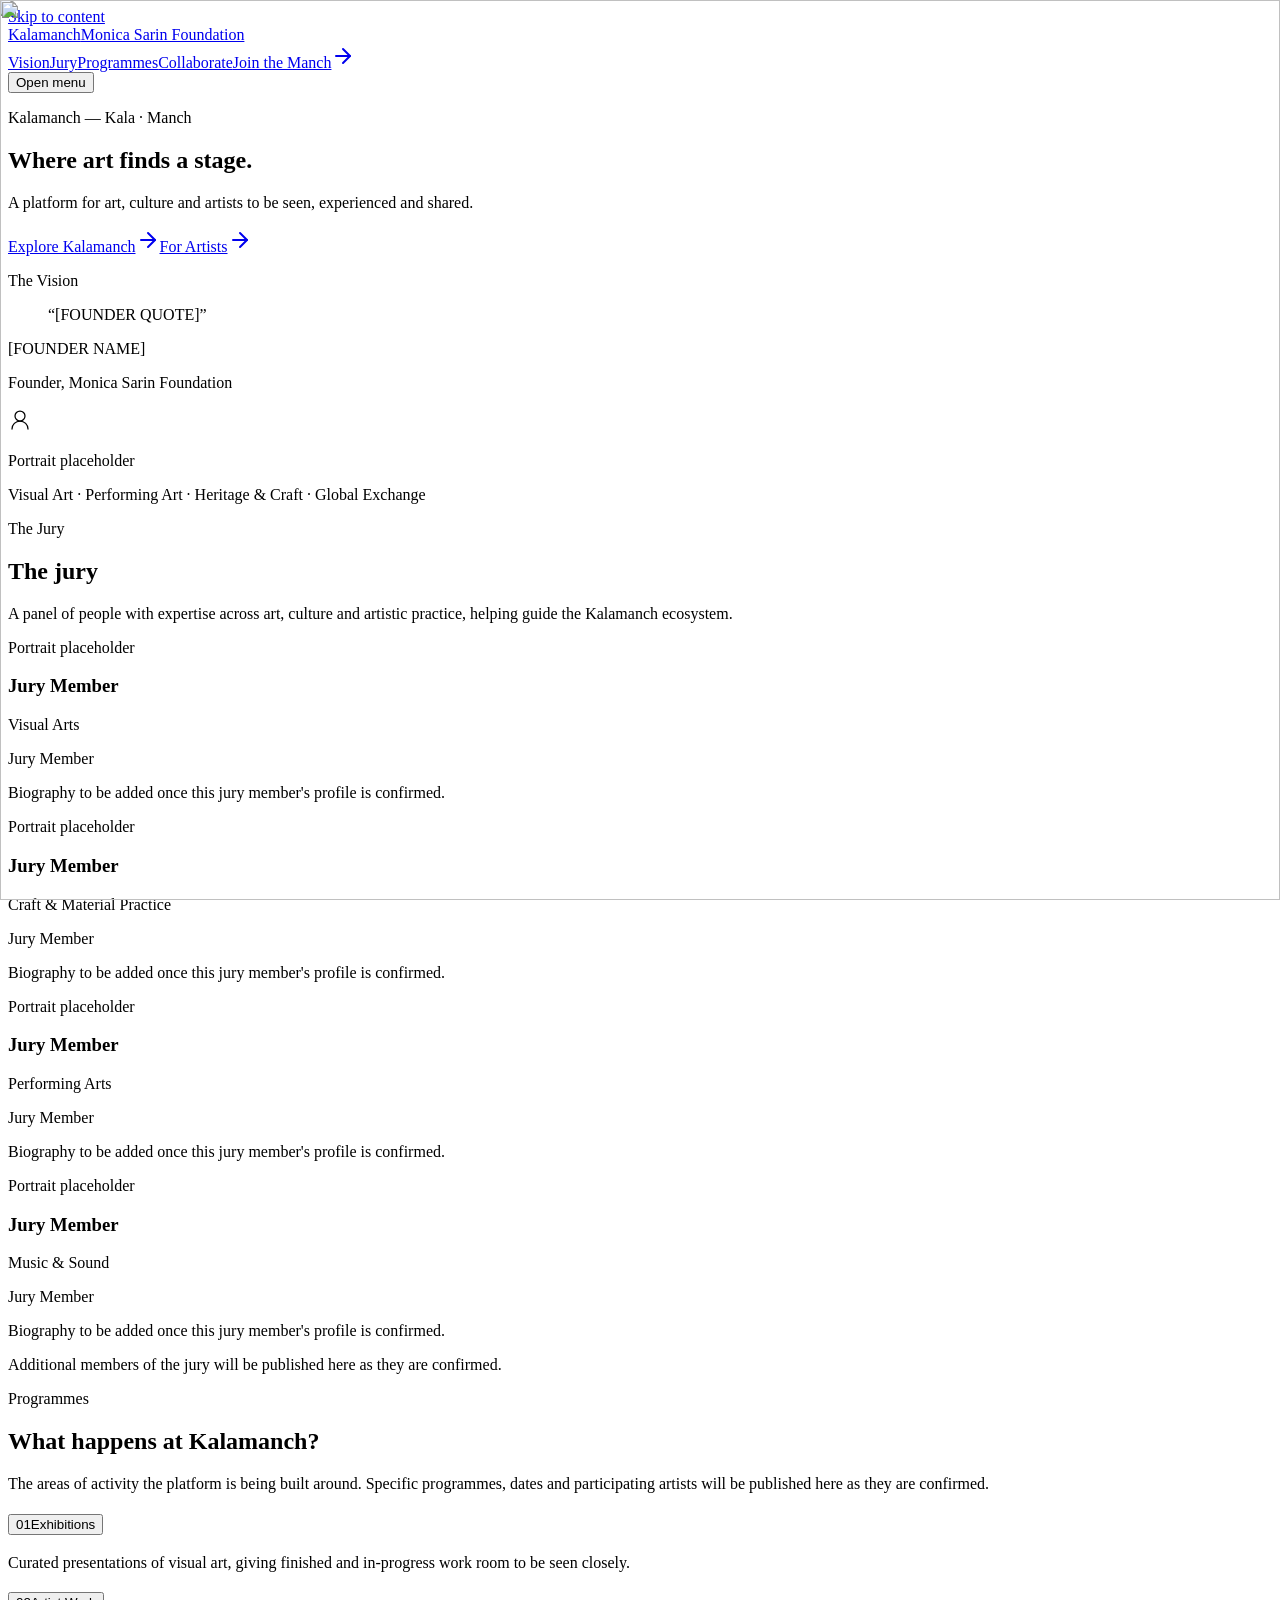
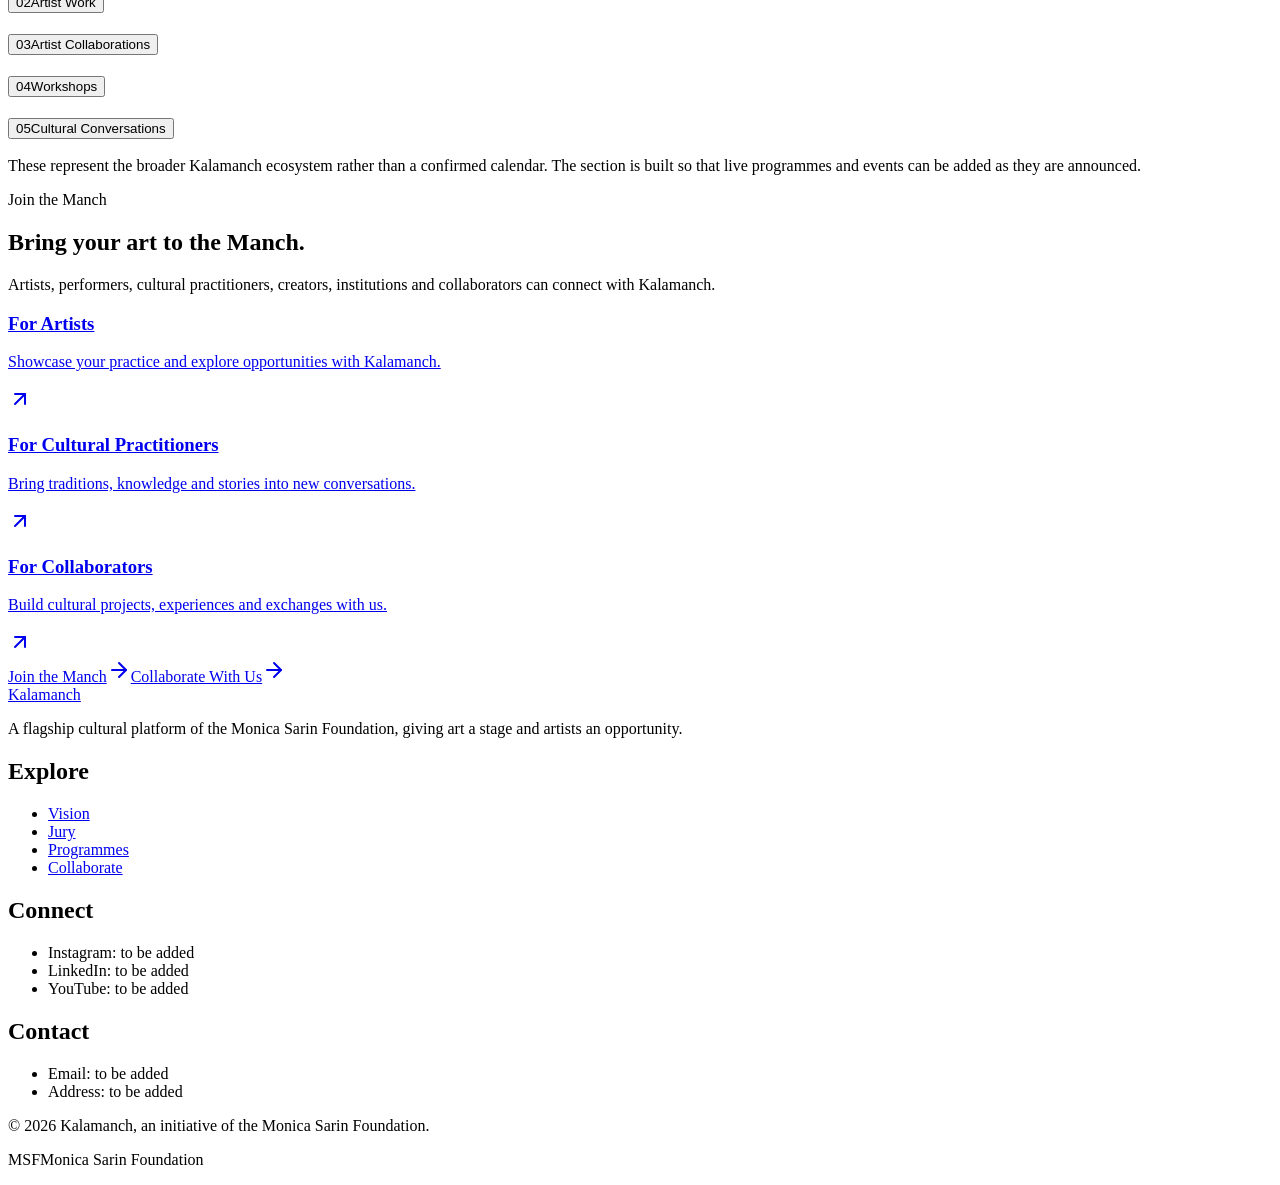
==== out/index.html @ 4ba671d3 "Fix image paths for GitHub Pages" ====
<!DOCTYPE html><html lang="en" class="fraunces_ef290524-module__5t-Gzq__variable inter_2fe1ab3d-module__-T-KAq__variable bg-background"><head><meta charSet="utf-8"/><meta name="viewport" content="width=device-width, initial-scale=1"/><link rel="preload" href="/kalamanch-v2/_next/static/media/83afe278b6a6bb3c-s.p.2bn3s6zvc0dyp.woff2" as="font" crossorigin="" type="font/woff2"/><link rel="preload" href="/kalamanch-v2/_next/static/media/a6041e237e27a445-s.p.2lwxdxizmwehf.woff2" as="font" crossorigin="" type="font/woff2"/><link rel="preload" as="image" href="/kalamanch-logo.png"/><link rel="preload" as="image" href="/kalamanch-v2/images/hero-stage.png"/><link rel="stylesheet" href="/kalamanch-v2/_next/static/chunks/0r3k7pwsnffpk.css" data-precedence="next"/><link rel="preload" as="script" fetchPriority="low" href="/kalamanch-v2/_next/static/chunks/0kc5hi77u4wka.js"/><script src="/kalamanch-v2/_next/static/chunks/29g4vswr2myr8.js" async=""></script><script src="/kalamanch-v2/_next/static/chunks/30pigy8l4e836.js" async=""></script><script src="/kalamanch-v2/_next/static/chunks/0e-dav2k1g3tx.js" async=""></script><script src="/kalamanch-v2/_next/static/chunks/turbopack-3z13fwh3l58ls.js" async=""></script><script src="/kalamanch-v2/_next/static/chunks/1d0_554bsnbe1.js" async="" crossorigin=""></script><script src="/kalamanch-v2/_next/static/chunks/0z7b8clh95cde.js" async="" crossorigin=""></script><meta name="theme-color" content="#efe8d9"/><meta name="color-scheme" content="light"/><title>Kalamanch — Where Art Finds a Stage</title><meta name="description" content="Kalamanch is a flagship cultural platform of the Monica Sarin Foundation, giving artists a stage through curated programmes and a jury of cultural practitioners."/><meta name="application-name" content="Kalamanch"/><meta name="generator" content="v0.app"/><meta name="keywords" content="Kalamanch,Monica Sarin Foundation,Indian art platform,visual art,performing arts,artist opportunities,cultural jury"/><link rel="canonical" href="https://kalamanch.example"/><meta property="og:title" content="Kalamanch — Where Art Finds a Stage"/><meta property="og:description" content="A cultural platform for visual art, performing arts, heritage and global cultural exchange. A flagship initiative of the Monica Sarin Foundation."/><meta property="og:url" content="https://kalamanch.example"/><meta property="og:site_name" content="Kalamanch"/><meta property="og:image" content="https://kalamanch.example/images/hero-stage.png"/><meta property="og:image:width" content="1200"/><meta property="og:image:height" content="630"/><meta property="og:image:alt" content="Kalamanch"/><meta property="og:type" content="website"/><meta name="twitter:card" content="summary_large_image"/><meta name="twitter:title" content="Kalamanch — Where Art Finds a Stage"/><meta name="twitter:description" content="A cultural platform for visual art, performing arts, heritage and global cultural exchange."/><meta name="twitter:image" content="https://kalamanch.example/images/hero-stage.png"/><link rel="icon" href="/icon-light-32x32.png" media="(prefers-color-scheme: light)"/><link rel="icon" href="/icon-dark-32x32.png" media="(prefers-color-scheme: dark)"/><link rel="icon" href="/icon.svg" type="image/svg+xml"/><link rel="apple-touch-icon" href="/apple-icon.png"/><meta name="next-size-adjust" content=""/><script src="/kalamanch-v2/_next/static/chunks/0cz1d0mv5g_q7.js" noModule=""></script></head><body class="antialiased"><div hidden=""><!--$--><!--/$--></div><a href="#main" class="sr-only focus-visible:not-sr-only focus-visible:fixed focus-visible:left-4 focus-visible:top-4 focus-visible:z-200 focus-visible:bg-ink focus-visible:px-4 focus-visible:py-2 focus-visible:text-bone">Skip to content</a><header class="fixed inset-x-0 top-0 z-100 border-b transition-[padding,background,border-color] duration-500 ease-editorial border-transparent bg-transparent"><div class="mx-auto flex max-w-[1340px] items-center justify-between px-5 transition-all duration-500 ease-editorial sm:px-8 lg:px-14 py-5"><a href="#top" class="group flex items-center gap-3" aria-label="Kalamanch, home"><span class="relative shrink-0 transition-all duration-500 ease-editorial size-10"><img alt="" decoding="async" data-nimg="fill" class="object-contain" style="position:absolute;height:100%;width:100%;left:0;top:0;right:0;bottom:0;color:transparent" src="/kalamanch-logo.png"/></span><span class="flex flex-col leading-none"><span class="km-display text-[1.05rem] tracking-[0.16em] uppercase transition-colors duration-500 text-bone">Kalamanch</span><span class="mt-1 text-[0.55rem] font-medium tracking-[0.2em] uppercase transition-colors duration-500 text-bone/60">Monica Sarin Foundation</span></span></a><nav aria-label="Primary" class="hidden items-center gap-9 lg:flex"><a href="#vision" class="relative py-1 text-[0.83rem] font-medium transition-colors after:absolute after:inset-x-0 after:bottom-0 after:h-px after:origin-left after:scale-x-0 after:bg-ochre after:transition-transform after:duration-300 hover:after:scale-x-100 text-bone/70 hover:text-bone focus-visible:text-bone">Vision</a><a href="#jury" class="relative py-1 text-[0.83rem] font-medium transition-colors after:absolute after:inset-x-0 after:bottom-0 after:h-px after:origin-left after:scale-x-0 after:bg-ochre after:transition-transform after:duration-300 hover:after:scale-x-100 text-bone/70 hover:text-bone focus-visible:text-bone">Jury</a><a href="#programmes" class="relative py-1 text-[0.83rem] font-medium transition-colors after:absolute after:inset-x-0 after:bottom-0 after:h-px after:origin-left after:scale-x-0 after:bg-ochre after:transition-transform after:duration-300 hover:after:scale-x-100 text-bone/70 hover:text-bone focus-visible:text-bone">Programmes</a><a href="#join" class="relative py-1 text-[0.83rem] font-medium transition-colors after:absolute after:inset-x-0 after:bottom-0 after:h-px after:origin-left after:scale-x-0 after:bg-ochre after:transition-transform after:duration-300 hover:after:scale-x-100 text-bone/70 hover:text-bone focus-visible:text-bone">Collaborate</a><a href="#join" class="group inline-flex items-center gap-2 px-5 py-3 text-[0.7rem] font-semibold tracking-[0.14em] uppercase transition-colors border border-bone/35 text-bone hover:bg-bone hover:text-ink">Join the Manch<svg xmlns="http://www.w3.org/2000/svg" width="24" height="24" viewBox="0 0 24 24" fill="none" stroke="currentColor" stroke-width="2" stroke-linecap="round" stroke-linejoin="round" class="lucide lucide-arrow-right size-[1em] shrink-0 transition-transform duration-300 ease-editorial group-hover:translate-x-1" aria-hidden="true"><path d="M5 12h14"></path><path d="m12 5 7 7-7 7"></path></svg></a></nav><button type="button" aria-expanded="false" aria-controls="mobile-menu" class="flex size-11 items-center justify-center lg:hidden"><span class="sr-only">Open menu</span><span aria-hidden="true" class="flex flex-col gap-[6px]"><span class="block h-px w-6 bg-bone"></span><span class="block h-px w-6 bg-bone"></span><span class="block h-px w-4 bg-bone"></span></span></button></div></header><div id="mobile-menu" hidden="" class="fixed inset-0 z-200 flex flex-col bg-ink px-6 pt-6 pb-10 text-bone lg:hidden"><div class="flex items-center justify-between"><span class="km-display text-[0.95rem] tracking-[0.18em] uppercase">Kalamanch</span><button type="button" class="flex size-11 items-center justify-center text-2xl"><span class="sr-only">Close menu</span><span aria-hidden="true">×</span></button></div><nav aria-label="Mobile" class="mt-auto mb-auto flex flex-col gap-1"><a href="#vision" class="km-display flex items-baseline gap-4 border-b border-bone/10 py-4 text-[clamp(1.9rem,9vw,2.8rem)] text-bone"><span class="font-sans text-[0.6rem] tracking-[0.2em] text-ochre">01</span>Vision</a><a href="#jury" class="km-display flex items-baseline gap-4 border-b border-bone/10 py-4 text-[clamp(1.9rem,9vw,2.8rem)] text-bone"><span class="font-sans text-[0.6rem] tracking-[0.2em] text-ochre">02</span>Jury</a><a href="#programmes" class="km-display flex items-baseline gap-4 border-b border-bone/10 py-4 text-[clamp(1.9rem,9vw,2.8rem)] text-bone"><span class="font-sans text-[0.6rem] tracking-[0.2em] text-ochre">03</span>Programmes</a><a href="#join" class="km-display flex items-baseline gap-4 border-b border-bone/10 py-4 text-[clamp(1.9rem,9vw,2.8rem)] text-bone"><span class="font-sans text-[0.6rem] tracking-[0.2em] text-ochre">04</span>Collaborate</a></nav><a href="#join" class="group inline-flex items-center justify-center gap-2 bg-ochre px-6 py-4 text-[0.7rem] font-semibold tracking-[0.16em] text-ink uppercase">Join the Manch <svg xmlns="http://www.w3.org/2000/svg" width="24" height="24" viewBox="0 0 24 24" fill="none" stroke="currentColor" stroke-width="2" stroke-linecap="round" stroke-linejoin="round" class="lucide lucide-arrow-right size-[1em] shrink-0 transition-transform duration-300 ease-editorial group-hover:translate-x-1" aria-hidden="true"><path d="M5 12h14"></path><path d="m12 5 7 7-7 7"></path></svg></a></div><main id="main"><section id="top" class="relative flex min-h-[92svh] flex-col justify-end overflow-hidden bg-indigo"><div class="absolute inset-0"><img alt="An empty stage lit by a single shaft of warm light, with a tabla and a folded handwoven textile at the edge of the light" decoding="async" data-nimg="fill" class="animate-drift object-cover object-center" style="position:absolute;height:100%;width:100%;left:0;top:0;right:0;bottom:0;color:transparent" src="/kalamanch-v2/images/hero-stage.png"/><div aria-hidden="true" class="absolute inset-0 bg-linear-to-b from-indigo/25 via-indigo/55 to-indigo/95"></div></div><div class="relative mx-auto w-full max-w-[1340px] px-5 pt-32 pb-16 sm:px-8 sm:pb-20 lg:px-14 lg:pb-24"><p class="eyebrow flex items-center gap-3 text-ochre/90"><span aria-hidden="true" class="h-px w-8 bg-current"></span>Kalamanch — Kala · Manch</p><h1 class="km-display mt-7 max-w-[15ch] text-balance text-[clamp(2.6rem,8vw,6.4rem)] text-bone">Where art finds a stage.</h1><p class="mt-7 max-w-[40ch] text-[clamp(0.95rem,1.6vw,1.1rem)] leading-relaxed text-bone/75">A platform for art, culture and artists to be seen, experienced and shared.</p><div class="mt-10 flex flex-wrap items-center gap-4"><a href="#programmes" class="group inline-flex items-center gap-2 bg-ochre px-7 py-4 text-[0.72rem] font-semibold tracking-[0.16em] text-ink uppercase transition-colors hover:bg-bone">Explore Kalamanch<svg xmlns="http://www.w3.org/2000/svg" width="24" height="24" viewBox="0 0 24 24" fill="none" stroke="currentColor" stroke-width="2" stroke-linecap="round" stroke-linejoin="round" class="lucide lucide-arrow-right size-[1em] shrink-0 transition-transform duration-300 ease-editorial group-hover:translate-x-1" aria-hidden="true"><path d="M5 12h14"></path><path d="m12 5 7 7-7 7"></path></svg></a><a href="#join" class="group inline-flex items-center gap-2 border border-bone/35 px-7 py-4 text-[0.72rem] font-semibold tracking-[0.16em] text-bone uppercase transition-colors hover:bg-bone hover:text-ink">For Artists<svg xmlns="http://www.w3.org/2000/svg" width="24" height="24" viewBox="0 0 24 24" fill="none" stroke="currentColor" stroke-width="2" stroke-linecap="round" stroke-linejoin="round" class="lucide lucide-arrow-right size-[1em] shrink-0 transition-transform duration-300 ease-editorial group-hover:translate-x-1" aria-hidden="true"><path d="M5 12h14"></path><path d="m12 5 7 7-7 7"></path></svg></a></div></div></section><section id="vision" class="bg-background py-20 sm:py-28 lg:py-36"><div class="mx-auto max-w-[1340px] px-5 sm:px-8 lg:px-14"><div class="grid gap-14 lg:grid-cols-[1.1fr_1fr] lg:items-center lg:gap-20"><div data-in-view="false" class="reveal"><p class="eyebrow flex items-center gap-3 text-ochre"><span aria-hidden="true" class="h-px w-7 bg-current"></span>The Vision</p><blockquote class="km-display mt-8 max-w-[22ch] text-balance text-[clamp(1.9rem,4.4vw,3.2rem)] text-ink">“[FOUNDER QUOTE]”</blockquote><div class="mt-9 flex items-center gap-4"><span aria-hidden="true" class="h-px w-10 bg-ochre"></span><div><p class="km-display text-[1.05rem] text-ink">[FOUNDER NAME]</p><p class="mt-1 text-[0.68rem] font-semibold tracking-[0.16em] text-muted-foreground uppercase">Founder, Monica Sarin Foundation</p></div></div></div><div data-in-view="false" style="transition-delay:120ms" class="reveal"><div class="grid grid-cols-2 gap-3 sm:gap-4"><div class="relative row-span-2 aspect-3/4 overflow-hidden grain bg-linear-to-br from-indigo/12 via-secondary to-ink/8"><div class="flex h-full w-full items-center justify-center"><svg xmlns="http://www.w3.org/2000/svg" width="24" height="24" viewBox="0 0 24 24" fill="none" stroke="currentColor" stroke-width="1.25" stroke-linecap="round" stroke-linejoin="round" class="lucide lucide-user-round size-10 text-ink/20" aria-hidden="true"><circle cx="12" cy="8" r="5"></circle><path d="M20 21a8 8 0 0 0-16 0"></path></svg></div><p class="absolute top-0 left-0 bg-ink/75 px-3 py-2 text-[0.55rem] font-medium tracking-[0.18em] text-bone/85 uppercase backdrop-blur-xs">Portrait placeholder</p></div><div class="relative aspect-4/3 overflow-hidden grain"><img alt="Impasto brushstrokes of ochre and indigo pigment on raw canvas" loading="lazy" decoding="async" data-nimg="fill" class="object-cover" style="position:absolute;height:100%;width:100%;left:0;top:0;right:0;bottom:0;color:transparent" src="/kalamanch-v2/images/expr-visual-art.png"/></div><div class="relative aspect-4/3 overflow-hidden grain"><img alt="A classical Indian dancer mid-turn, skirt and ankle bells in motion" loading="lazy" decoding="async" data-nimg="fill" class="object-cover" style="position:absolute;height:100%;width:100%;left:0;top:0;right:0;bottom:0;color:transparent" src="/kalamanch-v2/images/expr-performing-art.png"/></div></div><p class="mt-5 text-[0.68rem] font-medium tracking-[0.14em] text-muted-foreground uppercase">Visual Art · Performing Art · Heritage &amp; Craft · Global Exchange</p></div></div></div></section><section id="jury" class="bg-background py-20 sm:py-28 lg:py-36"><div class="mx-auto max-w-[1340px] px-5 sm:px-8 lg:px-14"><div data-in-view="false" class="reveal flex flex-col gap-8 md:flex-row md:items-end md:justify-between md:gap-16"><div class="max-w-[42rem] flex-1"><p class="eyebrow flex items-center gap-3 text-ochre"><span aria-hidden="true" class="h-px w-7 bg-current"></span>The Jury</p><h2 class="km-display mt-6 text-balance text-[clamp(2rem,5vw,3.6rem)] text-ink">The jury</h2></div><p class="max-w-[40ch] text-[0.95rem] leading-relaxed md:pb-2 text-muted-foreground">A panel of people with expertise across art, culture and artistic practice, helping guide the Kalamanch ecosystem.</p></div><div class="mt-14 grid grid-cols-1 gap-x-6 gap-y-12 sm:grid-cols-2 lg:grid-cols-4 lg:gap-x-8"><div data-in-view="false" class="reveal"><article class="group flex flex-col bg-background"><div class="relative aspect-3/4 overflow-hidden grain"><img alt="A painter&#x27;s studio corner with an unfinished canvas in soft window light" loading="lazy" decoding="async" data-nimg="fill" class="object-cover transition-transform duration-[1.4s] ease-editorial group-hover:scale-[1.06]" style="position:absolute;height:100%;width:100%;left:0;top:0;right:0;bottom:0;color:transparent" src="/images/artist-painter.png"/><div aria-hidden="true" class="absolute inset-0 bg-linear-to-t from-ink/70 via-transparent to-transparent opacity-0 transition-opacity duration-700 group-hover:opacity-100"></div><p class="absolute top-0 left-0 bg-ink/75 px-3 py-2 text-[0.55rem] font-medium tracking-[0.18em] text-bone/85 uppercase backdrop-blur-xs">Portrait placeholder</p></div><div class="flex flex-1 flex-col px-1 pt-5 pb-6"><h3 class="km-display text-[1.3rem] text-ink">Jury Member</h3><p class="mt-2 text-[0.65rem] font-semibold tracking-[0.16em] text-ochre uppercase">Visual Arts</p><p class="mt-3 text-[0.85rem] text-muted-foreground">Jury Member</p><p class="mt-3 max-w-[32ch] text-[0.85rem] leading-relaxed text-muted-foreground md:mt-0 md:max-h-0 md:overflow-hidden md:opacity-0 md:transition-[max-height,opacity,margin] md:duration-500 md:ease-editorial md:group-hover:mt-3 md:group-hover:max-h-32 md:group-hover:opacity-100 md:group-focus-within:mt-3 md:group-focus-within:max-h-32 md:group-focus-within:opacity-100">Biography to be added once this jury member&#x27;s profile is confirmed.</p></div></article></div><div data-in-view="false" style="transition-delay:90ms" class="reveal"><article class="group flex flex-col bg-background"><div class="relative aspect-3/4 overflow-hidden grain"><img alt="An unfinished stone sculpture on a workshop turntable with chisels" loading="lazy" decoding="async" data-nimg="fill" class="object-cover transition-transform duration-[1.4s] ease-editorial group-hover:scale-[1.06]" style="position:absolute;height:100%;width:100%;left:0;top:0;right:0;bottom:0;color:transparent" src="/images/artist-sculptor.png"/><div aria-hidden="true" class="absolute inset-0 bg-linear-to-t from-ink/70 via-transparent to-transparent opacity-0 transition-opacity duration-700 group-hover:opacity-100"></div><p class="absolute top-0 left-0 bg-ink/75 px-3 py-2 text-[0.55rem] font-medium tracking-[0.18em] text-bone/85 uppercase backdrop-blur-xs">Portrait placeholder</p></div><div class="flex flex-1 flex-col px-1 pt-5 pb-6"><h3 class="km-display text-[1.3rem] text-ink">Jury Member</h3><p class="mt-2 text-[0.65rem] font-semibold tracking-[0.16em] text-ochre uppercase">Craft &amp; Material Practice</p><p class="mt-3 text-[0.85rem] text-muted-foreground">Jury Member</p><p class="mt-3 max-w-[32ch] text-[0.85rem] leading-relaxed text-muted-foreground md:mt-0 md:max-h-0 md:overflow-hidden md:opacity-0 md:transition-[max-height,opacity,margin] md:duration-500 md:ease-editorial md:group-hover:mt-3 md:group-hover:max-h-32 md:group-hover:opacity-100 md:group-focus-within:mt-3 md:group-focus-within:max-h-32 md:group-focus-within:opacity-100">Biography to be added once this jury member&#x27;s profile is confirmed.</p></div></article></div><div data-in-view="false" style="transition-delay:180ms" class="reveal"><article class="group flex flex-col bg-background"><div class="relative aspect-3/4 overflow-hidden grain"><img alt="A dancer&#x27;s feet and ankle bells mid-step on a rehearsal floor" loading="lazy" decoding="async" data-nimg="fill" class="object-cover transition-transform duration-[1.4s] ease-editorial group-hover:scale-[1.06]" style="position:absolute;height:100%;width:100%;left:0;top:0;right:0;bottom:0;color:transparent" src="/images/artist-dancer.png"/><div aria-hidden="true" class="absolute inset-0 bg-linear-to-t from-ink/70 via-transparent to-transparent opacity-0 transition-opacity duration-700 group-hover:opacity-100"></div><p class="absolute top-0 left-0 bg-ink/75 px-3 py-2 text-[0.55rem] font-medium tracking-[0.18em] text-bone/85 uppercase backdrop-blur-xs">Portrait placeholder</p></div><div class="flex flex-1 flex-col px-1 pt-5 pb-6"><h3 class="km-display text-[1.3rem] text-ink">Jury Member</h3><p class="mt-2 text-[0.65rem] font-semibold tracking-[0.16em] text-ochre uppercase">Performing Arts</p><p class="mt-3 text-[0.85rem] text-muted-foreground">Jury Member</p><p class="mt-3 max-w-[32ch] text-[0.85rem] leading-relaxed text-muted-foreground md:mt-0 md:max-h-0 md:overflow-hidden md:opacity-0 md:transition-[max-height,opacity,margin] md:duration-500 md:ease-editorial md:group-hover:mt-3 md:group-hover:max-h-32 md:group-hover:opacity-100 md:group-focus-within:mt-3 md:group-focus-within:max-h-32 md:group-focus-within:opacity-100">Biography to be added once this jury member&#x27;s profile is confirmed.</p></div></article></div><div data-in-view="false" style="transition-delay:270ms" class="reveal"><article class="group flex flex-col bg-background"><div class="relative aspect-3/4 overflow-hidden grain"><img alt="A sitar resting against a plaster wall, hands tuning the pegs" loading="lazy" decoding="async" data-nimg="fill" class="object-cover transition-transform duration-[1.4s] ease-editorial group-hover:scale-[1.06]" style="position:absolute;height:100%;width:100%;left:0;top:0;right:0;bottom:0;color:transparent" src="/images/artist-musician.png"/><div aria-hidden="true" class="absolute inset-0 bg-linear-to-t from-ink/70 via-transparent to-transparent opacity-0 transition-opacity duration-700 group-hover:opacity-100"></div><p class="absolute top-0 left-0 bg-ink/75 px-3 py-2 text-[0.55rem] font-medium tracking-[0.18em] text-bone/85 uppercase backdrop-blur-xs">Portrait placeholder</p></div><div class="flex flex-1 flex-col px-1 pt-5 pb-6"><h3 class="km-display text-[1.3rem] text-ink">Jury Member</h3><p class="mt-2 text-[0.65rem] font-semibold tracking-[0.16em] text-ochre uppercase">Music &amp; Sound</p><p class="mt-3 text-[0.85rem] text-muted-foreground">Jury Member</p><p class="mt-3 max-w-[32ch] text-[0.85rem] leading-relaxed text-muted-foreground md:mt-0 md:max-h-0 md:overflow-hidden md:opacity-0 md:transition-[max-height,opacity,margin] md:duration-500 md:ease-editorial md:group-hover:mt-3 md:group-hover:max-h-32 md:group-hover:opacity-100 md:group-focus-within:mt-3 md:group-focus-within:max-h-32 md:group-focus-within:opacity-100">Biography to be added once this jury member&#x27;s profile is confirmed.</p></div></article></div></div><div data-in-view="false" class="reveal mt-14 border-t border-border pt-8"><p class="max-w-[62ch] text-[0.85rem] leading-relaxed text-muted-foreground">Additional members of the jury will be published here as they are confirmed.</p></div></div></section><section id="programmes" class="bg-ink py-20 sm:py-28 lg:py-36"><div class="mx-auto max-w-[1340px] px-5 sm:px-8 lg:px-14"><div data-in-view="false" class="reveal flex flex-col gap-8 md:flex-row md:items-end md:justify-between md:gap-16"><div class="max-w-[42rem] flex-1"><p class="eyebrow flex items-center gap-3 text-ochre/90"><span aria-hidden="true" class="h-px w-7 bg-current"></span>Programmes</p><h2 class="km-display mt-6 text-balance text-[clamp(2rem,5vw,3.6rem)] text-bone">What happens at Kalamanch?</h2></div><p class="max-w-[40ch] text-[0.95rem] leading-relaxed md:pb-2 text-bone/65">The areas of activity the platform is being built around. Specific programmes, dates and participating artists will be published here as they are confirmed.</p></div><div data-in-view="false" class="reveal mt-14 border-t border-bone/15"><div class="border-b border-bone/15"><h3><button type="button" aria-expanded="true" aria-controls="programme-panel-01" class="flex w-full items-center gap-5 py-6 text-left"><span class="km-display w-8 shrink-0 text-[0.8rem] text-ochre/90">01</span><span class="km-display flex-1 text-[clamp(1.25rem,2.6vw,1.9rem)] transition-colors duration-300 text-bone">Exhibitions</span><span aria-hidden="true" class="relative size-5 shrink-0 text-ochre transition-transform duration-400 ease-editorial rotate-45"><span class="absolute top-1/2 left-0 h-px w-full -translate-y-1/2 bg-current"></span><span class="absolute top-0 left-1/2 h-full w-px -translate-x-1/2 bg-current"></span></span></button></h3><div id="programme-panel-01" class="grid overflow-hidden pl-13 transition-all"><p class="max-w-[62ch] pb-8 text-[0.95rem] leading-relaxed text-bone/65">Curated presentations of visual art, giving finished and in-progress work room to be seen closely.</p></div></div><div class="border-b border-bone/15"><h3><button type="button" aria-expanded="false" aria-controls="programme-panel-02" class="flex w-full items-center gap-5 py-6 text-left"><span class="km-display w-8 shrink-0 text-[0.8rem] text-ochre/90">02</span><span class="km-display flex-1 text-[clamp(1.25rem,2.6vw,1.9rem)] transition-colors duration-300 text-bone/75">Artist Work</span><span aria-hidden="true" class="relative size-5 shrink-0 text-ochre transition-transform duration-400 ease-editorial"><span class="absolute top-1/2 left-0 h-px w-full -translate-y-1/2 bg-current"></span><span class="absolute top-0 left-1/2 h-full w-px -translate-x-1/2 bg-current"></span></span></button></h3><div id="programme-panel-02" hidden="" class="grid overflow-hidden pl-13 transition-all"><p class="max-w-[62ch] pb-8 text-[0.95rem] leading-relaxed text-bone/65">The practice and process behind an artist&#x27;s work, presented as it takes shape rather than only as a finished piece.</p></div></div><div class="border-b border-bone/15"><h3><button type="button" aria-expanded="false" aria-controls="programme-panel-03" class="flex w-full items-center gap-5 py-6 text-left"><span class="km-display w-8 shrink-0 text-[0.8rem] text-ochre/90">03</span><span class="km-display flex-1 text-[clamp(1.25rem,2.6vw,1.9rem)] transition-colors duration-300 text-bone/75">Artist Collaborations</span><span aria-hidden="true" class="relative size-5 shrink-0 text-ochre transition-transform duration-400 ease-editorial"><span class="absolute top-1/2 left-0 h-px w-full -translate-y-1/2 bg-current"></span><span class="absolute top-0 left-1/2 h-full w-px -translate-x-1/2 bg-current"></span></span></button></h3><div id="programme-panel-03" hidden="" class="grid overflow-hidden pl-13 transition-all"><p class="max-w-[62ch] pb-8 text-[0.95rem] leading-relaxed text-bone/65">Joint projects between artists, institutions and communities, built around a shared cultural idea.</p></div></div><div class="border-b border-bone/15"><h3><button type="button" aria-expanded="false" aria-controls="programme-panel-04" class="flex w-full items-center gap-5 py-6 text-left"><span class="km-display w-8 shrink-0 text-[0.8rem] text-ochre/90">04</span><span class="km-display flex-1 text-[clamp(1.25rem,2.6vw,1.9rem)] transition-colors duration-300 text-bone/75">Workshops</span><span aria-hidden="true" class="relative size-5 shrink-0 text-ochre transition-transform duration-400 ease-editorial"><span class="absolute top-1/2 left-0 h-px w-full -translate-y-1/2 bg-current"></span><span class="absolute top-0 left-1/2 h-full w-px -translate-x-1/2 bg-current"></span></span></button></h3><div id="programme-panel-04" hidden="" class="grid overflow-hidden pl-13 transition-all"><p class="max-w-[62ch] pb-8 text-[0.95rem] leading-relaxed text-bone/65">Hands-on sessions where technique and craft are taught directly, practitioner to participant.</p></div></div><div class="border-b border-bone/15"><h3><button type="button" aria-expanded="false" aria-controls="programme-panel-05" class="flex w-full items-center gap-5 py-6 text-left"><span class="km-display w-8 shrink-0 text-[0.8rem] text-ochre/90">05</span><span class="km-display flex-1 text-[clamp(1.25rem,2.6vw,1.9rem)] transition-colors duration-300 text-bone/75">Cultural Conversations</span><span aria-hidden="true" class="relative size-5 shrink-0 text-ochre transition-transform duration-400 ease-editorial"><span class="absolute top-1/2 left-0 h-px w-full -translate-y-1/2 bg-current"></span><span class="absolute top-0 left-1/2 h-full w-px -translate-x-1/2 bg-current"></span></span></button></h3><div id="programme-panel-05" hidden="" class="grid overflow-hidden pl-13 transition-all"><p class="max-w-[62ch] pb-8 text-[0.95rem] leading-relaxed text-bone/65">Dialogue-led sessions with artists and cultural thinkers on practice, context and meaning.</p></div></div></div><div data-in-view="false" class="reveal mt-12 max-w-[58ch] text-[0.82rem] leading-relaxed text-bone/45">These represent the broader Kalamanch ecosystem rather than a confirmed calendar. The section is built so that live programmes and events can be added as they are announced.</div></div></section><section id="join" class="bg-secondary py-20 sm:py-28 lg:py-36"><div class="mx-auto max-w-[1340px] px-5 sm:px-8 lg:px-14"><div data-in-view="false" class="reveal max-w-[24ch]"><p class="eyebrow flex items-center gap-3 text-ochre"><span aria-hidden="true" class="h-px w-7 bg-current"></span>Join the Manch</p><h2 class="km-display mt-6 text-balance text-[clamp(2.2rem,6vw,4.4rem)] text-ink">Bring your art to the Manch.</h2></div><div data-in-view="false" style="transition-delay:80ms" class="reveal mt-8 max-w-[52ch] leading-relaxed text-muted-foreground">Artists, performers, cultural practitioners, creators, institutions and collaborators can connect with Kalamanch.</div><div class="mt-14 grid gap-px bg-ink/12 md:grid-cols-3"><div data-in-view="false" class="reveal"><a href="#join" class="group flex h-full min-h-56 flex-col justify-between bg-secondary p-7 transition-colors duration-500 hover:bg-ink lg:p-9"><div><h3 class="km-display text-[1.5rem] text-ink transition-colors duration-500 group-hover:text-bone">For Artists</h3><p class="mt-4 max-w-[30ch] text-[0.92rem] leading-relaxed text-muted-foreground transition-colors duration-500 group-hover:text-bone/70">Showcase your practice and explore opportunities with Kalamanch.</p></div><svg xmlns="http://www.w3.org/2000/svg" width="24" height="24" viewBox="0 0 24 24" fill="none" stroke="currentColor" stroke-width="2" stroke-linecap="round" stroke-linejoin="round" class="lucide lucide-arrow-up-right shrink-0 transition-transform duration-300 ease-editorial group-hover:translate-x-0.5 group-hover:-translate-y-0.5 mt-8 size-5 text-ochre" aria-hidden="true"><path d="M7 7h10v10"></path><path d="M7 17 17 7"></path></svg></a></div><div data-in-view="false" style="transition-delay:100ms" class="reveal"><a href="#join" class="group flex h-full min-h-56 flex-col justify-between bg-secondary p-7 transition-colors duration-500 hover:bg-ink lg:p-9"><div><h3 class="km-display text-[1.5rem] text-ink transition-colors duration-500 group-hover:text-bone">For Cultural Practitioners</h3><p class="mt-4 max-w-[30ch] text-[0.92rem] leading-relaxed text-muted-foreground transition-colors duration-500 group-hover:text-bone/70">Bring traditions, knowledge and stories into new conversations.</p></div><svg xmlns="http://www.w3.org/2000/svg" width="24" height="24" viewBox="0 0 24 24" fill="none" stroke="currentColor" stroke-width="2" stroke-linecap="round" stroke-linejoin="round" class="lucide lucide-arrow-up-right shrink-0 transition-transform duration-300 ease-editorial group-hover:translate-x-0.5 group-hover:-translate-y-0.5 mt-8 size-5 text-ochre" aria-hidden="true"><path d="M7 7h10v10"></path><path d="M7 17 17 7"></path></svg></a></div><div data-in-view="false" style="transition-delay:200ms" class="reveal"><a href="#join" class="group flex h-full min-h-56 flex-col justify-between bg-secondary p-7 transition-colors duration-500 hover:bg-ink lg:p-9"><div><h3 class="km-display text-[1.5rem] text-ink transition-colors duration-500 group-hover:text-bone">For Collaborators</h3><p class="mt-4 max-w-[30ch] text-[0.92rem] leading-relaxed text-muted-foreground transition-colors duration-500 group-hover:text-bone/70">Build cultural projects, experiences and exchanges with us.</p></div><svg xmlns="http://www.w3.org/2000/svg" width="24" height="24" viewBox="0 0 24 24" fill="none" stroke="currentColor" stroke-width="2" stroke-linecap="round" stroke-linejoin="round" class="lucide lucide-arrow-up-right shrink-0 transition-transform duration-300 ease-editorial group-hover:translate-x-0.5 group-hover:-translate-y-0.5 mt-8 size-5 text-ochre" aria-hidden="true"><path d="M7 7h10v10"></path><path d="M7 17 17 7"></path></svg></a></div></div><div data-in-view="false" class="reveal mt-14 flex flex-col gap-4 sm:flex-row sm:items-center"><a href="#join" class="group inline-flex items-center justify-center gap-2 bg-ink px-8 py-4 text-[0.72rem] font-semibold tracking-[0.16em] text-bone uppercase transition-colors hover:bg-indigo">Join the Manch<svg xmlns="http://www.w3.org/2000/svg" width="24" height="24" viewBox="0 0 24 24" fill="none" stroke="currentColor" stroke-width="2" stroke-linecap="round" stroke-linejoin="round" class="lucide lucide-arrow-right size-[1em] shrink-0 transition-transform duration-300 ease-editorial group-hover:translate-x-1" aria-hidden="true"><path d="M5 12h14"></path><path d="m12 5 7 7-7 7"></path></svg></a><a href="#join" class="group inline-flex items-center justify-center gap-2 border border-input px-8 py-4 text-[0.72rem] font-semibold tracking-[0.16em] text-ink uppercase transition-colors hover:bg-ink hover:text-bone">Collaborate With Us<svg xmlns="http://www.w3.org/2000/svg" width="24" height="24" viewBox="0 0 24 24" fill="none" stroke="currentColor" stroke-width="2" stroke-linecap="round" stroke-linejoin="round" class="lucide lucide-arrow-right size-[1em] shrink-0 transition-transform duration-300 ease-editorial group-hover:translate-x-1" aria-hidden="true"><path d="M5 12h14"></path><path d="m12 5 7 7-7 7"></path></svg></a></div></div></section></main><footer class="bg-ink pt-16 pb-10 text-bone sm:pt-20"><div class="mx-auto max-w-[1340px] px-5 sm:px-8 lg:px-14"><div class="grid gap-12 md:grid-cols-2 lg:grid-cols-[1.4fr_1fr_1fr_1fr]"><div><a href="#top" class="flex items-center gap-3" aria-label="Kalamanch, back to top"><span class="relative size-10 shrink-0"><img alt="" loading="lazy" decoding="async" data-nimg="fill" class="object-contain" style="position:absolute;height:100%;width:100%;left:0;top:0;right:0;bottom:0;color:transparent" src="/kalamanch-logo.png"/></span><span class="km-display text-[1.15rem] tracking-[0.16em] uppercase">Kalamanch</span></a><p class="mt-6 max-w-[34ch] text-[0.9rem] leading-relaxed text-bone/60">A flagship cultural platform of the<!-- --> <span class="text-bone">Monica Sarin Foundation</span>, giving art a stage and artists an opportunity.</p></div><nav aria-label="Footer"><h2 class="eyebrow text-bone/45">Explore</h2><ul class="mt-5 flex flex-col gap-3"><li><a href="#vision" class="text-[0.9rem] text-bone/70 transition-colors hover:text-ochre">Vision</a></li><li><a href="#jury" class="text-[0.9rem] text-bone/70 transition-colors hover:text-ochre">Jury</a></li><li><a href="#programmes" class="text-[0.9rem] text-bone/70 transition-colors hover:text-ochre">Programmes</a></li><li><a href="#join" class="text-[0.9rem] text-bone/70 transition-colors hover:text-ochre">Collaborate</a></li></ul></nav><div><h2 class="eyebrow text-bone/45">Connect</h2><ul class="mt-5 flex flex-col gap-3 text-[0.9rem] text-bone/45"><li>Instagram: to be added</li><li>LinkedIn: to be added</li><li>YouTube: to be added</li></ul></div><div><h2 class="eyebrow text-bone/45">Contact</h2><ul class="mt-5 flex flex-col gap-3 text-[0.9rem] text-bone/45"><li>Email: to be added</li><li>Address: to be added</li></ul></div></div><div class="mt-14 flex flex-col gap-6 border-t border-bone/15 pt-7 text-[0.75rem] text-bone/45 sm:flex-row sm:items-center sm:justify-between"><p>© <!-- -->2026<!-- --> Kalamanch, an initiative of the Monica Sarin Foundation.</p><p class="flex items-center gap-3"><span class="flex size-8 items-center justify-center border border-bone/25 text-[0.6rem] font-semibold tracking-[0.1em] text-bone/70">MSF</span><span class="tracking-[0.14em] uppercase">Monica Sarin Foundation</span></p></div></div></footer><script type="application/ld+json">{"@context":"https://schema.org","@type":"Organization","name":"Kalamanch","description":"A flagship cultural platform of the Monica Sarin Foundation for visual art, performing arts, heritage and global cultural exchange.","parentOrganization":{"@type":"Organization","name":"Monica Sarin Foundation"}}</script><!--$--><!--/$--><!--$!--><template data-dgst="BAILOUT_TO_CLIENT_SIDE_RENDERING"></template><!--/$--><script src="/kalamanch-v2/_next/static/chunks/0kc5hi77u4wka.js" id="_R_" async=""></script><script>(self.__next_f=self.__next_f||[]).push([0])</script><script>self.__next_f.push([1,"1:\"$Sreact.fragment\"\n2:I[6304,[\"/kalamanch-v2/_next/static/chunks/1d0_554bsnbe1.js\"],\"default\"]\n3:I[80528,[\"/kalamanch-v2/_next/static/chunks/1d0_554bsnbe1.js\"],\"default\"]\n4:I[59170,[\"/kalamanch-v2/_next/static/chunks/1d0_554bsnbe1.js\"],\"Analytics\"]\n5:I[48303,[\"/kalamanch-v2/_next/static/chunks/1d0_554bsnbe1.js\",\"/kalamanch-v2/_next/static/chunks/0z7b8clh95cde.js\"],\"SiteHeader\"]\n6:I[79101,[\"/kalamanch-v2/_next/static/chunks/1d0_554bsnbe1.js\",\"/kalamanch-v2/_next/static/chunks/0z7b8clh95cde.js\"],\"Image\"]\n7:I[92339,[\"/kalamanch-v2/_next/static/chunks/1d0_554bsnbe1.js\",\"/kalamanch-v2/_next/static/chunks/0z7b8clh95cde.js\"],\"default\"]\n11:I[10590,[\"/kalamanch-v2/_next/static/chunks/1d0_554bsnbe1.js\"],\"default\",1]\n:HL[\"/kalamanch-v2/_next/static/chunks/0r3k7pwsnffpk.css\",\"style\"]\n:HL[\"/kalamanch-v2/_next/static/media/83afe278b6a6bb3c-s.p.2bn3s6zvc0dyp.woff2\",\"font\",{\"crossOrigin\":\"\",\"type\":\"font/woff2\"}]\n:HL[\"/kalamanch-v2/_next/static/media/a6041e237e27a445-s.p.2lwxdxizmwehf.woff2\",\"font\",{\"crossOrigin\":\"\",\"type\":\"font/woff2\"}]\n0:{\"P\":null,\"c\":[\"\",\"\"],\"q\":\"\",\"i\":false,\"f\":[[[\"\",{\"children\":[\"__PAGE__\",{},\"$undefined\",\"$undefined\",4608]},\"$undefined\",\"$undefined\",4624],[[\"$\",\"$1\",\"c\",{\"children\":[[[\"$\",\"link\",\"0\",{\"rel\":\"stylesheet\",\"href\":\"/kalamanch-v2/_next/static/chunks/0r3k7pwsnffpk.css\",\"precedence\":\"next\",\"crossOrigin\":\"$undefined\",\"nonce\":\"$undefined\"}],[\"$\",\"script\",\"script-0\",{\"src\":\"/kalamanch-v2/_next/static/chunks/1d0_554bsnbe1.js\",\"async\":true,\"nonce\":\"$undefined\"}]],[\"$\",\"html\",null,{\"lang\":\"en\",\"className\":\"fraunces_ef290524-module__5t-Gzq__variable inter_2fe1ab3d-module__-T-KAq__variable bg-background\",\"children\":[\"$\",\"body\",null,{\"className\":\"antialiased\",\"children\":[[\"$\",\"$L2\",null,{\"parallelRouterKey\":\"children\",\"error\":\"$undefined\",\"errorStyles\":\"$undefined\",\"errorScripts\":\"$undefined\",\"template\":[\"$\",\"$L3\",null,{}],\"templateStyles\":\"$undefined\",\"templateScripts\":\"$undefined\",\"notFound\":[[[\"$\",\"title\",null,{\"children\":\"404: This page could not be found.\"}],[\"$\",\"div\",null,{\"style\":{\"fontFamily\":\"system-ui,\\\"Segoe UI\\\",Roboto,Helvetica,Arial,sans-serif,\\\"Apple Color Emoji\\\",\\\"Segoe UI Emoji\\\"\",\"height\":\"100vh\",\"textAlign\":\"center\",\"display\":\"flex\",\"flexDirection\":\"column\",\"alignItems\":\"center\",\"justifyContent\":\"center\"},\"children\":[\"$\",\"div\",null,{\"children\":[[\"$\",\"style\",null,{\"dangerouslySetInnerHTML\":{\"__html\":\"body{color:#000;background:#fff;margin:0}.next-error-h1{border-right:1px solid rgba(0,0,0,.3)}@media (prefers-color-scheme:dark){body{color:#fff;background:#000}.next-error-h1{border-right:1px solid rgba(255,255,255,.3)}}\"}}],[\"$\",\"h1\",null,{\"className\":\"next-error-h1\",\"style\":{\"display\":\"inline-block\",\"margin\":\"0 20px 0 0\",\"padding\":\"0 23px 0 0\",\"fontSize\":24,\"fontWeight\":500,\"verticalAlign\":\"top\",\"lineHeight\":\"49px\"},\"children\":404}],[\"$\",\"div\",null,{\"style\":{\"display\":\"inline-block\"},\"children\":[\"$\",\"h2\",null,{\"style\":{\"fontSize\":14,\"fontWeight\":400,\"lineHeight\":\"49px\",\"margin\":0},\"children\":\"This page could not be found.\"}]}]]}]}]],[]],\"forbidden\":\"$undefined\",\"unauthorized\":\"$undefined\"}],[\"$\",\"$L4\",null,{}]]}]}]]}],{\"children\":[[\"$\",\"$1\",\"c\",{\"children\":[[[\"$\",\"$L5\",null,{}],[\"$\",\"main\",null,{\"id\":\"main\",\"children\":[[\"$\",\"section\",null,{\"id\":\"top\",\"className\":\"relative flex min-h-[92svh] flex-col justify-end overflow-hidden bg-indigo\",\"children\":[[\"$\",\"div\",null,{\"className\":\"absolute inset-0\",\"children\":[[\"$\",\"$L6\",null,{\"src\":\"/kalamanch-v2/images/hero-stage.png\",\"alt\":\"An empty stage lit by a single shaft of warm light, with a tabla and a folded handwoven textile at the edge of the light\",\"fill\":true,\"priority\":true,\"sizes\":\"100vw\",\"className\":\"animate-drift object-cover object-center\"}],[\"$\",\"div\",null,{\"aria-hidden\":\"true\",\"className\":\"absolute inset-0 bg-linear-to-b from-indigo/25 via-indigo/55 to-indigo/95\"}]]}],[\"$\",\"div\",null,{\"className\":\"relative mx-auto w-full max-w-[1340px] px-5 pt-32 pb-16 sm:px-8 sm:pb-20 lg:px-14 lg:pb-24\",\"children\":[[\"$\",\"p\",null,{\"className\":\"eyebrow flex items-center gap-3 text-ochre/90\",\"children\":[[\"$\",\"span\",null,{\"aria-hidden\":\"true\",\"className\":\"h-px w-8 bg-current\"}],\"Kalamanch — Kala · Manch\"]}],[\"$\",\"h1\",null,{\"className\":\"km-display mt-7 max-w-[15ch] text-balance text-[clamp(2.6rem,8vw,6.4rem)] text-bone\",\"children\":\"Where art finds a stage.\"}],[\"$\",\"p\",null,{\"className\":\"mt-7 max-w-[40ch] text-[clamp(0.95rem,1.6vw,1.1rem)] leading-relaxed text-bone/75\",\"children\":\"A platform for art, culture and artists to be seen, experienced and shared.\"}],[\"$\",\"div\",null,{\"className\":\"mt-10 flex flex-wrap items-center gap-4\",\"children\":[[\"$\",\"a\",null,{\"href\":\"#programmes\",\"className\":\"group inline-flex items-center gap-2 bg-ochre px-7 py-4 text-[0.72rem] font-semibold tracking-[0.16em] text-ink uppercase transition-colors hover:bg-bone\",\"children\":[\"Explore Kalamanch\",[\"$\",\"$L7\",null,{\"ref\":\"$undefined\",\"iconNode\":[[\"path\",{\"d\":\"M5 12h14\",\"key\":\"1ays0h\"}],[\"path\",{\"d\":\"m12 5 7 7-7 7\",\"key\":\"xquz4c\"}]],\"className\":\"lucide-arrow-right size-[1em] shrink-0 transition-transform duration-300 ease-editorial group-hover:translate-x-1\",\"aria-hidden\":\"true\"}]]}],[\"$\",\"a\",null,{\"href\":\"#join\",\"className\":\"group inline-flex items-center gap-2 border border-bone/35 px-7 py-4 text-[0.72rem] font-semibold tracking-[0.16em] text-bone uppercase transition-colors hover:bg-bone hover:text-ink\",\"children\":[\"For Artists\",[\"$\",\"$L7\",null,{\"ref\":\"$undefined\",\"iconNode\":\"$0:f:0:1:1:children:0:props:children:0:1:props:children:0:props:children:1:props:children:3:props:children:0:props:children:1:props:iconNode\",\"className\":\"lucide-arrow-right size-[1em] shrink-0 transition-transform duration-300 ease-editorial group-hover:translate-x-1\",\"aria-hidden\":\"true\"}]]}]]}]]}]]}],\"$L8\",\"$L9\",\"$La\",\"$Lb\"]}],\"$Lc\",\"$Ld\"],[\"$Le\"],\"$Lf\"]}],{},null,false,null]},null,false,null],\"$L10\",false]],\"m\":\"$undefined\",\"G\":[\"$11\",[\"$L12\"]],\"S\":true,\"h\":null,\"r\":\"$undefined\",\"s\":\"$undefined\",\"a\":\"$undefined\",\"l\":\"$undefined\",\"p\":\"$undefined\",\"d\":\"$undefined\",\"b\":\"pUUrlUtyiSogyk4r-8sME\"}\n13:I[49675,[\"/kalamanch-v2/_next/static/chunks/1d0_554bsnbe1.js\",\"/kalamanch-v2/_next/static/chunks/0z7b8clh95cde.js\"],\"Reveal\"]\n1a:I[15663,[\"/kalamanch-v2/_next/static/chunks/1d0_554bsnbe1.js\",\"/kalamanch-v2/_next/static/chunks/0z7b8clh95cde.js\"],\"ProgrammesSection\"]\n1d:I[82118,[\"/kalamanch-v2/_next/static/chunks/1d0_554bsnbe1.js\"],\"OutletBoundary\"]\n1e:\"$Sreact.suspense\"\n20:I[82118,[\"/kalamanch-v2/_next/static/chunks/1d0_554bsnbe1.js\"],\"ViewportBoundary\"]\n22:I[82118,[\"/kalamanch-v2/_next/static/chunks/1d0_554bsnbe1.js\"],\"MetadataBoundary\"]\n8:[\"$\",\"section\",null,{\"id\":\"vision\",\"className\":\"bg-background py-20 sm:py-28 lg:py-36\",\"children\":[\"$\",\"div\",null,{\"className\":\"mx-auto max-w-[1340px] px-5 sm:px-8 lg:px-14\",\"children\":[\"$\",\"div\",null,{\"className\":\"grid gap-14 lg:grid-cols-[1.1fr_1fr] lg:items-center lg:gap-20\",\"children\":[[\"$\",\"$L13\",null,{\"children\":[[\"$\",\"p\",null,{\"className\":\"eyebrow flex items-center gap-3 text-ochre\",\"children\":[[\"$\",\"span\",null,{\"aria-hidden\":\"true\",\"className\":\"h-px w-7 bg-current\"}],\"The Vision\"]}],[\"$\",\"blockquote\",null,{\"className\":\"km-display mt-8 max-w-[22ch] text-balance text-[clamp(1.9rem,4.4vw,3.2rem)] text-ink\",\"children\":\"“[FOUNDER QUOTE]”\"}],[\"$\",\"div\",null,{\"className\":\"mt-9 flex items-center gap-4\",\"children\":[[\"$\",\"span\",null,{\"aria-hidden\":\"true\",\"className\":\"h-px w-10 bg-ochre\"}],[\"$\",\"div\",null,{\"children\":[[\"$\",\"p\",null,{\"className\":\"km-display text-[1.05rem] text-ink\",\"children\":\"[FOUNDER NAME]\"}],[\"$\",\"p\",null,{\"className\":\"mt-1 text-[0.68rem] font-semibold tracking-[0.16em] text-muted-foreground uppercase\",\"children\":\"Founder, Monica Sarin Foundation\"}]]}]]}]]}],[\"$\",\"$L13\",null,{\"delay\":120,\"children\":[[\"$\",\"div\",null,{\"className\":\"grid grid-cols-2 gap-3 sm:gap-4\",\"children\":[[\"$\",\"div\",null,{\"className\":\"relative row-span-2 aspect-3/4 overflow-hidden grain bg-linear-to-br from-indigo/12 via-secondary to-ink/8\",\"children\":[[\"$\",\"div\",null,{\"className\":\"flex h-full w-full items-center justify-center\",\"children\":[\"$\",\"$L7\",null,{\"ref\":\"$undefined\",\"iconNode\":[[\"circle\",{\"cx\":\"12\",\"cy\":\"8\",\"r\":\"5\",\"key\":\"1hypcn\"}],[\"path\",{\"d\":\"M20 21a8 8 0 0 0-16 0\",\"key\":\"rfgkzh\"}]],\"className\":\"lucide-user-round size-10 text-ink/20\",\"aria-hidden\":\"true\",\"strokeWidth\":1.25}]}],[\"$\",\"p\",null,{\"className\":\"absolute top-0 left-0 bg-ink/75 px-3 py-2 text-[0.55rem] font-medium tracking-[0.18em] text-bone/85 uppercase backdrop-blur-xs\",\"children\":\"Portrait placeholder\"}]]}],[\"$\",\"div\",null,{\"className\":\"relative aspect-4/3 overflow-hidden grain\",\"children\":[\"$\",\"$L6\",null,{\"src\":\"/kalamanch-v2/images/expr-visual-art.png\",\"alt\":\"Impasto brushstrokes of ochre and indigo pigment on raw canvas\",\"fill\":true,\"sizes\":\"(max-width: 1024px) 50vw, 25vw\",\"className\":\"object-cover\"}]}],[\"$\",\"div\",null,{\"className\":\"relative aspect-4/3 overflow-hidden grain\",\"children\":[\"$\",\"$L6\",null,{\"src\":\"/kalamanch-v2/images/expr-performing-art.png\",\"alt\":\"A classical Indian dancer mid-turn, skirt and ankle bells in motion\",\"fill\":true,\"sizes\":\"(max-width: 1024px) 50vw, 25vw\",\"className\":\"object-cover\"}]}]]}],[\"$\",\"p\",null,{\"className\":\"mt-5 text-[0.68rem] font-medium tracking-[0.14em] text-muted-foreground uppercase\",\"children\":\"Visual Art · Performing Art · Heritage \u0026 Craft · Global Exchange\"}]]}]]}]}]}]\n9:[\"$\",\"section\",null,{\"id\":\"jury\",\"className\":\"bg-background py-20 sm:py-28 lg:py-36\",\"children\":[\"$\",\"div\",null,{\"className\":\"mx-auto max-w-[1340px] px-5 sm:px-8 lg:px-14\",\"children\":[[\"$\",\"$L13\",null,{\"className\":\"flex flex-col gap-8 md:flex-row md:items-end md:justify-between md:gap-16\",\"children\":[[\"$\",\"div\",null,{\"className\":\"max-w-[42rem] flex-1\",\"children\":[[\"$\",\"p\",null,{\"className\":\"eyebrow flex items-center gap-3 text-ochre\",\"children\":[[\"$\",\"span\",null,{\"aria-hidden\":\"true\",\"className\":\"h-px w-7 bg-current\"}],\"The Jury\"]}],[\"$\",\"h2\",null,{\"className\":\"km-display mt-6 text-balance text-[clamp(2rem,5vw,3.6rem)] text-ink\",\"children\":\"The jury\"}]]}],[\"$\",\"p\",null,{\"className\":\"max-w-[40ch] text-[0.95rem] leading-relaxed md:pb-2 text-muted-foreground\",\"children\":\"A panel of people with expertise across art, culture and artistic practice, helping guide the Kalamanch ecosystem.\"}]]}],[\"$\",\"div\",null,{\"className\":\"mt-14 grid grid-cols-1 gap-x-6 gap-y-12 sm:grid-cols-2 lg:grid-cols-4 lg:gap-x-8\",\"children\":[[\"$\",\"$L13\",\"Visual Arts-0\",{\"delay\":0,\"children\":[\"$\",\"article\",null,{\"className\":\"group flex flex-col bg-background\",\"children\":[[\"$\",\"div\",null,{\"className\":\"relative aspect-3/4 overflow-hidden grain\",\"children\":[[\"$\",\"$L6\",null,{\"src\":\"/images/artist-painter.png\",\"alt\":\"A painter's studio corner with an unfinished canvas in soft window light\",\"fill\":true,\"sizes\":\"(max-width: 640px) 100vw, (max-width: 1024px) 50vw, 25vw\",\"className\":\"object-cover transition-transform duration-[1.4s] ease-editorial group-hover:scale-[1.06]\"}],[\"$\",\"div\",null,{\"aria-hidden\":\"true\",\"className\":\"absolute inset-0 bg-linear-to-t from-ink/70 via-transparent to-transparent opacity-0 transition-opacity duration-700 group-hover:opacity-100\"}],[\"$\",\"p\",null,{\"className\":\"absolute top-0 left-0 bg-ink/75 px-3 py-2 text-[0.55rem] font-medium tracking-[0.18em] text-bone/85 uppercase backdrop-blur-xs\",\"children\":\"Portrait placeholder\"}]]}],[\"$\",\"div\",null,{\"className\":\"flex flex-1 flex-col px-1 pt-5 pb-6\",\"children\":[[\"$\",\"h3\",null,{\"className\":\"km-display text-[1.3rem] text-ink\",\"children\":\"Jury Member\"}],[\"$\",\"p\",null,{\"className\":\"mt-2 text-[0.65rem] font-semibold tracking-[0.16em] text-ochre uppercase\",\"children\":\"Visual Arts\"}],[\"$\",\"p\",null,{\"className\":\"mt-3 text-[0.85rem] text-muted-foreground\",\"children\":\"Jury Member\"}],[\"$\",\"p\",null,{\"className\":\"mt-3 max-w-[32ch] text-[0.85rem] leading-relaxed text-muted-foreground md:mt-0 md:max-h-0 md:overflow-hidden md:opacity-0 md:transition-[max-height,opacity,margin] md:duration-500 md:ease-editorial md:group-hover:mt-3 md:group-hover:max-h-32 md:group-hover:opacity-100 md:group-focus-within:mt-3 md:group-focus-within:max-h-32 md:group-focus-within:opacity-100\",\"children\":\"Biography to be added once this jury member's profile is confirmed.\"}]]}]]}]}],[\"$\",\"$L13\",\"Craft \u0026 Material Practice-1\",{\"delay\":90,\"children\":[\"$\",\"article\",null,{\"className\":\"group flex flex-col bg-background\",\"children\":[[\"$\",\"div\",null,{\"className\":\"relative aspect-3/4 overflow-hidden grain\",\"children\":[[\"$\",\"$L6\",null,{\"src\":\"/images/artist-sculptor.png\",\"alt\":\"An unfinished stone sculpture on a workshop turntable with chisels\",\"fill\":true,\"sizes\":\"(max-width: 640px) 100vw, (max-width: 1024px) 50vw, 25vw\",\"className\":\"object-cover transition-transform duration-[1.4s] ease-editorial group-hover:scale-[1.06]\"}],[\"$\",\"div\",null,{\"aria-hidden\":\"true\",\"className\":\"absolute inset-0 bg-linear-to-t from-ink/70 via-transparent to-transparent opacity-0 transition-opacity duration-700 group-hover:opacity-100\"}],[\"$\",\"p\",null,{\"className\":\"absolute top-0 left-0 bg-ink/75 px-3 py-2 text-[0.55rem] font-medium tracking-[0.18em] text-bone/85 uppercase backdrop-blur-xs\",\"children\":\"Portrait placeholder\"}]]}],[\"$\",\"div\",null,{\"className\":\"flex flex-1 flex-col px-1 pt-5 pb-6\",\"children\":[[\"$\",\"h3\",null,{\"className\":\"km-display text-[1.3rem] text-ink\",\"children\":\"Jury Member\"}],\"$L14\",\"$L15\",\"$L16\"]}]]}]}],\"$L17\",\"$L18\"]}],\"$L19\"]}]}]\na:[\"$\",\"$L1a\",null,{}]\nb:[\"$\",\"section\",null,{\"id\":\"join\",\"className\":\"bg-secondary py-20 sm:py-28 lg:py-36\",\"children\":[\"$\",\"div\",null,{\"className\":\"mx-auto max-w-[1340px] px-5 sm:px-8 lg:px-14\",\"children\":[[\"$\",\"$L13\",null,{\"className\":\"max-w-[24ch]\",\"children\":[[\"$\",\"p\",null,{\"className\":\"eyebrow flex items-center gap-3 text-ochre\",\"children\":[[\"$\",\"span\",null,{\"aria-hidden\":\"true\",\"className\":\"h-px w-7 bg-current\"}],\"Join the Manch\"]}],[\"$\",\"h2\",null,{\"className\":\"km-display mt-6 text-balance text-[clamp(2.2rem,6vw,4.4rem)] text-ink\",\"children\":\"Bring your art to the Manch.\"}]]}],[\"$\",\"$L13\",null,{\"delay\":80,\"className\":\"mt-8 max-w-[52ch] leading-relaxed text-muted-foreground\",\"children\":\"Artists, performers, cultural practitioners, creators, institutions and collaborators can connect with Kalamanch.\"}],[\"$\",\"div\",null,{\"className\":\"mt-14 grid gap-px bg-ink/12 md:grid-cols-3\",\"children\":[[\"$\",\"$L13\",\"For Artists\",{\"delay\":0,\"children\":[\"$\",\"a\",null,{\"href\":\"#join\",\"className\":\"group flex h-full min-h-56 flex-col justify-between bg-secondary p-7 transition-colors duration-500 hover:bg-ink lg:p-9\",\"children\":[[\"$\",\"div\",null,{\"children\":[[\"$\",\"h3\",null,{\"className\":\"km-display text-[1.5rem] text-ink transition-colors duration-500 group-hover:text-bone\",\"children\":\"For Artists\"}],[\"$\",\"p\",null,{\"className\":\"mt-4 max-w-[30ch] text-[0.92rem] leading-relaxed text-muted-foreground transition-colors duration-500 group-hover:text-bone/70\",\"children\":\"Showcase your practice and explore opportunities with Kalamanch.\"}]]}],[\"$\",\"$L7\",null,{\"ref\":\"$undefined\",\"iconNode\":[[\"path\",{\"d\":\"M7 7h10v10\",\"key\":\"1tivn9\"}],[\"path\",{\"d\":\"M7 17 17 7\",\"key\":\"1vkiza\"}]],\"className\":\"lucide-arrow-up-right shrink-0 transition-transform duration-300 ease-editorial group-hover:translate-x-0.5 group-hover:-translate-y-0.5 mt-8 size-5 text-ochre\",\"aria-hidden\":\"true\"}]]}]}],[\"$\",\"$L13\",\"For Cultural Practitioners\",{\"delay\":100,\"children\":[\"$\",\"a\",null,{\"href\":\"#join\",\"className\":\"group flex h-full min-h-56 flex-col justify-between bg-secondary p-7 transition-colors duration-500 hover:bg-ink lg:p-9\",\"children\":[[\"$\",\"div\",null,{\"children\":[[\"$\",\"h3\",null,{\"className\":\"km-display text-[1.5rem] text-ink transition-colors duration-500 group-hover:text-bone\",\"children\":\"For Cultural Practitioners\"}],[\"$\",\"p\",null,{\"className\":\"mt-4 max-w-[30ch] text-[0.92rem] leading-relaxed text-muted-foreground transition-colors duration-500 group-hover:text-bone/70\",\"children\":\"Bring traditions, knowledge and stories into new conversations.\"}]]}],[\"$\",\"$L7\",null,{\"ref\":\"$undefined\",\"iconNode\":\"$b:props:children:props:children:2:props:children:0:props:children:props:children:1:props:iconNode\",\"className\":\"lucide-arrow-up-right shrink-0 transition-transform duration-300 ease-editorial group-hover:translate-x-0.5 group-hover:-translate-y-0.5 mt-8 size-5 text-ochre\",\"aria-hidden\":\"true\"}]]}]}],[\"$\",\"$L13\",\"For Collaborators\",{\"delay\":200,\"children\":[\"$\",\"a\",null,{\"href\":\"#join\",\"className\":\"group flex h-full min-h-56 flex-col justify-between bg-secondary p-7 transition-colors duration-500 hover:bg-ink lg:p-9\",\"children\":[[\"$\",\"div\",null,{\"children\":[[\"$\",\"h3\",null,{\"className\":\"km-display text-[1.5rem] text-ink transition-colors duration-500 group-hover:text-bone\",\"children\":\"For Collaborators\"}],[\"$\",\"p\",null,{\"className\":\"mt-4 max-w-[30ch] text-[0.92rem] leading-relaxed text-muted-foreground transition-colors duration-500 group-hover:text-bone/70\",\"children\":\"Build cultural projects, experiences and exchanges with us.\"}]]}],[\"$\",\"$L7\",null,{\"ref\":\"$undefined\",\"iconNode\":\"$b:props:children:props:children:2:props:children:0:props:children:props:children:1:props:iconNode\",\"className\":\"lucide-arrow-up-right shrink-0 transition-transform duration-300 ease-editorial group-hover:translate-x-0.5 group-hover:-translate-y-0.5 mt-8 size-5 text-ochre\",\"aria-hidden\":\"true\"}]]}]}]]}],[\"$\",\"$L13\",null,{\"className\":\"mt-14 flex flex-col gap-4 sm:flex-row sm:items-center\",\"children\":[[\"$\",\"a\",null,{\"href\":\"#join\",\"className\":\"group inline-flex items-center justify-center gap-2 bg-ink px-8 py-4 text-[0.72rem] font-semibold tracking-[0.16em] text-bone uppercase transition-colors hover:bg-indigo\",\"children\":[\"Join the Manch\",\"$L1b\"]}],\"$L1c\"]}]]}]}]\nc:[\"$\",\"footer\",null,{\"className\":\"bg-ink pt-16 pb-10 text-bone sm:pt-20\",\"children\":[\"$\",\"div\",null,{\"className\":\"mx-auto max-w-[1340px] px-5 sm:px-8 lg:px-14\",\"children\":[[\"$\",\"div\",null,{\"className\":\"grid gap-12 md:grid-cols-2 lg:grid-cols-[1.4fr_1fr_1fr_1fr]\",\"children\":[[\"$\",\"div\",null,{\"children\":[[\"$\",\"a\",null,{\"href\":\"#top\",\"className\":\"flex items-center gap-3\",\"aria-label\":\"Kalamanch, back to top\",\"children\":[[\"$\",\"span\",null,{\"className\":\"relative size-10 shrink-0\",\"children\":[\"$\",\"$L6\",null,{\"src\":\"/kalamanch-logo.png\",\"alt\":\"\",\"fill\":true,\"sizes\":\"40px\",\"className\":\"object-contain\"}]}],[\"$\",\"span\",null,{\"className\":\"km-display text-[1.15rem] tracking-[0.16em] uppercase\",\"children\":\"Kalamanch\"}]]}],[\"$\",\"p\",null,{\"className\":\"mt-6 max-w-[34ch] text-[0.9rem] leading-relaxed text-bone/60\",\"children\":[\"A flagship cultural platform of the\",\" \",[\"$\",\"span\",null,{\"className\":\"text-bone\",\"children\":\"Monica Sarin Foundation\"}],\", giving art a stage and artists an opportunity.\"]}]]}],[\"$\",\"nav\",null,{\"aria-label\":\"Footer\",\"children\":[[\"$\",\"h2\",null,{\"className\":\"eyebrow text-bone/45\",\"children\":\"Explore\"}],[\"$\",\"ul\",null,{\"className\":\"mt-5 flex flex-col gap-3\",\"children\":[[\"$\",\"li\",\"Vision\",{\"children\":[\"$\",\"a\",null,{\"href\":\"#vision\",\"className\":\"text-[0.9rem] text-bone/70 transition-colors hover:text-ochre\",\"children\":\"Vision\"}]}],[\"$\",\"li\",\"Jury\",{\"children\":[\"$\",\"a\",null,{\"href\":\"#jury\",\"className\":\"text-[0.9rem] text-bone/70 transition-colors hover:text-ochre\",\"children\":\"Jury\"}]}],[\"$\",\"li\",\"Programmes\",{\"children\":[\"$\",\"a\",null,{\"href\":\"#programmes\",\"className\":\"text-[0.9rem] text-bone/70 transition-colors hover:text-ochre\",\"children\":\"Programmes\"}]}],[\"$\",\"li\",\"Collaborate\",{\"children\":[\"$\",\"a\",null,{\"href\":\"#join\",\"className\":\"text-[0.9rem] text-bone/70 transition-colors hover:text-ochre\",\"children\":\"Collaborate\"}]}]]}]]}],[\"$\",\"div\",null,{\"children\":[[\"$\",\"h2\",null,{\"className\":\"eyebrow text-bone/45\",\"children\":\"Connect\"}],[\"$\",\"ul\",null,{\"className\":\"mt-5 flex flex-col gap-3 text-[0.9rem] text-bone/45\",\"children\":[[\"$\",\"li\",null,{\"children\":\"Instagram: to be added\"}],[\"$\",\"li\",null,{\"children\":\"LinkedIn: to be added\"}],[\"$\",\"li\",null,{\"children\":\"YouTube: to be added\"}]]}]]}],[\"$\",\"div\",null,{\"children\":[[\"$\",\"h2\",null,{\"className\":\"eyebrow text-bone/45\",\"children\":\"Contact\"}],[\"$\",\"ul\",null,{\"className\":\"mt-5 flex flex-col gap-3 text-[0.9rem] text-bone/45\",\"children\":[[\"$\",\"li\",null,{\"children\":\"Email: to be added\"}],[\"$\",\"li\",null,{\"children\":\"Address: to be added\"}]]}]]}]]}],[\"$\",\"div\",null,{\"className\":\"mt-14 flex flex-col gap-6 border-t border-bone/15 pt-7 text-[0.75rem] text-bone/45 sm:flex-row sm:items-center sm:justify-between\",\"children\":[[\"$\",\"p\",null,{\"children\":[\"© \",2026,\" Kalamanch, an initiative of the Monica Sarin Foundation.\"]}],[\"$\",\"p\",null,{\"className\":\"flex items-center gap-3\",\"children\":[[\"$\",\"span\",null,{\"className\":\"flex size-8 items-center justify-center border border-bone/25 text-[0.6rem] font-semibold tracking-[0.1em] text-bone/70\",\"children\":\"MSF\"}],[\"$\",\"span\",null,{\"className\":\"tracking-[0.14em] uppercase\",\"children\":\"Monica Sarin Foundation\"}]]}]]}]]}]}]\n"])</script><script>self.__next_f.push([1,"d:[\"$\",\"script\",null,{\"type\":\"application/ld+json\",\"dangerouslySetInnerHTML\":{\"__html\":\"{\\\"@context\\\":\\\"https://schema.org\\\",\\\"@type\\\":\\\"Organization\\\",\\\"name\\\":\\\"Kalamanch\\\",\\\"description\\\":\\\"A flagship cultural platform of the Monica Sarin Foundation for visual art, performing arts, heritage and global cultural exchange.\\\",\\\"parentOrganization\\\":{\\\"@type\\\":\\\"Organization\\\",\\\"name\\\":\\\"Monica Sarin Foundation\\\"}}\"}}]\ne:[\"$\",\"script\",\"script-0\",{\"src\":\"/kalamanch-v2/_next/static/chunks/0z7b8clh95cde.js\",\"async\":true,\"nonce\":\"$undefined\"}]\nf:[\"$\",\"$L1d\",null,{\"children\":[\"$\",\"$1e\",null,{\"name\":\"Next.MetadataOutlet\",\"children\":\"$@1f\"}]}]\n10:[\"$\",\"$1\",\"h\",{\"children\":[null,[\"$\",\"$L20\",null,{\"children\":\"$L21\"}],[\"$\",\"div\",null,{\"hidden\":true,\"children\":[\"$\",\"$L22\",null,{\"children\":[\"$\",\"$1e\",null,{\"name\":\"Next.Metadata\",\"children\":\"$L23\"}]}]}],[\"$\",\"meta\",null,{\"name\":\"next-size-adjust\",\"content\":\"\"}]]}]\n12:[\"$\",\"link\",\"0\",{\"rel\":\"stylesheet\",\"href\":\"/kalamanch-v2/_next/static/chunks/0r3k7pwsnffpk.css\",\"precedence\":\"next\",\"crossOrigin\":\"$undefined\",\"nonce\":\"$undefined\"}]\n14:[\"$\",\"p\",null,{\"className\":\"mt-2 text-[0.65rem] font-semibold tracking-[0.16em] text-ochre uppercase\",\"children\":\"Craft \u0026 Material Practice\"}]\n15:[\"$\",\"p\",null,{\"className\":\"mt-3 text-[0.85rem] text-muted-foreground\",\"children\":\"Jury Member\"}]\n16:[\"$\",\"p\",null,{\"className\":\"mt-3 max-w-[32ch] text-[0.85rem] leading-relaxed text-muted-foreground md:mt-0 md:max-h-0 md:overflow-hidden md:opacity-0 md:transition-[max-height,opacity,margin] md:duration-500 md:ease-editorial md:group-hover:mt-3 md:group-hover:max-h-32 md:group-hover:opacity-100 md:group-focus-within:mt-3 md:group-focus-within:max-h-32 md:group-focus-within:opacity-100\",\"children\":\"Biography to be added once this jury member's profile is confirmed.\"}]\n17:[\"$\",\"$L13\",\"Performing Arts-2\",{\"delay\":180,\"children\":[\"$\",\"article\",null,{\"className\":\"group flex flex-col bg-background\",\"children\":[[\"$\",\"div\",null,{\"className\":\"relative aspect-3/4 overflow-hidden grain\",\"children\":[[\"$\",\"$L6\",null,{\"src\":\"/images/artist-dancer.png\",\"alt\":\"A dancer's feet and ankle bells mid-step on a rehearsal floor\",\"fill\":true,\"sizes\":\"(max-width: 640px) 100vw, (max-width: 1024px) 50vw, 25vw\",\"className\":\"object-cover transition-transform duration-[1.4s] ease-editorial group-hover:scale-[1.06]\"}],[\"$\",\"div\",null,{\"aria-hidden\":\"true\",\"className\":\"absolute inset-0 bg-linear-to-t from-ink/70 via-transparent to-transparent opacity-0 transition-opacity duration-700 group-hover:opacity-100\"}],[\"$\",\"p\",null,{\"className\":\"absolute top-0 left-0 bg-ink/75 px-3 py-2 text-[0.55rem] font-medium tracking-[0.18em] text-bone/85 uppercase backdrop-blur-xs\",\"children\":\"Portrait placeholder\"}]]}],[\"$\",\"div\",null,{\"className\":\"flex flex-1 flex-col px-1 pt-5 pb-6\",\"children\":[[\"$\",\"h3\",null,{\"className\":\"km-display text-[1.3rem] text-ink\",\"children\":\"Jury Member\"}],[\"$\",\"p\",null,{\"className\":\"mt-2 text-[0.65rem] font-semibold tracking-[0.16em] text-ochre uppercase\",\"children\":\"Performing Arts\"}],[\"$\",\"p\",null,{\"className\":\"mt-3 text-[0.85rem] text-muted-foreground\",\"children\":\"Jury Member\"}],[\"$\",\"p\",null,{\"className\":\"mt-3 max-w-[32ch] text-[0.85rem] leading-relaxed text-muted-foreground md:mt-0 md:max-h-0 md:overflow-hidden md:opacity-0 md:transition-[max-height,opacity,margin] md:duration-500 md:ease-editorial md:group-hover:mt-3 md:group-hover:max-h-32 md:group-hover:opacity-100 md:group-focus-within:mt-3 md:group-focus-within:max-h-32 md:group-focus-within:opacity-100\",\"children\":\"Biography to be added once this jury member's profile is confirmed.\"}]]}]]}]}]\n18:[\"$\",\"$L13\",\"Music \u0026 Sound-3\",{\"delay\":270,\"children\":[\"$\",\"article\",null,{\"className\":\"group flex flex-col bg-background\",\"children\":[[\"$\",\"div\",null,{\"className\":\"relative aspect-3/4 overflow-hidden grain\",\"children\":[[\"$\",\"$L6\",null,{\"src\":\"/images/artist-musician.png\",\"alt\":\"A sitar resting against a plaster wall, hands tuning the pegs\",\"fill\":true,\"sizes\":\"(max-width: 640px) 100vw, (max-width: 1024px) 50vw, 25vw\",\"className\":\"object-cover transition-transform duration-[1.4s] ease-editorial group-hover:scale-[1.06]\"}],[\"$\",\"div\",null,{\"aria-hidden\":\"true\",\"className\":\"absolute inset-0 bg-linear-to-t from-ink/70 via-transparent to-transparent opacity-0 transition-opacity duration-700 group-hover:opacity-100\"}],[\"$\",\"p\",null,{\"className\":\"absolute top-0 left-0 bg-ink/75 px-3 py-2 text-[0.55rem] font-medium tracking-[0.18em] text-bone/85 uppercase backdrop-blur-xs\",\"children\":\"Portrait placeholder\"}]]}],[\"$\",\"div\",null,{\"className\":\"flex flex-1 flex-col px-1 pt-5 pb-6\",\"children\":[[\"$\",\"h3\",null,{\"className\":\"km-display text-[1.3rem] text-ink\",\"children\":\"Jury Member\"}],[\"$\",\"p\",null,{\"className\":\"mt-2 text-[0.65rem] font-semibold tracking-[0.16em] text-ochre uppercase\",\"children\":\"Music \u0026 Sound\"}],[\"$\",\"p\",null,{\"className\":\"mt-3 text-[0.85rem] text-muted-foreground\",\"children\":\"Jury Member\"}],[\"$\",\"p\",null,{\"className\":\"mt-3 max-w-[32ch] text-[0.85rem] leading-relaxed text-muted-foreground md:mt-0 md:max-h-0 md:overflow-hidden md:opacity-0 md:transition-[max-height,opacity,margin] md:duration-500 md:ease-editorial md:group-hover:mt-3 md:group-hover:max-h-32 md:group-hover:opacity-100 md:group-focus-within:mt-3 md:group-focus-within:max-h-32 md:group-focus-within:opacity-100\",\"children\":\"Biography to be added once this jury member's profile is confirmed.\"}]]}]]}]}]\n19:[\"$\",\"$L13\",null,{\"className\":\"mt-14 border-t border-border pt-8\",\"children\":[\"$\",\"p\",null,{\"className\":\"max-w-[62ch] text-[0.85rem] leading-relaxed text-muted-foreground\",\"children\":\"Additional members of the jury will be published here as they are confirmed.\"}]}]\n1b:[\"$\",\"$L7\",null,{\"ref\":\"$undefined\",\"iconNode\":\"$0:f:0:1:1:children:0:props:children:0:1:props:children:0:props:children:1:props:children:3:props:children:0:props:children:1:props:iconNode\",\"className\":\"lucide-arrow-right size-[1em] shrink-0 transition-transform duration-300 ease-editorial group-hover:translate-x-1\",\"aria-hidden\":\"true\"}]\n1c:[\"$\",\"a\",null,{\"href\":\"#join\",\"className\":\"group inline-flex items-center justify-center gap-2 border border-input px-8 py-4 text-[0.72rem] font-semibold tracking-[0.16em] text-ink uppercase transition-colors hover:bg-ink hover:text-bone\",\"children\":[\"Collaborate With Us\",[\"$\",\"$L7\",null,{\"ref\":\"$undefined\",\"iconNode\":\"$0:f:0:1:1:children:0:props:children:0:1:props:children:0:props:children:1:props:children:3:props:children:0:props:children:1:props:iconNode\",\"className\":\"lucide-arrow-right size-[1em] shrink-0 transition-transform duration-300 ease-editorial group-hover:translate-x-1\",\"aria-hidden\":\"true\"}]]}]\n21:[[\"$\",\"meta\",\"0\",{\"charSet\":\"utf-8\"}],[\"$\",\"meta\",\"1\",{\"name\":\"viewport\",\"content\":\"width=device-width, initial-scale=1\"}],[\"$\",\"meta\",\"2\",{\"name\":\"theme-color\",\"content\":\"#efe8d9\"}],[\"$\",\"meta\",\"3\",{\"name\":\"color-scheme\",\"content\":\"light\"}]]\n24:I[52252,[\"/kalamanch-v2/_next/static/chunks/1d0_554bsnbe1.js\"],\"IconMark\"]\n1f:null\n23:[[\"$\",\"title\",\"0\",{\"children\":\"Kalamanch — Where Art Finds a Stage\"}],[\"$\",\"meta\",\"1\",{\"name\":\"description\",\"content\":\"Kalamanch is a flagship cultural platform of the Monica Sarin Foundation, giving artists a stage through curated programmes and a jury of cultural practitioners.\"}],[\"$\",\"meta\",\"2\",{\"name\":\"application-name\",\"content\":\"Kalamanch\"}],[\"$\",\"meta\",\"3\",{\"name\":\"generator\",\"content\":\"v0.app\"}],[\"$\",\"meta\",\"4\",{\"name\":\"keywords\",\"content\":\"Kalamanch,Monica Sarin Foundation,Indian art platform,visual art,performing arts,artist opportunities,cultural jury\"}],[\"$\",\"link\",\"5\",{\"rel\":\"canonical\",\"href\":\"https://kalamanch.example\"}],[\"$\",\"meta\",\"6\",{\"property\":\"og:title\",\"content\":\"Kalamanch — Where Art Finds a Stage\"}],[\"$\",\"meta\",\"7\",{\"property\":\"og:description\",\"content\":\"A cultural platform for visual art, performing arts, heritage and global cultural exchange. A flagship initiative of the Monica Sarin Foundation.\"}],[\"$\",\"meta\",\"8\",{\"property\":\"og:url\",\"content\":\"https://kalamanch.example\"}],[\"$\",\"meta\",\"9\",{\"property\":\"og:site_name\",\"content\":\"Kalamanch\"}],[\"$\",\"meta\",\"10\",{\"property\":\"og:image\",\"content\":\"https://kalamanch.example/images/hero-stage.png\"}],[\"$\",\"meta\",\"11\",{\"property\":\"og:image:width\",\"content\":\"1200\"}],[\"$\",\"meta\",\"12\",{\"property\":\"og:image:height\",\"content\":\"630\"}],[\"$\",\"meta\",\"13\",{\"property\":\"og:image:alt\",\"content\":\"Kalamanch\"}],[\"$\",\"meta\",\"14\",{\"property\":\"og:type\",\"content\":\"website\"}],[\"$\",\"meta\",\"15\",{\"name\":\"twitter:card\",\"content\":\"summary_large_image\"}],[\"$\",\"meta\",\"16\",{\"name\":\"twitter:title\",\"content\":\"Kalamanch — Where Art Finds a Stage\"}],[\"$\",\"meta\",\"17\",{\"name\":\"twitter:description\",\"content\":\"A cultural platform for visual art, performing arts, heritage and global cultural exchange.\"}],[\"$\",\"meta\",\"18\",{\"name\":\"twitter:image\",\"content\":\"https://kalamanch.example/images/hero-stage.png\"}],[\"$\",\"link\",\"19\",{\"rel\":\"icon\",\"href\":\"/icon-light-32x32.png\",\"media\":\"(prefers-color-scheme: light)\"}],[\"$\",\"link\",\"20\",{\"rel\":\"icon\",\"href\":\"/icon-dark-32x32.png\",\"media\":\"(prefers-color-scheme: dark)\"}],[\"$\",\"link\",\"21\",{\"rel\":\"icon\",\"href\":\"/icon.svg\",\"type\":\"image/svg+xml\"}],[\"$\",\"link\",\"22\",{\"rel\":\"apple-touch-icon\",\"href\":\"/apple-icon.png\"}],[\"$\",\"$L24\",\"23\",{}]]\n"])</script></body></html>
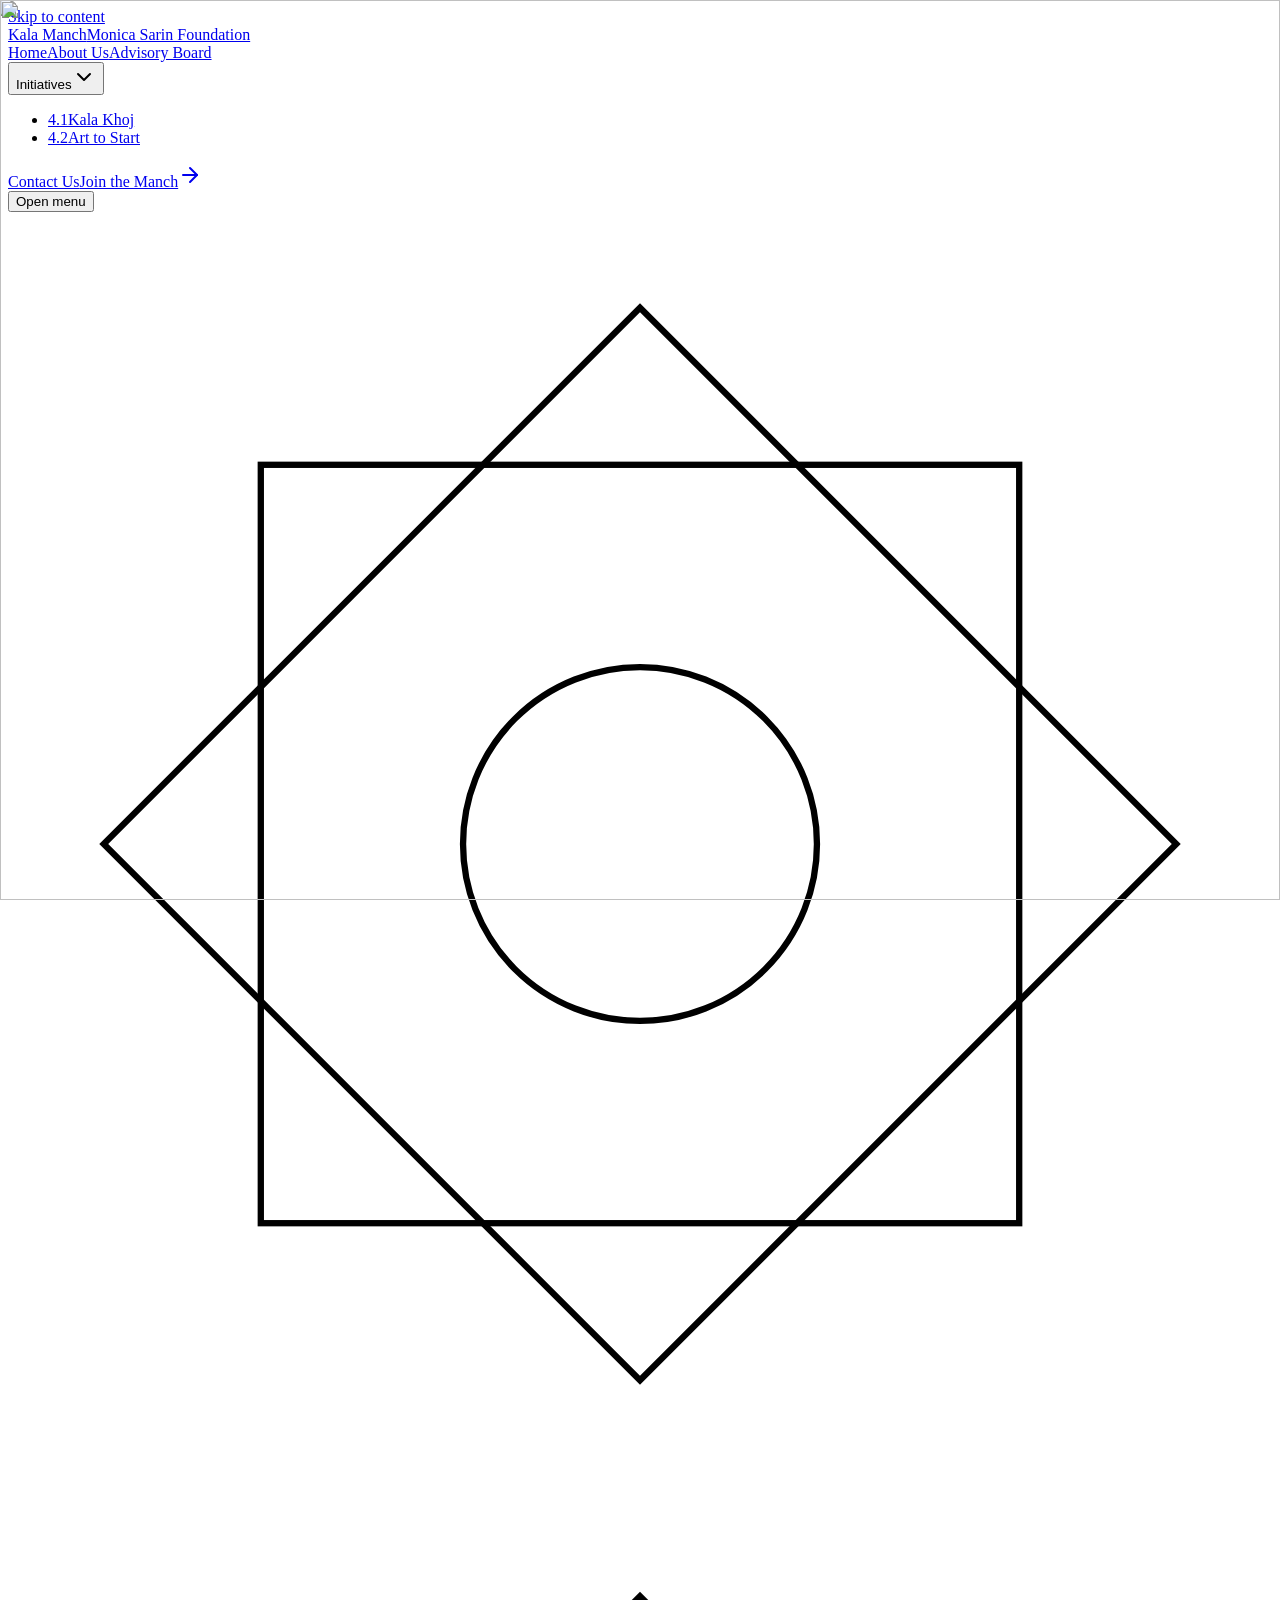
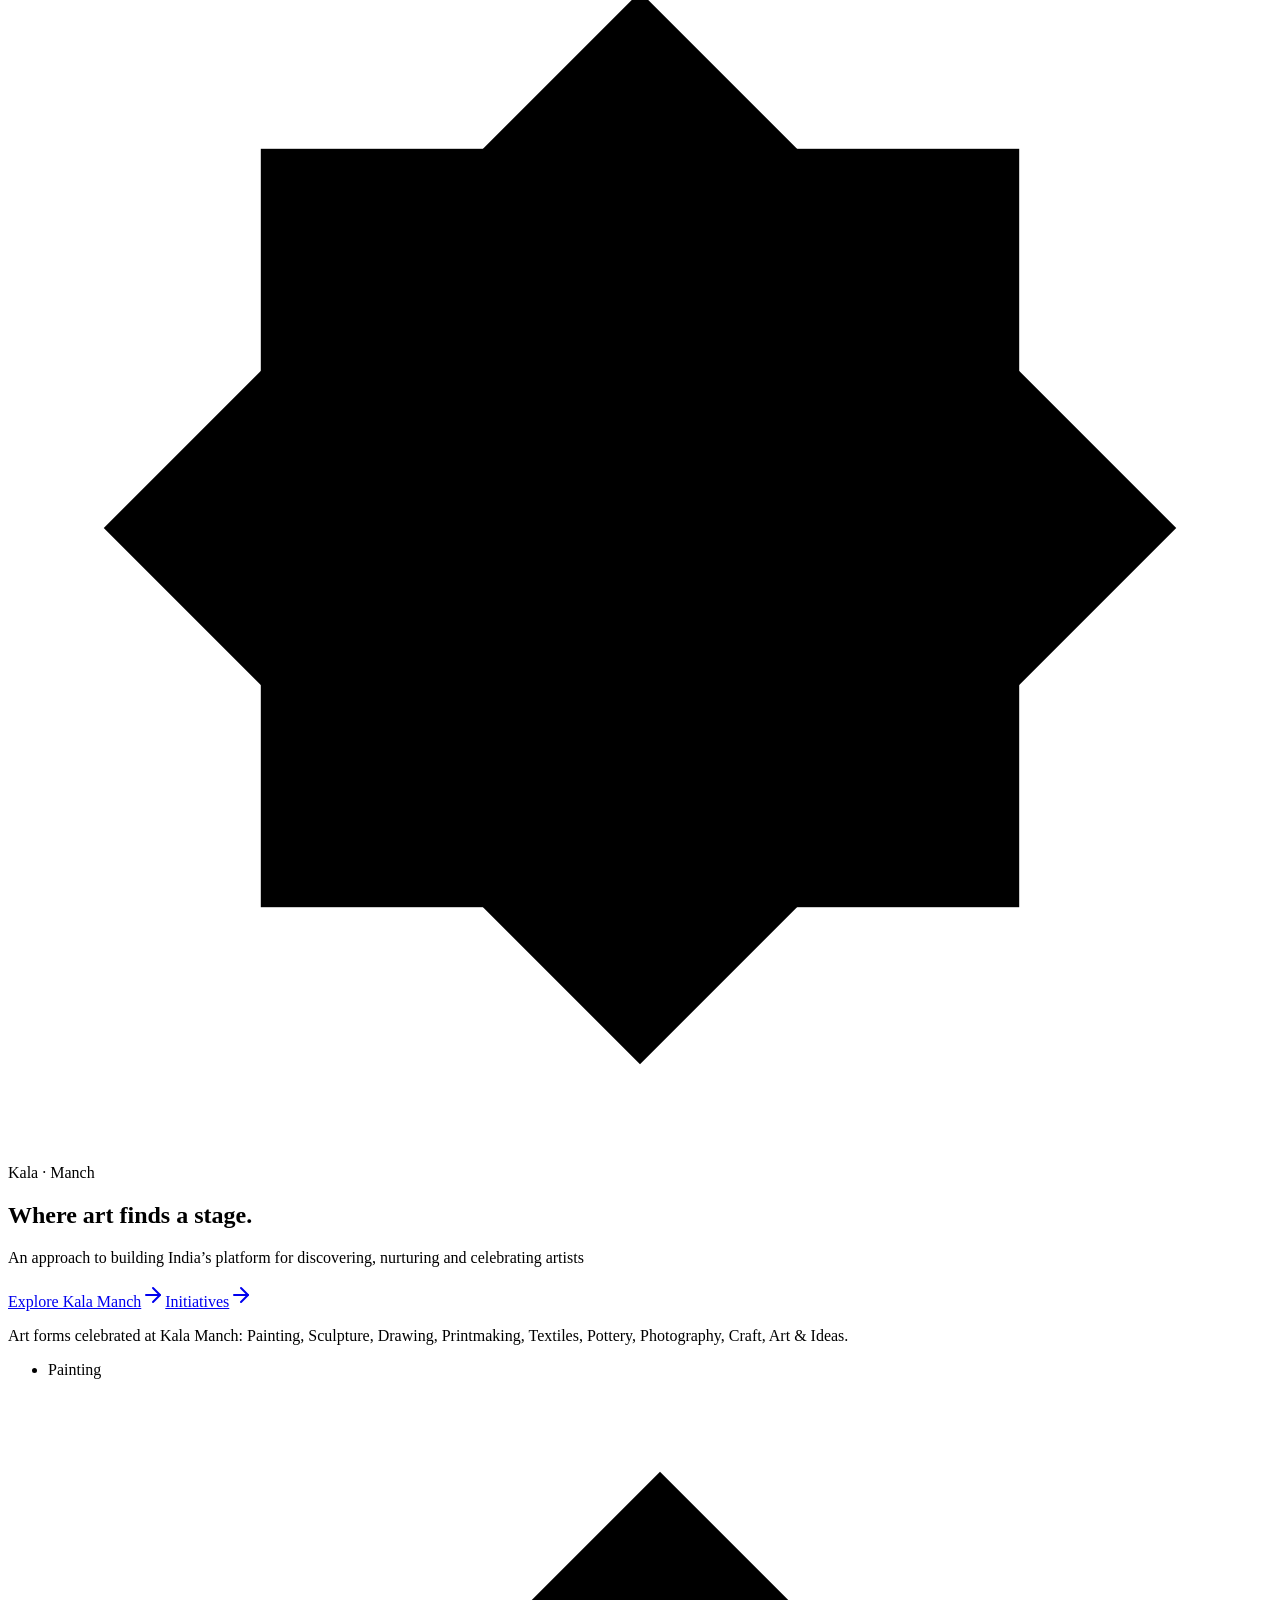
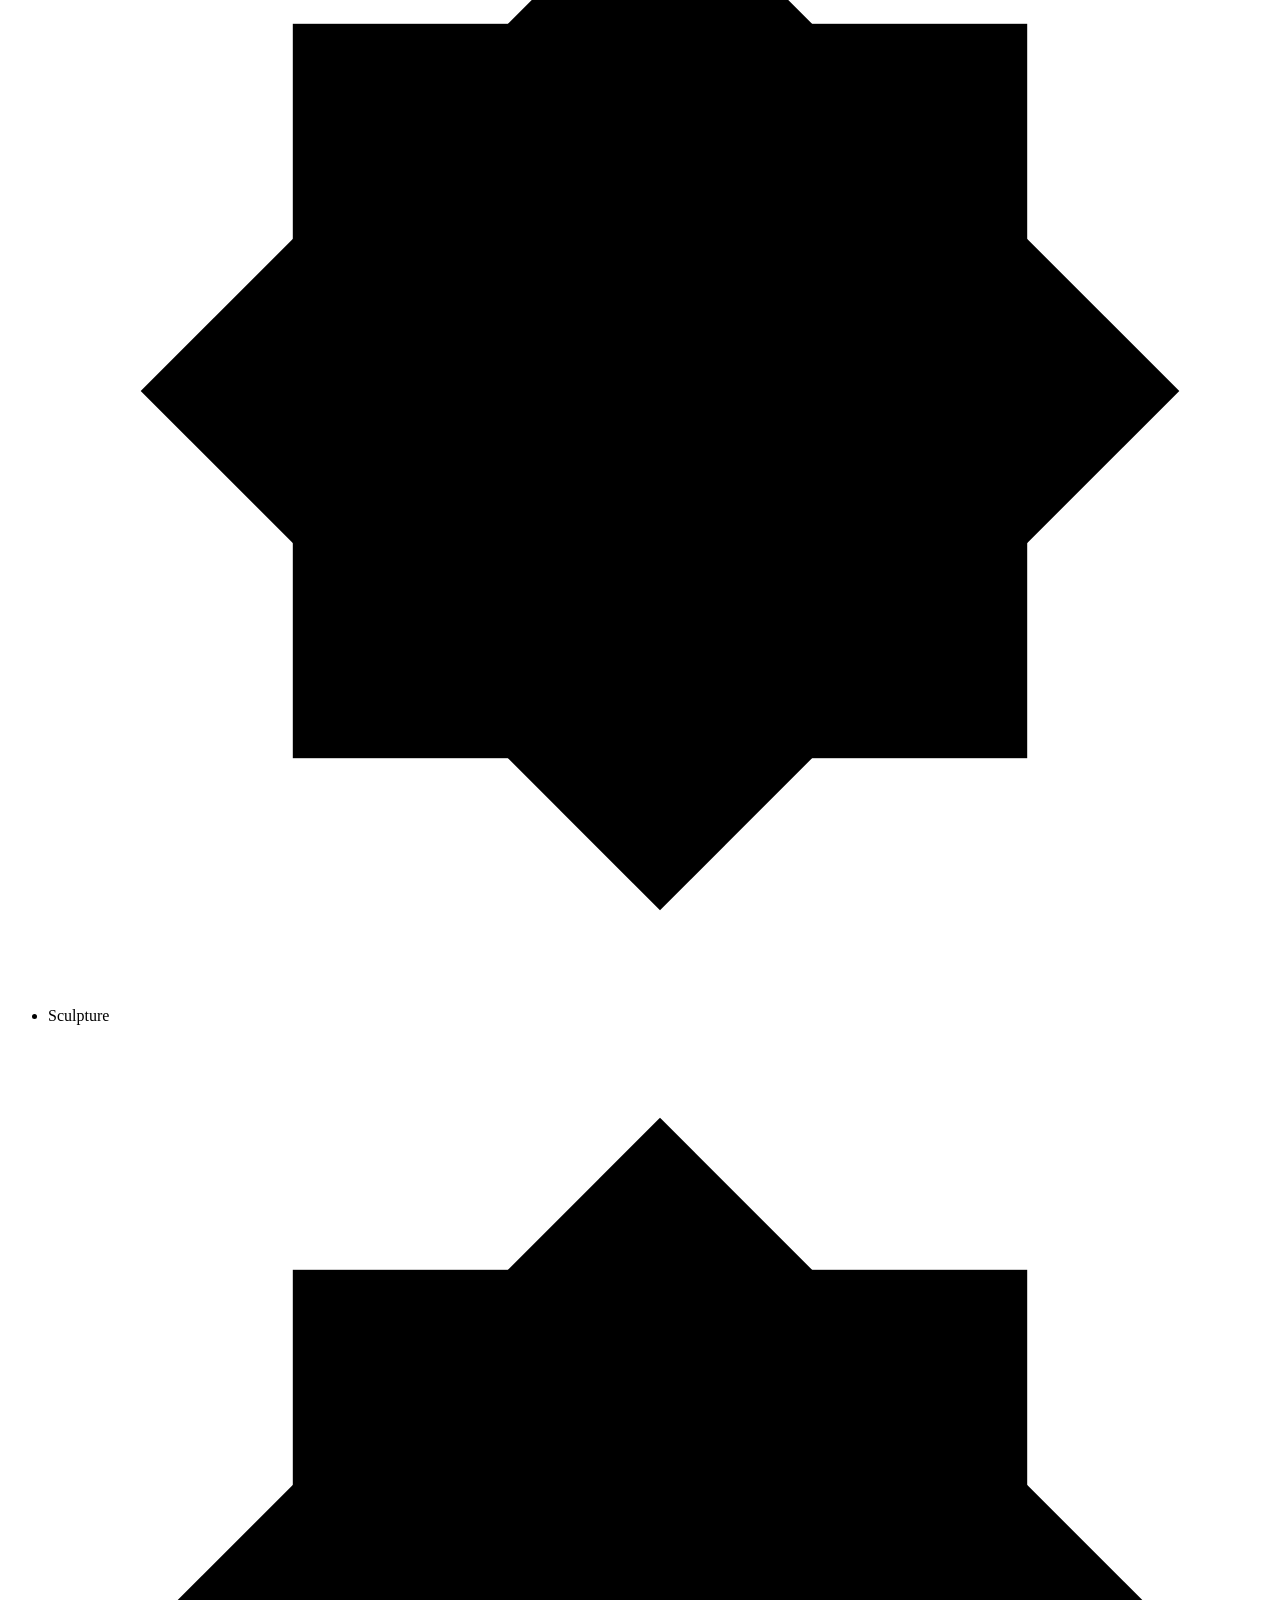
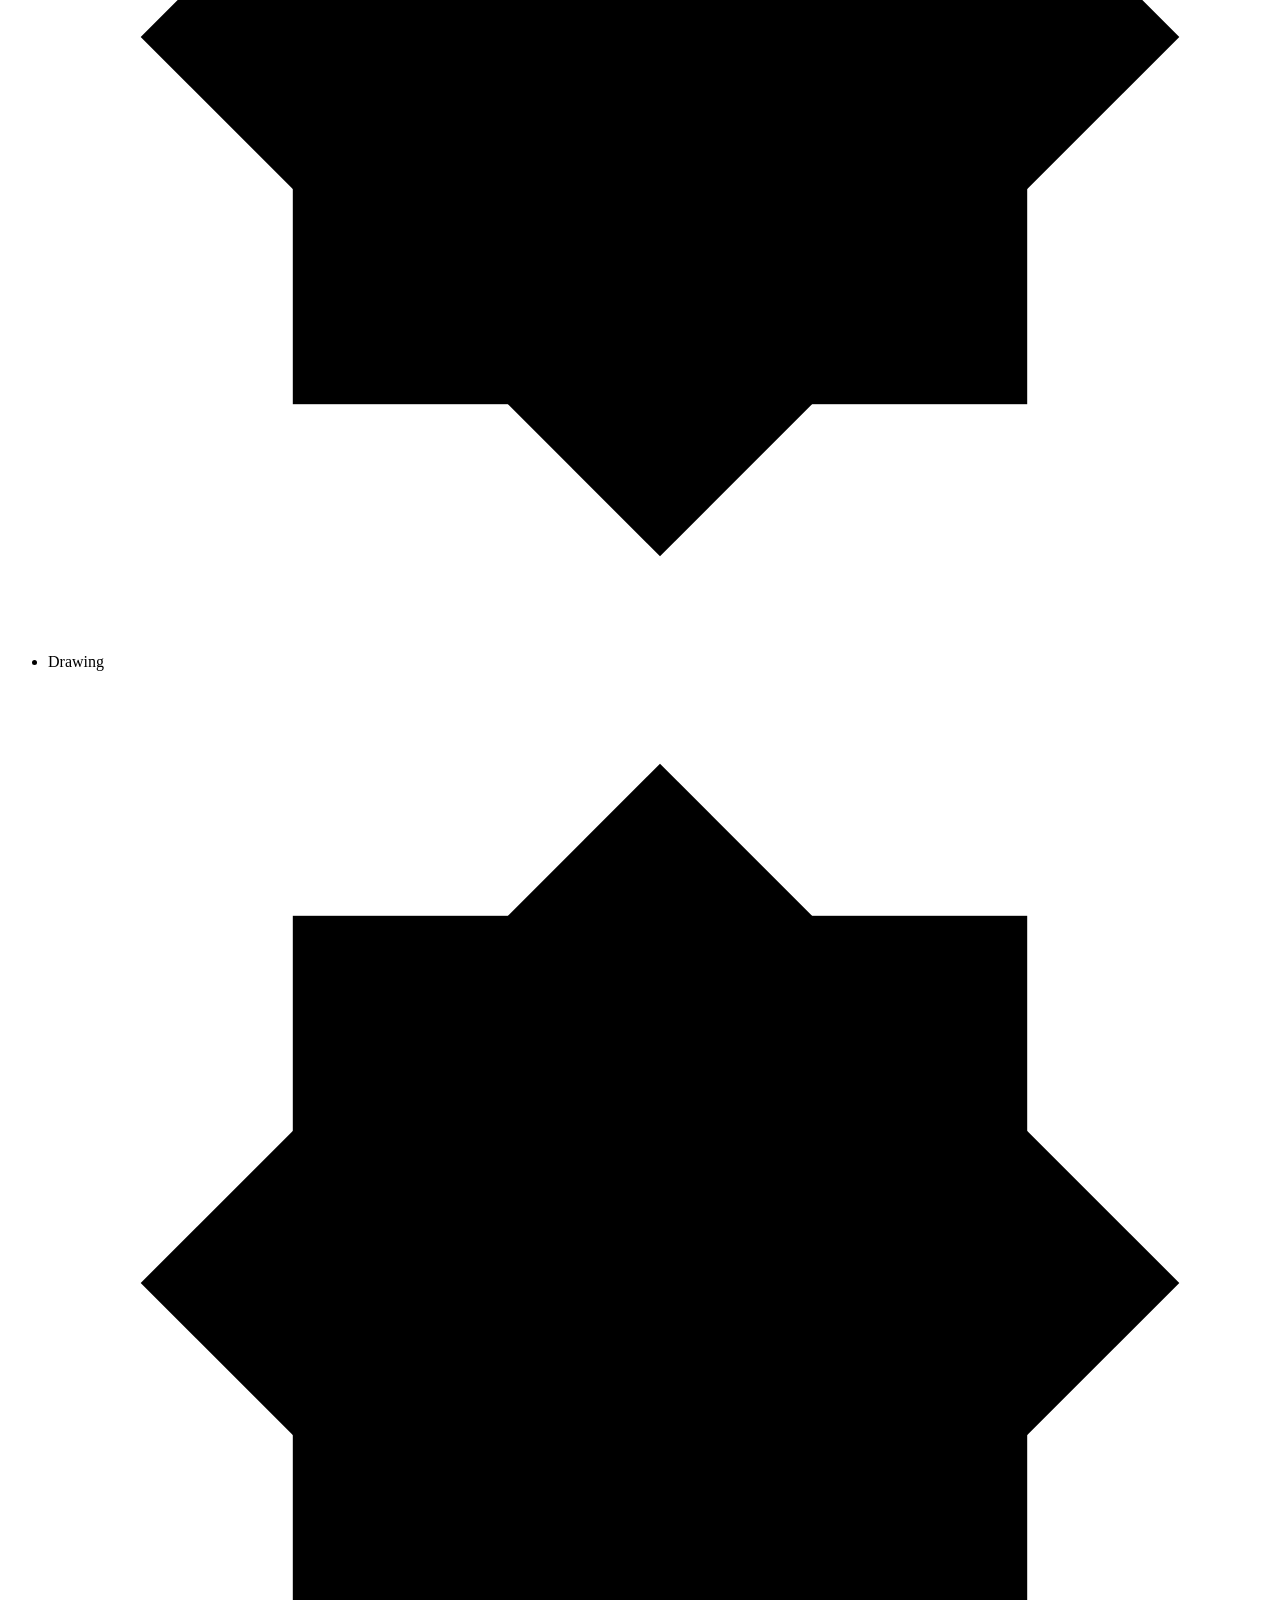
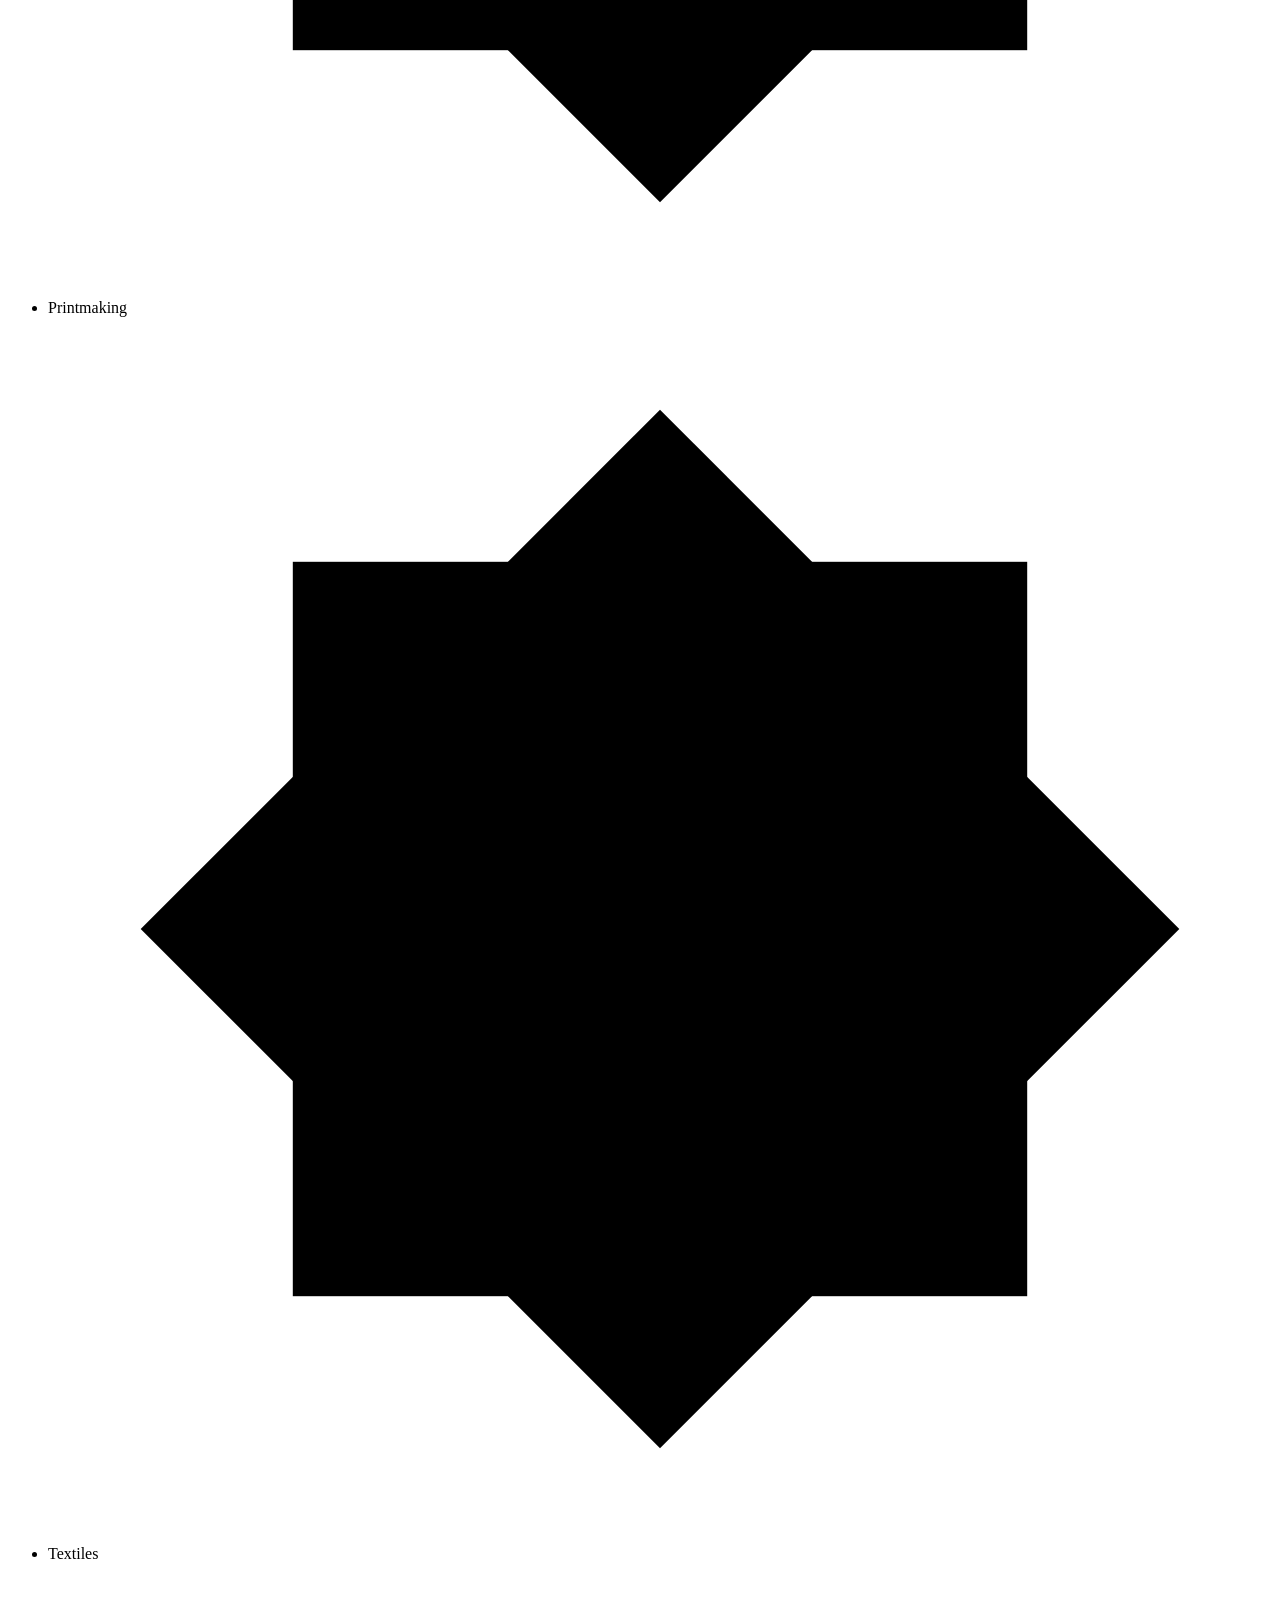
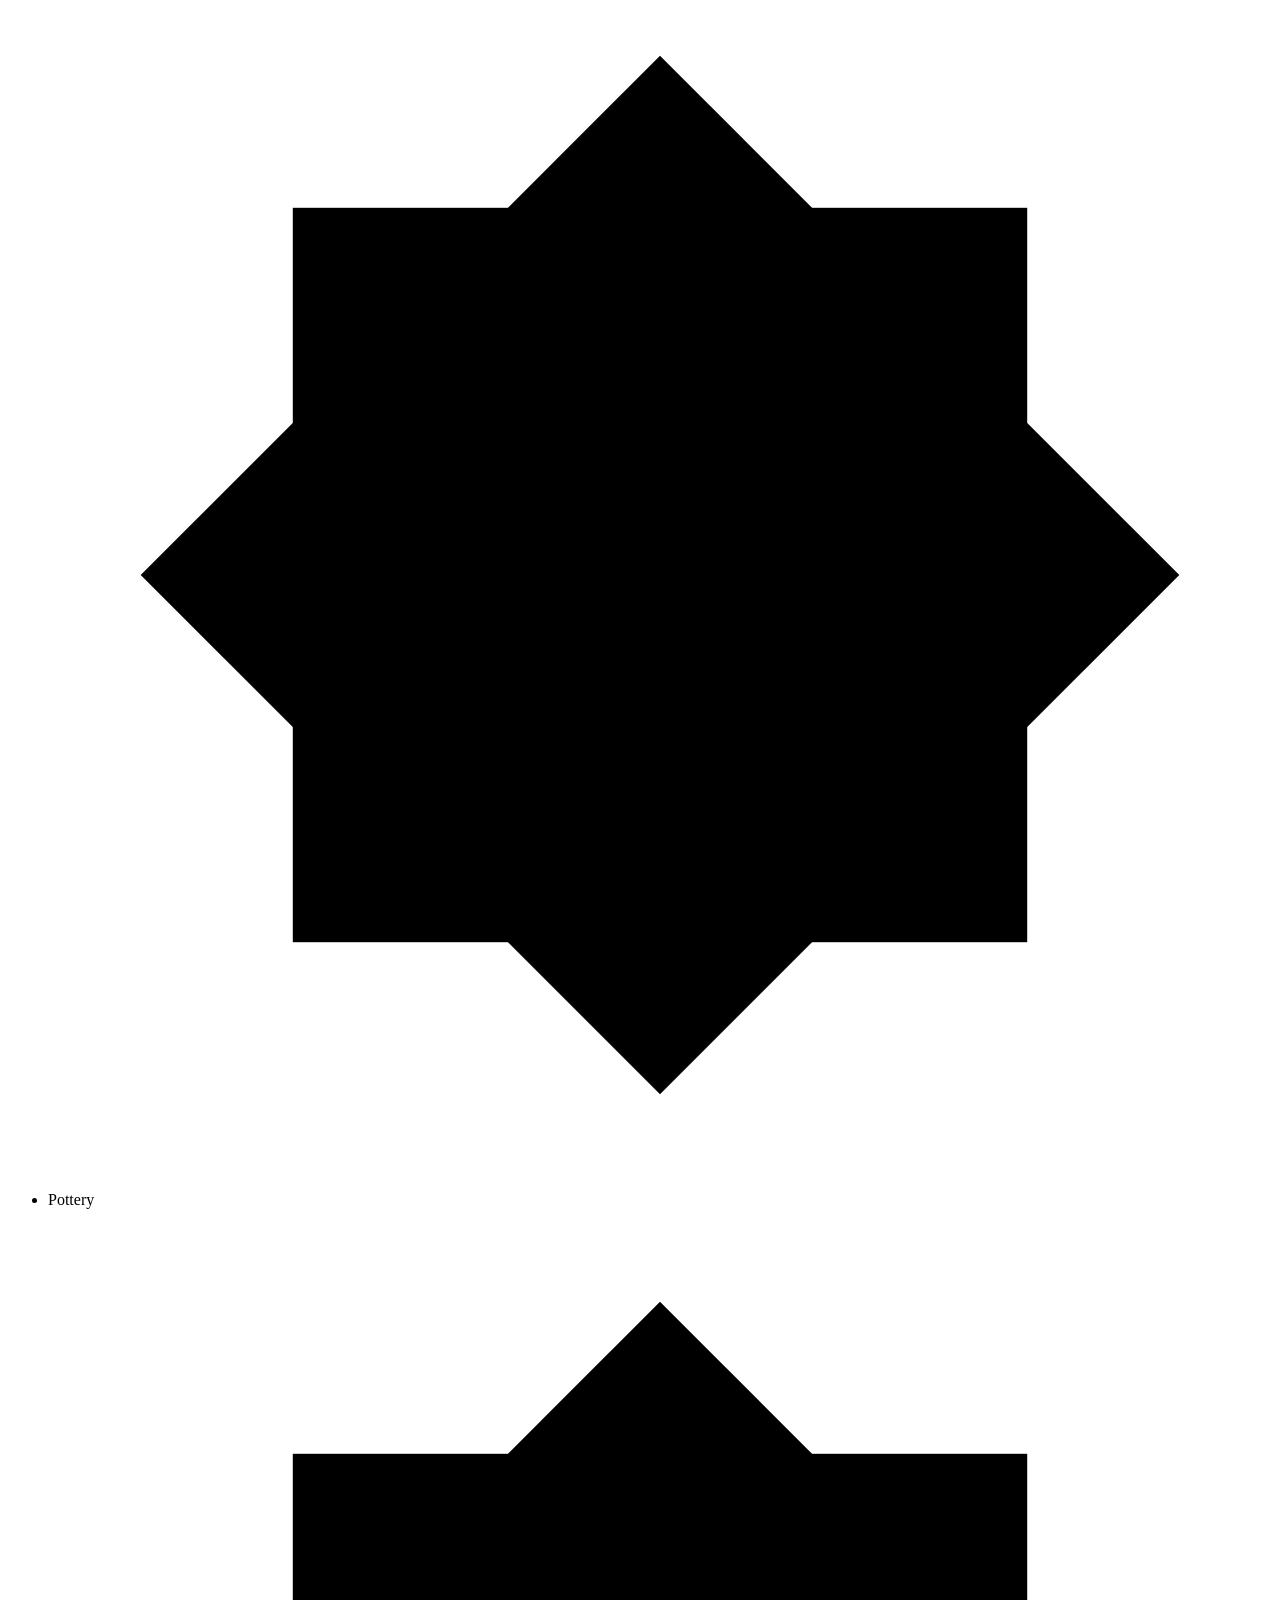
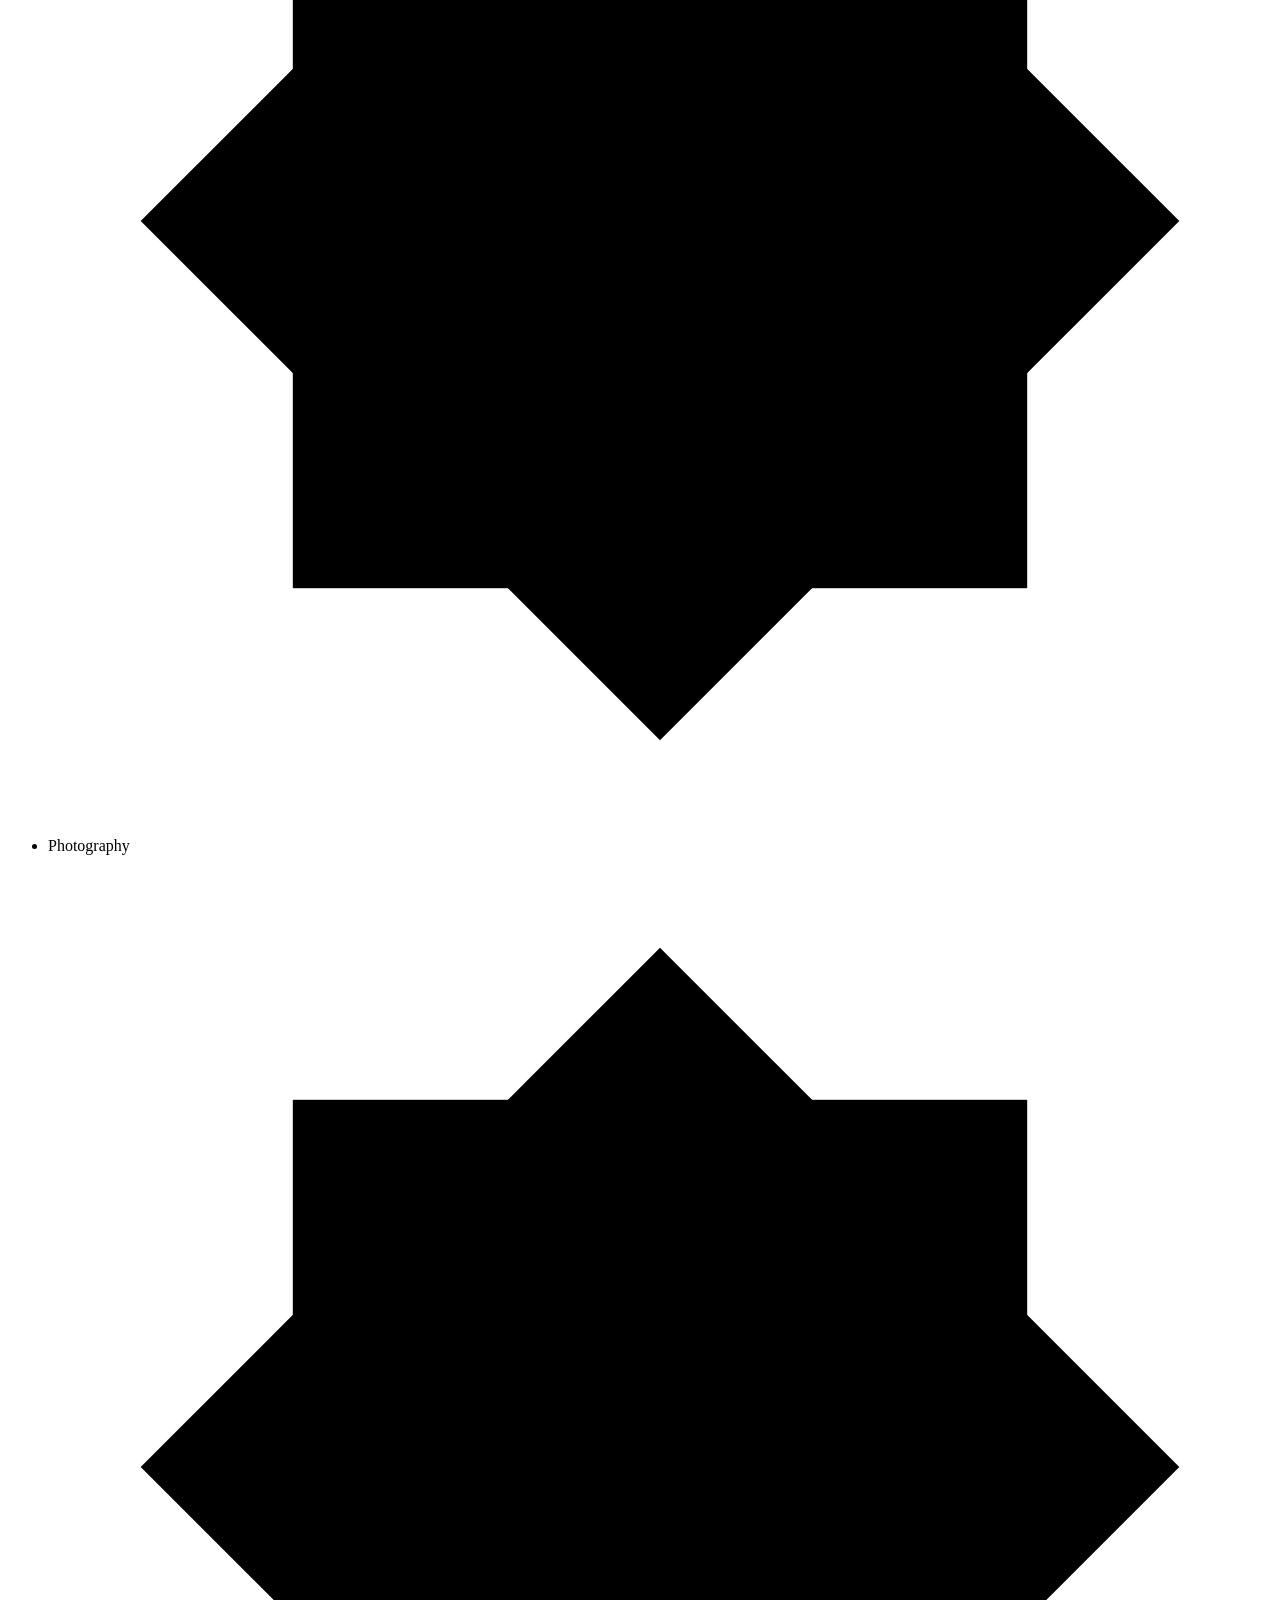
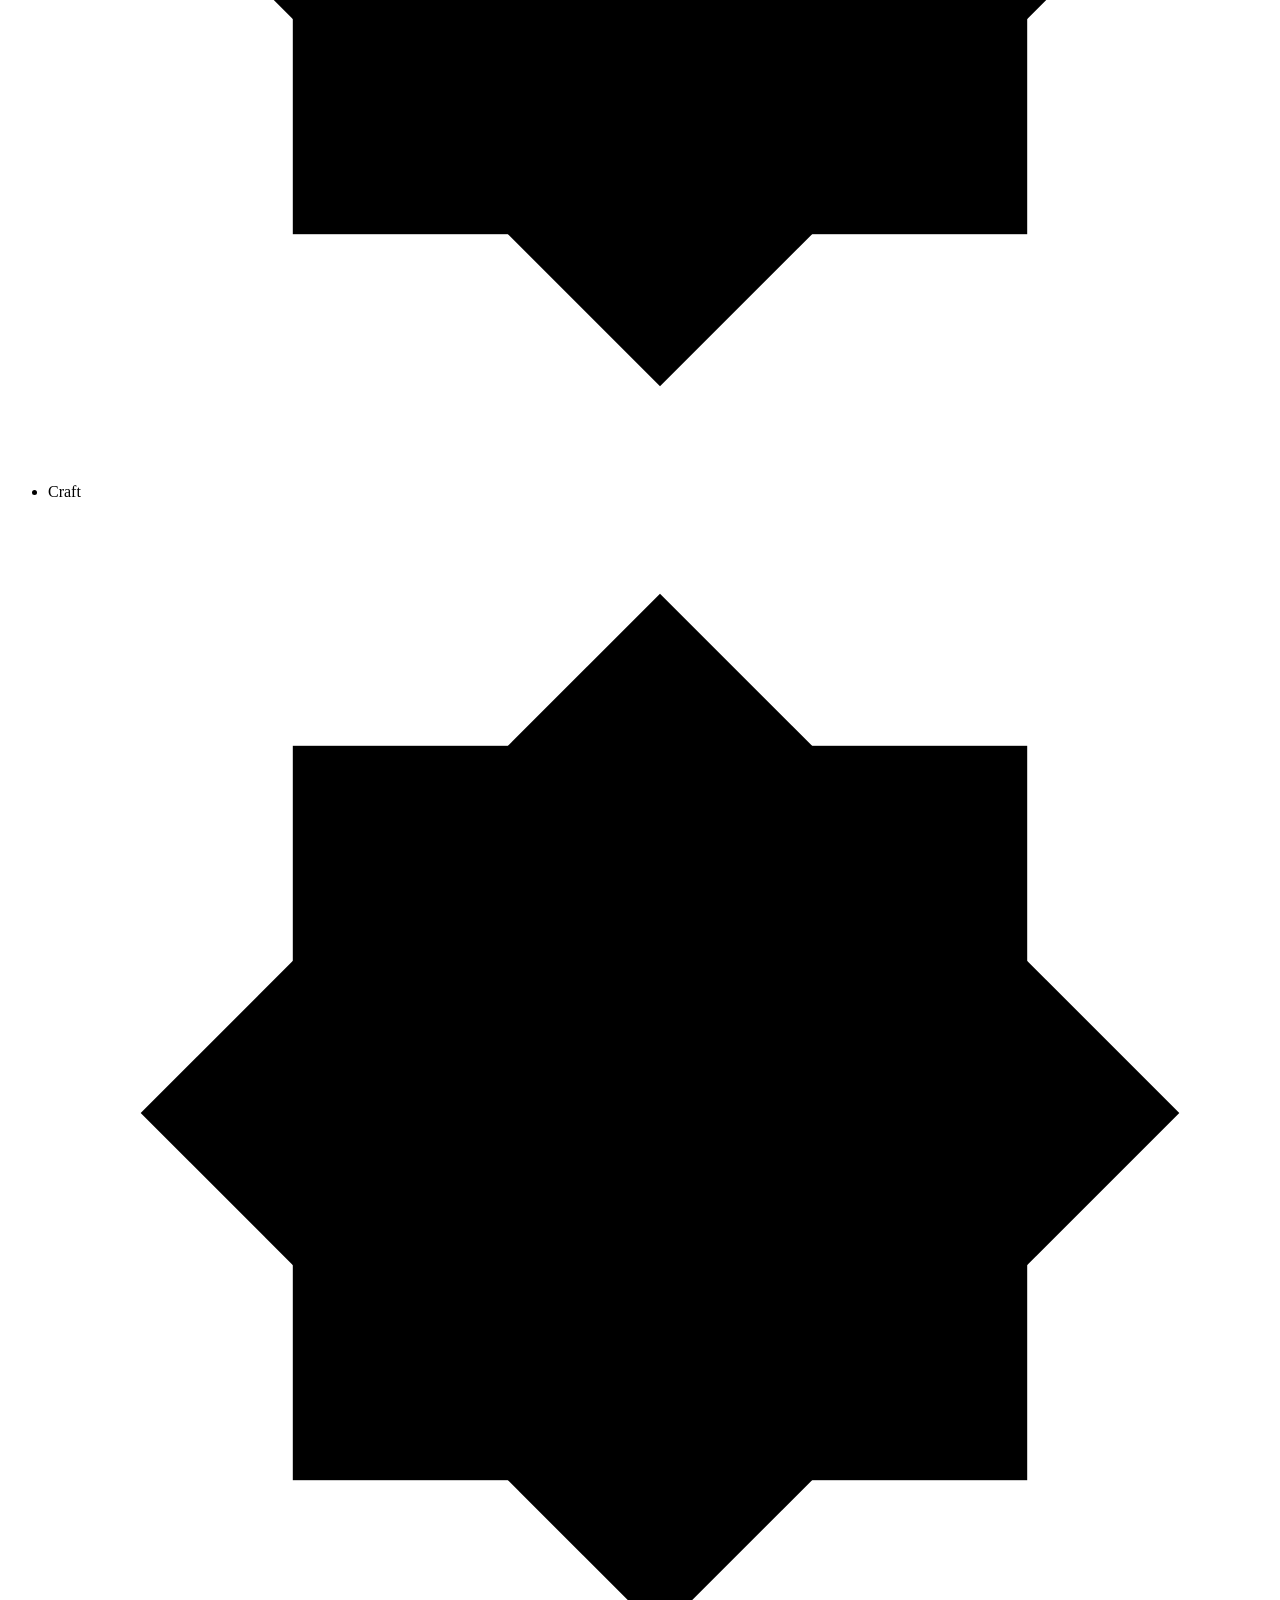
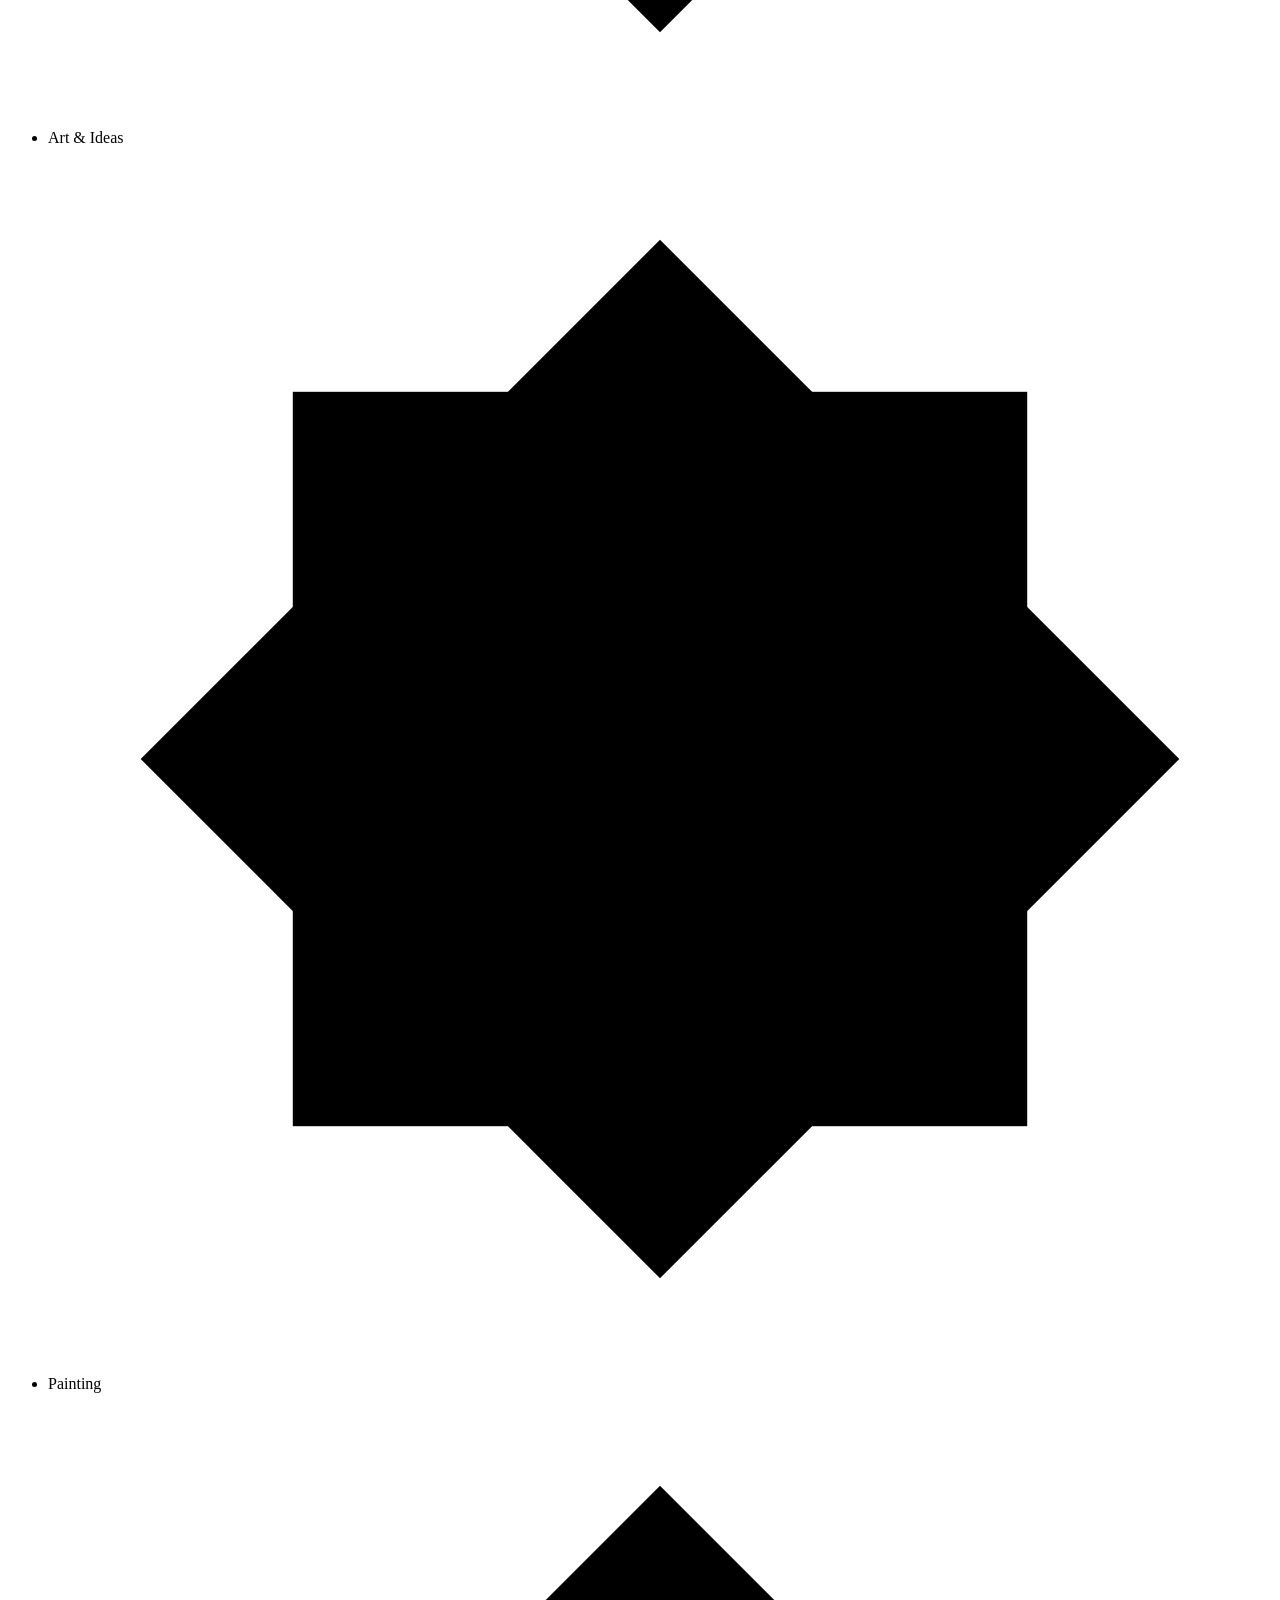
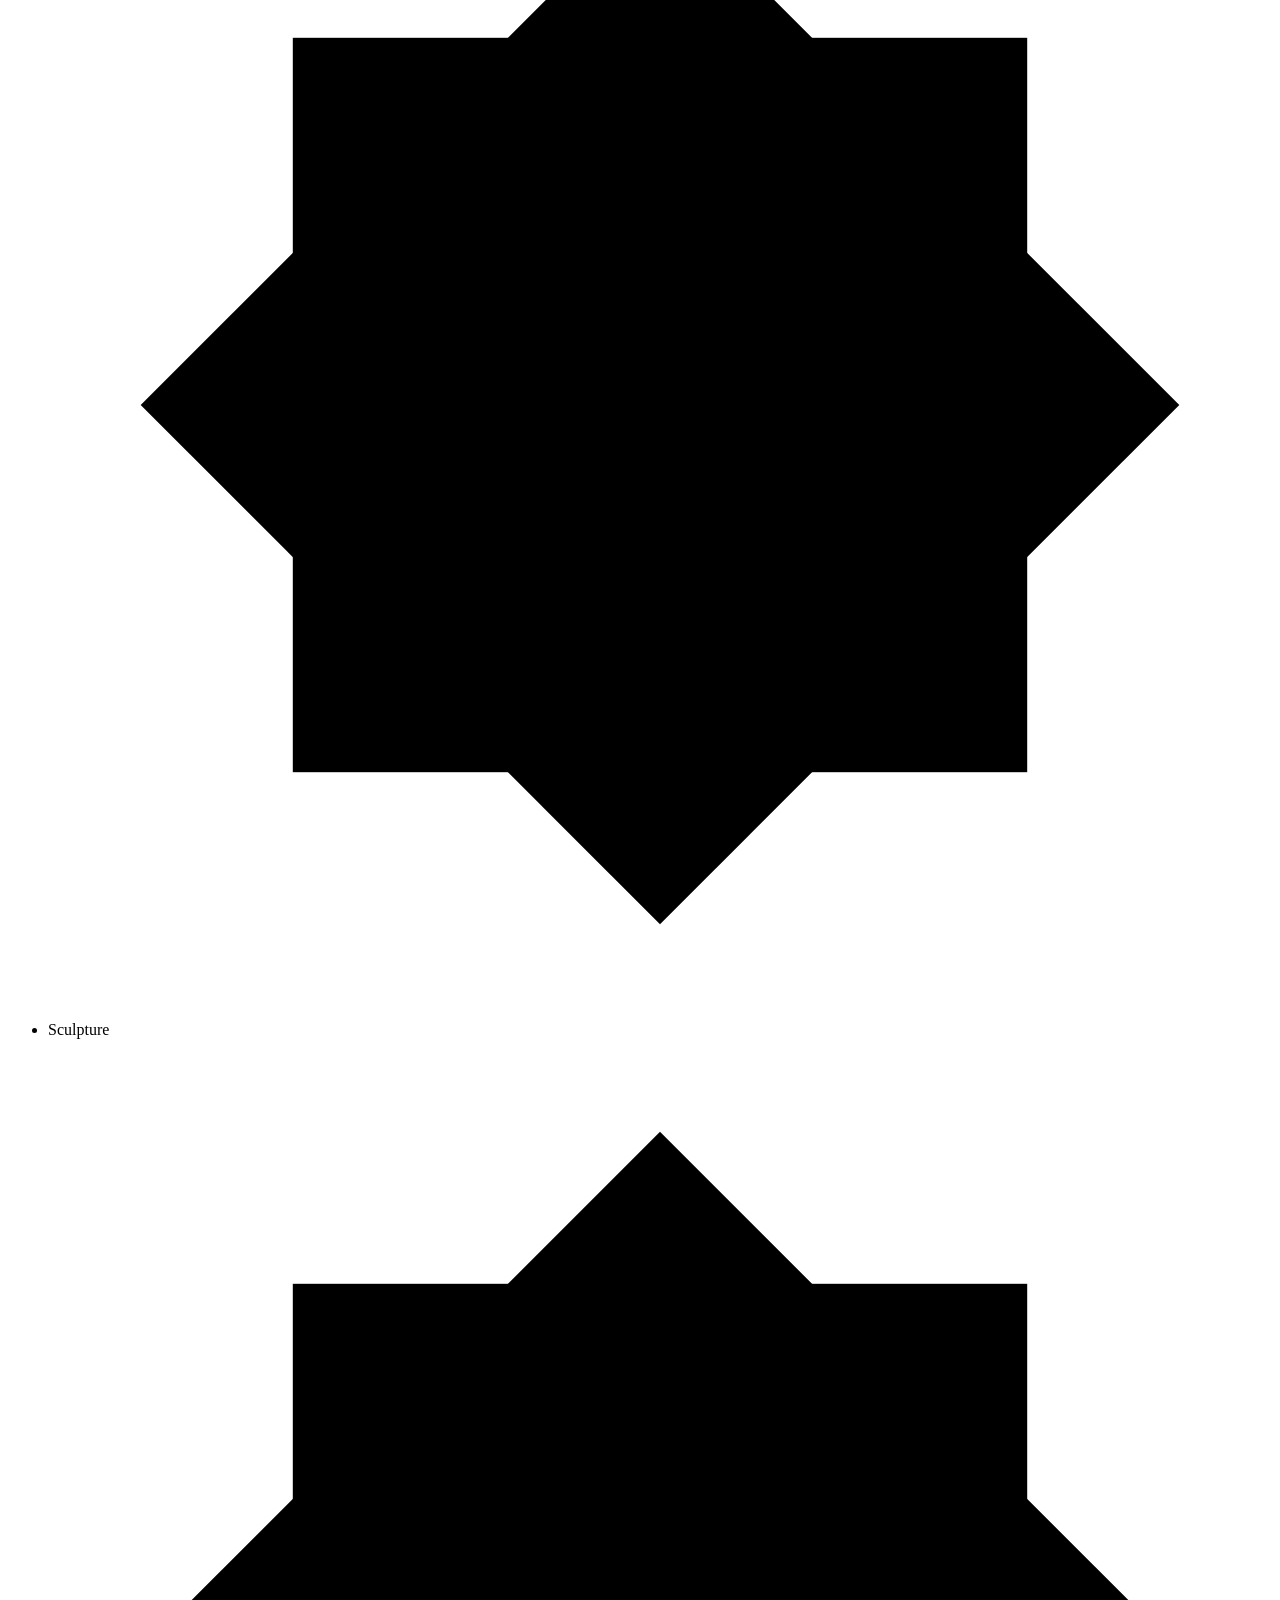
==== commit 1ddf971f: "Initial commit" ====
--- a/out/index.html
+++ b/out/index.html
@@ -1 +1 @@
-<!DOCTYPE html><html lang="en" class="fraunces_ef290524-module__5t-Gzq__variable inter_2fe1ab3d-module__-T-KAq__variable bg-background"><head><meta charSet="utf-8"/><meta name="viewport" content="width=device-width, initial-scale=1"/><link rel="preload" href="/kalamanch-v2/_next/static/media/83afe278b6a6bb3c-s.p.2bn3s6zvc0dyp.woff2" as="font" crossorigin="" type="font/woff2"/><link rel="preload" href="/kalamanch-v2/_next/static/media/a6041e237e27a445-s.p.2lwxdxizmwehf.woff2" as="font" crossorigin="" type="font/woff2"/><link rel="preload" as="image" href="/kalamanch-logo.png"/><link rel="preload" as="image" href="/kalamanch-v2/images/hero-stage.png"/><link rel="stylesheet" href="/kalamanch-v2/_next/static/chunks/0r3k7pwsnffpk.css" data-precedence="next"/><link rel="preload" as="script" fetchPriority="low" href="/kalamanch-v2/_next/static/chunks/0kc5hi77u4wka.js"/><script src="/kalamanch-v2/_next/static/chunks/29g4vswr2myr8.js" async=""></script><script src="/kalamanch-v2/_next/static/chunks/30pigy8l4e836.js" async=""></script><script src="/kalamanch-v2/_next/static/chunks/0e-dav2k1g3tx.js" async=""></script><script src="/kalamanch-v2/_next/static/chunks/turbopack-3z13fwh3l58ls.js" async=""></script><script src="/kalamanch-v2/_next/static/chunks/1d0_554bsnbe1.js" async="" crossorigin=""></script><script src="/kalamanch-v2/_next/static/chunks/0z7b8clh95cde.js" async="" crossorigin=""></script><meta name="theme-color" content="#efe8d9"/><meta name="color-scheme" content="light"/><title>Kalamanch — Where Art Finds a Stage</title><meta name="description" content="Kalamanch is a flagship cultural platform of the Monica Sarin Foundation, giving artists a stage through curated programmes and a jury of cultural practitioners."/><meta name="application-name" content="Kalamanch"/><meta name="generator" content="v0.app"/><meta name="keywords" content="Kalamanch,Monica Sarin Foundation,Indian art platform,visual art,performing arts,artist opportunities,cultural jury"/><link rel="canonical" href="https://kalamanch.example"/><meta property="og:title" content="Kalamanch — Where Art Finds a Stage"/><meta property="og:description" content="A cultural platform for visual art, performing arts, heritage and global cultural exchange. A flagship initiative of the Monica Sarin Foundation."/><meta property="og:url" content="https://kalamanch.example"/><meta property="og:site_name" content="Kalamanch"/><meta property="og:image" content="https://kalamanch.example/images/hero-stage.png"/><meta property="og:image:width" content="1200"/><meta property="og:image:height" content="630"/><meta property="og:image:alt" content="Kalamanch"/><meta property="og:type" content="website"/><meta name="twitter:card" content="summary_large_image"/><meta name="twitter:title" content="Kalamanch — Where Art Finds a Stage"/><meta name="twitter:description" content="A cultural platform for visual art, performing arts, heritage and global cultural exchange."/><meta name="twitter:image" content="https://kalamanch.example/images/hero-stage.png"/><link rel="icon" href="/icon-light-32x32.png" media="(prefers-color-scheme: light)"/><link rel="icon" href="/icon-dark-32x32.png" media="(prefers-color-scheme: dark)"/><link rel="icon" href="/icon.svg" type="image/svg+xml"/><link rel="apple-touch-icon" href="/apple-icon.png"/><meta name="next-size-adjust" content=""/><script src="/kalamanch-v2/_next/static/chunks/0cz1d0mv5g_q7.js" noModule=""></script></head><body class="antialiased"><div hidden=""><!--$--><!--/$--></div><a href="#main" class="sr-only focus-visible:not-sr-only focus-visible:fixed focus-visible:left-4 focus-visible:top-4 focus-visible:z-200 focus-visible:bg-ink focus-visible:px-4 focus-visible:py-2 focus-visible:text-bone">Skip to content</a><header class="fixed inset-x-0 top-0 z-100 border-b transition-[padding,background,border-color] duration-500 ease-editorial border-transparent bg-transparent"><div class="mx-auto flex max-w-[1340px] items-center justify-between px-5 transition-all duration-500 ease-editorial sm:px-8 lg:px-14 py-5"><a href="#top" class="group flex items-center gap-3" aria-label="Kalamanch, home"><span class="relative shrink-0 transition-all duration-500 ease-editorial size-10"><img alt="" decoding="async" data-nimg="fill" class="object-contain" style="position:absolute;height:100%;width:100%;left:0;top:0;right:0;bottom:0;color:transparent" src="/kalamanch-logo.png"/></span><span class="flex flex-col leading-none"><span class="km-display text-[1.05rem] tracking-[0.16em] uppercase transition-colors duration-500 text-bone">Kalamanch</span><span class="mt-1 text-[0.55rem] font-medium tracking-[0.2em] uppercase transition-colors duration-500 text-bone/60">Monica Sarin Foundation</span></span></a><nav aria-label="Primary" class="hidden items-center gap-9 lg:flex"><a href="#vision" class="relative py-1 text-[0.83rem] font-medium transition-colors after:absolute after:inset-x-0 after:bottom-0 after:h-px after:origin-left after:scale-x-0 after:bg-ochre after:transition-transform after:duration-300 hover:after:scale-x-100 text-bone/70 hover:text-bone focus-visible:text-bone">Vision</a><a href="#jury" class="relative py-1 text-[0.83rem] font-medium transition-colors after:absolute after:inset-x-0 after:bottom-0 after:h-px after:origin-left after:scale-x-0 after:bg-ochre after:transition-transform after:duration-300 hover:after:scale-x-100 text-bone/70 hover:text-bone focus-visible:text-bone">Jury</a><a href="#programmes" class="relative py-1 text-[0.83rem] font-medium transition-colors after:absolute after:inset-x-0 after:bottom-0 after:h-px after:origin-left after:scale-x-0 after:bg-ochre after:transition-transform after:duration-300 hover:after:scale-x-100 text-bone/70 hover:text-bone focus-visible:text-bone">Programmes</a><a href="#join" class="relative py-1 text-[0.83rem] font-medium transition-colors after:absolute after:inset-x-0 after:bottom-0 after:h-px after:origin-left after:scale-x-0 after:bg-ochre after:transition-transform after:duration-300 hover:after:scale-x-100 text-bone/70 hover:text-bone focus-visible:text-bone">Collaborate</a><a href="#join" class="group inline-flex items-center gap-2 px-5 py-3 text-[0.7rem] font-semibold tracking-[0.14em] uppercase transition-colors border border-bone/35 text-bone hover:bg-bone hover:text-ink">Join the Manch<svg xmlns="http://www.w3.org/2000/svg" width="24" height="24" viewBox="0 0 24 24" fill="none" stroke="currentColor" stroke-width="2" stroke-linecap="round" stroke-linejoin="round" class="lucide lucide-arrow-right size-[1em] shrink-0 transition-transform duration-300 ease-editorial group-hover:translate-x-1" aria-hidden="true"><path d="M5 12h14"></path><path d="m12 5 7 7-7 7"></path></svg></a></nav><button type="button" aria-expanded="false" aria-controls="mobile-menu" class="flex size-11 items-center justify-center lg:hidden"><span class="sr-only">Open menu</span><span aria-hidden="true" class="flex flex-col gap-[6px]"><span class="block h-px w-6 bg-bone"></span><span class="block h-px w-6 bg-bone"></span><span class="block h-px w-4 bg-bone"></span></span></button></div></header><div id="mobile-menu" hidden="" class="fixed inset-0 z-200 flex flex-col bg-ink px-6 pt-6 pb-10 text-bone lg:hidden"><div class="flex items-center justify-between"><span class="km-display text-[0.95rem] tracking-[0.18em] uppercase">Kalamanch</span><button type="button" class="flex size-11 items-center justify-center text-2xl"><span class="sr-only">Close menu</span><span aria-hidden="true">×</span></button></div><nav aria-label="Mobile" class="mt-auto mb-auto flex flex-col gap-1"><a href="#vision" class="km-display flex items-baseline gap-4 border-b border-bone/10 py-4 text-[clamp(1.9rem,9vw,2.8rem)] text-bone"><span class="font-sans text-[0.6rem] tracking-[0.2em] text-ochre">01</span>Vision</a><a href="#jury" class="km-display flex items-baseline gap-4 border-b border-bone/10 py-4 text-[clamp(1.9rem,9vw,2.8rem)] text-bone"><span class="font-sans text-[0.6rem] tracking-[0.2em] text-ochre">02</span>Jury</a><a href="#programmes" class="km-display flex items-baseline gap-4 border-b border-bone/10 py-4 text-[clamp(1.9rem,9vw,2.8rem)] text-bone"><span class="font-sans text-[0.6rem] tracking-[0.2em] text-ochre">03</span>Programmes</a><a href="#join" class="km-display flex items-baseline gap-4 border-b border-bone/10 py-4 text-[clamp(1.9rem,9vw,2.8rem)] text-bone"><span class="font-sans text-[0.6rem] tracking-[0.2em] text-ochre">04</span>Collaborate</a></nav><a href="#join" class="group inline-flex items-center justify-center gap-2 bg-ochre px-6 py-4 text-[0.7rem] font-semibold tracking-[0.16em] text-ink uppercase">Join the Manch <svg xmlns="http://www.w3.org/2000/svg" width="24" height="24" viewBox="0 0 24 24" fill="none" stroke="currentColor" stroke-width="2" stroke-linecap="round" stroke-linejoin="round" class="lucide lucide-arrow-right size-[1em] shrink-0 transition-transform duration-300 ease-editorial group-hover:translate-x-1" aria-hidden="true"><path d="M5 12h14"></path><path d="m12 5 7 7-7 7"></path></svg></a></div><main id="main"><section id="top" class="relative flex min-h-[92svh] flex-col justify-end overflow-hidden bg-indigo"><div class="absolute inset-0"><img alt="An empty stage lit by a single shaft of warm light, with a tabla and a folded handwoven textile at the edge of the light" decoding="async" data-nimg="fill" class="animate-drift object-cover object-center" style="position:absolute;height:100%;width:100%;left:0;top:0;right:0;bottom:0;color:transparent" src="/kalamanch-v2/images/hero-stage.png"/><div aria-hidden="true" class="absolute inset-0 bg-linear-to-b from-indigo/25 via-indigo/55 to-indigo/95"></div></div><div class="relative mx-auto w-full max-w-[1340px] px-5 pt-32 pb-16 sm:px-8 sm:pb-20 lg:px-14 lg:pb-24"><p class="eyebrow flex items-center gap-3 text-ochre/90"><span aria-hidden="true" class="h-px w-8 bg-current"></span>Kalamanch — Kala · Manch</p><h1 class="km-display mt-7 max-w-[15ch] text-balance text-[clamp(2.6rem,8vw,6.4rem)] text-bone">Where art finds a stage.</h1><p class="mt-7 max-w-[40ch] text-[clamp(0.95rem,1.6vw,1.1rem)] leading-relaxed text-bone/75">A platform for art, culture and artists to be seen, experienced and shared.</p><div class="mt-10 flex flex-wrap items-center gap-4"><a href="#programmes" class="group inline-flex items-center gap-2 bg-ochre px-7 py-4 text-[0.72rem] font-semibold tracking-[0.16em] text-ink uppercase transition-colors hover:bg-bone">Explore Kalamanch<svg xmlns="http://www.w3.org/2000/svg" width="24" height="24" viewBox="0 0 24 24" fill="none" stroke="currentColor" stroke-width="2" stroke-linecap="round" stroke-linejoin="round" class="lucide lucide-arrow-right size-[1em] shrink-0 transition-transform duration-300 ease-editorial group-hover:translate-x-1" aria-hidden="true"><path d="M5 12h14"></path><path d="m12 5 7 7-7 7"></path></svg></a><a href="#join" class="group inline-flex items-center gap-2 border border-bone/35 px-7 py-4 text-[0.72rem] font-semibold tracking-[0.16em] text-bone uppercase transition-colors hover:bg-bone hover:text-ink">For Artists<svg xmlns="http://www.w3.org/2000/svg" width="24" height="24" viewBox="0 0 24 24" fill="none" stroke="currentColor" stroke-width="2" stroke-linecap="round" stroke-linejoin="round" class="lucide lucide-arrow-right size-[1em] shrink-0 transition-transform duration-300 ease-editorial group-hover:translate-x-1" aria-hidden="true"><path d="M5 12h14"></path><path d="m12 5 7 7-7 7"></path></svg></a></div></div></section><section id="vision" class="bg-background py-20 sm:py-28 lg:py-36"><div class="mx-auto max-w-[1340px] px-5 sm:px-8 lg:px-14"><div class="grid gap-14 lg:grid-cols-[1.1fr_1fr] lg:items-center lg:gap-20"><div data-in-view="false" class="reveal"><p class="eyebrow flex items-center gap-3 text-ochre"><span aria-hidden="true" class="h-px w-7 bg-current"></span>The Vision</p><blockquote class="km-display mt-8 max-w-[22ch] text-balance text-[clamp(1.9rem,4.4vw,3.2rem)] text-ink">“[FOUNDER QUOTE]”</blockquote><div class="mt-9 flex items-center gap-4"><span aria-hidden="true" class="h-px w-10 bg-ochre"></span><div><p class="km-display text-[1.05rem] text-ink">[FOUNDER NAME]</p><p class="mt-1 text-[0.68rem] font-semibold tracking-[0.16em] text-muted-foreground uppercase">Founder, Monica Sarin Foundation</p></div></div></div><div data-in-view="false" style="transition-delay:120ms" class="reveal"><div class="grid grid-cols-2 gap-3 sm:gap-4"><div class="relative row-span-2 aspect-3/4 overflow-hidden grain bg-linear-to-br from-indigo/12 via-secondary to-ink/8"><div class="flex h-full w-full items-center justify-center"><svg xmlns="http://www.w3.org/2000/svg" width="24" height="24" viewBox="0 0 24 24" fill="none" stroke="currentColor" stroke-width="1.25" stroke-linecap="round" stroke-linejoin="round" class="lucide lucide-user-round size-10 text-ink/20" aria-hidden="true"><circle cx="12" cy="8" r="5"></circle><path d="M20 21a8 8 0 0 0-16 0"></path></svg></div><p class="absolute top-0 left-0 bg-ink/75 px-3 py-2 text-[0.55rem] font-medium tracking-[0.18em] text-bone/85 uppercase backdrop-blur-xs">Portrait placeholder</p></div><div class="relative aspect-4/3 overflow-hidden grain"><img alt="Impasto brushstrokes of ochre and indigo pigment on raw canvas" loading="lazy" decoding="async" data-nimg="fill" class="object-cover" style="position:absolute;height:100%;width:100%;left:0;top:0;right:0;bottom:0;color:transparent" src="/kalamanch-v2/images/expr-visual-art.png"/></div><div class="relative aspect-4/3 overflow-hidden grain"><img alt="A classical Indian dancer mid-turn, skirt and ankle bells in motion" loading="lazy" decoding="async" data-nimg="fill" class="object-cover" style="position:absolute;height:100%;width:100%;left:0;top:0;right:0;bottom:0;color:transparent" src="/kalamanch-v2/images/expr-performing-art.png"/></div></div><p class="mt-5 text-[0.68rem] font-medium tracking-[0.14em] text-muted-foreground uppercase">Visual Art · Performing Art · Heritage &amp; Craft · Global Exchange</p></div></div></div></section><section id="jury" class="bg-background py-20 sm:py-28 lg:py-36"><div class="mx-auto max-w-[1340px] px-5 sm:px-8 lg:px-14"><div data-in-view="false" class="reveal flex flex-col gap-8 md:flex-row md:items-end md:justify-between md:gap-16"><div class="max-w-[42rem] flex-1"><p class="eyebrow flex items-center gap-3 text-ochre"><span aria-hidden="true" class="h-px w-7 bg-current"></span>The Jury</p><h2 class="km-display mt-6 text-balance text-[clamp(2rem,5vw,3.6rem)] text-ink">The jury</h2></div><p class="max-w-[40ch] text-[0.95rem] leading-relaxed md:pb-2 text-muted-foreground">A panel of people with expertise across art, culture and artistic practice, helping guide the Kalamanch ecosystem.</p></div><div class="mt-14 grid grid-cols-1 gap-x-6 gap-y-12 sm:grid-cols-2 lg:grid-cols-4 lg:gap-x-8"><div data-in-view="false" class="reveal"><article class="group flex flex-col bg-background"><div class="relative aspect-3/4 overflow-hidden grain"><img alt="A painter&#x27;s studio corner with an unfinished canvas in soft window light" loading="lazy" decoding="async" data-nimg="fill" class="object-cover transition-transform duration-[1.4s] ease-editorial group-hover:scale-[1.06]" style="position:absolute;height:100%;width:100%;left:0;top:0;right:0;bottom:0;color:transparent" src="/images/artist-painter.png"/><div aria-hidden="true" class="absolute inset-0 bg-linear-to-t from-ink/70 via-transparent to-transparent opacity-0 transition-opacity duration-700 group-hover:opacity-100"></div><p class="absolute top-0 left-0 bg-ink/75 px-3 py-2 text-[0.55rem] font-medium tracking-[0.18em] text-bone/85 uppercase backdrop-blur-xs">Portrait placeholder</p></div><div class="flex flex-1 flex-col px-1 pt-5 pb-6"><h3 class="km-display text-[1.3rem] text-ink">Jury Member</h3><p class="mt-2 text-[0.65rem] font-semibold tracking-[0.16em] text-ochre uppercase">Visual Arts</p><p class="mt-3 text-[0.85rem] text-muted-foreground">Jury Member</p><p class="mt-3 max-w-[32ch] text-[0.85rem] leading-relaxed text-muted-foreground md:mt-0 md:max-h-0 md:overflow-hidden md:opacity-0 md:transition-[max-height,opacity,margin] md:duration-500 md:ease-editorial md:group-hover:mt-3 md:group-hover:max-h-32 md:group-hover:opacity-100 md:group-focus-within:mt-3 md:group-focus-within:max-h-32 md:group-focus-within:opacity-100">Biography to be added once this jury member&#x27;s profile is confirmed.</p></div></article></div><div data-in-view="false" style="transition-delay:90ms" class="reveal"><article class="group flex flex-col bg-background"><div class="relative aspect-3/4 overflow-hidden grain"><img alt="An unfinished stone sculpture on a workshop turntable with chisels" loading="lazy" decoding="async" data-nimg="fill" class="object-cover transition-transform duration-[1.4s] ease-editorial group-hover:scale-[1.06]" style="position:absolute;height:100%;width:100%;left:0;top:0;right:0;bottom:0;color:transparent" src="/images/artist-sculptor.png"/><div aria-hidden="true" class="absolute inset-0 bg-linear-to-t from-ink/70 via-transparent to-transparent opacity-0 transition-opacity duration-700 group-hover:opacity-100"></div><p class="absolute top-0 left-0 bg-ink/75 px-3 py-2 text-[0.55rem] font-medium tracking-[0.18em] text-bone/85 uppercase backdrop-blur-xs">Portrait placeholder</p></div><div class="flex flex-1 flex-col px-1 pt-5 pb-6"><h3 class="km-display text-[1.3rem] text-ink">Jury Member</h3><p class="mt-2 text-[0.65rem] font-semibold tracking-[0.16em] text-ochre uppercase">Craft &amp; Material Practice</p><p class="mt-3 text-[0.85rem] text-muted-foreground">Jury Member</p><p class="mt-3 max-w-[32ch] text-[0.85rem] leading-relaxed text-muted-foreground md:mt-0 md:max-h-0 md:overflow-hidden md:opacity-0 md:transition-[max-height,opacity,margin] md:duration-500 md:ease-editorial md:group-hover:mt-3 md:group-hover:max-h-32 md:group-hover:opacity-100 md:group-focus-within:mt-3 md:group-focus-within:max-h-32 md:group-focus-within:opacity-100">Biography to be added once this jury member&#x27;s profile is confirmed.</p></div></article></div><div data-in-view="false" style="transition-delay:180ms" class="reveal"><article class="group flex flex-col bg-background"><div class="relative aspect-3/4 overflow-hidden grain"><img alt="A dancer&#x27;s feet and ankle bells mid-step on a rehearsal floor" loading="lazy" decoding="async" data-nimg="fill" class="object-cover transition-transform duration-[1.4s] ease-editorial group-hover:scale-[1.06]" style="position:absolute;height:100%;width:100%;left:0;top:0;right:0;bottom:0;color:transparent" src="/images/artist-dancer.png"/><div aria-hidden="true" class="absolute inset-0 bg-linear-to-t from-ink/70 via-transparent to-transparent opacity-0 transition-opacity duration-700 group-hover:opacity-100"></div><p class="absolute top-0 left-0 bg-ink/75 px-3 py-2 text-[0.55rem] font-medium tracking-[0.18em] text-bone/85 uppercase backdrop-blur-xs">Portrait placeholder</p></div><div class="flex flex-1 flex-col px-1 pt-5 pb-6"><h3 class="km-display text-[1.3rem] text-ink">Jury Member</h3><p class="mt-2 text-[0.65rem] font-semibold tracking-[0.16em] text-ochre uppercase">Performing Arts</p><p class="mt-3 text-[0.85rem] text-muted-foreground">Jury Member</p><p class="mt-3 max-w-[32ch] text-[0.85rem] leading-relaxed text-muted-foreground md:mt-0 md:max-h-0 md:overflow-hidden md:opacity-0 md:transition-[max-height,opacity,margin] md:duration-500 md:ease-editorial md:group-hover:mt-3 md:group-hover:max-h-32 md:group-hover:opacity-100 md:group-focus-within:mt-3 md:group-focus-within:max-h-32 md:group-focus-within:opacity-100">Biography to be added once this jury member&#x27;s profile is confirmed.</p></div></article></div><div data-in-view="false" style="transition-delay:270ms" class="reveal"><article class="group flex flex-col bg-background"><div class="relative aspect-3/4 overflow-hidden grain"><img alt="A sitar resting against a plaster wall, hands tuning the pegs" loading="lazy" decoding="async" data-nimg="fill" class="object-cover transition-transform duration-[1.4s] ease-editorial group-hover:scale-[1.06]" style="position:absolute;height:100%;width:100%;left:0;top:0;right:0;bottom:0;color:transparent" src="/images/artist-musician.png"/><div aria-hidden="true" class="absolute inset-0 bg-linear-to-t from-ink/70 via-transparent to-transparent opacity-0 transition-opacity duration-700 group-hover:opacity-100"></div><p class="absolute top-0 left-0 bg-ink/75 px-3 py-2 text-[0.55rem] font-medium tracking-[0.18em] text-bone/85 uppercase backdrop-blur-xs">Portrait placeholder</p></div><div class="flex flex-1 flex-col px-1 pt-5 pb-6"><h3 class="km-display text-[1.3rem] text-ink">Jury Member</h3><p class="mt-2 text-[0.65rem] font-semibold tracking-[0.16em] text-ochre uppercase">Music &amp; Sound</p><p class="mt-3 text-[0.85rem] text-muted-foreground">Jury Member</p><p class="mt-3 max-w-[32ch] text-[0.85rem] leading-relaxed text-muted-foreground md:mt-0 md:max-h-0 md:overflow-hidden md:opacity-0 md:transition-[max-height,opacity,margin] md:duration-500 md:ease-editorial md:group-hover:mt-3 md:group-hover:max-h-32 md:group-hover:opacity-100 md:group-focus-within:mt-3 md:group-focus-within:max-h-32 md:group-focus-within:opacity-100">Biography to be added once this jury member&#x27;s profile is confirmed.</p></div></article></div></div><div data-in-view="false" class="reveal mt-14 border-t border-border pt-8"><p class="max-w-[62ch] text-[0.85rem] leading-relaxed text-muted-foreground">Additional members of the jury will be published here as they are confirmed.</p></div></div></section><section id="programmes" class="bg-ink py-20 sm:py-28 lg:py-36"><div class="mx-auto max-w-[1340px] px-5 sm:px-8 lg:px-14"><div data-in-view="false" class="reveal flex flex-col gap-8 md:flex-row md:items-end md:justify-between md:gap-16"><div class="max-w-[42rem] flex-1"><p class="eyebrow flex items-center gap-3 text-ochre/90"><span aria-hidden="true" class="h-px w-7 bg-current"></span>Programmes</p><h2 class="km-display mt-6 text-balance text-[clamp(2rem,5vw,3.6rem)] text-bone">What happens at Kalamanch?</h2></div><p class="max-w-[40ch] text-[0.95rem] leading-relaxed md:pb-2 text-bone/65">The areas of activity the platform is being built around. Specific programmes, dates and participating artists will be published here as they are confirmed.</p></div><div data-in-view="false" class="reveal mt-14 border-t border-bone/15"><div class="border-b border-bone/15"><h3><button type="button" aria-expanded="true" aria-controls="programme-panel-01" class="flex w-full items-center gap-5 py-6 text-left"><span class="km-display w-8 shrink-0 text-[0.8rem] text-ochre/90">01</span><span class="km-display flex-1 text-[clamp(1.25rem,2.6vw,1.9rem)] transition-colors duration-300 text-bone">Exhibitions</span><span aria-hidden="true" class="relative size-5 shrink-0 text-ochre transition-transform duration-400 ease-editorial rotate-45"><span class="absolute top-1/2 left-0 h-px w-full -translate-y-1/2 bg-current"></span><span class="absolute top-0 left-1/2 h-full w-px -translate-x-1/2 bg-current"></span></span></button></h3><div id="programme-panel-01" class="grid overflow-hidden pl-13 transition-all"><p class="max-w-[62ch] pb-8 text-[0.95rem] leading-relaxed text-bone/65">Curated presentations of visual art, giving finished and in-progress work room to be seen closely.</p></div></div><div class="border-b border-bone/15"><h3><button type="button" aria-expanded="false" aria-controls="programme-panel-02" class="flex w-full items-center gap-5 py-6 text-left"><span class="km-display w-8 shrink-0 text-[0.8rem] text-ochre/90">02</span><span class="km-display flex-1 text-[clamp(1.25rem,2.6vw,1.9rem)] transition-colors duration-300 text-bone/75">Artist Work</span><span aria-hidden="true" class="relative size-5 shrink-0 text-ochre transition-transform duration-400 ease-editorial"><span class="absolute top-1/2 left-0 h-px w-full -translate-y-1/2 bg-current"></span><span class="absolute top-0 left-1/2 h-full w-px -translate-x-1/2 bg-current"></span></span></button></h3><div id="programme-panel-02" hidden="" class="grid overflow-hidden pl-13 transition-all"><p class="max-w-[62ch] pb-8 text-[0.95rem] leading-relaxed text-bone/65">The practice and process behind an artist&#x27;s work, presented as it takes shape rather than only as a finished piece.</p></div></div><div class="border-b border-bone/15"><h3><button type="button" aria-expanded="false" aria-controls="programme-panel-03" class="flex w-full items-center gap-5 py-6 text-left"><span class="km-display w-8 shrink-0 text-[0.8rem] text-ochre/90">03</span><span class="km-display flex-1 text-[clamp(1.25rem,2.6vw,1.9rem)] transition-colors duration-300 text-bone/75">Artist Collaborations</span><span aria-hidden="true" class="relative size-5 shrink-0 text-ochre transition-transform duration-400 ease-editorial"><span class="absolute top-1/2 left-0 h-px w-full -translate-y-1/2 bg-current"></span><span class="absolute top-0 left-1/2 h-full w-px -translate-x-1/2 bg-current"></span></span></button></h3><div id="programme-panel-03" hidden="" class="grid overflow-hidden pl-13 transition-all"><p class="max-w-[62ch] pb-8 text-[0.95rem] leading-relaxed text-bone/65">Joint projects between artists, institutions and communities, built around a shared cultural idea.</p></div></div><div class="border-b border-bone/15"><h3><button type="button" aria-expanded="false" aria-controls="programme-panel-04" class="flex w-full items-center gap-5 py-6 text-left"><span class="km-display w-8 shrink-0 text-[0.8rem] text-ochre/90">04</span><span class="km-display flex-1 text-[clamp(1.25rem,2.6vw,1.9rem)] transition-colors duration-300 text-bone/75">Workshops</span><span aria-hidden="true" class="relative size-5 shrink-0 text-ochre transition-transform duration-400 ease-editorial"><span class="absolute top-1/2 left-0 h-px w-full -translate-y-1/2 bg-current"></span><span class="absolute top-0 left-1/2 h-full w-px -translate-x-1/2 bg-current"></span></span></button></h3><div id="programme-panel-04" hidden="" class="grid overflow-hidden pl-13 transition-all"><p class="max-w-[62ch] pb-8 text-[0.95rem] leading-relaxed text-bone/65">Hands-on sessions where technique and craft are taught directly, practitioner to participant.</p></div></div><div class="border-b border-bone/15"><h3><button type="button" aria-expanded="false" aria-controls="programme-panel-05" class="flex w-full items-center gap-5 py-6 text-left"><span class="km-display w-8 shrink-0 text-[0.8rem] text-ochre/90">05</span><span class="km-display flex-1 text-[clamp(1.25rem,2.6vw,1.9rem)] transition-colors duration-300 text-bone/75">Cultural Conversations</span><span aria-hidden="true" class="relative size-5 shrink-0 text-ochre transition-transform duration-400 ease-editorial"><span class="absolute top-1/2 left-0 h-px w-full -translate-y-1/2 bg-current"></span><span class="absolute top-0 left-1/2 h-full w-px -translate-x-1/2 bg-current"></span></span></button></h3><div id="programme-panel-05" hidden="" class="grid overflow-hidden pl-13 transition-all"><p class="max-w-[62ch] pb-8 text-[0.95rem] leading-relaxed text-bone/65">Dialogue-led sessions with artists and cultural thinkers on practice, context and meaning.</p></div></div></div><div data-in-view="false" class="reveal mt-12 max-w-[58ch] text-[0.82rem] leading-relaxed text-bone/45">These represent the broader Kalamanch ecosystem rather than a confirmed calendar. The section is built so that live programmes and events can be added as they are announced.</div></div></section><section id="join" class="bg-secondary py-20 sm:py-28 lg:py-36"><div class="mx-auto max-w-[1340px] px-5 sm:px-8 lg:px-14"><div data-in-view="false" class="reveal max-w-[24ch]"><p class="eyebrow flex items-center gap-3 text-ochre"><span aria-hidden="true" class="h-px w-7 bg-current"></span>Join the Manch</p><h2 class="km-display mt-6 text-balance text-[clamp(2.2rem,6vw,4.4rem)] text-ink">Bring your art to the Manch.</h2></div><div data-in-view="false" style="transition-delay:80ms" class="reveal mt-8 max-w-[52ch] leading-relaxed text-muted-foreground">Artists, performers, cultural practitioners, creators, institutions and collaborators can connect with Kalamanch.</div><div class="mt-14 grid gap-px bg-ink/12 md:grid-cols-3"><div data-in-view="false" class="reveal"><a href="#join" class="group flex h-full min-h-56 flex-col justify-between bg-secondary p-7 transition-colors duration-500 hover:bg-ink lg:p-9"><div><h3 class="km-display text-[1.5rem] text-ink transition-colors duration-500 group-hover:text-bone">For Artists</h3><p class="mt-4 max-w-[30ch] text-[0.92rem] leading-relaxed text-muted-foreground transition-colors duration-500 group-hover:text-bone/70">Showcase your practice and explore opportunities with Kalamanch.</p></div><svg xmlns="http://www.w3.org/2000/svg" width="24" height="24" viewBox="0 0 24 24" fill="none" stroke="currentColor" stroke-width="2" stroke-linecap="round" stroke-linejoin="round" class="lucide lucide-arrow-up-right shrink-0 transition-transform duration-300 ease-editorial group-hover:translate-x-0.5 group-hover:-translate-y-0.5 mt-8 size-5 text-ochre" aria-hidden="true"><path d="M7 7h10v10"></path><path d="M7 17 17 7"></path></svg></a></div><div data-in-view="false" style="transition-delay:100ms" class="reveal"><a href="#join" class="group flex h-full min-h-56 flex-col justify-between bg-secondary p-7 transition-colors duration-500 hover:bg-ink lg:p-9"><div><h3 class="km-display text-[1.5rem] text-ink transition-colors duration-500 group-hover:text-bone">For Cultural Practitioners</h3><p class="mt-4 max-w-[30ch] text-[0.92rem] leading-relaxed text-muted-foreground transition-colors duration-500 group-hover:text-bone/70">Bring traditions, knowledge and stories into new conversations.</p></div><svg xmlns="http://www.w3.org/2000/svg" width="24" height="24" viewBox="0 0 24 24" fill="none" stroke="currentColor" stroke-width="2" stroke-linecap="round" stroke-linejoin="round" class="lucide lucide-arrow-up-right shrink-0 transition-transform duration-300 ease-editorial group-hover:translate-x-0.5 group-hover:-translate-y-0.5 mt-8 size-5 text-ochre" aria-hidden="true"><path d="M7 7h10v10"></path><path d="M7 17 17 7"></path></svg></a></div><div data-in-view="false" style="transition-delay:200ms" class="reveal"><a href="#join" class="group flex h-full min-h-56 flex-col justify-between bg-secondary p-7 transition-colors duration-500 hover:bg-ink lg:p-9"><div><h3 class="km-display text-[1.5rem] text-ink transition-colors duration-500 group-hover:text-bone">For Collaborators</h3><p class="mt-4 max-w-[30ch] text-[0.92rem] leading-relaxed text-muted-foreground transition-colors duration-500 group-hover:text-bone/70">Build cultural projects, experiences and exchanges with us.</p></div><svg xmlns="http://www.w3.org/2000/svg" width="24" height="24" viewBox="0 0 24 24" fill="none" stroke="currentColor" stroke-width="2" stroke-linecap="round" stroke-linejoin="round" class="lucide lucide-arrow-up-right shrink-0 transition-transform duration-300 ease-editorial group-hover:translate-x-0.5 group-hover:-translate-y-0.5 mt-8 size-5 text-ochre" aria-hidden="true"><path d="M7 7h10v10"></path><path d="M7 17 17 7"></path></svg></a></div></div><div data-in-view="false" class="reveal mt-14 flex flex-col gap-4 sm:flex-row sm:items-center"><a href="#join" class="group inline-flex items-center justify-center gap-2 bg-ink px-8 py-4 text-[0.72rem] font-semibold tracking-[0.16em] text-bone uppercase transition-colors hover:bg-indigo">Join the Manch<svg xmlns="http://www.w3.org/2000/svg" width="24" height="24" viewBox="0 0 24 24" fill="none" stroke="currentColor" stroke-width="2" stroke-linecap="round" stroke-linejoin="round" class="lucide lucide-arrow-right size-[1em] shrink-0 transition-transform duration-300 ease-editorial group-hover:translate-x-1" aria-hidden="true"><path d="M5 12h14"></path><path d="m12 5 7 7-7 7"></path></svg></a><a href="#join" class="group inline-flex items-center justify-center gap-2 border border-input px-8 py-4 text-[0.72rem] font-semibold tracking-[0.16em] text-ink uppercase transition-colors hover:bg-ink hover:text-bone">Collaborate With Us<svg xmlns="http://www.w3.org/2000/svg" width="24" height="24" viewBox="0 0 24 24" fill="none" stroke="currentColor" stroke-width="2" stroke-linecap="round" stroke-linejoin="round" class="lucide lucide-arrow-right size-[1em] shrink-0 transition-transform duration-300 ease-editorial group-hover:translate-x-1" aria-hidden="true"><path d="M5 12h14"></path><path d="m12 5 7 7-7 7"></path></svg></a></div></div></section></main><footer class="bg-ink pt-16 pb-10 text-bone sm:pt-20"><div class="mx-auto max-w-[1340px] px-5 sm:px-8 lg:px-14"><div class="grid gap-12 md:grid-cols-2 lg:grid-cols-[1.4fr_1fr_1fr_1fr]"><div><a href="#top" class="flex items-center gap-3" aria-label="Kalamanch, back to top"><span class="relative size-10 shrink-0"><img alt="" loading="lazy" decoding="async" data-nimg="fill" class="object-contain" style="position:absolute;height:100%;width:100%;left:0;top:0;right:0;bottom:0;color:transparent" src="/kalamanch-logo.png"/></span><span class="km-display text-[1.15rem] tracking-[0.16em] uppercase">Kalamanch</span></a><p class="mt-6 max-w-[34ch] text-[0.9rem] leading-relaxed text-bone/60">A flagship cultural platform of the<!-- --> <span class="text-bone">Monica Sarin Foundation</span>, giving art a stage and artists an opportunity.</p></div><nav aria-label="Footer"><h2 class="eyebrow text-bone/45">Explore</h2><ul class="mt-5 flex flex-col gap-3"><li><a href="#vision" class="text-[0.9rem] text-bone/70 transition-colors hover:text-ochre">Vision</a></li><li><a href="#jury" class="text-[0.9rem] text-bone/70 transition-colors hover:text-ochre">Jury</a></li><li><a href="#programmes" class="text-[0.9rem] text-bone/70 transition-colors hover:text-ochre">Programmes</a></li><li><a href="#join" class="text-[0.9rem] text-bone/70 transition-colors hover:text-ochre">Collaborate</a></li></ul></nav><div><h2 class="eyebrow text-bone/45">Connect</h2><ul class="mt-5 flex flex-col gap-3 text-[0.9rem] text-bone/45"><li>Instagram: to be added</li><li>LinkedIn: to be added</li><li>YouTube: to be added</li></ul></div><div><h2 class="eyebrow text-bone/45">Contact</h2><ul class="mt-5 flex flex-col gap-3 text-[0.9rem] text-bone/45"><li>Email: to be added</li><li>Address: to be added</li></ul></div></div><div class="mt-14 flex flex-col gap-6 border-t border-bone/15 pt-7 text-[0.75rem] text-bone/45 sm:flex-row sm:items-center sm:justify-between"><p>© <!-- -->2026<!-- --> Kalamanch, an initiative of the Monica Sarin Foundation.</p><p class="flex items-center gap-3"><span class="flex size-8 items-center justify-center border border-bone/25 text-[0.6rem] font-semibold tracking-[0.1em] text-bone/70">MSF</span><span class="tracking-[0.14em] uppercase">Monica Sarin Foundation</span></p></div></div></footer><script type="application/ld+json">{"@context":"https://schema.org","@type":"Organization","name":"Kalamanch","description":"A flagship cultural platform of the Monica Sarin Foundation for visual art, performing arts, heritage and global cultural exchange.","parentOrganization":{"@type":"Organization","name":"Monica Sarin Foundation"}}</script><!--$--><!--/$--><!--$!--><template data-dgst="BAILOUT_TO_CLIENT_SIDE_RENDERING"></template><!--/$--><script src="/kalamanch-v2/_next/static/chunks/0kc5hi77u4wka.js" id="_R_" async=""></script><script>(self.__next_f=self.__next_f||[]).push([0])</script><script>self.__next_f.push([1,"1:\"$Sreact.fragment\"\n2:I[6304,[\"/kalamanch-v2/_next/static/chunks/1d0_554bsnbe1.js\"],\"default\"]\n3:I[80528,[\"/kalamanch-v2/_next/static/chunks/1d0_554bsnbe1.js\"],\"default\"]\n4:I[59170,[\"/kalamanch-v2/_next/static/chunks/1d0_554bsnbe1.js\"],\"Analytics\"]\n5:I[48303,[\"/kalamanch-v2/_next/static/chunks/1d0_554bsnbe1.js\",\"/kalamanch-v2/_next/static/chunks/0z7b8clh95cde.js\"],\"SiteHeader\"]\n6:I[79101,[\"/kalamanch-v2/_next/static/chunks/1d0_554bsnbe1.js\",\"/kalamanch-v2/_next/static/chunks/0z7b8clh95cde.js\"],\"Image\"]\n7:I[92339,[\"/kalamanch-v2/_next/static/chunks/1d0_554bsnbe1.js\",\"/kalamanch-v2/_next/static/chunks/0z7b8clh95cde.js\"],\"default\"]\n11:I[10590,[\"/kalamanch-v2/_next/static/chunks/1d0_554bsnbe1.js\"],\"default\",1]\n:HL[\"/kalamanch-v2/_next/static/chunks/0r3k7pwsnffpk.css\",\"style\"]\n:HL[\"/kalamanch-v2/_next/static/media/83afe278b6a6bb3c-s.p.2bn3s6zvc0dyp.woff2\",\"font\",{\"crossOrigin\":\"\",\"type\":\"font/woff2\"}]\n:HL[\"/kalamanch-v2/_next/static/media/a6041e237e27a445-s.p.2lwxdxizmwehf.woff2\",\"font\",{\"crossOrigin\":\"\",\"type\":\"font/woff2\"}]\n0:{\"P\":null,\"c\":[\"\",\"\"],\"q\":\"\",\"i\":false,\"f\":[[[\"\",{\"children\":[\"__PAGE__\",{},\"$undefined\",\"$undefined\",4608]},\"$undefined\",\"$undefined\",4624],[[\"$\",\"$1\",\"c\",{\"children\":[[[\"$\",\"link\",\"0\",{\"rel\":\"stylesheet\",\"href\":\"/kalamanch-v2/_next/static/chunks/0r3k7pwsnffpk.css\",\"precedence\":\"next\",\"crossOrigin\":\"$undefined\",\"nonce\":\"$undefined\"}],[\"$\",\"script\",\"script-0\",{\"src\":\"/kalamanch-v2/_next/static/chunks/1d0_554bsnbe1.js\",\"async\":true,\"nonce\":\"$undefined\"}]],[\"$\",\"html\",null,{\"lang\":\"en\",\"className\":\"fraunces_ef290524-module__5t-Gzq__variable inter_2fe1ab3d-module__-T-KAq__variable bg-background\",\"children\":[\"$\",\"body\",null,{\"className\":\"antialiased\",\"children\":[[\"$\",\"$L2\",null,{\"parallelRouterKey\":\"children\",\"error\":\"$undefined\",\"errorStyles\":\"$undefined\",\"errorScripts\":\"$undefined\",\"template\":[\"$\",\"$L3\",null,{}],\"templateStyles\":\"$undefined\",\"templateScripts\":\"$undefined\",\"notFound\":[[[\"$\",\"title\",null,{\"children\":\"404: This page could not be found.\"}],[\"$\",\"div\",null,{\"style\":{\"fontFamily\":\"system-ui,\\\"Segoe UI\\\",Roboto,Helvetica,Arial,sans-serif,\\\"Apple Color Emoji\\\",\\\"Segoe UI Emoji\\\"\",\"height\":\"100vh\",\"textAlign\":\"center\",\"display\":\"flex\",\"flexDirection\":\"column\",\"alignItems\":\"center\",\"justifyContent\":\"center\"},\"children\":[\"$\",\"div\",null,{\"children\":[[\"$\",\"style\",null,{\"dangerouslySetInnerHTML\":{\"__html\":\"body{color:#000;background:#fff;margin:0}.next-error-h1{border-right:1px solid rgba(0,0,0,.3)}@media (prefers-color-scheme:dark){body{color:#fff;background:#000}.next-error-h1{border-right:1px solid rgba(255,255,255,.3)}}\"}}],[\"$\",\"h1\",null,{\"className\":\"next-error-h1\",\"style\":{\"display\":\"inline-block\",\"margin\":\"0 20px 0 0\",\"padding\":\"0 23px 0 0\",\"fontSize\":24,\"fontWeight\":500,\"verticalAlign\":\"top\",\"lineHeight\":\"49px\"},\"children\":404}],[\"$\",\"div\",null,{\"style\":{\"display\":\"inline-block\"},\"children\":[\"$\",\"h2\",null,{\"style\":{\"fontSize\":14,\"fontWeight\":400,\"lineHeight\":\"49px\",\"margin\":0},\"children\":\"This page could not be found.\"}]}]]}]}]],[]],\"forbidden\":\"$undefined\",\"unauthorized\":\"$undefined\"}],[\"$\",\"$L4\",null,{}]]}]}]]}],{\"children\":[[\"$\",\"$1\",\"c\",{\"children\":[[[\"$\",\"$L5\",null,{}],[\"$\",\"main\",null,{\"id\":\"main\",\"children\":[[\"$\",\"section\",null,{\"id\":\"top\",\"className\":\"relative flex min-h-[92svh] flex-col justify-end overflow-hidden bg-indigo\",\"children\":[[\"$\",\"div\",null,{\"className\":\"absolute inset-0\",\"children\":[[\"$\",\"$L6\",null,{\"src\":\"/kalamanch-v2/images/hero-stage.png\",\"alt\":\"An empty stage lit by a single shaft of warm light, with a tabla and a folded handwoven textile at the edge of the light\",\"fill\":true,\"priority\":true,\"sizes\":\"100vw\",\"className\":\"animate-drift object-cover object-center\"}],[\"$\",\"div\",null,{\"aria-hidden\":\"true\",\"className\":\"absolute inset-0 bg-linear-to-b from-indigo/25 via-indigo/55 to-indigo/95\"}]]}],[\"$\",\"div\",null,{\"className\":\"relative mx-auto w-full max-w-[1340px] px-5 pt-32 pb-16 sm:px-8 sm:pb-20 lg:px-14 lg:pb-24\",\"children\":[[\"$\",\"p\",null,{\"className\":\"eyebrow flex items-center gap-3 text-ochre/90\",\"children\":[[\"$\",\"span\",null,{\"aria-hidden\":\"true\",\"className\":\"h-px w-8 bg-current\"}],\"Kalamanch — Kala · Manch\"]}],[\"$\",\"h1\",null,{\"className\":\"km-display mt-7 max-w-[15ch] text-balance text-[clamp(2.6rem,8vw,6.4rem)] text-bone\",\"children\":\"Where art finds a stage.\"}],[\"$\",\"p\",null,{\"className\":\"mt-7 max-w-[40ch] text-[clamp(0.95rem,1.6vw,1.1rem)] leading-relaxed text-bone/75\",\"children\":\"A platform for art, culture and artists to be seen, experienced and shared.\"}],[\"$\",\"div\",null,{\"className\":\"mt-10 flex flex-wrap items-center gap-4\",\"children\":[[\"$\",\"a\",null,{\"href\":\"#programmes\",\"className\":\"group inline-flex items-center gap-2 bg-ochre px-7 py-4 text-[0.72rem] font-semibold tracking-[0.16em] text-ink uppercase transition-colors hover:bg-bone\",\"children\":[\"Explore Kalamanch\",[\"$\",\"$L7\",null,{\"ref\":\"$undefined\",\"iconNode\":[[\"path\",{\"d\":\"M5 12h14\",\"key\":\"1ays0h\"}],[\"path\",{\"d\":\"m12 5 7 7-7 7\",\"key\":\"xquz4c\"}]],\"className\":\"lucide-arrow-right size-[1em] shrink-0 transition-transform duration-300 ease-editorial group-hover:translate-x-1\",\"aria-hidden\":\"true\"}]]}],[\"$\",\"a\",null,{\"href\":\"#join\",\"className\":\"group inline-flex items-center gap-2 border border-bone/35 px-7 py-4 text-[0.72rem] font-semibold tracking-[0.16em] text-bone uppercase transition-colors hover:bg-bone hover:text-ink\",\"children\":[\"For Artists\",[\"$\",\"$L7\",null,{\"ref\":\"$undefined\",\"iconNode\":\"$0:f:0:1:1:children:0:props:children:0:1:props:children:0:props:children:1:props:children:3:props:children:0:props:children:1:props:iconNode\",\"className\":\"lucide-arrow-right size-[1em] shrink-0 transition-transform duration-300 ease-editorial group-hover:translate-x-1\",\"aria-hidden\":\"true\"}]]}]]}]]}]]}],\"$L8\",\"$L9\",\"$La\",\"$Lb\"]}],\"$Lc\",\"$Ld\"],[\"$Le\"],\"$Lf\"]}],{},null,false,null]},null,false,null],\"$L10\",false]],\"m\":\"$undefined\",\"G\":[\"$11\",[\"$L12\"]],\"S\":true,\"h\":null,\"r\":\"$undefined\",\"s\":\"$undefined\",\"a\":\"$undefined\",\"l\":\"$undefined\",\"p\":\"$undefined\",\"d\":\"$undefined\",\"b\":\"pUUrlUtyiSogyk4r-8sME\"}\n13:I[49675,[\"/kalamanch-v2/_next/static/chunks/1d0_554bsnbe1.js\",\"/kalamanch-v2/_next/static/chunks/0z7b8clh95cde.js\"],\"Reveal\"]\n1a:I[15663,[\"/kalamanch-v2/_next/static/chunks/1d0_554bsnbe1.js\",\"/kalamanch-v2/_next/static/chunks/0z7b8clh95cde.js\"],\"ProgrammesSection\"]\n1d:I[82118,[\"/kalamanch-v2/_next/static/chunks/1d0_554bsnbe1.js\"],\"OutletBoundary\"]\n1e:\"$Sreact.suspense\"\n20:I[82118,[\"/kalamanch-v2/_next/static/chunks/1d0_554bsnbe1.js\"],\"ViewportBoundary\"]\n22:I[82118,[\"/kalamanch-v2/_next/static/chunks/1d0_554bsnbe1.js\"],\"MetadataBoundary\"]\n8:[\"$\",\"section\",null,{\"id\":\"vision\",\"className\":\"bg-background py-20 sm:py-28 lg:py-36\",\"children\":[\"$\",\"div\",null,{\"className\":\"mx-auto max-w-[1340px] px-5 sm:px-8 lg:px-14\",\"children\":[\"$\",\"div\",null,{\"className\":\"grid gap-14 lg:grid-cols-[1.1fr_1fr] lg:items-center lg:gap-20\",\"children\":[[\"$\",\"$L13\",null,{\"children\":[[\"$\",\"p\",null,{\"className\":\"eyebrow flex items-center gap-3 text-ochre\",\"children\":[[\"$\",\"span\",null,{\"aria-hidden\":\"true\",\"className\":\"h-px w-7 bg-current\"}],\"The Vision\"]}],[\"$\",\"blockquote\",null,{\"className\":\"km-display mt-8 max-w-[22ch] text-balance text-[clamp(1.9rem,4.4vw,3.2rem)] text-ink\",\"children\":\"“[FOUNDER QUOTE]”\"}],[\"$\",\"div\",null,{\"className\":\"mt-9 flex items-center gap-4\",\"children\":[[\"$\",\"span\",null,{\"aria-hidden\":\"true\",\"className\":\"h-px w-10 bg-ochre\"}],[\"$\",\"div\",null,{\"children\":[[\"$\",\"p\",null,{\"className\":\"km-display text-[1.05rem] text-ink\",\"children\":\"[FOUNDER NAME]\"}],[\"$\",\"p\",null,{\"className\":\"mt-1 text-[0.68rem] font-semibold tracking-[0.16em] text-muted-foreground uppercase\",\"children\":\"Founder, Monica Sarin Foundation\"}]]}]]}]]}],[\"$\",\"$L13\",null,{\"delay\":120,\"children\":[[\"$\",\"div\",null,{\"className\":\"grid grid-cols-2 gap-3 sm:gap-4\",\"children\":[[\"$\",\"div\",null,{\"className\":\"relative row-span-2 aspect-3/4 overflow-hidden grain bg-linear-to-br from-indigo/12 via-secondary to-ink/8\",\"children\":[[\"$\",\"div\",null,{\"className\":\"flex h-full w-full items-center justify-center\",\"children\":[\"$\",\"$L7\",null,{\"ref\":\"$undefined\",\"iconNode\":[[\"circle\",{\"cx\":\"12\",\"cy\":\"8\",\"r\":\"5\",\"key\":\"1hypcn\"}],[\"path\",{\"d\":\"M20 21a8 8 0 0 0-16 0\",\"key\":\"rfgkzh\"}]],\"className\":\"lucide-user-round size-10 text-ink/20\",\"aria-hidden\":\"true\",\"strokeWidth\":1.25}]}],[\"$\",\"p\",null,{\"className\":\"absolute top-0 left-0 bg-ink/75 px-3 py-2 text-[0.55rem] font-medium tracking-[0.18em] text-bone/85 uppercase backdrop-blur-xs\",\"children\":\"Portrait placeholder\"}]]}],[\"$\",\"div\",null,{\"className\":\"relative aspect-4/3 overflow-hidden grain\",\"children\":[\"$\",\"$L6\",null,{\"src\":\"/kalamanch-v2/images/expr-visual-art.png\",\"alt\":\"Impasto brushstrokes of ochre and indigo pigment on raw canvas\",\"fill\":true,\"sizes\":\"(max-width: 1024px) 50vw, 25vw\",\"className\":\"object-cover\"}]}],[\"$\",\"div\",null,{\"className\":\"relative aspect-4/3 overflow-hidden grain\",\"children\":[\"$\",\"$L6\",null,{\"src\":\"/kalamanch-v2/images/expr-performing-art.png\",\"alt\":\"A classical Indian dancer mid-turn, skirt and ankle bells in motion\",\"fill\":true,\"sizes\":\"(max-width: 1024px) 50vw, 25vw\",\"className\":\"object-cover\"}]}]]}],[\"$\",\"p\",null,{\"className\":\"mt-5 text-[0.68rem] font-medium tracking-[0.14em] text-muted-foreground uppercase\",\"children\":\"Visual Art · Performing Art · Heritage \u0026 Craft · Global Exchange\"}]]}]]}]}]}]\n9:[\"$\",\"section\",null,{\"id\":\"jury\",\"className\":\"bg-background py-20 sm:py-28 lg:py-36\",\"children\":[\"$\",\"div\",null,{\"className\":\"mx-auto max-w-[1340px] px-5 sm:px-8 lg:px-14\",\"children\":[[\"$\",\"$L13\",null,{\"className\":\"flex flex-col gap-8 md:flex-row md:items-end md:justify-between md:gap-16\",\"children\":[[\"$\",\"div\",null,{\"className\":\"max-w-[42rem] flex-1\",\"children\":[[\"$\",\"p\",null,{\"className\":\"eyebrow flex items-center gap-3 text-ochre\",\"children\":[[\"$\",\"span\",null,{\"aria-hidden\":\"true\",\"className\":\"h-px w-7 bg-current\"}],\"The Jury\"]}],[\"$\",\"h2\",null,{\"className\":\"km-display mt-6 text-balance text-[clamp(2rem,5vw,3.6rem)] text-ink\",\"children\":\"The jury\"}]]}],[\"$\",\"p\",null,{\"className\":\"max-w-[40ch] text-[0.95rem] leading-relaxed md:pb-2 text-muted-foreground\",\"children\":\"A panel of people with expertise across art, culture and artistic practice, helping guide the Kalamanch ecosystem.\"}]]}],[\"$\",\"div\",null,{\"className\":\"mt-14 grid grid-cols-1 gap-x-6 gap-y-12 sm:grid-cols-2 lg:grid-cols-4 lg:gap-x-8\",\"children\":[[\"$\",\"$L13\",\"Visual Arts-0\",{\"delay\":0,\"children\":[\"$\",\"article\",null,{\"className\":\"group flex flex-col bg-background\",\"children\":[[\"$\",\"div\",null,{\"className\":\"relative aspect-3/4 overflow-hidden grain\",\"children\":[[\"$\",\"$L6\",null,{\"src\":\"/images/artist-painter.png\",\"alt\":\"A painter's studio corner with an unfinished canvas in soft window light\",\"fill\":true,\"sizes\":\"(max-width: 640px) 100vw, (max-width: 1024px) 50vw, 25vw\",\"className\":\"object-cover transition-transform duration-[1.4s] ease-editorial group-hover:scale-[1.06]\"}],[\"$\",\"div\",null,{\"aria-hidden\":\"true\",\"className\":\"absolute inset-0 bg-linear-to-t from-ink/70 via-transparent to-transparent opacity-0 transition-opacity duration-700 group-hover:opacity-100\"}],[\"$\",\"p\",null,{\"className\":\"absolute top-0 left-0 bg-ink/75 px-3 py-2 text-[0.55rem] font-medium tracking-[0.18em] text-bone/85 uppercase backdrop-blur-xs\",\"children\":\"Portrait placeholder\"}]]}],[\"$\",\"div\",null,{\"className\":\"flex flex-1 flex-col px-1 pt-5 pb-6\",\"children\":[[\"$\",\"h3\",null,{\"className\":\"km-display text-[1.3rem] text-ink\",\"children\":\"Jury Member\"}],[\"$\",\"p\",null,{\"className\":\"mt-2 text-[0.65rem] font-semibold tracking-[0.16em] text-ochre uppercase\",\"children\":\"Visual Arts\"}],[\"$\",\"p\",null,{\"className\":\"mt-3 text-[0.85rem] text-muted-foreground\",\"children\":\"Jury Member\"}],[\"$\",\"p\",null,{\"className\":\"mt-3 max-w-[32ch] text-[0.85rem] leading-relaxed text-muted-foreground md:mt-0 md:max-h-0 md:overflow-hidden md:opacity-0 md:transition-[max-height,opacity,margin] md:duration-500 md:ease-editorial md:group-hover:mt-3 md:group-hover:max-h-32 md:group-hover:opacity-100 md:group-focus-within:mt-3 md:group-focus-within:max-h-32 md:group-focus-within:opacity-100\",\"children\":\"Biography to be added once this jury member's profile is confirmed.\"}]]}]]}]}],[\"$\",\"$L13\",\"Craft \u0026 Material Practice-1\",{\"delay\":90,\"children\":[\"$\",\"article\",null,{\"className\":\"group flex flex-col bg-background\",\"children\":[[\"$\",\"div\",null,{\"className\":\"relative aspect-3/4 overflow-hidden grain\",\"children\":[[\"$\",\"$L6\",null,{\"src\":\"/images/artist-sculptor.png\",\"alt\":\"An unfinished stone sculpture on a workshop turntable with chisels\",\"fill\":true,\"sizes\":\"(max-width: 640px) 100vw, (max-width: 1024px) 50vw, 25vw\",\"className\":\"object-cover transition-transform duration-[1.4s] ease-editorial group-hover:scale-[1.06]\"}],[\"$\",\"div\",null,{\"aria-hidden\":\"true\",\"className\":\"absolute inset-0 bg-linear-to-t from-ink/70 via-transparent to-transparent opacity-0 transition-opacity duration-700 group-hover:opacity-100\"}],[\"$\",\"p\",null,{\"className\":\"absolute top-0 left-0 bg-ink/75 px-3 py-2 text-[0.55rem] font-medium tracking-[0.18em] text-bone/85 uppercase backdrop-blur-xs\",\"children\":\"Portrait placeholder\"}]]}],[\"$\",\"div\",null,{\"className\":\"flex flex-1 flex-col px-1 pt-5 pb-6\",\"children\":[[\"$\",\"h3\",null,{\"className\":\"km-display text-[1.3rem] text-ink\",\"children\":\"Jury Member\"}],\"$L14\",\"$L15\",\"$L16\"]}]]}]}],\"$L17\",\"$L18\"]}],\"$L19\"]}]}]\na:[\"$\",\"$L1a\",null,{}]\nb:[\"$\",\"section\",null,{\"id\":\"join\",\"className\":\"bg-secondary py-20 sm:py-28 lg:py-36\",\"children\":[\"$\",\"div\",null,{\"className\":\"mx-auto max-w-[1340px] px-5 sm:px-8 lg:px-14\",\"children\":[[\"$\",\"$L13\",null,{\"className\":\"max-w-[24ch]\",\"children\":[[\"$\",\"p\",null,{\"className\":\"eyebrow flex items-center gap-3 text-ochre\",\"children\":[[\"$\",\"span\",null,{\"aria-hidden\":\"true\",\"className\":\"h-px w-7 bg-current\"}],\"Join the Manch\"]}],[\"$\",\"h2\",null,{\"className\":\"km-display mt-6 text-balance text-[clamp(2.2rem,6vw,4.4rem)] text-ink\",\"children\":\"Bring your art to the Manch.\"}]]}],[\"$\",\"$L13\",null,{\"delay\":80,\"className\":\"mt-8 max-w-[52ch] leading-relaxed text-muted-foreground\",\"children\":\"Artists, performers, cultural practitioners, creators, institutions and collaborators can connect with Kalamanch.\"}],[\"$\",\"div\",null,{\"className\":\"mt-14 grid gap-px bg-ink/12 md:grid-cols-3\",\"children\":[[\"$\",\"$L13\",\"For Artists\",{\"delay\":0,\"children\":[\"$\",\"a\",null,{\"href\":\"#join\",\"className\":\"group flex h-full min-h-56 flex-col justify-between bg-secondary p-7 transition-colors duration-500 hover:bg-ink lg:p-9\",\"children\":[[\"$\",\"div\",null,{\"children\":[[\"$\",\"h3\",null,{\"className\":\"km-display text-[1.5rem] text-ink transition-colors duration-500 group-hover:text-bone\",\"children\":\"For Artists\"}],[\"$\",\"p\",null,{\"className\":\"mt-4 max-w-[30ch] text-[0.92rem] leading-relaxed text-muted-foreground transition-colors duration-500 group-hover:text-bone/70\",\"children\":\"Showcase your practice and explore opportunities with Kalamanch.\"}]]}],[\"$\",\"$L7\",null,{\"ref\":\"$undefined\",\"iconNode\":[[\"path\",{\"d\":\"M7 7h10v10\",\"key\":\"1tivn9\"}],[\"path\",{\"d\":\"M7 17 17 7\",\"key\":\"1vkiza\"}]],\"className\":\"lucide-arrow-up-right shrink-0 transition-transform duration-300 ease-editorial group-hover:translate-x-0.5 group-hover:-translate-y-0.5 mt-8 size-5 text-ochre\",\"aria-hidden\":\"true\"}]]}]}],[\"$\",\"$L13\",\"For Cultural Practitioners\",{\"delay\":100,\"children\":[\"$\",\"a\",null,{\"href\":\"#join\",\"className\":\"group flex h-full min-h-56 flex-col justify-between bg-secondary p-7 transition-colors duration-500 hover:bg-ink lg:p-9\",\"children\":[[\"$\",\"div\",null,{\"children\":[[\"$\",\"h3\",null,{\"className\":\"km-display text-[1.5rem] text-ink transition-colors duration-500 group-hover:text-bone\",\"children\":\"For Cultural Practitioners\"}],[\"$\",\"p\",null,{\"className\":\"mt-4 max-w-[30ch] text-[0.92rem] leading-relaxed text-muted-foreground transition-colors duration-500 group-hover:text-bone/70\",\"children\":\"Bring traditions, knowledge and stories into new conversations.\"}]]}],[\"$\",\"$L7\",null,{\"ref\":\"$undefined\",\"iconNode\":\"$b:props:children:props:children:2:props:children:0:props:children:props:children:1:props:iconNode\",\"className\":\"lucide-arrow-up-right shrink-0 transition-transform duration-300 ease-editorial group-hover:translate-x-0.5 group-hover:-translate-y-0.5 mt-8 size-5 text-ochre\",\"aria-hidden\":\"true\"}]]}]}],[\"$\",\"$L13\",\"For Collaborators\",{\"delay\":200,\"children\":[\"$\",\"a\",null,{\"href\":\"#join\",\"className\":\"group flex h-full min-h-56 flex-col justify-between bg-secondary p-7 transition-colors duration-500 hover:bg-ink lg:p-9\",\"children\":[[\"$\",\"div\",null,{\"children\":[[\"$\",\"h3\",null,{\"className\":\"km-display text-[1.5rem] text-ink transition-colors duration-500 group-hover:text-bone\",\"children\":\"For Collaborators\"}],[\"$\",\"p\",null,{\"className\":\"mt-4 max-w-[30ch] text-[0.92rem] leading-relaxed text-muted-foreground transition-colors duration-500 group-hover:text-bone/70\",\"children\":\"Build cultural projects, experiences and exchanges with us.\"}]]}],[\"$\",\"$L7\",null,{\"ref\":\"$undefined\",\"iconNode\":\"$b:props:children:props:children:2:props:children:0:props:children:props:children:1:props:iconNode\",\"className\":\"lucide-arrow-up-right shrink-0 transition-transform duration-300 ease-editorial group-hover:translate-x-0.5 group-hover:-translate-y-0.5 mt-8 size-5 text-ochre\",\"aria-hidden\":\"true\"}]]}]}]]}],[\"$\",\"$L13\",null,{\"className\":\"mt-14 flex flex-col gap-4 sm:flex-row sm:items-center\",\"children\":[[\"$\",\"a\",null,{\"href\":\"#join\",\"className\":\"group inline-flex items-center justify-center gap-2 bg-ink px-8 py-4 text-[0.72rem] font-semibold tracking-[0.16em] text-bone uppercase transition-colors hover:bg-indigo\",\"children\":[\"Join the Manch\",\"$L1b\"]}],\"$L1c\"]}]]}]}]\nc:[\"$\",\"footer\",null,{\"className\":\"bg-ink pt-16 pb-10 text-bone sm:pt-20\",\"children\":[\"$\",\"div\",null,{\"className\":\"mx-auto max-w-[1340px] px-5 sm:px-8 lg:px-14\",\"children\":[[\"$\",\"div\",null,{\"className\":\"grid gap-12 md:grid-cols-2 lg:grid-cols-[1.4fr_1fr_1fr_1fr]\",\"children\":[[\"$\",\"div\",null,{\"children\":[[\"$\",\"a\",null,{\"href\":\"#top\",\"className\":\"flex items-center gap-3\",\"aria-label\":\"Kalamanch, back to top\",\"children\":[[\"$\",\"span\",null,{\"className\":\"relative size-10 shrink-0\",\"children\":[\"$\",\"$L6\",null,{\"src\":\"/kalamanch-logo.png\",\"alt\":\"\",\"fill\":true,\"sizes\":\"40px\",\"className\":\"object-contain\"}]}],[\"$\",\"span\",null,{\"className\":\"km-display text-[1.15rem] tracking-[0.16em] uppercase\",\"children\":\"Kalamanch\"}]]}],[\"$\",\"p\",null,{\"className\":\"mt-6 max-w-[34ch] text-[0.9rem] leading-relaxed text-bone/60\",\"children\":[\"A flagship cultural platform of the\",\" \",[\"$\",\"span\",null,{\"className\":\"text-bone\",\"children\":\"Monica Sarin Foundation\"}],\", giving art a stage and artists an opportunity.\"]}]]}],[\"$\",\"nav\",null,{\"aria-label\":\"Footer\",\"children\":[[\"$\",\"h2\",null,{\"className\":\"eyebrow text-bone/45\",\"children\":\"Explore\"}],[\"$\",\"ul\",null,{\"className\":\"mt-5 flex flex-col gap-3\",\"children\":[[\"$\",\"li\",\"Vision\",{\"children\":[\"$\",\"a\",null,{\"href\":\"#vision\",\"className\":\"text-[0.9rem] text-bone/70 transition-colors hover:text-ochre\",\"children\":\"Vision\"}]}],[\"$\",\"li\",\"Jury\",{\"children\":[\"$\",\"a\",null,{\"href\":\"#jury\",\"className\":\"text-[0.9rem] text-bone/70 transition-colors hover:text-ochre\",\"children\":\"Jury\"}]}],[\"$\",\"li\",\"Programmes\",{\"children\":[\"$\",\"a\",null,{\"href\":\"#programmes\",\"className\":\"text-[0.9rem] text-bone/70 transition-colors hover:text-ochre\",\"children\":\"Programmes\"}]}],[\"$\",\"li\",\"Collaborate\",{\"children\":[\"$\",\"a\",null,{\"href\":\"#join\",\"className\":\"text-[0.9rem] text-bone/70 transition-colors hover:text-ochre\",\"children\":\"Collaborate\"}]}]]}]]}],[\"$\",\"div\",null,{\"children\":[[\"$\",\"h2\",null,{\"className\":\"eyebrow text-bone/45\",\"children\":\"Connect\"}],[\"$\",\"ul\",null,{\"className\":\"mt-5 flex flex-col gap-3 text-[0.9rem] text-bone/45\",\"children\":[[\"$\",\"li\",null,{\"children\":\"Instagram: to be added\"}],[\"$\",\"li\",null,{\"children\":\"LinkedIn: to be added\"}],[\"$\",\"li\",null,{\"children\":\"YouTube: to be added\"}]]}]]}],[\"$\",\"div\",null,{\"children\":[[\"$\",\"h2\",null,{\"className\":\"eyebrow text-bone/45\",\"children\":\"Contact\"}],[\"$\",\"ul\",null,{\"className\":\"mt-5 flex flex-col gap-3 text-[0.9rem] text-bone/45\",\"children\":[[\"$\",\"li\",null,{\"children\":\"Email: to be added\"}],[\"$\",\"li\",null,{\"children\":\"Address: to be added\"}]]}]]}]]}],[\"$\",\"div\",null,{\"className\":\"mt-14 flex flex-col gap-6 border-t border-bone/15 pt-7 text-[0.75rem] text-bone/45 sm:flex-row sm:items-center sm:justify-between\",\"children\":[[\"$\",\"p\",null,{\"children\":[\"© \",2026,\" Kalamanch, an initiative of the Monica Sarin Foundation.\"]}],[\"$\",\"p\",null,{\"className\":\"flex items-center gap-3\",\"children\":[[\"$\",\"span\",null,{\"className\":\"flex size-8 items-center justify-center border border-bone/25 text-[0.6rem] font-semibold tracking-[0.1em] text-bone/70\",\"children\":\"MSF\"}],[\"$\",\"span\",null,{\"className\":\"tracking-[0.14em] uppercase\",\"children\":\"Monica Sarin Foundation\"}]]}]]}]]}]}]\n"])</script><script>self.__next_f.push([1,"d:[\"$\",\"script\",null,{\"type\":\"application/ld+json\",\"dangerouslySetInnerHTML\":{\"__html\":\"{\\\"@context\\\":\\\"https://schema.org\\\",\\\"@type\\\":\\\"Organization\\\",\\\"name\\\":\\\"Kalamanch\\\",\\\"description\\\":\\\"A flagship cultural platform of the Monica Sarin Foundation for visual art, performing arts, heritage and global cultural exchange.\\\",\\\"parentOrganization\\\":{\\\"@type\\\":\\\"Organization\\\",\\\"name\\\":\\\"Monica Sarin Foundation\\\"}}\"}}]\ne:[\"$\",\"script\",\"script-0\",{\"src\":\"/kalamanch-v2/_next/static/chunks/0z7b8clh95cde.js\",\"async\":true,\"nonce\":\"$undefined\"}]\nf:[\"$\",\"$L1d\",null,{\"children\":[\"$\",\"$1e\",null,{\"name\":\"Next.MetadataOutlet\",\"children\":\"$@1f\"}]}]\n10:[\"$\",\"$1\",\"h\",{\"children\":[null,[\"$\",\"$L20\",null,{\"children\":\"$L21\"}],[\"$\",\"div\",null,{\"hidden\":true,\"children\":[\"$\",\"$L22\",null,{\"children\":[\"$\",\"$1e\",null,{\"name\":\"Next.Metadata\",\"children\":\"$L23\"}]}]}],[\"$\",\"meta\",null,{\"name\":\"next-size-adjust\",\"content\":\"\"}]]}]\n12:[\"$\",\"link\",\"0\",{\"rel\":\"stylesheet\",\"href\":\"/kalamanch-v2/_next/static/chunks/0r3k7pwsnffpk.css\",\"precedence\":\"next\",\"crossOrigin\":\"$undefined\",\"nonce\":\"$undefined\"}]\n14:[\"$\",\"p\",null,{\"className\":\"mt-2 text-[0.65rem] font-semibold tracking-[0.16em] text-ochre uppercase\",\"children\":\"Craft \u0026 Material Practice\"}]\n15:[\"$\",\"p\",null,{\"className\":\"mt-3 text-[0.85rem] text-muted-foreground\",\"children\":\"Jury Member\"}]\n16:[\"$\",\"p\",null,{\"className\":\"mt-3 max-w-[32ch] text-[0.85rem] leading-relaxed text-muted-foreground md:mt-0 md:max-h-0 md:overflow-hidden md:opacity-0 md:transition-[max-height,opacity,margin] md:duration-500 md:ease-editorial md:group-hover:mt-3 md:group-hover:max-h-32 md:group-hover:opacity-100 md:group-focus-within:mt-3 md:group-focus-within:max-h-32 md:group-focus-within:opacity-100\",\"children\":\"Biography to be added once this jury member's profile is confirmed.\"}]\n17:[\"$\",\"$L13\",\"Performing Arts-2\",{\"delay\":180,\"children\":[\"$\",\"article\",null,{\"className\":\"group flex flex-col bg-background\",\"children\":[[\"$\",\"div\",null,{\"className\":\"relative aspect-3/4 overflow-hidden grain\",\"children\":[[\"$\",\"$L6\",null,{\"src\":\"/images/artist-dancer.png\",\"alt\":\"A dancer's feet and ankle bells mid-step on a rehearsal floor\",\"fill\":true,\"sizes\":\"(max-width: 640px) 100vw, (max-width: 1024px) 50vw, 25vw\",\"className\":\"object-cover transition-transform duration-[1.4s] ease-editorial group-hover:scale-[1.06]\"}],[\"$\",\"div\",null,{\"aria-hidden\":\"true\",\"className\":\"absolute inset-0 bg-linear-to-t from-ink/70 via-transparent to-transparent opacity-0 transition-opacity duration-700 group-hover:opacity-100\"}],[\"$\",\"p\",null,{\"className\":\"absolute top-0 left-0 bg-ink/75 px-3 py-2 text-[0.55rem] font-medium tracking-[0.18em] text-bone/85 uppercase backdrop-blur-xs\",\"children\":\"Portrait placeholder\"}]]}],[\"$\",\"div\",null,{\"className\":\"flex flex-1 flex-col px-1 pt-5 pb-6\",\"children\":[[\"$\",\"h3\",null,{\"className\":\"km-display text-[1.3rem] text-ink\",\"children\":\"Jury Member\"}],[\"$\",\"p\",null,{\"className\":\"mt-2 text-[0.65rem] font-semibold tracking-[0.16em] text-ochre uppercase\",\"children\":\"Performing Arts\"}],[\"$\",\"p\",null,{\"className\":\"mt-3 text-[0.85rem] text-muted-foreground\",\"children\":\"Jury Member\"}],[\"$\",\"p\",null,{\"className\":\"mt-3 max-w-[32ch] text-[0.85rem] leading-relaxed text-muted-foreground md:mt-0 md:max-h-0 md:overflow-hidden md:opacity-0 md:transition-[max-height,opacity,margin] md:duration-500 md:ease-editorial md:group-hover:mt-3 md:group-hover:max-h-32 md:group-hover:opacity-100 md:group-focus-within:mt-3 md:group-focus-within:max-h-32 md:group-focus-within:opacity-100\",\"children\":\"Biography to be added once this jury member's profile is confirmed.\"}]]}]]}]}]\n18:[\"$\",\"$L13\",\"Music \u0026 Sound-3\",{\"delay\":270,\"children\":[\"$\",\"article\",null,{\"className\":\"group flex flex-col bg-background\",\"children\":[[\"$\",\"div\",null,{\"className\":\"relative aspect-3/4 overflow-hidden grain\",\"children\":[[\"$\",\"$L6\",null,{\"src\":\"/images/artist-musician.png\",\"alt\":\"A sitar resting against a plaster wall, hands tuning the pegs\",\"fill\":true,\"sizes\":\"(max-width: 640px) 100vw, (max-width: 1024px) 50vw, 25vw\",\"className\":\"object-cover transition-transform duration-[1.4s] ease-editorial group-hover:scale-[1.06]\"}],[\"$\",\"div\",null,{\"aria-hidden\":\"true\",\"className\":\"absolute inset-0 bg-linear-to-t from-ink/70 via-transparent to-transparent opacity-0 transition-opacity duration-700 group-hover:opacity-100\"}],[\"$\",\"p\",null,{\"className\":\"absolute top-0 left-0 bg-ink/75 px-3 py-2 text-[0.55rem] font-medium tracking-[0.18em] text-bone/85 uppercase backdrop-blur-xs\",\"children\":\"Portrait placeholder\"}]]}],[\"$\",\"div\",null,{\"className\":\"flex flex-1 flex-col px-1 pt-5 pb-6\",\"children\":[[\"$\",\"h3\",null,{\"className\":\"km-display text-[1.3rem] text-ink\",\"children\":\"Jury Member\"}],[\"$\",\"p\",null,{\"className\":\"mt-2 text-[0.65rem] font-semibold tracking-[0.16em] text-ochre uppercase\",\"children\":\"Music \u0026 Sound\"}],[\"$\",\"p\",null,{\"className\":\"mt-3 text-[0.85rem] text-muted-foreground\",\"children\":\"Jury Member\"}],[\"$\",\"p\",null,{\"className\":\"mt-3 max-w-[32ch] text-[0.85rem] leading-relaxed text-muted-foreground md:mt-0 md:max-h-0 md:overflow-hidden md:opacity-0 md:transition-[max-height,opacity,margin] md:duration-500 md:ease-editorial md:group-hover:mt-3 md:group-hover:max-h-32 md:group-hover:opacity-100 md:group-focus-within:mt-3 md:group-focus-within:max-h-32 md:group-focus-within:opacity-100\",\"children\":\"Biography to be added once this jury member's profile is confirmed.\"}]]}]]}]}]\n19:[\"$\",\"$L13\",null,{\"className\":\"mt-14 border-t border-border pt-8\",\"children\":[\"$\",\"p\",null,{\"className\":\"max-w-[62ch] text-[0.85rem] leading-relaxed text-muted-foreground\",\"children\":\"Additional members of the jury will be published here as they are confirmed.\"}]}]\n1b:[\"$\",\"$L7\",null,{\"ref\":\"$undefined\",\"iconNode\":\"$0:f:0:1:1:children:0:props:children:0:1:props:children:0:props:children:1:props:children:3:props:children:0:props:children:1:props:iconNode\",\"className\":\"lucide-arrow-right size-[1em] shrink-0 transition-transform duration-300 ease-editorial group-hover:translate-x-1\",\"aria-hidden\":\"true\"}]\n1c:[\"$\",\"a\",null,{\"href\":\"#join\",\"className\":\"group inline-flex items-center justify-center gap-2 border border-input px-8 py-4 text-[0.72rem] font-semibold tracking-[0.16em] text-ink uppercase transition-colors hover:bg-ink hover:text-bone\",\"children\":[\"Collaborate With Us\",[\"$\",\"$L7\",null,{\"ref\":\"$undefined\",\"iconNode\":\"$0:f:0:1:1:children:0:props:children:0:1:props:children:0:props:children:1:props:children:3:props:children:0:props:children:1:props:iconNode\",\"className\":\"lucide-arrow-right size-[1em] shrink-0 transition-transform duration-300 ease-editorial group-hover:translate-x-1\",\"aria-hidden\":\"true\"}]]}]\n21:[[\"$\",\"meta\",\"0\",{\"charSet\":\"utf-8\"}],[\"$\",\"meta\",\"1\",{\"name\":\"viewport\",\"content\":\"width=device-width, initial-scale=1\"}],[\"$\",\"meta\",\"2\",{\"name\":\"theme-color\",\"content\":\"#efe8d9\"}],[\"$\",\"meta\",\"3\",{\"name\":\"color-scheme\",\"content\":\"light\"}]]\n24:I[52252,[\"/kalamanch-v2/_next/static/chunks/1d0_554bsnbe1.js\"],\"IconMark\"]\n1f:null\n23:[[\"$\",\"title\",\"0\",{\"children\":\"Kalamanch — Where Art Finds a Stage\"}],[\"$\",\"meta\",\"1\",{\"name\":\"description\",\"content\":\"Kalamanch is a flagship cultural platform of the Monica Sarin Foundation, giving artists a stage through curated programmes and a jury of cultural practitioners.\"}],[\"$\",\"meta\",\"2\",{\"name\":\"application-name\",\"content\":\"Kalamanch\"}],[\"$\",\"meta\",\"3\",{\"name\":\"generator\",\"content\":\"v0.app\"}],[\"$\",\"meta\",\"4\",{\"name\":\"keywords\",\"content\":\"Kalamanch,Monica Sarin Foundation,Indian art platform,visual art,performing arts,artist opportunities,cultural jury\"}],[\"$\",\"link\",\"5\",{\"rel\":\"canonical\",\"href\":\"https://kalamanch.example\"}],[\"$\",\"meta\",\"6\",{\"property\":\"og:title\",\"content\":\"Kalamanch — Where Art Finds a Stage\"}],[\"$\",\"meta\",\"7\",{\"property\":\"og:description\",\"content\":\"A cultural platform for visual art, performing arts, heritage and global cultural exchange. A flagship initiative of the Monica Sarin Foundation.\"}],[\"$\",\"meta\",\"8\",{\"property\":\"og:url\",\"content\":\"https://kalamanch.example\"}],[\"$\",\"meta\",\"9\",{\"property\":\"og:site_name\",\"content\":\"Kalamanch\"}],[\"$\",\"meta\",\"10\",{\"property\":\"og:image\",\"content\":\"https://kalamanch.example/images/hero-stage.png\"}],[\"$\",\"meta\",\"11\",{\"property\":\"og:image:width\",\"content\":\"1200\"}],[\"$\",\"meta\",\"12\",{\"property\":\"og:image:height\",\"content\":\"630\"}],[\"$\",\"meta\",\"13\",{\"property\":\"og:image:alt\",\"content\":\"Kalamanch\"}],[\"$\",\"meta\",\"14\",{\"property\":\"og:type\",\"content\":\"website\"}],[\"$\",\"meta\",\"15\",{\"name\":\"twitter:card\",\"content\":\"summary_large_image\"}],[\"$\",\"meta\",\"16\",{\"name\":\"twitter:title\",\"content\":\"Kalamanch — Where Art Finds a Stage\"}],[\"$\",\"meta\",\"17\",{\"name\":\"twitter:description\",\"content\":\"A cultural platform for visual art, performing arts, heritage and global cultural exchange.\"}],[\"$\",\"meta\",\"18\",{\"name\":\"twitter:image\",\"content\":\"https://kalamanch.example/images/hero-stage.png\"}],[\"$\",\"link\",\"19\",{\"rel\":\"icon\",\"href\":\"/icon-light-32x32.png\",\"media\":\"(prefers-color-scheme: light)\"}],[\"$\",\"link\",\"20\",{\"rel\":\"icon\",\"href\":\"/icon-dark-32x32.png\",\"media\":\"(prefers-color-scheme: dark)\"}],[\"$\",\"link\",\"21\",{\"rel\":\"icon\",\"href\":\"/icon.svg\",\"type\":\"image/svg+xml\"}],[\"$\",\"link\",\"22\",{\"rel\":\"apple-touch-icon\",\"href\":\"/apple-icon.png\"}],[\"$\",\"$L24\",\"23\",{}]]\n"])</script></body></html>+<!DOCTYPE html><html lang="en" class="fraunces_ef290524-module__5t-Gzq__variable inter_2fe1ab3d-module__-T-KAq__variable jetbrains_mono_748bc5e8-module__TOZs3a__variable yatra_one_9173a7da-module__SV6vVG__variable jaini_55afbda5-module__Rr_72W__variable bg-background"><head><meta charSet="utf-8"/><meta name="viewport" content="width=device-width, initial-scale=1"/><link rel="preload" href="/kalamanch-v2/_next/static/media/70bc3e132a0a741e-s.p.3t6q91iet4nsy.woff2" as="font" crossorigin="" type="font/woff2"/><link rel="preload" href="/kalamanch-v2/_next/static/media/83afe278b6a6bb3c-s.p.2bn3s6zvc0dyp.woff2" as="font" crossorigin="" type="font/woff2"/><link rel="preload" href="/kalamanch-v2/_next/static/media/a6041e237e27a445-s.p.2lwxdxizmwehf.woff2" as="font" crossorigin="" type="font/woff2"/><link rel="preload" href="/kalamanch-v2/_next/static/media/a8653d0c7c623374-s.p.2de4i1ptm9b37.woff2" as="font" crossorigin="" type="font/woff2"/><link rel="preload" href="/kalamanch-v2/_next/static/media/b1e335ca251eec34-s.p.3k1hmwsicmale.woff2" as="font" crossorigin="" type="font/woff2"/><link rel="preload" as="image" href="/kalamanch-v2/kalamanch-mark.png"/><link rel="preload" as="image" href="/kalamanch-v2/images/hero-stage.png"/><link rel="stylesheet" href="/kalamanch-v2/_next/static/chunks/260e85w9m8_u9.css" data-precedence="next"/><link rel="preload" as="script" fetchPriority="low" href="/kalamanch-v2/_next/static/chunks/0kc5hi77u4wka.js"/><script src="/kalamanch-v2/_next/static/chunks/29g4vswr2myr8.js" async=""></script><script src="/kalamanch-v2/_next/static/chunks/30pigy8l4e836.js" async=""></script><script src="/kalamanch-v2/_next/static/chunks/0e-dav2k1g3tx.js" async=""></script><script src="/kalamanch-v2/_next/static/chunks/turbopack-3z13fwh3l58ls.js" async=""></script><script src="/kalamanch-v2/_next/static/chunks/1d0_554bsnbe1.js" async="" crossorigin=""></script><script src="/kalamanch-v2/_next/static/chunks/3hq6xz17zg18b.js" async="" crossorigin=""></script><meta name="next-size-adjust" content=""/><meta name="theme-color" content="#fbf8f2"/><meta name="color-scheme" content="light"/><title>Kala Manch — Where Art Finds a Stage</title><meta name="description" content="Kala Manch is a flagship cultural platform of the Monica Sarin Foundation, giving artists a stage through curated programmes and guidance from an advisory committee of cultural practitioners."/><meta name="application-name" content="Kala Manch"/><meta name="generator" content="Dipesh Mishra"/><meta name="keywords" content="Kala Manch,Monica Sarin Foundation,Indian art platform,visual art,performing arts,artist opportunities,advisory committee"/><link rel="canonical" href="https://kalamanch.example"/><meta property="og:title" content="Kala Manch — Where Art Finds a Stage"/><meta property="og:description" content="A cultural platform for visual art, performing arts, heritage and global cultural exchange. A flagship initiative of the Monica Sarin Foundation."/><meta property="og:url" content="https://kalamanch.example"/><meta property="og:site_name" content="Kala Manch"/><meta property="og:image" content="https://kalamanch.example/images/hero-stage.png"/><meta property="og:image:width" content="1200"/><meta property="og:image:height" content="630"/><meta property="og:image:alt" content="Kala Manch"/><meta property="og:type" content="website"/><meta name="twitter:card" content="summary_large_image"/><meta name="twitter:title" content="Kala Manch — Where Art Finds a Stage"/><meta name="twitter:description" content="A cultural platform for visual art, performing arts, heritage and global cultural exchange."/><meta name="twitter:image" content="https://kalamanch.example/images/hero-stage.png"/><link rel="icon" href="/kalamanch-v2/kalamanch-logo.png"/><link rel="apple-touch-icon" href="/kalamanch-v2/kalamanch-logo.png"/><script src="/kalamanch-v2/_next/static/chunks/0cz1d0mv5g_q7.js" noModule=""></script></head><body class="antialiased"><div hidden=""><!--$--><!--/$--></div><a href="#main" class="sr-only focus-visible:not-sr-only focus-visible:fixed focus-visible:left-4 focus-visible:top-4 focus-visible:z-200 focus-visible:bg-navy focus-visible:px-4 focus-visible:py-2 focus-visible:text-white">Skip to content</a><header data-solid="false" class="group/header fixed inset-x-0 top-0 z-100 transition-[background-color,box-shadow,backdrop-filter] duration-500 ease-editorial bg-transparent"><div class="transition-opacity duration-500 opacity-0"><div aria-hidden="true" class="flex h-1"><span class="flex-1 bg-blue"></span><span class="flex-1 bg-yellow"></span><span class="flex-1 bg-orange"></span><span class="flex-1 bg-purple"></span><span class="flex-1 bg-green"></span></div></div><div class="mx-auto flex max-w-[1340px] items-center justify-between px-5 transition-[padding] duration-500 ease-editorial sm:px-8 lg:px-14 py-4"><a href="#top" class="flex items-center gap-3" aria-label="Kala Manch, home"><span class="relative shrink-0 transition-all duration-500 ease-editorial size-14"><img alt="" decoding="async" data-nimg="fill" class="object-contain drop-shadow-[0_2px_6px_rgba(0,0,0,0.18)]" style="position:absolute;height:100%;width:100%;left:0;top:0;right:0;bottom:0;color:transparent" src="/kalamanch-v2/kalamanch-mark.png"/></span><span class="flex flex-col leading-none"><span class="km-display text-[1.35rem] tracking-[0.14em] uppercase transition-colors duration-500 text-white">Kala Manch</span><span class="mt-1.5 text-[0.6rem] font-semibold tracking-[0.2em] uppercase transition-colors duration-500 text-white/70">Monica Sarin Foundation</span></span></a><nav aria-label="Primary" class="hidden items-center gap-8 lg:flex"><a href="#top" class="relative py-1 text-[0.83rem] font-medium transition-colors after:absolute after:inset-x-0 after:-bottom-0.5 after:h-0.5 after:origin-left after:scale-x-0 after:bg-orange after:transition-transform after:duration-300 hover:after:scale-x-100 text-white/90 hover:text-white">Home</a><a href="#vision" class="relative py-1 text-[0.83rem] font-medium transition-colors after:absolute after:inset-x-0 after:-bottom-0.5 after:h-0.5 after:origin-left after:scale-x-0 after:bg-orange after:transition-transform after:duration-300 hover:after:scale-x-100 text-white/90 hover:text-white">About Us</a><a href="#jury" class="relative py-1 text-[0.83rem] font-medium transition-colors after:absolute after:inset-x-0 after:-bottom-0.5 after:h-0.5 after:origin-left after:scale-x-0 after:bg-orange after:transition-transform after:duration-300 hover:after:scale-x-100 text-white/90 hover:text-white">Advisory Board</a><div class="relative"><button type="button" aria-expanded="false" aria-haspopup="true" class="relative py-1 text-[0.83rem] font-medium transition-colors after:absolute after:inset-x-0 after:-bottom-0.5 after:h-0.5 after:origin-left after:scale-x-0 after:bg-orange after:transition-transform after:duration-300 hover:after:scale-x-100 text-white/90 hover:text-white inline-flex items-center gap-1">Initiatives<svg xmlns="http://www.w3.org/2000/svg" width="24" height="24" viewBox="0 0 24 24" fill="none" stroke="currentColor" stroke-width="2" stroke-linecap="round" stroke-linejoin="round" class="lucide lucide-chevron-down size-3.5 transition-transform duration-300" aria-hidden="true"><path d="m6 9 6 6 6-6"></path></svg></button><div class="absolute top-full left-1/2 -translate-x-1/2 pt-4 transition-all duration-300 ease-editorial invisible -translate-y-1 opacity-0"><ul class="min-w-52 overflow-hidden rounded-sm bg-canvas p-2 shadow-[0_18px_40px_-16px_rgba(24,37,103,0.35)] ring-1 ring-navy/10"><li><a href="#kala-khoj" class="flex items-center gap-3 rounded-sm px-4 py-3 text-[0.85rem] font-medium text-ink/80 transition-colors hover:bg-navy/5 hover:text-blue"><span class="font-mono text-[0.65rem] text-orange">4.1</span>Kala Khoj</a></li><li><a href="#art-to-start" class="flex items-center gap-3 rounded-sm px-4 py-3 text-[0.85rem] font-medium text-ink/80 transition-colors hover:bg-navy/5 hover:text-blue"><span class="font-mono text-[0.65rem] text-orange">4.2</span>Art to Start</a></li></ul></div></div><a href="#join" class="relative py-1 text-[0.83rem] font-medium transition-colors after:absolute after:inset-x-0 after:-bottom-0.5 after:h-0.5 after:origin-left after:scale-x-0 after:bg-orange after:transition-transform after:duration-300 hover:after:scale-x-100 text-white/90 hover:text-white">Contact Us</a><a href="#join" class="group inline-flex items-center gap-2 rounded-sm px-5 py-3 text-[0.7rem] font-semibold tracking-[0.14em] uppercase transition-colors bg-yellow text-navy hover:bg-white">Join the Manch<svg xmlns="http://www.w3.org/2000/svg" width="24" height="24" viewBox="0 0 24 24" fill="none" stroke="currentColor" stroke-width="2" stroke-linecap="round" stroke-linejoin="round" class="lucide lucide-arrow-right size-[1em] shrink-0 transition-transform duration-300 ease-editorial group-hover:translate-x-1" aria-hidden="true"><path d="M5 12h14"></path><path d="m12 5 7 7-7 7"></path></svg></a></nav><button type="button" aria-expanded="false" aria-controls="mobile-menu" class="flex size-11 items-center justify-center lg:hidden"><span class="sr-only">Open menu</span><span aria-hidden="true" class="flex flex-col items-end gap-[6px]"><span class="block h-0.5 w-6 bg-white"></span><span class="block h-0.5 w-6 bg-white"></span><span class="block h-0.5 w-4 bg-orange"></span></span></button></div></header><div id="mobile-menu" role="dialog" aria-modal="true" aria-label="Menu" hidden="" class="fixed inset-0 z-200 flex flex-col overflow-y-auto bg-blue px-6 pt-6 pb-10 text-white lg:hidden"><svg viewBox="0 0 100 100" aria-hidden="true" class="pointer-events-none absolute -right-24 -bottom-24 size-96 text-white/10" fill="none" stroke="currentColor" stroke-width="0.6"><rect x="20" y="20" width="60" height="60"></rect><rect x="20" y="20" width="60" height="60" transform="rotate(45 50 50)"></rect><circle cx="50" cy="50" r="14"></circle></svg><div class="relative flex items-center justify-between"><span class="km-display text-[1rem] tracking-[0.18em] uppercase">Kala Manch</span><button type="button" class="flex size-11 items-center justify-center"><span class="sr-only">Close menu</span><svg xmlns="http://www.w3.org/2000/svg" width="24" height="24" viewBox="0 0 24 24" fill="none" stroke="currentColor" stroke-width="2" stroke-linecap="round" stroke-linejoin="round" class="lucide lucide-x size-6" aria-hidden="true"><path d="M18 6 6 18"></path><path d="m6 6 12 12"></path></svg></button></div><nav aria-label="Mobile" class="relative my-auto flex flex-col gap-1 py-8"><div class="border-b border-white/15 py-4"><a href="#top" class="km-display flex items-baseline gap-4 text-[clamp(1.8rem,8vw,2.6rem)]"><span class="font-sans text-[0.65rem] font-semibold tracking-[0.2em] text-yellow">01</span>Home</a></div><div class="border-b border-white/15 py-4"><a href="#vision" class="km-display flex items-baseline gap-4 text-[clamp(1.8rem,8vw,2.6rem)]"><span class="font-sans text-[0.65rem] font-semibold tracking-[0.2em] text-yellow">02</span>About Us</a></div><div class="border-b border-white/15 py-4"><a href="#jury" class="km-display flex items-baseline gap-4 text-[clamp(1.8rem,8vw,2.6rem)]"><span class="font-sans text-[0.65rem] font-semibold tracking-[0.2em] text-yellow">03</span>Advisory Board</a></div><div class="border-b border-white/15 py-4"><a href="#events" class="km-display flex items-baseline gap-4 text-[clamp(1.8rem,8vw,2.6rem)]"><span class="font-sans text-[0.65rem] font-semibold tracking-[0.2em] text-yellow">04</span>Initiatives</a><ul class="mt-3 flex flex-col gap-2 pl-9"><li><a href="#kala-khoj" class="flex items-baseline gap-3 text-[1.05rem] text-white/85"><span class="font-mono text-[0.65rem] text-yellow/80">4.1</span>Kala Khoj</a></li><li><a href="#art-to-start" class="flex items-baseline gap-3 text-[1.05rem] text-white/85"><span class="font-mono text-[0.65rem] text-yellow/80">4.2</span>Art to Start</a></li></ul></div><div class="border-b border-white/15 py-4"><a href="#join" class="km-display flex items-baseline gap-4 text-[clamp(1.8rem,8vw,2.6rem)]"><span class="font-sans text-[0.65rem] font-semibold tracking-[0.2em] text-yellow">05</span>Contact Us</a></div></nav><a href="#join" class="group relative inline-flex items-center justify-center gap-2 rounded-sm bg-yellow px-6 py-4 text-[0.72rem] font-semibold tracking-[0.16em] text-navy uppercase">Join the Manch <svg xmlns="http://www.w3.org/2000/svg" width="24" height="24" viewBox="0 0 24 24" fill="none" stroke="currentColor" stroke-width="2" stroke-linecap="round" stroke-linejoin="round" class="lucide lucide-arrow-right size-[1em] shrink-0 transition-transform duration-300 ease-editorial group-hover:translate-x-1" aria-hidden="true"><path d="M5 12h14"></path><path d="m12 5 7 7-7 7"></path></svg></a></div><main id="main"><section id="top" class="relative bg-navy"><div class="relative flex min-h-[92svh] flex-col justify-end overflow-hidden"><div class="absolute inset-0"><img alt="A warmly lit stage with Pichwai paintings, brass lamps, paint brushes and handwoven textiles" decoding="async" data-nimg="fill" class="animate-drift object-cover object-center" style="position:absolute;height:100%;width:100%;left:0;top:0;right:0;bottom:0;color:transparent" src="/kalamanch-v2/images/hero-stage.png"/><div aria-hidden="true" class="absolute inset-0 bg-linear-to-t from-navy/95 via-navy/45 to-navy/5"></div><div aria-hidden="true" class="absolute inset-0 bg-linear-to-r from-navy/70 via-navy/20 to-transparent"></div></div><svg viewBox="0 0 100 100" aria-hidden="true" class="animate-spin-slow pointer-events-none absolute top-[12%] -right-28 hidden size-[30rem] text-yellow/35 md:block" fill="none" stroke="currentColor" stroke-width="0.5"><rect x="20" y="20" width="60" height="60"></rect><rect x="20" y="20" width="60" height="60" transform="rotate(45 50 50)"></rect><circle cx="50" cy="50" r="14"></circle></svg><div class="relative mx-auto w-full max-w-[1340px] px-5 pt-36 pb-16 sm:px-8 sm:pb-20 lg:px-14 lg:pb-24"><p class="eyebrow inline-flex items-center gap-3 rounded-sm bg-white/10 px-3 py-2 text-yellow backdrop-blur-sm"><svg viewBox="0 0 100 100" aria-hidden="true" class="size-3" fill="currentColor" stroke="none" stroke-width="1"><rect x="20" y="20" width="60" height="60"></rect><rect x="20" y="20" width="60" height="60" transform="rotate(45 50 50)"></rect></svg>Kala <span class="text-white/50">·</span> Manch</p><h1 class="km-display mt-7 max-w-[15ch] text-balance text-[clamp(2.6rem,8vw,6.4rem)] text-white">Where art finds a <span class="text-yellow italic">stage.</span></h1><p class="mt-7 max-w-[42ch] text-[clamp(1rem,1.6vw,1.15rem)] leading-relaxed text-white/85">An approach to building India’s platform for discovering, nurturing and celebrating artists</p><div class="mt-10 flex flex-wrap items-center gap-4"><a href="#vision" class="group inline-flex items-center gap-2 rounded-sm bg-yellow px-7 py-4 text-[0.72rem] font-semibold tracking-[0.16em] text-navy uppercase transition-colors hover:bg-white">Explore Kala Manch<svg xmlns="http://www.w3.org/2000/svg" width="24" height="24" viewBox="0 0 24 24" fill="none" stroke="currentColor" stroke-width="2" stroke-linecap="round" stroke-linejoin="round" class="lucide lucide-arrow-right size-[1em] shrink-0 transition-transform duration-300 ease-editorial group-hover:translate-x-1" aria-hidden="true"><path d="M5 12h14"></path><path d="m12 5 7 7-7 7"></path></svg></a><a href="#events" class="group inline-flex items-center gap-2 rounded-sm border border-white/50 px-7 py-4 text-[0.72rem] font-semibold tracking-[0.16em] text-white uppercase transition-colors hover:border-white hover:bg-white hover:text-navy">Initiatives<svg xmlns="http://www.w3.org/2000/svg" width="24" height="24" viewBox="0 0 24 24" fill="none" stroke="currentColor" stroke-width="2" stroke-linecap="round" stroke-linejoin="round" class="lucide lucide-arrow-right size-[1em] shrink-0 transition-transform duration-300 ease-editorial group-hover:translate-x-1" aria-hidden="true"><path d="M5 12h14"></path><path d="m12 5 7 7-7 7"></path></svg></a></div></div></div><div class="relative z-10 bg-yellow text-navy"><div class="scallop-up absolute inset-x-0 -top-[13px] text-yellow" aria-hidden="true"></div><p class="sr-only">Art forms celebrated at Kala Manch: <!-- -->Painting, Sculpture, Drawing, Printmaking, Textiles, Pottery, Photography, Craft, Art &amp; Ideas<!-- -->.</p><div aria-hidden="true" class="overflow-hidden py-3.5"><ul class="animate-marquee flex w-max items-center"><li class="flex items-center gap-6 pr-6 text-[0.72rem] font-semibold tracking-[0.2em] uppercase">Painting<svg viewBox="0 0 100 100" aria-hidden="true" class="size-2.5 text-orange" fill="currentColor" stroke="none" stroke-width="1"><rect x="20" y="20" width="60" height="60"></rect><rect x="20" y="20" width="60" height="60" transform="rotate(45 50 50)"></rect></svg></li><li class="flex items-center gap-6 pr-6 text-[0.72rem] font-semibold tracking-[0.2em] uppercase">Sculpture<svg viewBox="0 0 100 100" aria-hidden="true" class="size-2.5 text-orange" fill="currentColor" stroke="none" stroke-width="1"><rect x="20" y="20" width="60" height="60"></rect><rect x="20" y="20" width="60" height="60" transform="rotate(45 50 50)"></rect></svg></li><li class="flex items-center gap-6 pr-6 text-[0.72rem] font-semibold tracking-[0.2em] uppercase">Drawing<svg viewBox="0 0 100 100" aria-hidden="true" class="size-2.5 text-orange" fill="currentColor" stroke="none" stroke-width="1"><rect x="20" y="20" width="60" height="60"></rect><rect x="20" y="20" width="60" height="60" transform="rotate(45 50 50)"></rect></svg></li><li class="flex items-center gap-6 pr-6 text-[0.72rem] font-semibold tracking-[0.2em] uppercase">Printmaking<svg viewBox="0 0 100 100" aria-hidden="true" class="size-2.5 text-orange" fill="currentColor" stroke="none" stroke-width="1"><rect x="20" y="20" width="60" height="60"></rect><rect x="20" y="20" width="60" height="60" transform="rotate(45 50 50)"></rect></svg></li><li class="flex items-center gap-6 pr-6 text-[0.72rem] font-semibold tracking-[0.2em] uppercase">Textiles<svg viewBox="0 0 100 100" aria-hidden="true" class="size-2.5 text-orange" fill="currentColor" stroke="none" stroke-width="1"><rect x="20" y="20" width="60" height="60"></rect><rect x="20" y="20" width="60" height="60" transform="rotate(45 50 50)"></rect></svg></li><li class="flex items-center gap-6 pr-6 text-[0.72rem] font-semibold tracking-[0.2em] uppercase">Pottery<svg viewBox="0 0 100 100" aria-hidden="true" class="size-2.5 text-orange" fill="currentColor" stroke="none" stroke-width="1"><rect x="20" y="20" width="60" height="60"></rect><rect x="20" y="20" width="60" height="60" transform="rotate(45 50 50)"></rect></svg></li><li class="flex items-center gap-6 pr-6 text-[0.72rem] font-semibold tracking-[0.2em] uppercase">Photography<svg viewBox="0 0 100 100" aria-hidden="true" class="size-2.5 text-orange" fill="currentColor" stroke="none" stroke-width="1"><rect x="20" y="20" width="60" height="60"></rect><rect x="20" y="20" width="60" height="60" transform="rotate(45 50 50)"></rect></svg></li><li class="flex items-center gap-6 pr-6 text-[0.72rem] font-semibold tracking-[0.2em] uppercase">Craft<svg viewBox="0 0 100 100" aria-hidden="true" class="size-2.5 text-orange" fill="currentColor" stroke="none" stroke-width="1"><rect x="20" y="20" width="60" height="60"></rect><rect x="20" y="20" width="60" height="60" transform="rotate(45 50 50)"></rect></svg></li><li class="flex items-center gap-6 pr-6 text-[0.72rem] font-semibold tracking-[0.2em] uppercase">Art &amp; Ideas<svg viewBox="0 0 100 100" aria-hidden="true" class="size-2.5 text-orange" fill="currentColor" stroke="none" stroke-width="1"><rect x="20" y="20" width="60" height="60"></rect><rect x="20" y="20" width="60" height="60" transform="rotate(45 50 50)"></rect></svg></li><li class="flex items-center gap-6 pr-6 text-[0.72rem] font-semibold tracking-[0.2em] uppercase">Painting<svg viewBox="0 0 100 100" aria-hidden="true" class="size-2.5 text-orange" fill="currentColor" stroke="none" stroke-width="1"><rect x="20" y="20" width="60" height="60"></rect><rect x="20" y="20" width="60" height="60" transform="rotate(45 50 50)"></rect></svg></li><li class="flex items-center gap-6 pr-6 text-[0.72rem] font-semibold tracking-[0.2em] uppercase">Sculpture<svg viewBox="0 0 100 100" aria-hidden="true" class="size-2.5 text-orange" fill="currentColor" stroke="none" stroke-width="1"><rect x="20" y="20" width="60" height="60"></rect><rect x="20" y="20" width="60" height="60" transform="rotate(45 50 50)"></rect></svg></li><li class="flex items-center gap-6 pr-6 text-[0.72rem] font-semibold tracking-[0.2em] uppercase">Drawing<svg viewBox="0 0 100 100" aria-hidden="true" class="size-2.5 text-orange" fill="currentColor" stroke="none" stroke-width="1"><rect x="20" y="20" width="60" height="60"></rect><rect x="20" y="20" width="60" height="60" transform="rotate(45 50 50)"></rect></svg></li><li class="flex items-center gap-6 pr-6 text-[0.72rem] font-semibold tracking-[0.2em] uppercase">Printmaking<svg viewBox="0 0 100 100" aria-hidden="true" class="size-2.5 text-orange" fill="currentColor" stroke="none" stroke-width="1"><rect x="20" y="20" width="60" height="60"></rect><rect x="20" y="20" width="60" height="60" transform="rotate(45 50 50)"></rect></svg></li><li class="flex items-center gap-6 pr-6 text-[0.72rem] font-semibold tracking-[0.2em] uppercase">Textiles<svg viewBox="0 0 100 100" aria-hidden="true" class="size-2.5 text-orange" fill="currentColor" stroke="none" stroke-width="1"><rect x="20" y="20" width="60" height="60"></rect><rect x="20" y="20" width="60" height="60" transform="rotate(45 50 50)"></rect></svg></li><li class="flex items-center gap-6 pr-6 text-[0.72rem] font-semibold tracking-[0.2em] uppercase">Pottery<svg viewBox="0 0 100 100" aria-hidden="true" class="size-2.5 text-orange" fill="currentColor" stroke="none" stroke-width="1"><rect x="20" y="20" width="60" height="60"></rect><rect x="20" y="20" width="60" height="60" transform="rotate(45 50 50)"></rect></svg></li><li class="flex items-center gap-6 pr-6 text-[0.72rem] font-semibold tracking-[0.2em] uppercase">Photography<svg viewBox="0 0 100 100" aria-hidden="true" class="size-2.5 text-orange" fill="currentColor" stroke="none" stroke-width="1"><rect x="20" y="20" width="60" height="60"></rect><rect x="20" y="20" width="60" height="60" transform="rotate(45 50 50)"></rect></svg></li><li class="flex items-center gap-6 pr-6 text-[0.72rem] font-semibold tracking-[0.2em] uppercase">Craft<svg viewBox="0 0 100 100" aria-hidden="true" class="size-2.5 text-orange" fill="currentColor" stroke="none" stroke-width="1"><rect x="20" y="20" width="60" height="60"></rect><rect x="20" y="20" width="60" height="60" transform="rotate(45 50 50)"></rect></svg></li><li class="flex items-center gap-6 pr-6 text-[0.72rem] font-semibold tracking-[0.2em] uppercase">Art &amp; Ideas<svg viewBox="0 0 100 100" aria-hidden="true" class="size-2.5 text-orange" fill="currentColor" stroke="none" stroke-width="1"><rect x="20" y="20" width="60" height="60"></rect><rect x="20" y="20" width="60" height="60" transform="rotate(45 50 50)"></rect></svg></li></ul></div><div class="scallop-down absolute inset-x-0 -bottom-[13px] text-yellow" aria-hidden="true"></div></div></section><section id="vision" class="relative overflow-hidden bg-canvas pt-24 pb-14 sm:pt-28 sm:pb-20 lg:pt-32 lg:pb-24"><div aria-hidden="true" class="star-lattice absolute inset-y-0 right-0 w-1/2 text-blue/[0.06]"></div><div class="relative mx-auto max-w-[1340px] px-5 sm:px-8 lg:px-14"><div class="grid gap-14 lg:grid-cols-[1.1fr_1fr] lg:items-center lg:gap-20"><div data-in-view="false" class="reveal"><p class="eyebrow flex items-center gap-3 text-marigold-deep"><svg viewBox="0 0 100 100" aria-hidden="true" class="size-3 shrink-0" fill="currentColor" stroke="none" stroke-width="1"><rect x="20" y="20" width="60" height="60"></rect><rect x="20" y="20" width="60" height="60" transform="rotate(45 50 50)"></rect></svg>The Vision</p><blockquote class="km-display mt-8 max-w-[22ch] text-balance text-[clamp(1.9rem,4.4vw,3.2rem)] text-navy"><span aria-hidden="true" class="mr-1 text-orange">“</span>[FOUNDER QUOTE]<span aria-hidden="true" class="ml-1 text-orange">”</span></blockquote><div class="mt-9 flex items-center gap-4"><span aria-hidden="true" class="h-0.5 w-10 bg-orange"></span><div><p class="km-display text-[1.1rem] text-ink">[FOUNDER NAME]</p><p class="mt-1 text-[0.68rem] font-semibold tracking-[0.16em] text-muted-foreground uppercase">Founder, Monica Sarin Foundation</p></div></div><p class="mt-12 max-w-[52ch] border-l-2 border-blue pl-5 leading-relaxed text-muted-foreground">Kala Manch is a space for art to be seen, shared and experienced. It brings artists, ideas and audiences together through thoughtful programmes, conversations and opportunities for creative expression.</p></div><div data-in-view="false" style="transition-delay:120ms" class="reveal"><div class="relative"><div aria-hidden="true" class="absolute -top-4 -left-4 size-28 bg-yellow sm:size-36"></div><div aria-hidden="true" class="absolute -right-4 -bottom-4 size-24 bg-purple sm:size-32"></div><div class="relative grid grid-cols-2 gap-3 sm:gap-4"><div class="relative row-span-2 overflow-hidden bg-blue grain"><svg viewBox="0 0 100 100" aria-hidden="true" class="absolute -bottom-10 -left-10 size-56 text-white/15" fill="none" stroke="currentColor" stroke-width="0.8"><rect x="20" y="20" width="60" height="60"></rect><rect x="20" y="20" width="60" height="60" transform="rotate(45 50 50)"></rect><circle cx="50" cy="50" r="14"></circle></svg><div class="flex h-full min-h-64 w-full items-center justify-center"><svg xmlns="http://www.w3.org/2000/svg" width="24" height="24" viewBox="0 0 24 24" fill="none" stroke="currentColor" stroke-width="1.25" stroke-linecap="round" stroke-linejoin="round" class="lucide lucide-user-round size-12 text-white/50" aria-hidden="true"><circle cx="12" cy="8" r="5"></circle><path d="M20 21a8 8 0 0 0-16 0"></path></svg></div><p class="absolute top-0 left-0 bg-navy/80 px-3 py-2 text-[0.55rem] font-medium tracking-[0.18em] text-white/85 uppercase backdrop-blur-xs">Portrait placeholder</p></div><div class="relative aspect-4/3 overflow-hidden grain"><img alt="Impasto brushstrokes of ochre and indigo pigment on raw canvas" loading="lazy" decoding="async" data-nimg="fill" class="object-cover" style="position:absolute;height:100%;width:100%;left:0;top:0;right:0;bottom:0;color:transparent" src="/kalamanch-v2/images/expr-visual-art.png"/></div><div class="relative aspect-4/3 overflow-hidden bg-orange grain"><img alt="Handmade craft materials arranged in a warm studio" loading="lazy" decoding="async" data-nimg="fill" class="object-cover" style="position:absolute;height:100%;width:100%;left:0;top:0;right:0;bottom:0;color:transparent" src="/kalamanch-v2/images/expr-heritage.png"/></div></div></div><ul class="mt-9 flex flex-wrap gap-2"><li class="rounded-sm px-3 py-1.5 text-[0.66rem] font-semibold tracking-[0.14em] uppercase bg-blue/10 text-blue">Visual Art</li><li class="rounded-sm px-3 py-1.5 text-[0.66rem] font-semibold tracking-[0.14em] uppercase bg-orange/15 text-marigold-deep">Heritage &amp; Craft</li><li class="rounded-sm px-3 py-1.5 text-[0.66rem] font-semibold tracking-[0.14em] uppercase bg-green/20 text-green-deep">Global Exchange</li></ul></div></div></div></section><section id="jury" class="bg-paper py-14 sm:py-20 lg:py-24"><div class="mx-auto max-w-[1340px] px-5 sm:px-8 lg:px-14"><div data-in-view="false" class="reveal flex flex-col gap-8 md:flex-row md:items-end md:justify-between md:gap-16"><div class="max-w-[42rem] flex-1"><p class="eyebrow flex items-center gap-3 text-marigold-deep"><svg viewBox="0 0 100 100" aria-hidden="true" class="size-3 shrink-0" fill="currentColor" stroke="none" stroke-width="1"><rect x="20" y="20" width="60" height="60"></rect><rect x="20" y="20" width="60" height="60" transform="rotate(45 50 50)"></rect></svg>Advisory Committee</p><h2 class="km-display mt-6 text-balance text-[clamp(2rem,5vw,3.6rem)] text-navy">The People Who Shape Us</h2></div><p class="max-w-[40ch] text-[0.98rem] leading-relaxed md:pb-2 text-muted-foreground">A group of people with expertise across art, culture and artistic practice, helping guide the Kala Manch ecosystem.</p></div><div class="mt-14 grid grid-cols-1 gap-x-6 gap-y-8 sm:grid-cols-2 lg:grid-cols-4 lg:gap-x-6"><div data-in-view="false" class="reveal h-full"><article class="group flex h-full flex-col bg-card shadow-[0_1px_0_rgba(45,41,41,0.06)] transition-shadow duration-500 hover:shadow-[0_18px_40px_-20px_rgba(24,37,103,0.35)]"><div class="relative aspect-3/4 overflow-hidden grain"><img alt="A painter&#x27;s studio corner with an unfinished canvas in soft window light" loading="lazy" decoding="async" data-nimg="fill" class="object-cover transition-transform duration-[1.4s] ease-editorial group-hover:scale-[1.06]" style="position:absolute;height:100%;width:100%;left:0;top:0;right:0;bottom:0;color:transparent" src="/kalamanch-v2/images/artist-painter.png"/><div aria-hidden="true" class="absolute inset-0 bg-linear-to-t from-navy/60 via-transparent to-transparent opacity-0 transition-opacity duration-700 group-hover:opacity-100"></div><p class="absolute top-0 left-0 bg-navy/80 px-3 py-2 text-[0.55rem] font-medium tracking-[0.18em] text-white/85 uppercase backdrop-blur-xs">Portrait placeholder</p><p class="absolute bottom-0 left-0 px-3 py-2 text-[0.6rem] font-semibold tracking-[0.16em] uppercase bg-blue text-white">Visual Arts</p></div><span aria-hidden="true" class="h-1 w-full bg-blue"></span><div class="flex flex-1 flex-col px-5 pt-5 pb-6"><h3 class="km-display text-[1.3rem] text-navy">Person 1</h3><p class="mt-1.5 text-[0.85rem] text-muted-foreground">Advisory Committee Member</p><p class="mt-3 max-w-[32ch] text-[0.85rem] leading-relaxed text-muted-foreground md:mt-0 md:max-h-0 md:overflow-hidden md:opacity-0 md:transition-[max-height,opacity,margin] md:duration-500 md:ease-editorial md:group-hover:mt-3 md:group-hover:max-h-32 md:group-hover:opacity-100 md:group-focus-within:mt-3 md:group-focus-within:max-h-32 md:group-focus-within:opacity-100">Biography to be added once this committee member&#x27;s profile is confirmed.</p></div></article></div><div data-in-view="false" style="transition-delay:90ms" class="reveal h-full"><article class="group flex h-full flex-col bg-card shadow-[0_1px_0_rgba(45,41,41,0.06)] transition-shadow duration-500 hover:shadow-[0_18px_40px_-20px_rgba(24,37,103,0.35)]"><div class="relative aspect-3/4 overflow-hidden grain"><img alt="An unfinished stone sculpture on a workshop turntable with chisels" loading="lazy" decoding="async" data-nimg="fill" class="object-cover transition-transform duration-[1.4s] ease-editorial group-hover:scale-[1.06]" style="position:absolute;height:100%;width:100%;left:0;top:0;right:0;bottom:0;color:transparent" src="/kalamanch-v2/images/artist-sculptor.png"/><div aria-hidden="true" class="absolute inset-0 bg-linear-to-t from-navy/60 via-transparent to-transparent opacity-0 transition-opacity duration-700 group-hover:opacity-100"></div><p class="absolute top-0 left-0 bg-navy/80 px-3 py-2 text-[0.55rem] font-medium tracking-[0.18em] text-white/85 uppercase backdrop-blur-xs">Portrait placeholder</p><p class="absolute bottom-0 left-0 px-3 py-2 text-[0.6rem] font-semibold tracking-[0.16em] uppercase bg-orange text-ink">Craft &amp; Material Practice</p></div><span aria-hidden="true" class="h-1 w-full bg-orange"></span><div class="flex flex-1 flex-col px-5 pt-5 pb-6"><h3 class="km-display text-[1.3rem] text-navy">Person 2</h3><p class="mt-1.5 text-[0.85rem] text-muted-foreground">Advisory Committee Member</p><p class="mt-3 max-w-[32ch] text-[0.85rem] leading-relaxed text-muted-foreground md:mt-0 md:max-h-0 md:overflow-hidden md:opacity-0 md:transition-[max-height,opacity,margin] md:duration-500 md:ease-editorial md:group-hover:mt-3 md:group-hover:max-h-32 md:group-hover:opacity-100 md:group-focus-within:mt-3 md:group-focus-within:max-h-32 md:group-focus-within:opacity-100">Biography to be added once this committee member&#x27;s profile is confirmed.</p></div></article></div><div data-in-view="false" style="transition-delay:180ms" class="reveal h-full"><article class="group flex h-full flex-col bg-card shadow-[0_1px_0_rgba(45,41,41,0.06)] transition-shadow duration-500 hover:shadow-[0_18px_40px_-20px_rgba(24,37,103,0.35)]"><div class="relative aspect-3/4 overflow-hidden grain"><img alt="An artist&#x27;s hands preparing a work in a sunlit studio" loading="lazy" decoding="async" data-nimg="fill" class="object-cover transition-transform duration-[1.4s] ease-editorial group-hover:scale-[1.06]" style="position:absolute;height:100%;width:100%;left:0;top:0;right:0;bottom:0;color:transparent" src="/kalamanch-v2/images/artist-dancer.png"/><div aria-hidden="true" class="absolute inset-0 bg-linear-to-t from-navy/60 via-transparent to-transparent opacity-0 transition-opacity duration-700 group-hover:opacity-100"></div><p class="absolute top-0 left-0 bg-navy/80 px-3 py-2 text-[0.55rem] font-medium tracking-[0.18em] text-white/85 uppercase backdrop-blur-xs">Portrait placeholder</p><p class="absolute bottom-0 left-0 px-3 py-2 text-[0.6rem] font-semibold tracking-[0.16em] uppercase bg-purple text-white">Painting &amp; Sculpture</p></div><span aria-hidden="true" class="h-1 w-full bg-purple"></span><div class="flex flex-1 flex-col px-5 pt-5 pb-6"><h3 class="km-display text-[1.3rem] text-navy">Person 3</h3><p class="mt-1.5 text-[0.85rem] text-muted-foreground">Advisory Committee Member</p><p class="mt-3 max-w-[32ch] text-[0.85rem] leading-relaxed text-muted-foreground md:mt-0 md:max-h-0 md:overflow-hidden md:opacity-0 md:transition-[max-height,opacity,margin] md:duration-500 md:ease-editorial md:group-hover:mt-3 md:group-hover:max-h-32 md:group-hover:opacity-100 md:group-focus-within:mt-3 md:group-focus-within:max-h-32 md:group-focus-within:opacity-100">Biography to be added once this committee member&#x27;s profile is confirmed.</p></div></article></div><div data-in-view="false" style="transition-delay:270ms" class="reveal h-full"><article class="group flex h-full flex-col bg-card shadow-[0_1px_0_rgba(45,41,41,0.06)] transition-shadow duration-500 hover:shadow-[0_18px_40px_-20px_rgba(24,37,103,0.35)]"><div class="relative aspect-3/4 overflow-hidden grain"><img alt="A creative practice in progress with tools and materials nearby" loading="lazy" decoding="async" data-nimg="fill" class="object-cover transition-transform duration-[1.4s] ease-editorial group-hover:scale-[1.06]" style="position:absolute;height:100%;width:100%;left:0;top:0;right:0;bottom:0;color:transparent" src="/kalamanch-v2/images/artist-musician.png"/><div aria-hidden="true" class="absolute inset-0 bg-linear-to-t from-navy/60 via-transparent to-transparent opacity-0 transition-opacity duration-700 group-hover:opacity-100"></div><p class="absolute top-0 left-0 bg-navy/80 px-3 py-2 text-[0.55rem] font-medium tracking-[0.18em] text-white/85 uppercase backdrop-blur-xs">Portrait placeholder</p><p class="absolute bottom-0 left-0 px-3 py-2 text-[0.6rem] font-semibold tracking-[0.16em] uppercase bg-green text-ink">Heritage &amp; Craft</p></div><span aria-hidden="true" class="h-1 w-full bg-green"></span><div class="flex flex-1 flex-col px-5 pt-5 pb-6"><h3 class="km-display text-[1.3rem] text-navy">Person 4</h3><p class="mt-1.5 text-[0.85rem] text-muted-foreground">Advisory Committee Member</p><p class="mt-3 max-w-[32ch] text-[0.85rem] leading-relaxed text-muted-foreground md:mt-0 md:max-h-0 md:overflow-hidden md:opacity-0 md:transition-[max-height,opacity,margin] md:duration-500 md:ease-editorial md:group-hover:mt-3 md:group-hover:max-h-32 md:group-hover:opacity-100 md:group-focus-within:mt-3 md:group-focus-within:max-h-32 md:group-focus-within:opacity-100">Biography to be added once this committee member&#x27;s profile is confirmed.</p></div></article></div></div><div data-in-view="false" class="reveal mt-14 border-t border-ink/15 pt-8"><p class="max-w-[62ch] text-[0.88rem] leading-relaxed text-muted-foreground">Additional members of the advisory committee will be published here as they are confirmed.</p></div></div></section><section id="events" class="scroll-mt-20 bg-canvas py-14 sm:py-20 lg:py-24"><div class="mx-auto grid max-w-[1340px] gap-14 px-5 sm:px-8 lg:grid-cols-[0.8fr_1.6fr] lg:items-center lg:gap-16 lg:px-14"><div data-in-view="false" class="reveal"><p class="flex items-center gap-3 font-mono text-[0.68rem] tracking-[0.18em] text-navy/70 uppercase"><span aria-hidden="true" class="size-1.5 rounded-full bg-blue"></span>The Events</p><h2 class="mt-6 font-sans text-[clamp(2.5rem,4.4vw,4rem)] leading-[0.95] font-bold tracking-[-0.035em] text-navy"><span class="block whitespace-nowrap">Two ways to</span><span class="mt-1 block font-serif font-normal tracking-[-0.02em] italic">take the manch.</span></h2><p class="mt-8 max-w-[34ch] text-[0.98rem] leading-relaxed text-ink/70">Designed to meet artists where they are — and take them where they want to go.</p><p class="mt-6 font-mono text-[0.68rem] tracking-[0.14em] text-navy/50 uppercase">Tap a card to turn it over</p></div><div class="grid gap-6 sm:grid-cols-2"><div data-in-view="false" style="transition-delay:80ms" class="reveal h-full"><article id="kala-khoj" class="flip-scene h-full scroll-mt-28"><button type="button" aria-pressed="false" aria-label="Kala Khoj: show the next steps" class="group block h-full w-full text-left focus-visible:outline-2 focus-visible:outline-offset-4 focus-visible:outline-blue"><div class="flip-inner h-full" data-flipped="false"><div aria-hidden="false" class="flip-face relative flex min-h-[30rem] flex-col overflow-hidden p-6 text-navy sm:p-7 bg-yellow"><span aria-hidden="true" class="pointer-events-none absolute top-[28%] -right-24 size-72 rounded-full border border-navy/15"></span><div class="relative flex items-start justify-between font-mono text-[0.62rem] tracking-[0.14em] uppercase"><span>Discovery + Development</span><span class="text-[0.9rem] tracking-normal">01</span></div><h3 class="relative mt-auto pt-16 text-[clamp(3rem,6vw,4.25rem)] leading-[0.92] tracking-[-0.03em]"><span class="block font-sans font-normal">Kala</span><span class="block font-serif italic">Khoj</span></h3><p class="relative mt-6 max-w-[32ch] text-[0.86rem] leading-relaxed text-navy/85">A nationwide artist discovery programme travelling through 12 cultural landscapes, rooted in the 12 Jyotirlingas.</p><div class="relative mt-10 flex items-end justify-between"><ul class="flex flex-col gap-1 font-mono text-[0.62rem] tracking-[0.12em] uppercase"><li>12 Artists</li><li>12 Landscapes</li><li>1 National Search</li></ul><span class="flex size-11 items-center justify-center rounded-full border border-navy/70 transition-transform duration-500 group-hover:rotate-45"><svg xmlns="http://www.w3.org/2000/svg" width="24" height="24" viewBox="0 0 24 24" fill="none" stroke="currentColor" stroke-width="2" stroke-linecap="round" stroke-linejoin="round" class="lucide lucide-arrow-up-right size-4" aria-hidden="true"><path d="M7 7h10v10"></path><path d="M7 17 17 7"></path></svg></span></div></div><div aria-hidden="true" class="flip-face flip-back relative flex min-h-[30rem] flex-col overflow-hidden bg-navy p-6 text-white sm:p-7"><div class="flex items-start justify-between font-mono text-[0.62rem] tracking-[0.14em] text-white/70 uppercase"><span>Kala<!-- --> <!-- -->Khoj</span><span class="text-[0.9rem] tracking-normal">01</span></div><h4 class="mt-6 font-serif text-[1.9rem] leading-tight italic text-yellow">The next steps</h4><div class="mt-6 rounded-sm p-5 bg-yellow"><ol class="flex flex-col gap-4"><li class="flex gap-3"><span class="pt-0.5 font-mono text-[0.68rem] text-navy/60">01</span><div><p class="text-[0.92rem] font-semibold text-navy">Digital open call</p><p class="mt-1 text-[0.8rem] leading-relaxed text-navy/75">Announced on the Kala Manch website and MSF Instagram, with WhatsApp outreach through partner networks.</p></div></li><li class="flex gap-3"><span class="pt-0.5 font-mono text-[0.68rem] text-navy/60">02</span><div><p class="text-[0.92rem] font-semibold text-navy">Mainstream amplification</p><p class="mt-1 text-[0.8rem] leading-relaxed text-navy/75">Arts and culture publications, national and regional media, and artist stories that drive participation.</p></div></li><li class="flex gap-3"><span class="pt-0.5 font-mono text-[0.68rem] text-navy/60">03</span><div><p class="text-[0.92rem] font-semibold text-navy">Institutional outreach</p><p class="mt-1 text-[0.8rem] leading-relaxed text-navy/75">Art colleges, academies, nonprofits and community organisations across all 12 landscapes.</p></div></li><li class="flex gap-3"><span class="pt-0.5 font-mono text-[0.68rem] text-navy/60">04</span><div><p class="text-[0.92rem] font-semibold text-navy">Evaluation &amp; selection</p><p class="mt-1 text-[0.8rem] leading-relaxed text-navy/75">12 criteria inspired by the 12 Jyotirlingas — one artist chosen from each landscape.</p></div></li></ol></div><div class="mt-auto flex items-end justify-between pt-6"><p class="font-mono text-[0.62rem] tracking-[0.12em] text-white/70 uppercase">12-artist cohort · Year one</p><span class="flex size-11 items-center justify-center rounded-full border border-white/60"><svg xmlns="http://www.w3.org/2000/svg" width="24" height="24" viewBox="0 0 24 24" fill="none" stroke="currentColor" stroke-width="2" stroke-linecap="round" stroke-linejoin="round" class="lucide lucide-rotate-ccw size-4" aria-hidden="true"><path d="M3 12a9 9 0 1 0 9-9 9.75 9.75 0 0 0-6.74 2.74L3 8"></path><path d="M3 3v5h5"></path></svg></span></div></div></div></button></article></div><div data-in-view="false" style="transition-delay:160ms" class="reveal h-full"><article id="art-to-start" class="flip-scene h-full scroll-mt-28"><button type="button" aria-pressed="false" aria-label="Art to Start: show where we begin" class="group block h-full w-full text-left focus-visible:outline-2 focus-visible:outline-offset-4 focus-visible:outline-blue"><div class="flip-inner h-full" data-flipped="false"><div aria-hidden="false" class="flip-face relative flex min-h-[30rem] flex-col overflow-hidden p-6 text-navy sm:p-7 bg-sage"><span aria-hidden="true" class="pointer-events-none absolute top-[28%] -right-24 size-72 rounded-full border border-navy/15"></span><div class="relative flex items-start justify-between font-mono text-[0.62rem] tracking-[0.14em] uppercase"><span>Launch + Momentum</span><span class="text-[0.9rem] tracking-normal">02</span></div><h3 class="relative mt-auto pt-16 text-[clamp(3rem,6vw,4.25rem)] leading-[0.92] tracking-[-0.03em]"><span class="block font-sans font-normal">Art to</span><span class="block font-serif italic">Start</span></h3><p class="relative mt-6 max-w-[32ch] text-[0.86rem] leading-relaxed text-navy/85">Our first-stage launch — taking Kala Manch beyond the metros into the cultural heartlands of India.</p><div class="relative mt-10 flex items-end justify-between"><ul class="flex flex-col gap-1 font-mono text-[0.62rem] tracking-[0.12em] uppercase"><li>Stage One</li><li>4 States</li><li>8 Cities</li></ul><span class="flex size-11 items-center justify-center rounded-full border border-navy/70 transition-transform duration-500 group-hover:rotate-45"><svg xmlns="http://www.w3.org/2000/svg" width="24" height="24" viewBox="0 0 24 24" fill="none" stroke="currentColor" stroke-width="2" stroke-linecap="round" stroke-linejoin="round" class="lucide lucide-arrow-up-right size-4" aria-hidden="true"><path d="M7 7h10v10"></path><path d="M7 17 17 7"></path></svg></span></div></div><div aria-hidden="true" class="flip-face flip-back relative flex min-h-[30rem] flex-col overflow-hidden bg-navy p-6 text-white sm:p-7"><div class="flex items-start justify-between font-mono text-[0.62rem] tracking-[0.14em] text-white/70 uppercase"><span>Art to<!-- --> <!-- -->Start</span><span class="text-[0.9rem] tracking-normal">02</span></div><h4 class="mt-6 font-serif text-[1.9rem] leading-tight italic text-yellow">Where we begin</h4><div class="mt-6 rounded-sm p-5 bg-sage"><ul class="grid grid-cols-2 gap-x-4 gap-y-5"><li><p class="font-mono text-[0.62rem] tracking-[0.14em] text-navy/60 uppercase">Rajasthan</p><ul class="mt-2 flex flex-col gap-1"><li class="font-serif text-[1.3rem] leading-tight text-navy italic">Jaipur</li><li class="font-serif text-[1.3rem] leading-tight text-navy italic">Udaipur</li></ul></li><li><p class="font-mono text-[0.62rem] tracking-[0.14em] text-navy/60 uppercase">Gujarat</p><ul class="mt-2 flex flex-col gap-1"><li class="font-serif text-[1.3rem] leading-tight text-navy italic">Vadodara</li><li class="font-serif text-[1.3rem] leading-tight text-navy italic">Surat</li></ul></li><li><p class="font-mono text-[0.62rem] tracking-[0.14em] text-navy/60 uppercase">Punjab</p><ul class="mt-2 flex flex-col gap-1"><li class="font-serif text-[1.3rem] leading-tight text-navy italic">Amritsar</li><li class="font-serif text-[1.3rem] leading-tight text-navy italic">Ludhiana</li></ul></li><li><p class="font-mono text-[0.62rem] tracking-[0.14em] text-navy/60 uppercase">West Bengal</p><ul class="mt-2 flex flex-col gap-1"><li class="font-serif text-[1.3rem] leading-tight text-navy italic">Siliguri</li><li class="font-serif text-[1.3rem] leading-tight text-navy italic">Durgapur</li></ul></li></ul></div><div class="mt-auto flex items-end justify-between pt-6"><p class="font-mono text-[0.62rem] tracking-[0.12em] text-white/70 uppercase">Tier 2 cities · First stage</p><span class="flex size-11 items-center justify-center rounded-full border border-white/60"><svg xmlns="http://www.w3.org/2000/svg" width="24" height="24" viewBox="0 0 24 24" fill="none" stroke="currentColor" stroke-width="2" stroke-linecap="round" stroke-linejoin="round" class="lucide lucide-rotate-ccw size-4" aria-hidden="true"><path d="M3 12a9 9 0 1 0 9-9 9.75 9.75 0 0 0-6.74 2.74L3 8"></path><path d="M3 3v5h5"></path></svg></span></div></div></div></button></article></div></div></div></section><section id="landscapes" class="relative overflow-hidden bg-mist py-14 sm:py-20 lg:py-24"><div class="mx-auto grid max-w-[1340px] gap-14 px-5 sm:px-8 lg:grid-cols-[0.85fr_1.15fr] lg:items-center lg:gap-16 lg:px-14"><div data-in-view="false" class="reveal"><p class="flex items-center gap-3 font-mono text-[0.68rem] tracking-[0.18em] text-navy/70 uppercase"><span aria-hidden="true" class="size-1.5 rounded-full bg-green"></span>Year One — 2026</p><h2 class="mt-6 text-[clamp(2.4rem,4.6vw,4.2rem)] leading-[0.95] tracking-[-0.035em] text-navy"><span class="block font-sans font-bold sm:whitespace-nowrap">12 landscapes.</span><span class="mt-1 block font-serif font-normal italic">One constellation.</span></h2><p class="mt-8 max-w-[44ch] text-[0.98rem] leading-relaxed text-ink/70">In year one, Kala Khoj uses the regions surrounding India&#x27;s 12 Jyotirlingas as geographic anchors — selecting one artist from each landscape to form a diverse 12-artist cohort. Across these landscapes, the search will uncover:</p><ul class="mt-6 flex max-w-[44ch] flex-col gap-2.5"><li class="flex gap-3 text-[0.92rem] leading-snug text-navy/85"><span aria-hidden="true" class="mt-[0.45em] size-1.5 shrink-0 rotate-45 bg-orange"></span>Emerging contemporary visual artists</li><li class="flex gap-3 text-[0.92rem] leading-snug text-navy/85"><span aria-hidden="true" class="mt-[0.45em] size-1.5 shrink-0 rotate-45 bg-orange"></span>Regional and traditional art practices</li><li class="flex gap-3 text-[0.92rem] leading-snug text-navy/85"><span aria-hidden="true" class="mt-[0.45em] size-1.5 shrink-0 rotate-45 bg-orange"></span>Artists connected to colleges, collectives and community networks</li><li class="flex gap-3 text-[0.92rem] leading-snug text-navy/85"><span aria-hidden="true" class="mt-[0.45em] size-1.5 shrink-0 rotate-45 bg-orange"></span>Lesser-known materials and techniques</li><li class="flex gap-3 text-[0.92rem] leading-snug text-navy/85"><span aria-hidden="true" class="mt-[0.45em] size-1.5 shrink-0 rotate-45 bg-orange"></span>Underrepresented local and cultural narratives</li></ul><a href="#join" class="group mt-10 inline-flex items-center gap-2 rounded-full bg-blue px-6 py-3.5 text-[0.78rem] font-semibold text-white transition-colors hover:bg-navy">Follow the search<svg xmlns="http://www.w3.org/2000/svg" width="24" height="24" viewBox="0 0 24 24" fill="none" stroke="currentColor" stroke-width="2" stroke-linecap="round" stroke-linejoin="round" class="lucide lucide-arrow-up-right size-[1em] shrink-0 transition-transform duration-300 ease-editorial group-hover:translate-x-0.5 group-hover:-translate-y-0.5" aria-hidden="true"><path d="M7 7h10v10"></path><path d="M7 17 17 7"></path></svg></a></div><ol class="grid grid-cols-2 gap-3 sm:grid-cols-3 sm:gap-4 xl:grid-cols-4"><li data-in-view="false" class="reveal group flex flex-col border border-navy/10 bg-white/80 p-2 shadow-[0_8px_24px_-16px_rgba(24,37,103,0.35)] transition-all duration-500 ease-editorial hover:rotate-0 hover:-translate-y-1 hover:bg-white -rotate-1"><div class="relative aspect-square overflow-hidden bg-navy/5"><img src="/kalamanch-v2/landscapes/somnath.png" alt="Folk painting of a patterned blue deer beneath a tree of life on a whitewashed wall" loading="lazy" decoding="async" class="size-full object-cover transition-transform duration-700 ease-editorial group-hover:scale-105"/><span class="absolute top-2 left-2 bg-white/90 px-1.5 py-0.5 font-mono text-[0.6rem] text-orange backdrop-blur-xs">01</span></div><span class="px-1.5 pt-2.5 pb-1"><span class="block text-[0.88rem] leading-tight font-semibold text-navy">Somnath</span><span class="mt-0.5 block text-[0.7rem] text-ink/55">Gujarat</span></span></li><li data-in-view="false" style="transition-delay:60ms" class="reveal group flex flex-col border border-navy/10 bg-white/80 p-2 shadow-[0_8px_24px_-16px_rgba(24,37,103,0.35)] transition-all duration-500 ease-editorial hover:rotate-0 hover:-translate-y-1 hover:bg-white rotate-[0.6deg]"><div class="relative aspect-square overflow-hidden bg-navy/5"><img src="/kalamanch-v2/landscapes/nageshwar.png" alt="Red mirror-work Kutch embroidery hanging outside a mud home" loading="lazy" decoding="async" class="size-full object-cover transition-transform duration-700 ease-editorial group-hover:scale-105"/><span class="absolute top-2 left-2 bg-white/90 px-1.5 py-0.5 font-mono text-[0.6rem] text-orange backdrop-blur-xs">02</span></div><span class="px-1.5 pt-2.5 pb-1"><span class="block text-[0.88rem] leading-tight font-semibold text-navy">Nageshwar</span><span class="mt-0.5 block text-[0.7rem] text-ink/55">Gujarat</span></span></li><li data-in-view="false" style="transition-delay:120ms" class="reveal group flex flex-col border border-navy/10 bg-white/80 p-2 shadow-[0_8px_24px_-16px_rgba(24,37,103,0.35)] transition-all duration-500 ease-editorial hover:rotate-0 hover:-translate-y-1 hover:bg-white -rotate-[0.4deg]"><div class="relative aspect-square overflow-hidden bg-navy/5"><img src="/kalamanch-v2/landscapes/bhimashankar.png" alt="Warli painting of dancing figures in white on a red-brown wall" loading="lazy" decoding="async" class="size-full object-cover transition-transform duration-700 ease-editorial group-hover:scale-105"/><span class="absolute top-2 left-2 bg-white/90 px-1.5 py-0.5 font-mono text-[0.6rem] text-orange backdrop-blur-xs">03</span></div><span class="px-1.5 pt-2.5 pb-1"><span class="block text-[0.88rem] leading-tight font-semibold text-navy">Bhimashankar</span><span class="mt-0.5 block text-[0.7rem] text-ink/55">Maharashtra</span></span></li><li data-in-view="false" style="transition-delay:180ms" class="reveal group flex flex-col border border-navy/10 bg-white/80 p-2 shadow-[0_8px_24px_-16px_rgba(24,37,103,0.35)] transition-all duration-500 ease-editorial hover:rotate-0 hover:-translate-y-1 hover:bg-white rotate-[0.8deg]"><div class="relative aspect-square overflow-hidden bg-navy/5"><img src="/kalamanch-v2/landscapes/trimbakeshwar.png" alt="Hand-painted yellow and red folk masks on a lime-plaster wall" loading="lazy" decoding="async" class="size-full object-cover transition-transform duration-700 ease-editorial group-hover:scale-105"/><span class="absolute top-2 left-2 bg-white/90 px-1.5 py-0.5 font-mono text-[0.6rem] text-orange backdrop-blur-xs">04</span></div><span class="px-1.5 pt-2.5 pb-1"><span class="block text-[0.88rem] leading-tight font-semibold text-navy">Trimbakeshwar</span><span class="mt-0.5 block text-[0.7rem] text-ink/55">Maharashtra</span></span></li><li data-in-view="false" style="transition-delay:240ms" class="reveal group flex flex-col border border-navy/10 bg-white/80 p-2 shadow-[0_8px_24px_-16px_rgba(24,37,103,0.35)] transition-all duration-500 ease-editorial hover:rotate-0 hover:-translate-y-1 hover:bg-white -rotate-[0.7deg]"><div class="relative aspect-square overflow-hidden bg-navy/5"><img src="/kalamanch-v2/landscapes/grishneshwar.png" alt="Silk textile with peacock motifs being woven on a wooden handloom" loading="lazy" decoding="async" class="size-full object-cover transition-transform duration-700 ease-editorial group-hover:scale-105"/><span class="absolute top-2 left-2 bg-white/90 px-1.5 py-0.5 font-mono text-[0.6rem] text-orange backdrop-blur-xs">05</span></div><span class="px-1.5 pt-2.5 pb-1"><span class="block text-[0.88rem] leading-tight font-semibold text-navy">Grishneshwar</span><span class="mt-0.5 block text-[0.7rem] text-ink/55">Maharashtra</span></span></li><li data-in-view="false" style="transition-delay:300ms" class="reveal group flex flex-col border border-navy/10 bg-white/80 p-2 shadow-[0_8px_24px_-16px_rgba(24,37,103,0.35)] transition-all duration-500 ease-editorial hover:rotate-0 hover:-translate-y-1 hover:bg-white rotate-[0.3deg]"><div class="relative aspect-square overflow-hidden bg-navy/5"><img src="/kalamanch-v2/landscapes/mahakaleshwar.png" alt="Gond painting of a tree of life with birds and deer on teal" loading="lazy" decoding="async" class="size-full object-cover transition-transform duration-700 ease-editorial group-hover:scale-105"/><span class="absolute top-2 left-2 bg-white/90 px-1.5 py-0.5 font-mono text-[0.6rem] text-orange backdrop-blur-xs">06</span></div><span class="px-1.5 pt-2.5 pb-1"><span class="block text-[0.88rem] leading-tight font-semibold text-navy">Mahakaleshwar</span><span class="mt-0.5 block text-[0.7rem] text-ink/55">Madhya Pradesh</span></span></li><li data-in-view="false" class="reveal group flex flex-col border border-navy/10 bg-white/80 p-2 shadow-[0_8px_24px_-16px_rgba(24,37,103,0.35)] transition-all duration-500 ease-editorial hover:rotate-0 hover:-translate-y-1 hover:bg-white -rotate-1"><div class="relative aspect-square overflow-hidden bg-navy/5"><img src="/kalamanch-v2/landscapes/omkareshwar.png" alt="Bhil dot painting of a tortoise on a vivid red background" loading="lazy" decoding="async" class="size-full object-cover transition-transform duration-700 ease-editorial group-hover:scale-105"/><span class="absolute top-2 left-2 bg-white/90 px-1.5 py-0.5 font-mono text-[0.6rem] text-orange backdrop-blur-xs">07</span></div><span class="px-1.5 pt-2.5 pb-1"><span class="block text-[0.88rem] leading-tight font-semibold text-navy">Omkareshwar</span><span class="mt-0.5 block text-[0.7rem] text-ink/55">Madhya Pradesh</span></span></li><li data-in-view="false" style="transition-delay:60ms" class="reveal group flex flex-col border border-navy/10 bg-white/80 p-2 shadow-[0_8px_24px_-16px_rgba(24,37,103,0.35)] transition-all duration-500 ease-editorial hover:rotate-0 hover:-translate-y-1 hover:bg-white rotate-[0.6deg]"><div class="relative aspect-square overflow-hidden bg-navy/5"><img src="/kalamanch-v2/landscapes/kedarnath.png" alt="White Aipan mandala drawn on a brick-red ochre surface" loading="lazy" decoding="async" class="size-full object-cover transition-transform duration-700 ease-editorial group-hover:scale-105"/><span class="absolute top-2 left-2 bg-white/90 px-1.5 py-0.5 font-mono text-[0.6rem] text-orange backdrop-blur-xs">08</span></div><span class="px-1.5 pt-2.5 pb-1"><span class="block text-[0.88rem] leading-tight font-semibold text-navy">Kedarnath</span><span class="mt-0.5 block text-[0.7rem] text-ink/55">Uttarakhand</span></span></li><li data-in-view="false" style="transition-delay:120ms" class="reveal group flex flex-col border border-navy/10 bg-white/80 p-2 shadow-[0_8px_24px_-16px_rgba(24,37,103,0.35)] transition-all duration-500 ease-editorial hover:rotate-0 hover:-translate-y-1 hover:bg-white -rotate-[0.4deg]"><div class="relative aspect-square overflow-hidden bg-navy/5"><img src="/kalamanch-v2/landscapes/kashi-vishwanath.png" alt="Pink meenakari enamel elephant resting on Banarasi silk brocade" loading="lazy" decoding="async" class="size-full object-cover transition-transform duration-700 ease-editorial group-hover:scale-105"/><span class="absolute top-2 left-2 bg-white/90 px-1.5 py-0.5 font-mono text-[0.6rem] text-orange backdrop-blur-xs">09</span></div><span class="px-1.5 pt-2.5 pb-1"><span class="block text-[0.88rem] leading-tight font-semibold text-navy">Kashi Vishwanath</span><span class="mt-0.5 block text-[0.7rem] text-ink/55">Uttar Pradesh</span></span></li><li data-in-view="false" style="transition-delay:180ms" class="reveal group flex flex-col border border-navy/10 bg-white/80 p-2 shadow-[0_8px_24px_-16px_rgba(24,37,103,0.35)] transition-all duration-500 ease-editorial hover:rotate-0 hover:-translate-y-1 hover:bg-white rotate-[0.8deg]"><div class="relative aspect-square overflow-hidden bg-navy/5"><img src="/kalamanch-v2/landscapes/vaidyanath.png" alt="Sohrai mural of a tree and women painted in earth pigments" loading="lazy" decoding="async" class="size-full object-cover transition-transform duration-700 ease-editorial group-hover:scale-105"/><span class="absolute top-2 left-2 bg-white/90 px-1.5 py-0.5 font-mono text-[0.6rem] text-orange backdrop-blur-xs">10</span></div><span class="px-1.5 pt-2.5 pb-1"><span class="block text-[0.88rem] leading-tight font-semibold text-navy">Vaidyanath</span><span class="mt-0.5 block text-[0.7rem] text-ink/55">Jharkhand</span></span></li><li data-in-view="false" style="transition-delay:240ms" class="reveal group flex flex-col border border-navy/10 bg-white/80 p-2 shadow-[0_8px_24px_-16px_rgba(24,37,103,0.35)] transition-all duration-500 ease-editorial hover:rotate-0 hover:-translate-y-1 hover:bg-white -rotate-[0.7deg]"><div class="relative aspect-square overflow-hidden bg-navy/5"><img src="/kalamanch-v2/landscapes/mallikarjuna.png" alt="Artisan drawing Kalamkari motifs on cotton with a bamboo pen" loading="lazy" decoding="async" class="size-full object-cover transition-transform duration-700 ease-editorial group-hover:scale-105"/><span class="absolute top-2 left-2 bg-white/90 px-1.5 py-0.5 font-mono text-[0.6rem] text-orange backdrop-blur-xs">11</span></div><span class="px-1.5 pt-2.5 pb-1"><span class="block text-[0.88rem] leading-tight font-semibold text-navy">Mallikarjuna</span><span class="mt-0.5 block text-[0.7rem] text-ink/55">Andhra Pradesh</span></span></li><li data-in-view="false" style="transition-delay:300ms" class="reveal group flex flex-col border border-navy/10 bg-white/80 p-2 shadow-[0_8px_24px_-16px_rgba(24,37,103,0.35)] transition-all duration-500 ease-editorial hover:rotate-0 hover:-translate-y-1 hover:bg-white rotate-[0.3deg]"><div class="relative aspect-square overflow-hidden bg-navy/5"><img src="/kalamanch-v2/landscapes/rameshwaram.png" alt="Detail of a Tanjore painting with embossed gold leaf and inlaid stones" loading="lazy" decoding="async" class="size-full object-cover transition-transform duration-700 ease-editorial group-hover:scale-105"/><span class="absolute top-2 left-2 bg-white/90 px-1.5 py-0.5 font-mono text-[0.6rem] text-orange backdrop-blur-xs">12</span></div><span class="px-1.5 pt-2.5 pb-1"><span class="block text-[0.88rem] leading-tight font-semibold text-navy">Rameshwaram</span><span class="mt-0.5 block text-[0.7rem] text-ink/55">Tamil Nadu</span></span></li></ol></div></section><section id="join" class="relative overflow-hidden bg-yellow py-14 sm:py-20 lg:py-24"><div aria-hidden="true" class="star-lattice absolute inset-0 text-navy/[0.06]"></div><div class="relative mx-auto max-w-[1340px] px-5 sm:px-8 lg:px-14"><div class="grid gap-12 lg:grid-cols-[0.9fr_1.1fr] lg:items-center lg:gap-20"><div data-in-view="false" class="reveal"><p class="eyebrow flex items-center gap-3 text-navy"><svg viewBox="0 0 100 100" aria-hidden="true" class="size-3 shrink-0" fill="currentColor" stroke="none" stroke-width="1"><rect x="20" y="20" width="60" height="60"></rect><rect x="20" y="20" width="60" height="60" transform="rotate(45 50 50)"></rect></svg>Join the Manch</p><h2 class="km-display mt-6 text-balance text-[clamp(2.2rem,6vw,4.4rem)] text-navy">Bring your<!-- --> <span lang="hi" class="font-kala inline-block text-[1.12em] leading-none text-navy">कला</span> <!-- -->to the Manch.</h2><p class="mt-8 max-w-[52ch] text-[1.02rem] leading-relaxed text-navy/85">Painters, sculptors, craftspeople, cultural practitioners, creators, institutions and collaborators can connect with Kala Manch.</p></div><div data-in-view="false" style="transition-delay:100ms" class="reveal"><div class="relative"><div aria-hidden="true" class="absolute inset-0 translate-x-3 translate-y-3 bg-blue"></div><div class="group relative aspect-4/3 overflow-hidden"><img alt="Indian performing artist on stage" loading="lazy" decoding="async" data-nimg="fill" class="object-cover transition-transform duration-700 group-hover:scale-105" style="position:absolute;height:100%;width:100%;left:0;top:0;right:0;bottom:0;color:transparent" src="/kalamanch-v2/images/expr-performing-art.png"/><div class="absolute inset-0 bg-linear-to-t from-navy/60 via-transparent to-transparent"></div><p class="absolute bottom-5 left-5 flex items-center gap-2 text-[0.65rem] font-semibold tracking-[0.16em] text-white uppercase"><svg viewBox="0 0 100 100" aria-hidden="true" class="size-3 text-yellow" fill="currentColor" stroke="none" stroke-width="1"><rect x="20" y="20" width="60" height="60"></rect><rect x="20" y="20" width="60" height="60" transform="rotate(45 50 50)"></rect></svg>Artists · Performers · Creators</p></div></div></div></div><ul class="mt-16 grid gap-4 md:grid-cols-3"><li data-in-view="false" class="reveal h-full"><a href="#join" class="group flex h-full min-h-56 flex-col justify-between bg-canvas transition-colors duration-500 hover:bg-navy"><span aria-hidden="true" class="h-1.5 w-full bg-blue"></span><div class="flex flex-1 flex-col justify-between p-7 lg:p-9"><div><h3 class="km-display text-[1.5rem] text-navy transition-colors duration-500 group-hover:text-white">For Artists</h3><p class="mt-4 max-w-[30ch] text-[0.92rem] leading-relaxed text-muted-foreground transition-colors duration-500 group-hover:text-white/80">Showcase your practice and explore opportunities with Kala Manch.</p></div><svg xmlns="http://www.w3.org/2000/svg" width="24" height="24" viewBox="0 0 24 24" fill="none" stroke="currentColor" stroke-width="2" stroke-linecap="round" stroke-linejoin="round" class="lucide lucide-arrow-up-right shrink-0 duration-300 ease-editorial group-hover:translate-x-0.5 group-hover:-translate-y-0.5 mt-8 size-5 text-blue transition-colors group-hover:text-yellow" aria-hidden="true"><path d="M7 7h10v10"></path><path d="M7 17 17 7"></path></svg></div></a></li><li data-in-view="false" style="transition-delay:100ms" class="reveal h-full"><a href="#join" class="group flex h-full min-h-56 flex-col justify-between bg-canvas transition-colors duration-500 hover:bg-navy"><span aria-hidden="true" class="h-1.5 w-full bg-orange"></span><div class="flex flex-1 flex-col justify-between p-7 lg:p-9"><div><h3 class="km-display text-[1.5rem] text-navy transition-colors duration-500 group-hover:text-white">For Cultural Practitioners</h3><p class="mt-4 max-w-[30ch] text-[0.92rem] leading-relaxed text-muted-foreground transition-colors duration-500 group-hover:text-white/80">Bring traditions, knowledge and stories into new conversations.</p></div><svg xmlns="http://www.w3.org/2000/svg" width="24" height="24" viewBox="0 0 24 24" fill="none" stroke="currentColor" stroke-width="2" stroke-linecap="round" stroke-linejoin="round" class="lucide lucide-arrow-up-right shrink-0 duration-300 ease-editorial group-hover:translate-x-0.5 group-hover:-translate-y-0.5 mt-8 size-5 text-blue transition-colors group-hover:text-yellow" aria-hidden="true"><path d="M7 7h10v10"></path><path d="M7 17 17 7"></path></svg></div></a></li><li data-in-view="false" style="transition-delay:200ms" class="reveal h-full"><a href="#join" class="group flex h-full min-h-56 flex-col justify-between bg-canvas transition-colors duration-500 hover:bg-navy"><span aria-hidden="true" class="h-1.5 w-full bg-purple"></span><div class="flex flex-1 flex-col justify-between p-7 lg:p-9"><div><h3 class="km-display text-[1.5rem] text-navy transition-colors duration-500 group-hover:text-white">For Collaborators</h3><p class="mt-4 max-w-[30ch] text-[0.92rem] leading-relaxed text-muted-foreground transition-colors duration-500 group-hover:text-white/80">Build cultural projects, experiences and exchanges with us.</p></div><svg xmlns="http://www.w3.org/2000/svg" width="24" height="24" viewBox="0 0 24 24" fill="none" stroke="currentColor" stroke-width="2" stroke-linecap="round" stroke-linejoin="round" class="lucide lucide-arrow-up-right shrink-0 duration-300 ease-editorial group-hover:translate-x-0.5 group-hover:-translate-y-0.5 mt-8 size-5 text-blue transition-colors group-hover:text-yellow" aria-hidden="true"><path d="M7 7h10v10"></path><path d="M7 17 17 7"></path></svg></div></a></li></ul><div data-in-view="false" class="reveal mt-14 flex flex-col gap-4 sm:flex-row sm:items-center"><a href="#join" class="group inline-flex items-center justify-center gap-2 rounded-sm bg-navy px-8 py-4 text-[0.72rem] font-semibold tracking-[0.16em] text-white uppercase transition-colors hover:bg-blue">Join the Manch<svg xmlns="http://www.w3.org/2000/svg" width="24" height="24" viewBox="0 0 24 24" fill="none" stroke="currentColor" stroke-width="2" stroke-linecap="round" stroke-linejoin="round" class="lucide lucide-arrow-right size-[1em] shrink-0 transition-transform duration-300 ease-editorial group-hover:translate-x-1" aria-hidden="true"><path d="M5 12h14"></path><path d="m12 5 7 7-7 7"></path></svg></a><a href="#join" class="group inline-flex items-center justify-center gap-2 rounded-sm border-2 border-navy px-8 py-[14px] text-[0.72rem] font-semibold tracking-[0.16em] text-navy uppercase transition-colors hover:bg-navy hover:text-white">Collaborate With Us<svg xmlns="http://www.w3.org/2000/svg" width="24" height="24" viewBox="0 0 24 24" fill="none" stroke="currentColor" stroke-width="2" stroke-linecap="round" stroke-linejoin="round" class="lucide lucide-arrow-right size-[1em] shrink-0 transition-transform duration-300 ease-editorial group-hover:translate-x-1" aria-hidden="true"><path d="M5 12h14"></path><path d="m12 5 7 7-7 7"></path></svg></a></div></div></section></main><footer class="relative overflow-hidden bg-navy text-white"><div aria-hidden="true" class="flex h-1.5"><span class="flex-1 bg-blue"></span><span class="flex-1 bg-yellow"></span><span class="flex-1 bg-orange"></span><span class="flex-1 bg-purple"></span><span class="flex-1 bg-green"></span></div><svg viewBox="0 0 100 100" aria-hidden="true" class="pointer-events-none absolute -right-32 -bottom-32 size-[28rem] text-white/[0.07]" fill="none" stroke="currentColor" stroke-width="0.5"><rect x="20" y="20" width="60" height="60"></rect><rect x="20" y="20" width="60" height="60" transform="rotate(45 50 50)"></rect><circle cx="50" cy="50" r="14"></circle></svg><div class="relative mx-auto max-w-[1340px] px-5 pt-16 pb-10 sm:px-8 sm:pt-20 lg:px-14"><div class="grid gap-12 md:grid-cols-2 lg:grid-cols-[1.4fr_1fr_1fr_1fr]"><div><a href="#top" class="flex items-center gap-3" aria-label="Kala Manch, back to top"><span class="relative size-14 shrink-0 rounded-sm bg-canvas p-1"><img alt="" loading="lazy" decoding="async" data-nimg="fill" class="object-contain object-top p-1" style="position:absolute;height:100%;width:100%;left:0;top:0;right:0;bottom:0;color:transparent" src="/kalamanch-v2/kalamanch-logo.png"/></span><span class="km-display text-[1.2rem] tracking-[0.16em] uppercase">Kala Manch</span></a><p class="mt-6 max-w-[34ch] text-[0.92rem] leading-relaxed text-white/75">A flagship cultural platform of the<!-- --> <span class="text-yellow">Monica Sarin Foundation</span>, giving art a stage and artists an opportunity.</p></div><nav aria-label="Footer"><h2 class="eyebrow text-yellow">Explore</h2><ul class="mt-5 flex flex-col gap-3"><li><a href="#top" class="text-[0.92rem] text-white/80 transition-colors hover:text-yellow">Home</a></li><li><a href="#vision" class="text-[0.92rem] text-white/80 transition-colors hover:text-yellow">About Us</a></li><li><a href="#jury" class="text-[0.92rem] text-white/80 transition-colors hover:text-yellow">Advisory Board</a></li><li><a href="#events" class="text-[0.92rem] text-white/80 transition-colors hover:text-yellow">Initiatives</a></li><li><a href="#join" class="text-[0.92rem] text-white/80 transition-colors hover:text-yellow">Contact Us</a></li></ul></nav><div><h2 class="eyebrow text-yellow">Connect</h2><ul class="mt-5 flex flex-col gap-3 text-[0.92rem] text-white/60"><li>Instagram: to be added</li><li>LinkedIn: to be added</li><li>YouTube: to be added</li></ul></div><div><h2 class="eyebrow text-yellow">Contact</h2><ul class="mt-5 flex flex-col gap-3 text-[0.92rem] text-white/60"><li>Email: to be added</li><li>Address: to be added</li></ul></div></div><div class="mt-14 flex flex-col gap-6 border-t border-white/15 pt-7 text-[0.78rem] text-white/60 sm:flex-row sm:items-center sm:justify-between"><p>© <!-- -->2026<!-- --> Kala Manch, an initiative of the Monica Sarin Foundation.</p><p class="flex items-center gap-3"><span class="flex size-8 items-center justify-center rounded-sm bg-white text-[0.6rem] font-bold tracking-[0.08em] text-blue">MSF</span><span class="tracking-[0.14em] uppercase">Monica Sarin Foundation</span></p></div></div></footer><a href="https://wa.me/919999999999?text=Hello%20Kala%20Manch%2C%20I%20would%20like%20to%20know%20more." target="_blank" rel="noopener noreferrer" aria-label="Chat with Kala Manch on WhatsApp (opens in a new tab)" class="group fixed right-4 bottom-4 z-90 flex items-center gap-3 rounded-full bg-navy py-2 pr-2 pl-2 text-white shadow-[0_18px_40px_-14px_rgba(24,37,103,0.6)] ring-1 ring-white/10 transition-all duration-500 ease-editorial hover:-translate-y-0.5 hover:pr-5 sm:right-6 sm:bottom-6"><span class="relative flex size-12 shrink-0 items-center justify-center rounded-full bg-canvas ring-2 ring-yellow"><img alt="" loading="lazy" width="36" height="36" decoding="async" data-nimg="1" class="size-8 object-contain" style="color:transparent" src="/kalamanch-v2/kalamanch-mark.png"/><span aria-hidden="true" class="absolute -right-0.5 -bottom-0.5 flex size-5 items-center justify-center rounded-full bg-[#25D366] ring-2 ring-navy"><svg viewBox="0 0 24 24" class="size-3 fill-white" aria-hidden="true"><path d="M17.47 14.38c-.3-.15-1.76-.87-2.03-.97-.27-.1-.47-.15-.67.15-.2.3-.77.97-.94 1.17-.17.2-.35.22-.65.07-.3-.15-1.26-.46-2.4-1.48-.89-.79-1.49-1.77-1.66-2.07-.17-.3-.02-.46.13-.61.13-.13.3-.35.45-.52.15-.17.2-.3.3-.5.1-.2.05-.37-.02-.52-.08-.15-.67-1.62-.92-2.22-.24-.58-.49-.5-.67-.51h-.57c-.2 0-.52.07-.79.37-.27.3-1.04 1.02-1.04 2.48s1.07 2.88 1.21 3.08c.15.2 2.1 3.2 5.08 4.49.71.31 1.26.49 1.69.63.71.23 1.36.2 1.87.12.57-.08 1.76-.72 2.01-1.42.25-.7.25-1.29.17-1.42-.07-.13-.27-.2-.57-.35zM12.05 21.5h-.01a9.4 9.4 0 0 1-4.79-1.31l-.34-.2-3.56.93.95-3.47-.22-.36a9.4 9.4 0 0 1-1.44-5.01c0-5.2 4.23-9.43 9.43-9.43a9.37 9.37 0 0 1 9.42 9.44c0 5.2-4.23 9.42-9.43 9.42zm8.02-17.45A11.27 11.27 0 0 0 12.05.75C5.8.75.72 5.83.72 12.08c0 2 .52 3.95 1.52 5.66L.62 23.6l6-1.57a11.3 11.3 0 0 0 5.42 1.38h.01c6.25 0 11.33-5.08 11.33-11.33 0-3.03-1.18-5.87-3.31-8.01z"></path></svg></span></span><span class="hidden flex-col pr-3 leading-tight sm:flex"><span class="font-serif text-[0.98rem] italic">Talk to the Manch</span><span class="mt-0.5 flex items-center gap-1.5 font-mono text-[0.58rem] tracking-[0.14em] text-white/65 uppercase"><span class="size-1.5 animate-pulse rounded-full bg-[#25D366]"></span>On WhatsApp</span></span></a><script type="application/ld+json">{"@context":"https://schema.org","@type":"Organization","name":"Kala Manch","description":"An approach to building India’s platform for discovering, nurturing and celebrating artists. A flagship initiative of the Monica Sarin Foundation.","parentOrganization":{"@type":"Organization","name":"Monica Sarin Foundation"}}</script><!--$--><!--/$--><!--$!--><template data-dgst="BAILOUT_TO_CLIENT_SIDE_RENDERING"></template><!--/$--><script src="/kalamanch-v2/_next/static/chunks/0kc5hi77u4wka.js" id="_R_" async=""></script><script>(self.__next_f=self.__next_f||[]).push([0])</script><script>self.__next_f.push([1,"1:\"$Sreact.fragment\"\n2:I[6304,[\"/kalamanch-v2/_next/static/chunks/1d0_554bsnbe1.js\"],\"default\"]\n3:I[80528,[\"/kalamanch-v2/_next/static/chunks/1d0_554bsnbe1.js\"],\"default\"]\n4:I[59170,[\"/kalamanch-v2/_next/static/chunks/1d0_554bsnbe1.js\"],\"Analytics\"]\n5:I[48303,[\"/kalamanch-v2/_next/static/chunks/1d0_554bsnbe1.js\",\"/kalamanch-v2/_next/static/chunks/3hq6xz17zg18b.js\"],\"SiteHeader\"]\n6:I[79101,[\"/kalamanch-v2/_next/static/chunks/1d0_554bsnbe1.js\",\"/kalamanch-v2/_next/static/chunks/3hq6xz17zg18b.js\"],\"Image\"]\n14:I[10590,[\"/kalamanch-v2/_next/static/chunks/1d0_554bsnbe1.js\"],\"default\",1]\n:HL[\"/kalamanch-v2/_next/static/chunks/260e85w9m8_u9.css\",\"style\"]\n:HL[\"/kalamanch-v2/_next/static/media/70bc3e132a0a741e-s.p.3t6q91iet4nsy.woff2\",\"font\",{\"crossOrigin\":\"\",\"type\":\"font/woff2\"}]\n:HL[\"/kalamanch-v2/_next/static/media/83afe278b6a6bb3c-s.p.2bn3s6zvc0dyp.woff2\",\"font\",{\"crossOrigin\":\"\",\"type\":\"font/woff2\"}]\n:HL[\"/kalamanch-v2/_next/static/media/a6041e237e27a445-s.p.2lwxdxizmwehf.woff2\",\"font\",{\"crossOrigin\":\"\",\"type\":\"font/woff2\"}]\n:HL[\"/kalamanch-v2/_next/static/media/a8653d0c7c623374-s.p.2de4i1ptm9b37.woff2\",\"font\",{\"crossOrigin\":\"\",\"type\":\"font/woff2\"}]\n:HL[\"/kalamanch-v2/_next/static/media/b1e335ca251eec34-s.p.3k1hmwsicmale.woff2\",\"font\",{\"crossOrigin\":\"\",\"type\":\"font/woff2\"}]\n0:{\"P\":null,\"c\":[\"\",\"\"],\"q\":\"\",\"i\":false,\"f\":[[[\"\",{\"children\":[\"__PAGE__\",{},\"$undefined\",\"$undefined\",4608]},\"$undefined\",\"$undefined\",4624],[[\"$\",\"$1\",\"c\",{\"children\":[[[\"$\",\"link\",\"0\",{\"rel\":\"stylesheet\",\"href\":\"/kalamanch-v2/_next/static/chunks/260e85w9m8_u9.css\",\"precedence\":\"next\",\"crossOrigin\":\"$undefined\",\"nonce\":\"$undefined\"}],[\"$\",\"script\",\"script-0\",{\"src\":\"/kalamanch-v2/_next/static/chunks/1d0_554bsnbe1.js\",\"async\":true,\"nonce\":\"$undefined\"}]],[\"$\",\"html\",null,{\"lang\":\"en\",\"className\":\"fraunces_ef290524-module__5t-Gzq__variable inter_2fe1ab3d-module__-T-KAq__variable jetbrains_mono_748bc5e8-module__TOZs3a__variable yatra_one_9173a7da-module__SV6vVG__variable jaini_55afbda5-module__Rr_72W__variable bg-background\",\"children\":[\"$\",\"body\",null,{\"className\":\"antialiased\",\"children\":[[\"$\",\"$L2\",null,{\"parallelRouterKey\":\"children\",\"error\":\"$undefined\",\"errorStyles\":\"$undefined\",\"errorScripts\":\"$undefined\",\"template\":[\"$\",\"$L3\",null,{}],\"templateStyles\":\"$undefined\",\"templateScripts\":\"$undefined\",\"notFound\":[[[\"$\",\"title\",null,{\"children\":\"404: This page could not be found.\"}],[\"$\",\"div\",null,{\"style\":{\"fontFamily\":\"system-ui,\\\"Segoe UI\\\",Roboto,Helvetica,Arial,sans-serif,\\\"Apple Color Emoji\\\",\\\"Segoe UI Emoji\\\"\",\"height\":\"100vh\",\"textAlign\":\"center\",\"display\":\"flex\",\"flexDirection\":\"column\",\"alignItems\":\"center\",\"justifyContent\":\"center\"},\"children\":[\"$\",\"div\",null,{\"children\":[[\"$\",\"style\",null,{\"dangerouslySetInnerHTML\":{\"__html\":\"body{color:#000;background:#fff;margin:0}.next-error-h1{border-right:1px solid rgba(0,0,0,.3)}@media (prefers-color-scheme:dark){body{color:#fff;background:#000}.next-error-h1{border-right:1px solid rgba(255,255,255,.3)}}\"}}],[\"$\",\"h1\",null,{\"className\":\"next-error-h1\",\"style\":{\"display\":\"inline-block\",\"margin\":\"0 20px 0 0\",\"padding\":\"0 23px 0 0\",\"fontSize\":24,\"fontWeight\":500,\"verticalAlign\":\"top\",\"lineHeight\":\"49px\"},\"children\":404}],[\"$\",\"div\",null,{\"style\":{\"display\":\"inline-block\"},\"children\":[\"$\",\"h2\",null,{\"style\":{\"fontSize\":14,\"fontWeight\":400,\"lineHeight\":\"49px\",\"margin\":0},\"children\":\"This page could not be found.\"}]}]]}]}]],[]],\"forbidden\":\"$undefined\",\"unauthorized\":\"$undefined\"}],[\"$\",\"$L4\",null,{}]]}]}]]}],{\"children\":[[\"$\",\"$1\",\"c\",{\"children\":[[[\"$\",\"$L5\",null,{}],[\"$\",\"main\",null,{\"id\":\"main\",\"children\":[[\"$\",\"section\",null,{\"id\":\"top\",\"className\":\"relative bg-navy\",\"children\":[[\"$\",\"div\",null,{\"className\":\"relative flex min-h-[92svh] flex-col justify-end overflow-hidden\",\"children\":[[\"$\",\"div\",null,{\"className\":\"absolute inset-0\",\"children\":[[\"$\",\"$L6\",null,{\"src\":\"/kalamanch-v2/images/hero-stage.png\",\"alt\":\"A warmly lit stage with Pichwai paintings, brass lamps, paint brushes and handwoven textiles\",\"fill\":true,\"priority\":true,\"sizes\":\"100vw\",\"className\":\"animate-drift object-cover object-center\"}],[\"$\",\"div\",null,{\"aria-hidden\":\"true\",\"className\":\"absolute inset-0 bg-linear-to-t from-navy/95 via-navy/45 to-navy/5\"}],[\"$\",\"div\",null,{\"aria-hidden\":\"true\",\"className\":\"absolute inset-0 bg-linear-to-r from-navy/70 via-navy/20 to-transparent\"}]]}],[\"$\",\"svg\",null,{\"viewBox\":\"0 0 100 100\",\"aria-hidden\":\"true\",\"className\":\"animate-spin-slow pointer-events-none absolute top-[12%] -right-28 hidden size-[30rem] text-yellow/35 md:block\",\"fill\":\"none\",\"stroke\":\"currentColor\",\"strokeWidth\":0.5,\"children\":[[\"$\",\"rect\",null,{\"x\":\"20\",\"y\":\"20\",\"width\":\"60\",\"height\":\"60\"}],[\"$\",\"rect\",null,{\"x\":\"20\",\"y\":\"20\",\"width\":\"60\",\"height\":\"60\",\"transform\":\"rotate(45 50 50)\"}],[\"$\",\"circle\",null,{\"cx\":\"50\",\"cy\":\"50\",\"r\":\"14\"}]]}],[\"$\",\"div\",null,{\"className\":\"relative mx-auto w-full max-w-[1340px] px-5 pt-36 pb-16 sm:px-8 sm:pb-20 lg:px-14 lg:pb-24\",\"children\":[[\"$\",\"p\",null,{\"className\":\"eyebrow inline-flex items-center gap-3 rounded-sm bg-white/10 px-3 py-2 text-yellow backdrop-blur-sm\",\"children\":[[\"$\",\"svg\",null,{\"viewBox\":\"0 0 100 100\",\"aria-hidden\":\"true\",\"className\":\"size-3\",\"fill\":\"currentColor\",\"stroke\":\"none\",\"strokeWidth\":1,\"children\":[[\"$\",\"rect\",null,{\"x\":\"20\",\"y\":\"20\",\"width\":\"60\",\"height\":\"60\"}],[\"$\",\"rect\",null,{\"x\":\"20\",\"y\":\"20\",\"width\":\"60\",\"height\":\"60\",\"transform\":\"rotate(45 50 50)\"}],null]}],\"Kala \",[\"$\",\"span\",null,{\"className\":\"text-white/50\",\"children\":\"·\"}],\" Manch\"]}],[\"$\",\"h1\",null,{\"className\":\"km-display mt-7 max-w-[15ch] text-balance text-[clamp(2.6rem,8vw,6.4rem)] text-white\",\"children\":[\"Where art finds a \",[\"$\",\"span\",null,{\"className\":\"text-yellow italic\",\"children\":\"stage.\"}]]}],[\"$\",\"p\",null,{\"className\":\"mt-7 max-w-[42ch] text-[clamp(1rem,1.6vw,1.15rem)] leading-relaxed text-white/85\",\"children\":\"An approach to building India’s platform for discovering, nurturing and celebrating artists\"}],\"$L7\"]}]]}],\"$L8\"]}],\"$L9\",\"$La\",\"$Lb\",\"$Lc\",\"$Ld\"]}],\"$Le\",\"$Lf\",\"$L10\"],[\"$L11\"],\"$L12\"]}],{},null,false,null]},null,false,null],\"$L13\",false]],\"m\":\"$undefined\",\"G\":[\"$14\",[\"$L15\"]],\"S\":true,\"h\":null,\"r\":\"$undefined\",\"s\":\"$undefined\",\"a\":\"$undefined\",\"l\":\"$undefined\",\"p\":\"$undefined\",\"d\":\"$undefined\",\"b\":\"PXfSRAJnNmmIx6MfnR1Fb\"}\n16:I[92339,[\"/kalamanch-v2/_next/static/chunks/1d0_554bsnbe1.js\",\"/kalamanch-v2/_next/static/chunks/3hq6xz17zg18b.js\"],\"default\"]\n23:I[49675,[\"/kalamanch-v2/_next/static/chunks/1d0_554bsnbe1.js\",\"/kalamanch-v2/_next/static/chunks/3hq6xz17zg18b.js\"],\"Reveal\"]\n2e:I[94844,[\"/kalamanch-v2/_next/static/chunks/1d0_554bsnbe1.js\",\"/kalamanch-v2/_next/static/chunks/3hq6xz17zg18b.js\"],\"EventFlipCard\"]\n42:I[82118,[\"/kalamanch-v2/_next/static/chunks/1d0_554bsnbe1.js\"],\"OutletBoundary\"]\n43:\"$Sreact.suspense\"\n45:I[82118,[\"/kalamanch-v2/_next/static/chunks/1d0_554bsnbe1.js\"],\"ViewportBoundary\"]\n47:I[82118,[\"/kalamanch-v2/_next/static/chunks/1d0_554bsnbe1.js\"],\"MetadataBoundary\"]\n7:[\"$\",\"div\",null,{\"className\":\"mt-10 flex flex-wrap items-center gap-4\",\"children\":[[\"$\",\"a\",null,{\"href\":\"#vision\",\"className\":\"group inline-flex items-center gap-2 rounded-sm bg-yellow px-7 py-4 text-[0.72rem] font-semibold tracking-[0.16em] text-navy uppercase transition-colors hover:bg-white\",\"children\":[\"Explore Kala Manch\",[\"$\",\"$L16\",null,{\"ref\":\"$undefined\",\"iconNode\":[[\"path\",{\"d\":\"M5 12h14\",\"key\":\"1ays0h\"}],[\"path\",{\"d\":\"m12 5 7 7-7 7\",\"key\":\"xquz4c\"}]],\"className\":\"lucide-arrow-right size-[1em] shrink-0 transition-transform duration-300 ease-editorial group-hover:translate-x-1\",\"aria-hidden\":\"true\"}]]}],[\"$\",\"a\",null,{\"href\":\"#events\",\"className\":\"group inline-flex items-center gap-2 rounded-sm border border-white/50 px-7 py-4 text-[0.72rem] font-semibold tracking-[0.16em] text-white uppercase transition-colors hover:border-white hover:bg-white hover:text-navy\",\"children\":[\"Initiatives\",[\"$\",\"$L16\",null,{\"ref\":\"$undefined\",\"iconNode\":\"$7:props:children:0:props:children:1:props:iconNode\",\"className\":\"lucide-arrow-right size-[1em] shrink-0 transition-transform duration-300 ease-editorial group-hover:translate-x-1\",\"aria-hidden\":\"true\"}]]}]]}]\n8:[\"$\",\"div\",null,{\"className\":\"relative z-10 bg-yellow text-navy\",\"children\":[[\"$\",\"div\",null,{\"className\":\"scallop-up absolute inset-x-0 -top-[13px] text-yellow\",\"aria-hidden\":\"true\"}],[\"$\",\"p\",null,{\"className\":\"sr-only\",\"children\":[\"Art forms celebrated at Kala Manch: \",\"Painting, Sculpture, Drawing, Printmaking, Textiles, Pottery, Photography, Craft, Art \u0026 Ideas\",\".\"]}],[\"$\",\"div\",null,{\"aria-hidden\":\"true\",\"className\":\"overflow-hidden py-3.5\",\"children\":[\"$\",\"ul\",null,{\"className\":\"animate-marquee flex w-max items-center\",\"children\":[[\"$\",\"li\",\"Painting-0\",{\"className\":\"flex items-center gap-6 pr-6 text-[0.72rem] font-semibold tracking-[0.2em] uppercase\",\"children\":[\"Painting\",[\"$\",\"svg\",null,{\"viewBox\":\"0 0 100 100\",\"aria-hidden\":\"true\",\"className\":\"size-2.5 text-orange\",\"fill\":\"currentColor\",\"stroke\":\"none\",\"strokeWidth\":1,\"children\":[[\"$\",\"rect\",null,{\"x\":\"20\",\"y\":\"20\",\"width\":\"60\",\"height\":\"60\"}],[\"$\",\"rect\",null,{\"x\":\"20\",\"y\":\"20\",\"width\":\"60\",\"height\":\"60\",\"transform\":\"rotate(45 50 50)\"}],null]}]]}],[\"$\",\"li\",\"Sculpture-1\",{\"className\":\"flex items-center gap-6 pr-6 text-[0.72rem] font-semibold tracking-[0.2em] uppercase\",\"children\":[\"Sculpture\",[\"$\",\"svg\",null,{\"viewBox\":\"0 0 100 100\",\"aria-hidden\":\"true\",\"className\":\"size-2.5 text-orange\",\"fill\":\"currentColor\",\"stroke\":\"none\",\"strokeWidth\":1,\"children\":[[\"$\",\"rect\",null,{\"x\":\"20\",\"y\":\"20\",\"width\":\"60\",\"height\":\"60\"}],[\"$\",\"rect\",null,{\"x\":\"20\",\"y\":\"20\",\"width\":\"60\",\"height\":\"60\",\"transform\":\"rotate(45 50 50)\"}],null]}]]}],[\"$\",\"li\",\"Drawing-2\",{\"className\":\"flex items-center gap-6 pr-6 text-[0.72rem] font-semibold tracking-[0.2em] uppercase\",\"children\":[\"Drawing\",[\"$\",\"svg\",null,{\"viewBox\":\"0 0 100 100\",\"aria-hidden\":\"true\",\"className\":\"size-2.5 text-orange\",\"fill\":\"currentColor\",\"stroke\":\"none\",\"strokeWidth\":1,\"children\":[[\"$\",\"rect\",null,{\"x\":\"20\",\"y\":\"20\",\"width\":\"60\",\"height\":\"60\"}],[\"$\",\"rect\",null,{\"x\":\"20\",\"y\":\"20\",\"width\":\"60\",\"height\":\"60\",\"transform\":\"rotate(45 50 50)\"}],null]}]]}],[\"$\",\"li\",\"Printmaking-3\",{\"className\":\"flex items-center gap-6 pr-6 text-[0.72rem] font-semibold tracking-[0.2em] uppercase\",\"children\":[\"Printmaking\",[\"$\",\"svg\",null,{\"viewBox\":\"0 0 100 100\",\"aria-hidden\":\"true\",\"className\":\"size-2.5 text-orange\",\"fill\":\"currentColor\",\"stroke\":\"none\",\"strokeWidth\":1,\"children\":[[\"$\",\"rect\",null,{\"x\":\"20\",\"y\":\"20\",\"width\":\"60\",\"height\":\"60\"}],[\"$\",\"rect\",null,{\"x\":\"20\",\"y\":\"20\",\"width\":\"60\",\"height\":\"60\",\"transform\":\"rotate(45 50 50)\"}],null]}]]}],[\"$\",\"li\",\"Textiles-4\",{\"className\":\"flex items-center gap-6 pr-6 text-[0.72rem] font-semibold tracking-[0.2em] uppercase\",\"children\":[\"Textiles\",[\"$\",\"svg\",null,{\"viewBox\":\"0 0 100 100\",\"aria-hidden\":\"true\",\"className\":\"size-2.5 text-orange\",\"fill\":\"currentColor\",\"stroke\":\"none\",\"strokeWidth\":1,\"children\":[[\"$\",\"rect\",null,{\"x\":\"20\",\"y\":\"20\",\"width\":\"60\",\"height\":\"60\"}],[\"$\",\"rect\",null,{\"x\":\"20\",\"y\":\"20\",\"width\":\"60\",\"height\":\"60\",\"transform\":\"rotate(45 50 50)\"}],null]}]]}],[\"$\",\"li\",\"Pottery-5\",{\"className\":\"flex items-center gap-6 pr-6 text-[0.72rem] font-semibold tracking-[0.2em] uppercase\",\"children\":[\"Pottery\",[\"$\",\"svg\",null,{\"viewBox\":\"0 0 100 100\",\"aria-hidden\":\"true\",\"className\":\"size-2.5 text-orange\",\"fill\":\"currentColor\",\"stroke\":\"none\",\"strokeWidth\":1,\"children\":[[\"$\",\"rect\",null,{\"x\":\"20\",\"y\":\"20\",\"width\":\"60\",\"height\":\"60\"}],[\"$\",\"rect\",null,{\"x\":\"20\",\"y\":\"20\",\"width\":\"60\",\"height\":\"60\",\"transform\":\"rotate(45 50 50)\"}],null]}]]}],[\"$\",\"li\",\"Photography-6\",{\"className\":\"flex items-center gap-6 pr-6 text-[0.72rem] font-semibold tracking-[0.2em] uppercase\",\"children\":[\"Photography\",[\"$\",\"svg\",null,{\"viewBox\":\"0 0 100 100\",\"aria-hidden\":\"true\",\"className\":\"size-2.5 text-orange\",\"fill\":\"currentColor\",\"stroke\":\"none\",\"strokeWidth\":1,\"children\":[[\"$\",\"rect\",null,{\"x\":\"20\",\"y\":\"20\",\"width\":\"60\",\"height\":\"60\"}],[\"$\",\"rect\",null,{\"x\":\"20\",\"y\":\"20\",\"width\":\"60\",\"height\":\"60\",\"transform\":\"rotate(45 50 50)\"}],null]}]]}],[\"$\",\"li\",\"Craft-7\",{\"className\":\"flex items-center gap-6 pr-6 text-[0.72rem] font-semibold tracking-[0.2em] uppercase\",\"children\":[\"Craft\",[\"$\",\"svg\",null,{\"viewBox\":\"0 0 100 100\",\"aria-hidden\":\"true\",\"className\":\"size-2.5 text-orange\",\"fill\":\"currentColor\",\"stroke\":\"none\",\"strokeWidth\":1,\"children\":[[\"$\",\"rect\",null,{\"x\":\"20\",\"y\":\"20\",\"width\":\"60\",\"height\":\"60\"}],[\"$\",\"rect\",null,{\"x\":\"20\",\"y\":\"20\",\"width\":\"60\",\"height\":\"60\",\"transform\":\"rotate(45 50 50)\"}],null]}]]}],[\"$\",\"li\",\"Art \u0026 Ideas-8\",{\"className\":\"flex items-center gap-6 pr-6 text-[0.72rem] font-semibold tracking-[0.2em] uppercase\",\"children\":[\"Art \u0026 Ideas\",[\"$\",\"svg\",null,{\"viewBox\":\"0 0 100 100\",\"aria-hidden\":\"true\",\"className\":\"size-2.5 text-orange\",\"fill\":\"currentColor\",\"stroke\":\"none\",\"strokeWidth\":1,\"children\":[\"$L17\",\"$L18\",null]}]]}],\"$L19\",\"$L1a\",\"$L1b\",\"$L1c\",\"$L1d\",\"$L1e\",\"$L1f\",\"$L20\",\"$L21\"]}]}],\"$L22\"]}]\n9:[\"$\",\"section\",null,{\"id\":\"vision\",\"className\":\"relative overflow-hidden bg-canvas pt-24 pb-14 sm:pt-28 sm:pb-20 lg:pt-32 lg:pb-24\",\"children\":[[\"$\",\"div\",null,{\"aria-hidden\":\"true\",\"className\":\"star-lattice absolute inset-y-0 right-0 w-1/2 text-blue/[0.06]\"}],[\"$\",\"div\",null,{\"className\":\"relative mx-auto max-w-[1340px] px-5 sm:px-8 lg:px-14\",\"children\":[\"$\",\"div\",null,{\"className\":\"grid gap-14 lg:grid-cols-[1.1fr_1fr] lg:items-center lg:gap-20\",\"children\":[[\"$\",\"$L23\",null,{\"children\":[[\"$\",\"p\",null,{\"className\":\"eyebrow flex items-center gap-3 text-marigold-deep\",\"children\":[[\"$\",\"svg\",null,{\"viewBox\":\"0 0 100 100\",\"aria-hidden\":\"true\",\"className\":\"size-3 shrink-0\",\"fill\":\"currentColor\",\"stroke\":\"none\",\"strokeWidth\":1,\"children\":[[\"$\",\"rect\",null,{\"x\":\"20\",\"y\":\"20\",\"width\":\"60\",\"height\":\"60\"}],[\"$\",\"rect\",null,{\"x\":\"20\",\"y\":\"20\",\"width\":\"60\",\"height\":\"60\",\"transform\":\"rotate(45 50 50)\"}],null]}],\"The Vision\"]}],[\"$\",\"blockquote\",null,{\"className\":\"km-display mt-8 max-w-[22ch] text-balance text-[clamp(1.9rem,4.4vw,3.2rem)] text-navy\",\"children\":[[\"$\",\"span\",null,{\"aria-hidden\":\"true\",\"className\":\"mr-1 text-orange\",\"children\":\"“\"}],\"[FOUNDER QUOTE]\",[\"$\",\"span\",null,{\"aria-hidden\":\"true\",\"className\":\"ml-1 text-orange\",\"children\":\"”\"}]]}],[\"$\",\"div\",null,{\"className\":\"mt-9 flex items-center gap-4\",\"children\":[[\"$\",\"span\",null,{\"aria-hidden\":\"true\",\"className\":\"h-0.5 w-10 bg-orange\"}],[\"$\",\"div\",null,{\"children\":[[\"$\",\"p\",null,{\"className\":\"km-display text-[1.1rem] text-ink\",\"children\":\"[FOUNDER NAME]\"}],[\"$\",\"p\",null,{\"className\":\"mt-1 text-[0.68rem] font-semibold tracking-[0.16em] text-muted-foreground uppercase\",\"children\":\"Founder, Monica Sarin Foundation\"}]]}]]}],[\"$\",\"p\",null,{\"className\":\"mt-12 max-w-[52ch] border-l-2 border-blue pl-5 leading-relaxed text-muted-foreground\",\"children\":\"Kala Manch is a space for art to be seen, shared and experienced. It brings artists, ideas and audiences together through thoughtful programmes, conversations and opportunities for creative expression.\"}]]}],[\"$\",\"$L23\",null,{\"delay\":120,\"children\":[[\"$\",\"div\",null,{\"className\":\"relative\",\"children\":[[\"$\",\"div\",null,{\"aria-hidden\":\"true\",\"className\":\"absolute -top-4 -left-4 size-28 bg-yellow sm:size-36\"}],[\"$\",\"div\",null,{\"aria-hidden\":\"true\",\"className\":\"absolute -right-4 -bottom-4 size-24 bg-purple sm:size-32\"}],[\"$\",\"div\",null,{\"className\":\"relative grid grid-cols-2 gap-3 sm:gap-4\",\"children\":[[\"$\",\"div\",null,{\"className\":\"relative row-span-2 overflow-hidden bg-blue grain\",\"children\":[[\"$\",\"svg\",null,{\"viewBox\":\"0 0 100 100\",\"aria-hidden\":\"true\",\"className\":\"absolute -bottom-10 -left-10 size-56 text-white/15\",\"fill\":\"none\",\"stroke\":\"currentColor\",\"strokeWidth\":0.8,\"children\":[[\"$\",\"rect\",null,{\"x\":\"20\",\"y\":\"20\",\"width\":\"60\",\"height\":\"60\"}],[\"$\",\"rect\",null,{\"x\":\"20\",\"y\":\"20\",\"width\":\"60\",\"height\":\"60\",\"transform\":\"rotate(45 50 50)\"}],[\"$\",\"circle\",null,{\"cx\":\"50\",\"cy\":\"50\",\"r\":\"14\"}]]}],[\"$\",\"div\",null,{\"className\":\"flex h-full min-h-64 w-full items-center justify-center\",\"children\":[\"$\",\"$L16\",null,{\"ref\":\"$undefined\",\"iconNode\":[[\"circle\",{\"cx\":\"12\",\"cy\":\"8\",\"r\":\"5\",\"key\":\"1hypcn\"}],[\"path\",{\"d\":\"M20 21a8 8 0 0 0-16 0\",\"key\":\"rfgkzh\"}]],\"className\":\"lucide-user-round size-12 text-white/50\",\"aria-hidden\":\"true\",\"strokeWidth\":1.25}]}],[\"$\",\"p\",null,{\"className\":\"absolute top-0 left-0 bg-navy/80 px-3 py-2 text-[0.55rem] font-medium tracking-[0.18em] text-white/85 uppercase backdrop-blur-xs\",\"children\":\"Portrait placeholder\"}]]}],[\"$\",\"div\",null,{\"className\":\"relative aspect-4/3 overflow-hidden grain\",\"children\":[\"$\",\"$L6\",null,{\"src\":\"/kalamanch-v2/images/expr-visual-art.png\",\"alt\":\"Impasto brushstrokes of ochre and indigo pigment on raw canvas\",\"fill\":true,\"sizes\":\"(max-width: 1024px) 50vw, 25vw\",\"className\":\"object-cover\"}]}],[\"$\",\"div\",null,{\"className\":\"relative aspect-4/3 overflow-hidden bg-orange grain\",\"children\":[\"$\",\"$L6\",null,{\"src\":\"/kalamanch-v2/images/expr-heritage.png\",\"alt\":\"Handmade craft materials arranged in a warm studio\",\"fill\":true,\"sizes\":\"(max-width: 1024px) 50vw, 25vw\",\"className\":\"object-cover\"}]}]]}]]}],[\"$\",\"ul\",null,{\"className\":\"mt-9 flex flex-wrap gap-2\",\"children\":[[\"$\",\"li\",\"Visual Art\",{\"className\":\"rounded-sm px-3 py-1.5 text-[0.66rem] font-semibold tracking-[0.14em] uppercase bg-blue/10 text-blue\",\"children\":\"Visual Art\"}],\"$L24\",\"$L25\"]}]]}]]}]}]]}]\na:[\"$\",\"section\",null,{\"id\":\"jury\",\"className\":\"bg-paper py-14 sm:py-20 lg:py-24\",\"children\":[\"$\",\"div\",null,{\"className\":\"mx-auto max-w-[1340px] px-5 sm:px-8 lg:px-14\",\"children\":[[\"$\",\"$L23\",null,{\"className\":\"flex flex-col gap-8 md:flex-row md:items-end md:justify-between md:gap-16\",\"children\":[[\"$\",\"div\",null,{\"className\":\"max-w-[42rem] flex-1\",\"children\":[[\"$\",\"p\",null,{\"className\":\"eyebrow flex items-center gap-3 text-marigold-deep\",\"children\":[[\"$\",\"svg\",null,{\"viewBox\":\"0 0 100 100\",\"aria-hidden\":\"true\",\"className\":\"size-3 shrink-0\",\"fill\":\"currentColor\",\"stroke\":\"none\",\"strokeWidth\":1,\"children\":[[\"$\",\"rect\",null,{\"x\":\"20\",\"y\":\"20\",\"width\":\"60\",\"height\":\"60\"}],[\"$\",\"rect\",null,{\"x\":\"20\",\"y\":\"20\",\"width\":\"60\",\"height\":\"60\",\"transform\":\"rotate(45 50 50)\"}],null]}],\"Advisory Committee\"]}],[\"$\",\"h2\",null,{\"className\":\"km-display mt-6 text-balance text-[clamp(2rem,5vw,3.6rem)] text-navy\",\"children\":\"The People Who Shape Us\"}]]}],[\"$\",\"p\",null,{\"className\":\"max-w-[40ch] text-[0.98rem] leading-relaxed md:pb-2 text-muted-foreground\",\"children\":\"A group of people with expertise across art, culture and artistic practice, helping guide the Kala Manch ecosystem.\"}]]}],[\"$\",\"div\",null,{\"className\":\"mt-14 grid grid-cols-1 gap-x-6 gap-y-8 sm:grid-cols-2 lg:grid-cols-4 lg:gap-x-6\",\"children\":[[\"$\",\"$L23\",\"Visual Arts-0\",{\"delay\":0,\"className\":\"h-full\",\"children\":[\"$\",\"article\",null,{\"className\":\"group flex h-full flex-col bg-card shadow-[0_1px_0_rgba(45,41,41,0.06)] transition-shadow duration-500 hover:shadow-[0_18px_40px_-20px_rgba(24,37,103,0.35)]\",\"children\":[[\"$\",\"div\",null,{\"className\":\"relative aspect-3/4 overflow-hidden grain\",\"children\":[[\"$\",\"$L6\",null,{\"src\":\"/kalamanch-v2/images/artist-painter.png\",\"alt\":\"A painter's studio corner with an unfinished canvas in soft window light\",\"fill\":true,\"sizes\":\"(max-width: 640px) 100vw, (max-width: 1024px) 50vw, 25vw\",\"className\":\"object-cover transition-transform duration-[1.4s] ease-editorial group-hover:scale-[1.06]\"}],[\"$\",\"div\",null,{\"aria-hidden\":\"true\",\"className\":\"absolute inset-0 bg-linear-to-t from-navy/60 via-transparent to-transparent opacity-0 transition-opacity duration-700 group-hover:opacity-100\"}],[\"$\",\"p\",null,{\"className\":\"absolute top-0 left-0 bg-navy/80 px-3 py-2 text-[0.55rem] font-medium tracking-[0.18em] text-white/85 uppercase backdrop-blur-xs\",\"children\":\"Portrait placeholder\"}],[\"$\",\"p\",null,{\"className\":\"absolute bottom-0 left-0 px-3 py-2 text-[0.6rem] font-semibold tracking-[0.16em] uppercase bg-blue text-white\",\"children\":\"Visual Arts\"}]]}],[\"$\",\"span\",null,{\"aria-hidden\":\"true\",\"className\":\"h-1 w-full bg-blue\"}],[\"$\",\"div\",null,{\"className\":\"flex flex-1 flex-col px-5 pt-5 pb-6\",\"children\":[[\"$\",\"h3\",null,{\"className\":\"km-display text-[1.3rem] text-navy\",\"children\":\"Person 1\"}],[\"$\",\"p\",null,{\"className\":\"mt-1.5 text-[0.85rem] text-muted-foreground\",\"children\":\"Advisory Committee Member\"}],[\"$\",\"p\",null,{\"className\":\"mt-3 max-w-[32ch] text-[0.85rem] leading-relaxed text-muted-foreground md:mt-0 md:max-h-0 md:overflow-hidden md:opacity-0 md:transition-[max-height,opacity,margin] md:duration-500 md:ease-editorial md:group-hover:mt-3 md:group-hover:max-h-32 md:group-hover:opacity-100 md:group-focus-within:mt-3 md:group-focus-within:max-h-32 md:group-focus-within:opacity-100\",\"children\":\"Biography to be added once this committee member's profile is confirmed.\"}]]}]]}]}],[\"$\",\"$L23\",\"Craft \u0026 Material Practice-1\",{\"delay\":90,\"className\":\"h-full\",\"children\":[\"$\",\"article\",null,{\"className\":\"group flex h-full flex-col bg-card shadow-[0_1px_0_rgba(45,41,41,0.06)] transition-shadow duration-500 hover:shadow-[0_18px_40px_-20px_rgba(24,37,103,0.35)]\",\"children\":[[\"$\",\"div\",null,{\"className\":\"relative aspect-3/4 overflow-hidden grain\",\"children\":[[\"$\",\"$L6\",null,{\"src\":\"/kalamanch-v2/images/artist-sculptor.png\",\"alt\":\"An unfinished stone sculpture on a workshop turntable with chisels\",\"fill\":true,\"sizes\":\"(max-width: 640px) 100vw, (max-width: 1024px) 50vw, 25vw\",\"className\":\"object-cover transition-transform duration-[1.4s] ease-editorial group-hover:scale-[1.06]\"}],\"$L26\",\"$L27\",\"$L28\"]}],\"$L29\",\"$L2a\"]}]}],\"$L2b\",\"$L2c\"]}],\"$L2d\"]}]}]\n"])</script><script>self.__next_f.push([1,"b:[\"$\",\"section\",null,{\"id\":\"events\",\"className\":\"scroll-mt-20 bg-canvas py-14 sm:py-20 lg:py-24\",\"children\":[\"$\",\"div\",null,{\"className\":\"mx-auto grid max-w-[1340px] gap-14 px-5 sm:px-8 lg:grid-cols-[0.8fr_1.6fr] lg:items-center lg:gap-16 lg:px-14\",\"children\":[[\"$\",\"$L23\",null,{\"children\":[[\"$\",\"p\",null,{\"className\":\"flex items-center gap-3 font-mono text-[0.68rem] tracking-[0.18em] text-navy/70 uppercase\",\"children\":[[\"$\",\"span\",null,{\"aria-hidden\":\"true\",\"className\":\"size-1.5 rounded-full bg-blue\"}],\"The Events\"]}],[\"$\",\"h2\",null,{\"className\":\"mt-6 font-sans text-[clamp(2.5rem,4.4vw,4rem)] leading-[0.95] font-bold tracking-[-0.035em] text-navy\",\"children\":[[\"$\",\"span\",null,{\"className\":\"block whitespace-nowrap\",\"children\":\"Two ways to\"}],[\"$\",\"span\",null,{\"className\":\"mt-1 block font-serif font-normal tracking-[-0.02em] italic\",\"children\":\"take the manch.\"}]]}],[\"$\",\"p\",null,{\"className\":\"mt-8 max-w-[34ch] text-[0.98rem] leading-relaxed text-ink/70\",\"children\":\"Designed to meet artists where they are — and take them where they want to go.\"}],[\"$\",\"p\",null,{\"className\":\"mt-6 font-mono text-[0.68rem] tracking-[0.14em] text-navy/50 uppercase\",\"children\":\"Tap a card to turn it over\"}]]}],[\"$\",\"div\",null,{\"className\":\"grid gap-6 sm:grid-cols-2\",\"children\":[[\"$\",\"$L23\",null,{\"delay\":80,\"className\":\"h-full\",\"children\":[\"$\",\"$L2e\",null,{\"id\":\"kala-khoj\",\"index\":\"01\",\"tag\":\"Discovery + Development\",\"titleTop\":\"Kala\",\"titleBottom\":\"Khoj\",\"body\":\"A nationwide artist discovery programme travelling through 12 cultural landscapes, rooted in the 12 Jyotirlingas.\",\"meta\":[\"12 Artists\",\"12 Landscapes\",\"1 National Search\"],\"tone\":\"yellow\",\"backTitle\":\"The next steps\",\"back\":[\"$\",\"ol\",null,{\"className\":\"flex flex-col gap-4\",\"children\":[[\"$\",\"li\",\"Digital open call\",{\"className\":\"flex gap-3\",\"children\":[[\"$\",\"span\",null,{\"className\":\"pt-0.5 font-mono text-[0.68rem] text-navy/60\",\"children\":\"01\"}],[\"$\",\"div\",null,{\"children\":[[\"$\",\"p\",null,{\"className\":\"text-[0.92rem] font-semibold text-navy\",\"children\":\"Digital open call\"}],[\"$\",\"p\",null,{\"className\":\"mt-1 text-[0.8rem] leading-relaxed text-navy/75\",\"children\":\"Announced on the Kala Manch website and MSF Instagram, with WhatsApp outreach through partner networks.\"}]]}]]}],[\"$\",\"li\",\"Mainstream amplification\",{\"className\":\"flex gap-3\",\"children\":[[\"$\",\"span\",null,{\"className\":\"pt-0.5 font-mono text-[0.68rem] text-navy/60\",\"children\":\"02\"}],[\"$\",\"div\",null,{\"children\":[[\"$\",\"p\",null,{\"className\":\"text-[0.92rem] font-semibold text-navy\",\"children\":\"Mainstream amplification\"}],[\"$\",\"p\",null,{\"className\":\"mt-1 text-[0.8rem] leading-relaxed text-navy/75\",\"children\":\"Arts and culture publications, national and regional media, and artist stories that drive participation.\"}]]}]]}],[\"$\",\"li\",\"Institutional outreach\",{\"className\":\"flex gap-3\",\"children\":[[\"$\",\"span\",null,{\"className\":\"pt-0.5 font-mono text-[0.68rem] text-navy/60\",\"children\":\"03\"}],[\"$\",\"div\",null,{\"children\":[[\"$\",\"p\",null,{\"className\":\"text-[0.92rem] font-semibold text-navy\",\"children\":\"Institutional outreach\"}],[\"$\",\"p\",null,{\"className\":\"mt-1 text-[0.8rem] leading-relaxed text-navy/75\",\"children\":\"Art colleges, academies, nonprofits and community organisations across all 12 landscapes.\"}]]}]]}],[\"$\",\"li\",\"Evaluation \u0026 selection\",{\"className\":\"flex gap-3\",\"children\":[[\"$\",\"span\",null,{\"className\":\"pt-0.5 font-mono text-[0.68rem] text-navy/60\",\"children\":\"04\"}],[\"$\",\"div\",null,{\"children\":[[\"$\",\"p\",null,{\"className\":\"text-[0.92rem] font-semibold text-navy\",\"children\":\"Evaluation \u0026 selection\"}],[\"$\",\"p\",null,{\"className\":\"mt-1 text-[0.8rem] leading-relaxed text-navy/75\",\"children\":\"12 criteria inspired by the 12 Jyotirlingas — one artist chosen from each landscape.\"}]]}]]}]]}],\"backFooter\":\"12-artist cohort · Year one\"}]}],[\"$\",\"$L23\",null,{\"delay\":160,\"className\":\"h-full\",\"children\":[\"$\",\"$L2e\",null,{\"id\":\"art-to-start\",\"index\":\"02\",\"tag\":\"Launch + Momentum\",\"titleTop\":\"Art to\",\"titleBottom\":\"Start\",\"body\":\"Our first-stage launch — taking Kala Manch beyond the metros into the cultural heartlands of India.\",\"meta\":[\"Stage One\",\"4 States\",\"8 Cities\"],\"tone\":\"sage\",\"backTitle\":\"Where we begin\",\"back\":\"$L2f\",\"backFooter\":\"Tier 2 cities · First stage\"}]}]]}]]}]}]\nc:[\"$\",\"section\",null,{\"id\":\"landscapes\",\"className\":\"relative overflow-hidden bg-mist py-14 sm:py-20 lg:py-24\",\"children\":[\"$\",\"div\",null,{\"className\":\"mx-auto grid max-w-[1340px] gap-14 px-5 sm:px-8 lg:grid-cols-[0.85fr_1.15fr] lg:items-center lg:gap-16 lg:px-14\",\"children\":[[\"$\",\"$L23\",null,{\"children\":[[\"$\",\"p\",null,{\"className\":\"flex items-center gap-3 font-mono text-[0.68rem] tracking-[0.18em] text-navy/70 uppercase\",\"children\":[[\"$\",\"span\",null,{\"aria-hidden\":\"true\",\"className\":\"size-1.5 rounded-full bg-green\"}],\"Year One — 2026\"]}],[\"$\",\"h2\",null,{\"className\":\"mt-6 text-[clamp(2.4rem,4.6vw,4.2rem)] leading-[0.95] tracking-[-0.035em] text-navy\",\"children\":[[\"$\",\"span\",null,{\"className\":\"block font-sans font-bold sm:whitespace-nowrap\",\"children\":\"12 landscapes.\"}],[\"$\",\"span\",null,{\"className\":\"mt-1 block font-serif font-normal italic\",\"children\":\"One constellation.\"}]]}],[\"$\",\"p\",null,{\"className\":\"mt-8 max-w-[44ch] text-[0.98rem] leading-relaxed text-ink/70\",\"children\":\"In year one, Kala Khoj uses the regions surrounding India's 12 Jyotirlingas as geographic anchors — selecting one artist from each landscape to form a diverse 12-artist cohort. Across these landscapes, the search will uncover:\"}],[\"$\",\"ul\",null,{\"className\":\"mt-6 flex max-w-[44ch] flex-col gap-2.5\",\"children\":[[\"$\",\"li\",\"Emerging contemporary visual artists\",{\"className\":\"flex gap-3 text-[0.92rem] leading-snug text-navy/85\",\"children\":[[\"$\",\"span\",null,{\"aria-hidden\":\"true\",\"className\":\"mt-[0.45em] size-1.5 shrink-0 rotate-45 bg-orange\"}],\"Emerging contemporary visual artists\"]}],[\"$\",\"li\",\"Regional and traditional art practices\",{\"className\":\"flex gap-3 text-[0.92rem] leading-snug text-navy/85\",\"children\":[[\"$\",\"span\",null,{\"aria-hidden\":\"true\",\"className\":\"mt-[0.45em] size-1.5 shrink-0 rotate-45 bg-orange\"}],\"Regional and traditional art practices\"]}],[\"$\",\"li\",\"Artists connected to colleges, collectives and community networks\",{\"className\":\"flex gap-3 text-[0.92rem] leading-snug text-navy/85\",\"children\":[[\"$\",\"span\",null,{\"aria-hidden\":\"true\",\"className\":\"mt-[0.45em] size-1.5 shrink-0 rotate-45 bg-orange\"}],\"Artists connected to colleges, collectives and community networks\"]}],[\"$\",\"li\",\"Lesser-known materials and techniques\",{\"className\":\"flex gap-3 text-[0.92rem] leading-snug text-navy/85\",\"children\":[[\"$\",\"span\",null,{\"aria-hidden\":\"true\",\"className\":\"mt-[0.45em] size-1.5 shrink-0 rotate-45 bg-orange\"}],\"Lesser-known materials and techniques\"]}],[\"$\",\"li\",\"Underrepresented local and cultural narratives\",{\"className\":\"flex gap-3 text-[0.92rem] leading-snug text-navy/85\",\"children\":[[\"$\",\"span\",null,{\"aria-hidden\":\"true\",\"className\":\"mt-[0.45em] size-1.5 shrink-0 rotate-45 bg-orange\"}],\"Underrepresented local and cultural narratives\"]}]]}],[\"$\",\"a\",null,{\"href\":\"#join\",\"className\":\"group mt-10 inline-flex items-center gap-2 rounded-full bg-blue px-6 py-3.5 text-[0.78rem] font-semibold text-white transition-colors hover:bg-navy\",\"children\":[\"Follow the search\",[\"$\",\"$L16\",null,{\"ref\":\"$undefined\",\"iconNode\":[[\"path\",{\"d\":\"M7 7h10v10\",\"key\":\"1tivn9\"}],[\"path\",{\"d\":\"M7 17 17 7\",\"key\":\"1vkiza\"}]],\"className\":\"lucide-arrow-up-right size-[1em] shrink-0 transition-transform duration-300 ease-editorial group-hover:translate-x-0.5 group-hover:-translate-y-0.5\",\"aria-hidden\":\"true\"}]]}]]}],[\"$\",\"ol\",null,{\"className\":\"grid grid-cols-2 gap-3 sm:grid-cols-3 sm:gap-4 xl:grid-cols-4\",\"children\":[[\"$\",\"$L23\",\"Somnath\",{\"as\":\"li\",\"delay\":0,\"className\":\"group flex flex-col border border-navy/10 bg-white/80 p-2 shadow-[0_8px_24px_-16px_rgba(24,37,103,0.35)] transition-all duration-500 ease-editorial hover:rotate-0 hover:-translate-y-1 hover:bg-white -rotate-1\",\"children\":[[\"$\",\"div\",null,{\"className\":\"relative aspect-square overflow-hidden bg-navy/5\",\"children\":[[\"$\",\"img\",null,{\"src\":\"/kalamanch-v2/landscapes/somnath.png\",\"alt\":\"Folk painting of a patterned blue deer beneath a tree of life on a whitewashed wall\",\"loading\":\"lazy\",\"decoding\":\"async\",\"className\":\"size-full object-cover transition-transform duration-700 ease-editorial group-hover:scale-105\"}],\"$L30\"]}],\"$L31\"]}],\"$L32\",\"$L33\",\"$L34\",\"$L35\",\"$L36\",\"$L37\",\"$L38\",\"$L39\",\"$L3a\",\"$L3b\",\"$L3c\"]}]]}]}]\n49:I[52252,[\"/kalamanch-v2/_next/static/chunks/1d0_554bsnbe1.js\"],\"IconMark\"]\nd:[\"$\",\"section\",null,{\"id\":\"join\",\"className\":\"relative overflow-hidden bg-yellow py-14 sm:py-20 lg:py-24\",\"children\":[[\"$\",\"div\",null,{\"aria-hidden\":\"true\",\"className\":\"star-lattice absolute inset-0 text-navy/[0.06]\"}],[\"$\",\"div\",null,{\"className\":\"relative mx-auto max-w-[1340px] px-5 sm:px-8 lg:px-14\",\"children\":[[\"$\",\"div\",null,{\"className\":\"grid gap-12 lg:grid-cols-[0.9fr_1.1fr] lg:items-center lg:gap-20\",\"children\":[[\"$\",\"$L23\",null,{\"children\":[[\"$\",\"p\",null,{\"className\":\"eyebrow flex items-center gap-3 text-navy\",\"children\":[[\"$\",\"svg\",null,{\"viewBox\":\"0 0 100 100\",\"aria-hidden\":\"true\",\"className\":\"size-3 shrink-0\",\"fill\":\"currentColor\",\"stroke\":\"none\",\"strokeWidth\":1,\"children\":[[\"$\",\"rect\",null,{\"x\":\"20\",\"y\":\"20\",\"width\":\"60\",\"height\":\"60\"}],[\"$\",\"rect\",null,{\"x\":\"20\",\"y\":\"20\",\"width\":\"60\",\"height\":\"60\",\"transform\":\"rotate(45 50 50)\"}],null]}],\"Join the Manch\"]}],[\"$\",\"h2\",null,{\"className\":\"km-display mt-6 text-balance text-[clamp(2.2rem,6vw,4.4rem)] text-navy\",\"children\":[\"Bring your\",\" \",[\"$\",\"span\",null,{\"lang\":\"hi\",\"className\":\"font-kala inline-block text-[1.12em] leading-none text-navy\",\"children\":\"कला\"}],\" \",\"to the Manch.\"]}],[\"$\",\"p\",null,{\"className\":\"mt-8 max-w-[52ch] text-[1.02rem] leading-relaxed text-navy/85\",\"children\":\"Painters, sculptors, craftspeople, cultural practitioners, creators, institutions and collaborators can connect with Kala Manch.\"}]]}],[\"$\",\"$L23\",null,{\"delay\":100,\"children\":[\"$\",\"div\",null,{\"className\":\"relative\",\"children\":[[\"$\",\"div\",null,{\"aria-hidden\":\"true\",\"className\":\"absolute inset-0 translate-x-3 translate-y-3 bg-blue\"}],[\"$\",\"div\",null,{\"className\":\"group relative aspect-4/3 overflow-hidden\",\"children\":[[\"$\",\"$L6\",null,{\"src\":\"/kalamanch-v2/images/expr-performing-art.png\",\"alt\":\"Indian performing artist on stage\",\"fill\":true,\"sizes\":\"(max-width: 1024px) 100vw, 50vw\",\"className\":\"object-cover transition-transform duration-700 group-hover:scale-105\"}],[\"$\",\"div\",null,{\"className\":\"absolute inset-0 bg-linear-to-t from-navy/60 via-transparent to-transparent\"}],[\"$\",\"p\",null,{\"className\":\"absolute bottom-5 left-5 flex items-center gap-2 text-[0.65rem] font-semibold tracking-[0.16em] text-white uppercase\",\"children\":[[\"$\",\"svg\",null,{\"viewBox\":\"0 0 100 100\",\"aria-hidden\":\"true\",\"className\":\"size-3 text-yellow\",\"fill\":\"currentColor\",\"stroke\":\"none\",\"strokeWidth\":1,\"children\":[[\"$\",\"rect\",null,{\"x\":\"20\",\"y\":\"20\",\"width\":\"60\",\"height\":\"60\"}],[\"$\",\"rect\",null,{\"x\":\"20\",\"y\":\"20\",\"width\":\"60\",\"height\":\"60\",\"transform\":\"rotate(45 50 50)\"}],null]}],\"Artists · Performers · Creators\"]}]]}]]}]}]]}],[\"$\",\"ul\",null,{\"className\":\"mt-16 grid gap-4 md:grid-cols-3\",\"children\":[[\"$\",\"$L23\",\"For Artists\",{\"as\":\"li\",\"delay\":0,\"className\":\"h-full\",\"children\":[\"$\",\"a\",null,{\"href\":\"#join\",\"className\":\"group flex h-full min-h-56 flex-col justify-between bg-canvas transition-colors duration-500 hover:bg-navy\",\"children\":[[\"$\",\"span\",null,{\"aria-hidden\":\"true\",\"className\":\"h-1.5 w-full bg-blue\"}],[\"$\",\"div\",null,{\"className\":\"flex flex-1 flex-col justify-between p-7 lg:p-9\",\"children\":[[\"$\",\"div\",null,{\"children\":[[\"$\",\"h3\",null,{\"className\":\"km-display text-[1.5rem] text-navy transition-colors duration-500 group-hover:text-white\",\"children\":\"For Artists\"}],[\"$\",\"p\",null,{\"className\":\"mt-4 max-w-[30ch] text-[0.92rem] leading-relaxed text-muted-foreground transition-colors duration-500 group-hover:text-white/80\",\"children\":\"Showcase your practice and explore opportunities with Kala Manch.\"}]]}],[\"$\",\"$L16\",null,{\"ref\":\"$undefined\",\"iconNode\":\"$c:props:children:props:children:0:props:children:4:props:children:1:props:iconNode\",\"className\":\"lucide-arrow-up-right shrink-0 duration-300 ease-editorial group-hover:translate-x-0.5 group-hover:-translate-y-0.5 mt-8 size-5 text-blue transition-colors group-hover:text-yellow\",\"aria-hidden\":\"true\"}]]}]]}]}],[\"$\",\"$L23\",\"For Cultural Practitioners\",{\"as\":\"li\",\"delay\":100,\"className\":\"h-full\",\"children\":[\"$\",\"a\",null,{\"href\":\"#join\",\"className\":\"group flex h-full min-h-56 flex-col justify-between bg-canvas transition-colors duration-500 hover:bg-navy\",\"children\":[[\"$\",\"span\",null,{\"aria-hidden\":\"true\",\"className\":\"h-1.5 w-full bg-orange\"}],[\"$\",\"div\",null,{\"className\":\"flex flex-1 flex-col justify-between p-7 lg:p-9\",\"children\":[[\"$\",\"div\",null,{\"children\":[\"$L3d\",\"$L3e\"]}],\"$L3f\"]}]]}]}],\"$L40\"]}],\"$L41\"]}]]}]\ne:[\"$\",\"footer\",null,{\"className\":\"relative overflow-hidden bg-navy text-white\",\"children\":[[\"$\",\"div\",null,{\"aria-hidden\":\"true\",\"className\":\"flex h-1.5\",\"children\":[[\"$\",\"span\",\"bg-blue\",{\"className\":\"flex-1 bg-blue\"}],[\"$\",\"span\",\"bg-yellow\",{\"className\":\"flex-1 bg-yellow\"}],[\"$\",\"span\",\"bg-orange\",{\"className\":\"flex-1 bg-orange\"}],[\"$\",\"span\",\"bg-purple\",{\"className\":\"flex-1 bg-purple\"}],[\"$\",\"span\",\"bg-green\",{\"className\":\"flex-1 bg-green\"}]]}],[\"$\",\"svg\",null,{\"viewBox\":\"0 0 100 100\",\"aria-hidden\":\"true\",\"className\":\"pointer-events-none absolute -right-32 -bottom-32 size-[28rem] text-white/[0.07]\",\"fill\":\"none\",\"stroke\":\"currentColor\",\"strokeWidth\":0.5,\"children\":[[\"$\",\"rect\",null,{\"x\":\"20\",\"y\":\"20\",\"width\":\"60\",\"height\":\"60\"}],[\"$\",\"rect\",null,{\"x\":\"20\",\"y\":\"20\",\"width\":\"60\",\"height\":\"60\",\"transform\":\"rotate(45 50 50)\"}],[\"$\",\"circle\",null,{\"cx\":\"50\",\"cy\":\"50\",\"r\":\"14\"}]]}],[\"$\",\"div\",null,{\"className\":\"relative mx-auto max-w-[1340px] px-5 pt-16 pb-10 sm:px-8 sm:pt-20 lg:px-14\",\"children\":[[\"$\",\"div\",null,{\"className\":\"grid gap-12 md:grid-cols-2 lg:grid-cols-[1.4fr_1fr_1fr_1fr]\",\"children\":[[\"$\",\"div\",null,{\"children\":[[\"$\",\"a\",null,{\"href\":\"#top\",\"className\":\"flex items-center gap-3\",\"aria-label\":\"Kala Manch, back to top\",\"children\":[[\"$\",\"span\",null,{\"className\":\"relative size-14 shrink-0 rounded-sm bg-canvas p-1\",\"children\":[\"$\",\"$L6\",null,{\"src\":\"/kalamanch-v2/kalamanch-logo.png\",\"alt\":\"\",\"fill\":true,\"sizes\":\"56px\",\"className\":\"object-contain object-top p-1\"}]}],[\"$\",\"span\",null,{\"className\":\"km-display text-[1.2rem] tracking-[0.16em] uppercase\",\"children\":\"Kala Manch\"}]]}],[\"$\",\"p\",null,{\"className\":\"mt-6 max-w-[34ch] text-[0.92rem] leading-relaxed text-white/75\",\"children\":[\"A flagship cultural platform of the\",\" \",[\"$\",\"span\",null,{\"className\":\"text-yellow\",\"children\":\"Monica Sarin Foundation\"}],\", giving art a stage and artists an opportunity.\"]}]]}],[\"$\",\"nav\",null,{\"aria-label\":\"Footer\",\"children\":[[\"$\",\"h2\",null,{\"className\":\"eyebrow text-yellow\",\"children\":\"Explore\"}],[\"$\",\"ul\",null,{\"className\":\"mt-5 flex flex-col gap-3\",\"children\":[[\"$\",\"li\",\"Home\",{\"children\":[\"$\",\"a\",null,{\"href\":\"#top\",\"className\":\"text-[0.92rem] text-white/80 transition-colors hover:text-yellow\",\"children\":\"Home\"}]}],[\"$\",\"li\",\"About Us\",{\"children\":[\"$\",\"a\",null,{\"href\":\"#vision\",\"className\":\"text-[0.92rem] text-white/80 transition-colors hover:text-yellow\",\"children\":\"About Us\"}]}],[\"$\",\"li\",\"Advisory Board\",{\"children\":[\"$\",\"a\",null,{\"href\":\"#jury\",\"className\":\"text-[0.92rem] text-white/80 transition-colors hover:text-yellow\",\"children\":\"Advisory Board\"}]}],[\"$\",\"li\",\"Initiatives\",{\"children\":[\"$\",\"a\",null,{\"href\":\"#events\",\"className\":\"text-[0.92rem] text-white/80 transition-colors hover:text-yellow\",\"children\":\"Initiatives\"}]}],[\"$\",\"li\",\"Contact Us\",{\"children\":[\"$\",\"a\",null,{\"href\":\"#join\",\"className\":\"text-[0.92rem] text-white/80 transition-colors hover:text-yellow\",\"children\":\"Contact Us\"}]}]]}]]}],[\"$\",\"div\",null,{\"children\":[[\"$\",\"h2\",null,{\"className\":\"eyebrow text-yellow\",\"children\":\"Connect\"}],[\"$\",\"ul\",null,{\"className\":\"mt-5 flex flex-col gap-3 text-[0.92rem] text-white/60\",\"children\":[[\"$\",\"li\",null,{\"children\":\"Instagram: to be added\"}],[\"$\",\"li\",null,{\"children\":\"LinkedIn: to be added\"}],[\"$\",\"li\",null,{\"children\":\"YouTube: to be added\"}]]}]]}],[\"$\",\"div\",null,{\"children\":[[\"$\",\"h2\",null,{\"className\":\"eyebrow text-yellow\",\"children\":\"Contact\"}],[\"$\",\"ul\",null,{\"className\":\"mt-5 flex flex-col gap-3 text-[0.92rem] text-white/60\",\"children\":[[\"$\",\"li\",null,{\"children\":\"Email: to be added\"}],[\"$\",\"li\",null,{\"children\":\"Address: to be added\"}]]}]]}]]}],[\"$\",\"div\",null,{\"className\":\"mt-14 flex flex-col gap-6 border-t border-white/15 pt-7 text-[0.78rem] text-white/60 sm:flex-row sm:items-center sm:justify-between\",\"children\":[[\"$\",\"p\",null,{\"children\":[\"© \",2026,\" Kala Manch, an initiative of the Monica Sarin Foundation.\"]}],[\"$\",\"p\",null,{\"className\":\"flex items-center gap-3\",\"children\":[[\"$\",\"span\",null,{\"className\":\"flex size-8 items-center justify-center rounded-sm bg-white text-[0.6rem] font-bold tracking-[0.08em] text-blue\",\"children\":\"MSF\"}],[\"$\",\"span\",null,{\"className\":\"tracking-[0.14em] uppercase\",\"children\":\"Monica Sarin Foundation\"}]]}]]}]]}]]}]\n"])</script><script>self.__next_f.push([1,"f:[\"$\",\"a\",null,{\"href\":\"https://wa.me/919999999999?text=Hello%20Kala%20Manch%2C%20I%20would%20like%20to%20know%20more.\",\"target\":\"_blank\",\"rel\":\"noopener noreferrer\",\"aria-label\":\"Chat with Kala Manch on WhatsApp (opens in a new tab)\",\"className\":\"group fixed right-4 bottom-4 z-90 flex items-center gap-3 rounded-full bg-navy py-2 pr-2 pl-2 text-white shadow-[0_18px_40px_-14px_rgba(24,37,103,0.6)] ring-1 ring-white/10 transition-all duration-500 ease-editorial hover:-translate-y-0.5 hover:pr-5 sm:right-6 sm:bottom-6\",\"children\":[[\"$\",\"span\",null,{\"className\":\"relative flex size-12 shrink-0 items-center justify-center rounded-full bg-canvas ring-2 ring-yellow\",\"children\":[[\"$\",\"$L6\",null,{\"src\":\"/kalamanch-v2/kalamanch-mark.png\",\"alt\":\"\",\"width\":36,\"height\":36,\"className\":\"size-8 object-contain\"}],[\"$\",\"span\",null,{\"aria-hidden\":\"true\",\"className\":\"absolute -right-0.5 -bottom-0.5 flex size-5 items-center justify-center rounded-full bg-[#25D366] ring-2 ring-navy\",\"children\":[\"$\",\"svg\",null,{\"viewBox\":\"0 0 24 24\",\"className\":\"size-3 fill-white\",\"aria-hidden\":\"true\",\"children\":[\"$\",\"path\",null,{\"d\":\"M17.47 14.38c-.3-.15-1.76-.87-2.03-.97-.27-.1-.47-.15-.67.15-.2.3-.77.97-.94 1.17-.17.2-.35.22-.65.07-.3-.15-1.26-.46-2.4-1.48-.89-.79-1.49-1.77-1.66-2.07-.17-.3-.02-.46.13-.61.13-.13.3-.35.45-.52.15-.17.2-.3.3-.5.1-.2.05-.37-.02-.52-.08-.15-.67-1.62-.92-2.22-.24-.58-.49-.5-.67-.51h-.57c-.2 0-.52.07-.79.37-.27.3-1.04 1.02-1.04 2.48s1.07 2.88 1.21 3.08c.15.2 2.1 3.2 5.08 4.49.71.31 1.26.49 1.69.63.71.23 1.36.2 1.87.12.57-.08 1.76-.72 2.01-1.42.25-.7.25-1.29.17-1.42-.07-.13-.27-.2-.57-.35zM12.05 21.5h-.01a9.4 9.4 0 0 1-4.79-1.31l-.34-.2-3.56.93.95-3.47-.22-.36a9.4 9.4 0 0 1-1.44-5.01c0-5.2 4.23-9.43 9.43-9.43a9.37 9.37 0 0 1 9.42 9.44c0 5.2-4.23 9.42-9.43 9.42zm8.02-17.45A11.27 11.27 0 0 0 12.05.75C5.8.75.72 5.83.72 12.08c0 2 .52 3.95 1.52 5.66L.62 23.6l6-1.57a11.3 11.3 0 0 0 5.42 1.38h.01c6.25 0 11.33-5.08 11.33-11.33 0-3.03-1.18-5.87-3.31-8.01z\"}]}]}]]}],[\"$\",\"span\",null,{\"className\":\"hidden flex-col pr-3 leading-tight sm:flex\",\"children\":[[\"$\",\"span\",null,{\"className\":\"font-serif text-[0.98rem] italic\",\"children\":\"Talk to the Manch\"}],[\"$\",\"span\",null,{\"className\":\"mt-0.5 flex items-center gap-1.5 font-mono text-[0.58rem] tracking-[0.14em] text-white/65 uppercase\",\"children\":[[\"$\",\"span\",null,{\"className\":\"size-1.5 animate-pulse rounded-full bg-[#25D366]\"}],\"On WhatsApp\"]}]]}]]}]\n10:[\"$\",\"script\",null,{\"type\":\"application/ld+json\",\"dangerouslySetInnerHTML\":{\"__html\":\"{\\\"@context\\\":\\\"https://schema.org\\\",\\\"@type\\\":\\\"Organization\\\",\\\"name\\\":\\\"Kala Manch\\\",\\\"description\\\":\\\"An approach to building India’s platform for discovering, nurturing and celebrating artists. A flagship initiative of the Monica Sarin Foundation.\\\",\\\"parentOrganization\\\":{\\\"@type\\\":\\\"Organization\\\",\\\"name\\\":\\\"Monica Sarin Foundation\\\"}}\"}}]\n11:[\"$\",\"script\",\"script-0\",{\"src\":\"/kalamanch-v2/_next/static/chunks/3hq6xz17zg18b.js\",\"async\":true,\"nonce\":\"$undefined\"}]\n12:[\"$\",\"$L42\",null,{\"children\":[\"$\",\"$43\",null,{\"name\":\"Next.MetadataOutlet\",\"children\":\"$@44\"}]}]\n13:[\"$\",\"$1\",\"h\",{\"children\":[null,[\"$\",\"$L45\",null,{\"children\":\"$L46\"}],[\"$\",\"div\",null,{\"hidden\":true,\"children\":[\"$\",\"$L47\",null,{\"children\":[\"$\",\"$43\",null,{\"name\":\"Next.Metadata\",\"children\":\"$L48\"}]}]}],[\"$\",\"meta\",null,{\"name\":\"next-size-adjust\",\"content\":\"\"}]]}]\n15:[\"$\",\"link\",\"0\",{\"rel\":\"stylesheet\",\"href\":\"/kalamanch-v2/_next/static/chunks/260e85w9m8_u9.css\",\"precedence\":\"next\",\"crossOrigin\":\"$undefined\",\"nonce\":\"$undefined\"}]\n17:[\"$\",\"rect\",null,{\"x\":\"20\",\"y\":\"20\",\"width\":\"60\",\"height\":\"60\"}]\n18:[\"$\",\"rect\",null,{\"x\":\"20\",\"y\":\"20\",\"width\":\"60\",\"height\":\"60\",\"transform\":\"rotate(45 50 50)\"}]\n19:[\"$\",\"li\",\"Painting-9\",{\"className\":\"flex items-center gap-6 pr-6 text-[0.72rem] font-semibold tracking-[0.2em] uppercase\",\"children\":[\"Painting\",[\"$\",\"svg\",null,{\"viewBox\":\"0 0 100 100\",\"aria-hidden\":\"true\",\"className\":\"size-2.5 text-orange\",\"fill\":\"currentColor\",\"stroke\":\"none\",\"strokeWidth\":1,\"children\":[[\"$\",\"rect\",null,{\"x\":\"20\",\"y\":\"20\",\"width\":\"60\",\"height\":\"60\"}],[\"$\",\"rect\",null,{\"x\":\"20\",\"y\":\"20\",\"width\":\"60\",\"height\":\"60\",\"transform\":\"rotate(45 50 50)\"}],null]}]]}]\n1a:[\"$\",\"li\",\"Sculpture-10\",{\"className\":\"flex items-center gap-6 pr-6 text-[0.72rem] font-semibold tracking-[0.2em] uppercase\",\"children\":[\"Sculpture\",[\"$\",\"svg\",null,{\"viewBox\":\"0 0 100 100\",\"aria-hidden\":\"true\",\"className\":\"size-2.5 text-orange\",\"fill\":\"currentColor\",\"stroke\":\"none\",\"strokeWidth\":1,\"children\":[[\"$\",\"rect\",null,{\"x\":\"20\",\"y\":\"20\",\"width\":\"60\",\"height\":\"60\"}],[\"$\",\"rect\",null,{\"x\":\"20\",\"y\":\"20\",\"width\":\"60\",\"height\":\"60\",\"transform\":\"rotate(45 50 50)\"}],null]}]]}]\n1b:[\"$\",\"li\",\"Drawing-11\",{\"className\":\"flex items-center gap-6 pr-6 text-[0.72rem] font-semibold tracking-[0.2em] uppercase\",\"children\":[\"Drawing\",[\"$\",\"svg\",null,{\"viewBox\":\"0 0 100 100\",\"aria-hidden\":\"true\",\"className\":\"size-2.5 text-orange\",\"fill\":\"currentColor\",\"stroke\":\"none\",\"strokeWidth\":1,\"children\":[[\"$\",\"rect\",null,{\"x\":\"20\",\"y\":\"20\",\"width\":\"60\",\"height\":\"60\"}],[\"$\",\"rect\",null,{\"x\":\"20\",\"y\":\"20\",\"width\":\"60\",\"height\":\"60\",\"transform\":\"rotate(45 50 50)\"}],null]}]]}]\n1c:[\"$\",\"li\",\"Printmaking-12\",{\"className\":\"flex items-center gap-6 pr-6 text-[0.72rem] font-semibold tracking-[0.2em] uppercase\",\"children\":[\"Printmaking\",[\"$\",\"svg\",null,{\"viewBox\":\"0 0 100 100\",\"aria-hidden\":\"true\",\"className\":\"size-2.5 text-orange\",\"fill\":\"currentColor\",\"stroke\":\"none\",\"strokeWidth\":1,\"children\":[[\"$\",\"rect\",null,{\"x\":\"20\",\"y\":\"20\",\"width\":\"60\",\"height\":\"60\"}],[\"$\",\"rect\",null,{\"x\":\"20\",\"y\":\"20\",\"width\":\"60\",\"height\":\"60\",\"transform\":\"rotate(45 50 50)\"}],null]}]]}]\n1d:[\"$\",\"li\",\"Textiles-13\",{\"className\":\"flex items-center gap-6 pr-6 text-[0.72rem] font-semibold tracking-[0.2em] uppercase\",\"children\":[\"Textiles\",[\"$\",\"svg\",null,{\"viewBox\":\"0 0 100 100\",\"aria-hidden\":\"true\",\"className\":\"size-2.5 text-orange\",\"fill\":\"currentColor\",\"stroke\":\"none\",\"strokeWidth\":1,\"children\":[[\"$\",\"rect\",null,{\"x\":\"20\",\"y\":\"20\",\"width\":\"60\",\"height\":\"60\"}],[\"$\",\"rect\",null,{\"x\":\"20\",\"y\":\"20\",\"width\":\"60\",\"height\":\"60\",\"transform\":\"rotate(45 50 50)\"}],null]}]]}]\n1e:[\"$\",\"li\",\"Pottery-14\",{\"className\":\"flex items-center gap-6 pr-6 text-[0.72rem] font-semibold tracking-[0.2em] uppercase\",\"children\":[\"Pottery\",[\"$\",\"svg\",null,{\"viewBox\":\"0 0 100 100\",\"aria-hidden\":\"true\",\"className\":\"size-2.5 text-orange\",\"fill\":\"currentColor\",\"stroke\":\"none\",\"strokeWidth\":1,\"children\":[[\"$\",\"rect\",null,{\"x\":\"20\",\"y\":\"20\",\"width\":\"60\",\"height\":\"60\"}],[\"$\",\"rect\",null,{\"x\":\"20\",\"y\":\"20\",\"width\":\"60\",\"height\":\"60\",\"transform\":\"rotate(45 50 50)\"}],null]}]]}]\n1f:[\"$\",\"li\",\"Photography-15\",{\"className\":\"flex items-center gap-6 pr-6 text-[0.72rem] font-semibold tracking-[0.2em] uppercase\",\"children\":[\"Photography\",[\"$\",\"svg\",null,{\"viewBox\":\"0 0 100 100\",\"aria-hidden\":\"true\",\"className\":\"size-2.5 text-orange\",\"fill\":\"currentColor\",\"stroke\":\"none\",\"strokeWidth\":1,\"children\":[[\"$\",\"rect\",null,{\"x\":\"20\",\"y\":\"20\",\"width\":\"60\",\"height\":\"60\"}],[\"$\",\"rect\",null,{\"x\":\"20\",\"y\":\"20\",\"width\":\"60\",\"height\":\"60\",\"transform\":\"rotate(45 50 50)\"}],null]}]]}]\n20:[\"$\",\"li\",\"Craft-16\",{\"className\":\"flex items-center gap-6 pr-6 text-[0.72rem] font-semibold tracking-[0.2em] uppercase\",\"children\":[\"Craft\",[\"$\",\"svg\",null,{\"viewBox\":\"0 0 100 100\",\"aria-hidden\":\"true\",\"className\":\"size-2.5 text-orange\",\"fill\":\"currentColor\",\"stroke\":\"none\",\"strokeWidth\":1,\"children\":[[\"$\",\"rect\",null,{\"x\":\"20\",\"y\":\"20\",\"width\":\"60\",\"height\":\"60\"}],[\"$\",\"rect\",null,{\"x\":\"20\",\"y\":\"20\",\"width\":\"60\",\"height\":\"60\",\"transform\":\"rotate(45 50 50)\"}],null]}]]}]\n21:[\"$\",\"li\",\"Art \u0026 Ideas-17\",{\"className\":\"flex items-center gap-6 pr-6 text-[0.72rem] font-semibold tracking-[0.2em] uppercase\",\"children\":[\"Art \u0026 Ideas\",[\"$\",\"svg\",null,{\"viewBox\":\"0 0 100 100\",\"aria-hidden\":\"true\",\"className\":\"size-2.5 text-orange\",\"fill\":\"currentColor\",\"stroke\":\"none\",\"strokeWidth\":1,\"children\":[[\"$\",\"rect\",null,{\"x\":\"20\",\"y\":\"20\",\"width\":\"60\",\"height\":\"60\"}],[\"$\",\"rect\",null,{\"x\":\"20\",\"y\":\"20\",\"width\":\"60\",\"height\":\"60\",\"transform\":\"rotate(45 50 50)\"}],null]}]]}]\n22:[\"$\",\"div\",null,{\"className\":\"scallop-down absolute inset-x-0 -bottom-[13px] text-yellow\",\"aria-hidden\":\"true\"}]\n24:[\"$\",\"li\",\"Heritage \u0026 Craft\",{\"className\":\"rounded-sm px-3 py-1.5 text-[0.66rem] font-semibold tracking-[0.14em] uppercase bg-orange/15 text-marigold-deep\",\"children\":\"Heritage \u0026 Craft\"}]\n25:[\"$\",\"li\",\"Global Exchange\",{\"className\":\"rounded-sm px-3 py-1.5 text-[0.66rem] font-semibold tracking-[0.14em] uppercase bg-green/20 text-green-deep\",\"children\":\"Global Exchange\"}]\n26:[\"$\",\"div\",null,{\"aria-hidden\":\"true\",\"className\":\"absolute inset-0 bg-linear-to-t from-navy/60 via-transparent to-transparent opacity-0 transition-opacity duration-700 group-hover:opacity-100\"}]\n27:[\"$\",\"p\",null,{\"className\":\"absolute top-0 left-0 bg-navy/80 px-3 py-2 text-[0.55rem] font-medium tracking-[0.18em] text-white/85 uppercase backdrop-blur-xs\",\"children\":\"Portrait placeholder\"}]\n28:[\"$\",\"p\",null,{\"className\":\"absolute bottom-0 left-0 px-3 py-2 text-[0.6rem] font-semibold tracking-[0.16em] uppercase bg-orange text-ink\",\"children\":\"Craft \u0026 Material Practice\"}]\n29:[\"$\",\"span\",null,{\"aria-hidden\":\"true\",\"className\":\"h-1 w-full bg-orange\"}]\n2a:[\"$\",\"div\",null,{\"className\":\"flex flex-1 flex-col px-5 pt-5 pb-6\",\"children\":[[\"$\",\"h3\",null,{\"className\":\"km-display text-[1.3rem] text-navy\",\"children\":\"Person 2\"}],[\"$\",\"p\",null,{\"className\":\"mt-1.5 text-[0.85rem] text-muted-foreground\",\"children\":\"Advisory Committee Member\"}],[\"$\",\"p\",null,{\"className\":\"mt-3 max-w-[32ch] text-[0.85rem] leading-relaxed text-muted-foreground md:mt-0 md:max-h-0 md:overflow-hidden md:opacity-0 md:transition-[max-height,opacity,margin] md:duration-500 md:ease-editorial md:group-hover:mt-3 md:group-hover:max-h-32 md:group-hover:opacity-100 md:group-focus-within:mt-3 md:group-focus-within:max-h-32 md:group-focus-within:opacity-100\",\"children\":\"Biography to be added once this committee member's profile is confirmed.\"}]]}]\n2b:[\"$\",\"$L23\",\"Painting \u0026 Sculpture-2\",{\"delay\":180,\"className\":\"h-full\",\"children\":[\"$\",\"article\",null,{\"className\":\"group flex h-full flex-col bg-card shadow-[0_1px_0_rgba(45,41,41,0.06)] transition-shadow duration-500 hover:shadow-[0_18px_40px_-20px_rgba(24,37,103,0.35)]\",\"children\":[[\"$\",\"div\",null,{\"className\":\"relative aspect-3/4 overflow-hidden grain\",\"children\":[[\"$\",\"$L6\",null,{\"src\":\"/kalamanch-v2/images/artist-dancer.png\",\"alt\":\"An artist's hands preparing a work in a sunlit studio\",\"fill\":true,\"sizes\":\"(max-width: 640px) 100vw, (max-width: 1024px) 50vw, 25vw\",\"className\":\"object-cover transition-transform duration-[1.4s] ease-editorial group-hover:scale-[1.06]\"}],[\"$\",\"div\",null,{\"aria-hidden\":\"true\",\"className\":\"absolute inset-0 bg-linear-to-t from-navy/60 via-transparent to-transparent opacity-0 transition-opacity duration-700 group-hover:opacity-100\"}],[\"$\",\"p\",null,{\"className\":\"absolute top-0 left-0 bg-navy/80 px-3 py-2 text-[0.55rem] font-medium tracking-[0.18em] text-white/85 uppercase backdrop-blur-xs\",\"children\":\"Portrait placeholder\"}],[\"$\",\"p\",null,{\"className\":\"absolute bottom-0 left-0 px-3 py-2 text-[0.6rem] font-semibold tracking-[0.16em] uppercase bg-purple text-white\",\"children\":\"Painting \u0026 Sculpture\"}]]}],[\"$\",\"span\",null,{\"aria-hidden\":\"true\",\"className\":\"h-1 w-full bg-purple\"}],[\"$\",\"div\",null,{\"className\":\"flex flex-1 flex-col px-5 pt-5 pb-6\",\"children\":[[\"$\",\"h3\",null,{\"className\":\"km-display text-[1.3rem] text-navy\",\"children\":\"Person 3\"}],[\"$\",\"p\",null,{\"className\":\"mt-1.5 text-[0.85rem] text-muted-foreground\",\"children\":\"Advisory Committee Member\"}],[\"$\",\"p\",null,{\"className\":\"mt-3 max-w-[32ch] text-[0.85rem] leading-relaxed text-muted-foreground md:mt-0 md:max-h-0 md:overflow-hidden md:opacity-0 md:transition-[max-height,opacity,margin] md:duration-500 md:ease-editorial md:group-hover:mt-3 md:group-hover:max-h-32 md:group-hover:opacity-100 md:group-focus-within:mt-3 md:group-focus-within:max-h-32 md:group-focus-within:opacity-100\",\"children\":\"Biography to be added once this committee member's profile is confirmed.\"}]]}]]}]}]\n2c:[\"$\",\"$L23\",\"Heritage \u0026 Craft-3\",{\"delay\":270,\"className\":\"h-full\",\"children\":[\"$\",\"article\",null,{\"className\":\"group flex h-full flex-col bg-card shadow-[0_1px_0_rgba(45,41,41,0.06)] transition-shadow duration-500 hover:shadow-[0_18px_40px_-20px_rgba(24,37,103,0.35)]\",\"children\":[[\"$\",\"div\",null,{\"className\":\"relative aspect-3/4 overflow-hidden grain\",\"children\":[[\"$\",\"$L6\",null,{\"src\":\"/kalamanch-v2/images/artist-musician.png\",\"alt\":\"A creative practice in progress with tools and materials nearby\",\"fill\":true,\"sizes\":\"(max-width: 640px) 100vw, (max-width: 1024px) 50vw, 25vw\",\"className\":\"object-cover transition-transform duration-[1.4s] ease-editorial group-hover:scale-[1.06]\"}],[\"$\",\"div\",null,{\"aria-hidden\":\"true\",\"className\":\"absolute inset-0 bg-linear-to-t from-navy/60 via-transparent to-transparent opacity-0 transition-opacity duration-700 group-hover:opacity-100\"}],[\"$\",\"p\",null,{\"className\":\"absolute top-0 left-0 bg-navy/80 px-3 py-2 text-[0.55rem] font-medium tracking-[0.18em] text-white/85 uppercase backdrop-blur-xs\",\"children\":\"Portrait placeholder\"}],[\"$\",\"p\",null,{\"className\":\"absolute bottom-0 left-0 px-3 py-2 text-[0.6rem] font-semibold tracking-[0.16em] uppercase bg-green text-ink\",\"children\":\"Heritage \u0026 Craft\"}]]}],[\"$\",\"span\",null,{\"aria-hidden\":\"true\",\"className\":\"h-1 w-full bg-green\"}],[\"$\",\"div\",null,{\"className\":\"flex flex-1 flex-col px-5 pt-5 pb-6\",\"children\":[[\"$\",\"h3\",null,{\"className\":\"km-display text-[1.3rem] text-navy\",\"children\":\"Person 4\"}],[\"$\",\"p\",null,{\"className\":\"mt-1.5 text-[0.85rem] text-muted-foreground\",\"children\":\"Advisory Committee Member\"}],[\"$\",\"p\",null,{\"className\":\"mt-3 max-w-[32ch] text-[0.85rem] leading-relaxed text-muted-foreground md:mt-0 md:max-h-0 md:overflow-hidden md:opacity-0 md:transition-[max-height,opacity,margin] md:duration-500 md:ease-editorial md:group-hover:mt-3 md:group-hover:max-h-32 md:group-hover:opacity-100 md:group-focus-within:mt-3 md:group-focus-within:max-h-32 md:group-focus-within:opacity-100\",\"children\":\"Biography to be added once this committee member's profile is confirmed.\"}]]}]]}]}]\n2d:[\"$\",\"$L23\",null,{\"className\":\"mt-14 border-t border-ink/15 pt-8\",\"children\":[\"$\",\"p\",null,{\"className\":\"max-w-[62ch] text-[0.88rem] leading-relaxed text-muted-foreground\",\"children\":\"Additional members of the advisory committee will be published here as they are confirmed.\"}]}]\n2f:[\"$\",\"ul\",null,{\"className\":\"grid grid-cols-2 gap-x-4 gap-y-5\",\"children\":[[\"$\",\"li\",\"Rajasthan\",{\"children\":[[\"$\",\"p\",null,{\"className\":\"font-mono text-[0.62rem] tracking-[0.14em] text-navy/60 uppercase\",\"children\":\"Rajasthan\"}],[\"$\",\"ul\",null,{\"className\":\"mt-2 flex flex-col gap-1\",\"children\":[[\"$\",\"li\",\"Jaipur\",{\"className\":\"font-serif text-[1.3rem] leading-tight text-navy italic\",\"children\":\"Jaipur\"}],[\"$\",\"li\",\"Udaipur\",{\"className\":\"font-serif text-[1.3rem] leading-tight text-navy italic\",\"children\":\"Udaipur\"}]]}]]}],[\"$\",\"li\",\"Gujarat\",{\"children\":[[\"$\",\"p\",null,{\"className\":\"font-mono text-[0.62rem] tracking-[0.14em] text-navy/60 uppercase\",\"children\":\"Gujarat\"}],[\"$\",\"ul\",null,{\"className\":\"mt-2 flex flex-col gap-1\",\"children\":[[\"$\",\"li\",\"Vadodara\",{\"className\":\"font-serif text-[1.3rem] leading-tight text-navy italic\",\"children\":\"Vadodara\"}],[\"$\",\"li\",\"Surat\",{\"className\":\"font-serif text-[1.3rem] leading-tight text-navy italic\",\"children\":\"Surat\"}]]}]]}],[\"$\",\"li\",\"Punjab\",{\"children\":[[\"$\",\"p\",null,{\"className\":\"font-mono text-[0.62rem] tracking-[0.14em] text-navy/60 uppercase\",\"children\":\"Punjab\"}],[\"$\",\"ul\",null,{\"className\":\"mt-2 flex flex-col gap-1\",\"children\":[[\"$\",\"li\",\"Amritsar\",{\"className\":\"font-serif text-[1.3rem] leading-tight text-navy italic\",\"children\":\"Amritsar\"}],[\"$\",\"li\",\"Ludhiana\",{\"className\":\"font-serif text-[1.3rem] leading-tight text-navy italic\",\"children\":\"Ludhiana\"}]]}]]}],[\"$\",\"li\",\"West Bengal\",{\"children\":[[\"$\",\"p\",null,{\"className\":\"font-mono text-[0.62rem] tracking-[0.14em] text-navy/60 uppercase\",\"children\":\"West Bengal\"}],[\"$\",\"ul\",null,{\"className\":\"mt-2 flex flex-col gap-1\",\"children\":[[\"$\",\"li\",\"Siliguri\",{\"className\":\"font-serif text-[1.3rem] leading-tight text-navy italic\",\"children\":\"Siliguri\"}],[\"$\",\"li\",\"Durgapur\",{\"className\":\"font-serif text-[1.3rem] leading-tight text-navy italic\",\"children\":\"Durgapur\"}]]}]]}]]}]\n30:[\"$\",\"span\",null,{\"className\":\"absolute top-2 left-2 bg-white/90 px-1.5 py-0.5 font-mono text-[0.6rem] text-orange backdrop-blur-xs\",\"children\":\"01\"}]\n31:[\"$\",\"span\",null,{\"className\":\"px-1.5 pt-2.5 pb-1\",\"children\":[[\"$\",\"span\",null,{\"className\":\"block text-[0.88rem] leading-tight font-semibold text-navy\",\"children\":\"Somnath\"}],[\"$\",\"span\",null,{\"className\":\"mt-0.5 block text-[0.7rem] text-ink/55\",\"children\":\"Gujarat\"}]]}]\n32:[\"$\",\"$L23\",\"Nageshwar\",{\"as\":\"li\",\"delay\":60,\"className\":\"group flex flex-col border border-navy/10 bg-white/80 p-2 shadow-[0_8px_24px_-16px_rgba(24,37,103,0.35)] transition-all duration-500 ease-editorial hover:rotate-0 hover:-translate-y-1 hover:bg-white rotate-[0.6deg]\",\"children\":[[\"$\",\"div\",null,{\"className\":\"relative aspect-square overflow-hidden bg-navy/5\",\"children\":[[\"$\",\"img\",null,{\"src\":\"/kalamanch-v2/landscapes/nageshwar.png\",\"alt\":\"Red mirror-work Kutch embroidery hanging outside a mud home\",\"loading\":\"lazy\",\"decoding\":\"async\",\"className\":\"size-full object-cover transition-transform duration-700 ease-editorial group-hover:scale-105\"}],[\"$\",\"span\",null,{\"className\":\"absolute top-2 left-2 bg-white/90 px-1.5 py-0.5 font-mono text-[0.6rem] text-orange backdrop-blur-xs\",\"children\":\"02\"}]]}],[\"$\",\"span\",null,{\"className\":\"px-1.5 pt-2.5 pb-1\",\"children\":[[\"$\",\"span\",null,{\"className\":\"block text-[0.88rem] leading-tight font-semibold text-navy\",\"children\":\"Nageshwar\"}],[\"$\",\"span\",null,{\"className\":\"mt-0.5 block text-[0.7rem] text-ink/55\",\"children\":\"Gujarat\"}]]}]]}]\n33:[\"$\",\"$L23\",\"Bhimashankar\",{\"as\":\"li\",\"delay\":120,\"className\":\"group flex flex-col border border-navy/10 bg-white/80 p-2 shadow-[0_8px_24px_-16px_rgba(24,37,103,0.35)] transition-all duration-500 ease-editorial hover:rotate-0 hover:-translate-y-1 hover:bg-white -rotate-[0.4deg]\",\"children\":[[\"$\",\"div\",null,{\"className\":\"relative aspect-square overflow-hidden bg-navy/5\",\"children\":[[\"$\",\"img\",null,{\"src\":\"/kalamanch-v2/landscapes/bhimashankar.png\",\"alt\":\"Warli painting of dancing figures in white on a red-brown wall\",\"loading\":\"lazy\",\"decoding\":\"async\",\"className\":\"size-full object-cover transition-transform duration-700 ease-editorial group-hover:scale-105\"}],[\"$\",\"span\",null,{\"className\":\"absolute top-2 left-2 bg-white/90 px-1.5 py-0.5 font-mono text-[0.6rem] text-orange backdrop-blur-xs\",\"children\":\"03\"}]]}],[\"$\",\"span\",null,{\"className\":\"px-1.5 pt-2.5 pb-1\",\"children\":[[\"$\",\"span\",null,{\"className\":\"block text-[0.88rem] leading-tight font-semibold text-navy\",\"children\":\"Bhimashankar\"}],[\"$\",\"span\",null,{\"className\":\"mt-0.5 block text-[0.7rem] text-ink/55\",\"children\":\"Maharashtra\"}]]}]]}]\n34:[\"$\",\"$L23\",\"Trimbakeshwar\",{\"as\":\"li\",\"delay\":180,\"className\":\"group flex flex-col border border-navy/10 bg-white/80 p-2 shadow-[0_8px_24px_-16px_rgba(24,37,103,0.35)] transition-all duration-500 ease-editorial hover:rotate-0 hover:-translate-y-1 hover:bg-white rotate-[0.8deg]\",\"children\":[[\"$\",\"div\",null,{\"className\":\"relative aspect-square overflow-hidden bg-navy/5\",\"children\":[[\"$\",\"img\",null,{\"src\":\"/kalamanch-v2/landscapes/trimbakeshwar.png\",\"alt\":\"Hand-painted yellow and red folk masks on a lime-plaster wall\",\"loading\":\"lazy\",\"decoding\":\"async\",\"className\":\"size-full object-cover transition-transform duration-700 ease-editorial group-hover:scale-105\"}],[\"$\",\"span\",null,{\"className\":\"absolute top-2 left-2 bg-white/90 px-1.5 py-0.5 font-mono text-[0.6rem] text-orange backdrop-blur-xs\",\"children\":\"04\"}]]}],[\"$\",\"span\",null,{\"className\":\"px-1.5 pt-2.5 pb-1\",\"children\":[[\"$\",\"span\",null,{\"className\":\"block text-[0.88rem] leading-tight font-semibold text-navy\",\"children\":\"Trimbakeshwar\"}],[\"$\",\"span\",null,{\"className\":\"mt-0.5 block text-[0.7rem] text-ink/55\",\"children\":\"Maharashtra\"}]]}]]}]\n35:[\"$\",\"$L23\",\"Grishneshwar\",{\"as\":\"li\",\"delay\":240,\"className\":\"group flex flex-col border border-navy/10 bg-white/80 p-2 shadow-[0_8px_24px_-16px_rgba(24,37,103,0.35)] transition-all duration-500 ease-editorial hover:rotate-0 hover:-translate-y-1 hover:bg-white -rotate-[0.7deg]\",\"children\":[[\"$\",\"div\",null,{\"className\":\"relative aspect-square o"])</script><script>self.__next_f.push([1,"verflow-hidden bg-navy/5\",\"children\":[[\"$\",\"img\",null,{\"src\":\"/kalamanch-v2/landscapes/grishneshwar.png\",\"alt\":\"Silk textile with peacock motifs being woven on a wooden handloom\",\"loading\":\"lazy\",\"decoding\":\"async\",\"className\":\"size-full object-cover transition-transform duration-700 ease-editorial group-hover:scale-105\"}],[\"$\",\"span\",null,{\"className\":\"absolute top-2 left-2 bg-white/90 px-1.5 py-0.5 font-mono text-[0.6rem] text-orange backdrop-blur-xs\",\"children\":\"05\"}]]}],[\"$\",\"span\",null,{\"className\":\"px-1.5 pt-2.5 pb-1\",\"children\":[[\"$\",\"span\",null,{\"className\":\"block text-[0.88rem] leading-tight font-semibold text-navy\",\"children\":\"Grishneshwar\"}],[\"$\",\"span\",null,{\"className\":\"mt-0.5 block text-[0.7rem] text-ink/55\",\"children\":\"Maharashtra\"}]]}]]}]\n36:[\"$\",\"$L23\",\"Mahakaleshwar\",{\"as\":\"li\",\"delay\":300,\"className\":\"group flex flex-col border border-navy/10 bg-white/80 p-2 shadow-[0_8px_24px_-16px_rgba(24,37,103,0.35)] transition-all duration-500 ease-editorial hover:rotate-0 hover:-translate-y-1 hover:bg-white rotate-[0.3deg]\",\"children\":[[\"$\",\"div\",null,{\"className\":\"relative aspect-square overflow-hidden bg-navy/5\",\"children\":[[\"$\",\"img\",null,{\"src\":\"/kalamanch-v2/landscapes/mahakaleshwar.png\",\"alt\":\"Gond painting of a tree of life with birds and deer on teal\",\"loading\":\"lazy\",\"decoding\":\"async\",\"className\":\"size-full object-cover transition-transform duration-700 ease-editorial group-hover:scale-105\"}],[\"$\",\"span\",null,{\"className\":\"absolute top-2 left-2 bg-white/90 px-1.5 py-0.5 font-mono text-[0.6rem] text-orange backdrop-blur-xs\",\"children\":\"06\"}]]}],[\"$\",\"span\",null,{\"className\":\"px-1.5 pt-2.5 pb-1\",\"children\":[[\"$\",\"span\",null,{\"className\":\"block text-[0.88rem] leading-tight font-semibold text-navy\",\"children\":\"Mahakaleshwar\"}],[\"$\",\"span\",null,{\"className\":\"mt-0.5 block text-[0.7rem] text-ink/55\",\"children\":\"Madhya Pradesh\"}]]}]]}]\n37:[\"$\",\"$L23\",\"Omkareshwar\",{\"as\":\"li\",\"delay\":0,\"className\":\"group flex flex-col border border-navy/10 bg-white/80 p-2 shadow-[0_8px_24px_-16px_rgba(24,37,103,0.35)] transition-all duration-500 ease-editorial hover:rotate-0 hover:-translate-y-1 hover:bg-white -rotate-1\",\"children\":[[\"$\",\"div\",null,{\"className\":\"relative aspect-square overflow-hidden bg-navy/5\",\"children\":[[\"$\",\"img\",null,{\"src\":\"/kalamanch-v2/landscapes/omkareshwar.png\",\"alt\":\"Bhil dot painting of a tortoise on a vivid red background\",\"loading\":\"lazy\",\"decoding\":\"async\",\"className\":\"size-full object-cover transition-transform duration-700 ease-editorial group-hover:scale-105\"}],[\"$\",\"span\",null,{\"className\":\"absolute top-2 left-2 bg-white/90 px-1.5 py-0.5 font-mono text-[0.6rem] text-orange backdrop-blur-xs\",\"children\":\"07\"}]]}],[\"$\",\"span\",null,{\"className\":\"px-1.5 pt-2.5 pb-1\",\"children\":[[\"$\",\"span\",null,{\"className\":\"block text-[0.88rem] leading-tight font-semibold text-navy\",\"children\":\"Omkareshwar\"}],[\"$\",\"span\",null,{\"className\":\"mt-0.5 block text-[0.7rem] text-ink/55\",\"children\":\"Madhya Pradesh\"}]]}]]}]\n38:[\"$\",\"$L23\",\"Kedarnath\",{\"as\":\"li\",\"delay\":60,\"className\":\"group flex flex-col border border-navy/10 bg-white/80 p-2 shadow-[0_8px_24px_-16px_rgba(24,37,103,0.35)] transition-all duration-500 ease-editorial hover:rotate-0 hover:-translate-y-1 hover:bg-white rotate-[0.6deg]\",\"children\":[[\"$\",\"div\",null,{\"className\":\"relative aspect-square overflow-hidden bg-navy/5\",\"children\":[[\"$\",\"img\",null,{\"src\":\"/kalamanch-v2/landscapes/kedarnath.png\",\"alt\":\"White Aipan mandala drawn on a brick-red ochre surface\",\"loading\":\"lazy\",\"decoding\":\"async\",\"className\":\"size-full object-cover transition-transform duration-700 ease-editorial group-hover:scale-105\"}],[\"$\",\"span\",null,{\"className\":\"absolute top-2 left-2 bg-white/90 px-1.5 py-0.5 font-mono text-[0.6rem] text-orange backdrop-blur-xs\",\"children\":\"08\"}]]}],[\"$\",\"span\",null,{\"className\":\"px-1.5 pt-2.5 pb-1\",\"children\":[[\"$\",\"span\",null,{\"className\":\"block text-[0.88rem] leading-tight font-semibold text-navy\",\"children\":\"Kedarnath\"}],[\"$\",\"span\",null,{\"className\":\"mt-0.5 block text-[0.7rem] text-ink/55\",\"children\":\"Uttarakhand\"}]]}]]}]\n39:[\"$\",\"$L23\",\"Kashi Vishwanath\",{\"as\":\"li\",\"delay\":120,\"className\":\"group flex flex-col border border-navy/10 bg-white/80 p-2 shadow-[0_8px_24px_-16px_rgba(24,37,103,0.35)] transition-all duration-500 ease-editorial hover:rotate-0 hover:-translate-y-1 hover:bg-white -rotate-[0.4deg]\",\"children\":[[\"$\",\"div\",null,{\"className\":\"relative aspect-square overflow-hidden bg-navy/5\",\"children\":[[\"$\",\"img\",null,{\"src\":\"/kalamanch-v2/landscapes/kashi-vishwanath.png\",\"alt\":\"Pink meenakari enamel elephant resting on Banarasi silk brocade\",\"loading\":\"lazy\",\"decoding\":\"async\",\"className\":\"size-full object-cover transition-transform duration-700 ease-editorial group-hover:scale-105\"}],[\"$\",\"span\",null,{\"className\":\"absolute top-2 left-2 bg-white/90 px-1.5 py-0.5 font-mono text-[0.6rem] text-orange backdrop-blur-xs\",\"children\":\"09\"}]]}],[\"$\",\"span\",null,{\"className\":\"px-1.5 pt-2.5 pb-1\",\"children\":[[\"$\",\"span\",null,{\"className\":\"block text-[0.88rem] leading-tight font-semibold text-navy\",\"children\":\"Kashi Vishwanath\"}],[\"$\",\"span\",null,{\"className\":\"mt-0.5 block text-[0.7rem] text-ink/55\",\"children\":\"Uttar Pradesh\"}]]}]]}]\n3a:[\"$\",\"$L23\",\"Vaidyanath\",{\"as\":\"li\",\"delay\":180,\"className\":\"group flex flex-col border border-navy/10 bg-white/80 p-2 shadow-[0_8px_24px_-16px_rgba(24,37,103,0.35)] transition-all duration-500 ease-editorial hover:rotate-0 hover:-translate-y-1 hover:bg-white rotate-[0.8deg]\",\"children\":[[\"$\",\"div\",null,{\"className\":\"relative aspect-square overflow-hidden bg-navy/5\",\"children\":[[\"$\",\"img\",null,{\"src\":\"/kalamanch-v2/landscapes/vaidyanath.png\",\"alt\":\"Sohrai mural of a tree and women painted in earth pigments\",\"loading\":\"lazy\",\"decoding\":\"async\",\"className\":\"size-full object-cover transition-transform duration-700 ease-editorial group-hover:scale-105\"}],[\"$\",\"span\",null,{\"className\":\"absolute top-2 left-2 bg-white/90 px-1.5 py-0.5 font-mono text-[0.6rem] text-orange backdrop-blur-xs\",\"children\":\"10\"}]]}],[\"$\",\"span\",null,{\"className\":\"px-1.5 pt-2.5 pb-1\",\"children\":[[\"$\",\"span\",null,{\"className\":\"block text-[0.88rem] leading-tight font-semibold text-navy\",\"children\":\"Vaidyanath\"}],[\"$\",\"span\",null,{\"className\":\"mt-0.5 block text-[0.7rem] text-ink/55\",\"children\":\"Jharkhand\"}]]}]]}]\n3b:[\"$\",\"$L23\",\"Mallikarjuna\",{\"as\":\"li\",\"delay\":240,\"className\":\"group flex flex-col border border-navy/10 bg-white/80 p-2 shadow-[0_8px_24px_-16px_rgba(24,37,103,0.35)] transition-all duration-500 ease-editorial hover:rotate-0 hover:-translate-y-1 hover:bg-white -rotate-[0.7deg]\",\"children\":[[\"$\",\"div\",null,{\"className\":\"relative aspect-square overflow-hidden bg-navy/5\",\"children\":[[\"$\",\"img\",null,{\"src\":\"/kalamanch-v2/landscapes/mallikarjuna.png\",\"alt\":\"Artisan drawing Kalamkari motifs on cotton with a bamboo pen\",\"loading\":\"lazy\",\"decoding\":\"async\",\"className\":\"size-full object-cover transition-transform duration-700 ease-editorial group-hover:scale-105\"}],[\"$\",\"span\",null,{\"className\":\"absolute top-2 left-2 bg-white/90 px-1.5 py-0.5 font-mono text-[0.6rem] text-orange backdrop-blur-xs\",\"children\":\"11\"}]]}],[\"$\",\"span\",null,{\"className\":\"px-1.5 pt-2.5 pb-1\",\"children\":[[\"$\",\"span\",null,{\"className\":\"block text-[0.88rem] leading-tight font-semibold text-navy\",\"children\":\"Mallikarjuna\"}],[\"$\",\"span\",null,{\"className\":\"mt-0.5 block text-[0.7rem] text-ink/55\",\"children\":\"Andhra Pradesh\"}]]}]]}]\n3c:[\"$\",\"$L23\",\"Rameshwaram\",{\"as\":\"li\",\"delay\":300,\"className\":\"group flex flex-col border border-navy/10 bg-white/80 p-2 shadow-[0_8px_24px_-16px_rgba(24,37,103,0.35)] transition-all duration-500 ease-editorial hover:rotate-0 hover:-translate-y-1 hover:bg-white rotate-[0.3deg]\",\"children\":[[\"$\",\"div\",null,{\"className\":\"relative aspect-square overflow-hidden bg-navy/5\",\"children\":[[\"$\",\"img\",null,{\"src\":\"/kalamanch-v2/landscapes/rameshwaram.png\",\"alt\":\"Detail of a Tanjore painting with embossed gold leaf and inlaid stones\",\"loading\":\"lazy\",\"decoding\":\"async\",\"className\":\"size-full object-cover transition-transform duration-700 ease-editorial group-hover:scale-105\"}],[\"$\",\"span\",null,{\"className\":\"absolute top-2 left-2 bg-white/90 px-1.5 py-0.5 font-mono text-[0.6rem] text-orange backdrop-blur-xs\",\"children\":\"12\"}]]}],[\"$\",\"span\",null,{\"className\":\"px-1.5 pt-2.5 pb-1\",\"children\":[[\"$\",\"span\",null,{\"className\":\"block text-[0.88rem] leading-tight font-semibold text-navy\",\"children\":\"Rameshwaram\"}],[\"$\",\"span\",null,{\"className\":\"mt-0.5 block text-[0.7rem] text-ink/55\",\"children\":\"Tamil Nadu\"}]]}]]}]\n3d:[\"$\",\"h3\",null,{\"className\":\"km-display text-[1.5rem] text-navy transition-colors duration-500 group-hover:text-white\",\"children\":\"For Cultural Practitioners\"}]\n3e:[\"$\",\"p\",null,{\"className\":\"mt-4 max-w-[30ch] text-[0.92rem] leading-relaxed text-muted-foreground transition-colors duration-500 group-hover:text-white/80\",\"children\":\"Bring traditions, knowledge and stories into new conversations.\"}]\n3f:[\"$\",\"$L16\",null,{\"ref\":\"$undefined\",\"iconNode\":\"$c:props:children:props:children:0:props:children:4:props:children:1:props:iconNode\",\"className\":\"lucide-arrow-up-right shrink-0 duration-300 ease-editorial group-hover:translate-x-0.5 group-hover:-translate-y-0.5 mt-8 size-5 text-blue transition-colors group-hover:text-yellow\",\"aria-hidden\":\"true\"}]\n40:[\"$\",\"$L23\",\"For Collaborators\",{\"as\":\"li\",\"delay\":200,\"className\":\"h-full\",\"children\":[\"$\",\"a\",null,{\"href\":\"#join\",\"className\":\"group flex h-full min-h-56 flex-col justify-between bg-canvas transition-colors duration-500 hover:bg-navy\",\"children\":[[\"$\",\"span\",null,{\"aria-hidden\":\"true\",\"className\":\"h-1.5 w-full bg-purple\"}],[\"$\",\"div\",null,{\"className\":\"flex flex-1 flex-col justify-between p-7 lg:p-9\",\"children\":[[\"$\",\"div\",null,{\"children\":[[\"$\",\"h3\",null,{\"className\":\"km-display text-[1.5rem] text-navy transition-colors duration-500 group-hover:text-white\",\"children\":\"For Collaborators\"}],[\"$\",\"p\",null,{\"className\":\"mt-4 max-w-[30ch] text-[0.92rem] leading-relaxed text-muted-foreground transition-colors duration-500 group-hover:text-white/80\",\"children\":\"Build cultural projects, experiences and exchanges with us.\"}]]}],[\"$\",\"$L16\",null,{\"ref\":\"$undefined\",\"iconNode\":\"$c:props:children:props:children:0:props:children:4:props:children:1:props:iconNode\",\"className\":\"lucide-arrow-up-right shrink-0 duration-300 ease-editorial group-hover:translate-x-0.5 group-hover:-translate-y-0.5 mt-8 size-5 text-blue transition-colors group-hover:text-yellow\",\"aria-hidden\":\"true\"}]]}]]}]}]\n41:[\"$\",\"$L23\",null,{\"className\":\"mt-14 flex flex-col gap-4 sm:flex-row sm:items-center\",\"children\":[[\"$\",\"a\",null,{\"href\":\"#join\",\"className\":\"group inline-flex items-center justify-center gap-2 rounded-sm bg-navy px-8 py-4 text-[0.72rem] font-semibold tracking-[0.16em] text-white uppercase transition-colors hover:bg-blue\",\"children\":[\"Join the Manch\",[\"$\",\"$L16\",null,{\"ref\":\"$undefined\",\"iconNode\":\"$7:props:children:0:props:children:1:props:iconNode\",\"className\":\"lucide-arrow-right size-[1em] shrink-0 transition-transform duration-300 ease-editorial group-hover:translate-x-1\",\"aria-hidden\":\"true\"}]]}],[\"$\",\"a\",null,{\"href\":\"#join\",\"className\":\"group inline-flex items-center justify-center gap-2 rounded-sm border-2 border-navy px-8 py-[14px] text-[0.72rem] font-semibold tracking-[0.16em] text-navy uppercase transition-colors hover:bg-navy hover:text-white\",\"children\":[\"Collaborate With Us\",[\"$\",\"$L16\",null,{\"ref\":\"$undefined\",\"iconNode\":\"$7:props:children:0:props:children:1:props:iconNode\",\"className\":\"lucide-arrow-right size-[1em] shrink-0 transition-transform duration-300 ease-editorial group-hover:translate-x-1\",\"aria-hidden\":\"true\"}]]}]]}]\n46:[[\"$\",\"meta\",\"0\",{\"charSet\":\"utf-8\"}],[\"$\",\"meta\",\"1\",{\"name\":\"viewport\",\"content\":\"width=device-width, initial-scale=1\"}],[\"$\",\"meta\",\"2\",{\"name\":\"theme-color\",\"content\":\"#fbf8f2\"}],[\"$\",\"meta\",\"3\",{\"name\":\"color-scheme\",\"content\":\"light\"}]]\n44:null\n48:[[\"$\",\"title\",\"0\",{\"children\":\"Kala Manch — Where Art Finds a Stage\"}],[\"$\",\"meta\",\"1\",{\"name\":\"description\",\"content\":\"Kala Manch is a flagship cultural platform of the Monica Sarin Foundation, giving artists a stage through curated programmes and guidance from an advisory committee of cultural practitioners.\"}],[\"$\",\"meta\",\"2\",{\"name\":\"application-name\",\"content\":\"Kala Manch\"}],[\"$\",\"meta\",\"3\",{\"name\":\"generator\",\"content\":\"Dipesh Mishra\"}],[\"$\",\"meta\",\"4\",{\"name\":\"keywords\",\"content\":\"Kala Manch,Monica Sarin Foundation,Indian art platform,visual art,performing arts,artist opportunities,advisory committee\"}],[\"$\",\"link\",\"5\",{\"rel\":\"canonical\",\"href\":\"https://kalamanch.example\"}],[\"$\",\"meta\",\"6\",{\"property\":\"og:title\",\"content\":\"Kala Manch — Where Art Finds a Stage\"}],[\"$\",\"meta\",\"7\",{\"property\":\"og:description\",\"content\":\"A cultural platform for visual art, performing arts, heritage and global cultural exchange. A flagship initiative of the Monica Sarin Foundation.\"}],[\"$\",\"meta\",\"8\",{\"property\":\"og:url\",\"content\":\"https://kalamanch.example\"}],[\"$\",\"meta\",\"9\",{\"property\":\"og:site_name\",\"content\":\"Kala Manch\"}],[\"$\",\"meta\",\"10\",{\"property\":\"og:image\",\"content\":\"https://kalamanch.example/images/hero-stage.png\"}],[\"$\",\"meta\",\"11\",{\"property\":\"og:image:width\",\"content\":\"1200\"}],[\"$\",\"meta\",\"12\",{\"property\":\"og:image:height\",\"content\":\"630\"}],[\"$\",\"meta\",\"13\",{\"property\":\"og:image:alt\",\"content\":\"Kala Manch\"}],[\"$\",\"meta\",\"14\",{\"property\":\"og:type\",\"content\":\"website\"}],[\"$\",\"meta\",\"15\",{\"name\":\"twitter:card\",\"content\":\"summary_large_image\"}],[\"$\",\"meta\",\"16\",{\"name\":\"twitter:title\",\"content\":\"Kala Manch — Where Art Finds a Stage\"}],[\"$\",\"meta\",\"17\",{\"name\":\"twitter:description\",\"content\":\"A cultural platform for visual art, performing arts, heritage and global cultural exchange.\"}],[\"$\",\"meta\",\"18\",{\"name\":\"twitter:image\",\"content\":\"https://kalamanch.example/images/hero-stage.png\"}],[\"$\",\"link\",\"19\",{\"rel\":\"icon\",\"href\":\"/kalamanch-v2/kalamanch-logo.png\"}],[\"$\",\"link\",\"20\",{\"rel\":\"apple-touch-icon\",\"href\":\"/kalamanch-v2/kalamanch-logo.png\"}],[\"$\",\"$L49\",\"21\",{}]]\n"])</script></body></html>
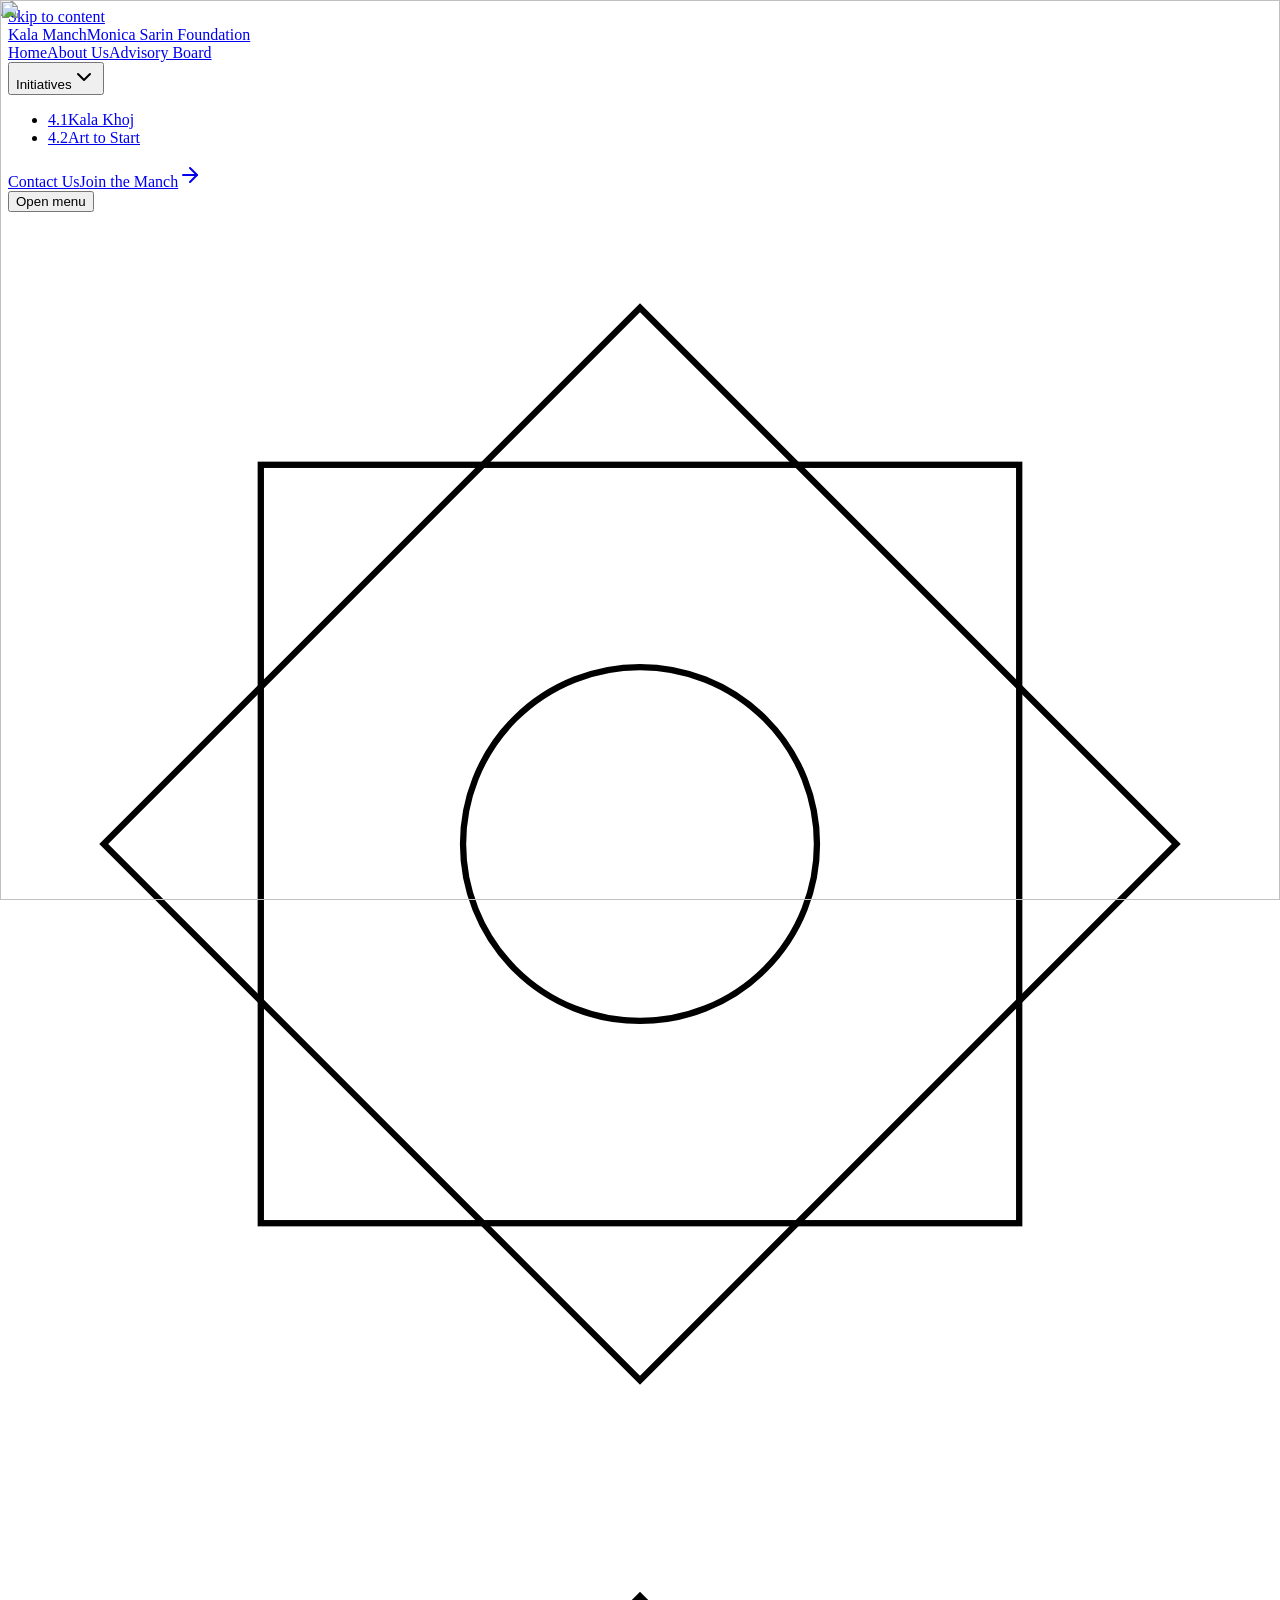
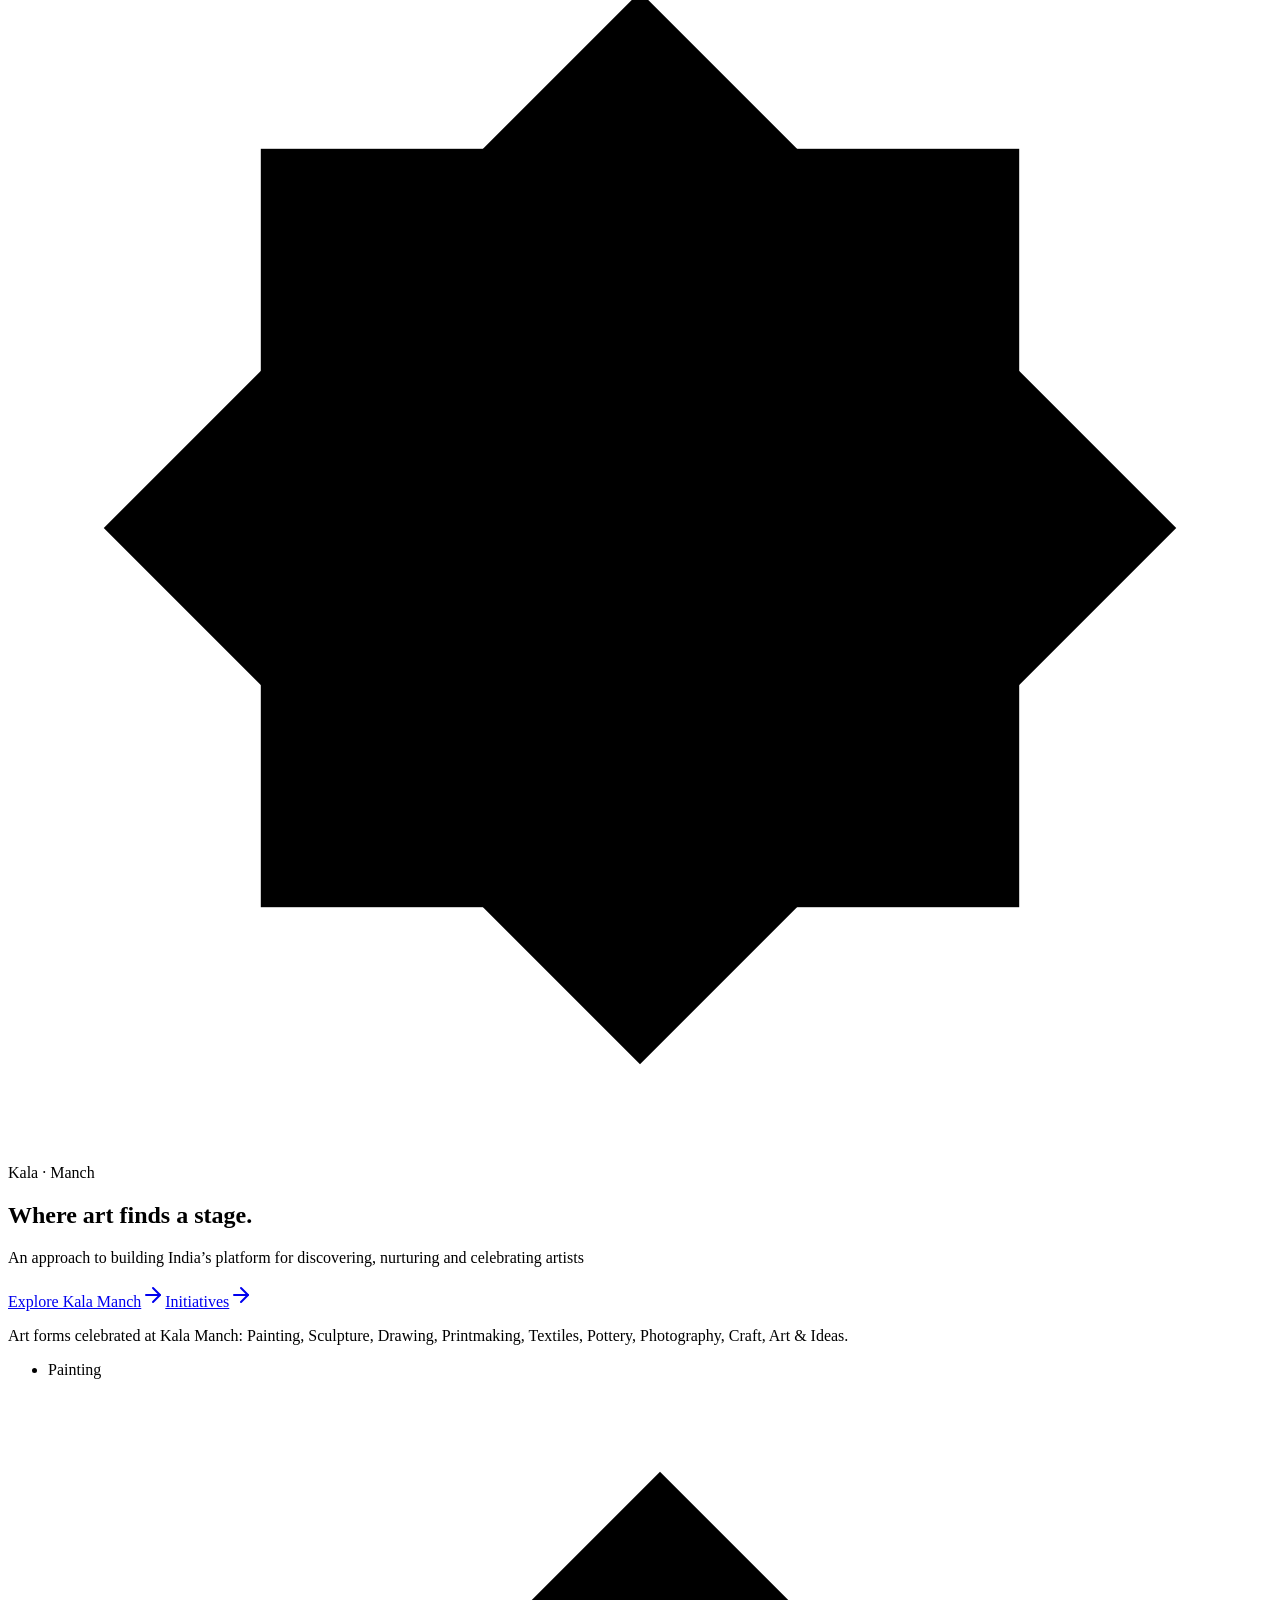
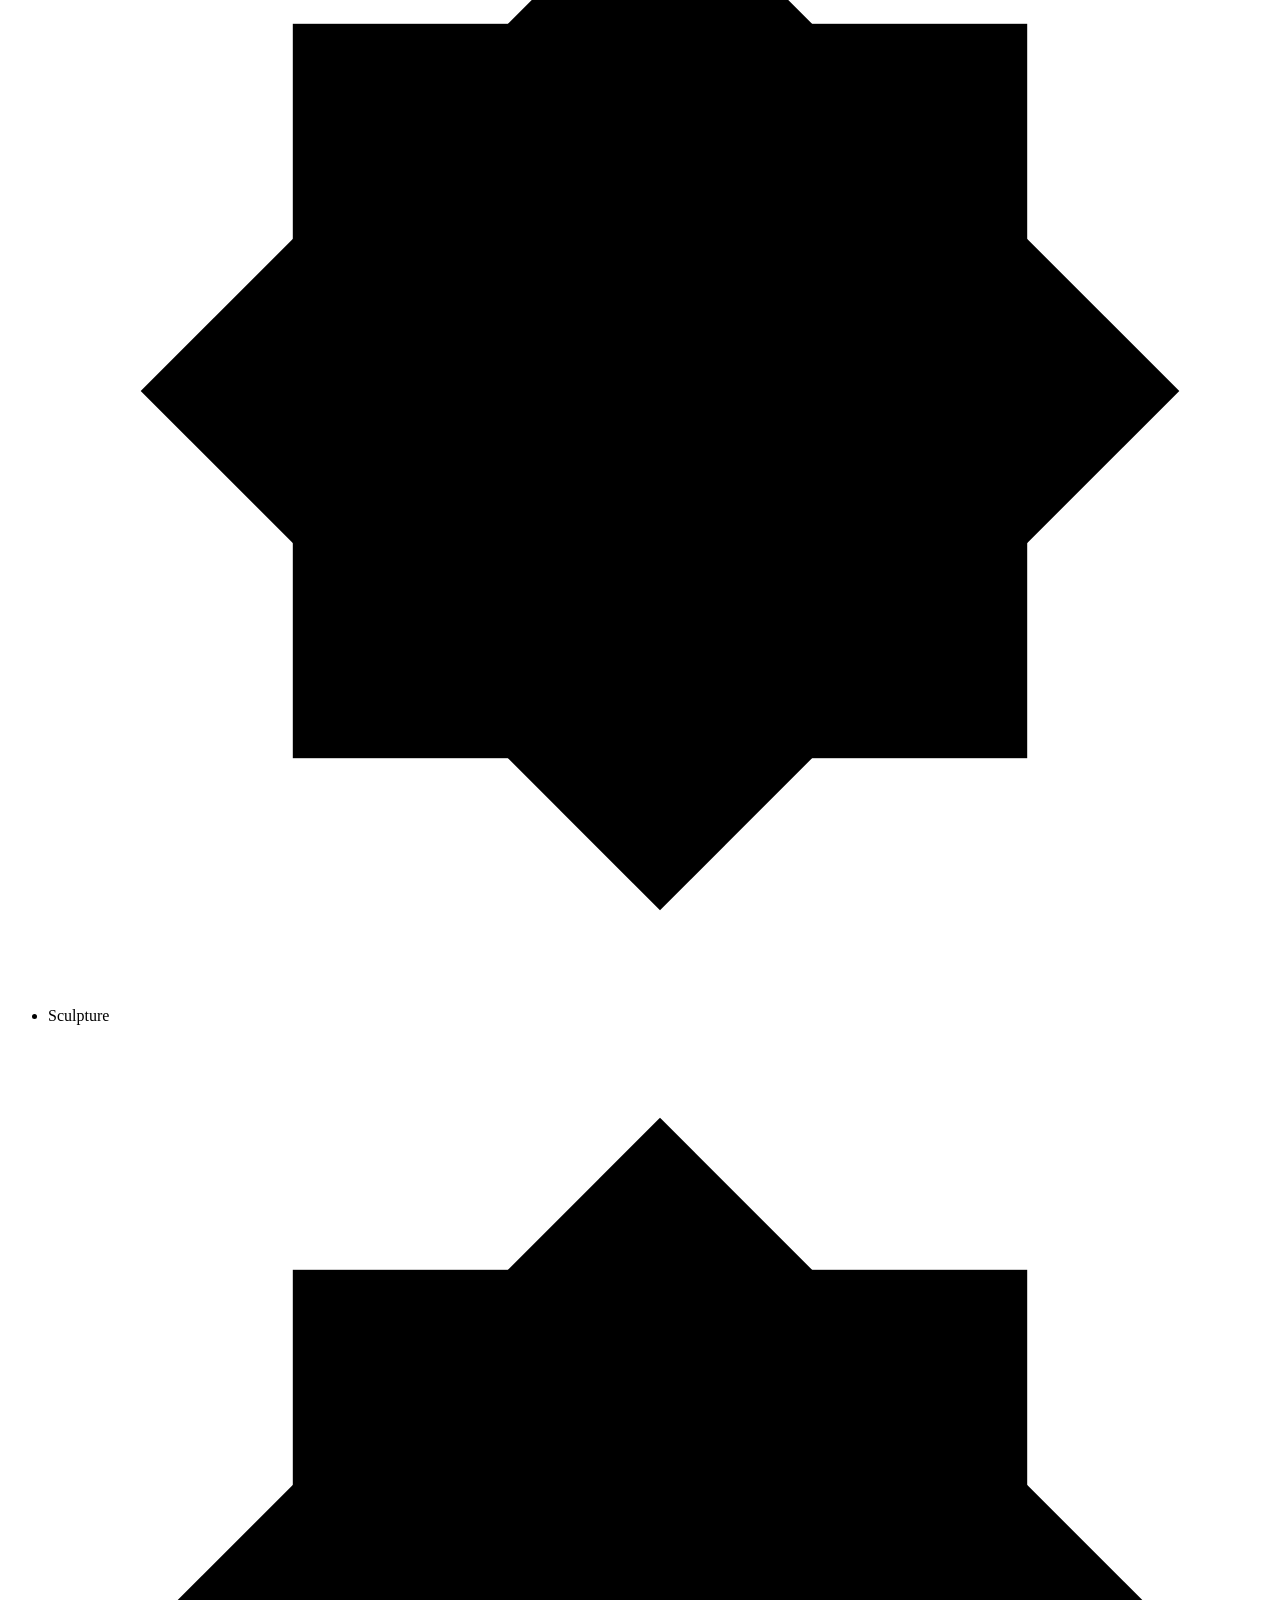
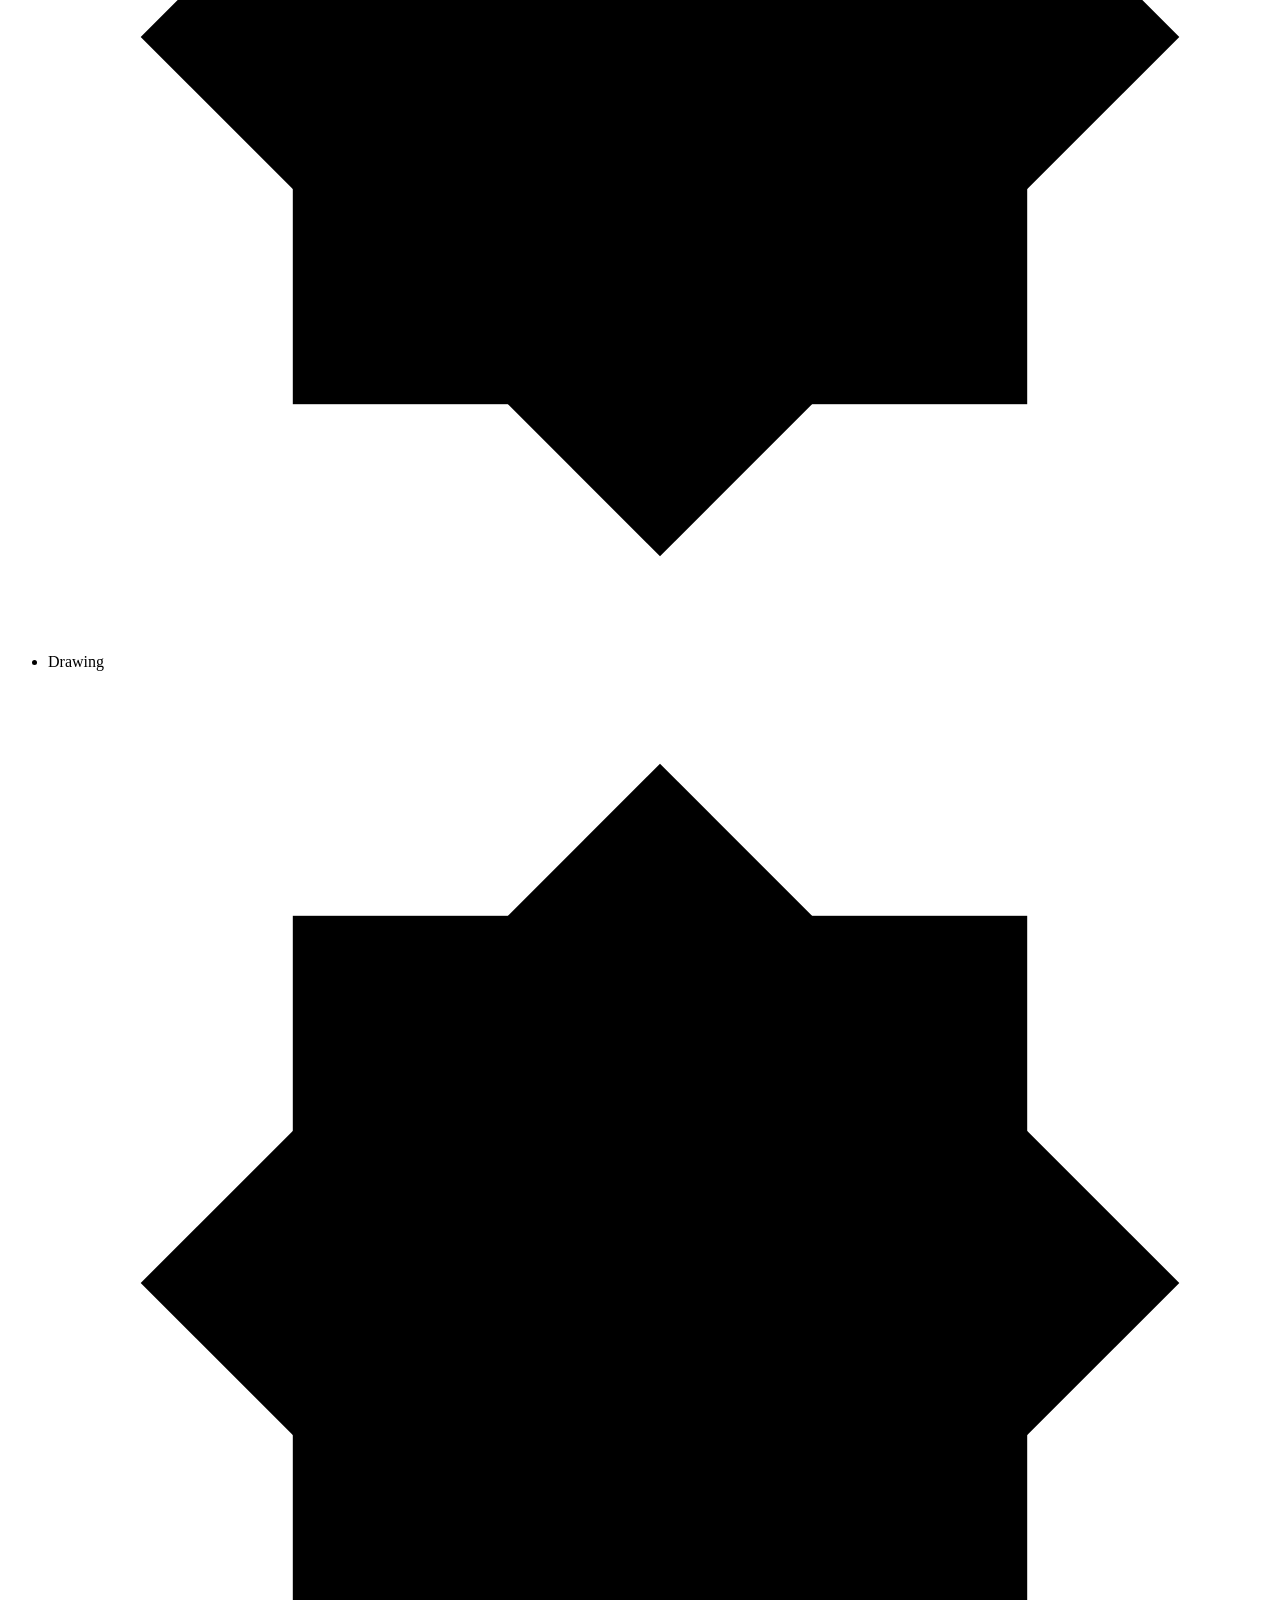
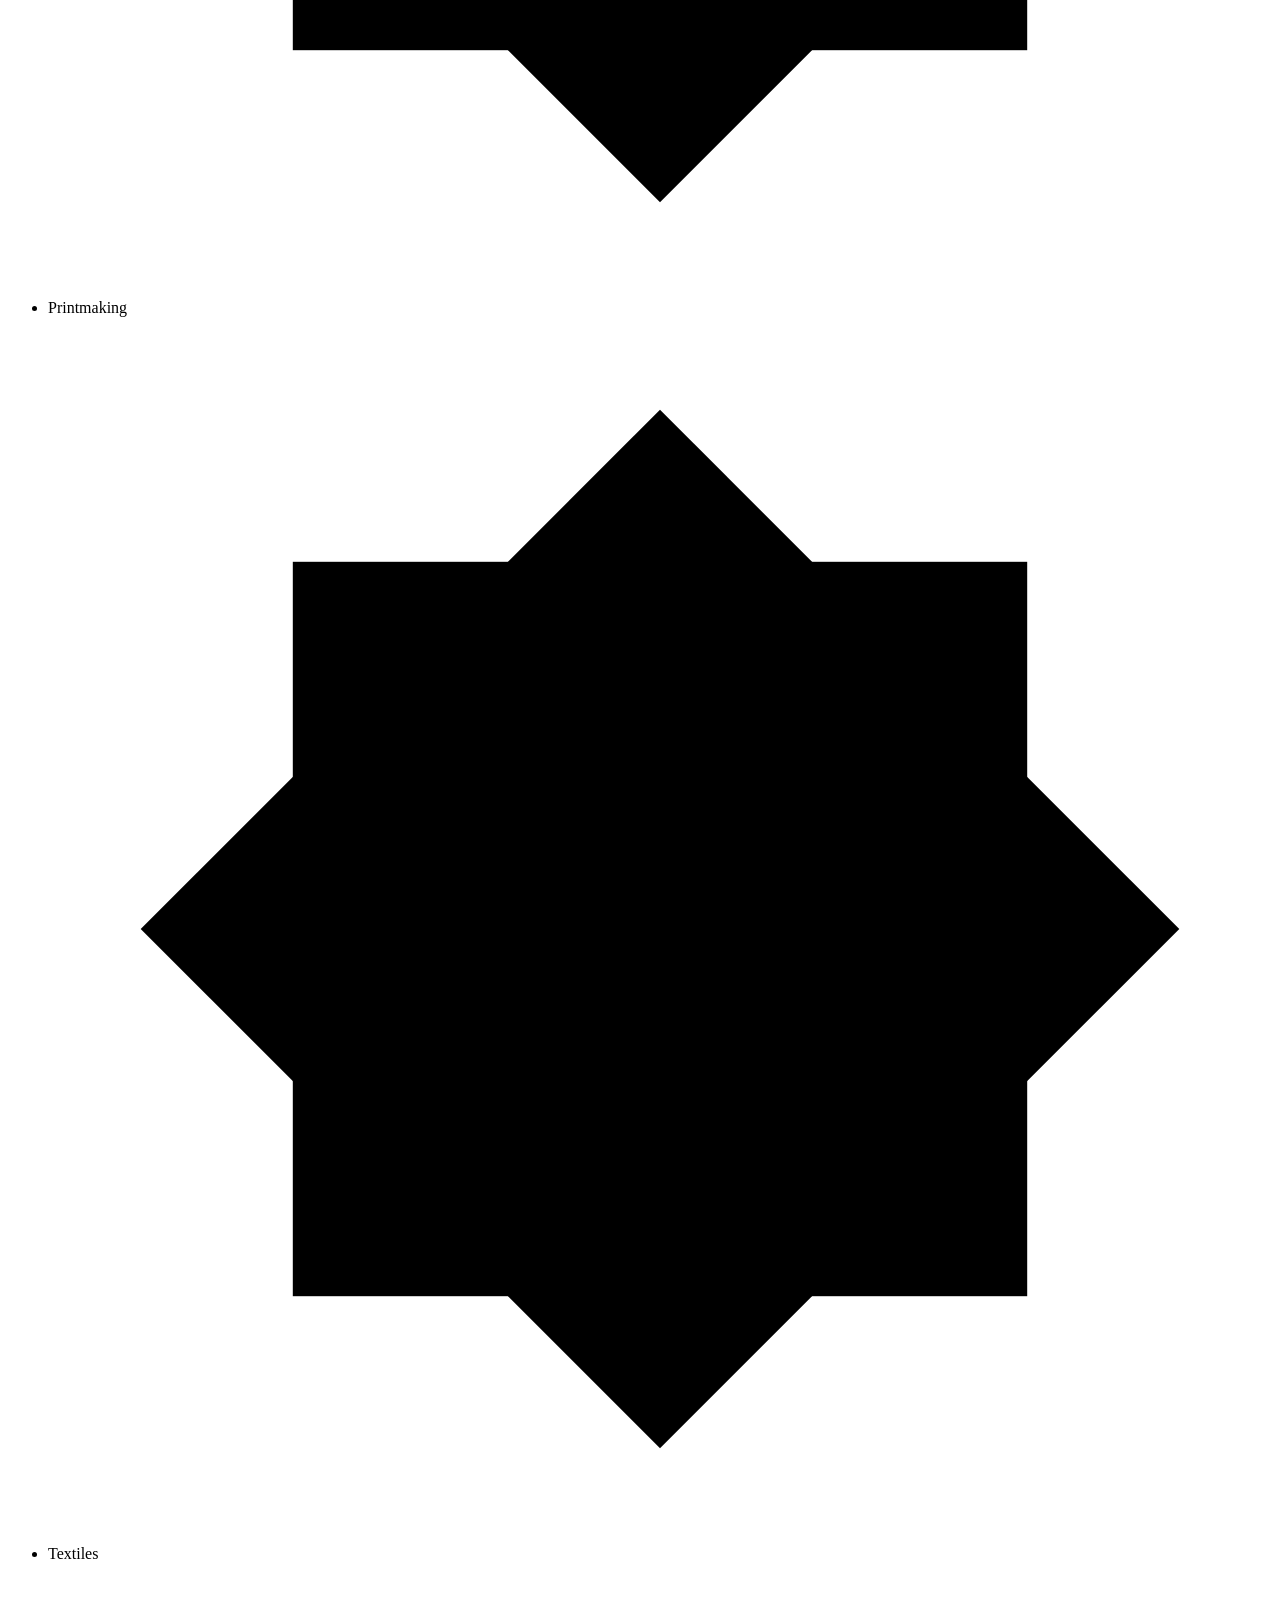
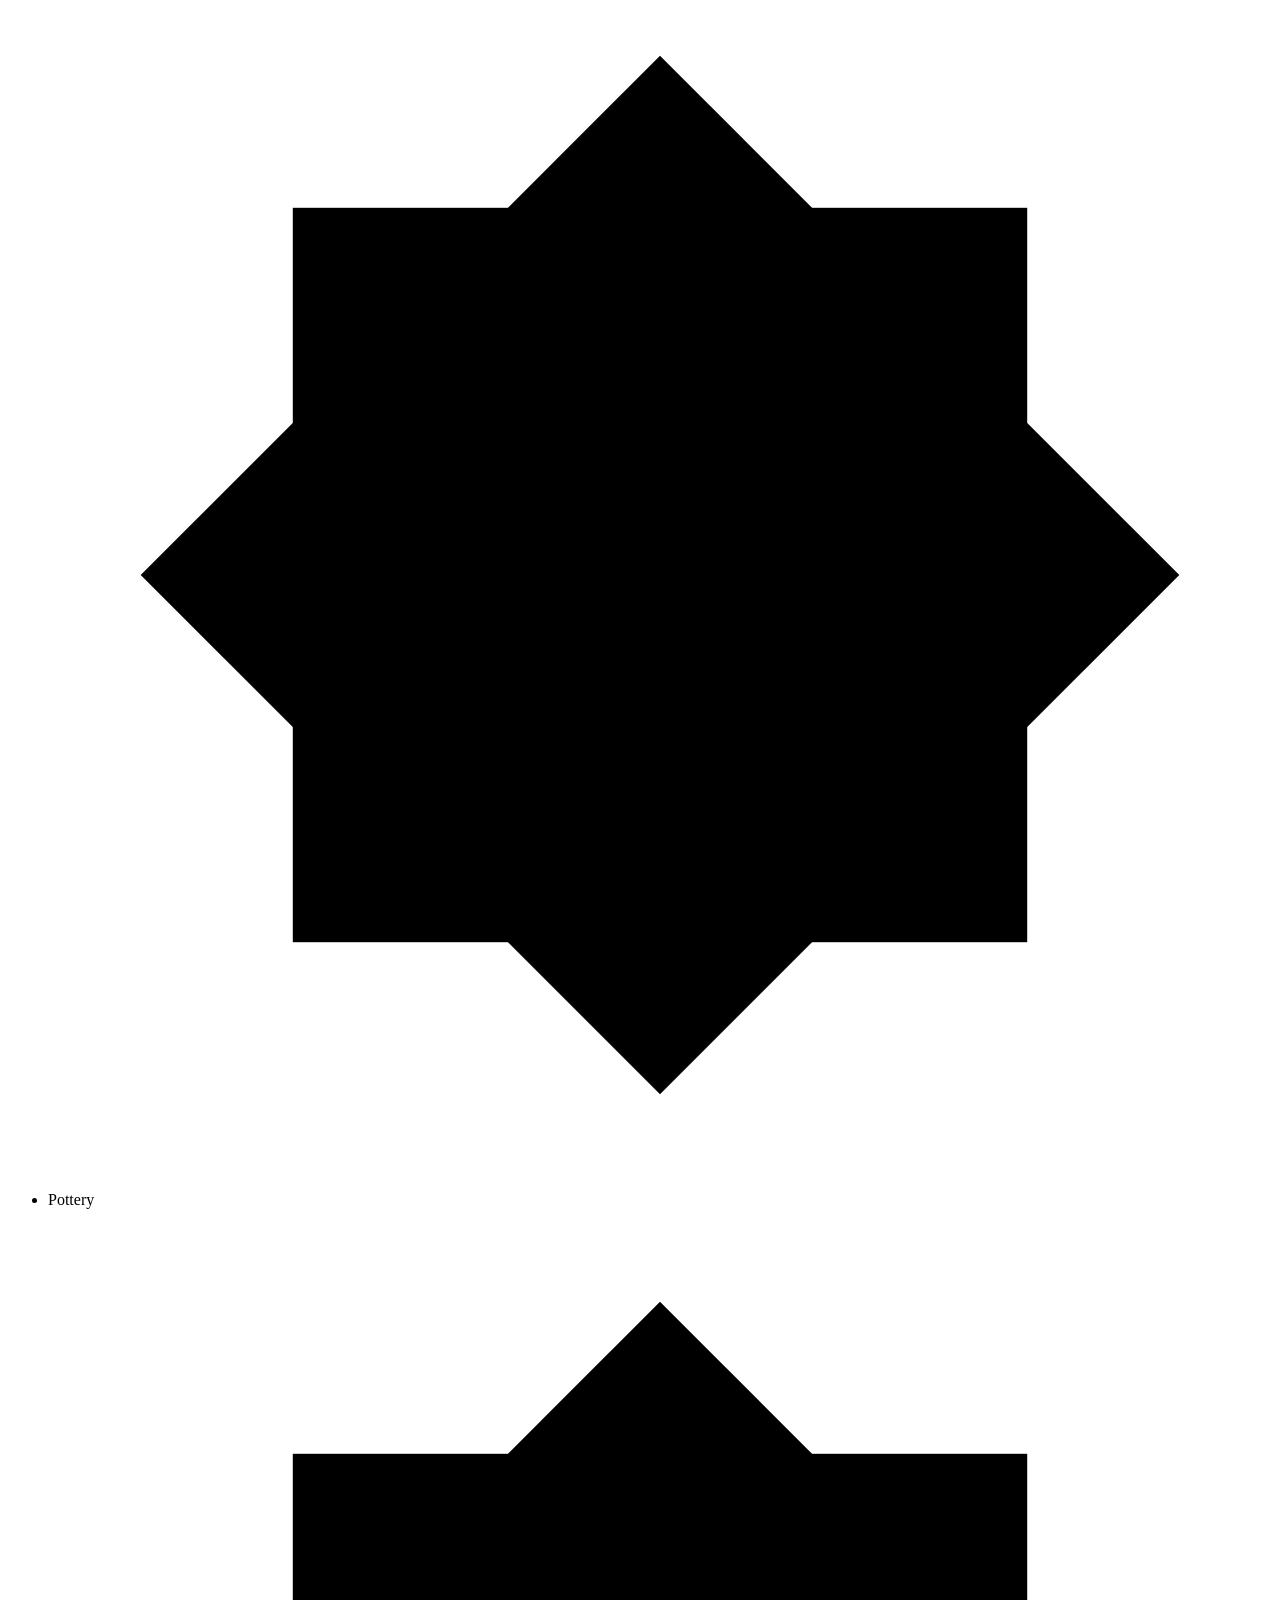
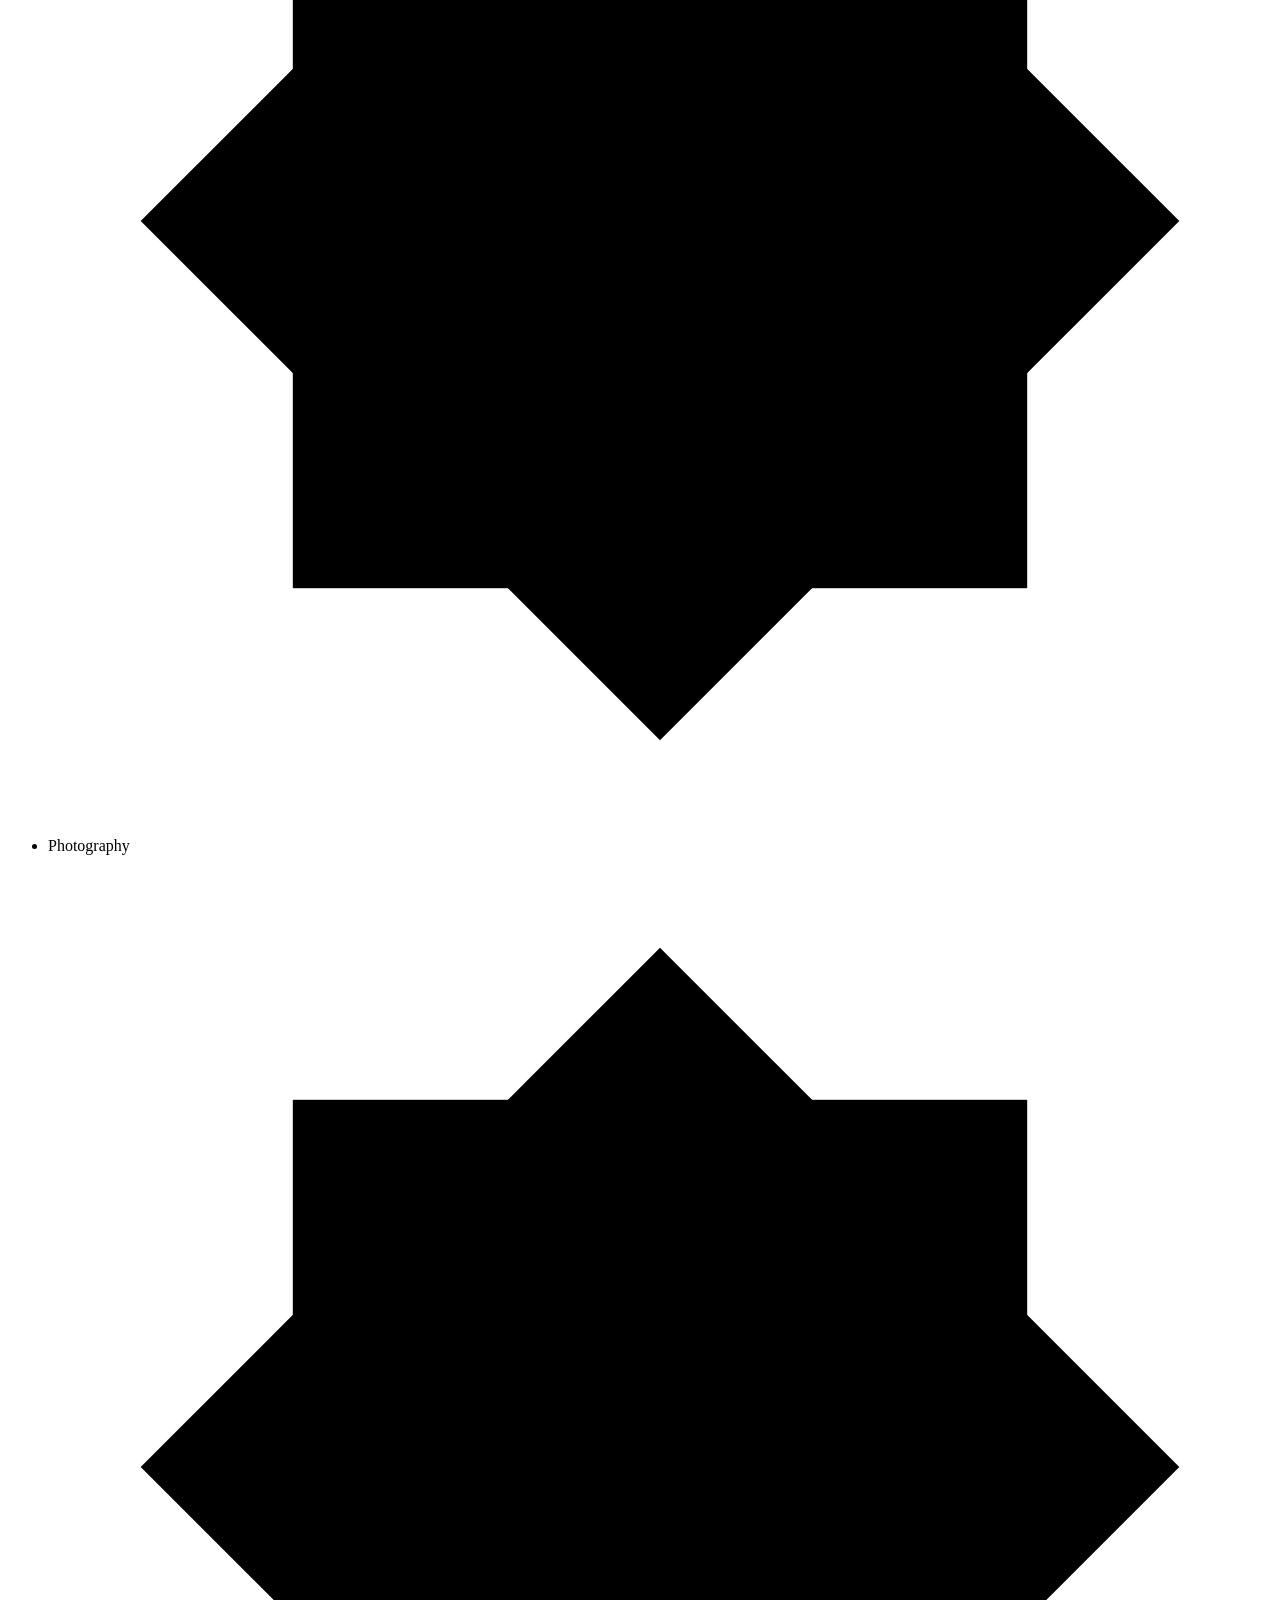
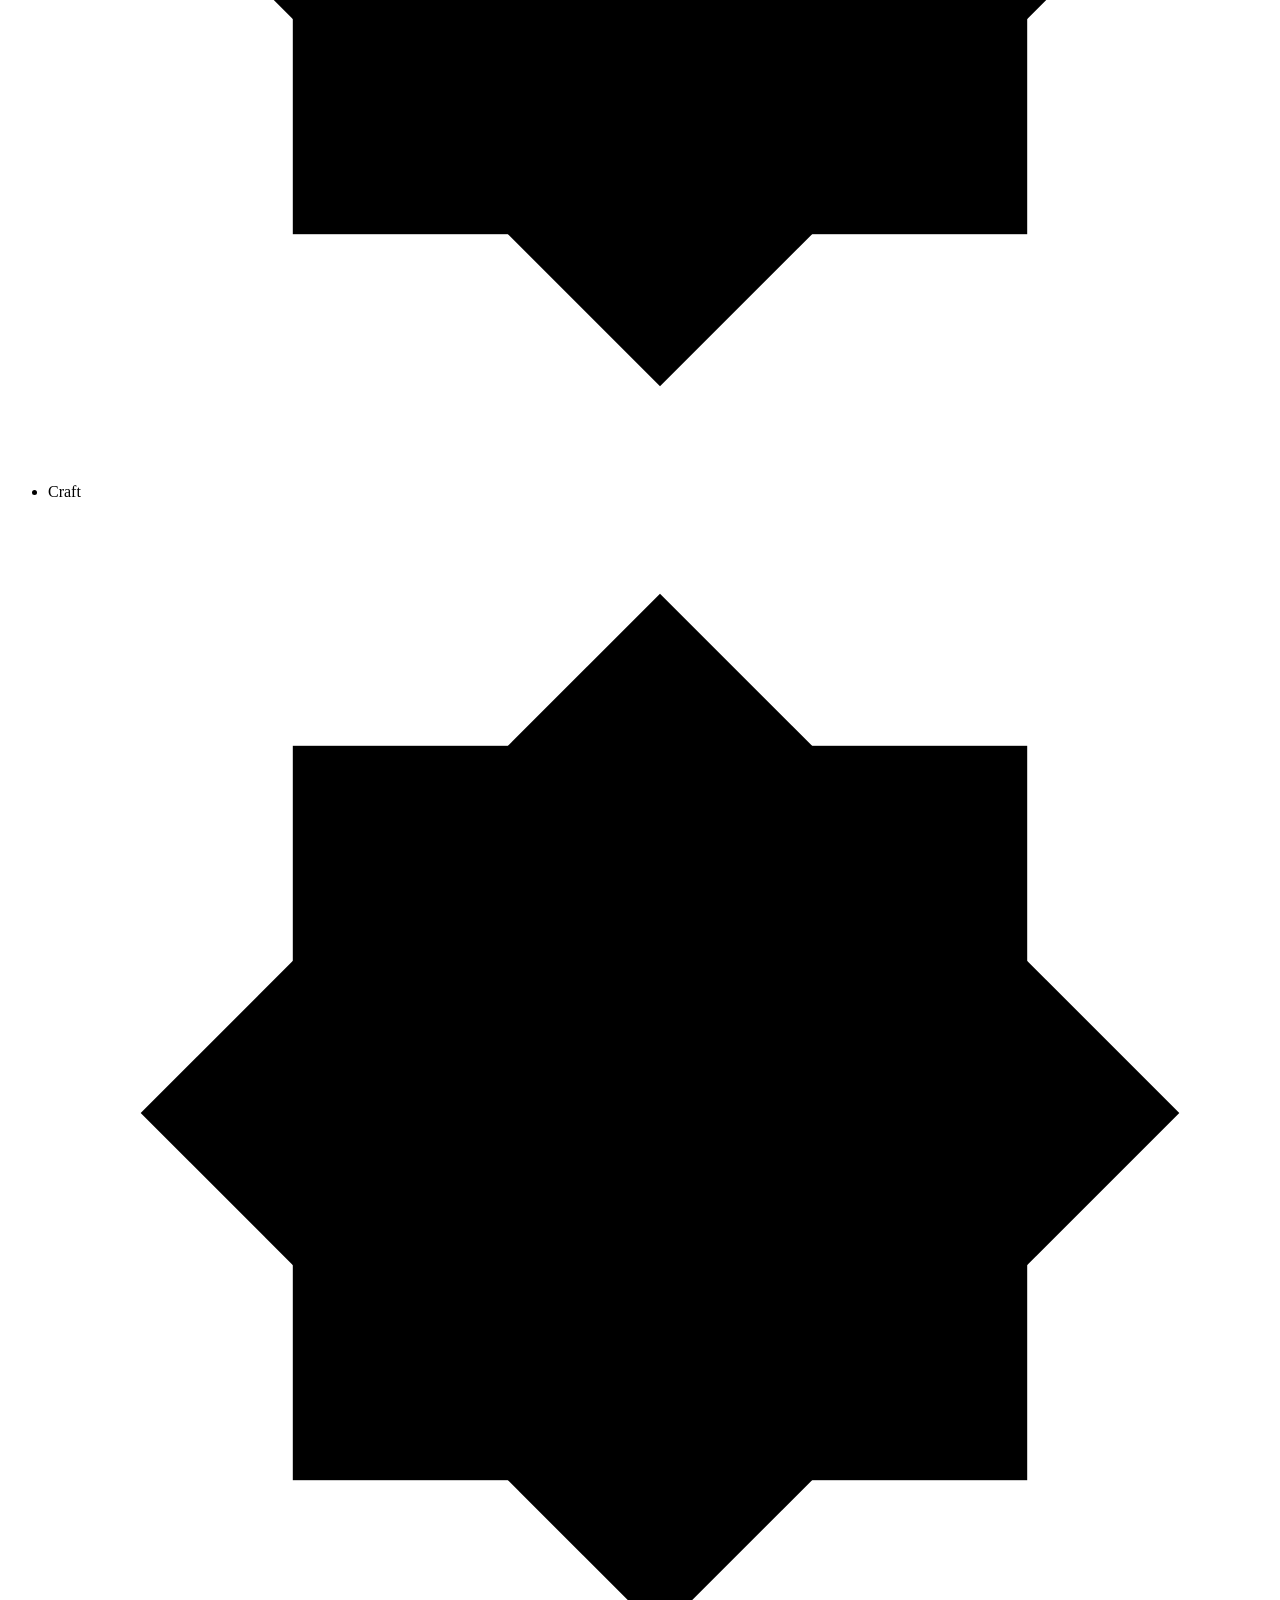
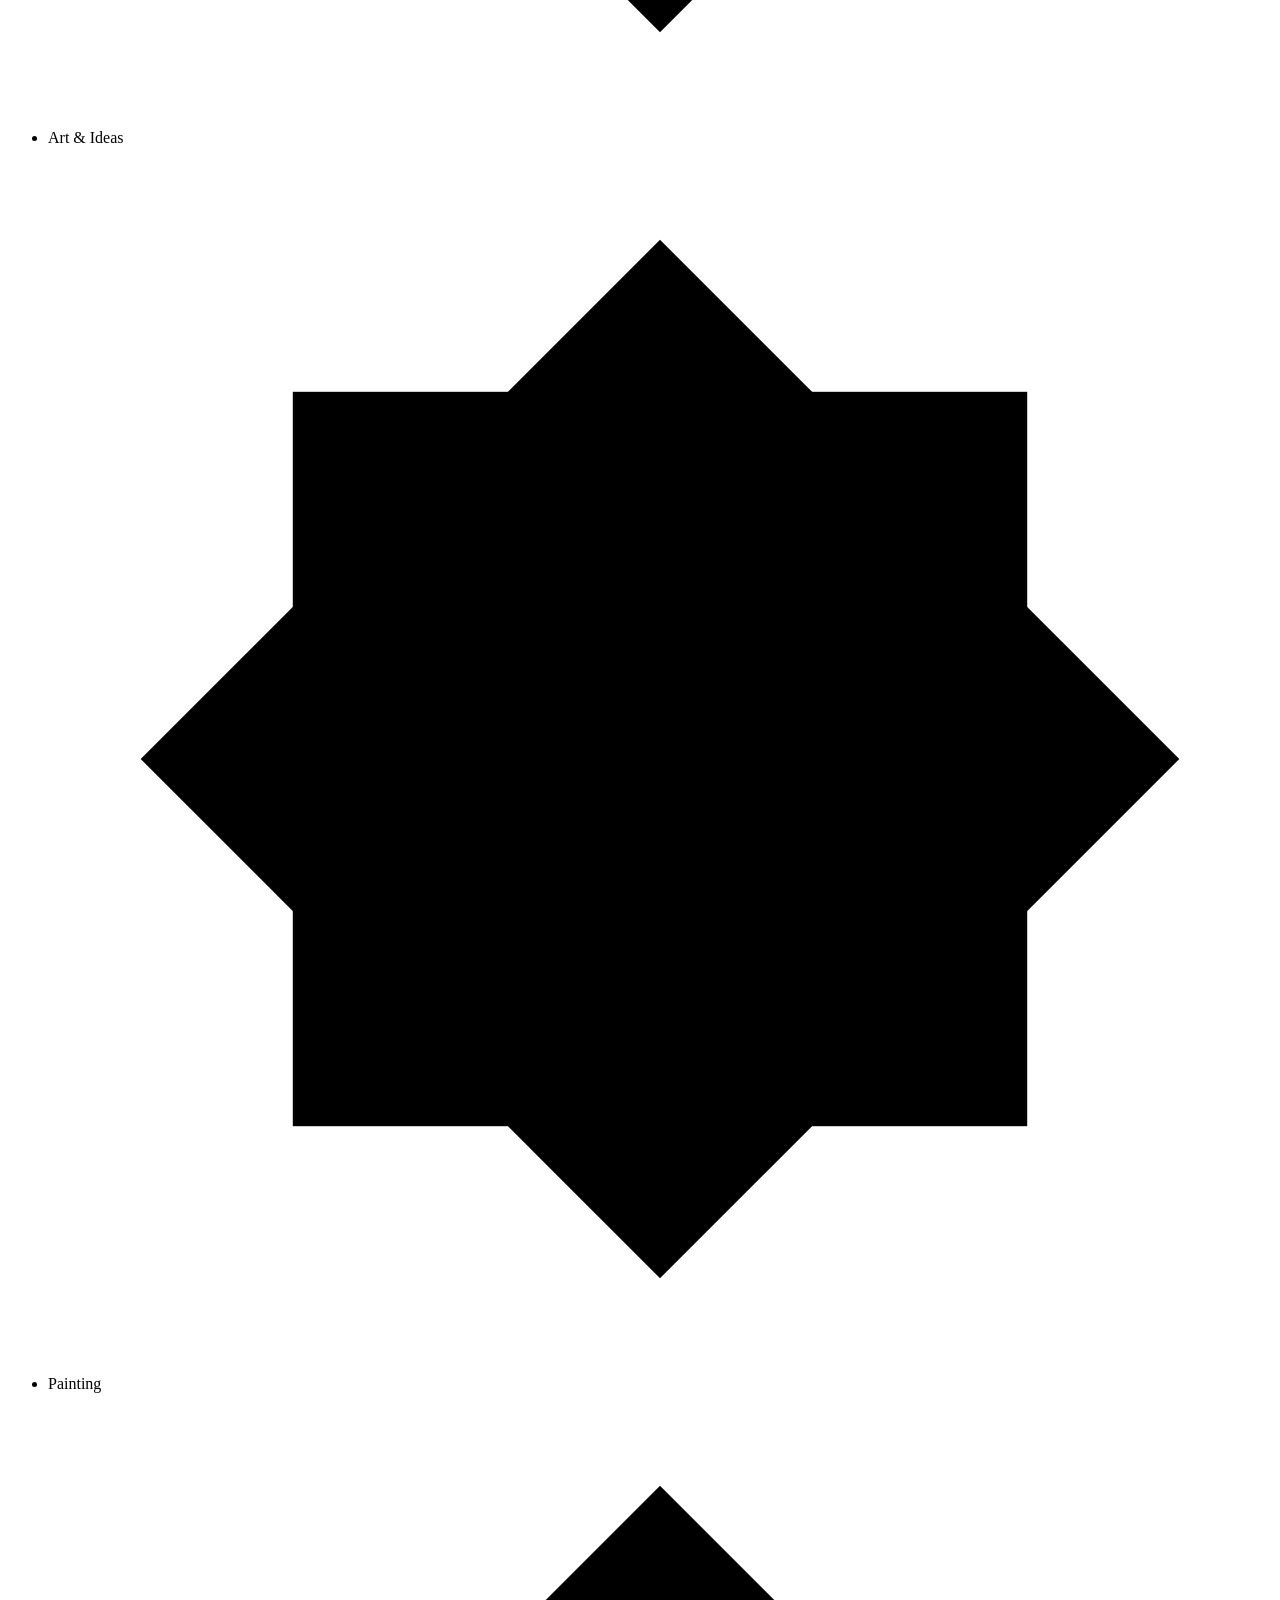
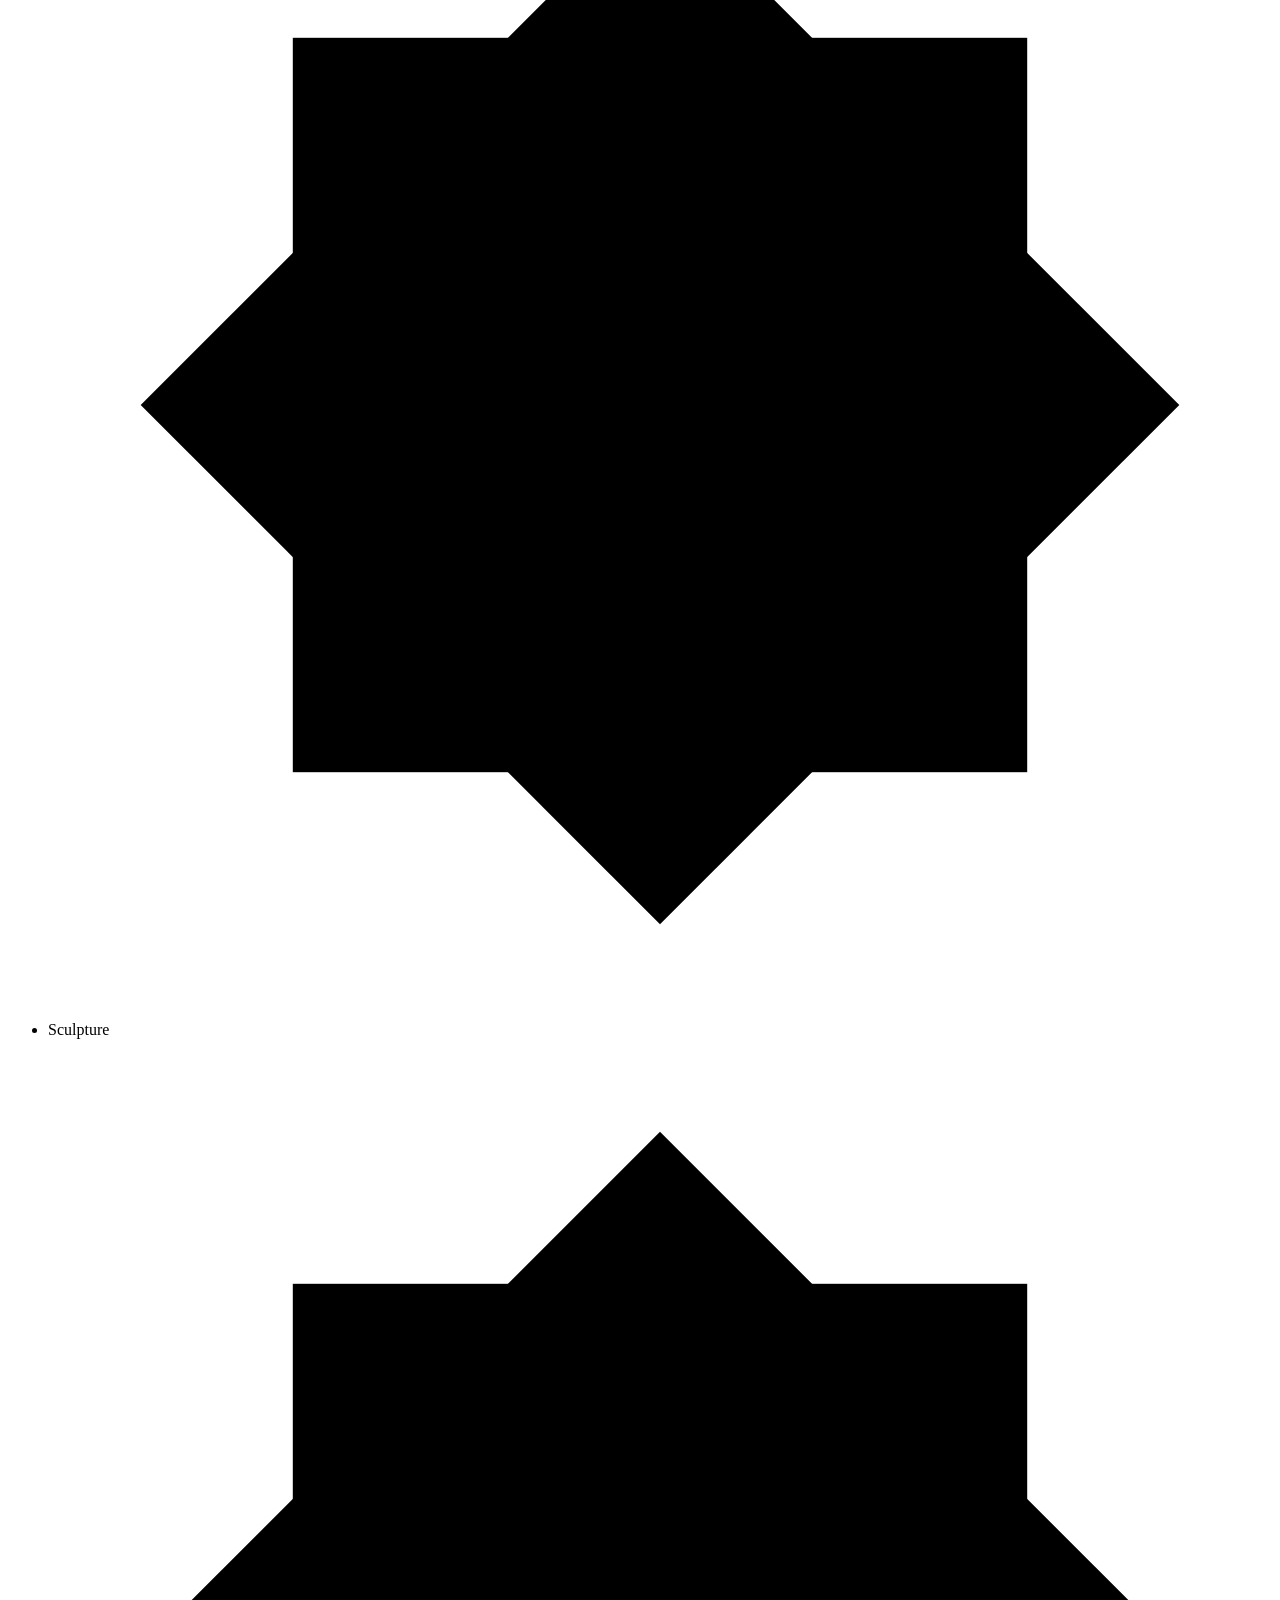
==== commit 4587c657: "Temporarily hide Advisory Committee section" ====
--- a/out/index.html
+++ b/out/index.html
@@ -1 +1 @@
-<!DOCTYPE html><html lang="en" class="fraunces_ef290524-module__5t-Gzq__variable inter_2fe1ab3d-module__-T-KAq__variable jetbrains_mono_748bc5e8-module__TOZs3a__variable yatra_one_9173a7da-module__SV6vVG__variable jaini_55afbda5-module__Rr_72W__variable bg-background"><head><meta charSet="utf-8"/><meta name="viewport" content="width=device-width, initial-scale=1"/><link rel="preload" href="/kalamanch-v2/_next/static/media/70bc3e132a0a741e-s.p.3t6q91iet4nsy.woff2" as="font" crossorigin="" type="font/woff2"/><link rel="preload" href="/kalamanch-v2/_next/static/media/83afe278b6a6bb3c-s.p.2bn3s6zvc0dyp.woff2" as="font" crossorigin="" type="font/woff2"/><link rel="preload" href="/kalamanch-v2/_next/static/media/a6041e237e27a445-s.p.2lwxdxizmwehf.woff2" as="font" crossorigin="" type="font/woff2"/><link rel="preload" href="/kalamanch-v2/_next/static/media/a8653d0c7c623374-s.p.2de4i1ptm9b37.woff2" as="font" crossorigin="" type="font/woff2"/><link rel="preload" href="/kalamanch-v2/_next/static/media/b1e335ca251eec34-s.p.3k1hmwsicmale.woff2" as="font" crossorigin="" type="font/woff2"/><link rel="preload" as="image" href="/kalamanch-v2/kalamanch-mark.png"/><link rel="preload" as="image" href="/kalamanch-v2/images/hero-stage.png"/><link rel="stylesheet" href="/kalamanch-v2/_next/static/chunks/260e85w9m8_u9.css" data-precedence="next"/><link rel="preload" as="script" fetchPriority="low" href="/kalamanch-v2/_next/static/chunks/0kc5hi77u4wka.js"/><script src="/kalamanch-v2/_next/static/chunks/29g4vswr2myr8.js" async=""></script><script src="/kalamanch-v2/_next/static/chunks/30pigy8l4e836.js" async=""></script><script src="/kalamanch-v2/_next/static/chunks/0e-dav2k1g3tx.js" async=""></script><script src="/kalamanch-v2/_next/static/chunks/turbopack-3z13fwh3l58ls.js" async=""></script><script src="/kalamanch-v2/_next/static/chunks/1d0_554bsnbe1.js" async="" crossorigin=""></script><script src="/kalamanch-v2/_next/static/chunks/3hq6xz17zg18b.js" async="" crossorigin=""></script><meta name="next-size-adjust" content=""/><meta name="theme-color" content="#fbf8f2"/><meta name="color-scheme" content="light"/><title>Kala Manch — Where Art Finds a Stage</title><meta name="description" content="Kala Manch is a flagship cultural platform of the Monica Sarin Foundation, giving artists a stage through curated programmes and guidance from an advisory committee of cultural practitioners."/><meta name="application-name" content="Kala Manch"/><meta name="generator" content="Dipesh Mishra"/><meta name="keywords" content="Kala Manch,Monica Sarin Foundation,Indian art platform,visual art,performing arts,artist opportunities,advisory committee"/><link rel="canonical" href="https://kalamanch.example"/><meta property="og:title" content="Kala Manch — Where Art Finds a Stage"/><meta property="og:description" content="A cultural platform for visual art, performing arts, heritage and global cultural exchange. A flagship initiative of the Monica Sarin Foundation."/><meta property="og:url" content="https://kalamanch.example"/><meta property="og:site_name" content="Kala Manch"/><meta property="og:image" content="https://kalamanch.example/images/hero-stage.png"/><meta property="og:image:width" content="1200"/><meta property="og:image:height" content="630"/><meta property="og:image:alt" content="Kala Manch"/><meta property="og:type" content="website"/><meta name="twitter:card" content="summary_large_image"/><meta name="twitter:title" content="Kala Manch — Where Art Finds a Stage"/><meta name="twitter:description" content="A cultural platform for visual art, performing arts, heritage and global cultural exchange."/><meta name="twitter:image" content="https://kalamanch.example/images/hero-stage.png"/><link rel="icon" href="/kalamanch-v2/kalamanch-logo.png"/><link rel="apple-touch-icon" href="/kalamanch-v2/kalamanch-logo.png"/><script src="/kalamanch-v2/_next/static/chunks/0cz1d0mv5g_q7.js" noModule=""></script></head><body class="antialiased"><div hidden=""><!--$--><!--/$--></div><a href="#main" class="sr-only focus-visible:not-sr-only focus-visible:fixed focus-visible:left-4 focus-visible:top-4 focus-visible:z-200 focus-visible:bg-navy focus-visible:px-4 focus-visible:py-2 focus-visible:text-white">Skip to content</a><header data-solid="false" class="group/header fixed inset-x-0 top-0 z-100 transition-[background-color,box-shadow,backdrop-filter] duration-500 ease-editorial bg-transparent"><div class="transition-opacity duration-500 opacity-0"><div aria-hidden="true" class="flex h-1"><span class="flex-1 bg-blue"></span><span class="flex-1 bg-yellow"></span><span class="flex-1 bg-orange"></span><span class="flex-1 bg-purple"></span><span class="flex-1 bg-green"></span></div></div><div class="mx-auto flex max-w-[1340px] items-center justify-between px-5 transition-[padding] duration-500 ease-editorial sm:px-8 lg:px-14 py-4"><a href="#top" class="flex items-center gap-3" aria-label="Kala Manch, home"><span class="relative shrink-0 transition-all duration-500 ease-editorial size-14"><img alt="" decoding="async" data-nimg="fill" class="object-contain drop-shadow-[0_2px_6px_rgba(0,0,0,0.18)]" style="position:absolute;height:100%;width:100%;left:0;top:0;right:0;bottom:0;color:transparent" src="/kalamanch-v2/kalamanch-mark.png"/></span><span class="flex flex-col leading-none"><span class="km-display text-[1.35rem] tracking-[0.14em] uppercase transition-colors duration-500 text-white">Kala Manch</span><span class="mt-1.5 text-[0.6rem] font-semibold tracking-[0.2em] uppercase transition-colors duration-500 text-white/70">Monica Sarin Foundation</span></span></a><nav aria-label="Primary" class="hidden items-center gap-8 lg:flex"><a href="#top" class="relative py-1 text-[0.83rem] font-medium transition-colors after:absolute after:inset-x-0 after:-bottom-0.5 after:h-0.5 after:origin-left after:scale-x-0 after:bg-orange after:transition-transform after:duration-300 hover:after:scale-x-100 text-white/90 hover:text-white">Home</a><a href="#vision" class="relative py-1 text-[0.83rem] font-medium transition-colors after:absolute after:inset-x-0 after:-bottom-0.5 after:h-0.5 after:origin-left after:scale-x-0 after:bg-orange after:transition-transform after:duration-300 hover:after:scale-x-100 text-white/90 hover:text-white">About Us</a><a href="#jury" class="relative py-1 text-[0.83rem] font-medium transition-colors after:absolute after:inset-x-0 after:-bottom-0.5 after:h-0.5 after:origin-left after:scale-x-0 after:bg-orange after:transition-transform after:duration-300 hover:after:scale-x-100 text-white/90 hover:text-white">Advisory Board</a><div class="relative"><button type="button" aria-expanded="false" aria-haspopup="true" class="relative py-1 text-[0.83rem] font-medium transition-colors after:absolute after:inset-x-0 after:-bottom-0.5 after:h-0.5 after:origin-left after:scale-x-0 after:bg-orange after:transition-transform after:duration-300 hover:after:scale-x-100 text-white/90 hover:text-white inline-flex items-center gap-1">Initiatives<svg xmlns="http://www.w3.org/2000/svg" width="24" height="24" viewBox="0 0 24 24" fill="none" stroke="currentColor" stroke-width="2" stroke-linecap="round" stroke-linejoin="round" class="lucide lucide-chevron-down size-3.5 transition-transform duration-300" aria-hidden="true"><path d="m6 9 6 6 6-6"></path></svg></button><div class="absolute top-full left-1/2 -translate-x-1/2 pt-4 transition-all duration-300 ease-editorial invisible -translate-y-1 opacity-0"><ul class="min-w-52 overflow-hidden rounded-sm bg-canvas p-2 shadow-[0_18px_40px_-16px_rgba(24,37,103,0.35)] ring-1 ring-navy/10"><li><a href="#kala-khoj" class="flex items-center gap-3 rounded-sm px-4 py-3 text-[0.85rem] font-medium text-ink/80 transition-colors hover:bg-navy/5 hover:text-blue"><span class="font-mono text-[0.65rem] text-orange">4.1</span>Kala Khoj</a></li><li><a href="#art-to-start" class="flex items-center gap-3 rounded-sm px-4 py-3 text-[0.85rem] font-medium text-ink/80 transition-colors hover:bg-navy/5 hover:text-blue"><span class="font-mono text-[0.65rem] text-orange">4.2</span>Art to Start</a></li></ul></div></div><a href="#join" class="relative py-1 text-[0.83rem] font-medium transition-colors after:absolute after:inset-x-0 after:-bottom-0.5 after:h-0.5 after:origin-left after:scale-x-0 after:bg-orange after:transition-transform after:duration-300 hover:after:scale-x-100 text-white/90 hover:text-white">Contact Us</a><a href="#join" class="group inline-flex items-center gap-2 rounded-sm px-5 py-3 text-[0.7rem] font-semibold tracking-[0.14em] uppercase transition-colors bg-yellow text-navy hover:bg-white">Join the Manch<svg xmlns="http://www.w3.org/2000/svg" width="24" height="24" viewBox="0 0 24 24" fill="none" stroke="currentColor" stroke-width="2" stroke-linecap="round" stroke-linejoin="round" class="lucide lucide-arrow-right size-[1em] shrink-0 transition-transform duration-300 ease-editorial group-hover:translate-x-1" aria-hidden="true"><path d="M5 12h14"></path><path d="m12 5 7 7-7 7"></path></svg></a></nav><button type="button" aria-expanded="false" aria-controls="mobile-menu" class="flex size-11 items-center justify-center lg:hidden"><span class="sr-only">Open menu</span><span aria-hidden="true" class="flex flex-col items-end gap-[6px]"><span class="block h-0.5 w-6 bg-white"></span><span class="block h-0.5 w-6 bg-white"></span><span class="block h-0.5 w-4 bg-orange"></span></span></button></div></header><div id="mobile-menu" role="dialog" aria-modal="true" aria-label="Menu" hidden="" class="fixed inset-0 z-200 flex flex-col overflow-y-auto bg-blue px-6 pt-6 pb-10 text-white lg:hidden"><svg viewBox="0 0 100 100" aria-hidden="true" class="pointer-events-none absolute -right-24 -bottom-24 size-96 text-white/10" fill="none" stroke="currentColor" stroke-width="0.6"><rect x="20" y="20" width="60" height="60"></rect><rect x="20" y="20" width="60" height="60" transform="rotate(45 50 50)"></rect><circle cx="50" cy="50" r="14"></circle></svg><div class="relative flex items-center justify-between"><span class="km-display text-[1rem] tracking-[0.18em] uppercase">Kala Manch</span><button type="button" class="flex size-11 items-center justify-center"><span class="sr-only">Close menu</span><svg xmlns="http://www.w3.org/2000/svg" width="24" height="24" viewBox="0 0 24 24" fill="none" stroke="currentColor" stroke-width="2" stroke-linecap="round" stroke-linejoin="round" class="lucide lucide-x size-6" aria-hidden="true"><path d="M18 6 6 18"></path><path d="m6 6 12 12"></path></svg></button></div><nav aria-label="Mobile" class="relative my-auto flex flex-col gap-1 py-8"><div class="border-b border-white/15 py-4"><a href="#top" class="km-display flex items-baseline gap-4 text-[clamp(1.8rem,8vw,2.6rem)]"><span class="font-sans text-[0.65rem] font-semibold tracking-[0.2em] text-yellow">01</span>Home</a></div><div class="border-b border-white/15 py-4"><a href="#vision" class="km-display flex items-baseline gap-4 text-[clamp(1.8rem,8vw,2.6rem)]"><span class="font-sans text-[0.65rem] font-semibold tracking-[0.2em] text-yellow">02</span>About Us</a></div><div class="border-b border-white/15 py-4"><a href="#jury" class="km-display flex items-baseline gap-4 text-[clamp(1.8rem,8vw,2.6rem)]"><span class="font-sans text-[0.65rem] font-semibold tracking-[0.2em] text-yellow">03</span>Advisory Board</a></div><div class="border-b border-white/15 py-4"><a href="#events" class="km-display flex items-baseline gap-4 text-[clamp(1.8rem,8vw,2.6rem)]"><span class="font-sans text-[0.65rem] font-semibold tracking-[0.2em] text-yellow">04</span>Initiatives</a><ul class="mt-3 flex flex-col gap-2 pl-9"><li><a href="#kala-khoj" class="flex items-baseline gap-3 text-[1.05rem] text-white/85"><span class="font-mono text-[0.65rem] text-yellow/80">4.1</span>Kala Khoj</a></li><li><a href="#art-to-start" class="flex items-baseline gap-3 text-[1.05rem] text-white/85"><span class="font-mono text-[0.65rem] text-yellow/80">4.2</span>Art to Start</a></li></ul></div><div class="border-b border-white/15 py-4"><a href="#join" class="km-display flex items-baseline gap-4 text-[clamp(1.8rem,8vw,2.6rem)]"><span class="font-sans text-[0.65rem] font-semibold tracking-[0.2em] text-yellow">05</span>Contact Us</a></div></nav><a href="#join" class="group relative inline-flex items-center justify-center gap-2 rounded-sm bg-yellow px-6 py-4 text-[0.72rem] font-semibold tracking-[0.16em] text-navy uppercase">Join the Manch <svg xmlns="http://www.w3.org/2000/svg" width="24" height="24" viewBox="0 0 24 24" fill="none" stroke="currentColor" stroke-width="2" stroke-linecap="round" stroke-linejoin="round" class="lucide lucide-arrow-right size-[1em] shrink-0 transition-transform duration-300 ease-editorial group-hover:translate-x-1" aria-hidden="true"><path d="M5 12h14"></path><path d="m12 5 7 7-7 7"></path></svg></a></div><main id="main"><section id="top" class="relative bg-navy"><div class="relative flex min-h-[92svh] flex-col justify-end overflow-hidden"><div class="absolute inset-0"><img alt="A warmly lit stage with Pichwai paintings, brass lamps, paint brushes and handwoven textiles" decoding="async" data-nimg="fill" class="animate-drift object-cover object-center" style="position:absolute;height:100%;width:100%;left:0;top:0;right:0;bottom:0;color:transparent" src="/kalamanch-v2/images/hero-stage.png"/><div aria-hidden="true" class="absolute inset-0 bg-linear-to-t from-navy/95 via-navy/45 to-navy/5"></div><div aria-hidden="true" class="absolute inset-0 bg-linear-to-r from-navy/70 via-navy/20 to-transparent"></div></div><svg viewBox="0 0 100 100" aria-hidden="true" class="animate-spin-slow pointer-events-none absolute top-[12%] -right-28 hidden size-[30rem] text-yellow/35 md:block" fill="none" stroke="currentColor" stroke-width="0.5"><rect x="20" y="20" width="60" height="60"></rect><rect x="20" y="20" width="60" height="60" transform="rotate(45 50 50)"></rect><circle cx="50" cy="50" r="14"></circle></svg><div class="relative mx-auto w-full max-w-[1340px] px-5 pt-36 pb-16 sm:px-8 sm:pb-20 lg:px-14 lg:pb-24"><p class="eyebrow inline-flex items-center gap-3 rounded-sm bg-white/10 px-3 py-2 text-yellow backdrop-blur-sm"><svg viewBox="0 0 100 100" aria-hidden="true" class="size-3" fill="currentColor" stroke="none" stroke-width="1"><rect x="20" y="20" width="60" height="60"></rect><rect x="20" y="20" width="60" height="60" transform="rotate(45 50 50)"></rect></svg>Kala <span class="text-white/50">·</span> Manch</p><h1 class="km-display mt-7 max-w-[15ch] text-balance text-[clamp(2.6rem,8vw,6.4rem)] text-white">Where art finds a <span class="text-yellow italic">stage.</span></h1><p class="mt-7 max-w-[42ch] text-[clamp(1rem,1.6vw,1.15rem)] leading-relaxed text-white/85">An approach to building India’s platform for discovering, nurturing and celebrating artists</p><div class="mt-10 flex flex-wrap items-center gap-4"><a href="#vision" class="group inline-flex items-center gap-2 rounded-sm bg-yellow px-7 py-4 text-[0.72rem] font-semibold tracking-[0.16em] text-navy uppercase transition-colors hover:bg-white">Explore Kala Manch<svg xmlns="http://www.w3.org/2000/svg" width="24" height="24" viewBox="0 0 24 24" fill="none" stroke="currentColor" stroke-width="2" stroke-linecap="round" stroke-linejoin="round" class="lucide lucide-arrow-right size-[1em] shrink-0 transition-transform duration-300 ease-editorial group-hover:translate-x-1" aria-hidden="true"><path d="M5 12h14"></path><path d="m12 5 7 7-7 7"></path></svg></a><a href="#events" class="group inline-flex items-center gap-2 rounded-sm border border-white/50 px-7 py-4 text-[0.72rem] font-semibold tracking-[0.16em] text-white uppercase transition-colors hover:border-white hover:bg-white hover:text-navy">Initiatives<svg xmlns="http://www.w3.org/2000/svg" width="24" height="24" viewBox="0 0 24 24" fill="none" stroke="currentColor" stroke-width="2" stroke-linecap="round" stroke-linejoin="round" class="lucide lucide-arrow-right size-[1em] shrink-0 transition-transform duration-300 ease-editorial group-hover:translate-x-1" aria-hidden="true"><path d="M5 12h14"></path><path d="m12 5 7 7-7 7"></path></svg></a></div></div></div><div class="relative z-10 bg-yellow text-navy"><div class="scallop-up absolute inset-x-0 -top-[13px] text-yellow" aria-hidden="true"></div><p class="sr-only">Art forms celebrated at Kala Manch: <!-- -->Painting, Sculpture, Drawing, Printmaking, Textiles, Pottery, Photography, Craft, Art &amp; Ideas<!-- -->.</p><div aria-hidden="true" class="overflow-hidden py-3.5"><ul class="animate-marquee flex w-max items-center"><li class="flex items-center gap-6 pr-6 text-[0.72rem] font-semibold tracking-[0.2em] uppercase">Painting<svg viewBox="0 0 100 100" aria-hidden="true" class="size-2.5 text-orange" fill="currentColor" stroke="none" stroke-width="1"><rect x="20" y="20" width="60" height="60"></rect><rect x="20" y="20" width="60" height="60" transform="rotate(45 50 50)"></rect></svg></li><li class="flex items-center gap-6 pr-6 text-[0.72rem] font-semibold tracking-[0.2em] uppercase">Sculpture<svg viewBox="0 0 100 100" aria-hidden="true" class="size-2.5 text-orange" fill="currentColor" stroke="none" stroke-width="1"><rect x="20" y="20" width="60" height="60"></rect><rect x="20" y="20" width="60" height="60" transform="rotate(45 50 50)"></rect></svg></li><li class="flex items-center gap-6 pr-6 text-[0.72rem] font-semibold tracking-[0.2em] uppercase">Drawing<svg viewBox="0 0 100 100" aria-hidden="true" class="size-2.5 text-orange" fill="currentColor" stroke="none" stroke-width="1"><rect x="20" y="20" width="60" height="60"></rect><rect x="20" y="20" width="60" height="60" transform="rotate(45 50 50)"></rect></svg></li><li class="flex items-center gap-6 pr-6 text-[0.72rem] font-semibold tracking-[0.2em] uppercase">Printmaking<svg viewBox="0 0 100 100" aria-hidden="true" class="size-2.5 text-orange" fill="currentColor" stroke="none" stroke-width="1"><rect x="20" y="20" width="60" height="60"></rect><rect x="20" y="20" width="60" height="60" transform="rotate(45 50 50)"></rect></svg></li><li class="flex items-center gap-6 pr-6 text-[0.72rem] font-semibold tracking-[0.2em] uppercase">Textiles<svg viewBox="0 0 100 100" aria-hidden="true" class="size-2.5 text-orange" fill="currentColor" stroke="none" stroke-width="1"><rect x="20" y="20" width="60" height="60"></rect><rect x="20" y="20" width="60" height="60" transform="rotate(45 50 50)"></rect></svg></li><li class="flex items-center gap-6 pr-6 text-[0.72rem] font-semibold tracking-[0.2em] uppercase">Pottery<svg viewBox="0 0 100 100" aria-hidden="true" class="size-2.5 text-orange" fill="currentColor" stroke="none" stroke-width="1"><rect x="20" y="20" width="60" height="60"></rect><rect x="20" y="20" width="60" height="60" transform="rotate(45 50 50)"></rect></svg></li><li class="flex items-center gap-6 pr-6 text-[0.72rem] font-semibold tracking-[0.2em] uppercase">Photography<svg viewBox="0 0 100 100" aria-hidden="true" class="size-2.5 text-orange" fill="currentColor" stroke="none" stroke-width="1"><rect x="20" y="20" width="60" height="60"></rect><rect x="20" y="20" width="60" height="60" transform="rotate(45 50 50)"></rect></svg></li><li class="flex items-center gap-6 pr-6 text-[0.72rem] font-semibold tracking-[0.2em] uppercase">Craft<svg viewBox="0 0 100 100" aria-hidden="true" class="size-2.5 text-orange" fill="currentColor" stroke="none" stroke-width="1"><rect x="20" y="20" width="60" height="60"></rect><rect x="20" y="20" width="60" height="60" transform="rotate(45 50 50)"></rect></svg></li><li class="flex items-center gap-6 pr-6 text-[0.72rem] font-semibold tracking-[0.2em] uppercase">Art &amp; Ideas<svg viewBox="0 0 100 100" aria-hidden="true" class="size-2.5 text-orange" fill="currentColor" stroke="none" stroke-width="1"><rect x="20" y="20" width="60" height="60"></rect><rect x="20" y="20" width="60" height="60" transform="rotate(45 50 50)"></rect></svg></li><li class="flex items-center gap-6 pr-6 text-[0.72rem] font-semibold tracking-[0.2em] uppercase">Painting<svg viewBox="0 0 100 100" aria-hidden="true" class="size-2.5 text-orange" fill="currentColor" stroke="none" stroke-width="1"><rect x="20" y="20" width="60" height="60"></rect><rect x="20" y="20" width="60" height="60" transform="rotate(45 50 50)"></rect></svg></li><li class="flex items-center gap-6 pr-6 text-[0.72rem] font-semibold tracking-[0.2em] uppercase">Sculpture<svg viewBox="0 0 100 100" aria-hidden="true" class="size-2.5 text-orange" fill="currentColor" stroke="none" stroke-width="1"><rect x="20" y="20" width="60" height="60"></rect><rect x="20" y="20" width="60" height="60" transform="rotate(45 50 50)"></rect></svg></li><li class="flex items-center gap-6 pr-6 text-[0.72rem] font-semibold tracking-[0.2em] uppercase">Drawing<svg viewBox="0 0 100 100" aria-hidden="true" class="size-2.5 text-orange" fill="currentColor" stroke="none" stroke-width="1"><rect x="20" y="20" width="60" height="60"></rect><rect x="20" y="20" width="60" height="60" transform="rotate(45 50 50)"></rect></svg></li><li class="flex items-center gap-6 pr-6 text-[0.72rem] font-semibold tracking-[0.2em] uppercase">Printmaking<svg viewBox="0 0 100 100" aria-hidden="true" class="size-2.5 text-orange" fill="currentColor" stroke="none" stroke-width="1"><rect x="20" y="20" width="60" height="60"></rect><rect x="20" y="20" width="60" height="60" transform="rotate(45 50 50)"></rect></svg></li><li class="flex items-center gap-6 pr-6 text-[0.72rem] font-semibold tracking-[0.2em] uppercase">Textiles<svg viewBox="0 0 100 100" aria-hidden="true" class="size-2.5 text-orange" fill="currentColor" stroke="none" stroke-width="1"><rect x="20" y="20" width="60" height="60"></rect><rect x="20" y="20" width="60" height="60" transform="rotate(45 50 50)"></rect></svg></li><li class="flex items-center gap-6 pr-6 text-[0.72rem] font-semibold tracking-[0.2em] uppercase">Pottery<svg viewBox="0 0 100 100" aria-hidden="true" class="size-2.5 text-orange" fill="currentColor" stroke="none" stroke-width="1"><rect x="20" y="20" width="60" height="60"></rect><rect x="20" y="20" width="60" height="60" transform="rotate(45 50 50)"></rect></svg></li><li class="flex items-center gap-6 pr-6 text-[0.72rem] font-semibold tracking-[0.2em] uppercase">Photography<svg viewBox="0 0 100 100" aria-hidden="true" class="size-2.5 text-orange" fill="currentColor" stroke="none" stroke-width="1"><rect x="20" y="20" width="60" height="60"></rect><rect x="20" y="20" width="60" height="60" transform="rotate(45 50 50)"></rect></svg></li><li class="flex items-center gap-6 pr-6 text-[0.72rem] font-semibold tracking-[0.2em] uppercase">Craft<svg viewBox="0 0 100 100" aria-hidden="true" class="size-2.5 text-orange" fill="currentColor" stroke="none" stroke-width="1"><rect x="20" y="20" width="60" height="60"></rect><rect x="20" y="20" width="60" height="60" transform="rotate(45 50 50)"></rect></svg></li><li class="flex items-center gap-6 pr-6 text-[0.72rem] font-semibold tracking-[0.2em] uppercase">Art &amp; Ideas<svg viewBox="0 0 100 100" aria-hidden="true" class="size-2.5 text-orange" fill="currentColor" stroke="none" stroke-width="1"><rect x="20" y="20" width="60" height="60"></rect><rect x="20" y="20" width="60" height="60" transform="rotate(45 50 50)"></rect></svg></li></ul></div><div class="scallop-down absolute inset-x-0 -bottom-[13px] text-yellow" aria-hidden="true"></div></div></section><section id="vision" class="relative overflow-hidden bg-canvas pt-24 pb-14 sm:pt-28 sm:pb-20 lg:pt-32 lg:pb-24"><div aria-hidden="true" class="star-lattice absolute inset-y-0 right-0 w-1/2 text-blue/[0.06]"></div><div class="relative mx-auto max-w-[1340px] px-5 sm:px-8 lg:px-14"><div class="grid gap-14 lg:grid-cols-[1.1fr_1fr] lg:items-center lg:gap-20"><div data-in-view="false" class="reveal"><p class="eyebrow flex items-center gap-3 text-marigold-deep"><svg viewBox="0 0 100 100" aria-hidden="true" class="size-3 shrink-0" fill="currentColor" stroke="none" stroke-width="1"><rect x="20" y="20" width="60" height="60"></rect><rect x="20" y="20" width="60" height="60" transform="rotate(45 50 50)"></rect></svg>The Vision</p><blockquote class="km-display mt-8 max-w-[22ch] text-balance text-[clamp(1.9rem,4.4vw,3.2rem)] text-navy"><span aria-hidden="true" class="mr-1 text-orange">“</span>[FOUNDER QUOTE]<span aria-hidden="true" class="ml-1 text-orange">”</span></blockquote><div class="mt-9 flex items-center gap-4"><span aria-hidden="true" class="h-0.5 w-10 bg-orange"></span><div><p class="km-display text-[1.1rem] text-ink">[FOUNDER NAME]</p><p class="mt-1 text-[0.68rem] font-semibold tracking-[0.16em] text-muted-foreground uppercase">Founder, Monica Sarin Foundation</p></div></div><p class="mt-12 max-w-[52ch] border-l-2 border-blue pl-5 leading-relaxed text-muted-foreground">Kala Manch is a space for art to be seen, shared and experienced. It brings artists, ideas and audiences together through thoughtful programmes, conversations and opportunities for creative expression.</p></div><div data-in-view="false" style="transition-delay:120ms" class="reveal"><div class="relative"><div aria-hidden="true" class="absolute -top-4 -left-4 size-28 bg-yellow sm:size-36"></div><div aria-hidden="true" class="absolute -right-4 -bottom-4 size-24 bg-purple sm:size-32"></div><div class="relative grid grid-cols-2 gap-3 sm:gap-4"><div class="relative row-span-2 overflow-hidden bg-blue grain"><svg viewBox="0 0 100 100" aria-hidden="true" class="absolute -bottom-10 -left-10 size-56 text-white/15" fill="none" stroke="currentColor" stroke-width="0.8"><rect x="20" y="20" width="60" height="60"></rect><rect x="20" y="20" width="60" height="60" transform="rotate(45 50 50)"></rect><circle cx="50" cy="50" r="14"></circle></svg><div class="flex h-full min-h-64 w-full items-center justify-center"><svg xmlns="http://www.w3.org/2000/svg" width="24" height="24" viewBox="0 0 24 24" fill="none" stroke="currentColor" stroke-width="1.25" stroke-linecap="round" stroke-linejoin="round" class="lucide lucide-user-round size-12 text-white/50" aria-hidden="true"><circle cx="12" cy="8" r="5"></circle><path d="M20 21a8 8 0 0 0-16 0"></path></svg></div><p class="absolute top-0 left-0 bg-navy/80 px-3 py-2 text-[0.55rem] font-medium tracking-[0.18em] text-white/85 uppercase backdrop-blur-xs">Portrait placeholder</p></div><div class="relative aspect-4/3 overflow-hidden grain"><img alt="Impasto brushstrokes of ochre and indigo pigment on raw canvas" loading="lazy" decoding="async" data-nimg="fill" class="object-cover" style="position:absolute;height:100%;width:100%;left:0;top:0;right:0;bottom:0;color:transparent" src="/kalamanch-v2/images/expr-visual-art.png"/></div><div class="relative aspect-4/3 overflow-hidden bg-orange grain"><img alt="Handmade craft materials arranged in a warm studio" loading="lazy" decoding="async" data-nimg="fill" class="object-cover" style="position:absolute;height:100%;width:100%;left:0;top:0;right:0;bottom:0;color:transparent" src="/kalamanch-v2/images/expr-heritage.png"/></div></div></div><ul class="mt-9 flex flex-wrap gap-2"><li class="rounded-sm px-3 py-1.5 text-[0.66rem] font-semibold tracking-[0.14em] uppercase bg-blue/10 text-blue">Visual Art</li><li class="rounded-sm px-3 py-1.5 text-[0.66rem] font-semibold tracking-[0.14em] uppercase bg-orange/15 text-marigold-deep">Heritage &amp; Craft</li><li class="rounded-sm px-3 py-1.5 text-[0.66rem] font-semibold tracking-[0.14em] uppercase bg-green/20 text-green-deep">Global Exchange</li></ul></div></div></div></section><section id="jury" class="bg-paper py-14 sm:py-20 lg:py-24"><div class="mx-auto max-w-[1340px] px-5 sm:px-8 lg:px-14"><div data-in-view="false" class="reveal flex flex-col gap-8 md:flex-row md:items-end md:justify-between md:gap-16"><div class="max-w-[42rem] flex-1"><p class="eyebrow flex items-center gap-3 text-marigold-deep"><svg viewBox="0 0 100 100" aria-hidden="true" class="size-3 shrink-0" fill="currentColor" stroke="none" stroke-width="1"><rect x="20" y="20" width="60" height="60"></rect><rect x="20" y="20" width="60" height="60" transform="rotate(45 50 50)"></rect></svg>Advisory Committee</p><h2 class="km-display mt-6 text-balance text-[clamp(2rem,5vw,3.6rem)] text-navy">The People Who Shape Us</h2></div><p class="max-w-[40ch] text-[0.98rem] leading-relaxed md:pb-2 text-muted-foreground">A group of people with expertise across art, culture and artistic practice, helping guide the Kala Manch ecosystem.</p></div><div class="mt-14 grid grid-cols-1 gap-x-6 gap-y-8 sm:grid-cols-2 lg:grid-cols-4 lg:gap-x-6"><div data-in-view="false" class="reveal h-full"><article class="group flex h-full flex-col bg-card shadow-[0_1px_0_rgba(45,41,41,0.06)] transition-shadow duration-500 hover:shadow-[0_18px_40px_-20px_rgba(24,37,103,0.35)]"><div class="relative aspect-3/4 overflow-hidden grain"><img alt="A painter&#x27;s studio corner with an unfinished canvas in soft window light" loading="lazy" decoding="async" data-nimg="fill" class="object-cover transition-transform duration-[1.4s] ease-editorial group-hover:scale-[1.06]" style="position:absolute;height:100%;width:100%;left:0;top:0;right:0;bottom:0;color:transparent" src="/kalamanch-v2/images/artist-painter.png"/><div aria-hidden="true" class="absolute inset-0 bg-linear-to-t from-navy/60 via-transparent to-transparent opacity-0 transition-opacity duration-700 group-hover:opacity-100"></div><p class="absolute top-0 left-0 bg-navy/80 px-3 py-2 text-[0.55rem] font-medium tracking-[0.18em] text-white/85 uppercase backdrop-blur-xs">Portrait placeholder</p><p class="absolute bottom-0 left-0 px-3 py-2 text-[0.6rem] font-semibold tracking-[0.16em] uppercase bg-blue text-white">Visual Arts</p></div><span aria-hidden="true" class="h-1 w-full bg-blue"></span><div class="flex flex-1 flex-col px-5 pt-5 pb-6"><h3 class="km-display text-[1.3rem] text-navy">Person 1</h3><p class="mt-1.5 text-[0.85rem] text-muted-foreground">Advisory Committee Member</p><p class="mt-3 max-w-[32ch] text-[0.85rem] leading-relaxed text-muted-foreground md:mt-0 md:max-h-0 md:overflow-hidden md:opacity-0 md:transition-[max-height,opacity,margin] md:duration-500 md:ease-editorial md:group-hover:mt-3 md:group-hover:max-h-32 md:group-hover:opacity-100 md:group-focus-within:mt-3 md:group-focus-within:max-h-32 md:group-focus-within:opacity-100">Biography to be added once this committee member&#x27;s profile is confirmed.</p></div></article></div><div data-in-view="false" style="transition-delay:90ms" class="reveal h-full"><article class="group flex h-full flex-col bg-card shadow-[0_1px_0_rgba(45,41,41,0.06)] transition-shadow duration-500 hover:shadow-[0_18px_40px_-20px_rgba(24,37,103,0.35)]"><div class="relative aspect-3/4 overflow-hidden grain"><img alt="An unfinished stone sculpture on a workshop turntable with chisels" loading="lazy" decoding="async" data-nimg="fill" class="object-cover transition-transform duration-[1.4s] ease-editorial group-hover:scale-[1.06]" style="position:absolute;height:100%;width:100%;left:0;top:0;right:0;bottom:0;color:transparent" src="/kalamanch-v2/images/artist-sculptor.png"/><div aria-hidden="true" class="absolute inset-0 bg-linear-to-t from-navy/60 via-transparent to-transparent opacity-0 transition-opacity duration-700 group-hover:opacity-100"></div><p class="absolute top-0 left-0 bg-navy/80 px-3 py-2 text-[0.55rem] font-medium tracking-[0.18em] text-white/85 uppercase backdrop-blur-xs">Portrait placeholder</p><p class="absolute bottom-0 left-0 px-3 py-2 text-[0.6rem] font-semibold tracking-[0.16em] uppercase bg-orange text-ink">Craft &amp; Material Practice</p></div><span aria-hidden="true" class="h-1 w-full bg-orange"></span><div class="flex flex-1 flex-col px-5 pt-5 pb-6"><h3 class="km-display text-[1.3rem] text-navy">Person 2</h3><p class="mt-1.5 text-[0.85rem] text-muted-foreground">Advisory Committee Member</p><p class="mt-3 max-w-[32ch] text-[0.85rem] leading-relaxed text-muted-foreground md:mt-0 md:max-h-0 md:overflow-hidden md:opacity-0 md:transition-[max-height,opacity,margin] md:duration-500 md:ease-editorial md:group-hover:mt-3 md:group-hover:max-h-32 md:group-hover:opacity-100 md:group-focus-within:mt-3 md:group-focus-within:max-h-32 md:group-focus-within:opacity-100">Biography to be added once this committee member&#x27;s profile is confirmed.</p></div></article></div><div data-in-view="false" style="transition-delay:180ms" class="reveal h-full"><article class="group flex h-full flex-col bg-card shadow-[0_1px_0_rgba(45,41,41,0.06)] transition-shadow duration-500 hover:shadow-[0_18px_40px_-20px_rgba(24,37,103,0.35)]"><div class="relative aspect-3/4 overflow-hidden grain"><img alt="An artist&#x27;s hands preparing a work in a sunlit studio" loading="lazy" decoding="async" data-nimg="fill" class="object-cover transition-transform duration-[1.4s] ease-editorial group-hover:scale-[1.06]" style="position:absolute;height:100%;width:100%;left:0;top:0;right:0;bottom:0;color:transparent" src="/kalamanch-v2/images/artist-dancer.png"/><div aria-hidden="true" class="absolute inset-0 bg-linear-to-t from-navy/60 via-transparent to-transparent opacity-0 transition-opacity duration-700 group-hover:opacity-100"></div><p class="absolute top-0 left-0 bg-navy/80 px-3 py-2 text-[0.55rem] font-medium tracking-[0.18em] text-white/85 uppercase backdrop-blur-xs">Portrait placeholder</p><p class="absolute bottom-0 left-0 px-3 py-2 text-[0.6rem] font-semibold tracking-[0.16em] uppercase bg-purple text-white">Painting &amp; Sculpture</p></div><span aria-hidden="true" class="h-1 w-full bg-purple"></span><div class="flex flex-1 flex-col px-5 pt-5 pb-6"><h3 class="km-display text-[1.3rem] text-navy">Person 3</h3><p class="mt-1.5 text-[0.85rem] text-muted-foreground">Advisory Committee Member</p><p class="mt-3 max-w-[32ch] text-[0.85rem] leading-relaxed text-muted-foreground md:mt-0 md:max-h-0 md:overflow-hidden md:opacity-0 md:transition-[max-height,opacity,margin] md:duration-500 md:ease-editorial md:group-hover:mt-3 md:group-hover:max-h-32 md:group-hover:opacity-100 md:group-focus-within:mt-3 md:group-focus-within:max-h-32 md:group-focus-within:opacity-100">Biography to be added once this committee member&#x27;s profile is confirmed.</p></div></article></div><div data-in-view="false" style="transition-delay:270ms" class="reveal h-full"><article class="group flex h-full flex-col bg-card shadow-[0_1px_0_rgba(45,41,41,0.06)] transition-shadow duration-500 hover:shadow-[0_18px_40px_-20px_rgba(24,37,103,0.35)]"><div class="relative aspect-3/4 overflow-hidden grain"><img alt="A creative practice in progress with tools and materials nearby" loading="lazy" decoding="async" data-nimg="fill" class="object-cover transition-transform duration-[1.4s] ease-editorial group-hover:scale-[1.06]" style="position:absolute;height:100%;width:100%;left:0;top:0;right:0;bottom:0;color:transparent" src="/kalamanch-v2/images/artist-musician.png"/><div aria-hidden="true" class="absolute inset-0 bg-linear-to-t from-navy/60 via-transparent to-transparent opacity-0 transition-opacity duration-700 group-hover:opacity-100"></div><p class="absolute top-0 left-0 bg-navy/80 px-3 py-2 text-[0.55rem] font-medium tracking-[0.18em] text-white/85 uppercase backdrop-blur-xs">Portrait placeholder</p><p class="absolute bottom-0 left-0 px-3 py-2 text-[0.6rem] font-semibold tracking-[0.16em] uppercase bg-green text-ink">Heritage &amp; Craft</p></div><span aria-hidden="true" class="h-1 w-full bg-green"></span><div class="flex flex-1 flex-col px-5 pt-5 pb-6"><h3 class="km-display text-[1.3rem] text-navy">Person 4</h3><p class="mt-1.5 text-[0.85rem] text-muted-foreground">Advisory Committee Member</p><p class="mt-3 max-w-[32ch] text-[0.85rem] leading-relaxed text-muted-foreground md:mt-0 md:max-h-0 md:overflow-hidden md:opacity-0 md:transition-[max-height,opacity,margin] md:duration-500 md:ease-editorial md:group-hover:mt-3 md:group-hover:max-h-32 md:group-hover:opacity-100 md:group-focus-within:mt-3 md:group-focus-within:max-h-32 md:group-focus-within:opacity-100">Biography to be added once this committee member&#x27;s profile is confirmed.</p></div></article></div></div><div data-in-view="false" class="reveal mt-14 border-t border-ink/15 pt-8"><p class="max-w-[62ch] text-[0.88rem] leading-relaxed text-muted-foreground">Additional members of the advisory committee will be published here as they are confirmed.</p></div></div></section><section id="events" class="scroll-mt-20 bg-canvas py-14 sm:py-20 lg:py-24"><div class="mx-auto grid max-w-[1340px] gap-14 px-5 sm:px-8 lg:grid-cols-[0.8fr_1.6fr] lg:items-center lg:gap-16 lg:px-14"><div data-in-view="false" class="reveal"><p class="flex items-center gap-3 font-mono text-[0.68rem] tracking-[0.18em] text-navy/70 uppercase"><span aria-hidden="true" class="size-1.5 rounded-full bg-blue"></span>The Events</p><h2 class="mt-6 font-sans text-[clamp(2.5rem,4.4vw,4rem)] leading-[0.95] font-bold tracking-[-0.035em] text-navy"><span class="block whitespace-nowrap">Two ways to</span><span class="mt-1 block font-serif font-normal tracking-[-0.02em] italic">take the manch.</span></h2><p class="mt-8 max-w-[34ch] text-[0.98rem] leading-relaxed text-ink/70">Designed to meet artists where they are — and take them where they want to go.</p><p class="mt-6 font-mono text-[0.68rem] tracking-[0.14em] text-navy/50 uppercase">Tap a card to turn it over</p></div><div class="grid gap-6 sm:grid-cols-2"><div data-in-view="false" style="transition-delay:80ms" class="reveal h-full"><article id="kala-khoj" class="flip-scene h-full scroll-mt-28"><button type="button" aria-pressed="false" aria-label="Kala Khoj: show the next steps" class="group block h-full w-full text-left focus-visible:outline-2 focus-visible:outline-offset-4 focus-visible:outline-blue"><div class="flip-inner h-full" data-flipped="false"><div aria-hidden="false" class="flip-face relative flex min-h-[30rem] flex-col overflow-hidden p-6 text-navy sm:p-7 bg-yellow"><span aria-hidden="true" class="pointer-events-none absolute top-[28%] -right-24 size-72 rounded-full border border-navy/15"></span><div class="relative flex items-start justify-between font-mono text-[0.62rem] tracking-[0.14em] uppercase"><span>Discovery + Development</span><span class="text-[0.9rem] tracking-normal">01</span></div><h3 class="relative mt-auto pt-16 text-[clamp(3rem,6vw,4.25rem)] leading-[0.92] tracking-[-0.03em]"><span class="block font-sans font-normal">Kala</span><span class="block font-serif italic">Khoj</span></h3><p class="relative mt-6 max-w-[32ch] text-[0.86rem] leading-relaxed text-navy/85">A nationwide artist discovery programme travelling through 12 cultural landscapes, rooted in the 12 Jyotirlingas.</p><div class="relative mt-10 flex items-end justify-between"><ul class="flex flex-col gap-1 font-mono text-[0.62rem] tracking-[0.12em] uppercase"><li>12 Artists</li><li>12 Landscapes</li><li>1 National Search</li></ul><span class="flex size-11 items-center justify-center rounded-full border border-navy/70 transition-transform duration-500 group-hover:rotate-45"><svg xmlns="http://www.w3.org/2000/svg" width="24" height="24" viewBox="0 0 24 24" fill="none" stroke="currentColor" stroke-width="2" stroke-linecap="round" stroke-linejoin="round" class="lucide lucide-arrow-up-right size-4" aria-hidden="true"><path d="M7 7h10v10"></path><path d="M7 17 17 7"></path></svg></span></div></div><div aria-hidden="true" class="flip-face flip-back relative flex min-h-[30rem] flex-col overflow-hidden bg-navy p-6 text-white sm:p-7"><div class="flex items-start justify-between font-mono text-[0.62rem] tracking-[0.14em] text-white/70 uppercase"><span>Kala<!-- --> <!-- -->Khoj</span><span class="text-[0.9rem] tracking-normal">01</span></div><h4 class="mt-6 font-serif text-[1.9rem] leading-tight italic text-yellow">The next steps</h4><div class="mt-6 rounded-sm p-5 bg-yellow"><ol class="flex flex-col gap-4"><li class="flex gap-3"><span class="pt-0.5 font-mono text-[0.68rem] text-navy/60">01</span><div><p class="text-[0.92rem] font-semibold text-navy">Digital open call</p><p class="mt-1 text-[0.8rem] leading-relaxed text-navy/75">Announced on the Kala Manch website and MSF Instagram, with WhatsApp outreach through partner networks.</p></div></li><li class="flex gap-3"><span class="pt-0.5 font-mono text-[0.68rem] text-navy/60">02</span><div><p class="text-[0.92rem] font-semibold text-navy">Mainstream amplification</p><p class="mt-1 text-[0.8rem] leading-relaxed text-navy/75">Arts and culture publications, national and regional media, and artist stories that drive participation.</p></div></li><li class="flex gap-3"><span class="pt-0.5 font-mono text-[0.68rem] text-navy/60">03</span><div><p class="text-[0.92rem] font-semibold text-navy">Institutional outreach</p><p class="mt-1 text-[0.8rem] leading-relaxed text-navy/75">Art colleges, academies, nonprofits and community organisations across all 12 landscapes.</p></div></li><li class="flex gap-3"><span class="pt-0.5 font-mono text-[0.68rem] text-navy/60">04</span><div><p class="text-[0.92rem] font-semibold text-navy">Evaluation &amp; selection</p><p class="mt-1 text-[0.8rem] leading-relaxed text-navy/75">12 criteria inspired by the 12 Jyotirlingas — one artist chosen from each landscape.</p></div></li></ol></div><div class="mt-auto flex items-end justify-between pt-6"><p class="font-mono text-[0.62rem] tracking-[0.12em] text-white/70 uppercase">12-artist cohort · Year one</p><span class="flex size-11 items-center justify-center rounded-full border border-white/60"><svg xmlns="http://www.w3.org/2000/svg" width="24" height="24" viewBox="0 0 24 24" fill="none" stroke="currentColor" stroke-width="2" stroke-linecap="round" stroke-linejoin="round" class="lucide lucide-rotate-ccw size-4" aria-hidden="true"><path d="M3 12a9 9 0 1 0 9-9 9.75 9.75 0 0 0-6.74 2.74L3 8"></path><path d="M3 3v5h5"></path></svg></span></div></div></div></button></article></div><div data-in-view="false" style="transition-delay:160ms" class="reveal h-full"><article id="art-to-start" class="flip-scene h-full scroll-mt-28"><button type="button" aria-pressed="false" aria-label="Art to Start: show where we begin" class="group block h-full w-full text-left focus-visible:outline-2 focus-visible:outline-offset-4 focus-visible:outline-blue"><div class="flip-inner h-full" data-flipped="false"><div aria-hidden="false" class="flip-face relative flex min-h-[30rem] flex-col overflow-hidden p-6 text-navy sm:p-7 bg-sage"><span aria-hidden="true" class="pointer-events-none absolute top-[28%] -right-24 size-72 rounded-full border border-navy/15"></span><div class="relative flex items-start justify-between font-mono text-[0.62rem] tracking-[0.14em] uppercase"><span>Launch + Momentum</span><span class="text-[0.9rem] tracking-normal">02</span></div><h3 class="relative mt-auto pt-16 text-[clamp(3rem,6vw,4.25rem)] leading-[0.92] tracking-[-0.03em]"><span class="block font-sans font-normal">Art to</span><span class="block font-serif italic">Start</span></h3><p class="relative mt-6 max-w-[32ch] text-[0.86rem] leading-relaxed text-navy/85">Our first-stage launch — taking Kala Manch beyond the metros into the cultural heartlands of India.</p><div class="relative mt-10 flex items-end justify-between"><ul class="flex flex-col gap-1 font-mono text-[0.62rem] tracking-[0.12em] uppercase"><li>Stage One</li><li>4 States</li><li>8 Cities</li></ul><span class="flex size-11 items-center justify-center rounded-full border border-navy/70 transition-transform duration-500 group-hover:rotate-45"><svg xmlns="http://www.w3.org/2000/svg" width="24" height="24" viewBox="0 0 24 24" fill="none" stroke="currentColor" stroke-width="2" stroke-linecap="round" stroke-linejoin="round" class="lucide lucide-arrow-up-right size-4" aria-hidden="true"><path d="M7 7h10v10"></path><path d="M7 17 17 7"></path></svg></span></div></div><div aria-hidden="true" class="flip-face flip-back relative flex min-h-[30rem] flex-col overflow-hidden bg-navy p-6 text-white sm:p-7"><div class="flex items-start justify-between font-mono text-[0.62rem] tracking-[0.14em] text-white/70 uppercase"><span>Art to<!-- --> <!-- -->Start</span><span class="text-[0.9rem] tracking-normal">02</span></div><h4 class="mt-6 font-serif text-[1.9rem] leading-tight italic text-yellow">Where we begin</h4><div class="mt-6 rounded-sm p-5 bg-sage"><ul class="grid grid-cols-2 gap-x-4 gap-y-5"><li><p class="font-mono text-[0.62rem] tracking-[0.14em] text-navy/60 uppercase">Rajasthan</p><ul class="mt-2 flex flex-col gap-1"><li class="font-serif text-[1.3rem] leading-tight text-navy italic">Jaipur</li><li class="font-serif text-[1.3rem] leading-tight text-navy italic">Udaipur</li></ul></li><li><p class="font-mono text-[0.62rem] tracking-[0.14em] text-navy/60 uppercase">Gujarat</p><ul class="mt-2 flex flex-col gap-1"><li class="font-serif text-[1.3rem] leading-tight text-navy italic">Vadodara</li><li class="font-serif text-[1.3rem] leading-tight text-navy italic">Surat</li></ul></li><li><p class="font-mono text-[0.62rem] tracking-[0.14em] text-navy/60 uppercase">Punjab</p><ul class="mt-2 flex flex-col gap-1"><li class="font-serif text-[1.3rem] leading-tight text-navy italic">Amritsar</li><li class="font-serif text-[1.3rem] leading-tight text-navy italic">Ludhiana</li></ul></li><li><p class="font-mono text-[0.62rem] tracking-[0.14em] text-navy/60 uppercase">West Bengal</p><ul class="mt-2 flex flex-col gap-1"><li class="font-serif text-[1.3rem] leading-tight text-navy italic">Siliguri</li><li class="font-serif text-[1.3rem] leading-tight text-navy italic">Durgapur</li></ul></li></ul></div><div class="mt-auto flex items-end justify-between pt-6"><p class="font-mono text-[0.62rem] tracking-[0.12em] text-white/70 uppercase">Tier 2 cities · First stage</p><span class="flex size-11 items-center justify-center rounded-full border border-white/60"><svg xmlns="http://www.w3.org/2000/svg" width="24" height="24" viewBox="0 0 24 24" fill="none" stroke="currentColor" stroke-width="2" stroke-linecap="round" stroke-linejoin="round" class="lucide lucide-rotate-ccw size-4" aria-hidden="true"><path d="M3 12a9 9 0 1 0 9-9 9.75 9.75 0 0 0-6.74 2.74L3 8"></path><path d="M3 3v5h5"></path></svg></span></div></div></div></button></article></div></div></div></section><section id="landscapes" class="relative overflow-hidden bg-mist py-14 sm:py-20 lg:py-24"><div class="mx-auto grid max-w-[1340px] gap-14 px-5 sm:px-8 lg:grid-cols-[0.85fr_1.15fr] lg:items-center lg:gap-16 lg:px-14"><div data-in-view="false" class="reveal"><p class="flex items-center gap-3 font-mono text-[0.68rem] tracking-[0.18em] text-navy/70 uppercase"><span aria-hidden="true" class="size-1.5 rounded-full bg-green"></span>Year One — 2026</p><h2 class="mt-6 text-[clamp(2.4rem,4.6vw,4.2rem)] leading-[0.95] tracking-[-0.035em] text-navy"><span class="block font-sans font-bold sm:whitespace-nowrap">12 landscapes.</span><span class="mt-1 block font-serif font-normal italic">One constellation.</span></h2><p class="mt-8 max-w-[44ch] text-[0.98rem] leading-relaxed text-ink/70">In year one, Kala Khoj uses the regions surrounding India&#x27;s 12 Jyotirlingas as geographic anchors — selecting one artist from each landscape to form a diverse 12-artist cohort. Across these landscapes, the search will uncover:</p><ul class="mt-6 flex max-w-[44ch] flex-col gap-2.5"><li class="flex gap-3 text-[0.92rem] leading-snug text-navy/85"><span aria-hidden="true" class="mt-[0.45em] size-1.5 shrink-0 rotate-45 bg-orange"></span>Emerging contemporary visual artists</li><li class="flex gap-3 text-[0.92rem] leading-snug text-navy/85"><span aria-hidden="true" class="mt-[0.45em] size-1.5 shrink-0 rotate-45 bg-orange"></span>Regional and traditional art practices</li><li class="flex gap-3 text-[0.92rem] leading-snug text-navy/85"><span aria-hidden="true" class="mt-[0.45em] size-1.5 shrink-0 rotate-45 bg-orange"></span>Artists connected to colleges, collectives and community networks</li><li class="flex gap-3 text-[0.92rem] leading-snug text-navy/85"><span aria-hidden="true" class="mt-[0.45em] size-1.5 shrink-0 rotate-45 bg-orange"></span>Lesser-known materials and techniques</li><li class="flex gap-3 text-[0.92rem] leading-snug text-navy/85"><span aria-hidden="true" class="mt-[0.45em] size-1.5 shrink-0 rotate-45 bg-orange"></span>Underrepresented local and cultural narratives</li></ul><a href="#join" class="group mt-10 inline-flex items-center gap-2 rounded-full bg-blue px-6 py-3.5 text-[0.78rem] font-semibold text-white transition-colors hover:bg-navy">Follow the search<svg xmlns="http://www.w3.org/2000/svg" width="24" height="24" viewBox="0 0 24 24" fill="none" stroke="currentColor" stroke-width="2" stroke-linecap="round" stroke-linejoin="round" class="lucide lucide-arrow-up-right size-[1em] shrink-0 transition-transform duration-300 ease-editorial group-hover:translate-x-0.5 group-hover:-translate-y-0.5" aria-hidden="true"><path d="M7 7h10v10"></path><path d="M7 17 17 7"></path></svg></a></div><ol class="grid grid-cols-2 gap-3 sm:grid-cols-3 sm:gap-4 xl:grid-cols-4"><li data-in-view="false" class="reveal group flex flex-col border border-navy/10 bg-white/80 p-2 shadow-[0_8px_24px_-16px_rgba(24,37,103,0.35)] transition-all duration-500 ease-editorial hover:rotate-0 hover:-translate-y-1 hover:bg-white -rotate-1"><div class="relative aspect-square overflow-hidden bg-navy/5"><img src="/kalamanch-v2/landscapes/somnath.png" alt="Folk painting of a patterned blue deer beneath a tree of life on a whitewashed wall" loading="lazy" decoding="async" class="size-full object-cover transition-transform duration-700 ease-editorial group-hover:scale-105"/><span class="absolute top-2 left-2 bg-white/90 px-1.5 py-0.5 font-mono text-[0.6rem] text-orange backdrop-blur-xs">01</span></div><span class="px-1.5 pt-2.5 pb-1"><span class="block text-[0.88rem] leading-tight font-semibold text-navy">Somnath</span><span class="mt-0.5 block text-[0.7rem] text-ink/55">Gujarat</span></span></li><li data-in-view="false" style="transition-delay:60ms" class="reveal group flex flex-col border border-navy/10 bg-white/80 p-2 shadow-[0_8px_24px_-16px_rgba(24,37,103,0.35)] transition-all duration-500 ease-editorial hover:rotate-0 hover:-translate-y-1 hover:bg-white rotate-[0.6deg]"><div class="relative aspect-square overflow-hidden bg-navy/5"><img src="/kalamanch-v2/landscapes/nageshwar.png" alt="Red mirror-work Kutch embroidery hanging outside a mud home" loading="lazy" decoding="async" class="size-full object-cover transition-transform duration-700 ease-editorial group-hover:scale-105"/><span class="absolute top-2 left-2 bg-white/90 px-1.5 py-0.5 font-mono text-[0.6rem] text-orange backdrop-blur-xs">02</span></div><span class="px-1.5 pt-2.5 pb-1"><span class="block text-[0.88rem] leading-tight font-semibold text-navy">Nageshwar</span><span class="mt-0.5 block text-[0.7rem] text-ink/55">Gujarat</span></span></li><li data-in-view="false" style="transition-delay:120ms" class="reveal group flex flex-col border border-navy/10 bg-white/80 p-2 shadow-[0_8px_24px_-16px_rgba(24,37,103,0.35)] transition-all duration-500 ease-editorial hover:rotate-0 hover:-translate-y-1 hover:bg-white -rotate-[0.4deg]"><div class="relative aspect-square overflow-hidden bg-navy/5"><img src="/kalamanch-v2/landscapes/bhimashankar.png" alt="Warli painting of dancing figures in white on a red-brown wall" loading="lazy" decoding="async" class="size-full object-cover transition-transform duration-700 ease-editorial group-hover:scale-105"/><span class="absolute top-2 left-2 bg-white/90 px-1.5 py-0.5 font-mono text-[0.6rem] text-orange backdrop-blur-xs">03</span></div><span class="px-1.5 pt-2.5 pb-1"><span class="block text-[0.88rem] leading-tight font-semibold text-navy">Bhimashankar</span><span class="mt-0.5 block text-[0.7rem] text-ink/55">Maharashtra</span></span></li><li data-in-view="false" style="transition-delay:180ms" class="reveal group flex flex-col border border-navy/10 bg-white/80 p-2 shadow-[0_8px_24px_-16px_rgba(24,37,103,0.35)] transition-all duration-500 ease-editorial hover:rotate-0 hover:-translate-y-1 hover:bg-white rotate-[0.8deg]"><div class="relative aspect-square overflow-hidden bg-navy/5"><img src="/kalamanch-v2/landscapes/trimbakeshwar.png" alt="Hand-painted yellow and red folk masks on a lime-plaster wall" loading="lazy" decoding="async" class="size-full object-cover transition-transform duration-700 ease-editorial group-hover:scale-105"/><span class="absolute top-2 left-2 bg-white/90 px-1.5 py-0.5 font-mono text-[0.6rem] text-orange backdrop-blur-xs">04</span></div><span class="px-1.5 pt-2.5 pb-1"><span class="block text-[0.88rem] leading-tight font-semibold text-navy">Trimbakeshwar</span><span class="mt-0.5 block text-[0.7rem] text-ink/55">Maharashtra</span></span></li><li data-in-view="false" style="transition-delay:240ms" class="reveal group flex flex-col border border-navy/10 bg-white/80 p-2 shadow-[0_8px_24px_-16px_rgba(24,37,103,0.35)] transition-all duration-500 ease-editorial hover:rotate-0 hover:-translate-y-1 hover:bg-white -rotate-[0.7deg]"><div class="relative aspect-square overflow-hidden bg-navy/5"><img src="/kalamanch-v2/landscapes/grishneshwar.png" alt="Silk textile with peacock motifs being woven on a wooden handloom" loading="lazy" decoding="async" class="size-full object-cover transition-transform duration-700 ease-editorial group-hover:scale-105"/><span class="absolute top-2 left-2 bg-white/90 px-1.5 py-0.5 font-mono text-[0.6rem] text-orange backdrop-blur-xs">05</span></div><span class="px-1.5 pt-2.5 pb-1"><span class="block text-[0.88rem] leading-tight font-semibold text-navy">Grishneshwar</span><span class="mt-0.5 block text-[0.7rem] text-ink/55">Maharashtra</span></span></li><li data-in-view="false" style="transition-delay:300ms" class="reveal group flex flex-col border border-navy/10 bg-white/80 p-2 shadow-[0_8px_24px_-16px_rgba(24,37,103,0.35)] transition-all duration-500 ease-editorial hover:rotate-0 hover:-translate-y-1 hover:bg-white rotate-[0.3deg]"><div class="relative aspect-square overflow-hidden bg-navy/5"><img src="/kalamanch-v2/landscapes/mahakaleshwar.png" alt="Gond painting of a tree of life with birds and deer on teal" loading="lazy" decoding="async" class="size-full object-cover transition-transform duration-700 ease-editorial group-hover:scale-105"/><span class="absolute top-2 left-2 bg-white/90 px-1.5 py-0.5 font-mono text-[0.6rem] text-orange backdrop-blur-xs">06</span></div><span class="px-1.5 pt-2.5 pb-1"><span class="block text-[0.88rem] leading-tight font-semibold text-navy">Mahakaleshwar</span><span class="mt-0.5 block text-[0.7rem] text-ink/55">Madhya Pradesh</span></span></li><li data-in-view="false" class="reveal group flex flex-col border border-navy/10 bg-white/80 p-2 shadow-[0_8px_24px_-16px_rgba(24,37,103,0.35)] transition-all duration-500 ease-editorial hover:rotate-0 hover:-translate-y-1 hover:bg-white -rotate-1"><div class="relative aspect-square overflow-hidden bg-navy/5"><img src="/kalamanch-v2/landscapes/omkareshwar.png" alt="Bhil dot painting of a tortoise on a vivid red background" loading="lazy" decoding="async" class="size-full object-cover transition-transform duration-700 ease-editorial group-hover:scale-105"/><span class="absolute top-2 left-2 bg-white/90 px-1.5 py-0.5 font-mono text-[0.6rem] text-orange backdrop-blur-xs">07</span></div><span class="px-1.5 pt-2.5 pb-1"><span class="block text-[0.88rem] leading-tight font-semibold text-navy">Omkareshwar</span><span class="mt-0.5 block text-[0.7rem] text-ink/55">Madhya Pradesh</span></span></li><li data-in-view="false" style="transition-delay:60ms" class="reveal group flex flex-col border border-navy/10 bg-white/80 p-2 shadow-[0_8px_24px_-16px_rgba(24,37,103,0.35)] transition-all duration-500 ease-editorial hover:rotate-0 hover:-translate-y-1 hover:bg-white rotate-[0.6deg]"><div class="relative aspect-square overflow-hidden bg-navy/5"><img src="/kalamanch-v2/landscapes/kedarnath.png" alt="White Aipan mandala drawn on a brick-red ochre surface" loading="lazy" decoding="async" class="size-full object-cover transition-transform duration-700 ease-editorial group-hover:scale-105"/><span class="absolute top-2 left-2 bg-white/90 px-1.5 py-0.5 font-mono text-[0.6rem] text-orange backdrop-blur-xs">08</span></div><span class="px-1.5 pt-2.5 pb-1"><span class="block text-[0.88rem] leading-tight font-semibold text-navy">Kedarnath</span><span class="mt-0.5 block text-[0.7rem] text-ink/55">Uttarakhand</span></span></li><li data-in-view="false" style="transition-delay:120ms" class="reveal group flex flex-col border border-navy/10 bg-white/80 p-2 shadow-[0_8px_24px_-16px_rgba(24,37,103,0.35)] transition-all duration-500 ease-editorial hover:rotate-0 hover:-translate-y-1 hover:bg-white -rotate-[0.4deg]"><div class="relative aspect-square overflow-hidden bg-navy/5"><img src="/kalamanch-v2/landscapes/kashi-vishwanath.png" alt="Pink meenakari enamel elephant resting on Banarasi silk brocade" loading="lazy" decoding="async" class="size-full object-cover transition-transform duration-700 ease-editorial group-hover:scale-105"/><span class="absolute top-2 left-2 bg-white/90 px-1.5 py-0.5 font-mono text-[0.6rem] text-orange backdrop-blur-xs">09</span></div><span class="px-1.5 pt-2.5 pb-1"><span class="block text-[0.88rem] leading-tight font-semibold text-navy">Kashi Vishwanath</span><span class="mt-0.5 block text-[0.7rem] text-ink/55">Uttar Pradesh</span></span></li><li data-in-view="false" style="transition-delay:180ms" class="reveal group flex flex-col border border-navy/10 bg-white/80 p-2 shadow-[0_8px_24px_-16px_rgba(24,37,103,0.35)] transition-all duration-500 ease-editorial hover:rotate-0 hover:-translate-y-1 hover:bg-white rotate-[0.8deg]"><div class="relative aspect-square overflow-hidden bg-navy/5"><img src="/kalamanch-v2/landscapes/vaidyanath.png" alt="Sohrai mural of a tree and women painted in earth pigments" loading="lazy" decoding="async" class="size-full object-cover transition-transform duration-700 ease-editorial group-hover:scale-105"/><span class="absolute top-2 left-2 bg-white/90 px-1.5 py-0.5 font-mono text-[0.6rem] text-orange backdrop-blur-xs">10</span></div><span class="px-1.5 pt-2.5 pb-1"><span class="block text-[0.88rem] leading-tight font-semibold text-navy">Vaidyanath</span><span class="mt-0.5 block text-[0.7rem] text-ink/55">Jharkhand</span></span></li><li data-in-view="false" style="transition-delay:240ms" class="reveal group flex flex-col border border-navy/10 bg-white/80 p-2 shadow-[0_8px_24px_-16px_rgba(24,37,103,0.35)] transition-all duration-500 ease-editorial hover:rotate-0 hover:-translate-y-1 hover:bg-white -rotate-[0.7deg]"><div class="relative aspect-square overflow-hidden bg-navy/5"><img src="/kalamanch-v2/landscapes/mallikarjuna.png" alt="Artisan drawing Kalamkari motifs on cotton with a bamboo pen" loading="lazy" decoding="async" class="size-full object-cover transition-transform duration-700 ease-editorial group-hover:scale-105"/><span class="absolute top-2 left-2 bg-white/90 px-1.5 py-0.5 font-mono text-[0.6rem] text-orange backdrop-blur-xs">11</span></div><span class="px-1.5 pt-2.5 pb-1"><span class="block text-[0.88rem] leading-tight font-semibold text-navy">Mallikarjuna</span><span class="mt-0.5 block text-[0.7rem] text-ink/55">Andhra Pradesh</span></span></li><li data-in-view="false" style="transition-delay:300ms" class="reveal group flex flex-col border border-navy/10 bg-white/80 p-2 shadow-[0_8px_24px_-16px_rgba(24,37,103,0.35)] transition-all duration-500 ease-editorial hover:rotate-0 hover:-translate-y-1 hover:bg-white rotate-[0.3deg]"><div class="relative aspect-square overflow-hidden bg-navy/5"><img src="/kalamanch-v2/landscapes/rameshwaram.png" alt="Detail of a Tanjore painting with embossed gold leaf and inlaid stones" loading="lazy" decoding="async" class="size-full object-cover transition-transform duration-700 ease-editorial group-hover:scale-105"/><span class="absolute top-2 left-2 bg-white/90 px-1.5 py-0.5 font-mono text-[0.6rem] text-orange backdrop-blur-xs">12</span></div><span class="px-1.5 pt-2.5 pb-1"><span class="block text-[0.88rem] leading-tight font-semibold text-navy">Rameshwaram</span><span class="mt-0.5 block text-[0.7rem] text-ink/55">Tamil Nadu</span></span></li></ol></div></section><section id="join" class="relative overflow-hidden bg-yellow py-14 sm:py-20 lg:py-24"><div aria-hidden="true" class="star-lattice absolute inset-0 text-navy/[0.06]"></div><div class="relative mx-auto max-w-[1340px] px-5 sm:px-8 lg:px-14"><div class="grid gap-12 lg:grid-cols-[0.9fr_1.1fr] lg:items-center lg:gap-20"><div data-in-view="false" class="reveal"><p class="eyebrow flex items-center gap-3 text-navy"><svg viewBox="0 0 100 100" aria-hidden="true" class="size-3 shrink-0" fill="currentColor" stroke="none" stroke-width="1"><rect x="20" y="20" width="60" height="60"></rect><rect x="20" y="20" width="60" height="60" transform="rotate(45 50 50)"></rect></svg>Join the Manch</p><h2 class="km-display mt-6 text-balance text-[clamp(2.2rem,6vw,4.4rem)] text-navy">Bring your<!-- --> <span lang="hi" class="font-kala inline-block text-[1.12em] leading-none text-navy">कला</span> <!-- -->to the Manch.</h2><p class="mt-8 max-w-[52ch] text-[1.02rem] leading-relaxed text-navy/85">Painters, sculptors, craftspeople, cultural practitioners, creators, institutions and collaborators can connect with Kala Manch.</p></div><div data-in-view="false" style="transition-delay:100ms" class="reveal"><div class="relative"><div aria-hidden="true" class="absolute inset-0 translate-x-3 translate-y-3 bg-blue"></div><div class="group relative aspect-4/3 overflow-hidden"><img alt="Indian performing artist on stage" loading="lazy" decoding="async" data-nimg="fill" class="object-cover transition-transform duration-700 group-hover:scale-105" style="position:absolute;height:100%;width:100%;left:0;top:0;right:0;bottom:0;color:transparent" src="/kalamanch-v2/images/expr-performing-art.png"/><div class="absolute inset-0 bg-linear-to-t from-navy/60 via-transparent to-transparent"></div><p class="absolute bottom-5 left-5 flex items-center gap-2 text-[0.65rem] font-semibold tracking-[0.16em] text-white uppercase"><svg viewBox="0 0 100 100" aria-hidden="true" class="size-3 text-yellow" fill="currentColor" stroke="none" stroke-width="1"><rect x="20" y="20" width="60" height="60"></rect><rect x="20" y="20" width="60" height="60" transform="rotate(45 50 50)"></rect></svg>Artists · Performers · Creators</p></div></div></div></div><ul class="mt-16 grid gap-4 md:grid-cols-3"><li data-in-view="false" class="reveal h-full"><a href="#join" class="group flex h-full min-h-56 flex-col justify-between bg-canvas transition-colors duration-500 hover:bg-navy"><span aria-hidden="true" class="h-1.5 w-full bg-blue"></span><div class="flex flex-1 flex-col justify-between p-7 lg:p-9"><div><h3 class="km-display text-[1.5rem] text-navy transition-colors duration-500 group-hover:text-white">For Artists</h3><p class="mt-4 max-w-[30ch] text-[0.92rem] leading-relaxed text-muted-foreground transition-colors duration-500 group-hover:text-white/80">Showcase your practice and explore opportunities with Kala Manch.</p></div><svg xmlns="http://www.w3.org/2000/svg" width="24" height="24" viewBox="0 0 24 24" fill="none" stroke="currentColor" stroke-width="2" stroke-linecap="round" stroke-linejoin="round" class="lucide lucide-arrow-up-right shrink-0 duration-300 ease-editorial group-hover:translate-x-0.5 group-hover:-translate-y-0.5 mt-8 size-5 text-blue transition-colors group-hover:text-yellow" aria-hidden="true"><path d="M7 7h10v10"></path><path d="M7 17 17 7"></path></svg></div></a></li><li data-in-view="false" style="transition-delay:100ms" class="reveal h-full"><a href="#join" class="group flex h-full min-h-56 flex-col justify-between bg-canvas transition-colors duration-500 hover:bg-navy"><span aria-hidden="true" class="h-1.5 w-full bg-orange"></span><div class="flex flex-1 flex-col justify-between p-7 lg:p-9"><div><h3 class="km-display text-[1.5rem] text-navy transition-colors duration-500 group-hover:text-white">For Cultural Practitioners</h3><p class="mt-4 max-w-[30ch] text-[0.92rem] leading-relaxed text-muted-foreground transition-colors duration-500 group-hover:text-white/80">Bring traditions, knowledge and stories into new conversations.</p></div><svg xmlns="http://www.w3.org/2000/svg" width="24" height="24" viewBox="0 0 24 24" fill="none" stroke="currentColor" stroke-width="2" stroke-linecap="round" stroke-linejoin="round" class="lucide lucide-arrow-up-right shrink-0 duration-300 ease-editorial group-hover:translate-x-0.5 group-hover:-translate-y-0.5 mt-8 size-5 text-blue transition-colors group-hover:text-yellow" aria-hidden="true"><path d="M7 7h10v10"></path><path d="M7 17 17 7"></path></svg></div></a></li><li data-in-view="false" style="transition-delay:200ms" class="reveal h-full"><a href="#join" class="group flex h-full min-h-56 flex-col justify-between bg-canvas transition-colors duration-500 hover:bg-navy"><span aria-hidden="true" class="h-1.5 w-full bg-purple"></span><div class="flex flex-1 flex-col justify-between p-7 lg:p-9"><div><h3 class="km-display text-[1.5rem] text-navy transition-colors duration-500 group-hover:text-white">For Collaborators</h3><p class="mt-4 max-w-[30ch] text-[0.92rem] leading-relaxed text-muted-foreground transition-colors duration-500 group-hover:text-white/80">Build cultural projects, experiences and exchanges with us.</p></div><svg xmlns="http://www.w3.org/2000/svg" width="24" height="24" viewBox="0 0 24 24" fill="none" stroke="currentColor" stroke-width="2" stroke-linecap="round" stroke-linejoin="round" class="lucide lucide-arrow-up-right shrink-0 duration-300 ease-editorial group-hover:translate-x-0.5 group-hover:-translate-y-0.5 mt-8 size-5 text-blue transition-colors group-hover:text-yellow" aria-hidden="true"><path d="M7 7h10v10"></path><path d="M7 17 17 7"></path></svg></div></a></li></ul><div data-in-view="false" class="reveal mt-14 flex flex-col gap-4 sm:flex-row sm:items-center"><a href="#join" class="group inline-flex items-center justify-center gap-2 rounded-sm bg-navy px-8 py-4 text-[0.72rem] font-semibold tracking-[0.16em] text-white uppercase transition-colors hover:bg-blue">Join the Manch<svg xmlns="http://www.w3.org/2000/svg" width="24" height="24" viewBox="0 0 24 24" fill="none" stroke="currentColor" stroke-width="2" stroke-linecap="round" stroke-linejoin="round" class="lucide lucide-arrow-right size-[1em] shrink-0 transition-transform duration-300 ease-editorial group-hover:translate-x-1" aria-hidden="true"><path d="M5 12h14"></path><path d="m12 5 7 7-7 7"></path></svg></a><a href="#join" class="group inline-flex items-center justify-center gap-2 rounded-sm border-2 border-navy px-8 py-[14px] text-[0.72rem] font-semibold tracking-[0.16em] text-navy uppercase transition-colors hover:bg-navy hover:text-white">Collaborate With Us<svg xmlns="http://www.w3.org/2000/svg" width="24" height="24" viewBox="0 0 24 24" fill="none" stroke="currentColor" stroke-width="2" stroke-linecap="round" stroke-linejoin="round" class="lucide lucide-arrow-right size-[1em] shrink-0 transition-transform duration-300 ease-editorial group-hover:translate-x-1" aria-hidden="true"><path d="M5 12h14"></path><path d="m12 5 7 7-7 7"></path></svg></a></div></div></section></main><footer class="relative overflow-hidden bg-navy text-white"><div aria-hidden="true" class="flex h-1.5"><span class="flex-1 bg-blue"></span><span class="flex-1 bg-yellow"></span><span class="flex-1 bg-orange"></span><span class="flex-1 bg-purple"></span><span class="flex-1 bg-green"></span></div><svg viewBox="0 0 100 100" aria-hidden="true" class="pointer-events-none absolute -right-32 -bottom-32 size-[28rem] text-white/[0.07]" fill="none" stroke="currentColor" stroke-width="0.5"><rect x="20" y="20" width="60" height="60"></rect><rect x="20" y="20" width="60" height="60" transform="rotate(45 50 50)"></rect><circle cx="50" cy="50" r="14"></circle></svg><div class="relative mx-auto max-w-[1340px] px-5 pt-16 pb-10 sm:px-8 sm:pt-20 lg:px-14"><div class="grid gap-12 md:grid-cols-2 lg:grid-cols-[1.4fr_1fr_1fr_1fr]"><div><a href="#top" class="flex items-center gap-3" aria-label="Kala Manch, back to top"><span class="relative size-14 shrink-0 rounded-sm bg-canvas p-1"><img alt="" loading="lazy" decoding="async" data-nimg="fill" class="object-contain object-top p-1" style="position:absolute;height:100%;width:100%;left:0;top:0;right:0;bottom:0;color:transparent" src="/kalamanch-v2/kalamanch-logo.png"/></span><span class="km-display text-[1.2rem] tracking-[0.16em] uppercase">Kala Manch</span></a><p class="mt-6 max-w-[34ch] text-[0.92rem] leading-relaxed text-white/75">A flagship cultural platform of the<!-- --> <span class="text-yellow">Monica Sarin Foundation</span>, giving art a stage and artists an opportunity.</p></div><nav aria-label="Footer"><h2 class="eyebrow text-yellow">Explore</h2><ul class="mt-5 flex flex-col gap-3"><li><a href="#top" class="text-[0.92rem] text-white/80 transition-colors hover:text-yellow">Home</a></li><li><a href="#vision" class="text-[0.92rem] text-white/80 transition-colors hover:text-yellow">About Us</a></li><li><a href="#jury" class="text-[0.92rem] text-white/80 transition-colors hover:text-yellow">Advisory Board</a></li><li><a href="#events" class="text-[0.92rem] text-white/80 transition-colors hover:text-yellow">Initiatives</a></li><li><a href="#join" class="text-[0.92rem] text-white/80 transition-colors hover:text-yellow">Contact Us</a></li></ul></nav><div><h2 class="eyebrow text-yellow">Connect</h2><ul class="mt-5 flex flex-col gap-3 text-[0.92rem] text-white/60"><li>Instagram: to be added</li><li>LinkedIn: to be added</li><li>YouTube: to be added</li></ul></div><div><h2 class="eyebrow text-yellow">Contact</h2><ul class="mt-5 flex flex-col gap-3 text-[0.92rem] text-white/60"><li>Email: to be added</li><li>Address: to be added</li></ul></div></div><div class="mt-14 flex flex-col gap-6 border-t border-white/15 pt-7 text-[0.78rem] text-white/60 sm:flex-row sm:items-center sm:justify-between"><p>© <!-- -->2026<!-- --> Kala Manch, an initiative of the Monica Sarin Foundation.</p><p class="flex items-center gap-3"><span class="flex size-8 items-center justify-center rounded-sm bg-white text-[0.6rem] font-bold tracking-[0.08em] text-blue">MSF</span><span class="tracking-[0.14em] uppercase">Monica Sarin Foundation</span></p></div></div></footer><a href="https://wa.me/919999999999?text=Hello%20Kala%20Manch%2C%20I%20would%20like%20to%20know%20more." target="_blank" rel="noopener noreferrer" aria-label="Chat with Kala Manch on WhatsApp (opens in a new tab)" class="group fixed right-4 bottom-4 z-90 flex items-center gap-3 rounded-full bg-navy py-2 pr-2 pl-2 text-white shadow-[0_18px_40px_-14px_rgba(24,37,103,0.6)] ring-1 ring-white/10 transition-all duration-500 ease-editorial hover:-translate-y-0.5 hover:pr-5 sm:right-6 sm:bottom-6"><span class="relative flex size-12 shrink-0 items-center justify-center rounded-full bg-canvas ring-2 ring-yellow"><img alt="" loading="lazy" width="36" height="36" decoding="async" data-nimg="1" class="size-8 object-contain" style="color:transparent" src="/kalamanch-v2/kalamanch-mark.png"/><span aria-hidden="true" class="absolute -right-0.5 -bottom-0.5 flex size-5 items-center justify-center rounded-full bg-[#25D366] ring-2 ring-navy"><svg viewBox="0 0 24 24" class="size-3 fill-white" aria-hidden="true"><path d="M17.47 14.38c-.3-.15-1.76-.87-2.03-.97-.27-.1-.47-.15-.67.15-.2.3-.77.97-.94 1.17-.17.2-.35.22-.65.07-.3-.15-1.26-.46-2.4-1.48-.89-.79-1.49-1.77-1.66-2.07-.17-.3-.02-.46.13-.61.13-.13.3-.35.45-.52.15-.17.2-.3.3-.5.1-.2.05-.37-.02-.52-.08-.15-.67-1.62-.92-2.22-.24-.58-.49-.5-.67-.51h-.57c-.2 0-.52.07-.79.37-.27.3-1.04 1.02-1.04 2.48s1.07 2.88 1.21 3.08c.15.2 2.1 3.2 5.08 4.49.71.31 1.26.49 1.69.63.71.23 1.36.2 1.87.12.57-.08 1.76-.72 2.01-1.42.25-.7.25-1.29.17-1.42-.07-.13-.27-.2-.57-.35zM12.05 21.5h-.01a9.4 9.4 0 0 1-4.79-1.31l-.34-.2-3.56.93.95-3.47-.22-.36a9.4 9.4 0 0 1-1.44-5.01c0-5.2 4.23-9.43 9.43-9.43a9.37 9.37 0 0 1 9.42 9.44c0 5.2-4.23 9.42-9.43 9.42zm8.02-17.45A11.27 11.27 0 0 0 12.05.75C5.8.75.72 5.83.72 12.08c0 2 .52 3.95 1.52 5.66L.62 23.6l6-1.57a11.3 11.3 0 0 0 5.42 1.38h.01c6.25 0 11.33-5.08 11.33-11.33 0-3.03-1.18-5.87-3.31-8.01z"></path></svg></span></span><span class="hidden flex-col pr-3 leading-tight sm:flex"><span class="font-serif text-[0.98rem] italic">Talk to the Manch</span><span class="mt-0.5 flex items-center gap-1.5 font-mono text-[0.58rem] tracking-[0.14em] text-white/65 uppercase"><span class="size-1.5 animate-pulse rounded-full bg-[#25D366]"></span>On WhatsApp</span></span></a><script type="application/ld+json">{"@context":"https://schema.org","@type":"Organization","name":"Kala Manch","description":"An approach to building India’s platform for discovering, nurturing and celebrating artists. A flagship initiative of the Monica Sarin Foundation.","parentOrganization":{"@type":"Organization","name":"Monica Sarin Foundation"}}</script><!--$--><!--/$--><!--$!--><template data-dgst="BAILOUT_TO_CLIENT_SIDE_RENDERING"></template><!--/$--><script src="/kalamanch-v2/_next/static/chunks/0kc5hi77u4wka.js" id="_R_" async=""></script><script>(self.__next_f=self.__next_f||[]).push([0])</script><script>self.__next_f.push([1,"1:\"$Sreact.fragment\"\n2:I[6304,[\"/kalamanch-v2/_next/static/chunks/1d0_554bsnbe1.js\"],\"default\"]\n3:I[80528,[\"/kalamanch-v2/_next/static/chunks/1d0_554bsnbe1.js\"],\"default\"]\n4:I[59170,[\"/kalamanch-v2/_next/static/chunks/1d0_554bsnbe1.js\"],\"Analytics\"]\n5:I[48303,[\"/kalamanch-v2/_next/static/chunks/1d0_554bsnbe1.js\",\"/kalamanch-v2/_next/static/chunks/3hq6xz17zg18b.js\"],\"SiteHeader\"]\n6:I[79101,[\"/kalamanch-v2/_next/static/chunks/1d0_554bsnbe1.js\",\"/kalamanch-v2/_next/static/chunks/3hq6xz17zg18b.js\"],\"Image\"]\n14:I[10590,[\"/kalamanch-v2/_next/static/chunks/1d0_554bsnbe1.js\"],\"default\",1]\n:HL[\"/kalamanch-v2/_next/static/chunks/260e85w9m8_u9.css\",\"style\"]\n:HL[\"/kalamanch-v2/_next/static/media/70bc3e132a0a741e-s.p.3t6q91iet4nsy.woff2\",\"font\",{\"crossOrigin\":\"\",\"type\":\"font/woff2\"}]\n:HL[\"/kalamanch-v2/_next/static/media/83afe278b6a6bb3c-s.p.2bn3s6zvc0dyp.woff2\",\"font\",{\"crossOrigin\":\"\",\"type\":\"font/woff2\"}]\n:HL[\"/kalamanch-v2/_next/static/media/a6041e237e27a445-s.p.2lwxdxizmwehf.woff2\",\"font\",{\"crossOrigin\":\"\",\"type\":\"font/woff2\"}]\n:HL[\"/kalamanch-v2/_next/static/media/a8653d0c7c623374-s.p.2de4i1ptm9b37.woff2\",\"font\",{\"crossOrigin\":\"\",\"type\":\"font/woff2\"}]\n:HL[\"/kalamanch-v2/_next/static/media/b1e335ca251eec34-s.p.3k1hmwsicmale.woff2\",\"font\",{\"crossOrigin\":\"\",\"type\":\"font/woff2\"}]\n0:{\"P\":null,\"c\":[\"\",\"\"],\"q\":\"\",\"i\":false,\"f\":[[[\"\",{\"children\":[\"__PAGE__\",{},\"$undefined\",\"$undefined\",4608]},\"$undefined\",\"$undefined\",4624],[[\"$\",\"$1\",\"c\",{\"children\":[[[\"$\",\"link\",\"0\",{\"rel\":\"stylesheet\",\"href\":\"/kalamanch-v2/_next/static/chunks/260e85w9m8_u9.css\",\"precedence\":\"next\",\"crossOrigin\":\"$undefined\",\"nonce\":\"$undefined\"}],[\"$\",\"script\",\"script-0\",{\"src\":\"/kalamanch-v2/_next/static/chunks/1d0_554bsnbe1.js\",\"async\":true,\"nonce\":\"$undefined\"}]],[\"$\",\"html\",null,{\"lang\":\"en\",\"className\":\"fraunces_ef290524-module__5t-Gzq__variable inter_2fe1ab3d-module__-T-KAq__variable jetbrains_mono_748bc5e8-module__TOZs3a__variable yatra_one_9173a7da-module__SV6vVG__variable jaini_55afbda5-module__Rr_72W__variable bg-background\",\"children\":[\"$\",\"body\",null,{\"className\":\"antialiased\",\"children\":[[\"$\",\"$L2\",null,{\"parallelRouterKey\":\"children\",\"error\":\"$undefined\",\"errorStyles\":\"$undefined\",\"errorScripts\":\"$undefined\",\"template\":[\"$\",\"$L3\",null,{}],\"templateStyles\":\"$undefined\",\"templateScripts\":\"$undefined\",\"notFound\":[[[\"$\",\"title\",null,{\"children\":\"404: This page could not be found.\"}],[\"$\",\"div\",null,{\"style\":{\"fontFamily\":\"system-ui,\\\"Segoe UI\\\",Roboto,Helvetica,Arial,sans-serif,\\\"Apple Color Emoji\\\",\\\"Segoe UI Emoji\\\"\",\"height\":\"100vh\",\"textAlign\":\"center\",\"display\":\"flex\",\"flexDirection\":\"column\",\"alignItems\":\"center\",\"justifyContent\":\"center\"},\"children\":[\"$\",\"div\",null,{\"children\":[[\"$\",\"style\",null,{\"dangerouslySetInnerHTML\":{\"__html\":\"body{color:#000;background:#fff;margin:0}.next-error-h1{border-right:1px solid rgba(0,0,0,.3)}@media (prefers-color-scheme:dark){body{color:#fff;background:#000}.next-error-h1{border-right:1px solid rgba(255,255,255,.3)}}\"}}],[\"$\",\"h1\",null,{\"className\":\"next-error-h1\",\"style\":{\"display\":\"inline-block\",\"margin\":\"0 20px 0 0\",\"padding\":\"0 23px 0 0\",\"fontSize\":24,\"fontWeight\":500,\"verticalAlign\":\"top\",\"lineHeight\":\"49px\"},\"children\":404}],[\"$\",\"div\",null,{\"style\":{\"display\":\"inline-block\"},\"children\":[\"$\",\"h2\",null,{\"style\":{\"fontSize\":14,\"fontWeight\":400,\"lineHeight\":\"49px\",\"margin\":0},\"children\":\"This page could not be found.\"}]}]]}]}]],[]],\"forbidden\":\"$undefined\",\"unauthorized\":\"$undefined\"}],[\"$\",\"$L4\",null,{}]]}]}]]}],{\"children\":[[\"$\",\"$1\",\"c\",{\"children\":[[[\"$\",\"$L5\",null,{}],[\"$\",\"main\",null,{\"id\":\"main\",\"children\":[[\"$\",\"section\",null,{\"id\":\"top\",\"className\":\"relative bg-navy\",\"children\":[[\"$\",\"div\",null,{\"className\":\"relative flex min-h-[92svh] flex-col justify-end overflow-hidden\",\"children\":[[\"$\",\"div\",null,{\"className\":\"absolute inset-0\",\"children\":[[\"$\",\"$L6\",null,{\"src\":\"/kalamanch-v2/images/hero-stage.png\",\"alt\":\"A warmly lit stage with Pichwai paintings, brass lamps, paint brushes and handwoven textiles\",\"fill\":true,\"priority\":true,\"sizes\":\"100vw\",\"className\":\"animate-drift object-cover object-center\"}],[\"$\",\"div\",null,{\"aria-hidden\":\"true\",\"className\":\"absolute inset-0 bg-linear-to-t from-navy/95 via-navy/45 to-navy/5\"}],[\"$\",\"div\",null,{\"aria-hidden\":\"true\",\"className\":\"absolute inset-0 bg-linear-to-r from-navy/70 via-navy/20 to-transparent\"}]]}],[\"$\",\"svg\",null,{\"viewBox\":\"0 0 100 100\",\"aria-hidden\":\"true\",\"className\":\"animate-spin-slow pointer-events-none absolute top-[12%] -right-28 hidden size-[30rem] text-yellow/35 md:block\",\"fill\":\"none\",\"stroke\":\"currentColor\",\"strokeWidth\":0.5,\"children\":[[\"$\",\"rect\",null,{\"x\":\"20\",\"y\":\"20\",\"width\":\"60\",\"height\":\"60\"}],[\"$\",\"rect\",null,{\"x\":\"20\",\"y\":\"20\",\"width\":\"60\",\"height\":\"60\",\"transform\":\"rotate(45 50 50)\"}],[\"$\",\"circle\",null,{\"cx\":\"50\",\"cy\":\"50\",\"r\":\"14\"}]]}],[\"$\",\"div\",null,{\"className\":\"relative mx-auto w-full max-w-[1340px] px-5 pt-36 pb-16 sm:px-8 sm:pb-20 lg:px-14 lg:pb-24\",\"children\":[[\"$\",\"p\",null,{\"className\":\"eyebrow inline-flex items-center gap-3 rounded-sm bg-white/10 px-3 py-2 text-yellow backdrop-blur-sm\",\"children\":[[\"$\",\"svg\",null,{\"viewBox\":\"0 0 100 100\",\"aria-hidden\":\"true\",\"className\":\"size-3\",\"fill\":\"currentColor\",\"stroke\":\"none\",\"strokeWidth\":1,\"children\":[[\"$\",\"rect\",null,{\"x\":\"20\",\"y\":\"20\",\"width\":\"60\",\"height\":\"60\"}],[\"$\",\"rect\",null,{\"x\":\"20\",\"y\":\"20\",\"width\":\"60\",\"height\":\"60\",\"transform\":\"rotate(45 50 50)\"}],null]}],\"Kala \",[\"$\",\"span\",null,{\"className\":\"text-white/50\",\"children\":\"·\"}],\" Manch\"]}],[\"$\",\"h1\",null,{\"className\":\"km-display mt-7 max-w-[15ch] text-balance text-[clamp(2.6rem,8vw,6.4rem)] text-white\",\"children\":[\"Where art finds a \",[\"$\",\"span\",null,{\"className\":\"text-yellow italic\",\"children\":\"stage.\"}]]}],[\"$\",\"p\",null,{\"className\":\"mt-7 max-w-[42ch] text-[clamp(1rem,1.6vw,1.15rem)] leading-relaxed text-white/85\",\"children\":\"An approach to building India’s platform for discovering, nurturing and celebrating artists\"}],\"$L7\"]}]]}],\"$L8\"]}],\"$L9\",\"$La\",\"$Lb\",\"$Lc\",\"$Ld\"]}],\"$Le\",\"$Lf\",\"$L10\"],[\"$L11\"],\"$L12\"]}],{},null,false,null]},null,false,null],\"$L13\",false]],\"m\":\"$undefined\",\"G\":[\"$14\",[\"$L15\"]],\"S\":true,\"h\":null,\"r\":\"$undefined\",\"s\":\"$undefined\",\"a\":\"$undefined\",\"l\":\"$undefined\",\"p\":\"$undefined\",\"d\":\"$undefined\",\"b\":\"PXfSRAJnNmmIx6MfnR1Fb\"}\n16:I[92339,[\"/kalamanch-v2/_next/static/chunks/1d0_554bsnbe1.js\",\"/kalamanch-v2/_next/static/chunks/3hq6xz17zg18b.js\"],\"default\"]\n23:I[49675,[\"/kalamanch-v2/_next/static/chunks/1d0_554bsnbe1.js\",\"/kalamanch-v2/_next/static/chunks/3hq6xz17zg18b.js\"],\"Reveal\"]\n2e:I[94844,[\"/kalamanch-v2/_next/static/chunks/1d0_554bsnbe1.js\",\"/kalamanch-v2/_next/static/chunks/3hq6xz17zg18b.js\"],\"EventFlipCard\"]\n42:I[82118,[\"/kalamanch-v2/_next/static/chunks/1d0_554bsnbe1.js\"],\"OutletBoundary\"]\n43:\"$Sreact.suspense\"\n45:I[82118,[\"/kalamanch-v2/_next/static/chunks/1d0_554bsnbe1.js\"],\"ViewportBoundary\"]\n47:I[82118,[\"/kalamanch-v2/_next/static/chunks/1d0_554bsnbe1.js\"],\"MetadataBoundary\"]\n7:[\"$\",\"div\",null,{\"className\":\"mt-10 flex flex-wrap items-center gap-4\",\"children\":[[\"$\",\"a\",null,{\"href\":\"#vision\",\"className\":\"group inline-flex items-center gap-2 rounded-sm bg-yellow px-7 py-4 text-[0.72rem] font-semibold tracking-[0.16em] text-navy uppercase transition-colors hover:bg-white\",\"children\":[\"Explore Kala Manch\",[\"$\",\"$L16\",null,{\"ref\":\"$undefined\",\"iconNode\":[[\"path\",{\"d\":\"M5 12h14\",\"key\":\"1ays0h\"}],[\"path\",{\"d\":\"m12 5 7 7-7 7\",\"key\":\"xquz4c\"}]],\"className\":\"lucide-arrow-right size-[1em] shrink-0 transition-transform duration-300 ease-editorial group-hover:translate-x-1\",\"aria-hidden\":\"true\"}]]}],[\"$\",\"a\",null,{\"href\":\"#events\",\"className\":\"group inline-flex items-center gap-2 rounded-sm border border-white/50 px-7 py-4 text-[0.72rem] font-semibold tracking-[0.16em] text-white uppercase transition-colors hover:border-white hover:bg-white hover:text-navy\",\"children\":[\"Initiatives\",[\"$\",\"$L16\",null,{\"ref\":\"$undefined\",\"iconNode\":\"$7:props:children:0:props:children:1:props:iconNode\",\"className\":\"lucide-arrow-right size-[1em] shrink-0 transition-transform duration-300 ease-editorial group-hover:translate-x-1\",\"aria-hidden\":\"true\"}]]}]]}]\n8:[\"$\",\"div\",null,{\"className\":\"relative z-10 bg-yellow text-navy\",\"children\":[[\"$\",\"div\",null,{\"className\":\"scallop-up absolute inset-x-0 -top-[13px] text-yellow\",\"aria-hidden\":\"true\"}],[\"$\",\"p\",null,{\"className\":\"sr-only\",\"children\":[\"Art forms celebrated at Kala Manch: \",\"Painting, Sculpture, Drawing, Printmaking, Textiles, Pottery, Photography, Craft, Art \u0026 Ideas\",\".\"]}],[\"$\",\"div\",null,{\"aria-hidden\":\"true\",\"className\":\"overflow-hidden py-3.5\",\"children\":[\"$\",\"ul\",null,{\"className\":\"animate-marquee flex w-max items-center\",\"children\":[[\"$\",\"li\",\"Painting-0\",{\"className\":\"flex items-center gap-6 pr-6 text-[0.72rem] font-semibold tracking-[0.2em] uppercase\",\"children\":[\"Painting\",[\"$\",\"svg\",null,{\"viewBox\":\"0 0 100 100\",\"aria-hidden\":\"true\",\"className\":\"size-2.5 text-orange\",\"fill\":\"currentColor\",\"stroke\":\"none\",\"strokeWidth\":1,\"children\":[[\"$\",\"rect\",null,{\"x\":\"20\",\"y\":\"20\",\"width\":\"60\",\"height\":\"60\"}],[\"$\",\"rect\",null,{\"x\":\"20\",\"y\":\"20\",\"width\":\"60\",\"height\":\"60\",\"transform\":\"rotate(45 50 50)\"}],null]}]]}],[\"$\",\"li\",\"Sculpture-1\",{\"className\":\"flex items-center gap-6 pr-6 text-[0.72rem] font-semibold tracking-[0.2em] uppercase\",\"children\":[\"Sculpture\",[\"$\",\"svg\",null,{\"viewBox\":\"0 0 100 100\",\"aria-hidden\":\"true\",\"className\":\"size-2.5 text-orange\",\"fill\":\"currentColor\",\"stroke\":\"none\",\"strokeWidth\":1,\"children\":[[\"$\",\"rect\",null,{\"x\":\"20\",\"y\":\"20\",\"width\":\"60\",\"height\":\"60\"}],[\"$\",\"rect\",null,{\"x\":\"20\",\"y\":\"20\",\"width\":\"60\",\"height\":\"60\",\"transform\":\"rotate(45 50 50)\"}],null]}]]}],[\"$\",\"li\",\"Drawing-2\",{\"className\":\"flex items-center gap-6 pr-6 text-[0.72rem] font-semibold tracking-[0.2em] uppercase\",\"children\":[\"Drawing\",[\"$\",\"svg\",null,{\"viewBox\":\"0 0 100 100\",\"aria-hidden\":\"true\",\"className\":\"size-2.5 text-orange\",\"fill\":\"currentColor\",\"stroke\":\"none\",\"strokeWidth\":1,\"children\":[[\"$\",\"rect\",null,{\"x\":\"20\",\"y\":\"20\",\"width\":\"60\",\"height\":\"60\"}],[\"$\",\"rect\",null,{\"x\":\"20\",\"y\":\"20\",\"width\":\"60\",\"height\":\"60\",\"transform\":\"rotate(45 50 50)\"}],null]}]]}],[\"$\",\"li\",\"Printmaking-3\",{\"className\":\"flex items-center gap-6 pr-6 text-[0.72rem] font-semibold tracking-[0.2em] uppercase\",\"children\":[\"Printmaking\",[\"$\",\"svg\",null,{\"viewBox\":\"0 0 100 100\",\"aria-hidden\":\"true\",\"className\":\"size-2.5 text-orange\",\"fill\":\"currentColor\",\"stroke\":\"none\",\"strokeWidth\":1,\"children\":[[\"$\",\"rect\",null,{\"x\":\"20\",\"y\":\"20\",\"width\":\"60\",\"height\":\"60\"}],[\"$\",\"rect\",null,{\"x\":\"20\",\"y\":\"20\",\"width\":\"60\",\"height\":\"60\",\"transform\":\"rotate(45 50 50)\"}],null]}]]}],[\"$\",\"li\",\"Textiles-4\",{\"className\":\"flex items-center gap-6 pr-6 text-[0.72rem] font-semibold tracking-[0.2em] uppercase\",\"children\":[\"Textiles\",[\"$\",\"svg\",null,{\"viewBox\":\"0 0 100 100\",\"aria-hidden\":\"true\",\"className\":\"size-2.5 text-orange\",\"fill\":\"currentColor\",\"stroke\":\"none\",\"strokeWidth\":1,\"children\":[[\"$\",\"rect\",null,{\"x\":\"20\",\"y\":\"20\",\"width\":\"60\",\"height\":\"60\"}],[\"$\",\"rect\",null,{\"x\":\"20\",\"y\":\"20\",\"width\":\"60\",\"height\":\"60\",\"transform\":\"rotate(45 50 50)\"}],null]}]]}],[\"$\",\"li\",\"Pottery-5\",{\"className\":\"flex items-center gap-6 pr-6 text-[0.72rem] font-semibold tracking-[0.2em] uppercase\",\"children\":[\"Pottery\",[\"$\",\"svg\",null,{\"viewBox\":\"0 0 100 100\",\"aria-hidden\":\"true\",\"className\":\"size-2.5 text-orange\",\"fill\":\"currentColor\",\"stroke\":\"none\",\"strokeWidth\":1,\"children\":[[\"$\",\"rect\",null,{\"x\":\"20\",\"y\":\"20\",\"width\":\"60\",\"height\":\"60\"}],[\"$\",\"rect\",null,{\"x\":\"20\",\"y\":\"20\",\"width\":\"60\",\"height\":\"60\",\"transform\":\"rotate(45 50 50)\"}],null]}]]}],[\"$\",\"li\",\"Photography-6\",{\"className\":\"flex items-center gap-6 pr-6 text-[0.72rem] font-semibold tracking-[0.2em] uppercase\",\"children\":[\"Photography\",[\"$\",\"svg\",null,{\"viewBox\":\"0 0 100 100\",\"aria-hidden\":\"true\",\"className\":\"size-2.5 text-orange\",\"fill\":\"currentColor\",\"stroke\":\"none\",\"strokeWidth\":1,\"children\":[[\"$\",\"rect\",null,{\"x\":\"20\",\"y\":\"20\",\"width\":\"60\",\"height\":\"60\"}],[\"$\",\"rect\",null,{\"x\":\"20\",\"y\":\"20\",\"width\":\"60\",\"height\":\"60\",\"transform\":\"rotate(45 50 50)\"}],null]}]]}],[\"$\",\"li\",\"Craft-7\",{\"className\":\"flex items-center gap-6 pr-6 text-[0.72rem] font-semibold tracking-[0.2em] uppercase\",\"children\":[\"Craft\",[\"$\",\"svg\",null,{\"viewBox\":\"0 0 100 100\",\"aria-hidden\":\"true\",\"className\":\"size-2.5 text-orange\",\"fill\":\"currentColor\",\"stroke\":\"none\",\"strokeWidth\":1,\"children\":[[\"$\",\"rect\",null,{\"x\":\"20\",\"y\":\"20\",\"width\":\"60\",\"height\":\"60\"}],[\"$\",\"rect\",null,{\"x\":\"20\",\"y\":\"20\",\"width\":\"60\",\"height\":\"60\",\"transform\":\"rotate(45 50 50)\"}],null]}]]}],[\"$\",\"li\",\"Art \u0026 Ideas-8\",{\"className\":\"flex items-center gap-6 pr-6 text-[0.72rem] font-semibold tracking-[0.2em] uppercase\",\"children\":[\"Art \u0026 Ideas\",[\"$\",\"svg\",null,{\"viewBox\":\"0 0 100 100\",\"aria-hidden\":\"true\",\"className\":\"size-2.5 text-orange\",\"fill\":\"currentColor\",\"stroke\":\"none\",\"strokeWidth\":1,\"children\":[\"$L17\",\"$L18\",null]}]]}],\"$L19\",\"$L1a\",\"$L1b\",\"$L1c\",\"$L1d\",\"$L1e\",\"$L1f\",\"$L20\",\"$L21\"]}]}],\"$L22\"]}]\n9:[\"$\",\"section\",null,{\"id\":\"vision\",\"className\":\"relative overflow-hidden bg-canvas pt-24 pb-14 sm:pt-28 sm:pb-20 lg:pt-32 lg:pb-24\",\"children\":[[\"$\",\"div\",null,{\"aria-hidden\":\"true\",\"className\":\"star-lattice absolute inset-y-0 right-0 w-1/2 text-blue/[0.06]\"}],[\"$\",\"div\",null,{\"className\":\"relative mx-auto max-w-[1340px] px-5 sm:px-8 lg:px-14\",\"children\":[\"$\",\"div\",null,{\"className\":\"grid gap-14 lg:grid-cols-[1.1fr_1fr] lg:items-center lg:gap-20\",\"children\":[[\"$\",\"$L23\",null,{\"children\":[[\"$\",\"p\",null,{\"className\":\"eyebrow flex items-center gap-3 text-marigold-deep\",\"children\":[[\"$\",\"svg\",null,{\"viewBox\":\"0 0 100 100\",\"aria-hidden\":\"true\",\"className\":\"size-3 shrink-0\",\"fill\":\"currentColor\",\"stroke\":\"none\",\"strokeWidth\":1,\"children\":[[\"$\",\"rect\",null,{\"x\":\"20\",\"y\":\"20\",\"width\":\"60\",\"height\":\"60\"}],[\"$\",\"rect\",null,{\"x\":\"20\",\"y\":\"20\",\"width\":\"60\",\"height\":\"60\",\"transform\":\"rotate(45 50 50)\"}],null]}],\"The Vision\"]}],[\"$\",\"blockquote\",null,{\"className\":\"km-display mt-8 max-w-[22ch] text-balance text-[clamp(1.9rem,4.4vw,3.2rem)] text-navy\",\"children\":[[\"$\",\"span\",null,{\"aria-hidden\":\"true\",\"className\":\"mr-1 text-orange\",\"children\":\"“\"}],\"[FOUNDER QUOTE]\",[\"$\",\"span\",null,{\"aria-hidden\":\"true\",\"className\":\"ml-1 text-orange\",\"children\":\"”\"}]]}],[\"$\",\"div\",null,{\"className\":\"mt-9 flex items-center gap-4\",\"children\":[[\"$\",\"span\",null,{\"aria-hidden\":\"true\",\"className\":\"h-0.5 w-10 bg-orange\"}],[\"$\",\"div\",null,{\"children\":[[\"$\",\"p\",null,{\"className\":\"km-display text-[1.1rem] text-ink\",\"children\":\"[FOUNDER NAME]\"}],[\"$\",\"p\",null,{\"className\":\"mt-1 text-[0.68rem] font-semibold tracking-[0.16em] text-muted-foreground uppercase\",\"children\":\"Founder, Monica Sarin Foundation\"}]]}]]}],[\"$\",\"p\",null,{\"className\":\"mt-12 max-w-[52ch] border-l-2 border-blue pl-5 leading-relaxed text-muted-foreground\",\"children\":\"Kala Manch is a space for art to be seen, shared and experienced. It brings artists, ideas and audiences together through thoughtful programmes, conversations and opportunities for creative expression.\"}]]}],[\"$\",\"$L23\",null,{\"delay\":120,\"children\":[[\"$\",\"div\",null,{\"className\":\"relative\",\"children\":[[\"$\",\"div\",null,{\"aria-hidden\":\"true\",\"className\":\"absolute -top-4 -left-4 size-28 bg-yellow sm:size-36\"}],[\"$\",\"div\",null,{\"aria-hidden\":\"true\",\"className\":\"absolute -right-4 -bottom-4 size-24 bg-purple sm:size-32\"}],[\"$\",\"div\",null,{\"className\":\"relative grid grid-cols-2 gap-3 sm:gap-4\",\"children\":[[\"$\",\"div\",null,{\"className\":\"relative row-span-2 overflow-hidden bg-blue grain\",\"children\":[[\"$\",\"svg\",null,{\"viewBox\":\"0 0 100 100\",\"aria-hidden\":\"true\",\"className\":\"absolute -bottom-10 -left-10 size-56 text-white/15\",\"fill\":\"none\",\"stroke\":\"currentColor\",\"strokeWidth\":0.8,\"children\":[[\"$\",\"rect\",null,{\"x\":\"20\",\"y\":\"20\",\"width\":\"60\",\"height\":\"60\"}],[\"$\",\"rect\",null,{\"x\":\"20\",\"y\":\"20\",\"width\":\"60\",\"height\":\"60\",\"transform\":\"rotate(45 50 50)\"}],[\"$\",\"circle\",null,{\"cx\":\"50\",\"cy\":\"50\",\"r\":\"14\"}]]}],[\"$\",\"div\",null,{\"className\":\"flex h-full min-h-64 w-full items-center justify-center\",\"children\":[\"$\",\"$L16\",null,{\"ref\":\"$undefined\",\"iconNode\":[[\"circle\",{\"cx\":\"12\",\"cy\":\"8\",\"r\":\"5\",\"key\":\"1hypcn\"}],[\"path\",{\"d\":\"M20 21a8 8 0 0 0-16 0\",\"key\":\"rfgkzh\"}]],\"className\":\"lucide-user-round size-12 text-white/50\",\"aria-hidden\":\"true\",\"strokeWidth\":1.25}]}],[\"$\",\"p\",null,{\"className\":\"absolute top-0 left-0 bg-navy/80 px-3 py-2 text-[0.55rem] font-medium tracking-[0.18em] text-white/85 uppercase backdrop-blur-xs\",\"children\":\"Portrait placeholder\"}]]}],[\"$\",\"div\",null,{\"className\":\"relative aspect-4/3 overflow-hidden grain\",\"children\":[\"$\",\"$L6\",null,{\"src\":\"/kalamanch-v2/images/expr-visual-art.png\",\"alt\":\"Impasto brushstrokes of ochre and indigo pigment on raw canvas\",\"fill\":true,\"sizes\":\"(max-width: 1024px) 50vw, 25vw\",\"className\":\"object-cover\"}]}],[\"$\",\"div\",null,{\"className\":\"relative aspect-4/3 overflow-hidden bg-orange grain\",\"children\":[\"$\",\"$L6\",null,{\"src\":\"/kalamanch-v2/images/expr-heritage.png\",\"alt\":\"Handmade craft materials arranged in a warm studio\",\"fill\":true,\"sizes\":\"(max-width: 1024px) 50vw, 25vw\",\"className\":\"object-cover\"}]}]]}]]}],[\"$\",\"ul\",null,{\"className\":\"mt-9 flex flex-wrap gap-2\",\"children\":[[\"$\",\"li\",\"Visual Art\",{\"className\":\"rounded-sm px-3 py-1.5 text-[0.66rem] font-semibold tracking-[0.14em] uppercase bg-blue/10 text-blue\",\"children\":\"Visual Art\"}],\"$L24\",\"$L25\"]}]]}]]}]}]]}]\na:[\"$\",\"section\",null,{\"id\":\"jury\",\"className\":\"bg-paper py-14 sm:py-20 lg:py-24\",\"children\":[\"$\",\"div\",null,{\"className\":\"mx-auto max-w-[1340px] px-5 sm:px-8 lg:px-14\",\"children\":[[\"$\",\"$L23\",null,{\"className\":\"flex flex-col gap-8 md:flex-row md:items-end md:justify-between md:gap-16\",\"children\":[[\"$\",\"div\",null,{\"className\":\"max-w-[42rem] flex-1\",\"children\":[[\"$\",\"p\",null,{\"className\":\"eyebrow flex items-center gap-3 text-marigold-deep\",\"children\":[[\"$\",\"svg\",null,{\"viewBox\":\"0 0 100 100\",\"aria-hidden\":\"true\",\"className\":\"size-3 shrink-0\",\"fill\":\"currentColor\",\"stroke\":\"none\",\"strokeWidth\":1,\"children\":[[\"$\",\"rect\",null,{\"x\":\"20\",\"y\":\"20\",\"width\":\"60\",\"height\":\"60\"}],[\"$\",\"rect\",null,{\"x\":\"20\",\"y\":\"20\",\"width\":\"60\",\"height\":\"60\",\"transform\":\"rotate(45 50 50)\"}],null]}],\"Advisory Committee\"]}],[\"$\",\"h2\",null,{\"className\":\"km-display mt-6 text-balance text-[clamp(2rem,5vw,3.6rem)] text-navy\",\"children\":\"The People Who Shape Us\"}]]}],[\"$\",\"p\",null,{\"className\":\"max-w-[40ch] text-[0.98rem] leading-relaxed md:pb-2 text-muted-foreground\",\"children\":\"A group of people with expertise across art, culture and artistic practice, helping guide the Kala Manch ecosystem.\"}]]}],[\"$\",\"div\",null,{\"className\":\"mt-14 grid grid-cols-1 gap-x-6 gap-y-8 sm:grid-cols-2 lg:grid-cols-4 lg:gap-x-6\",\"children\":[[\"$\",\"$L23\",\"Visual Arts-0\",{\"delay\":0,\"className\":\"h-full\",\"children\":[\"$\",\"article\",null,{\"className\":\"group flex h-full flex-col bg-card shadow-[0_1px_0_rgba(45,41,41,0.06)] transition-shadow duration-500 hover:shadow-[0_18px_40px_-20px_rgba(24,37,103,0.35)]\",\"children\":[[\"$\",\"div\",null,{\"className\":\"relative aspect-3/4 overflow-hidden grain\",\"children\":[[\"$\",\"$L6\",null,{\"src\":\"/kalamanch-v2/images/artist-painter.png\",\"alt\":\"A painter's studio corner with an unfinished canvas in soft window light\",\"fill\":true,\"sizes\":\"(max-width: 640px) 100vw, (max-width: 1024px) 50vw, 25vw\",\"className\":\"object-cover transition-transform duration-[1.4s] ease-editorial group-hover:scale-[1.06]\"}],[\"$\",\"div\",null,{\"aria-hidden\":\"true\",\"className\":\"absolute inset-0 bg-linear-to-t from-navy/60 via-transparent to-transparent opacity-0 transition-opacity duration-700 group-hover:opacity-100\"}],[\"$\",\"p\",null,{\"className\":\"absolute top-0 left-0 bg-navy/80 px-3 py-2 text-[0.55rem] font-medium tracking-[0.18em] text-white/85 uppercase backdrop-blur-xs\",\"children\":\"Portrait placeholder\"}],[\"$\",\"p\",null,{\"className\":\"absolute bottom-0 left-0 px-3 py-2 text-[0.6rem] font-semibold tracking-[0.16em] uppercase bg-blue text-white\",\"children\":\"Visual Arts\"}]]}],[\"$\",\"span\",null,{\"aria-hidden\":\"true\",\"className\":\"h-1 w-full bg-blue\"}],[\"$\",\"div\",null,{\"className\":\"flex flex-1 flex-col px-5 pt-5 pb-6\",\"children\":[[\"$\",\"h3\",null,{\"className\":\"km-display text-[1.3rem] text-navy\",\"children\":\"Person 1\"}],[\"$\",\"p\",null,{\"className\":\"mt-1.5 text-[0.85rem] text-muted-foreground\",\"children\":\"Advisory Committee Member\"}],[\"$\",\"p\",null,{\"className\":\"mt-3 max-w-[32ch] text-[0.85rem] leading-relaxed text-muted-foreground md:mt-0 md:max-h-0 md:overflow-hidden md:opacity-0 md:transition-[max-height,opacity,margin] md:duration-500 md:ease-editorial md:group-hover:mt-3 md:group-hover:max-h-32 md:group-hover:opacity-100 md:group-focus-within:mt-3 md:group-focus-within:max-h-32 md:group-focus-within:opacity-100\",\"children\":\"Biography to be added once this committee member's profile is confirmed.\"}]]}]]}]}],[\"$\",\"$L23\",\"Craft \u0026 Material Practice-1\",{\"delay\":90,\"className\":\"h-full\",\"children\":[\"$\",\"article\",null,{\"className\":\"group flex h-full flex-col bg-card shadow-[0_1px_0_rgba(45,41,41,0.06)] transition-shadow duration-500 hover:shadow-[0_18px_40px_-20px_rgba(24,37,103,0.35)]\",\"children\":[[\"$\",\"div\",null,{\"className\":\"relative aspect-3/4 overflow-hidden grain\",\"children\":[[\"$\",\"$L6\",null,{\"src\":\"/kalamanch-v2/images/artist-sculptor.png\",\"alt\":\"An unfinished stone sculpture on a workshop turntable with chisels\",\"fill\":true,\"sizes\":\"(max-width: 640px) 100vw, (max-width: 1024px) 50vw, 25vw\",\"className\":\"object-cover transition-transform duration-[1.4s] ease-editorial group-hover:scale-[1.06]\"}],\"$L26\",\"$L27\",\"$L28\"]}],\"$L29\",\"$L2a\"]}]}],\"$L2b\",\"$L2c\"]}],\"$L2d\"]}]}]\n"])</script><script>self.__next_f.push([1,"b:[\"$\",\"section\",null,{\"id\":\"events\",\"className\":\"scroll-mt-20 bg-canvas py-14 sm:py-20 lg:py-24\",\"children\":[\"$\",\"div\",null,{\"className\":\"mx-auto grid max-w-[1340px] gap-14 px-5 sm:px-8 lg:grid-cols-[0.8fr_1.6fr] lg:items-center lg:gap-16 lg:px-14\",\"children\":[[\"$\",\"$L23\",null,{\"children\":[[\"$\",\"p\",null,{\"className\":\"flex items-center gap-3 font-mono text-[0.68rem] tracking-[0.18em] text-navy/70 uppercase\",\"children\":[[\"$\",\"span\",null,{\"aria-hidden\":\"true\",\"className\":\"size-1.5 rounded-full bg-blue\"}],\"The Events\"]}],[\"$\",\"h2\",null,{\"className\":\"mt-6 font-sans text-[clamp(2.5rem,4.4vw,4rem)] leading-[0.95] font-bold tracking-[-0.035em] text-navy\",\"children\":[[\"$\",\"span\",null,{\"className\":\"block whitespace-nowrap\",\"children\":\"Two ways to\"}],[\"$\",\"span\",null,{\"className\":\"mt-1 block font-serif font-normal tracking-[-0.02em] italic\",\"children\":\"take the manch.\"}]]}],[\"$\",\"p\",null,{\"className\":\"mt-8 max-w-[34ch] text-[0.98rem] leading-relaxed text-ink/70\",\"children\":\"Designed to meet artists where they are — and take them where they want to go.\"}],[\"$\",\"p\",null,{\"className\":\"mt-6 font-mono text-[0.68rem] tracking-[0.14em] text-navy/50 uppercase\",\"children\":\"Tap a card to turn it over\"}]]}],[\"$\",\"div\",null,{\"className\":\"grid gap-6 sm:grid-cols-2\",\"children\":[[\"$\",\"$L23\",null,{\"delay\":80,\"className\":\"h-full\",\"children\":[\"$\",\"$L2e\",null,{\"id\":\"kala-khoj\",\"index\":\"01\",\"tag\":\"Discovery + Development\",\"titleTop\":\"Kala\",\"titleBottom\":\"Khoj\",\"body\":\"A nationwide artist discovery programme travelling through 12 cultural landscapes, rooted in the 12 Jyotirlingas.\",\"meta\":[\"12 Artists\",\"12 Landscapes\",\"1 National Search\"],\"tone\":\"yellow\",\"backTitle\":\"The next steps\",\"back\":[\"$\",\"ol\",null,{\"className\":\"flex flex-col gap-4\",\"children\":[[\"$\",\"li\",\"Digital open call\",{\"className\":\"flex gap-3\",\"children\":[[\"$\",\"span\",null,{\"className\":\"pt-0.5 font-mono text-[0.68rem] text-navy/60\",\"children\":\"01\"}],[\"$\",\"div\",null,{\"children\":[[\"$\",\"p\",null,{\"className\":\"text-[0.92rem] font-semibold text-navy\",\"children\":\"Digital open call\"}],[\"$\",\"p\",null,{\"className\":\"mt-1 text-[0.8rem] leading-relaxed text-navy/75\",\"children\":\"Announced on the Kala Manch website and MSF Instagram, with WhatsApp outreach through partner networks.\"}]]}]]}],[\"$\",\"li\",\"Mainstream amplification\",{\"className\":\"flex gap-3\",\"children\":[[\"$\",\"span\",null,{\"className\":\"pt-0.5 font-mono text-[0.68rem] text-navy/60\",\"children\":\"02\"}],[\"$\",\"div\",null,{\"children\":[[\"$\",\"p\",null,{\"className\":\"text-[0.92rem] font-semibold text-navy\",\"children\":\"Mainstream amplification\"}],[\"$\",\"p\",null,{\"className\":\"mt-1 text-[0.8rem] leading-relaxed text-navy/75\",\"children\":\"Arts and culture publications, national and regional media, and artist stories that drive participation.\"}]]}]]}],[\"$\",\"li\",\"Institutional outreach\",{\"className\":\"flex gap-3\",\"children\":[[\"$\",\"span\",null,{\"className\":\"pt-0.5 font-mono text-[0.68rem] text-navy/60\",\"children\":\"03\"}],[\"$\",\"div\",null,{\"children\":[[\"$\",\"p\",null,{\"className\":\"text-[0.92rem] font-semibold text-navy\",\"children\":\"Institutional outreach\"}],[\"$\",\"p\",null,{\"className\":\"mt-1 text-[0.8rem] leading-relaxed text-navy/75\",\"children\":\"Art colleges, academies, nonprofits and community organisations across all 12 landscapes.\"}]]}]]}],[\"$\",\"li\",\"Evaluation \u0026 selection\",{\"className\":\"flex gap-3\",\"children\":[[\"$\",\"span\",null,{\"className\":\"pt-0.5 font-mono text-[0.68rem] text-navy/60\",\"children\":\"04\"}],[\"$\",\"div\",null,{\"children\":[[\"$\",\"p\",null,{\"className\":\"text-[0.92rem] font-semibold text-navy\",\"children\":\"Evaluation \u0026 selection\"}],[\"$\",\"p\",null,{\"className\":\"mt-1 text-[0.8rem] leading-relaxed text-navy/75\",\"children\":\"12 criteria inspired by the 12 Jyotirlingas — one artist chosen from each landscape.\"}]]}]]}]]}],\"backFooter\":\"12-artist cohort · Year one\"}]}],[\"$\",\"$L23\",null,{\"delay\":160,\"className\":\"h-full\",\"children\":[\"$\",\"$L2e\",null,{\"id\":\"art-to-start\",\"index\":\"02\",\"tag\":\"Launch + Momentum\",\"titleTop\":\"Art to\",\"titleBottom\":\"Start\",\"body\":\"Our first-stage launch — taking Kala Manch beyond the metros into the cultural heartlands of India.\",\"meta\":[\"Stage One\",\"4 States\",\"8 Cities\"],\"tone\":\"sage\",\"backTitle\":\"Where we begin\",\"back\":\"$L2f\",\"backFooter\":\"Tier 2 cities · First stage\"}]}]]}]]}]}]\nc:[\"$\",\"section\",null,{\"id\":\"landscapes\",\"className\":\"relative overflow-hidden bg-mist py-14 sm:py-20 lg:py-24\",\"children\":[\"$\",\"div\",null,{\"className\":\"mx-auto grid max-w-[1340px] gap-14 px-5 sm:px-8 lg:grid-cols-[0.85fr_1.15fr] lg:items-center lg:gap-16 lg:px-14\",\"children\":[[\"$\",\"$L23\",null,{\"children\":[[\"$\",\"p\",null,{\"className\":\"flex items-center gap-3 font-mono text-[0.68rem] tracking-[0.18em] text-navy/70 uppercase\",\"children\":[[\"$\",\"span\",null,{\"aria-hidden\":\"true\",\"className\":\"size-1.5 rounded-full bg-green\"}],\"Year One — 2026\"]}],[\"$\",\"h2\",null,{\"className\":\"mt-6 text-[clamp(2.4rem,4.6vw,4.2rem)] leading-[0.95] tracking-[-0.035em] text-navy\",\"children\":[[\"$\",\"span\",null,{\"className\":\"block font-sans font-bold sm:whitespace-nowrap\",\"children\":\"12 landscapes.\"}],[\"$\",\"span\",null,{\"className\":\"mt-1 block font-serif font-normal italic\",\"children\":\"One constellation.\"}]]}],[\"$\",\"p\",null,{\"className\":\"mt-8 max-w-[44ch] text-[0.98rem] leading-relaxed text-ink/70\",\"children\":\"In year one, Kala Khoj uses the regions surrounding India's 12 Jyotirlingas as geographic anchors — selecting one artist from each landscape to form a diverse 12-artist cohort. Across these landscapes, the search will uncover:\"}],[\"$\",\"ul\",null,{\"className\":\"mt-6 flex max-w-[44ch] flex-col gap-2.5\",\"children\":[[\"$\",\"li\",\"Emerging contemporary visual artists\",{\"className\":\"flex gap-3 text-[0.92rem] leading-snug text-navy/85\",\"children\":[[\"$\",\"span\",null,{\"aria-hidden\":\"true\",\"className\":\"mt-[0.45em] size-1.5 shrink-0 rotate-45 bg-orange\"}],\"Emerging contemporary visual artists\"]}],[\"$\",\"li\",\"Regional and traditional art practices\",{\"className\":\"flex gap-3 text-[0.92rem] leading-snug text-navy/85\",\"children\":[[\"$\",\"span\",null,{\"aria-hidden\":\"true\",\"className\":\"mt-[0.45em] size-1.5 shrink-0 rotate-45 bg-orange\"}],\"Regional and traditional art practices\"]}],[\"$\",\"li\",\"Artists connected to colleges, collectives and community networks\",{\"className\":\"flex gap-3 text-[0.92rem] leading-snug text-navy/85\",\"children\":[[\"$\",\"span\",null,{\"aria-hidden\":\"true\",\"className\":\"mt-[0.45em] size-1.5 shrink-0 rotate-45 bg-orange\"}],\"Artists connected to colleges, collectives and community networks\"]}],[\"$\",\"li\",\"Lesser-known materials and techniques\",{\"className\":\"flex gap-3 text-[0.92rem] leading-snug text-navy/85\",\"children\":[[\"$\",\"span\",null,{\"aria-hidden\":\"true\",\"className\":\"mt-[0.45em] size-1.5 shrink-0 rotate-45 bg-orange\"}],\"Lesser-known materials and techniques\"]}],[\"$\",\"li\",\"Underrepresented local and cultural narratives\",{\"className\":\"flex gap-3 text-[0.92rem] leading-snug text-navy/85\",\"children\":[[\"$\",\"span\",null,{\"aria-hidden\":\"true\",\"className\":\"mt-[0.45em] size-1.5 shrink-0 rotate-45 bg-orange\"}],\"Underrepresented local and cultural narratives\"]}]]}],[\"$\",\"a\",null,{\"href\":\"#join\",\"className\":\"group mt-10 inline-flex items-center gap-2 rounded-full bg-blue px-6 py-3.5 text-[0.78rem] font-semibold text-white transition-colors hover:bg-navy\",\"children\":[\"Follow the search\",[\"$\",\"$L16\",null,{\"ref\":\"$undefined\",\"iconNode\":[[\"path\",{\"d\":\"M7 7h10v10\",\"key\":\"1tivn9\"}],[\"path\",{\"d\":\"M7 17 17 7\",\"key\":\"1vkiza\"}]],\"className\":\"lucide-arrow-up-right size-[1em] shrink-0 transition-transform duration-300 ease-editorial group-hover:translate-x-0.5 group-hover:-translate-y-0.5\",\"aria-hidden\":\"true\"}]]}]]}],[\"$\",\"ol\",null,{\"className\":\"grid grid-cols-2 gap-3 sm:grid-cols-3 sm:gap-4 xl:grid-cols-4\",\"children\":[[\"$\",\"$L23\",\"Somnath\",{\"as\":\"li\",\"delay\":0,\"className\":\"group flex flex-col border border-navy/10 bg-white/80 p-2 shadow-[0_8px_24px_-16px_rgba(24,37,103,0.35)] transition-all duration-500 ease-editorial hover:rotate-0 hover:-translate-y-1 hover:bg-white -rotate-1\",\"children\":[[\"$\",\"div\",null,{\"className\":\"relative aspect-square overflow-hidden bg-navy/5\",\"children\":[[\"$\",\"img\",null,{\"src\":\"/kalamanch-v2/landscapes/somnath.png\",\"alt\":\"Folk painting of a patterned blue deer beneath a tree of life on a whitewashed wall\",\"loading\":\"lazy\",\"decoding\":\"async\",\"className\":\"size-full object-cover transition-transform duration-700 ease-editorial group-hover:scale-105\"}],\"$L30\"]}],\"$L31\"]}],\"$L32\",\"$L33\",\"$L34\",\"$L35\",\"$L36\",\"$L37\",\"$L38\",\"$L39\",\"$L3a\",\"$L3b\",\"$L3c\"]}]]}]}]\n49:I[52252,[\"/kalamanch-v2/_next/static/chunks/1d0_554bsnbe1.js\"],\"IconMark\"]\nd:[\"$\",\"section\",null,{\"id\":\"join\",\"className\":\"relative overflow-hidden bg-yellow py-14 sm:py-20 lg:py-24\",\"children\":[[\"$\",\"div\",null,{\"aria-hidden\":\"true\",\"className\":\"star-lattice absolute inset-0 text-navy/[0.06]\"}],[\"$\",\"div\",null,{\"className\":\"relative mx-auto max-w-[1340px] px-5 sm:px-8 lg:px-14\",\"children\":[[\"$\",\"div\",null,{\"className\":\"grid gap-12 lg:grid-cols-[0.9fr_1.1fr] lg:items-center lg:gap-20\",\"children\":[[\"$\",\"$L23\",null,{\"children\":[[\"$\",\"p\",null,{\"className\":\"eyebrow flex items-center gap-3 text-navy\",\"children\":[[\"$\",\"svg\",null,{\"viewBox\":\"0 0 100 100\",\"aria-hidden\":\"true\",\"className\":\"size-3 shrink-0\",\"fill\":\"currentColor\",\"stroke\":\"none\",\"strokeWidth\":1,\"children\":[[\"$\",\"rect\",null,{\"x\":\"20\",\"y\":\"20\",\"width\":\"60\",\"height\":\"60\"}],[\"$\",\"rect\",null,{\"x\":\"20\",\"y\":\"20\",\"width\":\"60\",\"height\":\"60\",\"transform\":\"rotate(45 50 50)\"}],null]}],\"Join the Manch\"]}],[\"$\",\"h2\",null,{\"className\":\"km-display mt-6 text-balance text-[clamp(2.2rem,6vw,4.4rem)] text-navy\",\"children\":[\"Bring your\",\" \",[\"$\",\"span\",null,{\"lang\":\"hi\",\"className\":\"font-kala inline-block text-[1.12em] leading-none text-navy\",\"children\":\"कला\"}],\" \",\"to the Manch.\"]}],[\"$\",\"p\",null,{\"className\":\"mt-8 max-w-[52ch] text-[1.02rem] leading-relaxed text-navy/85\",\"children\":\"Painters, sculptors, craftspeople, cultural practitioners, creators, institutions and collaborators can connect with Kala Manch.\"}]]}],[\"$\",\"$L23\",null,{\"delay\":100,\"children\":[\"$\",\"div\",null,{\"className\":\"relative\",\"children\":[[\"$\",\"div\",null,{\"aria-hidden\":\"true\",\"className\":\"absolute inset-0 translate-x-3 translate-y-3 bg-blue\"}],[\"$\",\"div\",null,{\"className\":\"group relative aspect-4/3 overflow-hidden\",\"children\":[[\"$\",\"$L6\",null,{\"src\":\"/kalamanch-v2/images/expr-performing-art.png\",\"alt\":\"Indian performing artist on stage\",\"fill\":true,\"sizes\":\"(max-width: 1024px) 100vw, 50vw\",\"className\":\"object-cover transition-transform duration-700 group-hover:scale-105\"}],[\"$\",\"div\",null,{\"className\":\"absolute inset-0 bg-linear-to-t from-navy/60 via-transparent to-transparent\"}],[\"$\",\"p\",null,{\"className\":\"absolute bottom-5 left-5 flex items-center gap-2 text-[0.65rem] font-semibold tracking-[0.16em] text-white uppercase\",\"children\":[[\"$\",\"svg\",null,{\"viewBox\":\"0 0 100 100\",\"aria-hidden\":\"true\",\"className\":\"size-3 text-yellow\",\"fill\":\"currentColor\",\"stroke\":\"none\",\"strokeWidth\":1,\"children\":[[\"$\",\"rect\",null,{\"x\":\"20\",\"y\":\"20\",\"width\":\"60\",\"height\":\"60\"}],[\"$\",\"rect\",null,{\"x\":\"20\",\"y\":\"20\",\"width\":\"60\",\"height\":\"60\",\"transform\":\"rotate(45 50 50)\"}],null]}],\"Artists · Performers · Creators\"]}]]}]]}]}]]}],[\"$\",\"ul\",null,{\"className\":\"mt-16 grid gap-4 md:grid-cols-3\",\"children\":[[\"$\",\"$L23\",\"For Artists\",{\"as\":\"li\",\"delay\":0,\"className\":\"h-full\",\"children\":[\"$\",\"a\",null,{\"href\":\"#join\",\"className\":\"group flex h-full min-h-56 flex-col justify-between bg-canvas transition-colors duration-500 hover:bg-navy\",\"children\":[[\"$\",\"span\",null,{\"aria-hidden\":\"true\",\"className\":\"h-1.5 w-full bg-blue\"}],[\"$\",\"div\",null,{\"className\":\"flex flex-1 flex-col justify-between p-7 lg:p-9\",\"children\":[[\"$\",\"div\",null,{\"children\":[[\"$\",\"h3\",null,{\"className\":\"km-display text-[1.5rem] text-navy transition-colors duration-500 group-hover:text-white\",\"children\":\"For Artists\"}],[\"$\",\"p\",null,{\"className\":\"mt-4 max-w-[30ch] text-[0.92rem] leading-relaxed text-muted-foreground transition-colors duration-500 group-hover:text-white/80\",\"children\":\"Showcase your practice and explore opportunities with Kala Manch.\"}]]}],[\"$\",\"$L16\",null,{\"ref\":\"$undefined\",\"iconNode\":\"$c:props:children:props:children:0:props:children:4:props:children:1:props:iconNode\",\"className\":\"lucide-arrow-up-right shrink-0 duration-300 ease-editorial group-hover:translate-x-0.5 group-hover:-translate-y-0.5 mt-8 size-5 text-blue transition-colors group-hover:text-yellow\",\"aria-hidden\":\"true\"}]]}]]}]}],[\"$\",\"$L23\",\"For Cultural Practitioners\",{\"as\":\"li\",\"delay\":100,\"className\":\"h-full\",\"children\":[\"$\",\"a\",null,{\"href\":\"#join\",\"className\":\"group flex h-full min-h-56 flex-col justify-between bg-canvas transition-colors duration-500 hover:bg-navy\",\"children\":[[\"$\",\"span\",null,{\"aria-hidden\":\"true\",\"className\":\"h-1.5 w-full bg-orange\"}],[\"$\",\"div\",null,{\"className\":\"flex flex-1 flex-col justify-between p-7 lg:p-9\",\"children\":[[\"$\",\"div\",null,{\"children\":[\"$L3d\",\"$L3e\"]}],\"$L3f\"]}]]}]}],\"$L40\"]}],\"$L41\"]}]]}]\ne:[\"$\",\"footer\",null,{\"className\":\"relative overflow-hidden bg-navy text-white\",\"children\":[[\"$\",\"div\",null,{\"aria-hidden\":\"true\",\"className\":\"flex h-1.5\",\"children\":[[\"$\",\"span\",\"bg-blue\",{\"className\":\"flex-1 bg-blue\"}],[\"$\",\"span\",\"bg-yellow\",{\"className\":\"flex-1 bg-yellow\"}],[\"$\",\"span\",\"bg-orange\",{\"className\":\"flex-1 bg-orange\"}],[\"$\",\"span\",\"bg-purple\",{\"className\":\"flex-1 bg-purple\"}],[\"$\",\"span\",\"bg-green\",{\"className\":\"flex-1 bg-green\"}]]}],[\"$\",\"svg\",null,{\"viewBox\":\"0 0 100 100\",\"aria-hidden\":\"true\",\"className\":\"pointer-events-none absolute -right-32 -bottom-32 size-[28rem] text-white/[0.07]\",\"fill\":\"none\",\"stroke\":\"currentColor\",\"strokeWidth\":0.5,\"children\":[[\"$\",\"rect\",null,{\"x\":\"20\",\"y\":\"20\",\"width\":\"60\",\"height\":\"60\"}],[\"$\",\"rect\",null,{\"x\":\"20\",\"y\":\"20\",\"width\":\"60\",\"height\":\"60\",\"transform\":\"rotate(45 50 50)\"}],[\"$\",\"circle\",null,{\"cx\":\"50\",\"cy\":\"50\",\"r\":\"14\"}]]}],[\"$\",\"div\",null,{\"className\":\"relative mx-auto max-w-[1340px] px-5 pt-16 pb-10 sm:px-8 sm:pt-20 lg:px-14\",\"children\":[[\"$\",\"div\",null,{\"className\":\"grid gap-12 md:grid-cols-2 lg:grid-cols-[1.4fr_1fr_1fr_1fr]\",\"children\":[[\"$\",\"div\",null,{\"children\":[[\"$\",\"a\",null,{\"href\":\"#top\",\"className\":\"flex items-center gap-3\",\"aria-label\":\"Kala Manch, back to top\",\"children\":[[\"$\",\"span\",null,{\"className\":\"relative size-14 shrink-0 rounded-sm bg-canvas p-1\",\"children\":[\"$\",\"$L6\",null,{\"src\":\"/kalamanch-v2/kalamanch-logo.png\",\"alt\":\"\",\"fill\":true,\"sizes\":\"56px\",\"className\":\"object-contain object-top p-1\"}]}],[\"$\",\"span\",null,{\"className\":\"km-display text-[1.2rem] tracking-[0.16em] uppercase\",\"children\":\"Kala Manch\"}]]}],[\"$\",\"p\",null,{\"className\":\"mt-6 max-w-[34ch] text-[0.92rem] leading-relaxed text-white/75\",\"children\":[\"A flagship cultural platform of the\",\" \",[\"$\",\"span\",null,{\"className\":\"text-yellow\",\"children\":\"Monica Sarin Foundation\"}],\", giving art a stage and artists an opportunity.\"]}]]}],[\"$\",\"nav\",null,{\"aria-label\":\"Footer\",\"children\":[[\"$\",\"h2\",null,{\"className\":\"eyebrow text-yellow\",\"children\":\"Explore\"}],[\"$\",\"ul\",null,{\"className\":\"mt-5 flex flex-col gap-3\",\"children\":[[\"$\",\"li\",\"Home\",{\"children\":[\"$\",\"a\",null,{\"href\":\"#top\",\"className\":\"text-[0.92rem] text-white/80 transition-colors hover:text-yellow\",\"children\":\"Home\"}]}],[\"$\",\"li\",\"About Us\",{\"children\":[\"$\",\"a\",null,{\"href\":\"#vision\",\"className\":\"text-[0.92rem] text-white/80 transition-colors hover:text-yellow\",\"children\":\"About Us\"}]}],[\"$\",\"li\",\"Advisory Board\",{\"children\":[\"$\",\"a\",null,{\"href\":\"#jury\",\"className\":\"text-[0.92rem] text-white/80 transition-colors hover:text-yellow\",\"children\":\"Advisory Board\"}]}],[\"$\",\"li\",\"Initiatives\",{\"children\":[\"$\",\"a\",null,{\"href\":\"#events\",\"className\":\"text-[0.92rem] text-white/80 transition-colors hover:text-yellow\",\"children\":\"Initiatives\"}]}],[\"$\",\"li\",\"Contact Us\",{\"children\":[\"$\",\"a\",null,{\"href\":\"#join\",\"className\":\"text-[0.92rem] text-white/80 transition-colors hover:text-yellow\",\"children\":\"Contact Us\"}]}]]}]]}],[\"$\",\"div\",null,{\"children\":[[\"$\",\"h2\",null,{\"className\":\"eyebrow text-yellow\",\"children\":\"Connect\"}],[\"$\",\"ul\",null,{\"className\":\"mt-5 flex flex-col gap-3 text-[0.92rem] text-white/60\",\"children\":[[\"$\",\"li\",null,{\"children\":\"Instagram: to be added\"}],[\"$\",\"li\",null,{\"children\":\"LinkedIn: to be added\"}],[\"$\",\"li\",null,{\"children\":\"YouTube: to be added\"}]]}]]}],[\"$\",\"div\",null,{\"children\":[[\"$\",\"h2\",null,{\"className\":\"eyebrow text-yellow\",\"children\":\"Contact\"}],[\"$\",\"ul\",null,{\"className\":\"mt-5 flex flex-col gap-3 text-[0.92rem] text-white/60\",\"children\":[[\"$\",\"li\",null,{\"children\":\"Email: to be added\"}],[\"$\",\"li\",null,{\"children\":\"Address: to be added\"}]]}]]}]]}],[\"$\",\"div\",null,{\"className\":\"mt-14 flex flex-col gap-6 border-t border-white/15 pt-7 text-[0.78rem] text-white/60 sm:flex-row sm:items-center sm:justify-between\",\"children\":[[\"$\",\"p\",null,{\"children\":[\"© \",2026,\" Kala Manch, an initiative of the Monica Sarin Foundation.\"]}],[\"$\",\"p\",null,{\"className\":\"flex items-center gap-3\",\"children\":[[\"$\",\"span\",null,{\"className\":\"flex size-8 items-center justify-center rounded-sm bg-white text-[0.6rem] font-bold tracking-[0.08em] text-blue\",\"children\":\"MSF\"}],[\"$\",\"span\",null,{\"className\":\"tracking-[0.14em] uppercase\",\"children\":\"Monica Sarin Foundation\"}]]}]]}]]}]]}]\n"])</script><script>self.__next_f.push([1,"f:[\"$\",\"a\",null,{\"href\":\"https://wa.me/919999999999?text=Hello%20Kala%20Manch%2C%20I%20would%20like%20to%20know%20more.\",\"target\":\"_blank\",\"rel\":\"noopener noreferrer\",\"aria-label\":\"Chat with Kala Manch on WhatsApp (opens in a new tab)\",\"className\":\"group fixed right-4 bottom-4 z-90 flex items-center gap-3 rounded-full bg-navy py-2 pr-2 pl-2 text-white shadow-[0_18px_40px_-14px_rgba(24,37,103,0.6)] ring-1 ring-white/10 transition-all duration-500 ease-editorial hover:-translate-y-0.5 hover:pr-5 sm:right-6 sm:bottom-6\",\"children\":[[\"$\",\"span\",null,{\"className\":\"relative flex size-12 shrink-0 items-center justify-center rounded-full bg-canvas ring-2 ring-yellow\",\"children\":[[\"$\",\"$L6\",null,{\"src\":\"/kalamanch-v2/kalamanch-mark.png\",\"alt\":\"\",\"width\":36,\"height\":36,\"className\":\"size-8 object-contain\"}],[\"$\",\"span\",null,{\"aria-hidden\":\"true\",\"className\":\"absolute -right-0.5 -bottom-0.5 flex size-5 items-center justify-center rounded-full bg-[#25D366] ring-2 ring-navy\",\"children\":[\"$\",\"svg\",null,{\"viewBox\":\"0 0 24 24\",\"className\":\"size-3 fill-white\",\"aria-hidden\":\"true\",\"children\":[\"$\",\"path\",null,{\"d\":\"M17.47 14.38c-.3-.15-1.76-.87-2.03-.97-.27-.1-.47-.15-.67.15-.2.3-.77.97-.94 1.17-.17.2-.35.22-.65.07-.3-.15-1.26-.46-2.4-1.48-.89-.79-1.49-1.77-1.66-2.07-.17-.3-.02-.46.13-.61.13-.13.3-.35.45-.52.15-.17.2-.3.3-.5.1-.2.05-.37-.02-.52-.08-.15-.67-1.62-.92-2.22-.24-.58-.49-.5-.67-.51h-.57c-.2 0-.52.07-.79.37-.27.3-1.04 1.02-1.04 2.48s1.07 2.88 1.21 3.08c.15.2 2.1 3.2 5.08 4.49.71.31 1.26.49 1.69.63.71.23 1.36.2 1.87.12.57-.08 1.76-.72 2.01-1.42.25-.7.25-1.29.17-1.42-.07-.13-.27-.2-.57-.35zM12.05 21.5h-.01a9.4 9.4 0 0 1-4.79-1.31l-.34-.2-3.56.93.95-3.47-.22-.36a9.4 9.4 0 0 1-1.44-5.01c0-5.2 4.23-9.43 9.43-9.43a9.37 9.37 0 0 1 9.42 9.44c0 5.2-4.23 9.42-9.43 9.42zm8.02-17.45A11.27 11.27 0 0 0 12.05.75C5.8.75.72 5.83.72 12.08c0 2 .52 3.95 1.52 5.66L.62 23.6l6-1.57a11.3 11.3 0 0 0 5.42 1.38h.01c6.25 0 11.33-5.08 11.33-11.33 0-3.03-1.18-5.87-3.31-8.01z\"}]}]}]]}],[\"$\",\"span\",null,{\"className\":\"hidden flex-col pr-3 leading-tight sm:flex\",\"children\":[[\"$\",\"span\",null,{\"className\":\"font-serif text-[0.98rem] italic\",\"children\":\"Talk to the Manch\"}],[\"$\",\"span\",null,{\"className\":\"mt-0.5 flex items-center gap-1.5 font-mono text-[0.58rem] tracking-[0.14em] text-white/65 uppercase\",\"children\":[[\"$\",\"span\",null,{\"className\":\"size-1.5 animate-pulse rounded-full bg-[#25D366]\"}],\"On WhatsApp\"]}]]}]]}]\n10:[\"$\",\"script\",null,{\"type\":\"application/ld+json\",\"dangerouslySetInnerHTML\":{\"__html\":\"{\\\"@context\\\":\\\"https://schema.org\\\",\\\"@type\\\":\\\"Organization\\\",\\\"name\\\":\\\"Kala Manch\\\",\\\"description\\\":\\\"An approach to building India’s platform for discovering, nurturing and celebrating artists. A flagship initiative of the Monica Sarin Foundation.\\\",\\\"parentOrganization\\\":{\\\"@type\\\":\\\"Organization\\\",\\\"name\\\":\\\"Monica Sarin Foundation\\\"}}\"}}]\n11:[\"$\",\"script\",\"script-0\",{\"src\":\"/kalamanch-v2/_next/static/chunks/3hq6xz17zg18b.js\",\"async\":true,\"nonce\":\"$undefined\"}]\n12:[\"$\",\"$L42\",null,{\"children\":[\"$\",\"$43\",null,{\"name\":\"Next.MetadataOutlet\",\"children\":\"$@44\"}]}]\n13:[\"$\",\"$1\",\"h\",{\"children\":[null,[\"$\",\"$L45\",null,{\"children\":\"$L46\"}],[\"$\",\"div\",null,{\"hidden\":true,\"children\":[\"$\",\"$L47\",null,{\"children\":[\"$\",\"$43\",null,{\"name\":\"Next.Metadata\",\"children\":\"$L48\"}]}]}],[\"$\",\"meta\",null,{\"name\":\"next-size-adjust\",\"content\":\"\"}]]}]\n15:[\"$\",\"link\",\"0\",{\"rel\":\"stylesheet\",\"href\":\"/kalamanch-v2/_next/static/chunks/260e85w9m8_u9.css\",\"precedence\":\"next\",\"crossOrigin\":\"$undefined\",\"nonce\":\"$undefined\"}]\n17:[\"$\",\"rect\",null,{\"x\":\"20\",\"y\":\"20\",\"width\":\"60\",\"height\":\"60\"}]\n18:[\"$\",\"rect\",null,{\"x\":\"20\",\"y\":\"20\",\"width\":\"60\",\"height\":\"60\",\"transform\":\"rotate(45 50 50)\"}]\n19:[\"$\",\"li\",\"Painting-9\",{\"className\":\"flex items-center gap-6 pr-6 text-[0.72rem] font-semibold tracking-[0.2em] uppercase\",\"children\":[\"Painting\",[\"$\",\"svg\",null,{\"viewBox\":\"0 0 100 100\",\"aria-hidden\":\"true\",\"className\":\"size-2.5 text-orange\",\"fill\":\"currentColor\",\"stroke\":\"none\",\"strokeWidth\":1,\"children\":[[\"$\",\"rect\",null,{\"x\":\"20\",\"y\":\"20\",\"width\":\"60\",\"height\":\"60\"}],[\"$\",\"rect\",null,{\"x\":\"20\",\"y\":\"20\",\"width\":\"60\",\"height\":\"60\",\"transform\":\"rotate(45 50 50)\"}],null]}]]}]\n1a:[\"$\",\"li\",\"Sculpture-10\",{\"className\":\"flex items-center gap-6 pr-6 text-[0.72rem] font-semibold tracking-[0.2em] uppercase\",\"children\":[\"Sculpture\",[\"$\",\"svg\",null,{\"viewBox\":\"0 0 100 100\",\"aria-hidden\":\"true\",\"className\":\"size-2.5 text-orange\",\"fill\":\"currentColor\",\"stroke\":\"none\",\"strokeWidth\":1,\"children\":[[\"$\",\"rect\",null,{\"x\":\"20\",\"y\":\"20\",\"width\":\"60\",\"height\":\"60\"}],[\"$\",\"rect\",null,{\"x\":\"20\",\"y\":\"20\",\"width\":\"60\",\"height\":\"60\",\"transform\":\"rotate(45 50 50)\"}],null]}]]}]\n1b:[\"$\",\"li\",\"Drawing-11\",{\"className\":\"flex items-center gap-6 pr-6 text-[0.72rem] font-semibold tracking-[0.2em] uppercase\",\"children\":[\"Drawing\",[\"$\",\"svg\",null,{\"viewBox\":\"0 0 100 100\",\"aria-hidden\":\"true\",\"className\":\"size-2.5 text-orange\",\"fill\":\"currentColor\",\"stroke\":\"none\",\"strokeWidth\":1,\"children\":[[\"$\",\"rect\",null,{\"x\":\"20\",\"y\":\"20\",\"width\":\"60\",\"height\":\"60\"}],[\"$\",\"rect\",null,{\"x\":\"20\",\"y\":\"20\",\"width\":\"60\",\"height\":\"60\",\"transform\":\"rotate(45 50 50)\"}],null]}]]}]\n1c:[\"$\",\"li\",\"Printmaking-12\",{\"className\":\"flex items-center gap-6 pr-6 text-[0.72rem] font-semibold tracking-[0.2em] uppercase\",\"children\":[\"Printmaking\",[\"$\",\"svg\",null,{\"viewBox\":\"0 0 100 100\",\"aria-hidden\":\"true\",\"className\":\"size-2.5 text-orange\",\"fill\":\"currentColor\",\"stroke\":\"none\",\"strokeWidth\":1,\"children\":[[\"$\",\"rect\",null,{\"x\":\"20\",\"y\":\"20\",\"width\":\"60\",\"height\":\"60\"}],[\"$\",\"rect\",null,{\"x\":\"20\",\"y\":\"20\",\"width\":\"60\",\"height\":\"60\",\"transform\":\"rotate(45 50 50)\"}],null]}]]}]\n1d:[\"$\",\"li\",\"Textiles-13\",{\"className\":\"flex items-center gap-6 pr-6 text-[0.72rem] font-semibold tracking-[0.2em] uppercase\",\"children\":[\"Textiles\",[\"$\",\"svg\",null,{\"viewBox\":\"0 0 100 100\",\"aria-hidden\":\"true\",\"className\":\"size-2.5 text-orange\",\"fill\":\"currentColor\",\"stroke\":\"none\",\"strokeWidth\":1,\"children\":[[\"$\",\"rect\",null,{\"x\":\"20\",\"y\":\"20\",\"width\":\"60\",\"height\":\"60\"}],[\"$\",\"rect\",null,{\"x\":\"20\",\"y\":\"20\",\"width\":\"60\",\"height\":\"60\",\"transform\":\"rotate(45 50 50)\"}],null]}]]}]\n1e:[\"$\",\"li\",\"Pottery-14\",{\"className\":\"flex items-center gap-6 pr-6 text-[0.72rem] font-semibold tracking-[0.2em] uppercase\",\"children\":[\"Pottery\",[\"$\",\"svg\",null,{\"viewBox\":\"0 0 100 100\",\"aria-hidden\":\"true\",\"className\":\"size-2.5 text-orange\",\"fill\":\"currentColor\",\"stroke\":\"none\",\"strokeWidth\":1,\"children\":[[\"$\",\"rect\",null,{\"x\":\"20\",\"y\":\"20\",\"width\":\"60\",\"height\":\"60\"}],[\"$\",\"rect\",null,{\"x\":\"20\",\"y\":\"20\",\"width\":\"60\",\"height\":\"60\",\"transform\":\"rotate(45 50 50)\"}],null]}]]}]\n1f:[\"$\",\"li\",\"Photography-15\",{\"className\":\"flex items-center gap-6 pr-6 text-[0.72rem] font-semibold tracking-[0.2em] uppercase\",\"children\":[\"Photography\",[\"$\",\"svg\",null,{\"viewBox\":\"0 0 100 100\",\"aria-hidden\":\"true\",\"className\":\"size-2.5 text-orange\",\"fill\":\"currentColor\",\"stroke\":\"none\",\"strokeWidth\":1,\"children\":[[\"$\",\"rect\",null,{\"x\":\"20\",\"y\":\"20\",\"width\":\"60\",\"height\":\"60\"}],[\"$\",\"rect\",null,{\"x\":\"20\",\"y\":\"20\",\"width\":\"60\",\"height\":\"60\",\"transform\":\"rotate(45 50 50)\"}],null]}]]}]\n20:[\"$\",\"li\",\"Craft-16\",{\"className\":\"flex items-center gap-6 pr-6 text-[0.72rem] font-semibold tracking-[0.2em] uppercase\",\"children\":[\"Craft\",[\"$\",\"svg\",null,{\"viewBox\":\"0 0 100 100\",\"aria-hidden\":\"true\",\"className\":\"size-2.5 text-orange\",\"fill\":\"currentColor\",\"stroke\":\"none\",\"strokeWidth\":1,\"children\":[[\"$\",\"rect\",null,{\"x\":\"20\",\"y\":\"20\",\"width\":\"60\",\"height\":\"60\"}],[\"$\",\"rect\",null,{\"x\":\"20\",\"y\":\"20\",\"width\":\"60\",\"height\":\"60\",\"transform\":\"rotate(45 50 50)\"}],null]}]]}]\n21:[\"$\",\"li\",\"Art \u0026 Ideas-17\",{\"className\":\"flex items-center gap-6 pr-6 text-[0.72rem] font-semibold tracking-[0.2em] uppercase\",\"children\":[\"Art \u0026 Ideas\",[\"$\",\"svg\",null,{\"viewBox\":\"0 0 100 100\",\"aria-hidden\":\"true\",\"className\":\"size-2.5 text-orange\",\"fill\":\"currentColor\",\"stroke\":\"none\",\"strokeWidth\":1,\"children\":[[\"$\",\"rect\",null,{\"x\":\"20\",\"y\":\"20\",\"width\":\"60\",\"height\":\"60\"}],[\"$\",\"rect\",null,{\"x\":\"20\",\"y\":\"20\",\"width\":\"60\",\"height\":\"60\",\"transform\":\"rotate(45 50 50)\"}],null]}]]}]\n22:[\"$\",\"div\",null,{\"className\":\"scallop-down absolute inset-x-0 -bottom-[13px] text-yellow\",\"aria-hidden\":\"true\"}]\n24:[\"$\",\"li\",\"Heritage \u0026 Craft\",{\"className\":\"rounded-sm px-3 py-1.5 text-[0.66rem] font-semibold tracking-[0.14em] uppercase bg-orange/15 text-marigold-deep\",\"children\":\"Heritage \u0026 Craft\"}]\n25:[\"$\",\"li\",\"Global Exchange\",{\"className\":\"rounded-sm px-3 py-1.5 text-[0.66rem] font-semibold tracking-[0.14em] uppercase bg-green/20 text-green-deep\",\"children\":\"Global Exchange\"}]\n26:[\"$\",\"div\",null,{\"aria-hidden\":\"true\",\"className\":\"absolute inset-0 bg-linear-to-t from-navy/60 via-transparent to-transparent opacity-0 transition-opacity duration-700 group-hover:opacity-100\"}]\n27:[\"$\",\"p\",null,{\"className\":\"absolute top-0 left-0 bg-navy/80 px-3 py-2 text-[0.55rem] font-medium tracking-[0.18em] text-white/85 uppercase backdrop-blur-xs\",\"children\":\"Portrait placeholder\"}]\n28:[\"$\",\"p\",null,{\"className\":\"absolute bottom-0 left-0 px-3 py-2 text-[0.6rem] font-semibold tracking-[0.16em] uppercase bg-orange text-ink\",\"children\":\"Craft \u0026 Material Practice\"}]\n29:[\"$\",\"span\",null,{\"aria-hidden\":\"true\",\"className\":\"h-1 w-full bg-orange\"}]\n2a:[\"$\",\"div\",null,{\"className\":\"flex flex-1 flex-col px-5 pt-5 pb-6\",\"children\":[[\"$\",\"h3\",null,{\"className\":\"km-display text-[1.3rem] text-navy\",\"children\":\"Person 2\"}],[\"$\",\"p\",null,{\"className\":\"mt-1.5 text-[0.85rem] text-muted-foreground\",\"children\":\"Advisory Committee Member\"}],[\"$\",\"p\",null,{\"className\":\"mt-3 max-w-[32ch] text-[0.85rem] leading-relaxed text-muted-foreground md:mt-0 md:max-h-0 md:overflow-hidden md:opacity-0 md:transition-[max-height,opacity,margin] md:duration-500 md:ease-editorial md:group-hover:mt-3 md:group-hover:max-h-32 md:group-hover:opacity-100 md:group-focus-within:mt-3 md:group-focus-within:max-h-32 md:group-focus-within:opacity-100\",\"children\":\"Biography to be added once this committee member's profile is confirmed.\"}]]}]\n2b:[\"$\",\"$L23\",\"Painting \u0026 Sculpture-2\",{\"delay\":180,\"className\":\"h-full\",\"children\":[\"$\",\"article\",null,{\"className\":\"group flex h-full flex-col bg-card shadow-[0_1px_0_rgba(45,41,41,0.06)] transition-shadow duration-500 hover:shadow-[0_18px_40px_-20px_rgba(24,37,103,0.35)]\",\"children\":[[\"$\",\"div\",null,{\"className\":\"relative aspect-3/4 overflow-hidden grain\",\"children\":[[\"$\",\"$L6\",null,{\"src\":\"/kalamanch-v2/images/artist-dancer.png\",\"alt\":\"An artist's hands preparing a work in a sunlit studio\",\"fill\":true,\"sizes\":\"(max-width: 640px) 100vw, (max-width: 1024px) 50vw, 25vw\",\"className\":\"object-cover transition-transform duration-[1.4s] ease-editorial group-hover:scale-[1.06]\"}],[\"$\",\"div\",null,{\"aria-hidden\":\"true\",\"className\":\"absolute inset-0 bg-linear-to-t from-navy/60 via-transparent to-transparent opacity-0 transition-opacity duration-700 group-hover:opacity-100\"}],[\"$\",\"p\",null,{\"className\":\"absolute top-0 left-0 bg-navy/80 px-3 py-2 text-[0.55rem] font-medium tracking-[0.18em] text-white/85 uppercase backdrop-blur-xs\",\"children\":\"Portrait placeholder\"}],[\"$\",\"p\",null,{\"className\":\"absolute bottom-0 left-0 px-3 py-2 text-[0.6rem] font-semibold tracking-[0.16em] uppercase bg-purple text-white\",\"children\":\"Painting \u0026 Sculpture\"}]]}],[\"$\",\"span\",null,{\"aria-hidden\":\"true\",\"className\":\"h-1 w-full bg-purple\"}],[\"$\",\"div\",null,{\"className\":\"flex flex-1 flex-col px-5 pt-5 pb-6\",\"children\":[[\"$\",\"h3\",null,{\"className\":\"km-display text-[1.3rem] text-navy\",\"children\":\"Person 3\"}],[\"$\",\"p\",null,{\"className\":\"mt-1.5 text-[0.85rem] text-muted-foreground\",\"children\":\"Advisory Committee Member\"}],[\"$\",\"p\",null,{\"className\":\"mt-3 max-w-[32ch] text-[0.85rem] leading-relaxed text-muted-foreground md:mt-0 md:max-h-0 md:overflow-hidden md:opacity-0 md:transition-[max-height,opacity,margin] md:duration-500 md:ease-editorial md:group-hover:mt-3 md:group-hover:max-h-32 md:group-hover:opacity-100 md:group-focus-within:mt-3 md:group-focus-within:max-h-32 md:group-focus-within:opacity-100\",\"children\":\"Biography to be added once this committee member's profile is confirmed.\"}]]}]]}]}]\n2c:[\"$\",\"$L23\",\"Heritage \u0026 Craft-3\",{\"delay\":270,\"className\":\"h-full\",\"children\":[\"$\",\"article\",null,{\"className\":\"group flex h-full flex-col bg-card shadow-[0_1px_0_rgba(45,41,41,0.06)] transition-shadow duration-500 hover:shadow-[0_18px_40px_-20px_rgba(24,37,103,0.35)]\",\"children\":[[\"$\",\"div\",null,{\"className\":\"relative aspect-3/4 overflow-hidden grain\",\"children\":[[\"$\",\"$L6\",null,{\"src\":\"/kalamanch-v2/images/artist-musician.png\",\"alt\":\"A creative practice in progress with tools and materials nearby\",\"fill\":true,\"sizes\":\"(max-width: 640px) 100vw, (max-width: 1024px) 50vw, 25vw\",\"className\":\"object-cover transition-transform duration-[1.4s] ease-editorial group-hover:scale-[1.06]\"}],[\"$\",\"div\",null,{\"aria-hidden\":\"true\",\"className\":\"absolute inset-0 bg-linear-to-t from-navy/60 via-transparent to-transparent opacity-0 transition-opacity duration-700 group-hover:opacity-100\"}],[\"$\",\"p\",null,{\"className\":\"absolute top-0 left-0 bg-navy/80 px-3 py-2 text-[0.55rem] font-medium tracking-[0.18em] text-white/85 uppercase backdrop-blur-xs\",\"children\":\"Portrait placeholder\"}],[\"$\",\"p\",null,{\"className\":\"absolute bottom-0 left-0 px-3 py-2 text-[0.6rem] font-semibold tracking-[0.16em] uppercase bg-green text-ink\",\"children\":\"Heritage \u0026 Craft\"}]]}],[\"$\",\"span\",null,{\"aria-hidden\":\"true\",\"className\":\"h-1 w-full bg-green\"}],[\"$\",\"div\",null,{\"className\":\"flex flex-1 flex-col px-5 pt-5 pb-6\",\"children\":[[\"$\",\"h3\",null,{\"className\":\"km-display text-[1.3rem] text-navy\",\"children\":\"Person 4\"}],[\"$\",\"p\",null,{\"className\":\"mt-1.5 text-[0.85rem] text-muted-foreground\",\"children\":\"Advisory Committee Member\"}],[\"$\",\"p\",null,{\"className\":\"mt-3 max-w-[32ch] text-[0.85rem] leading-relaxed text-muted-foreground md:mt-0 md:max-h-0 md:overflow-hidden md:opacity-0 md:transition-[max-height,opacity,margin] md:duration-500 md:ease-editorial md:group-hover:mt-3 md:group-hover:max-h-32 md:group-hover:opacity-100 md:group-focus-within:mt-3 md:group-focus-within:max-h-32 md:group-focus-within:opacity-100\",\"children\":\"Biography to be added once this committee member's profile is confirmed.\"}]]}]]}]}]\n2d:[\"$\",\"$L23\",null,{\"className\":\"mt-14 border-t border-ink/15 pt-8\",\"children\":[\"$\",\"p\",null,{\"className\":\"max-w-[62ch] text-[0.88rem] leading-relaxed text-muted-foreground\",\"children\":\"Additional members of the advisory committee will be published here as they are confirmed.\"}]}]\n2f:[\"$\",\"ul\",null,{\"className\":\"grid grid-cols-2 gap-x-4 gap-y-5\",\"children\":[[\"$\",\"li\",\"Rajasthan\",{\"children\":[[\"$\",\"p\",null,{\"className\":\"font-mono text-[0.62rem] tracking-[0.14em] text-navy/60 uppercase\",\"children\":\"Rajasthan\"}],[\"$\",\"ul\",null,{\"className\":\"mt-2 flex flex-col gap-1\",\"children\":[[\"$\",\"li\",\"Jaipur\",{\"className\":\"font-serif text-[1.3rem] leading-tight text-navy italic\",\"children\":\"Jaipur\"}],[\"$\",\"li\",\"Udaipur\",{\"className\":\"font-serif text-[1.3rem] leading-tight text-navy italic\",\"children\":\"Udaipur\"}]]}]]}],[\"$\",\"li\",\"Gujarat\",{\"children\":[[\"$\",\"p\",null,{\"className\":\"font-mono text-[0.62rem] tracking-[0.14em] text-navy/60 uppercase\",\"children\":\"Gujarat\"}],[\"$\",\"ul\",null,{\"className\":\"mt-2 flex flex-col gap-1\",\"children\":[[\"$\",\"li\",\"Vadodara\",{\"className\":\"font-serif text-[1.3rem] leading-tight text-navy italic\",\"children\":\"Vadodara\"}],[\"$\",\"li\",\"Surat\",{\"className\":\"font-serif text-[1.3rem] leading-tight text-navy italic\",\"children\":\"Surat\"}]]}]]}],[\"$\",\"li\",\"Punjab\",{\"children\":[[\"$\",\"p\",null,{\"className\":\"font-mono text-[0.62rem] tracking-[0.14em] text-navy/60 uppercase\",\"children\":\"Punjab\"}],[\"$\",\"ul\",null,{\"className\":\"mt-2 flex flex-col gap-1\",\"children\":[[\"$\",\"li\",\"Amritsar\",{\"className\":\"font-serif text-[1.3rem] leading-tight text-navy italic\",\"children\":\"Amritsar\"}],[\"$\",\"li\",\"Ludhiana\",{\"className\":\"font-serif text-[1.3rem] leading-tight text-navy italic\",\"children\":\"Ludhiana\"}]]}]]}],[\"$\",\"li\",\"West Bengal\",{\"children\":[[\"$\",\"p\",null,{\"className\":\"font-mono text-[0.62rem] tracking-[0.14em] text-navy/60 uppercase\",\"children\":\"West Bengal\"}],[\"$\",\"ul\",null,{\"className\":\"mt-2 flex flex-col gap-1\",\"children\":[[\"$\",\"li\",\"Siliguri\",{\"className\":\"font-serif text-[1.3rem] leading-tight text-navy italic\",\"children\":\"Siliguri\"}],[\"$\",\"li\",\"Durgapur\",{\"className\":\"font-serif text-[1.3rem] leading-tight text-navy italic\",\"children\":\"Durgapur\"}]]}]]}]]}]\n30:[\"$\",\"span\",null,{\"className\":\"absolute top-2 left-2 bg-white/90 px-1.5 py-0.5 font-mono text-[0.6rem] text-orange backdrop-blur-xs\",\"children\":\"01\"}]\n31:[\"$\",\"span\",null,{\"className\":\"px-1.5 pt-2.5 pb-1\",\"children\":[[\"$\",\"span\",null,{\"className\":\"block text-[0.88rem] leading-tight font-semibold text-navy\",\"children\":\"Somnath\"}],[\"$\",\"span\",null,{\"className\":\"mt-0.5 block text-[0.7rem] text-ink/55\",\"children\":\"Gujarat\"}]]}]\n32:[\"$\",\"$L23\",\"Nageshwar\",{\"as\":\"li\",\"delay\":60,\"className\":\"group flex flex-col border border-navy/10 bg-white/80 p-2 shadow-[0_8px_24px_-16px_rgba(24,37,103,0.35)] transition-all duration-500 ease-editorial hover:rotate-0 hover:-translate-y-1 hover:bg-white rotate-[0.6deg]\",\"children\":[[\"$\",\"div\",null,{\"className\":\"relative aspect-square overflow-hidden bg-navy/5\",\"children\":[[\"$\",\"img\",null,{\"src\":\"/kalamanch-v2/landscapes/nageshwar.png\",\"alt\":\"Red mirror-work Kutch embroidery hanging outside a mud home\",\"loading\":\"lazy\",\"decoding\":\"async\",\"className\":\"size-full object-cover transition-transform duration-700 ease-editorial group-hover:scale-105\"}],[\"$\",\"span\",null,{\"className\":\"absolute top-2 left-2 bg-white/90 px-1.5 py-0.5 font-mono text-[0.6rem] text-orange backdrop-blur-xs\",\"children\":\"02\"}]]}],[\"$\",\"span\",null,{\"className\":\"px-1.5 pt-2.5 pb-1\",\"children\":[[\"$\",\"span\",null,{\"className\":\"block text-[0.88rem] leading-tight font-semibold text-navy\",\"children\":\"Nageshwar\"}],[\"$\",\"span\",null,{\"className\":\"mt-0.5 block text-[0.7rem] text-ink/55\",\"children\":\"Gujarat\"}]]}]]}]\n33:[\"$\",\"$L23\",\"Bhimashankar\",{\"as\":\"li\",\"delay\":120,\"className\":\"group flex flex-col border border-navy/10 bg-white/80 p-2 shadow-[0_8px_24px_-16px_rgba(24,37,103,0.35)] transition-all duration-500 ease-editorial hover:rotate-0 hover:-translate-y-1 hover:bg-white -rotate-[0.4deg]\",\"children\":[[\"$\",\"div\",null,{\"className\":\"relative aspect-square overflow-hidden bg-navy/5\",\"children\":[[\"$\",\"img\",null,{\"src\":\"/kalamanch-v2/landscapes/bhimashankar.png\",\"alt\":\"Warli painting of dancing figures in white on a red-brown wall\",\"loading\":\"lazy\",\"decoding\":\"async\",\"className\":\"size-full object-cover transition-transform duration-700 ease-editorial group-hover:scale-105\"}],[\"$\",\"span\",null,{\"className\":\"absolute top-2 left-2 bg-white/90 px-1.5 py-0.5 font-mono text-[0.6rem] text-orange backdrop-blur-xs\",\"children\":\"03\"}]]}],[\"$\",\"span\",null,{\"className\":\"px-1.5 pt-2.5 pb-1\",\"children\":[[\"$\",\"span\",null,{\"className\":\"block text-[0.88rem] leading-tight font-semibold text-navy\",\"children\":\"Bhimashankar\"}],[\"$\",\"span\",null,{\"className\":\"mt-0.5 block text-[0.7rem] text-ink/55\",\"children\":\"Maharashtra\"}]]}]]}]\n34:[\"$\",\"$L23\",\"Trimbakeshwar\",{\"as\":\"li\",\"delay\":180,\"className\":\"group flex flex-col border border-navy/10 bg-white/80 p-2 shadow-[0_8px_24px_-16px_rgba(24,37,103,0.35)] transition-all duration-500 ease-editorial hover:rotate-0 hover:-translate-y-1 hover:bg-white rotate-[0.8deg]\",\"children\":[[\"$\",\"div\",null,{\"className\":\"relative aspect-square overflow-hidden bg-navy/5\",\"children\":[[\"$\",\"img\",null,{\"src\":\"/kalamanch-v2/landscapes/trimbakeshwar.png\",\"alt\":\"Hand-painted yellow and red folk masks on a lime-plaster wall\",\"loading\":\"lazy\",\"decoding\":\"async\",\"className\":\"size-full object-cover transition-transform duration-700 ease-editorial group-hover:scale-105\"}],[\"$\",\"span\",null,{\"className\":\"absolute top-2 left-2 bg-white/90 px-1.5 py-0.5 font-mono text-[0.6rem] text-orange backdrop-blur-xs\",\"children\":\"04\"}]]}],[\"$\",\"span\",null,{\"className\":\"px-1.5 pt-2.5 pb-1\",\"children\":[[\"$\",\"span\",null,{\"className\":\"block text-[0.88rem] leading-tight font-semibold text-navy\",\"children\":\"Trimbakeshwar\"}],[\"$\",\"span\",null,{\"className\":\"mt-0.5 block text-[0.7rem] text-ink/55\",\"children\":\"Maharashtra\"}]]}]]}]\n35:[\"$\",\"$L23\",\"Grishneshwar\",{\"as\":\"li\",\"delay\":240,\"className\":\"group flex flex-col border border-navy/10 bg-white/80 p-2 shadow-[0_8px_24px_-16px_rgba(24,37,103,0.35)] transition-all duration-500 ease-editorial hover:rotate-0 hover:-translate-y-1 hover:bg-white -rotate-[0.7deg]\",\"children\":[[\"$\",\"div\",null,{\"className\":\"relative aspect-square o"])</script><script>self.__next_f.push([1,"verflow-hidden bg-navy/5\",\"children\":[[\"$\",\"img\",null,{\"src\":\"/kalamanch-v2/landscapes/grishneshwar.png\",\"alt\":\"Silk textile with peacock motifs being woven on a wooden handloom\",\"loading\":\"lazy\",\"decoding\":\"async\",\"className\":\"size-full object-cover transition-transform duration-700 ease-editorial group-hover:scale-105\"}],[\"$\",\"span\",null,{\"className\":\"absolute top-2 left-2 bg-white/90 px-1.5 py-0.5 font-mono text-[0.6rem] text-orange backdrop-blur-xs\",\"children\":\"05\"}]]}],[\"$\",\"span\",null,{\"className\":\"px-1.5 pt-2.5 pb-1\",\"children\":[[\"$\",\"span\",null,{\"className\":\"block text-[0.88rem] leading-tight font-semibold text-navy\",\"children\":\"Grishneshwar\"}],[\"$\",\"span\",null,{\"className\":\"mt-0.5 block text-[0.7rem] text-ink/55\",\"children\":\"Maharashtra\"}]]}]]}]\n36:[\"$\",\"$L23\",\"Mahakaleshwar\",{\"as\":\"li\",\"delay\":300,\"className\":\"group flex flex-col border border-navy/10 bg-white/80 p-2 shadow-[0_8px_24px_-16px_rgba(24,37,103,0.35)] transition-all duration-500 ease-editorial hover:rotate-0 hover:-translate-y-1 hover:bg-white rotate-[0.3deg]\",\"children\":[[\"$\",\"div\",null,{\"className\":\"relative aspect-square overflow-hidden bg-navy/5\",\"children\":[[\"$\",\"img\",null,{\"src\":\"/kalamanch-v2/landscapes/mahakaleshwar.png\",\"alt\":\"Gond painting of a tree of life with birds and deer on teal\",\"loading\":\"lazy\",\"decoding\":\"async\",\"className\":\"size-full object-cover transition-transform duration-700 ease-editorial group-hover:scale-105\"}],[\"$\",\"span\",null,{\"className\":\"absolute top-2 left-2 bg-white/90 px-1.5 py-0.5 font-mono text-[0.6rem] text-orange backdrop-blur-xs\",\"children\":\"06\"}]]}],[\"$\",\"span\",null,{\"className\":\"px-1.5 pt-2.5 pb-1\",\"children\":[[\"$\",\"span\",null,{\"className\":\"block text-[0.88rem] leading-tight font-semibold text-navy\",\"children\":\"Mahakaleshwar\"}],[\"$\",\"span\",null,{\"className\":\"mt-0.5 block text-[0.7rem] text-ink/55\",\"children\":\"Madhya Pradesh\"}]]}]]}]\n37:[\"$\",\"$L23\",\"Omkareshwar\",{\"as\":\"li\",\"delay\":0,\"className\":\"group flex flex-col border border-navy/10 bg-white/80 p-2 shadow-[0_8px_24px_-16px_rgba(24,37,103,0.35)] transition-all duration-500 ease-editorial hover:rotate-0 hover:-translate-y-1 hover:bg-white -rotate-1\",\"children\":[[\"$\",\"div\",null,{\"className\":\"relative aspect-square overflow-hidden bg-navy/5\",\"children\":[[\"$\",\"img\",null,{\"src\":\"/kalamanch-v2/landscapes/omkareshwar.png\",\"alt\":\"Bhil dot painting of a tortoise on a vivid red background\",\"loading\":\"lazy\",\"decoding\":\"async\",\"className\":\"size-full object-cover transition-transform duration-700 ease-editorial group-hover:scale-105\"}],[\"$\",\"span\",null,{\"className\":\"absolute top-2 left-2 bg-white/90 px-1.5 py-0.5 font-mono text-[0.6rem] text-orange backdrop-blur-xs\",\"children\":\"07\"}]]}],[\"$\",\"span\",null,{\"className\":\"px-1.5 pt-2.5 pb-1\",\"children\":[[\"$\",\"span\",null,{\"className\":\"block text-[0.88rem] leading-tight font-semibold text-navy\",\"children\":\"Omkareshwar\"}],[\"$\",\"span\",null,{\"className\":\"mt-0.5 block text-[0.7rem] text-ink/55\",\"children\":\"Madhya Pradesh\"}]]}]]}]\n38:[\"$\",\"$L23\",\"Kedarnath\",{\"as\":\"li\",\"delay\":60,\"className\":\"group flex flex-col border border-navy/10 bg-white/80 p-2 shadow-[0_8px_24px_-16px_rgba(24,37,103,0.35)] transition-all duration-500 ease-editorial hover:rotate-0 hover:-translate-y-1 hover:bg-white rotate-[0.6deg]\",\"children\":[[\"$\",\"div\",null,{\"className\":\"relative aspect-square overflow-hidden bg-navy/5\",\"children\":[[\"$\",\"img\",null,{\"src\":\"/kalamanch-v2/landscapes/kedarnath.png\",\"alt\":\"White Aipan mandala drawn on a brick-red ochre surface\",\"loading\":\"lazy\",\"decoding\":\"async\",\"className\":\"size-full object-cover transition-transform duration-700 ease-editorial group-hover:scale-105\"}],[\"$\",\"span\",null,{\"className\":\"absolute top-2 left-2 bg-white/90 px-1.5 py-0.5 font-mono text-[0.6rem] text-orange backdrop-blur-xs\",\"children\":\"08\"}]]}],[\"$\",\"span\",null,{\"className\":\"px-1.5 pt-2.5 pb-1\",\"children\":[[\"$\",\"span\",null,{\"className\":\"block text-[0.88rem] leading-tight font-semibold text-navy\",\"children\":\"Kedarnath\"}],[\"$\",\"span\",null,{\"className\":\"mt-0.5 block text-[0.7rem] text-ink/55\",\"children\":\"Uttarakhand\"}]]}]]}]\n39:[\"$\",\"$L23\",\"Kashi Vishwanath\",{\"as\":\"li\",\"delay\":120,\"className\":\"group flex flex-col border border-navy/10 bg-white/80 p-2 shadow-[0_8px_24px_-16px_rgba(24,37,103,0.35)] transition-all duration-500 ease-editorial hover:rotate-0 hover:-translate-y-1 hover:bg-white -rotate-[0.4deg]\",\"children\":[[\"$\",\"div\",null,{\"className\":\"relative aspect-square overflow-hidden bg-navy/5\",\"children\":[[\"$\",\"img\",null,{\"src\":\"/kalamanch-v2/landscapes/kashi-vishwanath.png\",\"alt\":\"Pink meenakari enamel elephant resting on Banarasi silk brocade\",\"loading\":\"lazy\",\"decoding\":\"async\",\"className\":\"size-full object-cover transition-transform duration-700 ease-editorial group-hover:scale-105\"}],[\"$\",\"span\",null,{\"className\":\"absolute top-2 left-2 bg-white/90 px-1.5 py-0.5 font-mono text-[0.6rem] text-orange backdrop-blur-xs\",\"children\":\"09\"}]]}],[\"$\",\"span\",null,{\"className\":\"px-1.5 pt-2.5 pb-1\",\"children\":[[\"$\",\"span\",null,{\"className\":\"block text-[0.88rem] leading-tight font-semibold text-navy\",\"children\":\"Kashi Vishwanath\"}],[\"$\",\"span\",null,{\"className\":\"mt-0.5 block text-[0.7rem] text-ink/55\",\"children\":\"Uttar Pradesh\"}]]}]]}]\n3a:[\"$\",\"$L23\",\"Vaidyanath\",{\"as\":\"li\",\"delay\":180,\"className\":\"group flex flex-col border border-navy/10 bg-white/80 p-2 shadow-[0_8px_24px_-16px_rgba(24,37,103,0.35)] transition-all duration-500 ease-editorial hover:rotate-0 hover:-translate-y-1 hover:bg-white rotate-[0.8deg]\",\"children\":[[\"$\",\"div\",null,{\"className\":\"relative aspect-square overflow-hidden bg-navy/5\",\"children\":[[\"$\",\"img\",null,{\"src\":\"/kalamanch-v2/landscapes/vaidyanath.png\",\"alt\":\"Sohrai mural of a tree and women painted in earth pigments\",\"loading\":\"lazy\",\"decoding\":\"async\",\"className\":\"size-full object-cover transition-transform duration-700 ease-editorial group-hover:scale-105\"}],[\"$\",\"span\",null,{\"className\":\"absolute top-2 left-2 bg-white/90 px-1.5 py-0.5 font-mono text-[0.6rem] text-orange backdrop-blur-xs\",\"children\":\"10\"}]]}],[\"$\",\"span\",null,{\"className\":\"px-1.5 pt-2.5 pb-1\",\"children\":[[\"$\",\"span\",null,{\"className\":\"block text-[0.88rem] leading-tight font-semibold text-navy\",\"children\":\"Vaidyanath\"}],[\"$\",\"span\",null,{\"className\":\"mt-0.5 block text-[0.7rem] text-ink/55\",\"children\":\"Jharkhand\"}]]}]]}]\n3b:[\"$\",\"$L23\",\"Mallikarjuna\",{\"as\":\"li\",\"delay\":240,\"className\":\"group flex flex-col border border-navy/10 bg-white/80 p-2 shadow-[0_8px_24px_-16px_rgba(24,37,103,0.35)] transition-all duration-500 ease-editorial hover:rotate-0 hover:-translate-y-1 hover:bg-white -rotate-[0.7deg]\",\"children\":[[\"$\",\"div\",null,{\"className\":\"relative aspect-square overflow-hidden bg-navy/5\",\"children\":[[\"$\",\"img\",null,{\"src\":\"/kalamanch-v2/landscapes/mallikarjuna.png\",\"alt\":\"Artisan drawing Kalamkari motifs on cotton with a bamboo pen\",\"loading\":\"lazy\",\"decoding\":\"async\",\"className\":\"size-full object-cover transition-transform duration-700 ease-editorial group-hover:scale-105\"}],[\"$\",\"span\",null,{\"className\":\"absolute top-2 left-2 bg-white/90 px-1.5 py-0.5 font-mono text-[0.6rem] text-orange backdrop-blur-xs\",\"children\":\"11\"}]]}],[\"$\",\"span\",null,{\"className\":\"px-1.5 pt-2.5 pb-1\",\"children\":[[\"$\",\"span\",null,{\"className\":\"block text-[0.88rem] leading-tight font-semibold text-navy\",\"children\":\"Mallikarjuna\"}],[\"$\",\"span\",null,{\"className\":\"mt-0.5 block text-[0.7rem] text-ink/55\",\"children\":\"Andhra Pradesh\"}]]}]]}]\n3c:[\"$\",\"$L23\",\"Rameshwaram\",{\"as\":\"li\",\"delay\":300,\"className\":\"group flex flex-col border border-navy/10 bg-white/80 p-2 shadow-[0_8px_24px_-16px_rgba(24,37,103,0.35)] transition-all duration-500 ease-editorial hover:rotate-0 hover:-translate-y-1 hover:bg-white rotate-[0.3deg]\",\"children\":[[\"$\",\"div\",null,{\"className\":\"relative aspect-square overflow-hidden bg-navy/5\",\"children\":[[\"$\",\"img\",null,{\"src\":\"/kalamanch-v2/landscapes/rameshwaram.png\",\"alt\":\"Detail of a Tanjore painting with embossed gold leaf and inlaid stones\",\"loading\":\"lazy\",\"decoding\":\"async\",\"className\":\"size-full object-cover transition-transform duration-700 ease-editorial group-hover:scale-105\"}],[\"$\",\"span\",null,{\"className\":\"absolute top-2 left-2 bg-white/90 px-1.5 py-0.5 font-mono text-[0.6rem] text-orange backdrop-blur-xs\",\"children\":\"12\"}]]}],[\"$\",\"span\",null,{\"className\":\"px-1.5 pt-2.5 pb-1\",\"children\":[[\"$\",\"span\",null,{\"className\":\"block text-[0.88rem] leading-tight font-semibold text-navy\",\"children\":\"Rameshwaram\"}],[\"$\",\"span\",null,{\"className\":\"mt-0.5 block text-[0.7rem] text-ink/55\",\"children\":\"Tamil Nadu\"}]]}]]}]\n3d:[\"$\",\"h3\",null,{\"className\":\"km-display text-[1.5rem] text-navy transition-colors duration-500 group-hover:text-white\",\"children\":\"For Cultural Practitioners\"}]\n3e:[\"$\",\"p\",null,{\"className\":\"mt-4 max-w-[30ch] text-[0.92rem] leading-relaxed text-muted-foreground transition-colors duration-500 group-hover:text-white/80\",\"children\":\"Bring traditions, knowledge and stories into new conversations.\"}]\n3f:[\"$\",\"$L16\",null,{\"ref\":\"$undefined\",\"iconNode\":\"$c:props:children:props:children:0:props:children:4:props:children:1:props:iconNode\",\"className\":\"lucide-arrow-up-right shrink-0 duration-300 ease-editorial group-hover:translate-x-0.5 group-hover:-translate-y-0.5 mt-8 size-5 text-blue transition-colors group-hover:text-yellow\",\"aria-hidden\":\"true\"}]\n40:[\"$\",\"$L23\",\"For Collaborators\",{\"as\":\"li\",\"delay\":200,\"className\":\"h-full\",\"children\":[\"$\",\"a\",null,{\"href\":\"#join\",\"className\":\"group flex h-full min-h-56 flex-col justify-between bg-canvas transition-colors duration-500 hover:bg-navy\",\"children\":[[\"$\",\"span\",null,{\"aria-hidden\":\"true\",\"className\":\"h-1.5 w-full bg-purple\"}],[\"$\",\"div\",null,{\"className\":\"flex flex-1 flex-col justify-between p-7 lg:p-9\",\"children\":[[\"$\",\"div\",null,{\"children\":[[\"$\",\"h3\",null,{\"className\":\"km-display text-[1.5rem] text-navy transition-colors duration-500 group-hover:text-white\",\"children\":\"For Collaborators\"}],[\"$\",\"p\",null,{\"className\":\"mt-4 max-w-[30ch] text-[0.92rem] leading-relaxed text-muted-foreground transition-colors duration-500 group-hover:text-white/80\",\"children\":\"Build cultural projects, experiences and exchanges with us.\"}]]}],[\"$\",\"$L16\",null,{\"ref\":\"$undefined\",\"iconNode\":\"$c:props:children:props:children:0:props:children:4:props:children:1:props:iconNode\",\"className\":\"lucide-arrow-up-right shrink-0 duration-300 ease-editorial group-hover:translate-x-0.5 group-hover:-translate-y-0.5 mt-8 size-5 text-blue transition-colors group-hover:text-yellow\",\"aria-hidden\":\"true\"}]]}]]}]}]\n41:[\"$\",\"$L23\",null,{\"className\":\"mt-14 flex flex-col gap-4 sm:flex-row sm:items-center\",\"children\":[[\"$\",\"a\",null,{\"href\":\"#join\",\"className\":\"group inline-flex items-center justify-center gap-2 rounded-sm bg-navy px-8 py-4 text-[0.72rem] font-semibold tracking-[0.16em] text-white uppercase transition-colors hover:bg-blue\",\"children\":[\"Join the Manch\",[\"$\",\"$L16\",null,{\"ref\":\"$undefined\",\"iconNode\":\"$7:props:children:0:props:children:1:props:iconNode\",\"className\":\"lucide-arrow-right size-[1em] shrink-0 transition-transform duration-300 ease-editorial group-hover:translate-x-1\",\"aria-hidden\":\"true\"}]]}],[\"$\",\"a\",null,{\"href\":\"#join\",\"className\":\"group inline-flex items-center justify-center gap-2 rounded-sm border-2 border-navy px-8 py-[14px] text-[0.72rem] font-semibold tracking-[0.16em] text-navy uppercase transition-colors hover:bg-navy hover:text-white\",\"children\":[\"Collaborate With Us\",[\"$\",\"$L16\",null,{\"ref\":\"$undefined\",\"iconNode\":\"$7:props:children:0:props:children:1:props:iconNode\",\"className\":\"lucide-arrow-right size-[1em] shrink-0 transition-transform duration-300 ease-editorial group-hover:translate-x-1\",\"aria-hidden\":\"true\"}]]}]]}]\n46:[[\"$\",\"meta\",\"0\",{\"charSet\":\"utf-8\"}],[\"$\",\"meta\",\"1\",{\"name\":\"viewport\",\"content\":\"width=device-width, initial-scale=1\"}],[\"$\",\"meta\",\"2\",{\"name\":\"theme-color\",\"content\":\"#fbf8f2\"}],[\"$\",\"meta\",\"3\",{\"name\":\"color-scheme\",\"content\":\"light\"}]]\n44:null\n48:[[\"$\",\"title\",\"0\",{\"children\":\"Kala Manch — Where Art Finds a Stage\"}],[\"$\",\"meta\",\"1\",{\"name\":\"description\",\"content\":\"Kala Manch is a flagship cultural platform of the Monica Sarin Foundation, giving artists a stage through curated programmes and guidance from an advisory committee of cultural practitioners.\"}],[\"$\",\"meta\",\"2\",{\"name\":\"application-name\",\"content\":\"Kala Manch\"}],[\"$\",\"meta\",\"3\",{\"name\":\"generator\",\"content\":\"Dipesh Mishra\"}],[\"$\",\"meta\",\"4\",{\"name\":\"keywords\",\"content\":\"Kala Manch,Monica Sarin Foundation,Indian art platform,visual art,performing arts,artist opportunities,advisory committee\"}],[\"$\",\"link\",\"5\",{\"rel\":\"canonical\",\"href\":\"https://kalamanch.example\"}],[\"$\",\"meta\",\"6\",{\"property\":\"og:title\",\"content\":\"Kala Manch — Where Art Finds a Stage\"}],[\"$\",\"meta\",\"7\",{\"property\":\"og:description\",\"content\":\"A cultural platform for visual art, performing arts, heritage and global cultural exchange. A flagship initiative of the Monica Sarin Foundation.\"}],[\"$\",\"meta\",\"8\",{\"property\":\"og:url\",\"content\":\"https://kalamanch.example\"}],[\"$\",\"meta\",\"9\",{\"property\":\"og:site_name\",\"content\":\"Kala Manch\"}],[\"$\",\"meta\",\"10\",{\"property\":\"og:image\",\"content\":\"https://kalamanch.example/images/hero-stage.png\"}],[\"$\",\"meta\",\"11\",{\"property\":\"og:image:width\",\"content\":\"1200\"}],[\"$\",\"meta\",\"12\",{\"property\":\"og:image:height\",\"content\":\"630\"}],[\"$\",\"meta\",\"13\",{\"property\":\"og:image:alt\",\"content\":\"Kala Manch\"}],[\"$\",\"meta\",\"14\",{\"property\":\"og:type\",\"content\":\"website\"}],[\"$\",\"meta\",\"15\",{\"name\":\"twitter:card\",\"content\":\"summary_large_image\"}],[\"$\",\"meta\",\"16\",{\"name\":\"twitter:title\",\"content\":\"Kala Manch — Where Art Finds a Stage\"}],[\"$\",\"meta\",\"17\",{\"name\":\"twitter:description\",\"content\":\"A cultural platform for visual art, performing arts, heritage and global cultural exchange.\"}],[\"$\",\"meta\",\"18\",{\"name\":\"twitter:image\",\"content\":\"https://kalamanch.example/images/hero-stage.png\"}],[\"$\",\"link\",\"19\",{\"rel\":\"icon\",\"href\":\"/kalamanch-v2/kalamanch-logo.png\"}],[\"$\",\"link\",\"20\",{\"rel\":\"apple-touch-icon\",\"href\":\"/kalamanch-v2/kalamanch-logo.png\"}],[\"$\",\"$L49\",\"21\",{}]]\n"])</script></body></html>+<!DOCTYPE html><html lang="en" class="fraunces_ef290524-module__5t-Gzq__variable inter_2fe1ab3d-module__-T-KAq__variable jetbrains_mono_748bc5e8-module__TOZs3a__variable yatra_one_9173a7da-module__SV6vVG__variable jaini_55afbda5-module__Rr_72W__variable bg-background"><head><meta charSet="utf-8"/><meta name="viewport" content="width=device-width, initial-scale=1"/><link rel="preload" href="/kalamanch-v2/_next/static/media/70bc3e132a0a741e-s.p.3t6q91iet4nsy.woff2" as="font" crossorigin="" type="font/woff2"/><link rel="preload" href="/kalamanch-v2/_next/static/media/83afe278b6a6bb3c-s.p.2bn3s6zvc0dyp.woff2" as="font" crossorigin="" type="font/woff2"/><link rel="preload" href="/kalamanch-v2/_next/static/media/a6041e237e27a445-s.p.2lwxdxizmwehf.woff2" as="font" crossorigin="" type="font/woff2"/><link rel="preload" href="/kalamanch-v2/_next/static/media/a8653d0c7c623374-s.p.2de4i1ptm9b37.woff2" as="font" crossorigin="" type="font/woff2"/><link rel="preload" href="/kalamanch-v2/_next/static/media/b1e335ca251eec34-s.p.3k1hmwsicmale.woff2" as="font" crossorigin="" type="font/woff2"/><link rel="preload" as="image" href="/kalamanch-v2/kalamanch-mark.png"/><link rel="preload" as="image" href="/kalamanch-v2/images/hero-stage.png"/><link rel="stylesheet" href="/kalamanch-v2/_next/static/chunks/0mwg0g8xcutzz.css" data-precedence="next"/><link rel="preload" as="script" fetchPriority="low" href="/kalamanch-v2/_next/static/chunks/0kc5hi77u4wka.js"/><script src="/kalamanch-v2/_next/static/chunks/29g4vswr2myr8.js" async=""></script><script src="/kalamanch-v2/_next/static/chunks/30pigy8l4e836.js" async=""></script><script src="/kalamanch-v2/_next/static/chunks/0e-dav2k1g3tx.js" async=""></script><script src="/kalamanch-v2/_next/static/chunks/turbopack-3z13fwh3l58ls.js" async=""></script><script src="/kalamanch-v2/_next/static/chunks/1d0_554bsnbe1.js" async="" crossorigin=""></script><script src="/kalamanch-v2/_next/static/chunks/3hq6xz17zg18b.js" async="" crossorigin=""></script><meta name="next-size-adjust" content=""/><meta name="theme-color" content="#fbf8f2"/><meta name="color-scheme" content="light"/><title>Kala Manch — Where Art Finds a Stage</title><meta name="description" content="Kala Manch is a flagship cultural platform of the Monica Sarin Foundation, giving artists a stage through curated programmes and guidance from an advisory committee of cultural practitioners."/><meta name="application-name" content="Kala Manch"/><meta name="generator" content="Dipesh Mishra"/><meta name="keywords" content="Kala Manch,Monica Sarin Foundation,Indian art platform,visual art,performing arts,artist opportunities,advisory committee"/><link rel="canonical" href="https://kalamanch.example"/><meta property="og:title" content="Kala Manch — Where Art Finds a Stage"/><meta property="og:description" content="A cultural platform for visual art, performing arts, heritage and global cultural exchange. A flagship initiative of the Monica Sarin Foundation."/><meta property="og:url" content="https://kalamanch.example"/><meta property="og:site_name" content="Kala Manch"/><meta property="og:image" content="https://kalamanch.example/images/hero-stage.png"/><meta property="og:image:width" content="1200"/><meta property="og:image:height" content="630"/><meta property="og:image:alt" content="Kala Manch"/><meta property="og:type" content="website"/><meta name="twitter:card" content="summary_large_image"/><meta name="twitter:title" content="Kala Manch — Where Art Finds a Stage"/><meta name="twitter:description" content="A cultural platform for visual art, performing arts, heritage and global cultural exchange."/><meta name="twitter:image" content="https://kalamanch.example/images/hero-stage.png"/><link rel="icon" href="/kalamanch-v2/kalamanch-logo.png"/><link rel="apple-touch-icon" href="/kalamanch-v2/kalamanch-logo.png"/><script src="/kalamanch-v2/_next/static/chunks/0cz1d0mv5g_q7.js" noModule=""></script></head><body class="antialiased"><div hidden=""><!--$--><!--/$--></div><a href="#main" class="sr-only focus-visible:not-sr-only focus-visible:fixed focus-visible:left-4 focus-visible:top-4 focus-visible:z-200 focus-visible:bg-navy focus-visible:px-4 focus-visible:py-2 focus-visible:text-white">Skip to content</a><header data-solid="false" class="group/header fixed inset-x-0 top-0 z-100 transition-[background-color,box-shadow,backdrop-filter] duration-500 ease-editorial bg-transparent"><div class="transition-opacity duration-500 opacity-0"><div aria-hidden="true" class="flex h-1"><span class="flex-1 bg-blue"></span><span class="flex-1 bg-yellow"></span><span class="flex-1 bg-orange"></span><span class="flex-1 bg-purple"></span><span class="flex-1 bg-green"></span></div></div><div class="mx-auto flex max-w-[1340px] items-center justify-between px-5 transition-[padding] duration-500 ease-editorial sm:px-8 lg:px-14 py-4"><a href="#top" class="flex items-center gap-3" aria-label="Kala Manch, home"><span class="relative shrink-0 transition-all duration-500 ease-editorial size-14"><img alt="" decoding="async" data-nimg="fill" class="object-contain drop-shadow-[0_2px_6px_rgba(0,0,0,0.18)]" style="position:absolute;height:100%;width:100%;left:0;top:0;right:0;bottom:0;color:transparent" src="/kalamanch-v2/kalamanch-mark.png"/></span><span class="flex flex-col leading-none"><span class="km-display text-[1.35rem] tracking-[0.14em] uppercase transition-colors duration-500 text-white">Kala Manch</span><span class="mt-1.5 text-[0.6rem] font-semibold tracking-[0.2em] uppercase transition-colors duration-500 text-white/70">Monica Sarin Foundation</span></span></a><nav aria-label="Primary" class="hidden items-center gap-8 lg:flex"><a href="#top" class="relative py-1 text-[0.83rem] font-medium transition-colors after:absolute after:inset-x-0 after:-bottom-0.5 after:h-0.5 after:origin-left after:scale-x-0 after:bg-orange after:transition-transform after:duration-300 hover:after:scale-x-100 text-white/90 hover:text-white">Home</a><a href="#vision" class="relative py-1 text-[0.83rem] font-medium transition-colors after:absolute after:inset-x-0 after:-bottom-0.5 after:h-0.5 after:origin-left after:scale-x-0 after:bg-orange after:transition-transform after:duration-300 hover:after:scale-x-100 text-white/90 hover:text-white">About Us</a><a href="#jury" class="relative py-1 text-[0.83rem] font-medium transition-colors after:absolute after:inset-x-0 after:-bottom-0.5 after:h-0.5 after:origin-left after:scale-x-0 after:bg-orange after:transition-transform after:duration-300 hover:after:scale-x-100 text-white/90 hover:text-white">Advisory Board</a><div class="relative"><button type="button" aria-expanded="false" aria-haspopup="true" class="relative py-1 text-[0.83rem] font-medium transition-colors after:absolute after:inset-x-0 after:-bottom-0.5 after:h-0.5 after:origin-left after:scale-x-0 after:bg-orange after:transition-transform after:duration-300 hover:after:scale-x-100 text-white/90 hover:text-white inline-flex items-center gap-1">Initiatives<svg xmlns="http://www.w3.org/2000/svg" width="24" height="24" viewBox="0 0 24 24" fill="none" stroke="currentColor" stroke-width="2" stroke-linecap="round" stroke-linejoin="round" class="lucide lucide-chevron-down size-3.5 transition-transform duration-300" aria-hidden="true"><path d="m6 9 6 6 6-6"></path></svg></button><div class="absolute top-full left-1/2 -translate-x-1/2 pt-4 transition-all duration-300 ease-editorial invisible -translate-y-1 opacity-0"><ul class="min-w-52 overflow-hidden rounded-sm bg-canvas p-2 shadow-[0_18px_40px_-16px_rgba(24,37,103,0.35)] ring-1 ring-navy/10"><li><a href="#kala-khoj" class="flex items-center gap-3 rounded-sm px-4 py-3 text-[0.85rem] font-medium text-ink/80 transition-colors hover:bg-navy/5 hover:text-blue"><span class="font-mono text-[0.65rem] text-orange">4.1</span>Kala Khoj</a></li><li><a href="#art-to-start" class="flex items-center gap-3 rounded-sm px-4 py-3 text-[0.85rem] font-medium text-ink/80 transition-colors hover:bg-navy/5 hover:text-blue"><span class="font-mono text-[0.65rem] text-orange">4.2</span>Art to Start</a></li></ul></div></div><a href="#join" class="relative py-1 text-[0.83rem] font-medium transition-colors after:absolute after:inset-x-0 after:-bottom-0.5 after:h-0.5 after:origin-left after:scale-x-0 after:bg-orange after:transition-transform after:duration-300 hover:after:scale-x-100 text-white/90 hover:text-white">Contact Us</a><a href="#join" class="group inline-flex items-center gap-2 rounded-sm px-5 py-3 text-[0.7rem] font-semibold tracking-[0.14em] uppercase transition-colors bg-yellow text-navy hover:bg-white">Join the Manch<svg xmlns="http://www.w3.org/2000/svg" width="24" height="24" viewBox="0 0 24 24" fill="none" stroke="currentColor" stroke-width="2" stroke-linecap="round" stroke-linejoin="round" class="lucide lucide-arrow-right size-[1em] shrink-0 transition-transform duration-300 ease-editorial group-hover:translate-x-1" aria-hidden="true"><path d="M5 12h14"></path><path d="m12 5 7 7-7 7"></path></svg></a></nav><button type="button" aria-expanded="false" aria-controls="mobile-menu" class="flex size-11 items-center justify-center lg:hidden"><span class="sr-only">Open menu</span><span aria-hidden="true" class="flex flex-col items-end gap-[6px]"><span class="block h-0.5 w-6 bg-white"></span><span class="block h-0.5 w-6 bg-white"></span><span class="block h-0.5 w-4 bg-orange"></span></span></button></div></header><div id="mobile-menu" role="dialog" aria-modal="true" aria-label="Menu" hidden="" class="fixed inset-0 z-200 flex flex-col overflow-y-auto bg-blue px-6 pt-6 pb-10 text-white lg:hidden"><svg viewBox="0 0 100 100" aria-hidden="true" class="pointer-events-none absolute -right-24 -bottom-24 size-96 text-white/10" fill="none" stroke="currentColor" stroke-width="0.6"><rect x="20" y="20" width="60" height="60"></rect><rect x="20" y="20" width="60" height="60" transform="rotate(45 50 50)"></rect><circle cx="50" cy="50" r="14"></circle></svg><div class="relative flex items-center justify-between"><span class="km-display text-[1rem] tracking-[0.18em] uppercase">Kala Manch</span><button type="button" class="flex size-11 items-center justify-center"><span class="sr-only">Close menu</span><svg xmlns="http://www.w3.org/2000/svg" width="24" height="24" viewBox="0 0 24 24" fill="none" stroke="currentColor" stroke-width="2" stroke-linecap="round" stroke-linejoin="round" class="lucide lucide-x size-6" aria-hidden="true"><path d="M18 6 6 18"></path><path d="m6 6 12 12"></path></svg></button></div><nav aria-label="Mobile" class="relative my-auto flex flex-col gap-1 py-8"><div class="border-b border-white/15 py-4"><a href="#top" class="km-display flex items-baseline gap-4 text-[clamp(1.8rem,8vw,2.6rem)]"><span class="font-sans text-[0.65rem] font-semibold tracking-[0.2em] text-yellow">01</span>Home</a></div><div class="border-b border-white/15 py-4"><a href="#vision" class="km-display flex items-baseline gap-4 text-[clamp(1.8rem,8vw,2.6rem)]"><span class="font-sans text-[0.65rem] font-semibold tracking-[0.2em] text-yellow">02</span>About Us</a></div><div class="border-b border-white/15 py-4"><a href="#jury" class="km-display flex items-baseline gap-4 text-[clamp(1.8rem,8vw,2.6rem)]"><span class="font-sans text-[0.65rem] font-semibold tracking-[0.2em] text-yellow">03</span>Advisory Board</a></div><div class="border-b border-white/15 py-4"><a href="#events" class="km-display flex items-baseline gap-4 text-[clamp(1.8rem,8vw,2.6rem)]"><span class="font-sans text-[0.65rem] font-semibold tracking-[0.2em] text-yellow">04</span>Initiatives</a><ul class="mt-3 flex flex-col gap-2 pl-9"><li><a href="#kala-khoj" class="flex items-baseline gap-3 text-[1.05rem] text-white/85"><span class="font-mono text-[0.65rem] text-yellow/80">4.1</span>Kala Khoj</a></li><li><a href="#art-to-start" class="flex items-baseline gap-3 text-[1.05rem] text-white/85"><span class="font-mono text-[0.65rem] text-yellow/80">4.2</span>Art to Start</a></li></ul></div><div class="border-b border-white/15 py-4"><a href="#join" class="km-display flex items-baseline gap-4 text-[clamp(1.8rem,8vw,2.6rem)]"><span class="font-sans text-[0.65rem] font-semibold tracking-[0.2em] text-yellow">05</span>Contact Us</a></div></nav><a href="#join" class="group relative inline-flex items-center justify-center gap-2 rounded-sm bg-yellow px-6 py-4 text-[0.72rem] font-semibold tracking-[0.16em] text-navy uppercase">Join the Manch <svg xmlns="http://www.w3.org/2000/svg" width="24" height="24" viewBox="0 0 24 24" fill="none" stroke="currentColor" stroke-width="2" stroke-linecap="round" stroke-linejoin="round" class="lucide lucide-arrow-right size-[1em] shrink-0 transition-transform duration-300 ease-editorial group-hover:translate-x-1" aria-hidden="true"><path d="M5 12h14"></path><path d="m12 5 7 7-7 7"></path></svg></a></div><main id="main"><section id="top" class="relative bg-navy"><div class="relative flex min-h-[92svh] flex-col justify-end overflow-hidden"><div class="absolute inset-0"><img alt="A warmly lit stage with Pichwai paintings, brass lamps, paint brushes and handwoven textiles" decoding="async" data-nimg="fill" class="animate-drift object-cover object-center" style="position:absolute;height:100%;width:100%;left:0;top:0;right:0;bottom:0;color:transparent" src="/kalamanch-v2/images/hero-stage.png"/><div aria-hidden="true" class="absolute inset-0 bg-linear-to-t from-navy/95 via-navy/45 to-navy/5"></div><div aria-hidden="true" class="absolute inset-0 bg-linear-to-r from-navy/70 via-navy/20 to-transparent"></div></div><svg viewBox="0 0 100 100" aria-hidden="true" class="animate-spin-slow pointer-events-none absolute top-[12%] -right-28 hidden size-[30rem] text-yellow/35 md:block" fill="none" stroke="currentColor" stroke-width="0.5"><rect x="20" y="20" width="60" height="60"></rect><rect x="20" y="20" width="60" height="60" transform="rotate(45 50 50)"></rect><circle cx="50" cy="50" r="14"></circle></svg><div class="relative mx-auto w-full max-w-[1340px] px-5 pt-36 pb-16 sm:px-8 sm:pb-20 lg:px-14 lg:pb-24"><p class="eyebrow inline-flex items-center gap-3 rounded-sm bg-white/10 px-3 py-2 text-yellow backdrop-blur-sm"><svg viewBox="0 0 100 100" aria-hidden="true" class="size-3" fill="currentColor" stroke="none" stroke-width="1"><rect x="20" y="20" width="60" height="60"></rect><rect x="20" y="20" width="60" height="60" transform="rotate(45 50 50)"></rect></svg>Kala <span class="text-white/50">·</span> Manch</p><h1 class="km-display mt-7 max-w-[15ch] text-balance text-[clamp(2.6rem,8vw,6.4rem)] text-white">Where art finds a <span class="text-yellow italic">stage.</span></h1><p class="mt-7 max-w-[42ch] text-[clamp(1rem,1.6vw,1.15rem)] leading-relaxed text-white/85">An approach to building India’s platform for discovering, nurturing and celebrating artists</p><div class="mt-10 flex flex-wrap items-center gap-4"><a href="#vision" class="group inline-flex items-center gap-2 rounded-sm bg-yellow px-7 py-4 text-[0.72rem] font-semibold tracking-[0.16em] text-navy uppercase transition-colors hover:bg-white">Explore Kala Manch<svg xmlns="http://www.w3.org/2000/svg" width="24" height="24" viewBox="0 0 24 24" fill="none" stroke="currentColor" stroke-width="2" stroke-linecap="round" stroke-linejoin="round" class="lucide lucide-arrow-right size-[1em] shrink-0 transition-transform duration-300 ease-editorial group-hover:translate-x-1" aria-hidden="true"><path d="M5 12h14"></path><path d="m12 5 7 7-7 7"></path></svg></a><a href="#events" class="group inline-flex items-center gap-2 rounded-sm border border-white/50 px-7 py-4 text-[0.72rem] font-semibold tracking-[0.16em] text-white uppercase transition-colors hover:border-white hover:bg-white hover:text-navy">Initiatives<svg xmlns="http://www.w3.org/2000/svg" width="24" height="24" viewBox="0 0 24 24" fill="none" stroke="currentColor" stroke-width="2" stroke-linecap="round" stroke-linejoin="round" class="lucide lucide-arrow-right size-[1em] shrink-0 transition-transform duration-300 ease-editorial group-hover:translate-x-1" aria-hidden="true"><path d="M5 12h14"></path><path d="m12 5 7 7-7 7"></path></svg></a></div></div></div><div class="relative z-10 bg-yellow text-navy"><div class="scallop-up absolute inset-x-0 -top-[13px] text-yellow" aria-hidden="true"></div><p class="sr-only">Art forms celebrated at Kala Manch: <!-- -->Painting, Sculpture, Drawing, Printmaking, Textiles, Pottery, Photography, Craft, Art &amp; Ideas<!-- -->.</p><div aria-hidden="true" class="overflow-hidden py-3.5"><ul class="animate-marquee flex w-max items-center"><li class="flex items-center gap-6 pr-6 text-[0.72rem] font-semibold tracking-[0.2em] uppercase">Painting<svg viewBox="0 0 100 100" aria-hidden="true" class="size-2.5 text-orange" fill="currentColor" stroke="none" stroke-width="1"><rect x="20" y="20" width="60" height="60"></rect><rect x="20" y="20" width="60" height="60" transform="rotate(45 50 50)"></rect></svg></li><li class="flex items-center gap-6 pr-6 text-[0.72rem] font-semibold tracking-[0.2em] uppercase">Sculpture<svg viewBox="0 0 100 100" aria-hidden="true" class="size-2.5 text-orange" fill="currentColor" stroke="none" stroke-width="1"><rect x="20" y="20" width="60" height="60"></rect><rect x="20" y="20" width="60" height="60" transform="rotate(45 50 50)"></rect></svg></li><li class="flex items-center gap-6 pr-6 text-[0.72rem] font-semibold tracking-[0.2em] uppercase">Drawing<svg viewBox="0 0 100 100" aria-hidden="true" class="size-2.5 text-orange" fill="currentColor" stroke="none" stroke-width="1"><rect x="20" y="20" width="60" height="60"></rect><rect x="20" y="20" width="60" height="60" transform="rotate(45 50 50)"></rect></svg></li><li class="flex items-center gap-6 pr-6 text-[0.72rem] font-semibold tracking-[0.2em] uppercase">Printmaking<svg viewBox="0 0 100 100" aria-hidden="true" class="size-2.5 text-orange" fill="currentColor" stroke="none" stroke-width="1"><rect x="20" y="20" width="60" height="60"></rect><rect x="20" y="20" width="60" height="60" transform="rotate(45 50 50)"></rect></svg></li><li class="flex items-center gap-6 pr-6 text-[0.72rem] font-semibold tracking-[0.2em] uppercase">Textiles<svg viewBox="0 0 100 100" aria-hidden="true" class="size-2.5 text-orange" fill="currentColor" stroke="none" stroke-width="1"><rect x="20" y="20" width="60" height="60"></rect><rect x="20" y="20" width="60" height="60" transform="rotate(45 50 50)"></rect></svg></li><li class="flex items-center gap-6 pr-6 text-[0.72rem] font-semibold tracking-[0.2em] uppercase">Pottery<svg viewBox="0 0 100 100" aria-hidden="true" class="size-2.5 text-orange" fill="currentColor" stroke="none" stroke-width="1"><rect x="20" y="20" width="60" height="60"></rect><rect x="20" y="20" width="60" height="60" transform="rotate(45 50 50)"></rect></svg></li><li class="flex items-center gap-6 pr-6 text-[0.72rem] font-semibold tracking-[0.2em] uppercase">Photography<svg viewBox="0 0 100 100" aria-hidden="true" class="size-2.5 text-orange" fill="currentColor" stroke="none" stroke-width="1"><rect x="20" y="20" width="60" height="60"></rect><rect x="20" y="20" width="60" height="60" transform="rotate(45 50 50)"></rect></svg></li><li class="flex items-center gap-6 pr-6 text-[0.72rem] font-semibold tracking-[0.2em] uppercase">Craft<svg viewBox="0 0 100 100" aria-hidden="true" class="size-2.5 text-orange" fill="currentColor" stroke="none" stroke-width="1"><rect x="20" y="20" width="60" height="60"></rect><rect x="20" y="20" width="60" height="60" transform="rotate(45 50 50)"></rect></svg></li><li class="flex items-center gap-6 pr-6 text-[0.72rem] font-semibold tracking-[0.2em] uppercase">Art &amp; Ideas<svg viewBox="0 0 100 100" aria-hidden="true" class="size-2.5 text-orange" fill="currentColor" stroke="none" stroke-width="1"><rect x="20" y="20" width="60" height="60"></rect><rect x="20" y="20" width="60" height="60" transform="rotate(45 50 50)"></rect></svg></li><li class="flex items-center gap-6 pr-6 text-[0.72rem] font-semibold tracking-[0.2em] uppercase">Painting<svg viewBox="0 0 100 100" aria-hidden="true" class="size-2.5 text-orange" fill="currentColor" stroke="none" stroke-width="1"><rect x="20" y="20" width="60" height="60"></rect><rect x="20" y="20" width="60" height="60" transform="rotate(45 50 50)"></rect></svg></li><li class="flex items-center gap-6 pr-6 text-[0.72rem] font-semibold tracking-[0.2em] uppercase">Sculpture<svg viewBox="0 0 100 100" aria-hidden="true" class="size-2.5 text-orange" fill="currentColor" stroke="none" stroke-width="1"><rect x="20" y="20" width="60" height="60"></rect><rect x="20" y="20" width="60" height="60" transform="rotate(45 50 50)"></rect></svg></li><li class="flex items-center gap-6 pr-6 text-[0.72rem] font-semibold tracking-[0.2em] uppercase">Drawing<svg viewBox="0 0 100 100" aria-hidden="true" class="size-2.5 text-orange" fill="currentColor" stroke="none" stroke-width="1"><rect x="20" y="20" width="60" height="60"></rect><rect x="20" y="20" width="60" height="60" transform="rotate(45 50 50)"></rect></svg></li><li class="flex items-center gap-6 pr-6 text-[0.72rem] font-semibold tracking-[0.2em] uppercase">Printmaking<svg viewBox="0 0 100 100" aria-hidden="true" class="size-2.5 text-orange" fill="currentColor" stroke="none" stroke-width="1"><rect x="20" y="20" width="60" height="60"></rect><rect x="20" y="20" width="60" height="60" transform="rotate(45 50 50)"></rect></svg></li><li class="flex items-center gap-6 pr-6 text-[0.72rem] font-semibold tracking-[0.2em] uppercase">Textiles<svg viewBox="0 0 100 100" aria-hidden="true" class="size-2.5 text-orange" fill="currentColor" stroke="none" stroke-width="1"><rect x="20" y="20" width="60" height="60"></rect><rect x="20" y="20" width="60" height="60" transform="rotate(45 50 50)"></rect></svg></li><li class="flex items-center gap-6 pr-6 text-[0.72rem] font-semibold tracking-[0.2em] uppercase">Pottery<svg viewBox="0 0 100 100" aria-hidden="true" class="size-2.5 text-orange" fill="currentColor" stroke="none" stroke-width="1"><rect x="20" y="20" width="60" height="60"></rect><rect x="20" y="20" width="60" height="60" transform="rotate(45 50 50)"></rect></svg></li><li class="flex items-center gap-6 pr-6 text-[0.72rem] font-semibold tracking-[0.2em] uppercase">Photography<svg viewBox="0 0 100 100" aria-hidden="true" class="size-2.5 text-orange" fill="currentColor" stroke="none" stroke-width="1"><rect x="20" y="20" width="60" height="60"></rect><rect x="20" y="20" width="60" height="60" transform="rotate(45 50 50)"></rect></svg></li><li class="flex items-center gap-6 pr-6 text-[0.72rem] font-semibold tracking-[0.2em] uppercase">Craft<svg viewBox="0 0 100 100" aria-hidden="true" class="size-2.5 text-orange" fill="currentColor" stroke="none" stroke-width="1"><rect x="20" y="20" width="60" height="60"></rect><rect x="20" y="20" width="60" height="60" transform="rotate(45 50 50)"></rect></svg></li><li class="flex items-center gap-6 pr-6 text-[0.72rem] font-semibold tracking-[0.2em] uppercase">Art &amp; Ideas<svg viewBox="0 0 100 100" aria-hidden="true" class="size-2.5 text-orange" fill="currentColor" stroke="none" stroke-width="1"><rect x="20" y="20" width="60" height="60"></rect><rect x="20" y="20" width="60" height="60" transform="rotate(45 50 50)"></rect></svg></li></ul></div><div class="scallop-down absolute inset-x-0 -bottom-[13px] text-yellow" aria-hidden="true"></div></div></section><section id="vision" class="relative overflow-hidden bg-canvas pt-24 pb-14 sm:pt-28 sm:pb-20 lg:pt-32 lg:pb-24"><div aria-hidden="true" class="star-lattice absolute inset-y-0 right-0 w-1/2 text-blue/[0.06]"></div><div class="relative mx-auto max-w-[1340px] px-5 sm:px-8 lg:px-14"><div class="grid gap-14 lg:grid-cols-[1.1fr_1fr] lg:items-center lg:gap-20"><div data-in-view="false" class="reveal"><p class="eyebrow flex items-center gap-3 text-marigold-deep"><svg viewBox="0 0 100 100" aria-hidden="true" class="size-3 shrink-0" fill="currentColor" stroke="none" stroke-width="1"><rect x="20" y="20" width="60" height="60"></rect><rect x="20" y="20" width="60" height="60" transform="rotate(45 50 50)"></rect></svg>The Vision</p><blockquote class="km-display mt-8 max-w-[22ch] text-balance text-[clamp(1.9rem,4.4vw,3.2rem)] text-navy"><span aria-hidden="true" class="mr-1 text-orange">“</span>[FOUNDER QUOTE]<span aria-hidden="true" class="ml-1 text-orange">”</span></blockquote><div class="mt-9 flex items-center gap-4"><span aria-hidden="true" class="h-0.5 w-10 bg-orange"></span><div><p class="km-display text-[1.1rem] text-ink">[FOUNDER NAME]</p><p class="mt-1 text-[0.68rem] font-semibold tracking-[0.16em] text-muted-foreground uppercase">Founder, Monica Sarin Foundation</p></div></div><p class="mt-12 max-w-[52ch] border-l-2 border-blue pl-5 leading-relaxed text-muted-foreground">Kala Manch is a space for art to be seen, shared and experienced. It brings artists, ideas and audiences together through thoughtful programmes, conversations and opportunities for creative expression.</p></div><div data-in-view="false" style="transition-delay:120ms" class="reveal"><div class="relative"><div aria-hidden="true" class="absolute -top-4 -left-4 size-28 bg-yellow sm:size-36"></div><div aria-hidden="true" class="absolute -right-4 -bottom-4 size-24 bg-purple sm:size-32"></div><div class="relative grid grid-cols-2 gap-3 sm:gap-4"><div class="relative row-span-2 overflow-hidden bg-blue grain"><svg viewBox="0 0 100 100" aria-hidden="true" class="absolute -bottom-10 -left-10 size-56 text-white/15" fill="none" stroke="currentColor" stroke-width="0.8"><rect x="20" y="20" width="60" height="60"></rect><rect x="20" y="20" width="60" height="60" transform="rotate(45 50 50)"></rect><circle cx="50" cy="50" r="14"></circle></svg><div class="flex h-full min-h-64 w-full items-center justify-center"><svg xmlns="http://www.w3.org/2000/svg" width="24" height="24" viewBox="0 0 24 24" fill="none" stroke="currentColor" stroke-width="1.25" stroke-linecap="round" stroke-linejoin="round" class="lucide lucide-user-round size-12 text-white/50" aria-hidden="true"><circle cx="12" cy="8" r="5"></circle><path d="M20 21a8 8 0 0 0-16 0"></path></svg></div><p class="absolute top-0 left-0 bg-navy/80 px-3 py-2 text-[0.55rem] font-medium tracking-[0.18em] text-white/85 uppercase backdrop-blur-xs">Portrait placeholder</p></div><div class="relative aspect-4/3 overflow-hidden grain"><img alt="Impasto brushstrokes of ochre and indigo pigment on raw canvas" loading="lazy" decoding="async" data-nimg="fill" class="object-cover" style="position:absolute;height:100%;width:100%;left:0;top:0;right:0;bottom:0;color:transparent" src="/kalamanch-v2/images/expr-visual-art.png"/></div><div class="relative aspect-4/3 overflow-hidden bg-orange grain"><img alt="Handmade craft materials arranged in a warm studio" loading="lazy" decoding="async" data-nimg="fill" class="object-cover" style="position:absolute;height:100%;width:100%;left:0;top:0;right:0;bottom:0;color:transparent" src="/kalamanch-v2/images/expr-heritage.png"/></div></div></div><ul class="mt-9 flex flex-wrap gap-2"><li class="rounded-sm px-3 py-1.5 text-[0.66rem] font-semibold tracking-[0.14em] uppercase bg-blue/10 text-blue">Visual Art</li><li class="rounded-sm px-3 py-1.5 text-[0.66rem] font-semibold tracking-[0.14em] uppercase bg-orange/15 text-marigold-deep">Heritage &amp; Craft</li><li class="rounded-sm px-3 py-1.5 text-[0.66rem] font-semibold tracking-[0.14em] uppercase bg-green/20 text-green-deep">Global Exchange</li></ul></div></div></div></section><section id="events" class="scroll-mt-20 bg-canvas py-14 sm:py-20 lg:py-24"><div class="mx-auto grid max-w-[1340px] gap-14 px-5 sm:px-8 lg:grid-cols-[0.8fr_1.6fr] lg:items-center lg:gap-16 lg:px-14"><div data-in-view="false" class="reveal"><p class="flex items-center gap-3 font-mono text-[0.68rem] tracking-[0.18em] text-navy/70 uppercase"><span aria-hidden="true" class="size-1.5 rounded-full bg-blue"></span>The Events</p><h2 class="mt-6 font-sans text-[clamp(2.5rem,4.4vw,4rem)] leading-[0.95] font-bold tracking-[-0.035em] text-navy"><span class="block whitespace-nowrap">Two ways to</span><span class="mt-1 block font-serif font-normal tracking-[-0.02em] italic">take the manch.</span></h2><p class="mt-8 max-w-[34ch] text-[0.98rem] leading-relaxed text-ink/70">Designed to meet artists where they are — and take them where they want to go.</p><p class="mt-6 font-mono text-[0.68rem] tracking-[0.14em] text-navy/50 uppercase">Tap a card to turn it over</p></div><div class="grid gap-6 sm:grid-cols-2"><div data-in-view="false" style="transition-delay:80ms" class="reveal h-full"><article id="kala-khoj" class="flip-scene h-full scroll-mt-28"><button type="button" aria-pressed="false" aria-label="Kala Khoj: show the next steps" class="group block h-full w-full text-left focus-visible:outline-2 focus-visible:outline-offset-4 focus-visible:outline-blue"><div class="flip-inner h-full" data-flipped="false"><div aria-hidden="false" class="flip-face relative flex min-h-[30rem] flex-col overflow-hidden p-6 text-navy sm:p-7 bg-yellow"><span aria-hidden="true" class="pointer-events-none absolute top-[28%] -right-24 size-72 rounded-full border border-navy/15"></span><div class="relative flex items-start justify-between font-mono text-[0.62rem] tracking-[0.14em] uppercase"><span>Discovery + Development</span><span class="text-[0.9rem] tracking-normal">01</span></div><h3 class="relative mt-auto pt-16 text-[clamp(3rem,6vw,4.25rem)] leading-[0.92] tracking-[-0.03em]"><span class="block font-sans font-normal">Kala</span><span class="block font-serif italic">Khoj</span></h3><p class="relative mt-6 max-w-[32ch] text-[0.86rem] leading-relaxed text-navy/85">A nationwide artist discovery programme travelling through 12 cultural landscapes, rooted in the 12 Jyotirlingas.</p><div class="relative mt-10 flex items-end justify-between"><ul class="flex flex-col gap-1 font-mono text-[0.62rem] tracking-[0.12em] uppercase"><li>12 Artists</li><li>12 Landscapes</li><li>1 National Search</li></ul><span class="flex size-11 items-center justify-center rounded-full border border-navy/70 transition-transform duration-500 group-hover:rotate-45"><svg xmlns="http://www.w3.org/2000/svg" width="24" height="24" viewBox="0 0 24 24" fill="none" stroke="currentColor" stroke-width="2" stroke-linecap="round" stroke-linejoin="round" class="lucide lucide-arrow-up-right size-4" aria-hidden="true"><path d="M7 7h10v10"></path><path d="M7 17 17 7"></path></svg></span></div></div><div aria-hidden="true" class="flip-face flip-back relative flex min-h-[30rem] flex-col overflow-hidden bg-navy p-6 text-white sm:p-7"><div class="flex items-start justify-between font-mono text-[0.62rem] tracking-[0.14em] text-white/70 uppercase"><span>Kala<!-- --> <!-- -->Khoj</span><span class="text-[0.9rem] tracking-normal">01</span></div><h4 class="mt-6 font-serif text-[1.9rem] leading-tight italic text-yellow">The next steps</h4><div class="mt-6 rounded-sm p-5 bg-yellow"><ol class="flex flex-col gap-4"><li class="flex gap-3"><span class="pt-0.5 font-mono text-[0.68rem] text-navy/60">01</span><div><p class="text-[0.92rem] font-semibold text-navy">Digital open call</p><p class="mt-1 text-[0.8rem] leading-relaxed text-navy/75">Announced on the Kala Manch website and MSF Instagram, with WhatsApp outreach through partner networks.</p></div></li><li class="flex gap-3"><span class="pt-0.5 font-mono text-[0.68rem] text-navy/60">02</span><div><p class="text-[0.92rem] font-semibold text-navy">Mainstream amplification</p><p class="mt-1 text-[0.8rem] leading-relaxed text-navy/75">Arts and culture publications, national and regional media, and artist stories that drive participation.</p></div></li><li class="flex gap-3"><span class="pt-0.5 font-mono text-[0.68rem] text-navy/60">03</span><div><p class="text-[0.92rem] font-semibold text-navy">Institutional outreach</p><p class="mt-1 text-[0.8rem] leading-relaxed text-navy/75">Art colleges, academies, nonprofits and community organisations across all 12 landscapes.</p></div></li><li class="flex gap-3"><span class="pt-0.5 font-mono text-[0.68rem] text-navy/60">04</span><div><p class="text-[0.92rem] font-semibold text-navy">Evaluation &amp; selection</p><p class="mt-1 text-[0.8rem] leading-relaxed text-navy/75">12 criteria inspired by the 12 Jyotirlingas — one artist chosen from each landscape.</p></div></li></ol></div><div class="mt-auto flex items-end justify-between pt-6"><p class="font-mono text-[0.62rem] tracking-[0.12em] text-white/70 uppercase">12-artist cohort · Year one</p><span class="flex size-11 items-center justify-center rounded-full border border-white/60"><svg xmlns="http://www.w3.org/2000/svg" width="24" height="24" viewBox="0 0 24 24" fill="none" stroke="currentColor" stroke-width="2" stroke-linecap="round" stroke-linejoin="round" class="lucide lucide-rotate-ccw size-4" aria-hidden="true"><path d="M3 12a9 9 0 1 0 9-9 9.75 9.75 0 0 0-6.74 2.74L3 8"></path><path d="M3 3v5h5"></path></svg></span></div></div></div></button></article></div><div data-in-view="false" style="transition-delay:160ms" class="reveal h-full"><article id="art-to-start" class="flip-scene h-full scroll-mt-28"><button type="button" aria-pressed="false" aria-label="Art to Start: show where we begin" class="group block h-full w-full text-left focus-visible:outline-2 focus-visible:outline-offset-4 focus-visible:outline-blue"><div class="flip-inner h-full" data-flipped="false"><div aria-hidden="false" class="flip-face relative flex min-h-[30rem] flex-col overflow-hidden p-6 text-navy sm:p-7 bg-sage"><span aria-hidden="true" class="pointer-events-none absolute top-[28%] -right-24 size-72 rounded-full border border-navy/15"></span><div class="relative flex items-start justify-between font-mono text-[0.62rem] tracking-[0.14em] uppercase"><span>Launch + Momentum</span><span class="text-[0.9rem] tracking-normal">02</span></div><h3 class="relative mt-auto pt-16 text-[clamp(3rem,6vw,4.25rem)] leading-[0.92] tracking-[-0.03em]"><span class="block font-sans font-normal">Art to</span><span class="block font-serif italic">Start</span></h3><p class="relative mt-6 max-w-[32ch] text-[0.86rem] leading-relaxed text-navy/85">Our first-stage launch — taking Kala Manch beyond the metros into the cultural heartlands of India.</p><div class="relative mt-10 flex items-end justify-between"><ul class="flex flex-col gap-1 font-mono text-[0.62rem] tracking-[0.12em] uppercase"><li>Stage One</li><li>4 States</li><li>8 Cities</li></ul><span class="flex size-11 items-center justify-center rounded-full border border-navy/70 transition-transform duration-500 group-hover:rotate-45"><svg xmlns="http://www.w3.org/2000/svg" width="24" height="24" viewBox="0 0 24 24" fill="none" stroke="currentColor" stroke-width="2" stroke-linecap="round" stroke-linejoin="round" class="lucide lucide-arrow-up-right size-4" aria-hidden="true"><path d="M7 7h10v10"></path><path d="M7 17 17 7"></path></svg></span></div></div><div aria-hidden="true" class="flip-face flip-back relative flex min-h-[30rem] flex-col overflow-hidden bg-navy p-6 text-white sm:p-7"><div class="flex items-start justify-between font-mono text-[0.62rem] tracking-[0.14em] text-white/70 uppercase"><span>Art to<!-- --> <!-- -->Start</span><span class="text-[0.9rem] tracking-normal">02</span></div><h4 class="mt-6 font-serif text-[1.9rem] leading-tight italic text-yellow">Where we begin</h4><div class="mt-6 rounded-sm p-5 bg-sage"><ul class="grid grid-cols-2 gap-x-4 gap-y-5"><li><p class="font-mono text-[0.62rem] tracking-[0.14em] text-navy/60 uppercase">Rajasthan</p><ul class="mt-2 flex flex-col gap-1"><li class="font-serif text-[1.3rem] leading-tight text-navy italic">Jaipur</li><li class="font-serif text-[1.3rem] leading-tight text-navy italic">Udaipur</li></ul></li><li><p class="font-mono text-[0.62rem] tracking-[0.14em] text-navy/60 uppercase">Gujarat</p><ul class="mt-2 flex flex-col gap-1"><li class="font-serif text-[1.3rem] leading-tight text-navy italic">Vadodara</li><li class="font-serif text-[1.3rem] leading-tight text-navy italic">Surat</li></ul></li><li><p class="font-mono text-[0.62rem] tracking-[0.14em] text-navy/60 uppercase">Punjab</p><ul class="mt-2 flex flex-col gap-1"><li class="font-serif text-[1.3rem] leading-tight text-navy italic">Amritsar</li><li class="font-serif text-[1.3rem] leading-tight text-navy italic">Ludhiana</li></ul></li><li><p class="font-mono text-[0.62rem] tracking-[0.14em] text-navy/60 uppercase">West Bengal</p><ul class="mt-2 flex flex-col gap-1"><li class="font-serif text-[1.3rem] leading-tight text-navy italic">Siliguri</li><li class="font-serif text-[1.3rem] leading-tight text-navy italic">Durgapur</li></ul></li></ul></div><div class="mt-auto flex items-end justify-between pt-6"><p class="font-mono text-[0.62rem] tracking-[0.12em] text-white/70 uppercase">Tier 2 cities · First stage</p><span class="flex size-11 items-center justify-center rounded-full border border-white/60"><svg xmlns="http://www.w3.org/2000/svg" width="24" height="24" viewBox="0 0 24 24" fill="none" stroke="currentColor" stroke-width="2" stroke-linecap="round" stroke-linejoin="round" class="lucide lucide-rotate-ccw size-4" aria-hidden="true"><path d="M3 12a9 9 0 1 0 9-9 9.75 9.75 0 0 0-6.74 2.74L3 8"></path><path d="M3 3v5h5"></path></svg></span></div></div></div></button></article></div></div></div></section><section id="landscapes" class="relative overflow-hidden bg-mist py-14 sm:py-20 lg:py-24"><div class="mx-auto grid max-w-[1340px] gap-14 px-5 sm:px-8 lg:grid-cols-[0.85fr_1.15fr] lg:items-center lg:gap-16 lg:px-14"><div data-in-view="false" class="reveal"><p class="flex items-center gap-3 font-mono text-[0.68rem] tracking-[0.18em] text-navy/70 uppercase"><span aria-hidden="true" class="size-1.5 rounded-full bg-green"></span>Year One — 2026</p><h2 class="mt-6 text-[clamp(2.4rem,4.6vw,4.2rem)] leading-[0.95] tracking-[-0.035em] text-navy"><span class="block font-sans font-bold sm:whitespace-nowrap">12 landscapes.</span><span class="mt-1 block font-serif font-normal italic">One constellation.</span></h2><p class="mt-8 max-w-[44ch] text-[0.98rem] leading-relaxed text-ink/70">In year one, Kala Khoj uses the regions surrounding India&#x27;s 12 Jyotirlingas as geographic anchors — selecting one artist from each landscape to form a diverse 12-artist cohort. Across these landscapes, the search will uncover:</p><ul class="mt-6 flex max-w-[44ch] flex-col gap-2.5"><li class="flex gap-3 text-[0.92rem] leading-snug text-navy/85"><span aria-hidden="true" class="mt-[0.45em] size-1.5 shrink-0 rotate-45 bg-orange"></span>Emerging contemporary visual artists</li><li class="flex gap-3 text-[0.92rem] leading-snug text-navy/85"><span aria-hidden="true" class="mt-[0.45em] size-1.5 shrink-0 rotate-45 bg-orange"></span>Regional and traditional art practices</li><li class="flex gap-3 text-[0.92rem] leading-snug text-navy/85"><span aria-hidden="true" class="mt-[0.45em] size-1.5 shrink-0 rotate-45 bg-orange"></span>Artists connected to colleges, collectives and community networks</li><li class="flex gap-3 text-[0.92rem] leading-snug text-navy/85"><span aria-hidden="true" class="mt-[0.45em] size-1.5 shrink-0 rotate-45 bg-orange"></span>Lesser-known materials and techniques</li><li class="flex gap-3 text-[0.92rem] leading-snug text-navy/85"><span aria-hidden="true" class="mt-[0.45em] size-1.5 shrink-0 rotate-45 bg-orange"></span>Underrepresented local and cultural narratives</li></ul><a href="#join" class="group mt-10 inline-flex items-center gap-2 rounded-full bg-blue px-6 py-3.5 text-[0.78rem] font-semibold text-white transition-colors hover:bg-navy">Follow the search<svg xmlns="http://www.w3.org/2000/svg" width="24" height="24" viewBox="0 0 24 24" fill="none" stroke="currentColor" stroke-width="2" stroke-linecap="round" stroke-linejoin="round" class="lucide lucide-arrow-up-right size-[1em] shrink-0 transition-transform duration-300 ease-editorial group-hover:translate-x-0.5 group-hover:-translate-y-0.5" aria-hidden="true"><path d="M7 7h10v10"></path><path d="M7 17 17 7"></path></svg></a></div><ol class="grid grid-cols-2 gap-3 sm:grid-cols-3 sm:gap-4 xl:grid-cols-4"><li data-in-view="false" class="reveal group flex flex-col border border-navy/10 bg-white/80 p-2 shadow-[0_8px_24px_-16px_rgba(24,37,103,0.35)] transition-all duration-500 ease-editorial hover:rotate-0 hover:-translate-y-1 hover:bg-white -rotate-1"><div class="relative aspect-square overflow-hidden bg-navy/5"><img src="/kalamanch-v2/landscapes/somnath.png" alt="Folk painting of a patterned blue deer beneath a tree of life on a whitewashed wall" loading="lazy" decoding="async" class="size-full object-cover transition-transform duration-700 ease-editorial group-hover:scale-105"/><span class="absolute top-2 left-2 bg-white/90 px-1.5 py-0.5 font-mono text-[0.6rem] text-orange backdrop-blur-xs">01</span></div><span class="px-1.5 pt-2.5 pb-1"><span class="block text-[0.88rem] leading-tight font-semibold text-navy">Somnath</span><span class="mt-0.5 block text-[0.7rem] text-ink/55">Gujarat</span></span></li><li data-in-view="false" style="transition-delay:60ms" class="reveal group flex flex-col border border-navy/10 bg-white/80 p-2 shadow-[0_8px_24px_-16px_rgba(24,37,103,0.35)] transition-all duration-500 ease-editorial hover:rotate-0 hover:-translate-y-1 hover:bg-white rotate-[0.6deg]"><div class="relative aspect-square overflow-hidden bg-navy/5"><img src="/kalamanch-v2/landscapes/nageshwar.png" alt="Red mirror-work Kutch embroidery hanging outside a mud home" loading="lazy" decoding="async" class="size-full object-cover transition-transform duration-700 ease-editorial group-hover:scale-105"/><span class="absolute top-2 left-2 bg-white/90 px-1.5 py-0.5 font-mono text-[0.6rem] text-orange backdrop-blur-xs">02</span></div><span class="px-1.5 pt-2.5 pb-1"><span class="block text-[0.88rem] leading-tight font-semibold text-navy">Nageshwar</span><span class="mt-0.5 block text-[0.7rem] text-ink/55">Gujarat</span></span></li><li data-in-view="false" style="transition-delay:120ms" class="reveal group flex flex-col border border-navy/10 bg-white/80 p-2 shadow-[0_8px_24px_-16px_rgba(24,37,103,0.35)] transition-all duration-500 ease-editorial hover:rotate-0 hover:-translate-y-1 hover:bg-white -rotate-[0.4deg]"><div class="relative aspect-square overflow-hidden bg-navy/5"><img src="/kalamanch-v2/landscapes/bhimashankar.png" alt="Warli painting of dancing figures in white on a red-brown wall" loading="lazy" decoding="async" class="size-full object-cover transition-transform duration-700 ease-editorial group-hover:scale-105"/><span class="absolute top-2 left-2 bg-white/90 px-1.5 py-0.5 font-mono text-[0.6rem] text-orange backdrop-blur-xs">03</span></div><span class="px-1.5 pt-2.5 pb-1"><span class="block text-[0.88rem] leading-tight font-semibold text-navy">Bhimashankar</span><span class="mt-0.5 block text-[0.7rem] text-ink/55">Maharashtra</span></span></li><li data-in-view="false" style="transition-delay:180ms" class="reveal group flex flex-col border border-navy/10 bg-white/80 p-2 shadow-[0_8px_24px_-16px_rgba(24,37,103,0.35)] transition-all duration-500 ease-editorial hover:rotate-0 hover:-translate-y-1 hover:bg-white rotate-[0.8deg]"><div class="relative aspect-square overflow-hidden bg-navy/5"><img src="/kalamanch-v2/landscapes/trimbakeshwar.png" alt="Hand-painted yellow and red folk masks on a lime-plaster wall" loading="lazy" decoding="async" class="size-full object-cover transition-transform duration-700 ease-editorial group-hover:scale-105"/><span class="absolute top-2 left-2 bg-white/90 px-1.5 py-0.5 font-mono text-[0.6rem] text-orange backdrop-blur-xs">04</span></div><span class="px-1.5 pt-2.5 pb-1"><span class="block text-[0.88rem] leading-tight font-semibold text-navy">Trimbakeshwar</span><span class="mt-0.5 block text-[0.7rem] text-ink/55">Maharashtra</span></span></li><li data-in-view="false" style="transition-delay:240ms" class="reveal group flex flex-col border border-navy/10 bg-white/80 p-2 shadow-[0_8px_24px_-16px_rgba(24,37,103,0.35)] transition-all duration-500 ease-editorial hover:rotate-0 hover:-translate-y-1 hover:bg-white -rotate-[0.7deg]"><div class="relative aspect-square overflow-hidden bg-navy/5"><img src="/kalamanch-v2/landscapes/grishneshwar.png" alt="Silk textile with peacock motifs being woven on a wooden handloom" loading="lazy" decoding="async" class="size-full object-cover transition-transform duration-700 ease-editorial group-hover:scale-105"/><span class="absolute top-2 left-2 bg-white/90 px-1.5 py-0.5 font-mono text-[0.6rem] text-orange backdrop-blur-xs">05</span></div><span class="px-1.5 pt-2.5 pb-1"><span class="block text-[0.88rem] leading-tight font-semibold text-navy">Grishneshwar</span><span class="mt-0.5 block text-[0.7rem] text-ink/55">Maharashtra</span></span></li><li data-in-view="false" style="transition-delay:300ms" class="reveal group flex flex-col border border-navy/10 bg-white/80 p-2 shadow-[0_8px_24px_-16px_rgba(24,37,103,0.35)] transition-all duration-500 ease-editorial hover:rotate-0 hover:-translate-y-1 hover:bg-white rotate-[0.3deg]"><div class="relative aspect-square overflow-hidden bg-navy/5"><img src="/kalamanch-v2/landscapes/mahakaleshwar.png" alt="Gond painting of a tree of life with birds and deer on teal" loading="lazy" decoding="async" class="size-full object-cover transition-transform duration-700 ease-editorial group-hover:scale-105"/><span class="absolute top-2 left-2 bg-white/90 px-1.5 py-0.5 font-mono text-[0.6rem] text-orange backdrop-blur-xs">06</span></div><span class="px-1.5 pt-2.5 pb-1"><span class="block text-[0.88rem] leading-tight font-semibold text-navy">Mahakaleshwar</span><span class="mt-0.5 block text-[0.7rem] text-ink/55">Madhya Pradesh</span></span></li><li data-in-view="false" class="reveal group flex flex-col border border-navy/10 bg-white/80 p-2 shadow-[0_8px_24px_-16px_rgba(24,37,103,0.35)] transition-all duration-500 ease-editorial hover:rotate-0 hover:-translate-y-1 hover:bg-white -rotate-1"><div class="relative aspect-square overflow-hidden bg-navy/5"><img src="/kalamanch-v2/landscapes/omkareshwar.png" alt="Bhil dot painting of a tortoise on a vivid red background" loading="lazy" decoding="async" class="size-full object-cover transition-transform duration-700 ease-editorial group-hover:scale-105"/><span class="absolute top-2 left-2 bg-white/90 px-1.5 py-0.5 font-mono text-[0.6rem] text-orange backdrop-blur-xs">07</span></div><span class="px-1.5 pt-2.5 pb-1"><span class="block text-[0.88rem] leading-tight font-semibold text-navy">Omkareshwar</span><span class="mt-0.5 block text-[0.7rem] text-ink/55">Madhya Pradesh</span></span></li><li data-in-view="false" style="transition-delay:60ms" class="reveal group flex flex-col border border-navy/10 bg-white/80 p-2 shadow-[0_8px_24px_-16px_rgba(24,37,103,0.35)] transition-all duration-500 ease-editorial hover:rotate-0 hover:-translate-y-1 hover:bg-white rotate-[0.6deg]"><div class="relative aspect-square overflow-hidden bg-navy/5"><img src="/kalamanch-v2/landscapes/kedarnath.png" alt="White Aipan mandala drawn on a brick-red ochre surface" loading="lazy" decoding="async" class="size-full object-cover transition-transform duration-700 ease-editorial group-hover:scale-105"/><span class="absolute top-2 left-2 bg-white/90 px-1.5 py-0.5 font-mono text-[0.6rem] text-orange backdrop-blur-xs">08</span></div><span class="px-1.5 pt-2.5 pb-1"><span class="block text-[0.88rem] leading-tight font-semibold text-navy">Kedarnath</span><span class="mt-0.5 block text-[0.7rem] text-ink/55">Uttarakhand</span></span></li><li data-in-view="false" style="transition-delay:120ms" class="reveal group flex flex-col border border-navy/10 bg-white/80 p-2 shadow-[0_8px_24px_-16px_rgba(24,37,103,0.35)] transition-all duration-500 ease-editorial hover:rotate-0 hover:-translate-y-1 hover:bg-white -rotate-[0.4deg]"><div class="relative aspect-square overflow-hidden bg-navy/5"><img src="/kalamanch-v2/landscapes/kashi-vishwanath.png" alt="Pink meenakari enamel elephant resting on Banarasi silk brocade" loading="lazy" decoding="async" class="size-full object-cover transition-transform duration-700 ease-editorial group-hover:scale-105"/><span class="absolute top-2 left-2 bg-white/90 px-1.5 py-0.5 font-mono text-[0.6rem] text-orange backdrop-blur-xs">09</span></div><span class="px-1.5 pt-2.5 pb-1"><span class="block text-[0.88rem] leading-tight font-semibold text-navy">Kashi Vishwanath</span><span class="mt-0.5 block text-[0.7rem] text-ink/55">Uttar Pradesh</span></span></li><li data-in-view="false" style="transition-delay:180ms" class="reveal group flex flex-col border border-navy/10 bg-white/80 p-2 shadow-[0_8px_24px_-16px_rgba(24,37,103,0.35)] transition-all duration-500 ease-editorial hover:rotate-0 hover:-translate-y-1 hover:bg-white rotate-[0.8deg]"><div class="relative aspect-square overflow-hidden bg-navy/5"><img src="/kalamanch-v2/landscapes/vaidyanath.png" alt="Sohrai mural of a tree and women painted in earth pigments" loading="lazy" decoding="async" class="size-full object-cover transition-transform duration-700 ease-editorial group-hover:scale-105"/><span class="absolute top-2 left-2 bg-white/90 px-1.5 py-0.5 font-mono text-[0.6rem] text-orange backdrop-blur-xs">10</span></div><span class="px-1.5 pt-2.5 pb-1"><span class="block text-[0.88rem] leading-tight font-semibold text-navy">Vaidyanath</span><span class="mt-0.5 block text-[0.7rem] text-ink/55">Jharkhand</span></span></li><li data-in-view="false" style="transition-delay:240ms" class="reveal group flex flex-col border border-navy/10 bg-white/80 p-2 shadow-[0_8px_24px_-16px_rgba(24,37,103,0.35)] transition-all duration-500 ease-editorial hover:rotate-0 hover:-translate-y-1 hover:bg-white -rotate-[0.7deg]"><div class="relative aspect-square overflow-hidden bg-navy/5"><img src="/kalamanch-v2/landscapes/mallikarjuna.png" alt="Artisan drawing Kalamkari motifs on cotton with a bamboo pen" loading="lazy" decoding="async" class="size-full object-cover transition-transform duration-700 ease-editorial group-hover:scale-105"/><span class="absolute top-2 left-2 bg-white/90 px-1.5 py-0.5 font-mono text-[0.6rem] text-orange backdrop-blur-xs">11</span></div><span class="px-1.5 pt-2.5 pb-1"><span class="block text-[0.88rem] leading-tight font-semibold text-navy">Mallikarjuna</span><span class="mt-0.5 block text-[0.7rem] text-ink/55">Andhra Pradesh</span></span></li><li data-in-view="false" style="transition-delay:300ms" class="reveal group flex flex-col border border-navy/10 bg-white/80 p-2 shadow-[0_8px_24px_-16px_rgba(24,37,103,0.35)] transition-all duration-500 ease-editorial hover:rotate-0 hover:-translate-y-1 hover:bg-white rotate-[0.3deg]"><div class="relative aspect-square overflow-hidden bg-navy/5"><img src="/kalamanch-v2/landscapes/rameshwaram.png" alt="Detail of a Tanjore painting with embossed gold leaf and inlaid stones" loading="lazy" decoding="async" class="size-full object-cover transition-transform duration-700 ease-editorial group-hover:scale-105"/><span class="absolute top-2 left-2 bg-white/90 px-1.5 py-0.5 font-mono text-[0.6rem] text-orange backdrop-blur-xs">12</span></div><span class="px-1.5 pt-2.5 pb-1"><span class="block text-[0.88rem] leading-tight font-semibold text-navy">Rameshwaram</span><span class="mt-0.5 block text-[0.7rem] text-ink/55">Tamil Nadu</span></span></li></ol></div></section><section id="join" class="relative overflow-hidden bg-yellow py-14 sm:py-20 lg:py-24"><div aria-hidden="true" class="star-lattice absolute inset-0 text-navy/[0.06]"></div><div class="relative mx-auto max-w-[1340px] px-5 sm:px-8 lg:px-14"><div class="grid gap-12 lg:grid-cols-[0.9fr_1.1fr] lg:items-center lg:gap-20"><div data-in-view="false" class="reveal"><p class="eyebrow flex items-center gap-3 text-navy"><svg viewBox="0 0 100 100" aria-hidden="true" class="size-3 shrink-0" fill="currentColor" stroke="none" stroke-width="1"><rect x="20" y="20" width="60" height="60"></rect><rect x="20" y="20" width="60" height="60" transform="rotate(45 50 50)"></rect></svg>Join the Manch</p><h2 class="km-display mt-6 text-balance text-[clamp(2.2rem,6vw,4.4rem)] text-navy">Bring your<!-- --> <span lang="hi" class="font-kala inline-block text-[1.12em] leading-none text-navy">कला</span> <!-- -->to the Manch.</h2><p class="mt-8 max-w-[52ch] text-[1.02rem] leading-relaxed text-navy/85">Painters, sculptors, craftspeople, cultural practitioners, creators, institutions and collaborators can connect with Kala Manch.</p></div><div data-in-view="false" style="transition-delay:100ms" class="reveal"><div class="relative"><div aria-hidden="true" class="absolute inset-0 translate-x-3 translate-y-3 bg-blue"></div><div class="group relative aspect-4/3 overflow-hidden"><img alt="Indian performing artist on stage" loading="lazy" decoding="async" data-nimg="fill" class="object-cover transition-transform duration-700 group-hover:scale-105" style="position:absolute;height:100%;width:100%;left:0;top:0;right:0;bottom:0;color:transparent" src="/kalamanch-v2/images/expr-performing-art.png"/><div class="absolute inset-0 bg-linear-to-t from-navy/60 via-transparent to-transparent"></div><p class="absolute bottom-5 left-5 flex items-center gap-2 text-[0.65rem] font-semibold tracking-[0.16em] text-white uppercase"><svg viewBox="0 0 100 100" aria-hidden="true" class="size-3 text-yellow" fill="currentColor" stroke="none" stroke-width="1"><rect x="20" y="20" width="60" height="60"></rect><rect x="20" y="20" width="60" height="60" transform="rotate(45 50 50)"></rect></svg>Artists · Performers · Creators</p></div></div></div></div><ul class="mt-16 grid gap-4 md:grid-cols-3"><li data-in-view="false" class="reveal h-full"><a href="#join" class="group flex h-full min-h-56 flex-col justify-between bg-canvas transition-colors duration-500 hover:bg-navy"><span aria-hidden="true" class="h-1.5 w-full bg-blue"></span><div class="flex flex-1 flex-col justify-between p-7 lg:p-9"><div><h3 class="km-display text-[1.5rem] text-navy transition-colors duration-500 group-hover:text-white">For Artists</h3><p class="mt-4 max-w-[30ch] text-[0.92rem] leading-relaxed text-muted-foreground transition-colors duration-500 group-hover:text-white/80">Showcase your practice and explore opportunities with Kala Manch.</p></div><svg xmlns="http://www.w3.org/2000/svg" width="24" height="24" viewBox="0 0 24 24" fill="none" stroke="currentColor" stroke-width="2" stroke-linecap="round" stroke-linejoin="round" class="lucide lucide-arrow-up-right shrink-0 duration-300 ease-editorial group-hover:translate-x-0.5 group-hover:-translate-y-0.5 mt-8 size-5 text-blue transition-colors group-hover:text-yellow" aria-hidden="true"><path d="M7 7h10v10"></path><path d="M7 17 17 7"></path></svg></div></a></li><li data-in-view="false" style="transition-delay:100ms" class="reveal h-full"><a href="#join" class="group flex h-full min-h-56 flex-col justify-between bg-canvas transition-colors duration-500 hover:bg-navy"><span aria-hidden="true" class="h-1.5 w-full bg-orange"></span><div class="flex flex-1 flex-col justify-between p-7 lg:p-9"><div><h3 class="km-display text-[1.5rem] text-navy transition-colors duration-500 group-hover:text-white">For Cultural Practitioners</h3><p class="mt-4 max-w-[30ch] text-[0.92rem] leading-relaxed text-muted-foreground transition-colors duration-500 group-hover:text-white/80">Bring traditions, knowledge and stories into new conversations.</p></div><svg xmlns="http://www.w3.org/2000/svg" width="24" height="24" viewBox="0 0 24 24" fill="none" stroke="currentColor" stroke-width="2" stroke-linecap="round" stroke-linejoin="round" class="lucide lucide-arrow-up-right shrink-0 duration-300 ease-editorial group-hover:translate-x-0.5 group-hover:-translate-y-0.5 mt-8 size-5 text-blue transition-colors group-hover:text-yellow" aria-hidden="true"><path d="M7 7h10v10"></path><path d="M7 17 17 7"></path></svg></div></a></li><li data-in-view="false" style="transition-delay:200ms" class="reveal h-full"><a href="#join" class="group flex h-full min-h-56 flex-col justify-between bg-canvas transition-colors duration-500 hover:bg-navy"><span aria-hidden="true" class="h-1.5 w-full bg-purple"></span><div class="flex flex-1 flex-col justify-between p-7 lg:p-9"><div><h3 class="km-display text-[1.5rem] text-navy transition-colors duration-500 group-hover:text-white">For Collaborators</h3><p class="mt-4 max-w-[30ch] text-[0.92rem] leading-relaxed text-muted-foreground transition-colors duration-500 group-hover:text-white/80">Build cultural projects, experiences and exchanges with us.</p></div><svg xmlns="http://www.w3.org/2000/svg" width="24" height="24" viewBox="0 0 24 24" fill="none" stroke="currentColor" stroke-width="2" stroke-linecap="round" stroke-linejoin="round" class="lucide lucide-arrow-up-right shrink-0 duration-300 ease-editorial group-hover:translate-x-0.5 group-hover:-translate-y-0.5 mt-8 size-5 text-blue transition-colors group-hover:text-yellow" aria-hidden="true"><path d="M7 7h10v10"></path><path d="M7 17 17 7"></path></svg></div></a></li></ul><div data-in-view="false" class="reveal mt-14 flex flex-col gap-4 sm:flex-row sm:items-center"><a href="#join" class="group inline-flex items-center justify-center gap-2 rounded-sm bg-navy px-8 py-4 text-[0.72rem] font-semibold tracking-[0.16em] text-white uppercase transition-colors hover:bg-blue">Join the Manch<svg xmlns="http://www.w3.org/2000/svg" width="24" height="24" viewBox="0 0 24 24" fill="none" stroke="currentColor" stroke-width="2" stroke-linecap="round" stroke-linejoin="round" class="lucide lucide-arrow-right size-[1em] shrink-0 transition-transform duration-300 ease-editorial group-hover:translate-x-1" aria-hidden="true"><path d="M5 12h14"></path><path d="m12 5 7 7-7 7"></path></svg></a><a href="#join" class="group inline-flex items-center justify-center gap-2 rounded-sm border-2 border-navy px-8 py-[14px] text-[0.72rem] font-semibold tracking-[0.16em] text-navy uppercase transition-colors hover:bg-navy hover:text-white">Collaborate With Us<svg xmlns="http://www.w3.org/2000/svg" width="24" height="24" viewBox="0 0 24 24" fill="none" stroke="currentColor" stroke-width="2" stroke-linecap="round" stroke-linejoin="round" class="lucide lucide-arrow-right size-[1em] shrink-0 transition-transform duration-300 ease-editorial group-hover:translate-x-1" aria-hidden="true"><path d="M5 12h14"></path><path d="m12 5 7 7-7 7"></path></svg></a></div></div></section></main><footer class="relative overflow-hidden bg-navy text-white"><div aria-hidden="true" class="flex h-1.5"><span class="flex-1 bg-blue"></span><span class="flex-1 bg-yellow"></span><span class="flex-1 bg-orange"></span><span class="flex-1 bg-purple"></span><span class="flex-1 bg-green"></span></div><svg viewBox="0 0 100 100" aria-hidden="true" class="pointer-events-none absolute -right-32 -bottom-32 size-[28rem] text-white/[0.07]" fill="none" stroke="currentColor" stroke-width="0.5"><rect x="20" y="20" width="60" height="60"></rect><rect x="20" y="20" width="60" height="60" transform="rotate(45 50 50)"></rect><circle cx="50" cy="50" r="14"></circle></svg><div class="relative mx-auto max-w-[1340px] px-5 pt-16 pb-10 sm:px-8 sm:pt-20 lg:px-14"><div class="grid gap-12 md:grid-cols-2 lg:grid-cols-[1.4fr_1fr_1fr_1fr]"><div><a href="#top" class="flex items-center gap-3" aria-label="Kala Manch, back to top"><span class="relative size-14 shrink-0 rounded-sm bg-canvas p-1"><img alt="" loading="lazy" decoding="async" data-nimg="fill" class="object-contain object-top p-1" style="position:absolute;height:100%;width:100%;left:0;top:0;right:0;bottom:0;color:transparent" src="/kalamanch-v2/kalamanch-logo.png"/></span><span class="km-display text-[1.2rem] tracking-[0.16em] uppercase">Kala Manch</span></a><p class="mt-6 max-w-[34ch] text-[0.92rem] leading-relaxed text-white/75">A flagship cultural platform of the<!-- --> <span class="text-yellow">Monica Sarin Foundation</span>, giving art a stage and artists an opportunity.</p></div><nav aria-label="Footer"><h2 class="eyebrow text-yellow">Explore</h2><ul class="mt-5 flex flex-col gap-3"><li><a href="#top" class="text-[0.92rem] text-white/80 transition-colors hover:text-yellow">Home</a></li><li><a href="#vision" class="text-[0.92rem] text-white/80 transition-colors hover:text-yellow">About Us</a></li><li><a href="#jury" class="text-[0.92rem] text-white/80 transition-colors hover:text-yellow">Advisory Board</a></li><li><a href="#events" class="text-[0.92rem] text-white/80 transition-colors hover:text-yellow">Initiatives</a></li><li><a href="#join" class="text-[0.92rem] text-white/80 transition-colors hover:text-yellow">Contact Us</a></li></ul></nav><div><h2 class="eyebrow text-yellow">Connect</h2><ul class="mt-5 flex flex-col gap-3 text-[0.92rem] text-white/60"><li>Instagram: to be added</li><li>LinkedIn: to be added</li><li>YouTube: to be added</li></ul></div><div><h2 class="eyebrow text-yellow">Contact</h2><ul class="mt-5 flex flex-col gap-3 text-[0.92rem] text-white/60"><li>Email: to be added</li><li>Address: to be added</li></ul></div></div><div class="mt-14 flex flex-col gap-6 border-t border-white/15 pt-7 text-[0.78rem] text-white/60 sm:flex-row sm:items-center sm:justify-between"><p>© <!-- -->2026<!-- --> Kala Manch, an initiative of the Monica Sarin Foundation.</p><p class="flex items-center gap-3"><span class="flex size-8 items-center justify-center rounded-sm bg-white text-[0.6rem] font-bold tracking-[0.08em] text-blue">MSF</span><span class="tracking-[0.14em] uppercase">Monica Sarin Foundation</span></p></div></div></footer><a href="https://wa.me/919999999999?text=Hello%20Kala%20Manch%2C%20I%20would%20like%20to%20know%20more." target="_blank" rel="noopener noreferrer" aria-label="Chat with Kala Manch on WhatsApp (opens in a new tab)" class="group fixed right-4 bottom-4 z-90 flex items-center gap-3 rounded-full bg-navy py-2 pr-2 pl-2 text-white shadow-[0_18px_40px_-14px_rgba(24,37,103,0.6)] ring-1 ring-white/10 transition-all duration-500 ease-editorial hover:-translate-y-0.5 hover:pr-5 sm:right-6 sm:bottom-6"><span class="relative flex size-12 shrink-0 items-center justify-center rounded-full bg-canvas ring-2 ring-yellow"><img alt="" loading="lazy" width="36" height="36" decoding="async" data-nimg="1" class="size-8 object-contain" style="color:transparent" src="/kalamanch-v2/kalamanch-mark.png"/><span aria-hidden="true" class="absolute -right-0.5 -bottom-0.5 flex size-5 items-center justify-center rounded-full bg-[#25D366] ring-2 ring-navy"><svg viewBox="0 0 24 24" class="size-3 fill-white" aria-hidden="true"><path d="M17.47 14.38c-.3-.15-1.76-.87-2.03-.97-.27-.1-.47-.15-.67.15-.2.3-.77.97-.94 1.17-.17.2-.35.22-.65.07-.3-.15-1.26-.46-2.4-1.48-.89-.79-1.49-1.77-1.66-2.07-.17-.3-.02-.46.13-.61.13-.13.3-.35.45-.52.15-.17.2-.3.3-.5.1-.2.05-.37-.02-.52-.08-.15-.67-1.62-.92-2.22-.24-.58-.49-.5-.67-.51h-.57c-.2 0-.52.07-.79.37-.27.3-1.04 1.02-1.04 2.48s1.07 2.88 1.21 3.08c.15.2 2.1 3.2 5.08 4.49.71.31 1.26.49 1.69.63.71.23 1.36.2 1.87.12.57-.08 1.76-.72 2.01-1.42.25-.7.25-1.29.17-1.42-.07-.13-.27-.2-.57-.35zM12.05 21.5h-.01a9.4 9.4 0 0 1-4.79-1.31l-.34-.2-3.56.93.95-3.47-.22-.36a9.4 9.4 0 0 1-1.44-5.01c0-5.2 4.23-9.43 9.43-9.43a9.37 9.37 0 0 1 9.42 9.44c0 5.2-4.23 9.42-9.43 9.42zm8.02-17.45A11.27 11.27 0 0 0 12.05.75C5.8.75.72 5.83.72 12.08c0 2 .52 3.95 1.52 5.66L.62 23.6l6-1.57a11.3 11.3 0 0 0 5.42 1.38h.01c6.25 0 11.33-5.08 11.33-11.33 0-3.03-1.18-5.87-3.31-8.01z"></path></svg></span></span><span class="hidden flex-col pr-3 leading-tight sm:flex"><span class="font-serif text-[0.98rem] italic">Talk to the Manch</span><span class="mt-0.5 flex items-center gap-1.5 font-mono text-[0.58rem] tracking-[0.14em] text-white/65 uppercase"><span class="size-1.5 animate-pulse rounded-full bg-[#25D366]"></span>On WhatsApp</span></span></a><script type="application/ld+json">{"@context":"https://schema.org","@type":"Organization","name":"Kala Manch","description":"An approach to building India’s platform for discovering, nurturing and celebrating artists. A flagship initiative of the Monica Sarin Foundation.","parentOrganization":{"@type":"Organization","name":"Monica Sarin Foundation"}}</script><!--$--><!--/$--><!--$!--><template data-dgst="BAILOUT_TO_CLIENT_SIDE_RENDERING"></template><!--/$--><script src="/kalamanch-v2/_next/static/chunks/0kc5hi77u4wka.js" id="_R_" async=""></script><script>(self.__next_f=self.__next_f||[]).push([0])</script><script>self.__next_f.push([1,"1:\"$Sreact.fragment\"\n2:I[6304,[\"/kalamanch-v2/_next/static/chunks/1d0_554bsnbe1.js\"],\"default\"]\n3:I[80528,[\"/kalamanch-v2/_next/static/chunks/1d0_554bsnbe1.js\"],\"default\"]\n4:I[59170,[\"/kalamanch-v2/_next/static/chunks/1d0_554bsnbe1.js\"],\"Analytics\"]\n5:I[48303,[\"/kalamanch-v2/_next/static/chunks/1d0_554bsnbe1.js\",\"/kalamanch-v2/_next/static/chunks/3hq6xz17zg18b.js\"],\"SiteHeader\"]\n6:I[79101,[\"/kalamanch-v2/_next/static/chunks/1d0_554bsnbe1.js\",\"/kalamanch-v2/_next/static/chunks/3hq6xz17zg18b.js\"],\"Image\"]\n13:I[10590,[\"/kalamanch-v2/_next/static/chunks/1d0_554bsnbe1.js\"],\"default\",1]\n:HL[\"/kalamanch-v2/_next/static/chunks/0mwg0g8xcutzz.css\",\"style\"]\n:HL[\"/kalamanch-v2/_next/static/media/70bc3e132a0a741e-s.p.3t6q91iet4nsy.woff2\",\"font\",{\"crossOrigin\":\"\",\"type\":\"font/woff2\"}]\n:HL[\"/kalamanch-v2/_next/static/media/83afe278b6a6bb3c-s.p.2bn3s6zvc0dyp.woff2\",\"font\",{\"crossOrigin\":\"\",\"type\":\"font/woff2\"}]\n:HL[\"/kalamanch-v2/_next/static/media/a6041e237e27a445-s.p.2lwxdxizmwehf.woff2\",\"font\",{\"crossOrigin\":\"\",\"type\":\"font/woff2\"}]\n:HL[\"/kalamanch-v2/_next/static/media/a8653d0c7c623374-s.p.2de4i1ptm9b37.woff2\",\"font\",{\"crossOrigin\":\"\",\"type\":\"font/woff2\"}]\n:HL[\"/kalamanch-v2/_next/static/media/b1e335ca251eec34-s.p.3k1hmwsicmale.woff2\",\"font\",{\"crossOrigin\":\"\",\"type\":\"font/woff2\"}]\n0:{\"P\":null,\"c\":[\"\",\"\"],\"q\":\"\",\"i\":false,\"f\":[[[\"\",{\"children\":[\"__PAGE__\",{},\"$undefined\",\"$undefined\",4608]},\"$undefined\",\"$undefined\",4624],[[\"$\",\"$1\",\"c\",{\"children\":[[[\"$\",\"link\",\"0\",{\"rel\":\"stylesheet\",\"href\":\"/kalamanch-v2/_next/static/chunks/0mwg0g8xcutzz.css\",\"precedence\":\"next\",\"crossOrigin\":\"$undefined\",\"nonce\":\"$undefined\"}],[\"$\",\"script\",\"script-0\",{\"src\":\"/kalamanch-v2/_next/static/chunks/1d0_554bsnbe1.js\",\"async\":true,\"nonce\":\"$undefined\"}]],[\"$\",\"html\",null,{\"lang\":\"en\",\"className\":\"fraunces_ef290524-module__5t-Gzq__variable inter_2fe1ab3d-module__-T-KAq__variable jetbrains_mono_748bc5e8-module__TOZs3a__variable yatra_one_9173a7da-module__SV6vVG__variable jaini_55afbda5-module__Rr_72W__variable bg-background\",\"children\":[\"$\",\"body\",null,{\"className\":\"antialiased\",\"children\":[[\"$\",\"$L2\",null,{\"parallelRouterKey\":\"children\",\"error\":\"$undefined\",\"errorStyles\":\"$undefined\",\"errorScripts\":\"$undefined\",\"template\":[\"$\",\"$L3\",null,{}],\"templateStyles\":\"$undefined\",\"templateScripts\":\"$undefined\",\"notFound\":[[[\"$\",\"title\",null,{\"children\":\"404: This page could not be found.\"}],[\"$\",\"div\",null,{\"style\":{\"fontFamily\":\"system-ui,\\\"Segoe UI\\\",Roboto,Helvetica,Arial,sans-serif,\\\"Apple Color Emoji\\\",\\\"Segoe UI Emoji\\\"\",\"height\":\"100vh\",\"textAlign\":\"center\",\"display\":\"flex\",\"flexDirection\":\"column\",\"alignItems\":\"center\",\"justifyContent\":\"center\"},\"children\":[\"$\",\"div\",null,{\"children\":[[\"$\",\"style\",null,{\"dangerouslySetInnerHTML\":{\"__html\":\"body{color:#000;background:#fff;margin:0}.next-error-h1{border-right:1px solid rgba(0,0,0,.3)}@media (prefers-color-scheme:dark){body{color:#fff;background:#000}.next-error-h1{border-right:1px solid rgba(255,255,255,.3)}}\"}}],[\"$\",\"h1\",null,{\"className\":\"next-error-h1\",\"style\":{\"display\":\"inline-block\",\"margin\":\"0 20px 0 0\",\"padding\":\"0 23px 0 0\",\"fontSize\":24,\"fontWeight\":500,\"verticalAlign\":\"top\",\"lineHeight\":\"49px\"},\"children\":404}],[\"$\",\"div\",null,{\"style\":{\"display\":\"inline-block\"},\"children\":[\"$\",\"h2\",null,{\"style\":{\"fontSize\":14,\"fontWeight\":400,\"lineHeight\":\"49px\",\"margin\":0},\"children\":\"This page could not be found.\"}]}]]}]}]],[]],\"forbidden\":\"$undefined\",\"unauthorized\":\"$undefined\"}],[\"$\",\"$L4\",null,{}]]}]}]]}],{\"children\":[[\"$\",\"$1\",\"c\",{\"children\":[[[\"$\",\"$L5\",null,{}],[\"$\",\"main\",null,{\"id\":\"main\",\"children\":[[\"$\",\"section\",null,{\"id\":\"top\",\"className\":\"relative bg-navy\",\"children\":[[\"$\",\"div\",null,{\"className\":\"relative flex min-h-[92svh] flex-col justify-end overflow-hidden\",\"children\":[[\"$\",\"div\",null,{\"className\":\"absolute inset-0\",\"children\":[[\"$\",\"$L6\",null,{\"src\":\"/kalamanch-v2/images/hero-stage.png\",\"alt\":\"A warmly lit stage with Pichwai paintings, brass lamps, paint brushes and handwoven textiles\",\"fill\":true,\"priority\":true,\"sizes\":\"100vw\",\"className\":\"animate-drift object-cover object-center\"}],[\"$\",\"div\",null,{\"aria-hidden\":\"true\",\"className\":\"absolute inset-0 bg-linear-to-t from-navy/95 via-navy/45 to-navy/5\"}],[\"$\",\"div\",null,{\"aria-hidden\":\"true\",\"className\":\"absolute inset-0 bg-linear-to-r from-navy/70 via-navy/20 to-transparent\"}]]}],[\"$\",\"svg\",null,{\"viewBox\":\"0 0 100 100\",\"aria-hidden\":\"true\",\"className\":\"animate-spin-slow pointer-events-none absolute top-[12%] -right-28 hidden size-[30rem] text-yellow/35 md:block\",\"fill\":\"none\",\"stroke\":\"currentColor\",\"strokeWidth\":0.5,\"children\":[[\"$\",\"rect\",null,{\"x\":\"20\",\"y\":\"20\",\"width\":\"60\",\"height\":\"60\"}],[\"$\",\"rect\",null,{\"x\":\"20\",\"y\":\"20\",\"width\":\"60\",\"height\":\"60\",\"transform\":\"rotate(45 50 50)\"}],[\"$\",\"circle\",null,{\"cx\":\"50\",\"cy\":\"50\",\"r\":\"14\"}]]}],[\"$\",\"div\",null,{\"className\":\"relative mx-auto w-full max-w-[1340px] px-5 pt-36 pb-16 sm:px-8 sm:pb-20 lg:px-14 lg:pb-24\",\"children\":[[\"$\",\"p\",null,{\"className\":\"eyebrow inline-flex items-center gap-3 rounded-sm bg-white/10 px-3 py-2 text-yellow backdrop-blur-sm\",\"children\":[[\"$\",\"svg\",null,{\"viewBox\":\"0 0 100 100\",\"aria-hidden\":\"true\",\"className\":\"size-3\",\"fill\":\"currentColor\",\"stroke\":\"none\",\"strokeWidth\":1,\"children\":[[\"$\",\"rect\",null,{\"x\":\"20\",\"y\":\"20\",\"width\":\"60\",\"height\":\"60\"}],[\"$\",\"rect\",null,{\"x\":\"20\",\"y\":\"20\",\"width\":\"60\",\"height\":\"60\",\"transform\":\"rotate(45 50 50)\"}],null]}],\"Kala \",[\"$\",\"span\",null,{\"className\":\"text-white/50\",\"children\":\"·\"}],\" Manch\"]}],[\"$\",\"h1\",null,{\"className\":\"km-display mt-7 max-w-[15ch] text-balance text-[clamp(2.6rem,8vw,6.4rem)] text-white\",\"children\":[\"Where art finds a \",[\"$\",\"span\",null,{\"className\":\"text-yellow italic\",\"children\":\"stage.\"}]]}],[\"$\",\"p\",null,{\"className\":\"mt-7 max-w-[42ch] text-[clamp(1rem,1.6vw,1.15rem)] leading-relaxed text-white/85\",\"children\":\"An approach to building India’s platform for discovering, nurturing and celebrating artists\"}],\"$L7\"]}]]}],\"$L8\"]}],\"$L9\",\"$La\",\"$Lb\",\"$Lc\"]}],\"$Ld\",\"$Le\",\"$Lf\"],[\"$L10\"],\"$L11\"]}],{},null,false,null]},null,false,null],\"$L12\",false]],\"m\":\"$undefined\",\"G\":[\"$13\",[\"$L14\"]],\"S\":true,\"h\":null,\"r\":\"$undefined\",\"s\":\"$undefined\",\"a\":\"$undefined\",\"l\":\"$undefined\",\"p\":\"$undefined\",\"d\":\"$undefined\",\"b\":\"1EDVEyGJk50Ua1-OEw4Ms\"}\n15:I[92339,[\"/kalamanch-v2/_next/static/chunks/1d0_554bsnbe1.js\",\"/kalamanch-v2/_next/static/chunks/3hq6xz17zg18b.js\"],\"default\"]\n22:I[49675,[\"/kalamanch-v2/_next/static/chunks/1d0_554bsnbe1.js\",\"/kalamanch-v2/_next/static/chunks/3hq6xz17zg18b.js\"],\"Reveal\"]\n25:I[94844,[\"/kalamanch-v2/_next/static/chunks/1d0_554bsnbe1.js\",\"/kalamanch-v2/_next/static/chunks/3hq6xz17zg18b.js\"],\"EventFlipCard\"]\n39:I[82118,[\"/kalamanch-v2/_next/static/chunks/1d0_554bsnbe1.js\"],\"OutletBoundary\"]\n3a:\"$Sreact.suspense\"\n3c:I[82118,[\"/kalamanch-v2/_next/static/chunks/1d0_554bsnbe1.js\"],\"ViewportBoundary\"]\n3e:I[82118,[\"/kalamanch-v2/_next/static/chunks/1d0_554bsnbe1.js\"],\"MetadataBoundary\"]\n7:[\"$\",\"div\",null,{\"className\":\"mt-10 flex flex-wrap items-center gap-4\",\"children\":[[\"$\",\"a\",null,{\"href\":\"#vision\",\"className\":\"group inline-flex items-center gap-2 rounded-sm bg-yellow px-7 py-4 text-[0.72rem] font-semibold tracking-[0.16em] text-navy uppercase transition-colors hover:bg-white\",\"children\":[\"Explore Kala Manch\",[\"$\",\"$L15\",null,{\"ref\":\"$undefined\",\"iconNode\":[[\"path\",{\"d\":\"M5 12h14\",\"key\":\"1ays0h\"}],[\"path\",{\"d\":\"m12 5 7 7-7 7\",\"key\":\"xquz4c\"}]],\"className\":\"lucide-arrow-right size-[1em] shrink-0 transition-transform duration-300 ease-editorial group-hover:translate-x-1\",\"aria-hidden\":\"true\"}]]}],[\"$\",\"a\",null,{\"href\":\"#events\",\"className\":\"group inline-flex items-center gap-2 rounded-sm border border-white/50 px-7 py-4 text-[0.72rem] font-semibold tracking-[0.16em] text-white uppercase transition-colors hover:border-white hover:bg-white hover:text-navy\",\"children\":[\"Initiatives\",[\"$\",\"$L15\",null,{\"ref\":\"$undefined\",\"iconNode\":\"$7:props:children:0:props:children:1:props:iconNode\",\"className\":\"lucide-arrow-right size-[1em] shrink-0 transition-transform duration-300 ease-editorial group-hover:translate-x-1\",\"aria-hidden\":\"true\"}]]}]]}]\n8:[\"$\",\"div\",null,{\"className\":\"relative z-10 bg-yellow text-navy\",\"children\":[[\"$\",\"div\",null,{\"className\":\"scallop-up absolute inset-x-0 -top-[13px] text-yellow\",\"aria-hidden\":\"true\"}],[\"$\",\"p\",null,{\"className\":\"sr-only\",\"children\":[\"Art forms celebrated at Kala Manch: \",\"Painting, Sculpture, Drawing, Printmaking, Textiles, Pottery, Photography, Craft, Art \u0026 Ideas\",\".\"]}],[\"$\",\"div\",null,{\"aria-hidden\":\"true\",\"className\":\"overflow-hidden py-3.5\",\"children\":[\"$\",\"ul\",null,{\"className\":\"animate-marquee flex w-max items-center\",\"children\":[[\"$\",\"li\",\"Painting-0\",{\"className\":\"flex items-center gap-6 pr-6 text-[0.72rem] font-semibold tracking-[0.2em] uppercase\",\"children\":[\"Painting\",[\"$\",\"svg\",null,{\"viewBox\":\"0 0 100 100\",\"aria-hidden\":\"true\",\"className\":\"size-2.5 text-orange\",\"fill\":\"currentColor\",\"stroke\":\"none\",\"strokeWidth\":1,\"children\":[[\"$\",\"rect\",null,{\"x\":\"20\",\"y\":\"20\",\"width\":\"60\",\"height\":\"60\"}],[\"$\",\"rect\",null,{\"x\":\"20\",\"y\":\"20\",\"width\":\"60\",\"height\":\"60\",\"transform\":\"rotate(45 50 50)\"}],null]}]]}],[\"$\",\"li\",\"Sculpture-1\",{\"className\":\"flex items-center gap-6 pr-6 text-[0.72rem] font-semibold tracking-[0.2em] uppercase\",\"children\":[\"Sculpture\",[\"$\",\"svg\",null,{\"viewBox\":\"0 0 100 100\",\"aria-hidden\":\"true\",\"className\":\"size-2.5 text-orange\",\"fill\":\"currentColor\",\"stroke\":\"none\",\"strokeWidth\":1,\"children\":[[\"$\",\"rect\",null,{\"x\":\"20\",\"y\":\"20\",\"width\":\"60\",\"height\":\"60\"}],[\"$\",\"rect\",null,{\"x\":\"20\",\"y\":\"20\",\"width\":\"60\",\"height\":\"60\",\"transform\":\"rotate(45 50 50)\"}],null]}]]}],[\"$\",\"li\",\"Drawing-2\",{\"className\":\"flex items-center gap-6 pr-6 text-[0.72rem] font-semibold tracking-[0.2em] uppercase\",\"children\":[\"Drawing\",[\"$\",\"svg\",null,{\"viewBox\":\"0 0 100 100\",\"aria-hidden\":\"true\",\"className\":\"size-2.5 text-orange\",\"fill\":\"currentColor\",\"stroke\":\"none\",\"strokeWidth\":1,\"children\":[[\"$\",\"rect\",null,{\"x\":\"20\",\"y\":\"20\",\"width\":\"60\",\"height\":\"60\"}],[\"$\",\"rect\",null,{\"x\":\"20\",\"y\":\"20\",\"width\":\"60\",\"height\":\"60\",\"transform\":\"rotate(45 50 50)\"}],null]}]]}],[\"$\",\"li\",\"Printmaking-3\",{\"className\":\"flex items-center gap-6 pr-6 text-[0.72rem] font-semibold tracking-[0.2em] uppercase\",\"children\":[\"Printmaking\",[\"$\",\"svg\",null,{\"viewBox\":\"0 0 100 100\",\"aria-hidden\":\"true\",\"className\":\"size-2.5 text-orange\",\"fill\":\"currentColor\",\"stroke\":\"none\",\"strokeWidth\":1,\"children\":[[\"$\",\"rect\",null,{\"x\":\"20\",\"y\":\"20\",\"width\":\"60\",\"height\":\"60\"}],[\"$\",\"rect\",null,{\"x\":\"20\",\"y\":\"20\",\"width\":\"60\",\"height\":\"60\",\"transform\":\"rotate(45 50 50)\"}],null]}]]}],[\"$\",\"li\",\"Textiles-4\",{\"className\":\"flex items-center gap-6 pr-6 text-[0.72rem] font-semibold tracking-[0.2em] uppercase\",\"children\":[\"Textiles\",[\"$\",\"svg\",null,{\"viewBox\":\"0 0 100 100\",\"aria-hidden\":\"true\",\"className\":\"size-2.5 text-orange\",\"fill\":\"currentColor\",\"stroke\":\"none\",\"strokeWidth\":1,\"children\":[[\"$\",\"rect\",null,{\"x\":\"20\",\"y\":\"20\",\"width\":\"60\",\"height\":\"60\"}],[\"$\",\"rect\",null,{\"x\":\"20\",\"y\":\"20\",\"width\":\"60\",\"height\":\"60\",\"transform\":\"rotate(45 50 50)\"}],null]}]]}],[\"$\",\"li\",\"Pottery-5\",{\"className\":\"flex items-center gap-6 pr-6 text-[0.72rem] font-semibold tracking-[0.2em] uppercase\",\"children\":[\"Pottery\",[\"$\",\"svg\",null,{\"viewBox\":\"0 0 100 100\",\"aria-hidden\":\"true\",\"className\":\"size-2.5 text-orange\",\"fill\":\"currentColor\",\"stroke\":\"none\",\"strokeWidth\":1,\"children\":[[\"$\",\"rect\",null,{\"x\":\"20\",\"y\":\"20\",\"width\":\"60\",\"height\":\"60\"}],[\"$\",\"rect\",null,{\"x\":\"20\",\"y\":\"20\",\"width\":\"60\",\"height\":\"60\",\"transform\":\"rotate(45 50 50)\"}],null]}]]}],[\"$\",\"li\",\"Photography-6\",{\"className\":\"flex items-center gap-6 pr-6 text-[0.72rem] font-semibold tracking-[0.2em] uppercase\",\"children\":[\"Photography\",[\"$\",\"svg\",null,{\"viewBox\":\"0 0 100 100\",\"aria-hidden\":\"true\",\"className\":\"size-2.5 text-orange\",\"fill\":\"currentColor\",\"stroke\":\"none\",\"strokeWidth\":1,\"children\":[[\"$\",\"rect\",null,{\"x\":\"20\",\"y\":\"20\",\"width\":\"60\",\"height\":\"60\"}],[\"$\",\"rect\",null,{\"x\":\"20\",\"y\":\"20\",\"width\":\"60\",\"height\":\"60\",\"transform\":\"rotate(45 50 50)\"}],null]}]]}],[\"$\",\"li\",\"Craft-7\",{\"className\":\"flex items-center gap-6 pr-6 text-[0.72rem] font-semibold tracking-[0.2em] uppercase\",\"children\":[\"Craft\",[\"$\",\"svg\",null,{\"viewBox\":\"0 0 100 100\",\"aria-hidden\":\"true\",\"className\":\"size-2.5 text-orange\",\"fill\":\"currentColor\",\"stroke\":\"none\",\"strokeWidth\":1,\"children\":[[\"$\",\"rect\",null,{\"x\":\"20\",\"y\":\"20\",\"width\":\"60\",\"height\":\"60\"}],[\"$\",\"rect\",null,{\"x\":\"20\",\"y\":\"20\",\"width\":\"60\",\"height\":\"60\",\"transform\":\"rotate(45 50 50)\"}],null]}]]}],[\"$\",\"li\",\"Art \u0026 Ideas-8\",{\"className\":\"flex items-center gap-6 pr-6 text-[0.72rem] font-semibold tracking-[0.2em] uppercase\",\"children\":[\"Art \u0026 Ideas\",[\"$\",\"svg\",null,{\"viewBox\":\"0 0 100 100\",\"aria-hidden\":\"true\",\"className\":\"size-2.5 text-orange\",\"fill\":\"currentColor\",\"stroke\":\"none\",\"strokeWidth\":1,\"children\":[\"$L16\",\"$L17\",null]}]]}],\"$L18\",\"$L19\",\"$L1a\",\"$L1b\",\"$L1c\",\"$L1d\",\"$L1e\",\"$L1f\",\"$L20\"]}]}],\"$L21\"]}]\n9:[\"$\",\"section\",null,{\"id\":\"vision\",\"className\":\"relative overflow-hidden bg-canvas pt-24 pb-14 sm:pt-28 sm:pb-20 lg:pt-32 lg:pb-24\",\"children\":[[\"$\",\"div\",null,{\"aria-hidden\":\"true\",\"className\":\"star-lattice absolute inset-y-0 right-0 w-1/2 text-blue/[0.06]\"}],[\"$\",\"div\",null,{\"className\":\"relative mx-auto max-w-[1340px] px-5 sm:px-8 lg:px-14\",\"children\":[\"$\",\"div\",null,{\"className\":\"grid gap-14 lg:grid-cols-[1.1fr_1fr] lg:items-center lg:gap-20\",\"children\":[[\"$\",\"$L22\",null,{\"children\":[[\"$\",\"p\",null,{\"className\":\"eyebrow flex items-center gap-3 text-marigold-deep\",\"children\":[[\"$\",\"svg\",null,{\"viewBox\":\"0 0 100 100\",\"aria-hidden\":\"true\",\"className\":\"size-3 shrink-0\",\"fill\":\"currentColor\",\"stroke\":\"none\",\"strokeWidth\":1,\"children\":[[\"$\",\"rect\",null,{\"x\":\"20\",\"y\":\"20\",\"width\":\"60\",\"height\":\"60\"}],[\"$\",\"rect\",null,{\"x\":\"20\",\"y\":\"20\",\"width\":\"60\",\"height\":\"60\",\"transform\":\"rotate(45 50 50)\"}],null]}],\"The Vision\"]}],[\"$\",\"blockquote\",null,{\"className\":\"km-display mt-8 max-w-[22ch] text-balance text-[clamp(1.9rem,4.4vw,3.2rem)] text-navy\",\"children\":[[\"$\",\"span\",null,{\"aria-hidden\":\"true\",\"className\":\"mr-1 text-orange\",\"children\":\"“\"}],\"[FOUNDER QUOTE]\",[\"$\",\"span\",null,{\"aria-hidden\":\"true\",\"className\":\"ml-1 text-orange\",\"children\":\"”\"}]]}],[\"$\",\"div\",null,{\"className\":\"mt-9 flex items-center gap-4\",\"children\":[[\"$\",\"span\",null,{\"aria-hidden\":\"true\",\"className\":\"h-0.5 w-10 bg-orange\"}],[\"$\",\"div\",null,{\"children\":[[\"$\",\"p\",null,{\"className\":\"km-display text-[1.1rem] text-ink\",\"children\":\"[FOUNDER NAME]\"}],[\"$\",\"p\",null,{\"className\":\"mt-1 text-[0.68rem] font-semibold tracking-[0.16em] text-muted-foreground uppercase\",\"children\":\"Founder, Monica Sarin Foundation\"}]]}]]}],[\"$\",\"p\",null,{\"className\":\"mt-12 max-w-[52ch] border-l-2 border-blue pl-5 leading-relaxed text-muted-foreground\",\"children\":\"Kala Manch is a space for art to be seen, shared and experienced. It brings artists, ideas and audiences together through thoughtful programmes, conversations and opportunities for creative expression.\"}]]}],[\"$\",\"$L22\",null,{\"delay\":120,\"children\":[[\"$\",\"div\",null,{\"className\":\"relative\",\"children\":[[\"$\",\"div\",null,{\"aria-hidden\":\"true\",\"className\":\"absolute -top-4 -left-4 size-28 bg-yellow sm:size-36\"}],[\"$\",\"div\",null,{\"aria-hidden\":\"true\",\"className\":\"absolute -right-4 -bottom-4 size-24 bg-purple sm:size-32\"}],[\"$\",\"div\",null,{\"className\":\"relative grid grid-cols-2 gap-3 sm:gap-4\",\"children\":[[\"$\",\"div\",null,{\"className\":\"relative row-span-2 overflow-hidden bg-blue grain\",\"children\":[[\"$\",\"svg\",null,{\"viewBox\":\"0 0 100 100\",\"aria-hidden\":\"true\",\"className\":\"absolute -bottom-10 -left-10 size-56 text-white/15\",\"fill\":\"none\",\"stroke\":\"currentColor\",\"strokeWidth\":0.8,\"children\":[[\"$\",\"rect\",null,{\"x\":\"20\",\"y\":\"20\",\"width\":\"60\",\"height\":\"60\"}],[\"$\",\"rect\",null,{\"x\":\"20\",\"y\":\"20\",\"width\":\"60\",\"height\":\"60\",\"transform\":\"rotate(45 50 50)\"}],[\"$\",\"circle\",null,{\"cx\":\"50\",\"cy\":\"50\",\"r\":\"14\"}]]}],[\"$\",\"div\",null,{\"className\":\"flex h-full min-h-64 w-full items-center justify-center\",\"children\":[\"$\",\"$L15\",null,{\"ref\":\"$undefined\",\"iconNode\":[[\"circle\",{\"cx\":\"12\",\"cy\":\"8\",\"r\":\"5\",\"key\":\"1hypcn\"}],[\"path\",{\"d\":\"M20 21a8 8 0 0 0-16 0\",\"key\":\"rfgkzh\"}]],\"className\":\"lucide-user-round size-12 text-white/50\",\"aria-hidden\":\"true\",\"strokeWidth\":1.25}]}],[\"$\",\"p\",null,{\"className\":\"absolute top-0 left-0 bg-navy/80 px-3 py-2 text-[0.55rem] font-medium tracking-[0.18em] text-white/85 uppercase backdrop-blur-xs\",\"children\":\"Portrait placeholder\"}]]}],[\"$\",\"div\",null,{\"className\":\"relative aspect-4/3 overflow-hidden grain\",\"children\":[\"$\",\"$L6\",null,{\"src\":\"/kalamanch-v2/images/expr-visual-art.png\",\"alt\":\"Impasto brushstrokes of ochre and indigo pigment on raw canvas\",\"fill\":true,\"sizes\":\"(max-width: 1024px) 50vw, 25vw\",\"className\":\"object-cover\"}]}],[\"$\",\"div\",null,{\"className\":\"relative aspect-4/3 overflow-hidden bg-orange grain\",\"children\":[\"$\",\"$L6\",null,{\"src\":\"/kalamanch-v2/images/expr-heritage.png\",\"alt\":\"Handmade craft materials arranged in a warm studio\",\"fill\":true,\"sizes\":\"(max-width: 1024px) 50vw, 25vw\",\"className\":\"object-cover\"}]}]]}]]}],[\"$\",\"ul\",null,{\"className\":\"mt-9 flex flex-wrap gap-2\",\"children\":[[\"$\",\"li\",\"Visual Art\",{\"className\":\"rounded-sm px-3 py-1.5 text-[0.66rem] font-semibold tracking-[0.14em] uppercase bg-blue/10 text-blue\",\"children\":\"Visual Art\"}],\"$L23\",\"$L24\"]}]]}]]}]}]]}]\na:[\"$\",\"section\",null,{\"id\":\"events\",\"className\":\"scroll-mt-20 bg-canvas py-14 sm:py-20 lg:py-24\",\"children\":[\"$\",\"div\",null,{\"className\":\"mx-auto grid max-w-[1340px] gap-14 px-5 sm:px-8 lg:grid-cols-[0.8fr_1.6fr] lg:items-center lg:gap-16 lg:px-14\",\"children\":[[\"$\",\"$L22\",null,{\"children\":[[\"$\",\"p\",null,{\"className\":\"flex items-center gap-3 font-mono text-[0.68rem] tracking-[0.18em] text-navy/70 uppercase\",\"children\":[[\"$\",\"span\",null,{\"aria-hidden\":\"true\",\"className\":\"size-1.5 rounded-full bg-blue\"}],\"The Events\"]}],[\"$\",\"h2\",null,{\"className\":\"mt-6 font-sans text-[clamp(2.5rem,4.4vw,4rem)] leading-[0.95] font-bold tracking-[-0.035em] text-navy\",\"children\":[[\"$\",\"span\",null,{\"className\":\"block whitespace-nowrap\",\"children\":\"Two ways to\"}],[\"$\",\"span\",null,{\"className\":\"mt-1 block font-serif font-normal tracking-[-0.02em] italic\",\"children\":\"take the manch.\"}]]}],[\"$\",\"p\",null,{\"className\":\"mt-8 max-w-[34ch] text-[0.98rem] leading-relaxed text-ink/70\",\"children\":\"Designed to meet artists where they are — and take them where they want to go.\"}],[\"$\",\"p\",null,{\"className\":\"mt-6 font-mono text-[0.68rem] tracking-[0.14em] text-navy/50 uppercase\",\"children\":\"Tap a card to turn it over\"}]]}],[\"$\",\"div\",null,{\"className\":\"grid gap-6 sm:grid-cols-2\",\"children\":[[\"$\",\"$L22\",null,{\"delay\":80,\"className\":\"h-full\",\"children\":[\"$\",\"$L25\",null,{\"id\":\"kala-khoj\",\"index\":\"01\",\"tag\":\"Discovery + Development\",\"titleTop\":\"Kala\",\"titleBottom\":\"Khoj\",\"body\":\"A nationwide artist discovery programme travelling through 12 cultural landscapes, rooted in the 12 Jyotirlingas.\",\"meta\":[\"12 Artists\",\"12 Landscapes\",\"1 National Search\"],\"tone\":\"yellow\",\"backTitle\":\"The next steps\",\"back\":[\"$\",\"ol\",null,{\"className\":\"flex flex-col gap-4\",\"children\":[[\"$\",\"li\",\"Digital open call\",{\"className\":\"flex gap-3\",\"children\":[[\"$\",\"span\",null,{\"className\":\"pt-0.5 font-mono text-[0.68rem] text-navy/60\",\"children\":\"01\"}],[\"$\",\"div\",null,{\"children\":[[\"$\",\"p\",null,{\"className\":\"text-[0.92rem] font-semibold text-navy\",\"children\":\"Digital open call\"}],[\"$\",\"p\",null,{\"className\":\"mt-1 text-[0.8rem] leading-relaxed text-navy/75\",\"children\":\"Announced on the Kala Manch website and MSF Instagram, with WhatsApp outreach through partner networks.\"}]]}]]}],[\"$\",\"li\",\"Mainstream amplification\",{\"className\":\"flex gap-3\",\"children\":[[\"$\",\"span\",null,{\"className\":\"pt-0.5 font-mono text-[0.68rem] text-navy/60\",\"children\":\"02\"}],[\"$\",\"div\",null,{\"children\":[[\"$\",\"p\",null,{\"className\":\"text-[0.92rem] font-semibold text-navy\",\"children\":\"Mainstream amplification\"}],[\"$\",\"p\",null,{\"className\":\"mt-1 text-[0.8rem] leading-relaxed text-navy/75\",\"children\":\"Arts and culture publications, national and regional media, and artist stories that drive participation.\"}]]}]]}],[\"$\",\"li\",\"Institutional outreach\",{\"className\":\"flex gap-3\",\"children\":[[\"$\",\"span\",null,{\"className\":\"pt-0.5 font-mono text-[0.68rem] text-navy/60\",\"children\":\"03\"}],[\"$\",\"div\",null,{\"children\":[[\"$\",\"p\",null,{\"className\":\"text-[0.92rem] font-semibold text-navy\",\"children\":\"Institutional outreach\"}],[\"$\",\"p\",null,{\"className\":\"mt-1 text-[0.8rem] leading-relaxed text-navy/75\",\"children\":\"Art colleges, academies, nonprofits and community organisations across all 12 landscapes.\"}]]}]]}],[\"$\",\"li\",\"Evaluation \u0026 selection\",{\"className\":\"flex gap-3\",\"children\":[[\"$\",\"span\",null,{\"className\":\"pt-0.5 font-mono text-[0.68rem] text-navy/60\",\"children\":\"04\"}],[\"$\",\"div\",null,{\"children\":[[\"$\",\"p\",null,{\"className\":\"text-[0.92rem] font-semibold text-navy\",\"children\":\"Evaluation \u0026 selection\"}],[\"$\",\"p\",null,{\"className\":\"mt-1 text-[0.8rem] leading-relaxed text-navy/75\",\"children\":\"12 criteria inspired by the 12 Jyotirlingas — one artist chosen from each landscape.\"}]]}]]}]]}],\"backFooter\":\"12-artist cohort · Year one\"}]}],[\"$\",\"$L22\",null,{\"delay\":160,\"className\":\"h-full\",\"children\":[\"$\",\"$L25\",null,{\"id\":\"art-to-start\",\"index\":\"02\",\"tag\":\"Launch + Momentum\",\"titleTop\":\"Art to\",\"titleBottom\":\"Start\",\"body\":\"Our first-stage launch — taking Kala Manch beyond the metros into the cultural heartlands of India.\",\"meta\":[\"Stage One\",\"4 States\",\"8 Cities\"],\"tone\":\"sage\",\"backTitle\":\"Where we begin\",\"back\":\"$L26\",\"backFooter\":\"Tier 2 cities · First stage\"}]}]]}]]}]}]\n"])</script><script>self.__next_f.push([1,"b:[\"$\",\"section\",null,{\"id\":\"landscapes\",\"className\":\"relative overflow-hidden bg-mist py-14 sm:py-20 lg:py-24\",\"children\":[\"$\",\"div\",null,{\"className\":\"mx-auto grid max-w-[1340px] gap-14 px-5 sm:px-8 lg:grid-cols-[0.85fr_1.15fr] lg:items-center lg:gap-16 lg:px-14\",\"children\":[[\"$\",\"$L22\",null,{\"children\":[[\"$\",\"p\",null,{\"className\":\"flex items-center gap-3 font-mono text-[0.68rem] tracking-[0.18em] text-navy/70 uppercase\",\"children\":[[\"$\",\"span\",null,{\"aria-hidden\":\"true\",\"className\":\"size-1.5 rounded-full bg-green\"}],\"Year One — 2026\"]}],[\"$\",\"h2\",null,{\"className\":\"mt-6 text-[clamp(2.4rem,4.6vw,4.2rem)] leading-[0.95] tracking-[-0.035em] text-navy\",\"children\":[[\"$\",\"span\",null,{\"className\":\"block font-sans font-bold sm:whitespace-nowrap\",\"children\":\"12 landscapes.\"}],[\"$\",\"span\",null,{\"className\":\"mt-1 block font-serif font-normal italic\",\"children\":\"One constellation.\"}]]}],[\"$\",\"p\",null,{\"className\":\"mt-8 max-w-[44ch] text-[0.98rem] leading-relaxed text-ink/70\",\"children\":\"In year one, Kala Khoj uses the regions surrounding India's 12 Jyotirlingas as geographic anchors — selecting one artist from each landscape to form a diverse 12-artist cohort. Across these landscapes, the search will uncover:\"}],[\"$\",\"ul\",null,{\"className\":\"mt-6 flex max-w-[44ch] flex-col gap-2.5\",\"children\":[[\"$\",\"li\",\"Emerging contemporary visual artists\",{\"className\":\"flex gap-3 text-[0.92rem] leading-snug text-navy/85\",\"children\":[[\"$\",\"span\",null,{\"aria-hidden\":\"true\",\"className\":\"mt-[0.45em] size-1.5 shrink-0 rotate-45 bg-orange\"}],\"Emerging contemporary visual artists\"]}],[\"$\",\"li\",\"Regional and traditional art practices\",{\"className\":\"flex gap-3 text-[0.92rem] leading-snug text-navy/85\",\"children\":[[\"$\",\"span\",null,{\"aria-hidden\":\"true\",\"className\":\"mt-[0.45em] size-1.5 shrink-0 rotate-45 bg-orange\"}],\"Regional and traditional art practices\"]}],[\"$\",\"li\",\"Artists connected to colleges, collectives and community networks\",{\"className\":\"flex gap-3 text-[0.92rem] leading-snug text-navy/85\",\"children\":[[\"$\",\"span\",null,{\"aria-hidden\":\"true\",\"className\":\"mt-[0.45em] size-1.5 shrink-0 rotate-45 bg-orange\"}],\"Artists connected to colleges, collectives and community networks\"]}],[\"$\",\"li\",\"Lesser-known materials and techniques\",{\"className\":\"flex gap-3 text-[0.92rem] leading-snug text-navy/85\",\"children\":[[\"$\",\"span\",null,{\"aria-hidden\":\"true\",\"className\":\"mt-[0.45em] size-1.5 shrink-0 rotate-45 bg-orange\"}],\"Lesser-known materials and techniques\"]}],[\"$\",\"li\",\"Underrepresented local and cultural narratives\",{\"className\":\"flex gap-3 text-[0.92rem] leading-snug text-navy/85\",\"children\":[[\"$\",\"span\",null,{\"aria-hidden\":\"true\",\"className\":\"mt-[0.45em] size-1.5 shrink-0 rotate-45 bg-orange\"}],\"Underrepresented local and cultural narratives\"]}]]}],[\"$\",\"a\",null,{\"href\":\"#join\",\"className\":\"group mt-10 inline-flex items-center gap-2 rounded-full bg-blue px-6 py-3.5 text-[0.78rem] font-semibold text-white transition-colors hover:bg-navy\",\"children\":[\"Follow the search\",[\"$\",\"$L15\",null,{\"ref\":\"$undefined\",\"iconNode\":[[\"path\",{\"d\":\"M7 7h10v10\",\"key\":\"1tivn9\"}],[\"path\",{\"d\":\"M7 17 17 7\",\"key\":\"1vkiza\"}]],\"className\":\"lucide-arrow-up-right size-[1em] shrink-0 transition-transform duration-300 ease-editorial group-hover:translate-x-0.5 group-hover:-translate-y-0.5\",\"aria-hidden\":\"true\"}]]}]]}],[\"$\",\"ol\",null,{\"className\":\"grid grid-cols-2 gap-3 sm:grid-cols-3 sm:gap-4 xl:grid-cols-4\",\"children\":[[\"$\",\"$L22\",\"Somnath\",{\"as\":\"li\",\"delay\":0,\"className\":\"group flex flex-col border border-navy/10 bg-white/80 p-2 shadow-[0_8px_24px_-16px_rgba(24,37,103,0.35)] transition-all duration-500 ease-editorial hover:rotate-0 hover:-translate-y-1 hover:bg-white -rotate-1\",\"children\":[[\"$\",\"div\",null,{\"className\":\"relative aspect-square overflow-hidden bg-navy/5\",\"children\":[[\"$\",\"img\",null,{\"src\":\"/kalamanch-v2/landscapes/somnath.png\",\"alt\":\"Folk painting of a patterned blue deer beneath a tree of life on a whitewashed wall\",\"loading\":\"lazy\",\"decoding\":\"async\",\"className\":\"size-full object-cover transition-transform duration-700 ease-editorial group-hover:scale-105\"}],\"$L27\"]}],\"$L28\"]}],\"$L29\",\"$L2a\",\"$L2b\",\"$L2c\",\"$L2d\",\"$L2e\",\"$L2f\",\"$L30\",\"$L31\",\"$L32\",\"$L33\"]}]]}]}]\nc:[\"$\",\"section\",null,{\"id\":\"join\",\"className\":\"relative overflow-hidden bg-yellow py-14 sm:py-20 lg:py-24\",\"children\":[[\"$\",\"div\",null,{\"aria-hidden\":\"true\",\"className\":\"star-lattice absolute inset-0 text-navy/[0.06]\"}],[\"$\",\"div\",null,{\"className\":\"relative mx-auto max-w-[1340px] px-5 sm:px-8 lg:px-14\",\"children\":[[\"$\",\"div\",null,{\"className\":\"grid gap-12 lg:grid-cols-[0.9fr_1.1fr] lg:items-center lg:gap-20\",\"children\":[[\"$\",\"$L22\",null,{\"children\":[[\"$\",\"p\",null,{\"className\":\"eyebrow flex items-center gap-3 text-navy\",\"children\":[[\"$\",\"svg\",null,{\"viewBox\":\"0 0 100 100\",\"aria-hidden\":\"true\",\"className\":\"size-3 shrink-0\",\"fill\":\"currentColor\",\"stroke\":\"none\",\"strokeWidth\":1,\"children\":[[\"$\",\"rect\",null,{\"x\":\"20\",\"y\":\"20\",\"width\":\"60\",\"height\":\"60\"}],[\"$\",\"rect\",null,{\"x\":\"20\",\"y\":\"20\",\"width\":\"60\",\"height\":\"60\",\"transform\":\"rotate(45 50 50)\"}],null]}],\"Join the Manch\"]}],[\"$\",\"h2\",null,{\"className\":\"km-display mt-6 text-balance text-[clamp(2.2rem,6vw,4.4rem)] text-navy\",\"children\":[\"Bring your\",\" \",[\"$\",\"span\",null,{\"lang\":\"hi\",\"className\":\"font-kala inline-block text-[1.12em] leading-none text-navy\",\"children\":\"कला\"}],\" \",\"to the Manch.\"]}],[\"$\",\"p\",null,{\"className\":\"mt-8 max-w-[52ch] text-[1.02rem] leading-relaxed text-navy/85\",\"children\":\"Painters, sculptors, craftspeople, cultural practitioners, creators, institutions and collaborators can connect with Kala Manch.\"}]]}],[\"$\",\"$L22\",null,{\"delay\":100,\"children\":[\"$\",\"div\",null,{\"className\":\"relative\",\"children\":[[\"$\",\"div\",null,{\"aria-hidden\":\"true\",\"className\":\"absolute inset-0 translate-x-3 translate-y-3 bg-blue\"}],[\"$\",\"div\",null,{\"className\":\"group relative aspect-4/3 overflow-hidden\",\"children\":[[\"$\",\"$L6\",null,{\"src\":\"/kalamanch-v2/images/expr-performing-art.png\",\"alt\":\"Indian performing artist on stage\",\"fill\":true,\"sizes\":\"(max-width: 1024px) 100vw, 50vw\",\"className\":\"object-cover transition-transform duration-700 group-hover:scale-105\"}],[\"$\",\"div\",null,{\"className\":\"absolute inset-0 bg-linear-to-t from-navy/60 via-transparent to-transparent\"}],[\"$\",\"p\",null,{\"className\":\"absolute bottom-5 left-5 flex items-center gap-2 text-[0.65rem] font-semibold tracking-[0.16em] text-white uppercase\",\"children\":[[\"$\",\"svg\",null,{\"viewBox\":\"0 0 100 100\",\"aria-hidden\":\"true\",\"className\":\"size-3 text-yellow\",\"fill\":\"currentColor\",\"stroke\":\"none\",\"strokeWidth\":1,\"children\":[[\"$\",\"rect\",null,{\"x\":\"20\",\"y\":\"20\",\"width\":\"60\",\"height\":\"60\"}],[\"$\",\"rect\",null,{\"x\":\"20\",\"y\":\"20\",\"width\":\"60\",\"height\":\"60\",\"transform\":\"rotate(45 50 50)\"}],null]}],\"Artists · Performers · Creators\"]}]]}]]}]}]]}],[\"$\",\"ul\",null,{\"className\":\"mt-16 grid gap-4 md:grid-cols-3\",\"children\":[[\"$\",\"$L22\",\"For Artists\",{\"as\":\"li\",\"delay\":0,\"className\":\"h-full\",\"children\":[\"$\",\"a\",null,{\"href\":\"#join\",\"className\":\"group flex h-full min-h-56 flex-col justify-between bg-canvas transition-colors duration-500 hover:bg-navy\",\"children\":[[\"$\",\"span\",null,{\"aria-hidden\":\"true\",\"className\":\"h-1.5 w-full bg-blue\"}],[\"$\",\"div\",null,{\"className\":\"flex flex-1 flex-col justify-between p-7 lg:p-9\",\"children\":[[\"$\",\"div\",null,{\"children\":[[\"$\",\"h3\",null,{\"className\":\"km-display text-[1.5rem] text-navy transition-colors duration-500 group-hover:text-white\",\"children\":\"For Artists\"}],[\"$\",\"p\",null,{\"className\":\"mt-4 max-w-[30ch] text-[0.92rem] leading-relaxed text-muted-foreground transition-colors duration-500 group-hover:text-white/80\",\"children\":\"Showcase your practice and explore opportunities with Kala Manch.\"}]]}],[\"$\",\"$L15\",null,{\"ref\":\"$undefined\",\"iconNode\":\"$b:props:children:props:children:0:props:children:4:props:children:1:props:iconNode\",\"className\":\"lucide-arrow-up-right shrink-0 duration-300 ease-editorial group-hover:translate-x-0.5 group-hover:-translate-y-0.5 mt-8 size-5 text-blue transition-colors group-hover:text-yellow\",\"aria-hidden\":\"true\"}]]}]]}]}],[\"$\",\"$L22\",\"For Cultural Practitioners\",{\"as\":\"li\",\"delay\":100,\"className\":\"h-full\",\"children\":[\"$\",\"a\",null,{\"href\":\"#join\",\"className\":\"group flex h-full min-h-56 flex-col justify-between bg-canvas transition-colors duration-500 hover:bg-navy\",\"children\":[[\"$\",\"span\",null,{\"aria-hidden\":\"true\",\"className\":\"h-1.5 w-full bg-orange\"}],[\"$\",\"div\",null,{\"className\":\"flex flex-1 flex-col justify-between p-7 lg:p-9\",\"children\":[[\"$\",\"div\",null,{\"children\":[\"$L34\",\"$L35\"]}],\"$L36\"]}]]}]}],\"$L37\"]}],\"$L38\"]}]]}]\n40:I[52252,[\"/kalamanch-v2/_next/static/chunks/1d0_554bsnbe1.js\"],\"IconMark\"]\nd:[\"$\",\"footer\",null,{\"className\":\"relative overflow-hidden bg-navy text-white\",\"children\":[[\"$\",\"div\",null,{\"aria-hidden\":\"true\",\"className\":\"flex h-1.5\",\"children\":[[\"$\",\"span\",\"bg-blue\",{\"className\":\"flex-1 bg-blue\"}],[\"$\",\"span\",\"bg-yellow\",{\"className\":\"flex-1 bg-yellow\"}],[\"$\",\"span\",\"bg-orange\",{\"className\":\"flex-1 bg-orange\"}],[\"$\",\"span\",\"bg-purple\",{\"className\":\"flex-1 bg-purple\"}],[\"$\",\"span\",\"bg-green\",{\"className\":\"flex-1 bg-green\"}]]}],[\"$\",\"svg\",null,{\"viewBox\":\"0 0 100 100\",\"aria-hidden\":\"true\",\"className\":\"pointer-events-none absolute -right-32 -bottom-32 size-[28rem] text-white/[0.07]\",\"fill\":\"none\",\"stroke\":\"currentColor\",\"strokeWidth\":0.5,\"children\":[[\"$\",\"rect\",null,{\"x\":\"20\",\"y\":\"20\",\"width\":\"60\",\"height\":\"60\"}],[\"$\",\"rect\",null,{\"x\":\"20\",\"y\":\"20\",\"width\":\"60\",\"height\":\"60\",\"transform\":\"rotate(45 50 50)\"}],[\"$\",\"circle\",null,{\"cx\":\"50\",\"cy\":\"50\",\"r\":\"14\"}]]}],[\"$\",\"div\",null,{\"className\":\"relative mx-auto max-w-[1340px] px-5 pt-16 pb-10 sm:px-8 sm:pt-20 lg:px-14\",\"children\":[[\"$\",\"div\",null,{\"className\":\"grid gap-12 md:grid-cols-2 lg:grid-cols-[1.4fr_1fr_1fr_1fr]\",\"children\":[[\"$\",\"div\",null,{\"children\":[[\"$\",\"a\",null,{\"href\":\"#top\",\"className\":\"flex items-center gap-3\",\"aria-label\":\"Kala Manch, back to top\",\"children\":[[\"$\",\"span\",null,{\"className\":\"relative size-14 shrink-0 rounded-sm bg-canvas p-1\",\"children\":[\"$\",\"$L6\",null,{\"src\":\"/kalamanch-v2/kalamanch-logo.png\",\"alt\":\"\",\"fill\":true,\"sizes\":\"56px\",\"className\":\"object-contain object-top p-1\"}]}],[\"$\",\"span\",null,{\"className\":\"km-display text-[1.2rem] tracking-[0.16em] uppercase\",\"children\":\"Kala Manch\"}]]}],[\"$\",\"p\",null,{\"className\":\"mt-6 max-w-[34ch] text-[0.92rem] leading-relaxed text-white/75\",\"children\":[\"A flagship cultural platform of the\",\" \",[\"$\",\"span\",null,{\"className\":\"text-yellow\",\"children\":\"Monica Sarin Foundation\"}],\", giving art a stage and artists an opportunity.\"]}]]}],[\"$\",\"nav\",null,{\"aria-label\":\"Footer\",\"children\":[[\"$\",\"h2\",null,{\"className\":\"eyebrow text-yellow\",\"children\":\"Explore\"}],[\"$\",\"ul\",null,{\"className\":\"mt-5 flex flex-col gap-3\",\"children\":[[\"$\",\"li\",\"Home\",{\"children\":[\"$\",\"a\",null,{\"href\":\"#top\",\"className\":\"text-[0.92rem] text-white/80 transition-colors hover:text-yellow\",\"children\":\"Home\"}]}],[\"$\",\"li\",\"About Us\",{\"children\":[\"$\",\"a\",null,{\"href\":\"#vision\",\"className\":\"text-[0.92rem] text-white/80 transition-colors hover:text-yellow\",\"children\":\"About Us\"}]}],[\"$\",\"li\",\"Advisory Board\",{\"children\":[\"$\",\"a\",null,{\"href\":\"#jury\",\"className\":\"text-[0.92rem] text-white/80 transition-colors hover:text-yellow\",\"children\":\"Advisory Board\"}]}],[\"$\",\"li\",\"Initiatives\",{\"children\":[\"$\",\"a\",null,{\"href\":\"#events\",\"className\":\"text-[0.92rem] text-white/80 transition-colors hover:text-yellow\",\"children\":\"Initiatives\"}]}],[\"$\",\"li\",\"Contact Us\",{\"children\":[\"$\",\"a\",null,{\"href\":\"#join\",\"className\":\"text-[0.92rem] text-white/80 transition-colors hover:text-yellow\",\"children\":\"Contact Us\"}]}]]}]]}],[\"$\",\"div\",null,{\"children\":[[\"$\",\"h2\",null,{\"className\":\"eyebrow text-yellow\",\"children\":\"Connect\"}],[\"$\",\"ul\",null,{\"className\":\"mt-5 flex flex-col gap-3 text-[0.92rem] text-white/60\",\"children\":[[\"$\",\"li\",null,{\"children\":\"Instagram: to be added\"}],[\"$\",\"li\",null,{\"children\":\"LinkedIn: to be added\"}],[\"$\",\"li\",null,{\"children\":\"YouTube: to be added\"}]]}]]}],[\"$\",\"div\",null,{\"children\":[[\"$\",\"h2\",null,{\"className\":\"eyebrow text-yellow\",\"children\":\"Contact\"}],[\"$\",\"ul\",null,{\"className\":\"mt-5 flex flex-col gap-3 text-[0.92rem] text-white/60\",\"children\":[[\"$\",\"li\",null,{\"children\":\"Email: to be added\"}],[\"$\",\"li\",null,{\"children\":\"Address: to be added\"}]]}]]}]]}],[\"$\",\"div\",null,{\"className\":\"mt-14 flex flex-col gap-6 border-t border-white/15 pt-7 text-[0.78rem] text-white/60 sm:flex-row sm:items-center sm:justify-between\",\"children\":[[\"$\",\"p\",null,{\"children\":[\"© \",2026,\" Kala Manch, an initiative of the Monica Sarin Foundation.\"]}],[\"$\",\"p\",null,{\"className\":\"flex items-center gap-3\",\"children\":[[\"$\",\"span\",null,{\"className\":\"flex size-8 items-center justify-center rounded-sm bg-white text-[0.6rem] font-bold tracking-[0.08em] text-blue\",\"children\":\"MSF\"}],[\"$\",\"span\",null,{\"className\":\"tracking-[0.14em] uppercase\",\"children\":\"Monica Sarin Foundation\"}]]}]]}]]}]]}]\ne:[\"$\",\"a\",null,{\"href\":\"https://wa.me/919999999999?text=Hello%20Kala%20Manch%2C%20I%20would%20like%20to%20know%20more.\",\"target\":\"_blank\",\"rel\":\"noopener noreferrer\",\"aria-label\":\"Chat with Kala Manch on WhatsApp (opens in a new tab)\",\"className\":\"group fixed right-4 bottom-4 z-90 flex items-center gap-3 rounded-full bg-navy py-2 pr-2 pl-2 text-white shadow-[0_18px_40px_-14px_rgba(24,37,103,0.6)] ring-1 ring-white/10 transition-all duration-500 ease-editorial hover:-translate-y-0.5 hover:pr-5 sm:right-6 sm:bottom-6\",\"children\":[[\"$\",\"span\",null,{\"className\":\"relative flex size-12 shrink-0 items-center justify-center rounded-full bg-canvas ring-2 ring-yellow\",\"children\":[[\"$\",\"$L6\",null,{\"src\":\"/kalamanch-v2/kalamanch-mark.png\",\"alt\":\"\",\"width\":36,\"height\":36,\"className\":\"size-8 object-contain\"}],[\"$\",\"span\",null,{\"aria-hidden\":\"true\",\"className\":\"absolute -right-0.5 -bottom-0.5 flex size-5 items-center justify-center rounded-full bg-[#25D366] ring-2 ring-navy\",\"children\":[\"$\",\"svg\",null,{\"viewBox\":\"0 0 24 24\",\"className\":\"size-3 fill-white\",\"aria-hidden\":\"true\",\"children\":[\"$\",\"path\",null,{\"d\":\"M17.47 14.38c-.3-.15-1.76-.87-2.03-.97-.27-.1-.47-.15-.67.15-.2.3-.77.97-.94 1.17-.17.2-.35.22-.65.07-.3-.15-1.26-.46-2.4-1.48-.89-.79-1.49-1.77-1.66-2.07-.17-.3-.02-.46.13-.61.13-.13.3-.35.45-.52.15-.17.2-.3.3-.5.1-.2.05-.37-.02-.52-.08-.15-.67-1.62-.92-2.22-.24-.58-.49-.5-.67-.51h-.57c-.2 0-.52.07-.79.37-.27.3-1.04 1.02-1.04 2.48s1.07 2.88 1.21 3.08c.15.2 2.1 3.2 5.08 4.49.71.31 1.26.49 1.69.63.71.23 1.36.2 1.87.12.57-.08 1.76-.72 2.01-1.42.25-.7.25-1.29.17-1.42-.07-.13-.27-.2-.57-.35zM12.05 21.5h-.01a9.4 9.4 0 0 1-4.79-1.31l-.34-.2-3.56.93.95-3.47-.22-.36a9.4 9.4 0 0 1-1.44-5.01c0-5.2 4.23-9.43 9.43-9.43a9.37 9.37 0 0 1 9.42 9.44c0 5.2-4.23 9.42-9.43 9.42zm8.02-17.45A11.27 11.27 0 0 0 12.05.75C5.8.75.72 5.83.72 12.08c0 2 .52 3.95 1.52 5.66L.62 23.6l6-1.57a11.3 11.3 0 0 0 5.42 1.38h.01c6.25 0 11.33-5.08 11.33-11.33 0-3.03-1.18-5.87-3.31-8.01z\"}]}]}]]}],[\"$\",\"span\",null,{\"className\":\"hidden flex-col pr-3 leading-tight sm:flex\",\"children\":[[\"$\",\"span\",null,{\"className\":\"font-serif text-[0.98rem] italic\",\"children\":\"Talk to the Manch\"}],[\"$\",\"span\",null,{\"className\":\"mt-0.5 flex items-center gap-1.5 font-mono text-[0.58rem] tracking-[0.14em] text-white/65 uppercase\",\"children\":[[\"$\",\"span\",null,{\"className\":\"size-1.5 animate-pulse rounded-full bg-[#25D366]\"}],\"On WhatsApp\"]}]]}]]}]\nf:[\"$\",\"script\",null,{\"type\":\"application/ld+json\",\"dangerouslySetInnerHTML\":{\"__html\":\"{\\\"@context\\\":\\\"https://schema.org\\\",\\\"@type\\\":\\\"Organization\\\",\\\"name\\\":\\\"Kala Manch\\\",\\\"description\\\":\\\"An approach to building India’s platform for discovering, nurturing and celebrating artists. A flagship initiative of the Monica Sarin Foundation.\\\",\\\"parentOrganization\\\":{\\\"@type\\\":\\\"Organization\\\",\\\"name\\\":\\\"Monica Sarin Foundation\\\"}}\"}}]\n10:[\"$\",\"script\",\"script-0\",{\"src\":\"/kalamanch-v2/_next/static/chunks/3hq6xz17zg18b.js\",\"async\":true,\"nonce\":\"$undefined\"}]\n11:[\"$\",\"$L39\",null,{\"children\":[\"$\",\"$3a\",null,{\"name\":\"Next.MetadataOutlet\",\"children\":\"$@3b\"}]}]\n12:[\"$\",\"$1\",\"h\",{\"children\":[null,[\"$\",\"$L3c\",null,{\"children\":\"$L3d\"}],[\"$\",\"div\",null,{\"hidden\":true,\"children\":[\"$\",\"$L3e\",null,{\"children\":[\"$\",\"$3a\",null,{\"name\":\"Next.Metadata\",\"children\":\"$L3f\"}]}]}],[\"$\",\"meta\",null,{\"name\":\"next-size-adjust\",\"content\":\"\"}]]}]\n14:[\"$\",\"link\",\"0\",{\"rel\":\"stylesheet\",\"href\":\"/kalamanch-v2/_next/static/chunks/0mwg0g8xcutzz.css\",\"precedence\":\"next\",\"crossOrigin\":\"$undefined\",\"nonce\":\"$undefined\"}]\n16:[\"$\",\"rect\",null,{\"x\":\"20\",\"y\":\"20\",\"width\":\"60\",\"height\":\"60\"}]\n17:[\"$\",\"rect\",null,{\"x\":\"20\",\"y\":\"20\",\"width\":\"60\",\"height\":\"60\",\"transform\":\"rotate(45 50 50)\"}]\n18:[\"$\",\"li\",\"Painting-9\",{\"className\":\"flex items-center gap-6 pr-6 text-[0.72rem] font-semibold tracking-[0.2em] uppercase\",\"children\":[\"Painting\",[\"$\",\"svg\",null,{\"viewBox\":\"0 0 100 100\",\"aria-hidden\":\"true\",\"className\":\"size-2.5 text-orange\",\"fill\":\"currentColor\",\"stroke\":\"none\",\"strokeWidth\":1,\"children\":[[\"$\",\"rect\",null,{\"x\":\"20\",\"y\":\"20\",\"width\":\"60\",\"height\":\"60\"}],[\"$\",\"rect\",null,{\"x\":\"20\",\"y\":\"20\",\"width\":\"60\",\"height\":\"60\",\"transform\":\"rotate(45 50 50)\"}],null]}]]}]\n19:[\"$\",\"li\",\"Sculpture-10\",{\"className\":\"flex items-center gap-6 pr-6 text-[0.72rem] font-semibold tracking-[0.2em] uppercase\",\"children\":[\"Sculpture\",[\"$\",\"svg\",null,{\"viewBox\":\"0 0 100 100\",\"aria-hidden\":\"true\",\"className\":\"size-2.5 text-orange\",\"fill\":\"currentColor\",\"stroke\":\"none\",\"strokeWidth\":1,\"children\":[[\"$\",\"rect\",null,{\"x\":\"20\",\"y\":\"20\",\"width\":\"60\",\"height\":\"60\"}],[\"$\",\"rect\",null,{\"x\":\"20\",\"y\":\"20\",\"width\":\"60\",\"height\":\"60\",\"transform\":\"rotate(45 50 50)\"}],null]}]]}]\n1a:[\"$\",\"li\",\"Drawing-11\",{\"className\":\"flex items-center gap-6 pr-6 text-[0.72rem] font-semibold tracking-[0.2em] uppercase\",\"children\":[\"Drawing\",[\"$\",\"svg\",null,{\"viewBox\":\"0 0 100 100\",\"aria-hidden\":\"true\",\"className\":\"size-2.5 text-orange\",\"fill\":\"currentColor\",\"stroke\":\"none\",\"strokeWidth\":1,\"children\":[[\"$\",\"rect\",null,{\"x\":\"20\",\"y\":\"20\",\"width\":\"60\",\"height\":\"60\"}],[\"$\",\"rect\",null,{\"x\":\"20\",\"y\":\"20\",\"width\":\"60\",\"height\":\"60\",\"transform\":\"rotate(45 50 50)\"}],null]}]]}]\n1b:[\"$\",\"li\",\"Printmaking-12\",{\"className\":\"flex items-center gap-6 pr-6 text-[0.72rem] font-semibold tracking-[0.2em] uppercase\",\"children\":[\"Printmaking\",[\"$\",\"svg\",null,{\"viewBox\":\"0 0 100 100\",\"aria-hidden\":\"true\",\"className\":\"size-2.5 text-orange\",\"fill\":\"currentColor\",\"stroke\":\"none\",\"strokeWidth\":1,\"children\":[[\"$\",\"rect\",null,{\"x\":\"20\",\"y\":\"20\",\"width\":\"60\",\"height\":\"60\"}],[\"$\",\"rect\",null,{\"x\":\"20\",\"y\":\"20\",\"width\":\"60\",\"height\":\"60\",\"transform\":\"rotate(45 50 50)\"}],null]}]]}]\n1c:[\"$\",\"li\",\"Textiles-13\",{\"className\":\"flex items-center gap-6 pr-6 text-[0.72rem] font-semibold tracking-[0.2em] uppercase\",\"children\":[\"Textiles\",[\"$\",\"svg\",null,{\"viewBox\":\"0 0 100 100\",\"aria-hidden\":\"true\",\"className\":\"size-2.5 text-orange\",\"fill\":\"currentColor\",\"stroke\":\"none\",\"strokeWidth\":1,\"children\":[[\"$\",\"rect\",null,{\"x\":\"20\",\"y\":\"20\",\"width\":\"60\",\"height\":\"60\"}],[\"$\",\"rect\",null,{\"x\":\"20\",\"y\":\"20\",\"width\":\"60\",\"height\":\"60\",\"transform\":\"rotate(45 50 50)\"}],null]}]]}]\n1d:[\"$\",\"li\",\"Pottery-14\",{\"className\":\"flex items-center gap-6 pr-6 text-[0.72rem] font-semibold tracking-[0.2em] uppercase\",\"children\":[\"Pottery\",[\"$\",\"svg\",null,{\"viewBox\":\"0 0 100 100\",\"aria-hidden\":\"true\",\"className\":\"size-2.5 text-orange\",\"fill\":\"currentColor\",\"stroke\":\"none\",\"strokeWidth\":1,\"children\":[[\"$\",\"rect\",null,{\"x\":\"20\",\"y\":\"20\",\"width\":\"60\",\"height\":\"60\"}],[\"$\",\"rect\",null,{\"x"])</script><script>self.__next_f.push([1,"\":\"20\",\"y\":\"20\",\"width\":\"60\",\"height\":\"60\",\"transform\":\"rotate(45 50 50)\"}],null]}]]}]\n1e:[\"$\",\"li\",\"Photography-15\",{\"className\":\"flex items-center gap-6 pr-6 text-[0.72rem] font-semibold tracking-[0.2em] uppercase\",\"children\":[\"Photography\",[\"$\",\"svg\",null,{\"viewBox\":\"0 0 100 100\",\"aria-hidden\":\"true\",\"className\":\"size-2.5 text-orange\",\"fill\":\"currentColor\",\"stroke\":\"none\",\"strokeWidth\":1,\"children\":[[\"$\",\"rect\",null,{\"x\":\"20\",\"y\":\"20\",\"width\":\"60\",\"height\":\"60\"}],[\"$\",\"rect\",null,{\"x\":\"20\",\"y\":\"20\",\"width\":\"60\",\"height\":\"60\",\"transform\":\"rotate(45 50 50)\"}],null]}]]}]\n1f:[\"$\",\"li\",\"Craft-16\",{\"className\":\"flex items-center gap-6 pr-6 text-[0.72rem] font-semibold tracking-[0.2em] uppercase\",\"children\":[\"Craft\",[\"$\",\"svg\",null,{\"viewBox\":\"0 0 100 100\",\"aria-hidden\":\"true\",\"className\":\"size-2.5 text-orange\",\"fill\":\"currentColor\",\"stroke\":\"none\",\"strokeWidth\":1,\"children\":[[\"$\",\"rect\",null,{\"x\":\"20\",\"y\":\"20\",\"width\":\"60\",\"height\":\"60\"}],[\"$\",\"rect\",null,{\"x\":\"20\",\"y\":\"20\",\"width\":\"60\",\"height\":\"60\",\"transform\":\"rotate(45 50 50)\"}],null]}]]}]\n20:[\"$\",\"li\",\"Art \u0026 Ideas-17\",{\"className\":\"flex items-center gap-6 pr-6 text-[0.72rem] font-semibold tracking-[0.2em] uppercase\",\"children\":[\"Art \u0026 Ideas\",[\"$\",\"svg\",null,{\"viewBox\":\"0 0 100 100\",\"aria-hidden\":\"true\",\"className\":\"size-2.5 text-orange\",\"fill\":\"currentColor\",\"stroke\":\"none\",\"strokeWidth\":1,\"children\":[[\"$\",\"rect\",null,{\"x\":\"20\",\"y\":\"20\",\"width\":\"60\",\"height\":\"60\"}],[\"$\",\"rect\",null,{\"x\":\"20\",\"y\":\"20\",\"width\":\"60\",\"height\":\"60\",\"transform\":\"rotate(45 50 50)\"}],null]}]]}]\n21:[\"$\",\"div\",null,{\"className\":\"scallop-down absolute inset-x-0 -bottom-[13px] text-yellow\",\"aria-hidden\":\"true\"}]\n23:[\"$\",\"li\",\"Heritage \u0026 Craft\",{\"className\":\"rounded-sm px-3 py-1.5 text-[0.66rem] font-semibold tracking-[0.14em] uppercase bg-orange/15 text-marigold-deep\",\"children\":\"Heritage \u0026 Craft\"}]\n24:[\"$\",\"li\",\"Global Exchange\",{\"className\":\"rounded-sm px-3 py-1.5 text-[0.66rem] font-semibold tracking-[0.14em] uppercase bg-green/20 text-green-deep\",\"children\":\"Global Exchange\"}]\n26:[\"$\",\"ul\",null,{\"className\":\"grid grid-cols-2 gap-x-4 gap-y-5\",\"children\":[[\"$\",\"li\",\"Rajasthan\",{\"children\":[[\"$\",\"p\",null,{\"className\":\"font-mono text-[0.62rem] tracking-[0.14em] text-navy/60 uppercase\",\"children\":\"Rajasthan\"}],[\"$\",\"ul\",null,{\"className\":\"mt-2 flex flex-col gap-1\",\"children\":[[\"$\",\"li\",\"Jaipur\",{\"className\":\"font-serif text-[1.3rem] leading-tight text-navy italic\",\"children\":\"Jaipur\"}],[\"$\",\"li\",\"Udaipur\",{\"className\":\"font-serif text-[1.3rem] leading-tight text-navy italic\",\"children\":\"Udaipur\"}]]}]]}],[\"$\",\"li\",\"Gujarat\",{\"children\":[[\"$\",\"p\",null,{\"className\":\"font-mono text-[0.62rem] tracking-[0.14em] text-navy/60 uppercase\",\"children\":\"Gujarat\"}],[\"$\",\"ul\",null,{\"className\":\"mt-2 flex flex-col gap-1\",\"children\":[[\"$\",\"li\",\"Vadodara\",{\"className\":\"font-serif text-[1.3rem] leading-tight text-navy italic\",\"children\":\"Vadodara\"}],[\"$\",\"li\",\"Surat\",{\"className\":\"font-serif text-[1.3rem] leading-tight text-navy italic\",\"children\":\"Surat\"}]]}]]}],[\"$\",\"li\",\"Punjab\",{\"children\":[[\"$\",\"p\",null,{\"className\":\"font-mono text-[0.62rem] tracking-[0.14em] text-navy/60 uppercase\",\"children\":\"Punjab\"}],[\"$\",\"ul\",null,{\"className\":\"mt-2 flex flex-col gap-1\",\"children\":[[\"$\",\"li\",\"Amritsar\",{\"className\":\"font-serif text-[1.3rem] leading-tight text-navy italic\",\"children\":\"Amritsar\"}],[\"$\",\"li\",\"Ludhiana\",{\"className\":\"font-serif text-[1.3rem] leading-tight text-navy italic\",\"children\":\"Ludhiana\"}]]}]]}],[\"$\",\"li\",\"West Bengal\",{\"children\":[[\"$\",\"p\",null,{\"className\":\"font-mono text-[0.62rem] tracking-[0.14em] text-navy/60 uppercase\",\"children\":\"West Bengal\"}],[\"$\",\"ul\",null,{\"className\":\"mt-2 flex flex-col gap-1\",\"children\":[[\"$\",\"li\",\"Siliguri\",{\"className\":\"font-serif text-[1.3rem] leading-tight text-navy italic\",\"children\":\"Siliguri\"}],[\"$\",\"li\",\"Durgapur\",{\"className\":\"font-serif text-[1.3rem] leading-tight text-navy italic\",\"children\":\"Durgapur\"}]]}]]}]]}]\n27:[\"$\",\"span\",null,{\"className\":\"absolute top-2 left-2 bg-white/90 px-1.5 py-0.5 font-mono text-[0.6rem] text-orange backdrop-blur-xs\",\"children\":\"01\"}]\n28:[\"$\",\"span\",null,{\"className\":\"px-1.5 pt-2.5 pb-1\",\"children\":[[\"$\",\"span\",null,{\"className\":\"block text-[0.88rem] leading-tight font-semibold text-navy\",\"children\":\"Somnath\"}],[\"$\",\"span\",null,{\"className\":\"mt-0.5 block text-[0.7rem] text-ink/55\",\"children\":\"Gujarat\"}]]}]\n29:[\"$\",\"$L22\",\"Nageshwar\",{\"as\":\"li\",\"delay\":60,\"className\":\"group flex flex-col border border-navy/10 bg-white/80 p-2 shadow-[0_8px_24px_-16px_rgba(24,37,103,0.35)] transition-all duration-500 ease-editorial hover:rotate-0 hover:-translate-y-1 hover:bg-white rotate-[0.6deg]\",\"children\":[[\"$\",\"div\",null,{\"className\":\"relative aspect-square overflow-hidden bg-navy/5\",\"children\":[[\"$\",\"img\",null,{\"src\":\"/kalamanch-v2/landscapes/nageshwar.png\",\"alt\":\"Red mirror-work Kutch embroidery hanging outside a mud home\",\"loading\":\"lazy\",\"decoding\":\"async\",\"className\":\"size-full object-cover transition-transform duration-700 ease-editorial group-hover:scale-105\"}],[\"$\",\"span\",null,{\"className\":\"absolute top-2 left-2 bg-white/90 px-1.5 py-0.5 font-mono text-[0.6rem] text-orange backdrop-blur-xs\",\"children\":\"02\"}]]}],[\"$\",\"span\",null,{\"className\":\"px-1.5 pt-2.5 pb-1\",\"children\":[[\"$\",\"span\",null,{\"className\":\"block text-[0.88rem] leading-tight font-semibold text-navy\",\"children\":\"Nageshwar\"}],[\"$\",\"span\",null,{\"className\":\"mt-0.5 block text-[0.7rem] text-ink/55\",\"children\":\"Gujarat\"}]]}]]}]\n2a:[\"$\",\"$L22\",\"Bhimashankar\",{\"as\":\"li\",\"delay\":120,\"className\":\"group flex flex-col border border-navy/10 bg-white/80 p-2 shadow-[0_8px_24px_-16px_rgba(24,37,103,0.35)] transition-all duration-500 ease-editorial hover:rotate-0 hover:-translate-y-1 hover:bg-white -rotate-[0.4deg]\",\"children\":[[\"$\",\"div\",null,{\"className\":\"relative aspect-square overflow-hidden bg-navy/5\",\"children\":[[\"$\",\"img\",null,{\"src\":\"/kalamanch-v2/landscapes/bhimashankar.png\",\"alt\":\"Warli painting of dancing figures in white on a red-brown wall\",\"loading\":\"lazy\",\"decoding\":\"async\",\"className\":\"size-full object-cover transition-transform duration-700 ease-editorial group-hover:scale-105\"}],[\"$\",\"span\",null,{\"className\":\"absolute top-2 left-2 bg-white/90 px-1.5 py-0.5 font-mono text-[0.6rem] text-orange backdrop-blur-xs\",\"children\":\"03\"}]]}],[\"$\",\"span\",null,{\"className\":\"px-1.5 pt-2.5 pb-1\",\"children\":[[\"$\",\"span\",null,{\"className\":\"block text-[0.88rem] leading-tight font-semibold text-navy\",\"children\":\"Bhimashankar\"}],[\"$\",\"span\",null,{\"className\":\"mt-0.5 block text-[0.7rem] text-ink/55\",\"children\":\"Maharashtra\"}]]}]]}]\n2b:[\"$\",\"$L22\",\"Trimbakeshwar\",{\"as\":\"li\",\"delay\":180,\"className\":\"group flex flex-col border border-navy/10 bg-white/80 p-2 shadow-[0_8px_24px_-16px_rgba(24,37,103,0.35)] transition-all duration-500 ease-editorial hover:rotate-0 hover:-translate-y-1 hover:bg-white rotate-[0.8deg]\",\"children\":[[\"$\",\"div\",null,{\"className\":\"relative aspect-square overflow-hidden bg-navy/5\",\"children\":[[\"$\",\"img\",null,{\"src\":\"/kalamanch-v2/landscapes/trimbakeshwar.png\",\"alt\":\"Hand-painted yellow and red folk masks on a lime-plaster wall\",\"loading\":\"lazy\",\"decoding\":\"async\",\"className\":\"size-full object-cover transition-transform duration-700 ease-editorial group-hover:scale-105\"}],[\"$\",\"span\",null,{\"className\":\"absolute top-2 left-2 bg-white/90 px-1.5 py-0.5 font-mono text-[0.6rem] text-orange backdrop-blur-xs\",\"children\":\"04\"}]]}],[\"$\",\"span\",null,{\"className\":\"px-1.5 pt-2.5 pb-1\",\"children\":[[\"$\",\"span\",null,{\"className\":\"block text-[0.88rem] leading-tight font-semibold text-navy\",\"children\":\"Trimbakeshwar\"}],[\"$\",\"span\",null,{\"className\":\"mt-0.5 block text-[0.7rem] text-ink/55\",\"children\":\"Maharashtra\"}]]}]]}]\n2c:[\"$\",\"$L22\",\"Grishneshwar\",{\"as\":\"li\",\"delay\":240,\"className\":\"group flex flex-col border border-navy/10 bg-white/80 p-2 shadow-[0_8px_24px_-16px_rgba(24,37,103,0.35)] transition-all duration-500 ease-editorial hover:rotate-0 hover:-translate-y-1 hover:bg-white -rotate-[0.7deg]\",\"children\":[[\"$\",\"div\",null,{\"className\":\"relative aspect-square overflow-hidden bg-navy/5\",\"children\":[[\"$\",\"img\",null,{\"src\":\"/kalamanch-v2/landscapes/grishneshwar.png\",\"alt\":\"Silk textile with peacock motifs being woven on a wooden handloom\",\"loading\":\"lazy\",\"decoding\":\"async\",\"className\":\"size-full object-cover transition-transform duration-700 ease-editorial group-hover:scale-105\"}],[\"$\",\"span\",null,{\"className\":\"absolute top-2 left-2 bg-white/90 px-1.5 py-0.5 font-mono text-[0.6rem] text-orange backdrop-blur-xs\",\"children\":\"05\"}]]}],[\"$\",\"span\",null,{\"className\":\"px-1.5 pt-2.5 pb-1\",\"children\":[[\"$\",\"span\",null,{\"className\":\"block text-[0.88rem] leading-tight font-semibold text-navy\",\"children\":\"Grishneshwar\"}],[\"$\",\"span\",null,{\"className\":\"mt-0.5 block text-[0.7rem] text-ink/55\",\"children\":\"Maharashtra\"}]]}]]}]\n2d:[\"$\",\"$L22\",\"Mahakaleshwar\",{\"as\":\"li\",\"delay\":300,\"className\":\"group flex flex-col border border-navy/10 bg-white/80 p-2 shadow-[0_8px_24px_-16px_rgba(24,37,103,0.35)] transition-all duration-500 ease-editorial hover:rotate-0 hover:-translate-y-1 hover:bg-white rotate-[0.3deg]\",\"children\":[[\"$\",\"div\",null,{\"className\":\"relative aspect-square overflow-hidden bg-navy/5\",\"children\":[[\"$\",\"img\",null,{\"src\":\"/kalamanch-v2/landscapes/mahakaleshwar.png\",\"alt\":\"Gond painting of a tree of life with birds and deer on teal\",\"loading\":\"lazy\",\"decoding\":\"async\",\"className\":\"size-full object-cover transition-transform duration-700 ease-editorial group-hover:scale-105\"}],[\"$\",\"span\",null,{\"className\":\"absolute top-2 left-2 bg-white/90 px-1.5 py-0.5 font-mono text-[0.6rem] text-orange backdrop-blur-xs\",\"children\":\"06\"}]]}],[\"$\",\"span\",null,{\"className\":\"px-1.5 pt-2.5 pb-1\",\"children\":[[\"$\",\"span\",null,{\"className\":\"block text-[0.88rem] leading-tight font-semibold text-navy\",\"children\":\"Mahakaleshwar\"}],[\"$\",\"span\",null,{\"className\":\"mt-0.5 block text-[0.7rem] text-ink/55\",\"children\":\"Madhya Pradesh\"}]]}]]}]\n2e:[\"$\",\"$L22\",\"Omkareshwar\",{\"as\":\"li\",\"delay\":0,\"className\":\"group flex flex-col border border-navy/10 bg-white/80 p-2 shadow-[0_8px_24px_-16px_rgba(24,37,103,0.35)] transition-all duration-500 ease-editorial hover:rotate-0 hover:-translate-y-1 hover:bg-white -rotate-1\",\"children\":[[\"$\",\"div\",null,{\"className\":\"relative aspect-square overflow-hidden bg-navy/5\",\"children\":[[\"$\",\"img\",null,{\"src\":\"/kalamanch-v2/landscapes/omkareshwar.png\",\"alt\":\"Bhil dot painting of a tortoise on a vivid red background\",\"loading\":\"lazy\",\"decoding\":\"async\",\"className\":\"size-full object-cover transition-transform duration-700 ease-editorial group-hover:scale-105\"}],[\"$\",\"span\",null,{\"className\":\"absolute top-2 left-2 bg-white/90 px-1.5 py-0.5 font-mono text-[0.6rem] text-orange backdrop-blur-xs\",\"children\":\"07\"}]]}],[\"$\",\"span\",null,{\"className\":\"px-1.5 pt-2.5 pb-1\",\"children\":[[\"$\",\"span\",null,{\"className\":\"block text-[0.88rem] leading-tight font-semibold text-navy\",\"children\":\"Omkareshwar\"}],[\"$\",\"span\",null,{\"className\":\"mt-0.5 block text-[0.7rem] text-ink/55\",\"children\":\"Madhya Pradesh\"}]]}]]}]\n2f:[\"$\",\"$L22\",\"Kedarnath\",{\"as\":\"li\",\"delay\":60,\"className\":\"group flex flex-col border border-navy/10 bg-white/80 p-2 shadow-[0_8px_24px_-16px_rgba(24,37,103,0.35)] transition-all duration-500 ease-editorial hover:rotate-0 hover:-translate-y-1 hover:bg-white rotate-[0.6deg]\",\"children\":[[\"$\",\"div\",null,{\"className\":\"relative aspect-square overflow-hidden bg-navy/5\",\"children\":[[\"$\",\"img\",null,{\"src\":\"/kalamanch-v2/landscapes/kedarnath.png\",\"alt\":\"White Aipan mandala drawn on a brick-red ochre surface\",\"loading\":\"lazy\",\"decoding\":\"async\",\"className\":\"size-full object-cover transition-transform duration-700 ease-editorial group-hover:scale-105\"}],[\"$\",\"span\",null,{\"className\":\"absolute top-2 left-2 bg-white/90 px-1.5 py-0.5 font-mono text-[0.6rem] text-orange backdrop-blur-xs\",\"children\":\"08\"}]]}],[\"$\",\"span\",null,{\"className\":\"px-1.5 pt-2.5 pb-1\",\"children\":[[\"$\",\"span\",null,{\"className\":\"block text-[0.88rem] leading-tight font-semibold text-navy\",\"children\":\"Kedarnath\"}],[\"$\",\"span\",null,{\"className\":\"mt-0.5 block text-[0.7rem] text-ink/55\",\"children\":\"Uttarakhand\"}]]}]]}]\n30:[\"$\",\"$L22\",\"Kashi Vishwanath\",{\"as\":\"li\",\"delay\":120,\"className\":\"group flex flex-col border border-navy/10 bg-white/80 p-2 shadow-[0_8px_24px_-16px_rgba(24,37,103,0.35)] transition-all duration-500 ease-editorial hover:rotate-0 hover:-translate-y-1 hover:bg-white -rotate-[0.4deg]\",\"children\":[[\"$\",\"div\",null,{\"className\":\"relative aspect-square overflow-hidden bg-navy/5\",\"children\":[[\"$\",\"img\",null,{\"src\":\"/kalamanch-v2/landscapes/kashi-vishwanath.png\",\"alt\":\"Pink meenakari enamel elephant resting on Banarasi silk brocade\",\"loading\":\"lazy\",\"decoding\":\"async\",\"className\":\"size-full object-cover transition-transform duration-700 ease-editorial group-hover:scale-105\"}],[\"$\",\"span\",null,{\"className\":\"absolute top-2 left-2 bg-white/90 px-1.5 py-0.5 font-mono text-[0.6rem] text-orange backdrop-blur-xs\",\"children\":\"09\"}]]}],[\"$\",\"span\",null,{\"className\":\"px-1.5 pt-2.5 pb-1\",\"children\":[[\"$\",\"span\",null,{\"className\":\"block text-[0.88rem] leading-tight font-semibold text-navy\",\"children\":\"Kashi Vishwanath\"}],[\"$\",\"span\",null,{\"className\":\"mt-0.5 block text-[0.7rem] text-ink/55\",\"children\":\"Uttar Pradesh\"}]]}]]}]\n31:[\"$\",\"$L22\",\"Vaidyanath\",{\"as\":\"li\",\"delay\":180,\"className\":\"group flex flex-col border border-navy/10 bg-white/80 p-2 shadow-[0_8px_24px_-16px_rgba(24,37,103,0.35)] transition-all duration-500 ease-editorial hover:rotate-0 hover:-translate-y-1 hover:bg-white rotate-[0.8deg]\",\"children\":[[\"$\",\"div\",null,{\"className\":\"relative aspect-square overflow-hidden bg-navy/5\",\"children\":[[\"$\",\"img\",null,{\"src\":\"/kalamanch-v2/landscapes/vaidyanath.png\",\"alt\":\"Sohrai mural of a tree and women painted in earth pigments\",\"loading\":\"lazy\",\"decoding\":\"async\",\"className\":\"size-full object-cover transition-transform duration-700 ease-editorial group-hover:scale-105\"}],[\"$\",\"span\",null,{\"className\":\"absolute top-2 left-2 bg-white/90 px-1.5 py-0.5 font-mono text-[0.6rem] text-orange backdrop-blur-xs\",\"children\":\"10\"}]]}],[\"$\",\"span\",null,{\"className\":\"px-1.5 pt-2.5 pb-1\",\"children\":[[\"$\",\"span\",null,{\"className\":\"block text-[0.88rem] leading-tight font-semibold text-navy\",\"children\":\"Vaidyanath\"}],[\"$\",\"span\",null,{\"className\":\"mt-0.5 block text-[0.7rem] text-ink/55\",\"children\":\"Jharkhand\"}]]}]]}]\n32:[\"$\",\"$L22\",\"Mallikarjuna\",{\"as\":\"li\",\"delay\":240,\"className\":\"group flex flex-col border border-navy/10 bg-white/80 p-2 shadow-[0_8px_24px_-16px_rgba(24,37,103,0.35)] transition-all duration-500 ease-editorial hover:rotate-0 hover:-translate-y-1 hover:bg-white -rotate-[0.7deg]\",\"children\":[[\"$\",\"div\",null,{\"className\":\"relative aspect-square overflow-hidden bg-navy/5\",\"children\":[[\"$\",\"img\",null,{\"src\":\"/kalamanch-v2/landscapes/mallikarjuna.png\",\"alt\":\"Artisan drawing Kalamkari motifs on cotton with a bamboo pen\",\"loading\":\"lazy\",\"decoding\":\"async\",\"className\":\"size-full object-cover transition-transform duration-700 ease-editorial group-hover:scale-105\"}],[\"$\",\"span\",null,{\"className\":\"absolute top-2 left-2 bg-white/90 px-1.5 py-0.5 font-mono text-[0.6rem] text-orange backdrop-blur-xs\",\"children\":\"11\"}]]}],[\"$\",\"span\",null,{\"className\":\"px-1.5 pt-2.5 pb-1\",\"children\":[[\"$\",\"span\",null,{\"className\":\"block text-[0.88rem] leading-tight font-semibold text-navy\",\"children\":\"Mallikarjuna\"}],[\"$\",\"span\",null,{\"className\":\"mt-0.5 block text-[0.7rem] text-ink/55\",\"children\":\"Andhra Pradesh\"}]]}]]}]\n33:[\"$\",\"$L22\",\"Rameshwaram\",{\"as\":\"li\",\"delay\":300,\"className\":\"group flex flex-col border border-navy/10 bg-white/80 p-2 shadow-[0_8px_24px_-16px_rgba(24,37,103,0.35)] transition-all duration-500 ease-editorial hover:rotate-0 hover:-translate-y-1 hover:bg-white rotate-[0.3deg]\",\"children\":[[\"$\",\"div\",null,{\"className\":\"relative aspect-square overflow-hidden bg-navy/5\",\"children\":[[\"$\",\"img\",null,{\"src\":\"/kalamanch-v2/landscapes/rameshwaram.png\",\"alt\":\"Detail of a Tanjore painting with embossed gold leaf and inlaid stones\",\"loading\":\"lazy\",\"decoding\":\"async\",\"className\":\"size-full object-cover transition-transform duration-700 ease-editorial group-hover:scale-105\"}],[\"$\",\"span\",null,{\"className\":\"absolute top-2 left-2 bg-white/90 px-1.5 py-0.5 font-mono text-[0.6rem] text-orange backdrop-blur-xs\",\"children\":\"12\"}]]}],[\"$\",\"span\",null,{\"className\":\"px-1.5 pt-2.5 pb-1\",\"children\":[[\"$\",\"span\",null,{\"className\":\"block text-[0.88rem] leading-tight font-semibold text-navy\",\"children\":\"Rameshwaram\"}],[\"$\",\"span\",null,{\"className\":\"mt-0.5 block text-[0.7rem] text-ink/55\",\"children\":\"Tamil Nadu\"}]]}]]}]\n"])</script><script>self.__next_f.push([1,"34:[\"$\",\"h3\",null,{\"className\":\"km-display text-[1.5rem] text-navy transition-colors duration-500 group-hover:text-white\",\"children\":\"For Cultural Practitioners\"}]\n35:[\"$\",\"p\",null,{\"className\":\"mt-4 max-w-[30ch] text-[0.92rem] leading-relaxed text-muted-foreground transition-colors duration-500 group-hover:text-white/80\",\"children\":\"Bring traditions, knowledge and stories into new conversations.\"}]\n36:[\"$\",\"$L15\",null,{\"ref\":\"$undefined\",\"iconNode\":\"$b:props:children:props:children:0:props:children:4:props:children:1:props:iconNode\",\"className\":\"lucide-arrow-up-right shrink-0 duration-300 ease-editorial group-hover:translate-x-0.5 group-hover:-translate-y-0.5 mt-8 size-5 text-blue transition-colors group-hover:text-yellow\",\"aria-hidden\":\"true\"}]\n37:[\"$\",\"$L22\",\"For Collaborators\",{\"as\":\"li\",\"delay\":200,\"className\":\"h-full\",\"children\":[\"$\",\"a\",null,{\"href\":\"#join\",\"className\":\"group flex h-full min-h-56 flex-col justify-between bg-canvas transition-colors duration-500 hover:bg-navy\",\"children\":[[\"$\",\"span\",null,{\"aria-hidden\":\"true\",\"className\":\"h-1.5 w-full bg-purple\"}],[\"$\",\"div\",null,{\"className\":\"flex flex-1 flex-col justify-between p-7 lg:p-9\",\"children\":[[\"$\",\"div\",null,{\"children\":[[\"$\",\"h3\",null,{\"className\":\"km-display text-[1.5rem] text-navy transition-colors duration-500 group-hover:text-white\",\"children\":\"For Collaborators\"}],[\"$\",\"p\",null,{\"className\":\"mt-4 max-w-[30ch] text-[0.92rem] leading-relaxed text-muted-foreground transition-colors duration-500 group-hover:text-white/80\",\"children\":\"Build cultural projects, experiences and exchanges with us.\"}]]}],[\"$\",\"$L15\",null,{\"ref\":\"$undefined\",\"iconNode\":\"$b:props:children:props:children:0:props:children:4:props:children:1:props:iconNode\",\"className\":\"lucide-arrow-up-right shrink-0 duration-300 ease-editorial group-hover:translate-x-0.5 group-hover:-translate-y-0.5 mt-8 size-5 text-blue transition-colors group-hover:text-yellow\",\"aria-hidden\":\"true\"}]]}]]}]}]\n38:[\"$\",\"$L22\",null,{\"className\":\"mt-14 flex flex-col gap-4 sm:flex-row sm:items-center\",\"children\":[[\"$\",\"a\",null,{\"href\":\"#join\",\"className\":\"group inline-flex items-center justify-center gap-2 rounded-sm bg-navy px-8 py-4 text-[0.72rem] font-semibold tracking-[0.16em] text-white uppercase transition-colors hover:bg-blue\",\"children\":[\"Join the Manch\",[\"$\",\"$L15\",null,{\"ref\":\"$undefined\",\"iconNode\":\"$7:props:children:0:props:children:1:props:iconNode\",\"className\":\"lucide-arrow-right size-[1em] shrink-0 transition-transform duration-300 ease-editorial group-hover:translate-x-1\",\"aria-hidden\":\"true\"}]]}],[\"$\",\"a\",null,{\"href\":\"#join\",\"className\":\"group inline-flex items-center justify-center gap-2 rounded-sm border-2 border-navy px-8 py-[14px] text-[0.72rem] font-semibold tracking-[0.16em] text-navy uppercase transition-colors hover:bg-navy hover:text-white\",\"children\":[\"Collaborate With Us\",[\"$\",\"$L15\",null,{\"ref\":\"$undefined\",\"iconNode\":\"$7:props:children:0:props:children:1:props:iconNode\",\"className\":\"lucide-arrow-right size-[1em] shrink-0 transition-transform duration-300 ease-editorial group-hover:translate-x-1\",\"aria-hidden\":\"true\"}]]}]]}]\n3d:[[\"$\",\"meta\",\"0\",{\"charSet\":\"utf-8\"}],[\"$\",\"meta\",\"1\",{\"name\":\"viewport\",\"content\":\"width=device-width, initial-scale=1\"}],[\"$\",\"meta\",\"2\",{\"name\":\"theme-color\",\"content\":\"#fbf8f2\"}],[\"$\",\"meta\",\"3\",{\"name\":\"color-scheme\",\"content\":\"light\"}]]\n3b:null\n3f:[[\"$\",\"title\",\"0\",{\"children\":\"Kala Manch — Where Art Finds a Stage\"}],[\"$\",\"meta\",\"1\",{\"name\":\"description\",\"content\":\"Kala Manch is a flagship cultural platform of the Monica Sarin Foundation, giving artists a stage through curated programmes and guidance from an advisory committee of cultural practitioners.\"}],[\"$\",\"meta\",\"2\",{\"name\":\"application-name\",\"content\":\"Kala Manch\"}],[\"$\",\"meta\",\"3\",{\"name\":\"generator\",\"content\":\"Dipesh Mishra\"}],[\"$\",\"meta\",\"4\",{\"name\":\"keywords\",\"content\":\"Kala Manch,Monica Sarin Foundation,Indian art platform,visual art,performing arts,artist opportunities,advisory committee\"}],[\"$\",\"link\",\"5\",{\"rel\":\"canonical\",\"href\":\"https://kalamanch.example\"}],[\"$\",\"meta\",\"6\",{\"property\":\"og:title\",\"content\":\"Kala Manch — Where Art Finds a Stage\"}],[\"$\",\"meta\",\"7\",{\"property\":\"og:description\",\"content\":\"A cultural platform for visual art, performing arts, heritage and global cultural exchange. A flagship initiative of the Monica Sarin Foundation.\"}],[\"$\",\"meta\",\"8\",{\"property\":\"og:url\",\"content\":\"https://kalamanch.example\"}],[\"$\",\"meta\",\"9\",{\"property\":\"og:site_name\",\"content\":\"Kala Manch\"}],[\"$\",\"meta\",\"10\",{\"property\":\"og:image\",\"content\":\"https://kalamanch.example/images/hero-stage.png\"}],[\"$\",\"meta\",\"11\",{\"property\":\"og:image:width\",\"content\":\"1200\"}],[\"$\",\"meta\",\"12\",{\"property\":\"og:image:height\",\"content\":\"630\"}],[\"$\",\"meta\",\"13\",{\"property\":\"og:image:alt\",\"content\":\"Kala Manch\"}],[\"$\",\"meta\",\"14\",{\"property\":\"og:type\",\"content\":\"website\"}],[\"$\",\"meta\",\"15\",{\"name\":\"twitter:card\",\"content\":\"summary_large_image\"}],[\"$\",\"meta\",\"16\",{\"name\":\"twitter:title\",\"content\":\"Kala Manch — Where Art Finds a Stage\"}],[\"$\",\"meta\",\"17\",{\"name\":\"twitter:description\",\"content\":\"A cultural platform for visual art, performing arts, heritage and global cultural exchange.\"}],[\"$\",\"meta\",\"18\",{\"name\":\"twitter:image\",\"content\":\"https://kalamanch.example/images/hero-stage.png\"}],[\"$\",\"link\",\"19\",{\"rel\":\"icon\",\"href\":\"/kalamanch-v2/kalamanch-logo.png\"}],[\"$\",\"link\",\"20\",{\"rel\":\"apple-touch-icon\",\"href\":\"/kalamanch-v2/kalamanch-logo.png\"}],[\"$\",\"$L40\",\"21\",{}]]\n"])</script></body></html>
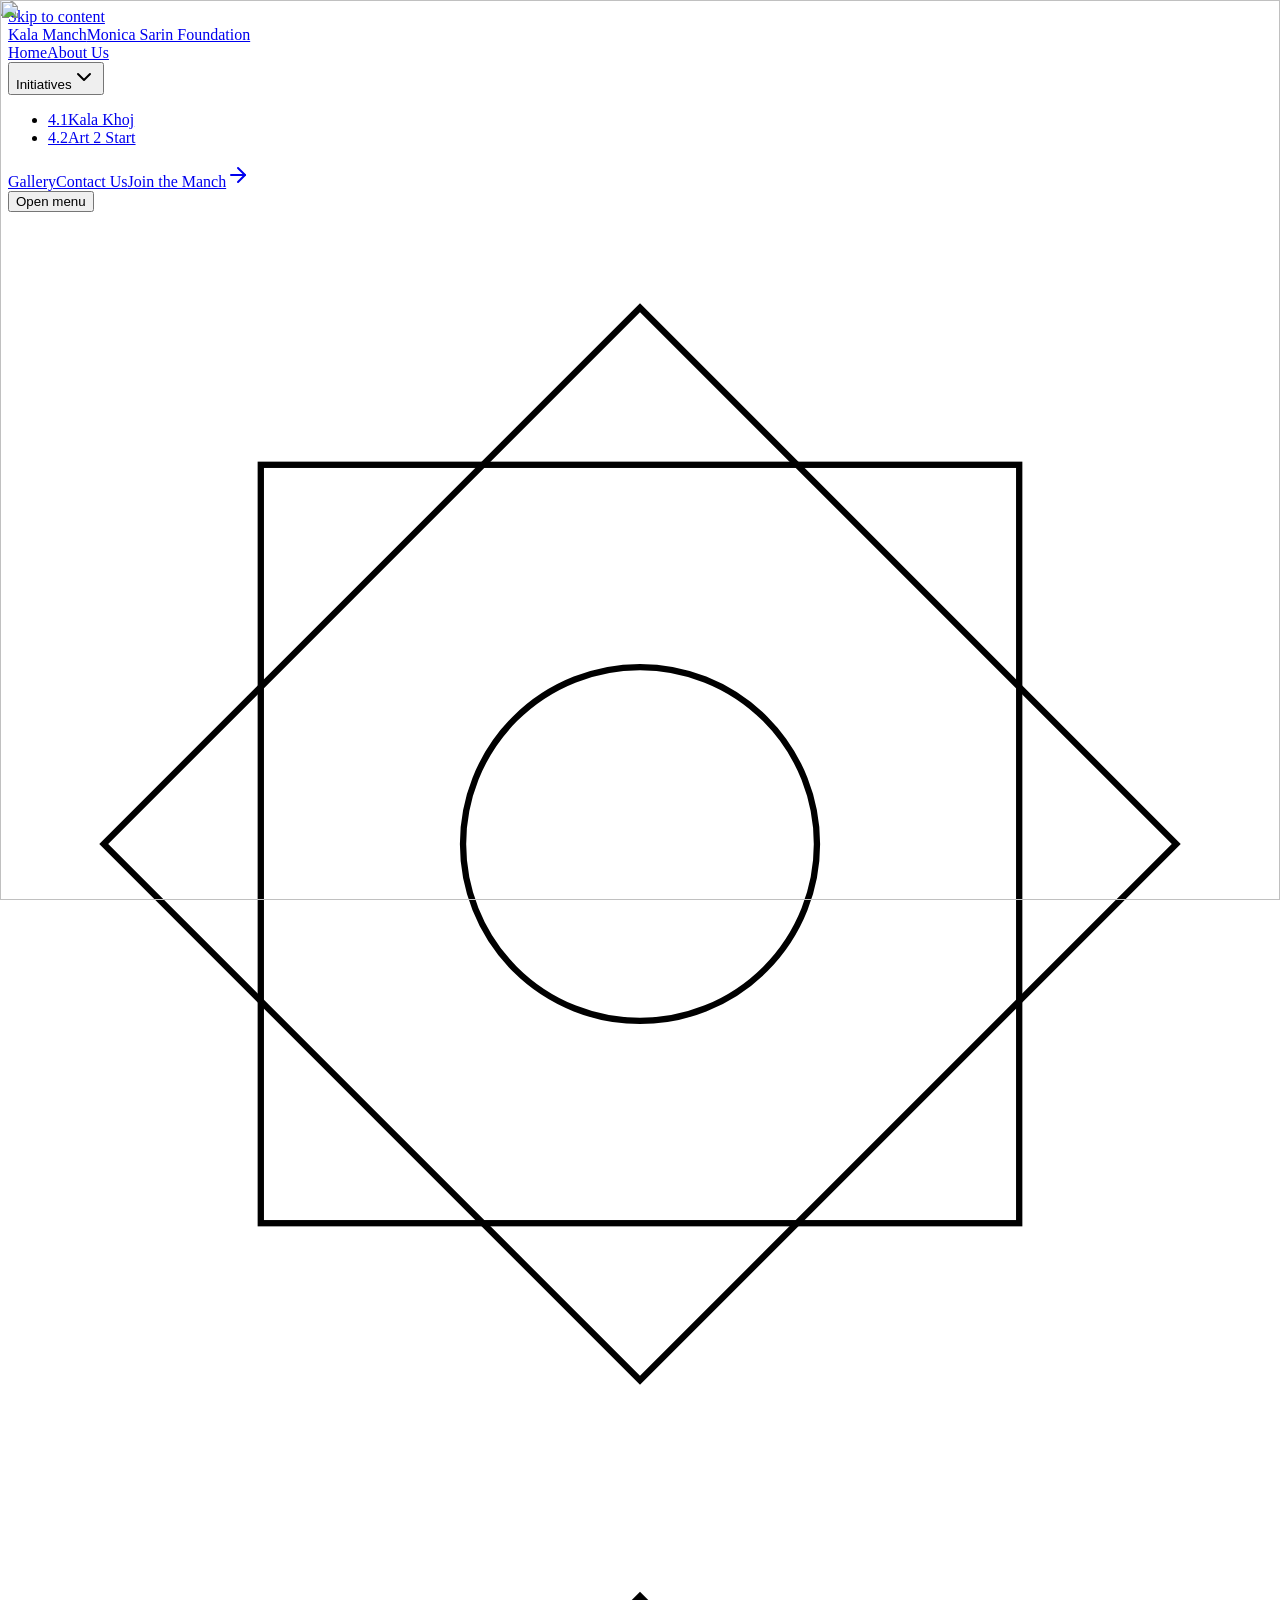
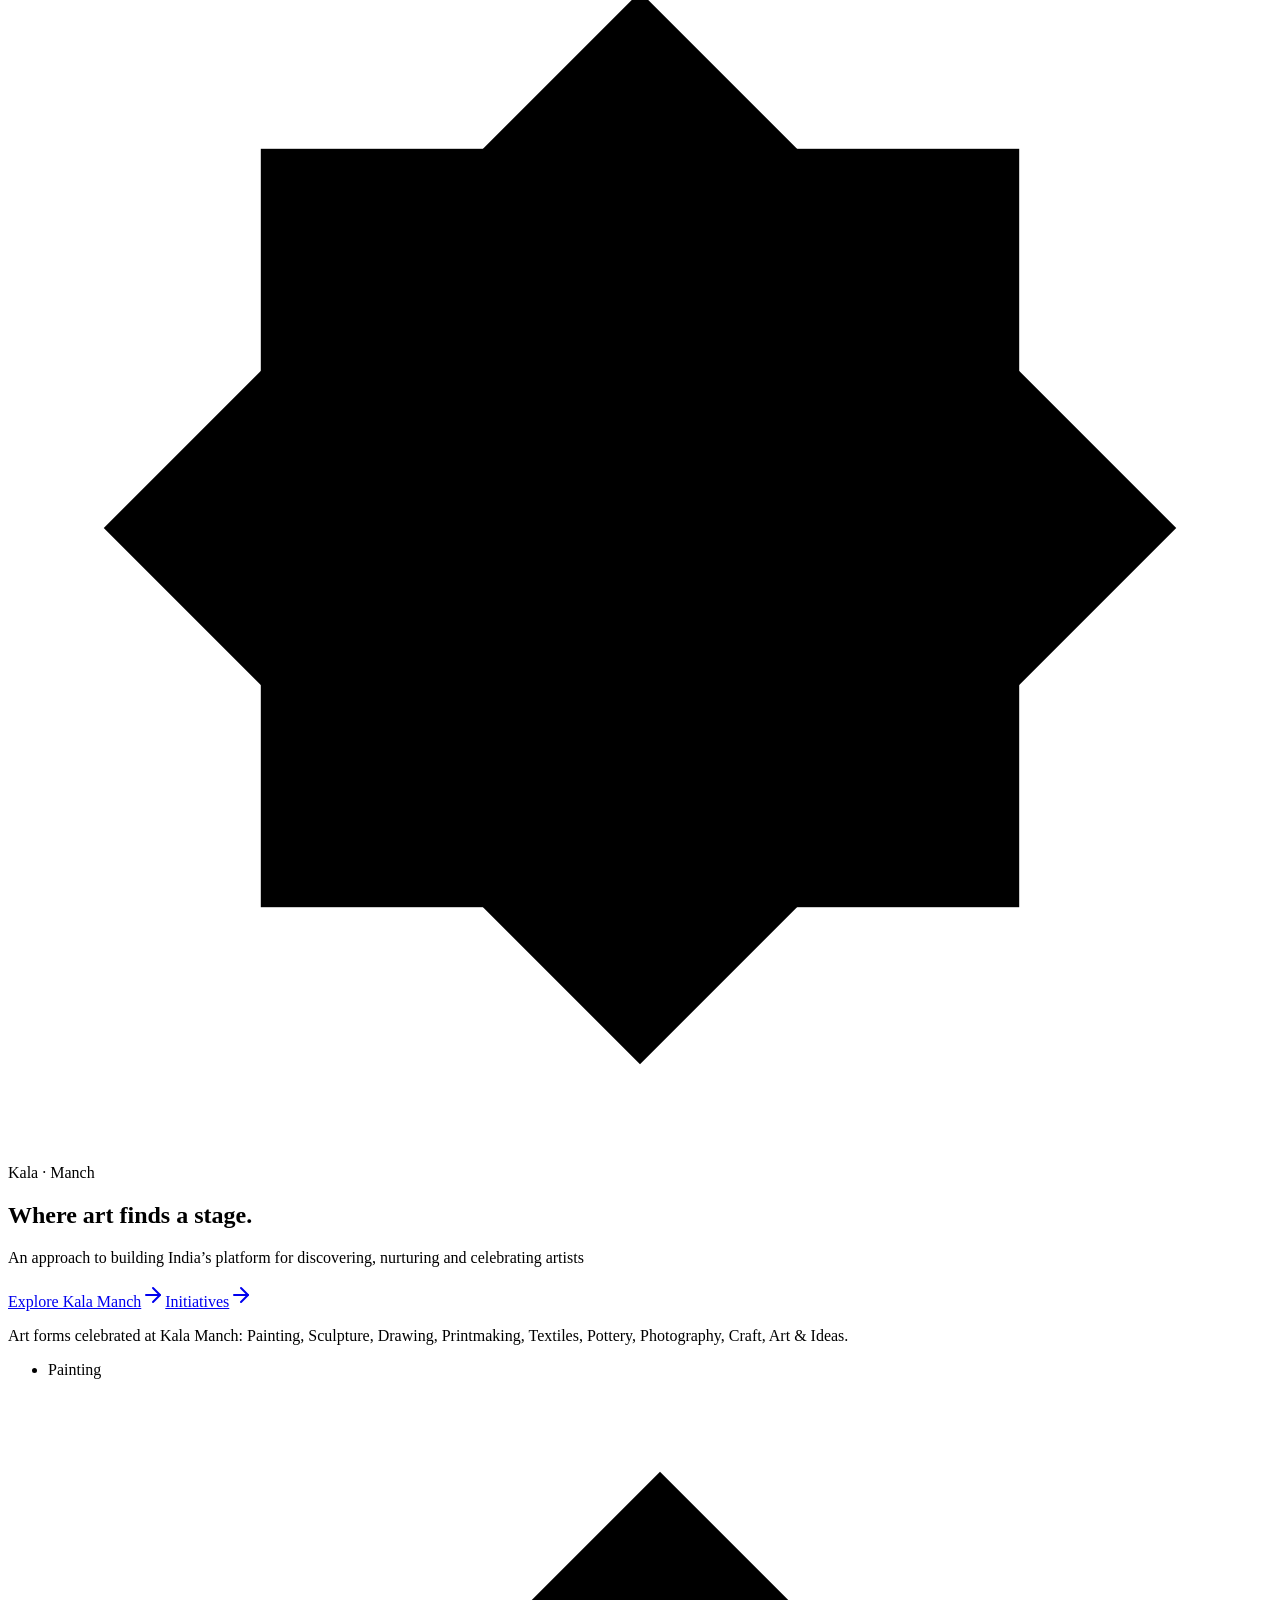
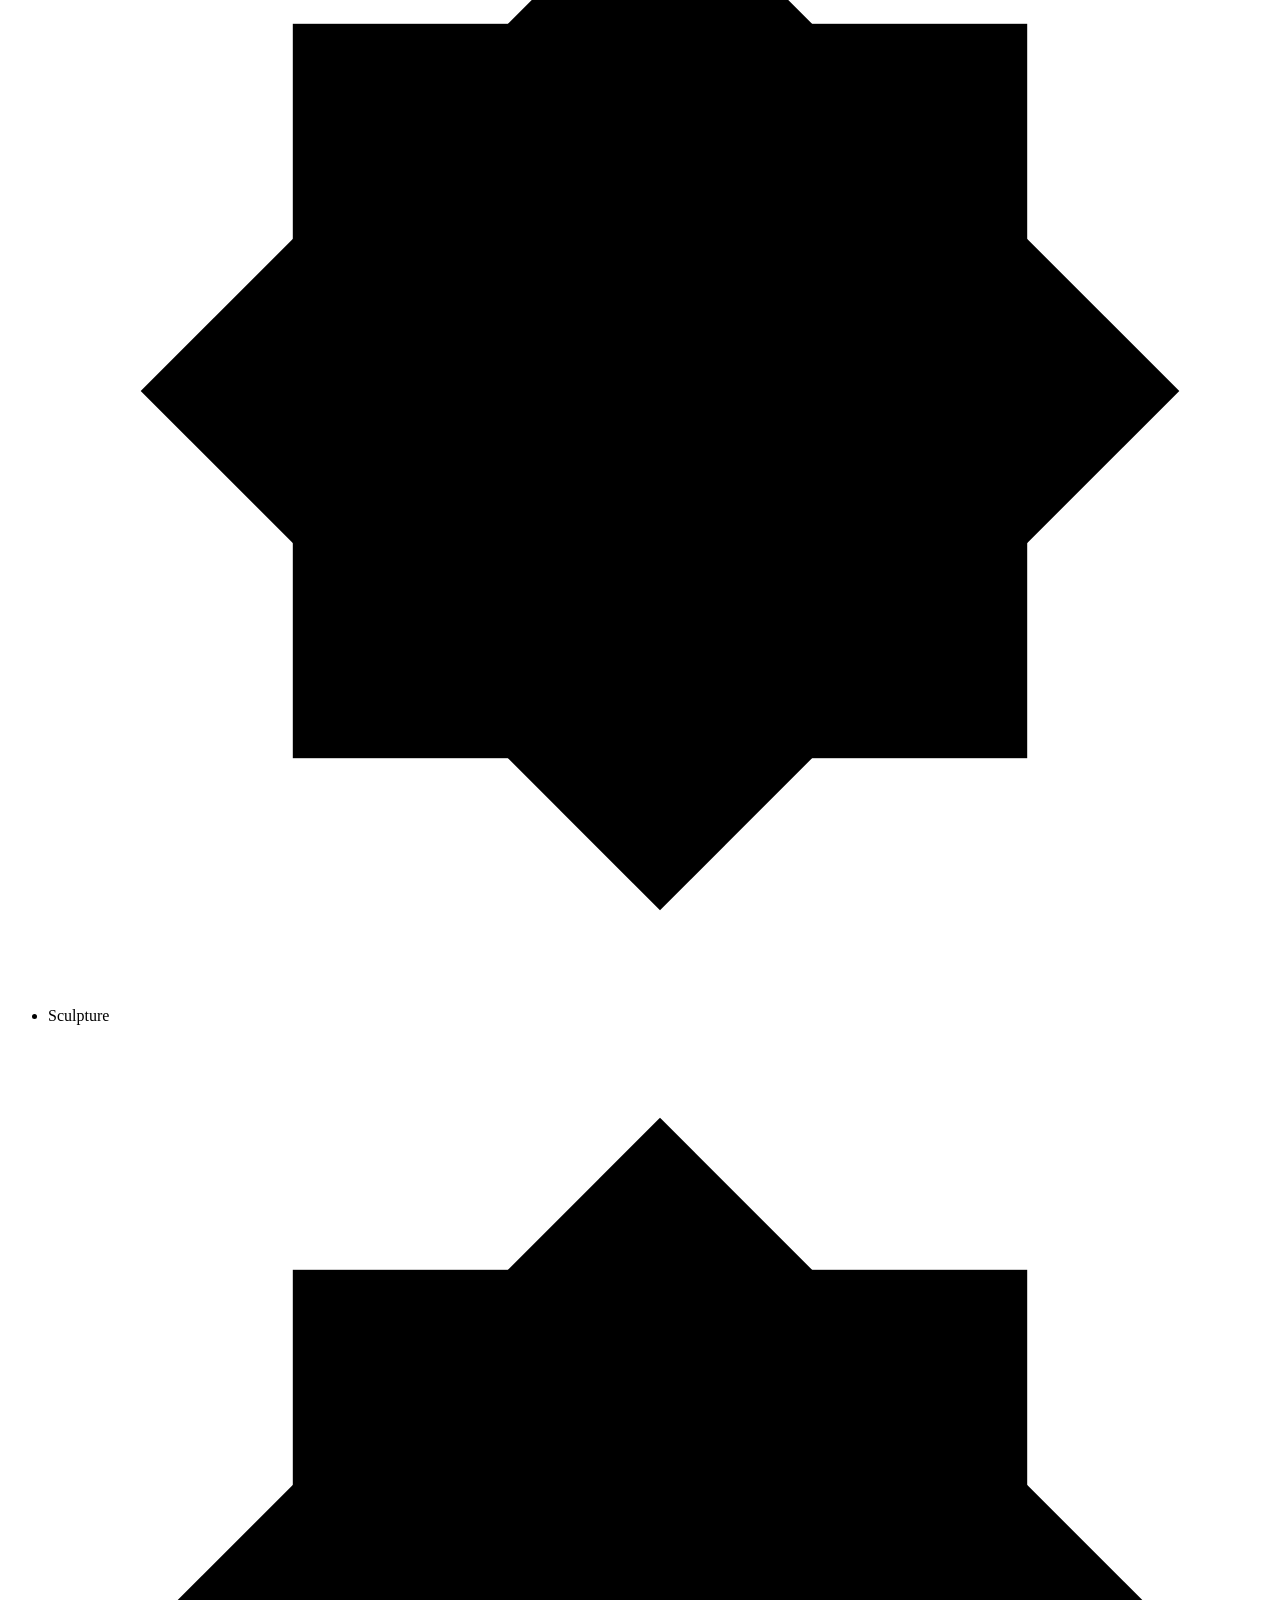
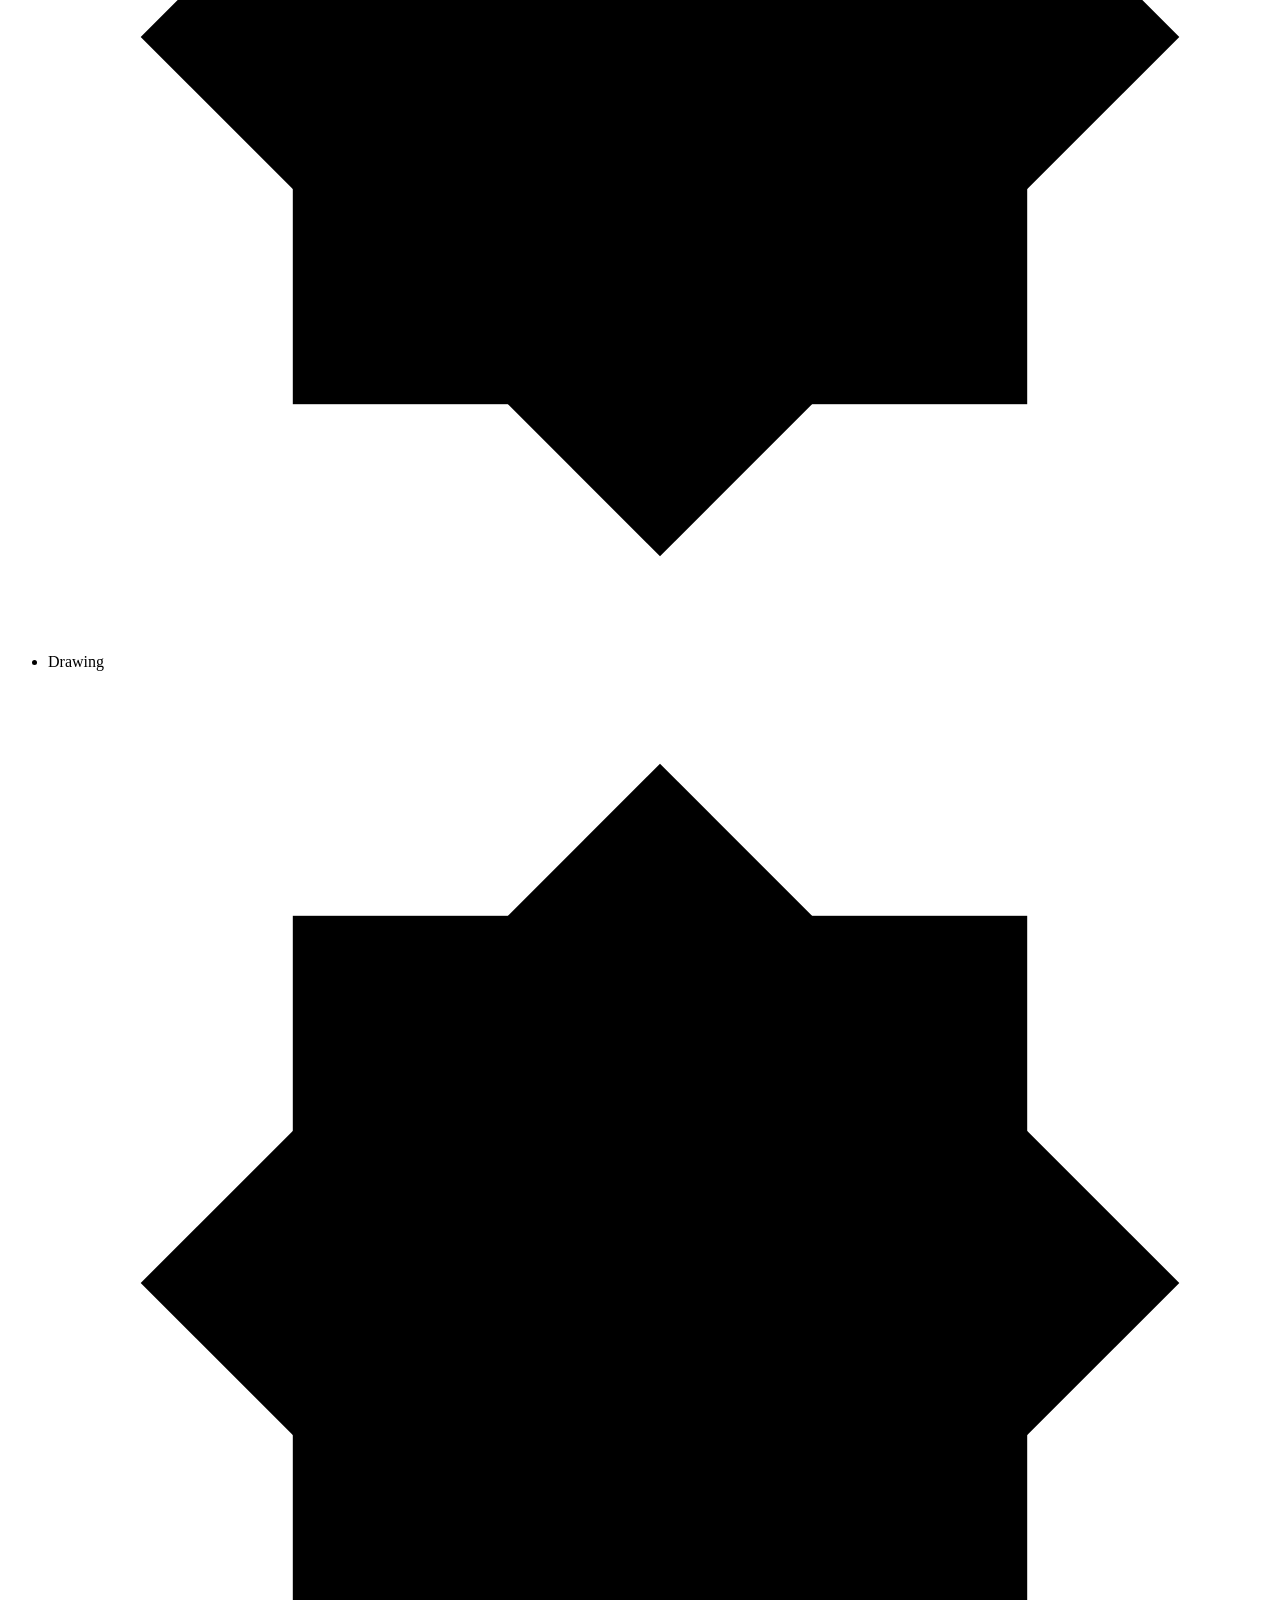
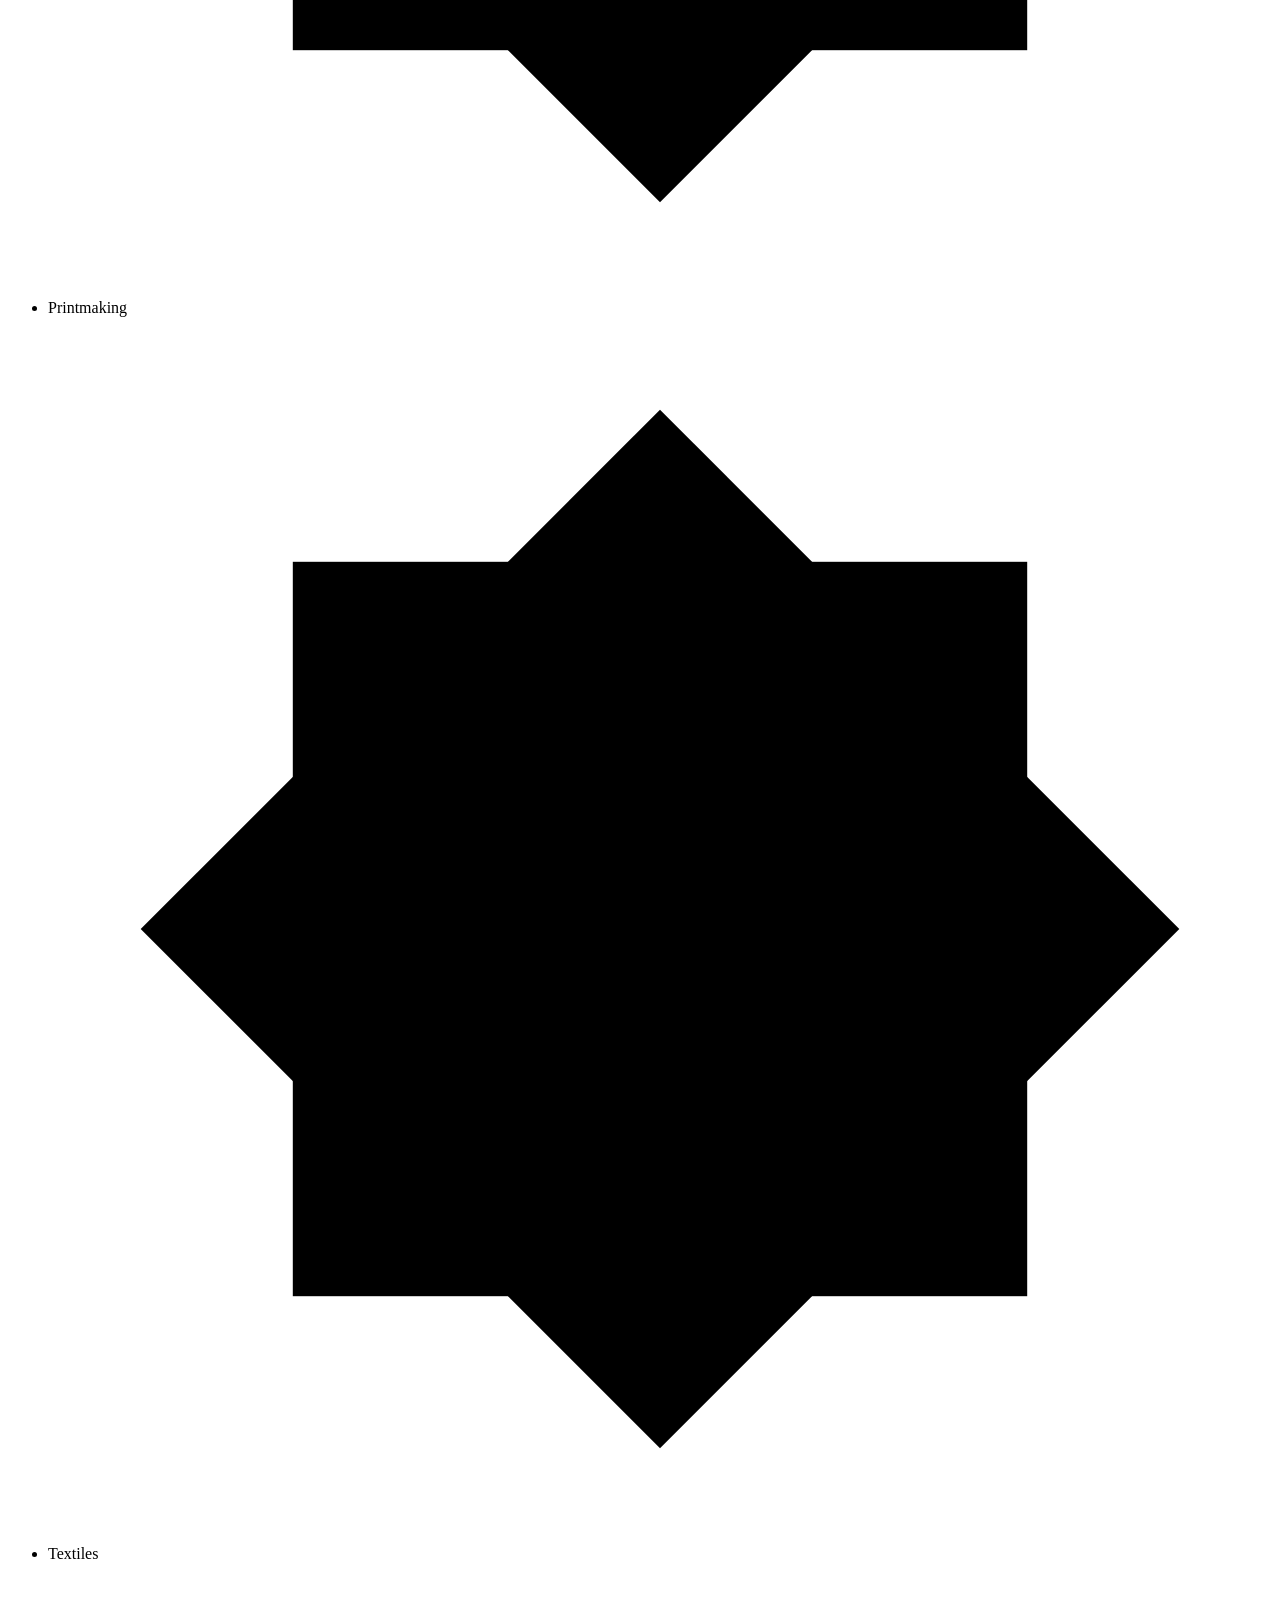
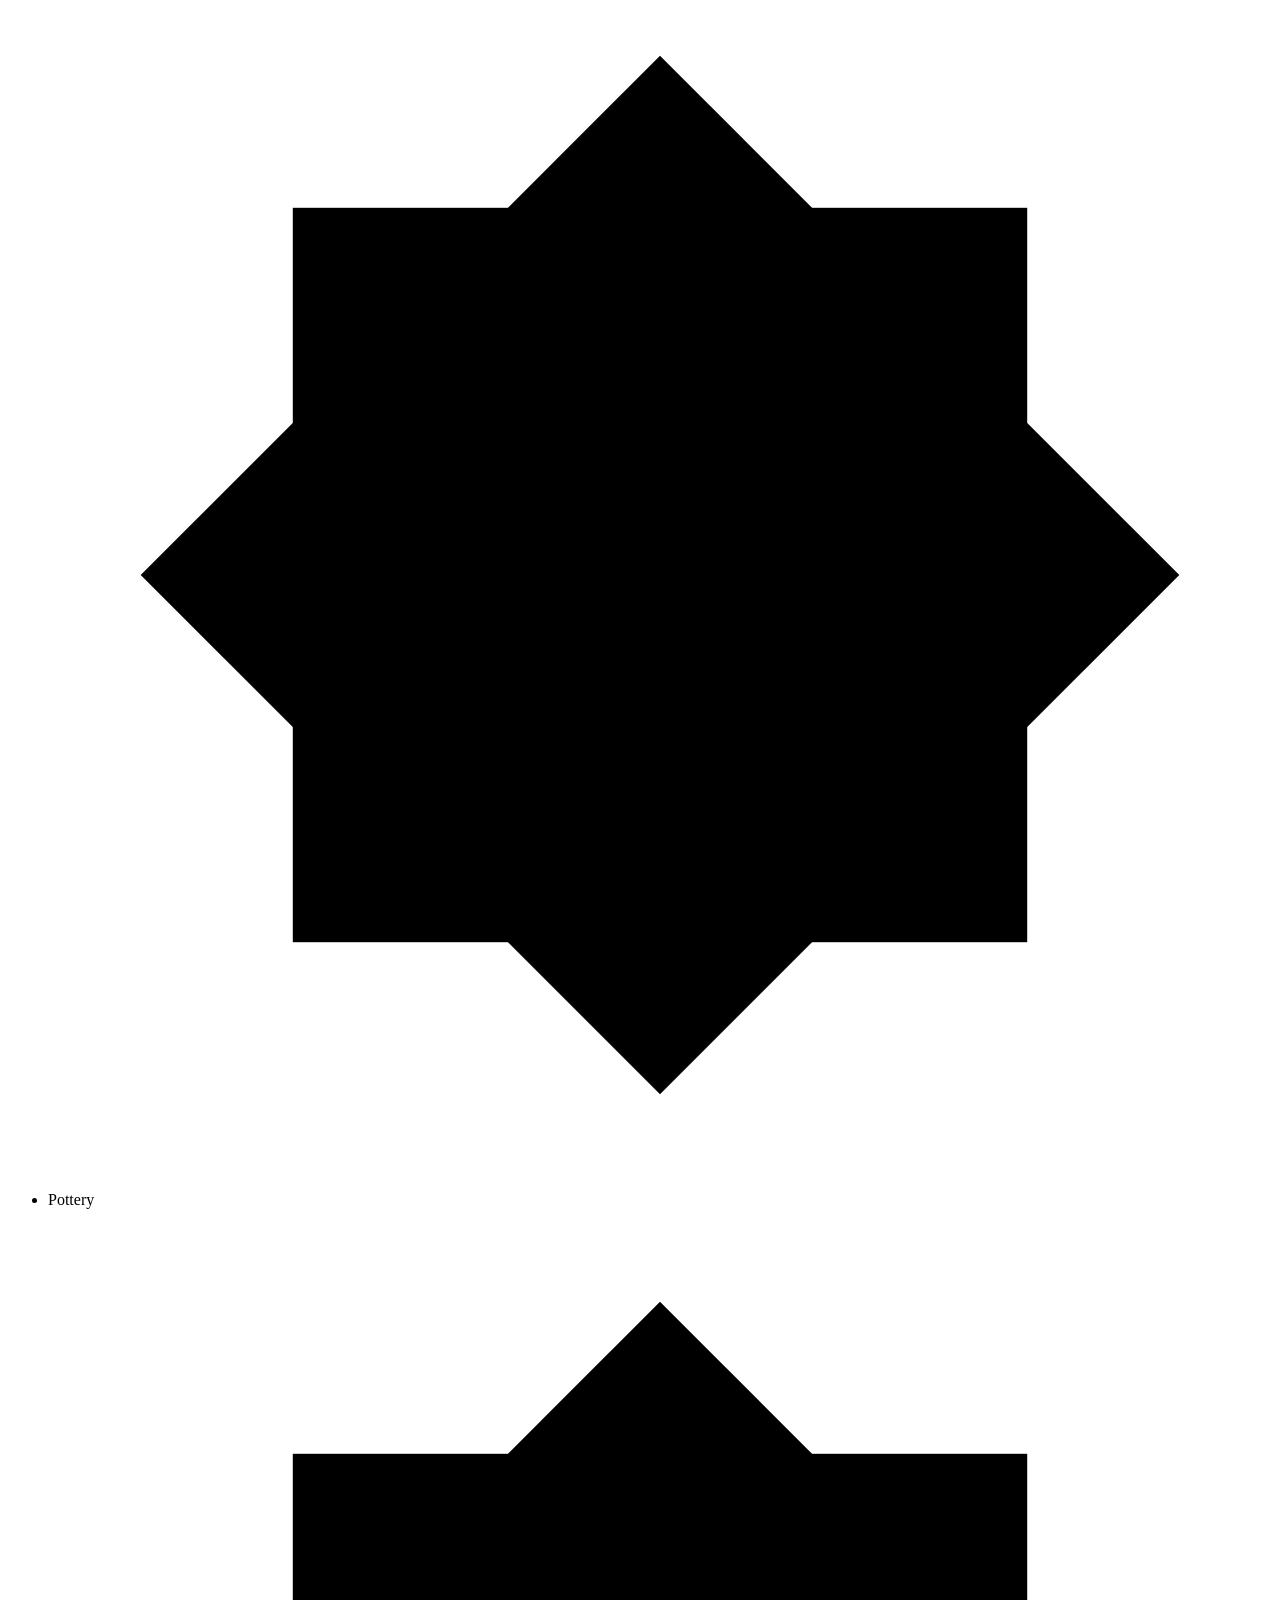
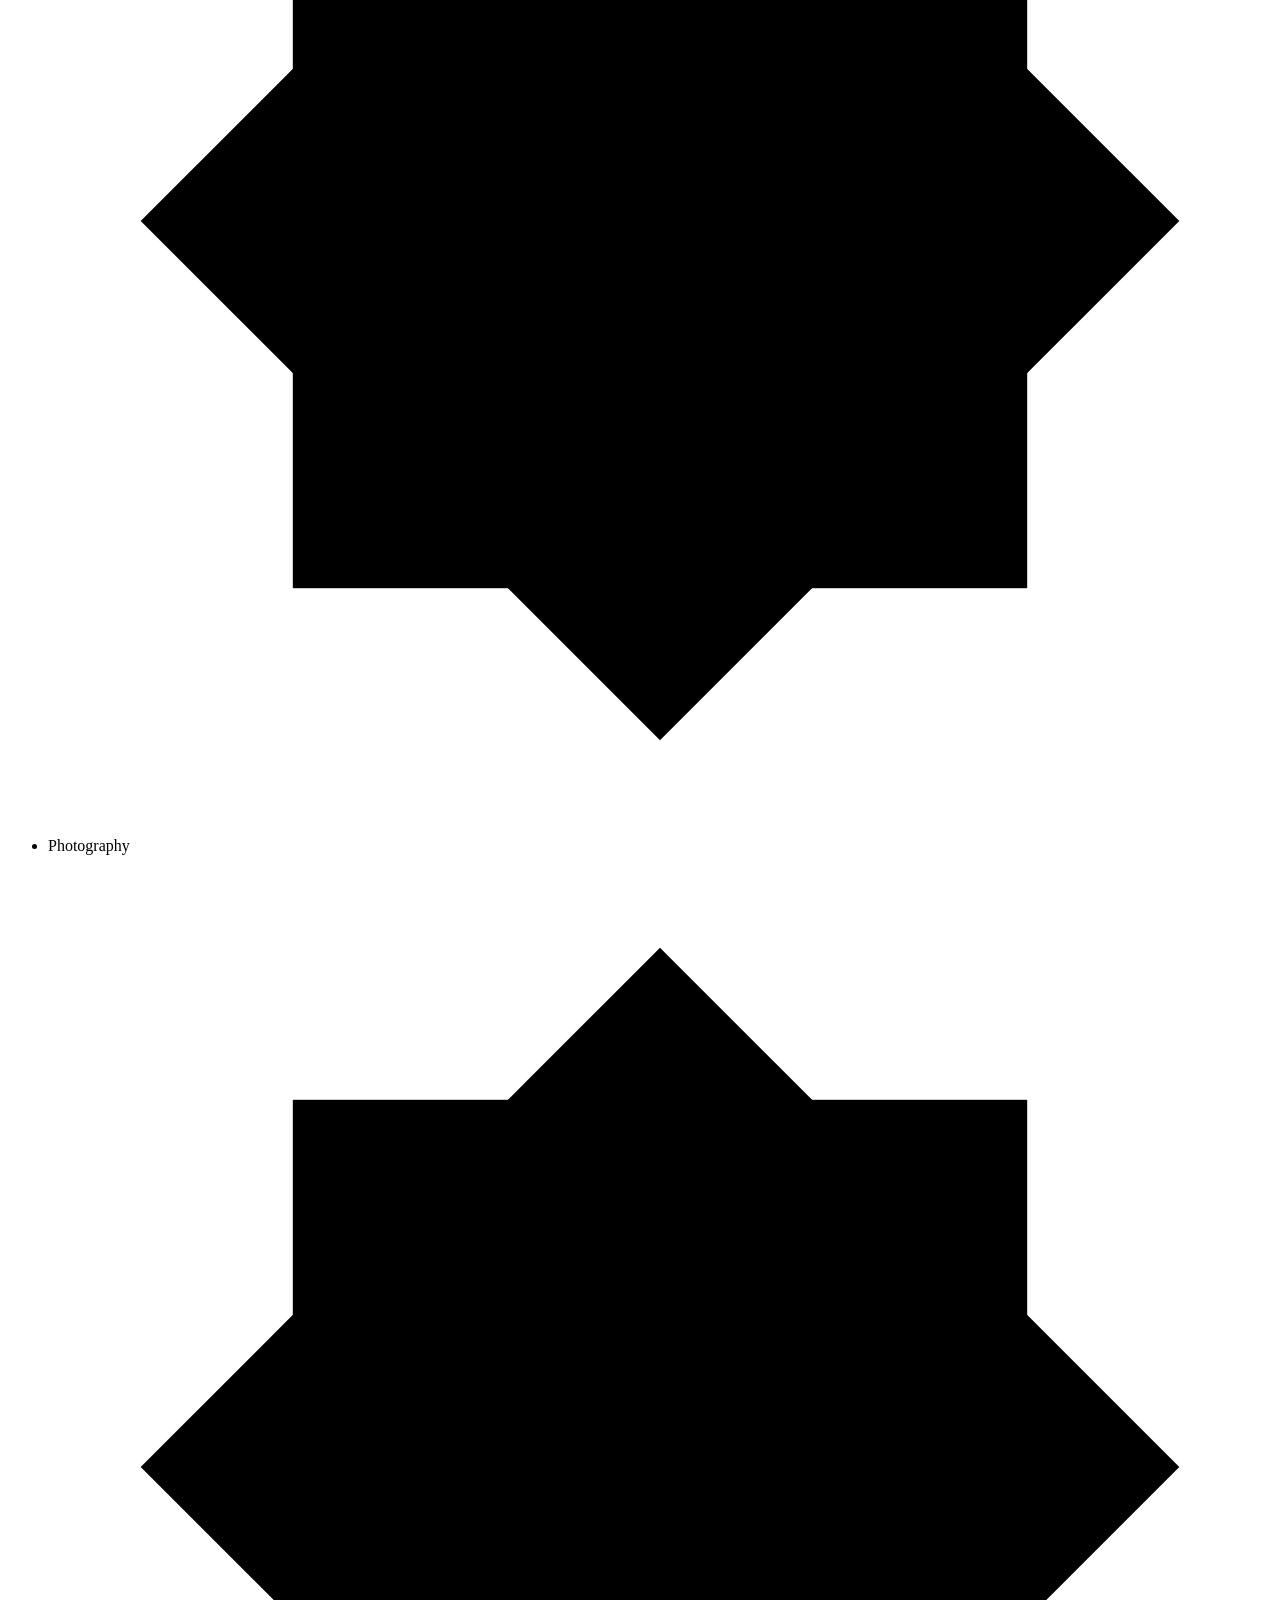
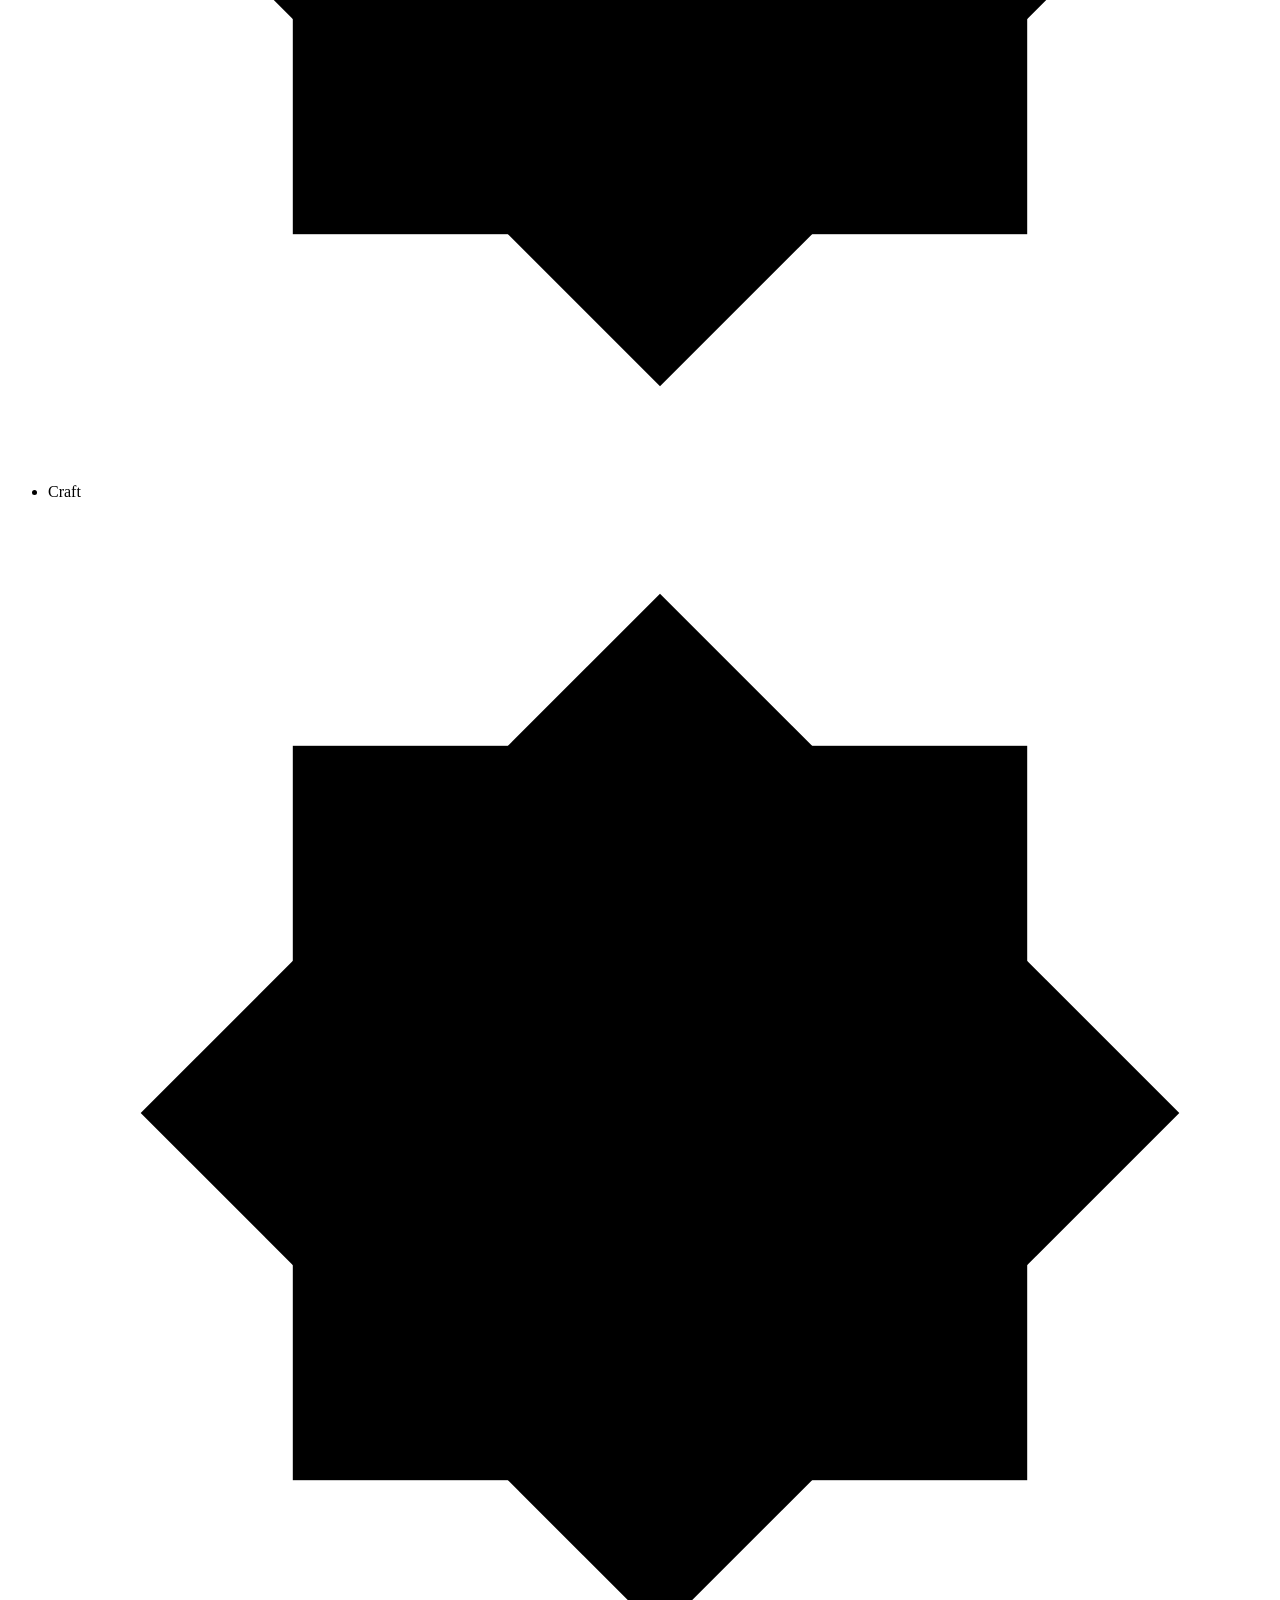
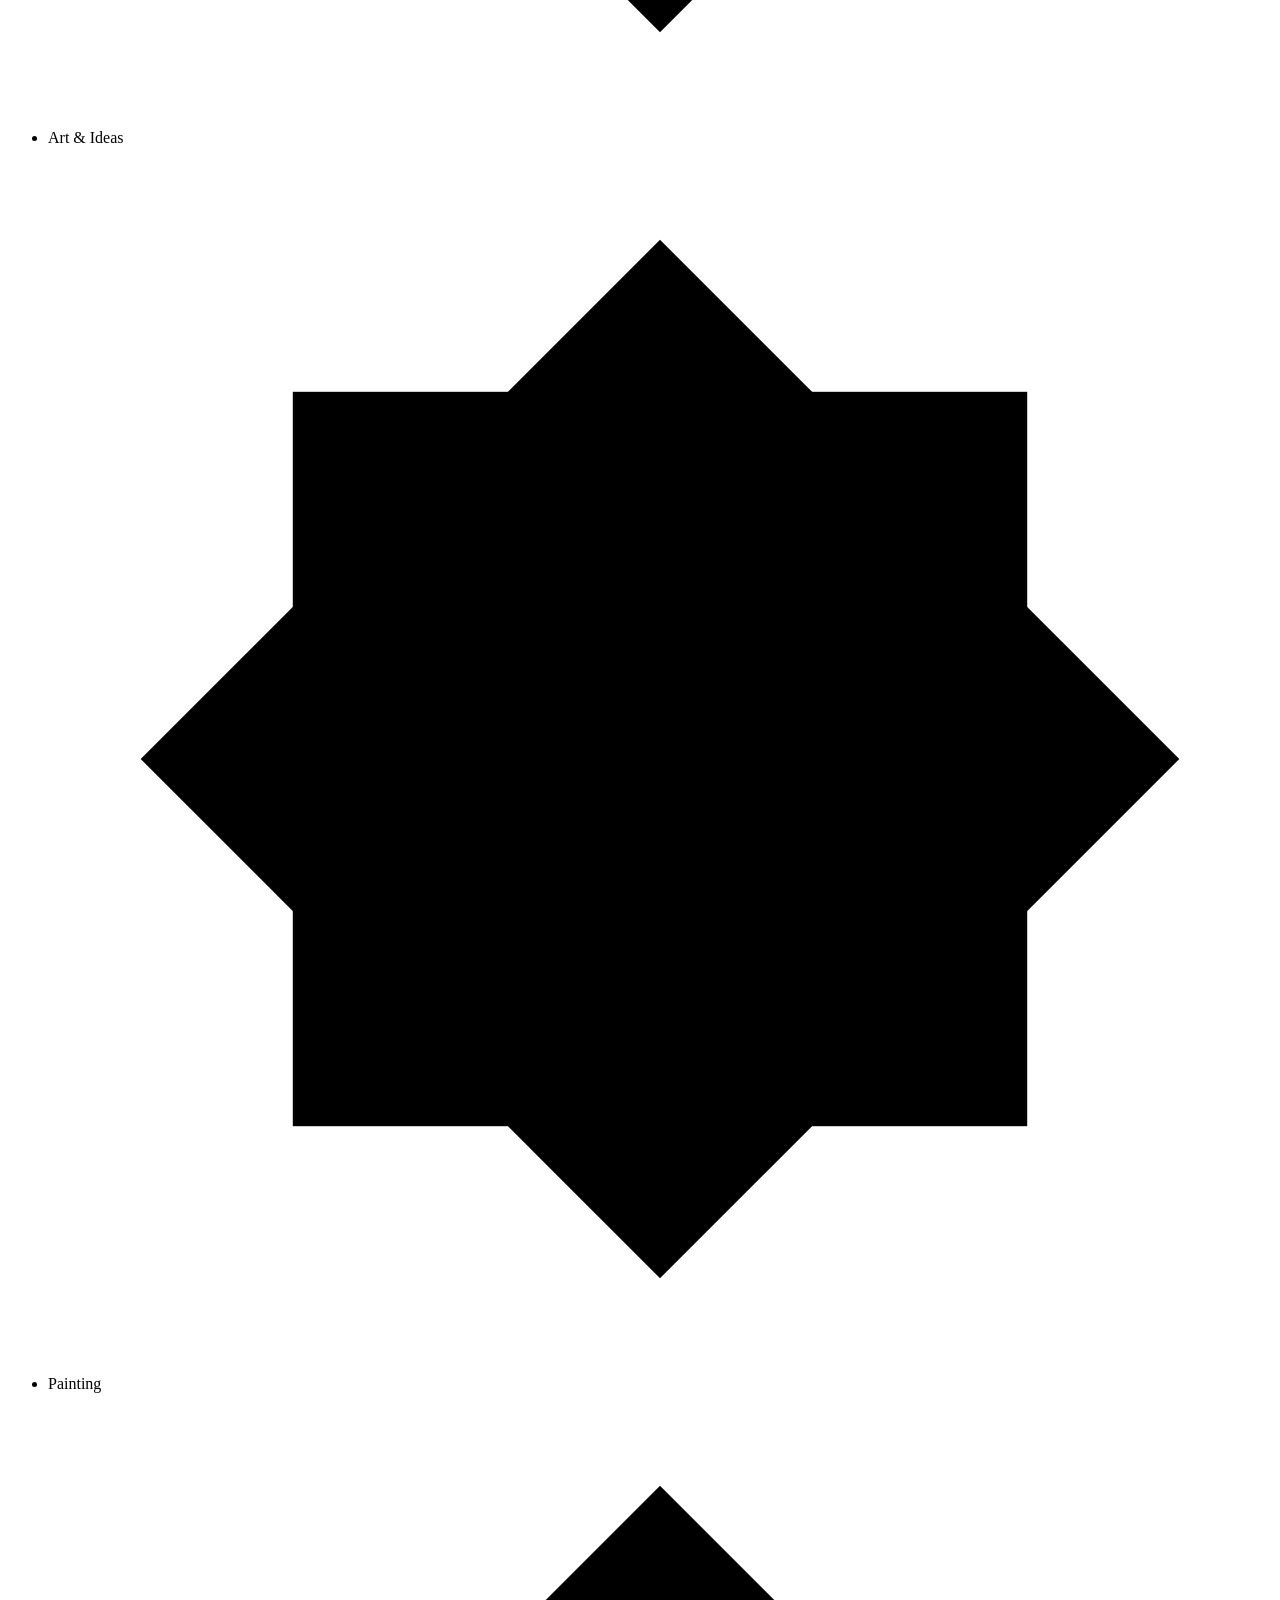
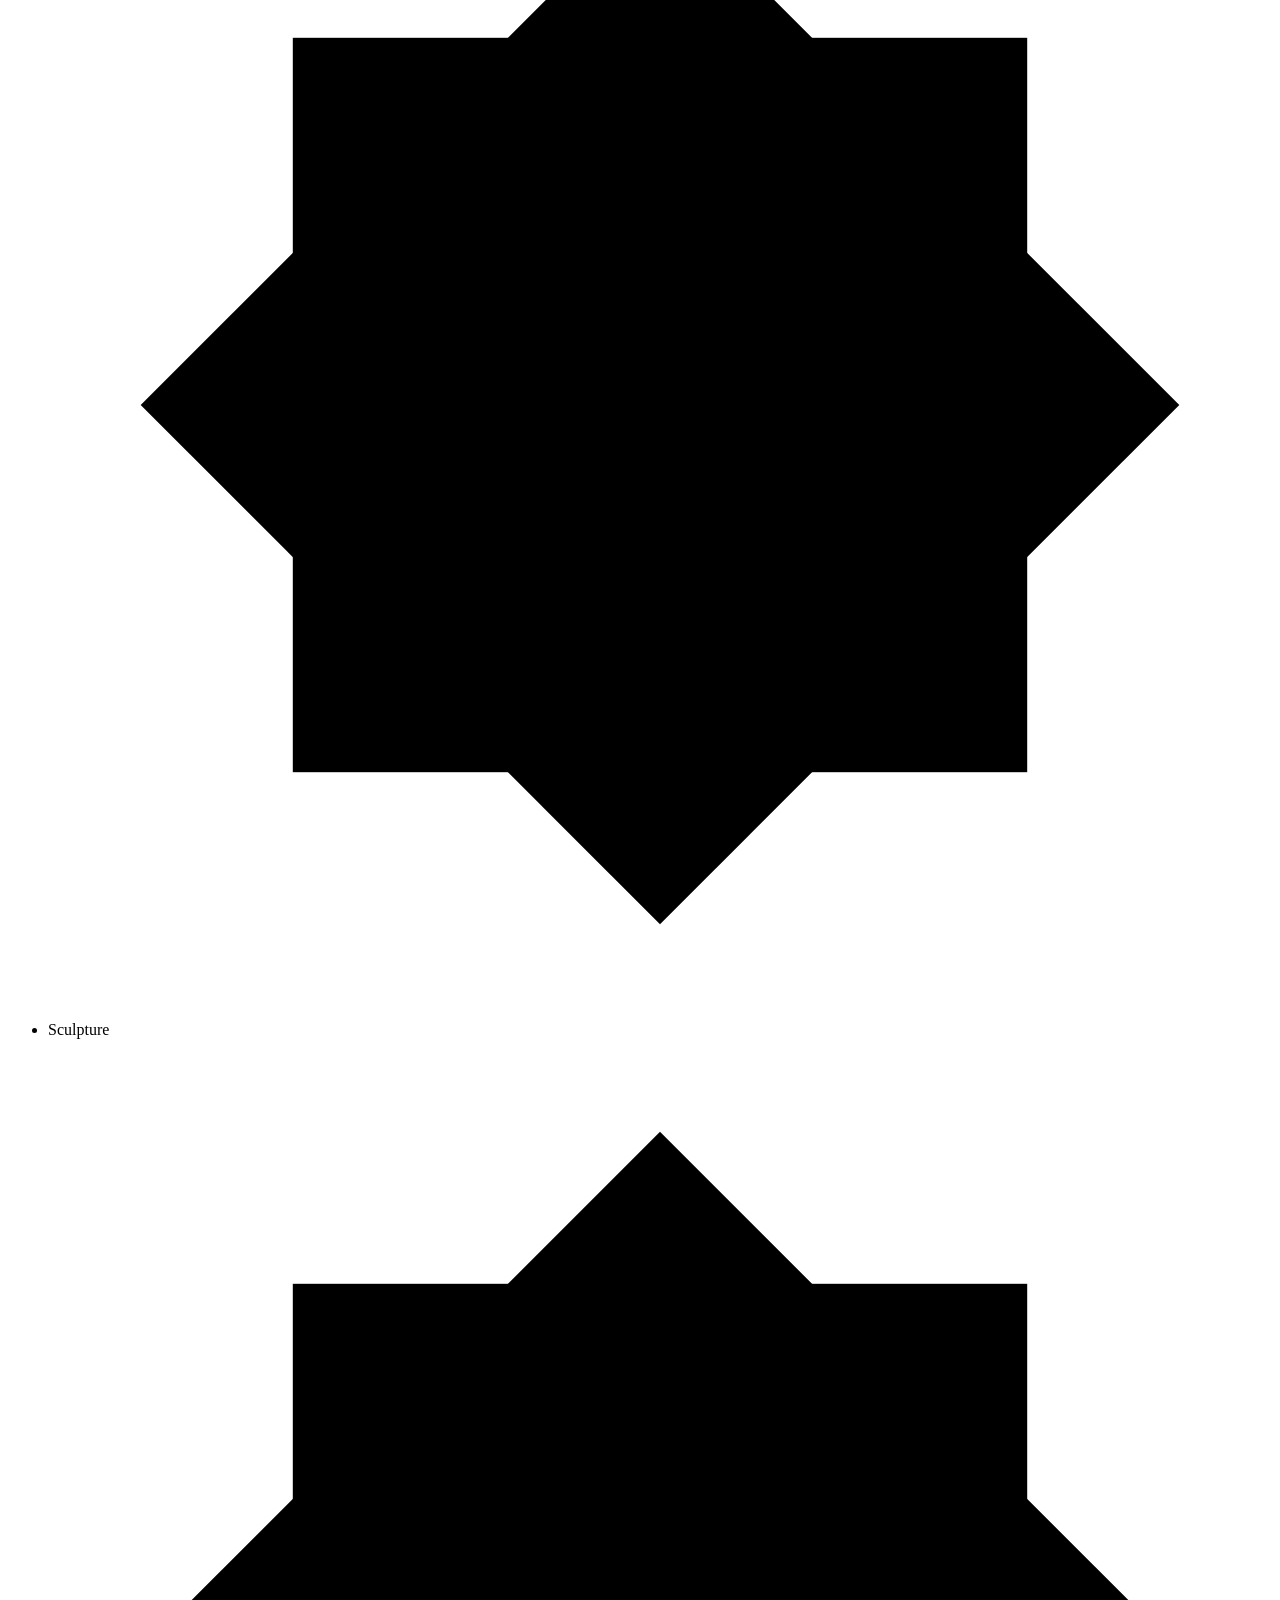
==== commit 48f84a2e: "Update Art 2 Start programme label" ====
--- a/out/index.html
+++ b/out/index.html
@@ -1 +1 @@
-<!DOCTYPE html><html lang="en" class="fraunces_ef290524-module__5t-Gzq__variable inter_2fe1ab3d-module__-T-KAq__variable jetbrains_mono_748bc5e8-module__TOZs3a__variable yatra_one_9173a7da-module__SV6vVG__variable jaini_55afbda5-module__Rr_72W__variable bg-background"><head><meta charSet="utf-8"/><meta name="viewport" content="width=device-width, initial-scale=1"/><link rel="preload" href="/kalamanch-v2/_next/static/media/70bc3e132a0a741e-s.p.3t6q91iet4nsy.woff2" as="font" crossorigin="" type="font/woff2"/><link rel="preload" href="/kalamanch-v2/_next/static/media/83afe278b6a6bb3c-s.p.2bn3s6zvc0dyp.woff2" as="font" crossorigin="" type="font/woff2"/><link rel="preload" href="/kalamanch-v2/_next/static/media/a6041e237e27a445-s.p.2lwxdxizmwehf.woff2" as="font" crossorigin="" type="font/woff2"/><link rel="preload" href="/kalamanch-v2/_next/static/media/a8653d0c7c623374-s.p.2de4i1ptm9b37.woff2" as="font" crossorigin="" type="font/woff2"/><link rel="preload" href="/kalamanch-v2/_next/static/media/b1e335ca251eec34-s.p.3k1hmwsicmale.woff2" as="font" crossorigin="" type="font/woff2"/><link rel="preload" as="image" href="/kalamanch-v2/kalamanch-mark.png"/><link rel="preload" as="image" href="/kalamanch-v2/images/hero-stage.png"/><link rel="stylesheet" href="/kalamanch-v2/_next/static/chunks/0mwg0g8xcutzz.css" data-precedence="next"/><link rel="preload" as="script" fetchPriority="low" href="/kalamanch-v2/_next/static/chunks/0kc5hi77u4wka.js"/><script src="/kalamanch-v2/_next/static/chunks/29g4vswr2myr8.js" async=""></script><script src="/kalamanch-v2/_next/static/chunks/30pigy8l4e836.js" async=""></script><script src="/kalamanch-v2/_next/static/chunks/0e-dav2k1g3tx.js" async=""></script><script src="/kalamanch-v2/_next/static/chunks/turbopack-3z13fwh3l58ls.js" async=""></script><script src="/kalamanch-v2/_next/static/chunks/1d0_554bsnbe1.js" async="" crossorigin=""></script><script src="/kalamanch-v2/_next/static/chunks/3hq6xz17zg18b.js" async="" crossorigin=""></script><meta name="next-size-adjust" content=""/><meta name="theme-color" content="#fbf8f2"/><meta name="color-scheme" content="light"/><title>Kala Manch — Where Art Finds a Stage</title><meta name="description" content="Kala Manch is a flagship cultural platform of the Monica Sarin Foundation, giving artists a stage through curated programmes and guidance from an advisory committee of cultural practitioners."/><meta name="application-name" content="Kala Manch"/><meta name="generator" content="Dipesh Mishra"/><meta name="keywords" content="Kala Manch,Monica Sarin Foundation,Indian art platform,visual art,performing arts,artist opportunities,advisory committee"/><link rel="canonical" href="https://kalamanch.example"/><meta property="og:title" content="Kala Manch — Where Art Finds a Stage"/><meta property="og:description" content="A cultural platform for visual art, performing arts, heritage and global cultural exchange. A flagship initiative of the Monica Sarin Foundation."/><meta property="og:url" content="https://kalamanch.example"/><meta property="og:site_name" content="Kala Manch"/><meta property="og:image" content="https://kalamanch.example/images/hero-stage.png"/><meta property="og:image:width" content="1200"/><meta property="og:image:height" content="630"/><meta property="og:image:alt" content="Kala Manch"/><meta property="og:type" content="website"/><meta name="twitter:card" content="summary_large_image"/><meta name="twitter:title" content="Kala Manch — Where Art Finds a Stage"/><meta name="twitter:description" content="A cultural platform for visual art, performing arts, heritage and global cultural exchange."/><meta name="twitter:image" content="https://kalamanch.example/images/hero-stage.png"/><link rel="icon" href="/kalamanch-v2/kalamanch-logo.png"/><link rel="apple-touch-icon" href="/kalamanch-v2/kalamanch-logo.png"/><script src="/kalamanch-v2/_next/static/chunks/0cz1d0mv5g_q7.js" noModule=""></script></head><body class="antialiased"><div hidden=""><!--$--><!--/$--></div><a href="#main" class="sr-only focus-visible:not-sr-only focus-visible:fixed focus-visible:left-4 focus-visible:top-4 focus-visible:z-200 focus-visible:bg-navy focus-visible:px-4 focus-visible:py-2 focus-visible:text-white">Skip to content</a><header data-solid="false" class="group/header fixed inset-x-0 top-0 z-100 transition-[background-color,box-shadow,backdrop-filter] duration-500 ease-editorial bg-transparent"><div class="transition-opacity duration-500 opacity-0"><div aria-hidden="true" class="flex h-1"><span class="flex-1 bg-blue"></span><span class="flex-1 bg-yellow"></span><span class="flex-1 bg-orange"></span><span class="flex-1 bg-purple"></span><span class="flex-1 bg-green"></span></div></div><div class="mx-auto flex max-w-[1340px] items-center justify-between px-5 transition-[padding] duration-500 ease-editorial sm:px-8 lg:px-14 py-4"><a href="#top" class="flex items-center gap-3" aria-label="Kala Manch, home"><span class="relative shrink-0 transition-all duration-500 ease-editorial size-14"><img alt="" decoding="async" data-nimg="fill" class="object-contain drop-shadow-[0_2px_6px_rgba(0,0,0,0.18)]" style="position:absolute;height:100%;width:100%;left:0;top:0;right:0;bottom:0;color:transparent" src="/kalamanch-v2/kalamanch-mark.png"/></span><span class="flex flex-col leading-none"><span class="km-display text-[1.35rem] tracking-[0.14em] uppercase transition-colors duration-500 text-white">Kala Manch</span><span class="mt-1.5 text-[0.6rem] font-semibold tracking-[0.2em] uppercase transition-colors duration-500 text-white/70">Monica Sarin Foundation</span></span></a><nav aria-label="Primary" class="hidden items-center gap-8 lg:flex"><a href="#top" class="relative py-1 text-[0.83rem] font-medium transition-colors after:absolute after:inset-x-0 after:-bottom-0.5 after:h-0.5 after:origin-left after:scale-x-0 after:bg-orange after:transition-transform after:duration-300 hover:after:scale-x-100 text-white/90 hover:text-white">Home</a><a href="#vision" class="relative py-1 text-[0.83rem] font-medium transition-colors after:absolute after:inset-x-0 after:-bottom-0.5 after:h-0.5 after:origin-left after:scale-x-0 after:bg-orange after:transition-transform after:duration-300 hover:after:scale-x-100 text-white/90 hover:text-white">About Us</a><a href="#jury" class="relative py-1 text-[0.83rem] font-medium transition-colors after:absolute after:inset-x-0 after:-bottom-0.5 after:h-0.5 after:origin-left after:scale-x-0 after:bg-orange after:transition-transform after:duration-300 hover:after:scale-x-100 text-white/90 hover:text-white">Advisory Board</a><div class="relative"><button type="button" aria-expanded="false" aria-haspopup="true" class="relative py-1 text-[0.83rem] font-medium transition-colors after:absolute after:inset-x-0 after:-bottom-0.5 after:h-0.5 after:origin-left after:scale-x-0 after:bg-orange after:transition-transform after:duration-300 hover:after:scale-x-100 text-white/90 hover:text-white inline-flex items-center gap-1">Initiatives<svg xmlns="http://www.w3.org/2000/svg" width="24" height="24" viewBox="0 0 24 24" fill="none" stroke="currentColor" stroke-width="2" stroke-linecap="round" stroke-linejoin="round" class="lucide lucide-chevron-down size-3.5 transition-transform duration-300" aria-hidden="true"><path d="m6 9 6 6 6-6"></path></svg></button><div class="absolute top-full left-1/2 -translate-x-1/2 pt-4 transition-all duration-300 ease-editorial invisible -translate-y-1 opacity-0"><ul class="min-w-52 overflow-hidden rounded-sm bg-canvas p-2 shadow-[0_18px_40px_-16px_rgba(24,37,103,0.35)] ring-1 ring-navy/10"><li><a href="#kala-khoj" class="flex items-center gap-3 rounded-sm px-4 py-3 text-[0.85rem] font-medium text-ink/80 transition-colors hover:bg-navy/5 hover:text-blue"><span class="font-mono text-[0.65rem] text-orange">4.1</span>Kala Khoj</a></li><li><a href="#art-to-start" class="flex items-center gap-3 rounded-sm px-4 py-3 text-[0.85rem] font-medium text-ink/80 transition-colors hover:bg-navy/5 hover:text-blue"><span class="font-mono text-[0.65rem] text-orange">4.2</span>Art to Start</a></li></ul></div></div><a href="#join" class="relative py-1 text-[0.83rem] font-medium transition-colors after:absolute after:inset-x-0 after:-bottom-0.5 after:h-0.5 after:origin-left after:scale-x-0 after:bg-orange after:transition-transform after:duration-300 hover:after:scale-x-100 text-white/90 hover:text-white">Contact Us</a><a href="#join" class="group inline-flex items-center gap-2 rounded-sm px-5 py-3 text-[0.7rem] font-semibold tracking-[0.14em] uppercase transition-colors bg-yellow text-navy hover:bg-white">Join the Manch<svg xmlns="http://www.w3.org/2000/svg" width="24" height="24" viewBox="0 0 24 24" fill="none" stroke="currentColor" stroke-width="2" stroke-linecap="round" stroke-linejoin="round" class="lucide lucide-arrow-right size-[1em] shrink-0 transition-transform duration-300 ease-editorial group-hover:translate-x-1" aria-hidden="true"><path d="M5 12h14"></path><path d="m12 5 7 7-7 7"></path></svg></a></nav><button type="button" aria-expanded="false" aria-controls="mobile-menu" class="flex size-11 items-center justify-center lg:hidden"><span class="sr-only">Open menu</span><span aria-hidden="true" class="flex flex-col items-end gap-[6px]"><span class="block h-0.5 w-6 bg-white"></span><span class="block h-0.5 w-6 bg-white"></span><span class="block h-0.5 w-4 bg-orange"></span></span></button></div></header><div id="mobile-menu" role="dialog" aria-modal="true" aria-label="Menu" hidden="" class="fixed inset-0 z-200 flex flex-col overflow-y-auto bg-blue px-6 pt-6 pb-10 text-white lg:hidden"><svg viewBox="0 0 100 100" aria-hidden="true" class="pointer-events-none absolute -right-24 -bottom-24 size-96 text-white/10" fill="none" stroke="currentColor" stroke-width="0.6"><rect x="20" y="20" width="60" height="60"></rect><rect x="20" y="20" width="60" height="60" transform="rotate(45 50 50)"></rect><circle cx="50" cy="50" r="14"></circle></svg><div class="relative flex items-center justify-between"><span class="km-display text-[1rem] tracking-[0.18em] uppercase">Kala Manch</span><button type="button" class="flex size-11 items-center justify-center"><span class="sr-only">Close menu</span><svg xmlns="http://www.w3.org/2000/svg" width="24" height="24" viewBox="0 0 24 24" fill="none" stroke="currentColor" stroke-width="2" stroke-linecap="round" stroke-linejoin="round" class="lucide lucide-x size-6" aria-hidden="true"><path d="M18 6 6 18"></path><path d="m6 6 12 12"></path></svg></button></div><nav aria-label="Mobile" class="relative my-auto flex flex-col gap-1 py-8"><div class="border-b border-white/15 py-4"><a href="#top" class="km-display flex items-baseline gap-4 text-[clamp(1.8rem,8vw,2.6rem)]"><span class="font-sans text-[0.65rem] font-semibold tracking-[0.2em] text-yellow">01</span>Home</a></div><div class="border-b border-white/15 py-4"><a href="#vision" class="km-display flex items-baseline gap-4 text-[clamp(1.8rem,8vw,2.6rem)]"><span class="font-sans text-[0.65rem] font-semibold tracking-[0.2em] text-yellow">02</span>About Us</a></div><div class="border-b border-white/15 py-4"><a href="#jury" class="km-display flex items-baseline gap-4 text-[clamp(1.8rem,8vw,2.6rem)]"><span class="font-sans text-[0.65rem] font-semibold tracking-[0.2em] text-yellow">03</span>Advisory Board</a></div><div class="border-b border-white/15 py-4"><a href="#events" class="km-display flex items-baseline gap-4 text-[clamp(1.8rem,8vw,2.6rem)]"><span class="font-sans text-[0.65rem] font-semibold tracking-[0.2em] text-yellow">04</span>Initiatives</a><ul class="mt-3 flex flex-col gap-2 pl-9"><li><a href="#kala-khoj" class="flex items-baseline gap-3 text-[1.05rem] text-white/85"><span class="font-mono text-[0.65rem] text-yellow/80">4.1</span>Kala Khoj</a></li><li><a href="#art-to-start" class="flex items-baseline gap-3 text-[1.05rem] text-white/85"><span class="font-mono text-[0.65rem] text-yellow/80">4.2</span>Art to Start</a></li></ul></div><div class="border-b border-white/15 py-4"><a href="#join" class="km-display flex items-baseline gap-4 text-[clamp(1.8rem,8vw,2.6rem)]"><span class="font-sans text-[0.65rem] font-semibold tracking-[0.2em] text-yellow">05</span>Contact Us</a></div></nav><a href="#join" class="group relative inline-flex items-center justify-center gap-2 rounded-sm bg-yellow px-6 py-4 text-[0.72rem] font-semibold tracking-[0.16em] text-navy uppercase">Join the Manch <svg xmlns="http://www.w3.org/2000/svg" width="24" height="24" viewBox="0 0 24 24" fill="none" stroke="currentColor" stroke-width="2" stroke-linecap="round" stroke-linejoin="round" class="lucide lucide-arrow-right size-[1em] shrink-0 transition-transform duration-300 ease-editorial group-hover:translate-x-1" aria-hidden="true"><path d="M5 12h14"></path><path d="m12 5 7 7-7 7"></path></svg></a></div><main id="main"><section id="top" class="relative bg-navy"><div class="relative flex min-h-[92svh] flex-col justify-end overflow-hidden"><div class="absolute inset-0"><img alt="A warmly lit stage with Pichwai paintings, brass lamps, paint brushes and handwoven textiles" decoding="async" data-nimg="fill" class="animate-drift object-cover object-center" style="position:absolute;height:100%;width:100%;left:0;top:0;right:0;bottom:0;color:transparent" src="/kalamanch-v2/images/hero-stage.png"/><div aria-hidden="true" class="absolute inset-0 bg-linear-to-t from-navy/95 via-navy/45 to-navy/5"></div><div aria-hidden="true" class="absolute inset-0 bg-linear-to-r from-navy/70 via-navy/20 to-transparent"></div></div><svg viewBox="0 0 100 100" aria-hidden="true" class="animate-spin-slow pointer-events-none absolute top-[12%] -right-28 hidden size-[30rem] text-yellow/35 md:block" fill="none" stroke="currentColor" stroke-width="0.5"><rect x="20" y="20" width="60" height="60"></rect><rect x="20" y="20" width="60" height="60" transform="rotate(45 50 50)"></rect><circle cx="50" cy="50" r="14"></circle></svg><div class="relative mx-auto w-full max-w-[1340px] px-5 pt-36 pb-16 sm:px-8 sm:pb-20 lg:px-14 lg:pb-24"><p class="eyebrow inline-flex items-center gap-3 rounded-sm bg-white/10 px-3 py-2 text-yellow backdrop-blur-sm"><svg viewBox="0 0 100 100" aria-hidden="true" class="size-3" fill="currentColor" stroke="none" stroke-width="1"><rect x="20" y="20" width="60" height="60"></rect><rect x="20" y="20" width="60" height="60" transform="rotate(45 50 50)"></rect></svg>Kala <span class="text-white/50">·</span> Manch</p><h1 class="km-display mt-7 max-w-[15ch] text-balance text-[clamp(2.6rem,8vw,6.4rem)] text-white">Where art finds a <span class="text-yellow italic">stage.</span></h1><p class="mt-7 max-w-[42ch] text-[clamp(1rem,1.6vw,1.15rem)] leading-relaxed text-white/85">An approach to building India’s platform for discovering, nurturing and celebrating artists</p><div class="mt-10 flex flex-wrap items-center gap-4"><a href="#vision" class="group inline-flex items-center gap-2 rounded-sm bg-yellow px-7 py-4 text-[0.72rem] font-semibold tracking-[0.16em] text-navy uppercase transition-colors hover:bg-white">Explore Kala Manch<svg xmlns="http://www.w3.org/2000/svg" width="24" height="24" viewBox="0 0 24 24" fill="none" stroke="currentColor" stroke-width="2" stroke-linecap="round" stroke-linejoin="round" class="lucide lucide-arrow-right size-[1em] shrink-0 transition-transform duration-300 ease-editorial group-hover:translate-x-1" aria-hidden="true"><path d="M5 12h14"></path><path d="m12 5 7 7-7 7"></path></svg></a><a href="#events" class="group inline-flex items-center gap-2 rounded-sm border border-white/50 px-7 py-4 text-[0.72rem] font-semibold tracking-[0.16em] text-white uppercase transition-colors hover:border-white hover:bg-white hover:text-navy">Initiatives<svg xmlns="http://www.w3.org/2000/svg" width="24" height="24" viewBox="0 0 24 24" fill="none" stroke="currentColor" stroke-width="2" stroke-linecap="round" stroke-linejoin="round" class="lucide lucide-arrow-right size-[1em] shrink-0 transition-transform duration-300 ease-editorial group-hover:translate-x-1" aria-hidden="true"><path d="M5 12h14"></path><path d="m12 5 7 7-7 7"></path></svg></a></div></div></div><div class="relative z-10 bg-yellow text-navy"><div class="scallop-up absolute inset-x-0 -top-[13px] text-yellow" aria-hidden="true"></div><p class="sr-only">Art forms celebrated at Kala Manch: <!-- -->Painting, Sculpture, Drawing, Printmaking, Textiles, Pottery, Photography, Craft, Art &amp; Ideas<!-- -->.</p><div aria-hidden="true" class="overflow-hidden py-3.5"><ul class="animate-marquee flex w-max items-center"><li class="flex items-center gap-6 pr-6 text-[0.72rem] font-semibold tracking-[0.2em] uppercase">Painting<svg viewBox="0 0 100 100" aria-hidden="true" class="size-2.5 text-orange" fill="currentColor" stroke="none" stroke-width="1"><rect x="20" y="20" width="60" height="60"></rect><rect x="20" y="20" width="60" height="60" transform="rotate(45 50 50)"></rect></svg></li><li class="flex items-center gap-6 pr-6 text-[0.72rem] font-semibold tracking-[0.2em] uppercase">Sculpture<svg viewBox="0 0 100 100" aria-hidden="true" class="size-2.5 text-orange" fill="currentColor" stroke="none" stroke-width="1"><rect x="20" y="20" width="60" height="60"></rect><rect x="20" y="20" width="60" height="60" transform="rotate(45 50 50)"></rect></svg></li><li class="flex items-center gap-6 pr-6 text-[0.72rem] font-semibold tracking-[0.2em] uppercase">Drawing<svg viewBox="0 0 100 100" aria-hidden="true" class="size-2.5 text-orange" fill="currentColor" stroke="none" stroke-width="1"><rect x="20" y="20" width="60" height="60"></rect><rect x="20" y="20" width="60" height="60" transform="rotate(45 50 50)"></rect></svg></li><li class="flex items-center gap-6 pr-6 text-[0.72rem] font-semibold tracking-[0.2em] uppercase">Printmaking<svg viewBox="0 0 100 100" aria-hidden="true" class="size-2.5 text-orange" fill="currentColor" stroke="none" stroke-width="1"><rect x="20" y="20" width="60" height="60"></rect><rect x="20" y="20" width="60" height="60" transform="rotate(45 50 50)"></rect></svg></li><li class="flex items-center gap-6 pr-6 text-[0.72rem] font-semibold tracking-[0.2em] uppercase">Textiles<svg viewBox="0 0 100 100" aria-hidden="true" class="size-2.5 text-orange" fill="currentColor" stroke="none" stroke-width="1"><rect x="20" y="20" width="60" height="60"></rect><rect x="20" y="20" width="60" height="60" transform="rotate(45 50 50)"></rect></svg></li><li class="flex items-center gap-6 pr-6 text-[0.72rem] font-semibold tracking-[0.2em] uppercase">Pottery<svg viewBox="0 0 100 100" aria-hidden="true" class="size-2.5 text-orange" fill="currentColor" stroke="none" stroke-width="1"><rect x="20" y="20" width="60" height="60"></rect><rect x="20" y="20" width="60" height="60" transform="rotate(45 50 50)"></rect></svg></li><li class="flex items-center gap-6 pr-6 text-[0.72rem] font-semibold tracking-[0.2em] uppercase">Photography<svg viewBox="0 0 100 100" aria-hidden="true" class="size-2.5 text-orange" fill="currentColor" stroke="none" stroke-width="1"><rect x="20" y="20" width="60" height="60"></rect><rect x="20" y="20" width="60" height="60" transform="rotate(45 50 50)"></rect></svg></li><li class="flex items-center gap-6 pr-6 text-[0.72rem] font-semibold tracking-[0.2em] uppercase">Craft<svg viewBox="0 0 100 100" aria-hidden="true" class="size-2.5 text-orange" fill="currentColor" stroke="none" stroke-width="1"><rect x="20" y="20" width="60" height="60"></rect><rect x="20" y="20" width="60" height="60" transform="rotate(45 50 50)"></rect></svg></li><li class="flex items-center gap-6 pr-6 text-[0.72rem] font-semibold tracking-[0.2em] uppercase">Art &amp; Ideas<svg viewBox="0 0 100 100" aria-hidden="true" class="size-2.5 text-orange" fill="currentColor" stroke="none" stroke-width="1"><rect x="20" y="20" width="60" height="60"></rect><rect x="20" y="20" width="60" height="60" transform="rotate(45 50 50)"></rect></svg></li><li class="flex items-center gap-6 pr-6 text-[0.72rem] font-semibold tracking-[0.2em] uppercase">Painting<svg viewBox="0 0 100 100" aria-hidden="true" class="size-2.5 text-orange" fill="currentColor" stroke="none" stroke-width="1"><rect x="20" y="20" width="60" height="60"></rect><rect x="20" y="20" width="60" height="60" transform="rotate(45 50 50)"></rect></svg></li><li class="flex items-center gap-6 pr-6 text-[0.72rem] font-semibold tracking-[0.2em] uppercase">Sculpture<svg viewBox="0 0 100 100" aria-hidden="true" class="size-2.5 text-orange" fill="currentColor" stroke="none" stroke-width="1"><rect x="20" y="20" width="60" height="60"></rect><rect x="20" y="20" width="60" height="60" transform="rotate(45 50 50)"></rect></svg></li><li class="flex items-center gap-6 pr-6 text-[0.72rem] font-semibold tracking-[0.2em] uppercase">Drawing<svg viewBox="0 0 100 100" aria-hidden="true" class="size-2.5 text-orange" fill="currentColor" stroke="none" stroke-width="1"><rect x="20" y="20" width="60" height="60"></rect><rect x="20" y="20" width="60" height="60" transform="rotate(45 50 50)"></rect></svg></li><li class="flex items-center gap-6 pr-6 text-[0.72rem] font-semibold tracking-[0.2em] uppercase">Printmaking<svg viewBox="0 0 100 100" aria-hidden="true" class="size-2.5 text-orange" fill="currentColor" stroke="none" stroke-width="1"><rect x="20" y="20" width="60" height="60"></rect><rect x="20" y="20" width="60" height="60" transform="rotate(45 50 50)"></rect></svg></li><li class="flex items-center gap-6 pr-6 text-[0.72rem] font-semibold tracking-[0.2em] uppercase">Textiles<svg viewBox="0 0 100 100" aria-hidden="true" class="size-2.5 text-orange" fill="currentColor" stroke="none" stroke-width="1"><rect x="20" y="20" width="60" height="60"></rect><rect x="20" y="20" width="60" height="60" transform="rotate(45 50 50)"></rect></svg></li><li class="flex items-center gap-6 pr-6 text-[0.72rem] font-semibold tracking-[0.2em] uppercase">Pottery<svg viewBox="0 0 100 100" aria-hidden="true" class="size-2.5 text-orange" fill="currentColor" stroke="none" stroke-width="1"><rect x="20" y="20" width="60" height="60"></rect><rect x="20" y="20" width="60" height="60" transform="rotate(45 50 50)"></rect></svg></li><li class="flex items-center gap-6 pr-6 text-[0.72rem] font-semibold tracking-[0.2em] uppercase">Photography<svg viewBox="0 0 100 100" aria-hidden="true" class="size-2.5 text-orange" fill="currentColor" stroke="none" stroke-width="1"><rect x="20" y="20" width="60" height="60"></rect><rect x="20" y="20" width="60" height="60" transform="rotate(45 50 50)"></rect></svg></li><li class="flex items-center gap-6 pr-6 text-[0.72rem] font-semibold tracking-[0.2em] uppercase">Craft<svg viewBox="0 0 100 100" aria-hidden="true" class="size-2.5 text-orange" fill="currentColor" stroke="none" stroke-width="1"><rect x="20" y="20" width="60" height="60"></rect><rect x="20" y="20" width="60" height="60" transform="rotate(45 50 50)"></rect></svg></li><li class="flex items-center gap-6 pr-6 text-[0.72rem] font-semibold tracking-[0.2em] uppercase">Art &amp; Ideas<svg viewBox="0 0 100 100" aria-hidden="true" class="size-2.5 text-orange" fill="currentColor" stroke="none" stroke-width="1"><rect x="20" y="20" width="60" height="60"></rect><rect x="20" y="20" width="60" height="60" transform="rotate(45 50 50)"></rect></svg></li></ul></div><div class="scallop-down absolute inset-x-0 -bottom-[13px] text-yellow" aria-hidden="true"></div></div></section><section id="vision" class="relative overflow-hidden bg-canvas pt-24 pb-14 sm:pt-28 sm:pb-20 lg:pt-32 lg:pb-24"><div aria-hidden="true" class="star-lattice absolute inset-y-0 right-0 w-1/2 text-blue/[0.06]"></div><div class="relative mx-auto max-w-[1340px] px-5 sm:px-8 lg:px-14"><div class="grid gap-14 lg:grid-cols-[1.1fr_1fr] lg:items-center lg:gap-20"><div data-in-view="false" class="reveal"><p class="eyebrow flex items-center gap-3 text-marigold-deep"><svg viewBox="0 0 100 100" aria-hidden="true" class="size-3 shrink-0" fill="currentColor" stroke="none" stroke-width="1"><rect x="20" y="20" width="60" height="60"></rect><rect x="20" y="20" width="60" height="60" transform="rotate(45 50 50)"></rect></svg>The Vision</p><blockquote class="km-display mt-8 max-w-[22ch] text-balance text-[clamp(1.9rem,4.4vw,3.2rem)] text-navy"><span aria-hidden="true" class="mr-1 text-orange">“</span>[FOUNDER QUOTE]<span aria-hidden="true" class="ml-1 text-orange">”</span></blockquote><div class="mt-9 flex items-center gap-4"><span aria-hidden="true" class="h-0.5 w-10 bg-orange"></span><div><p class="km-display text-[1.1rem] text-ink">[FOUNDER NAME]</p><p class="mt-1 text-[0.68rem] font-semibold tracking-[0.16em] text-muted-foreground uppercase">Founder, Monica Sarin Foundation</p></div></div><p class="mt-12 max-w-[52ch] border-l-2 border-blue pl-5 leading-relaxed text-muted-foreground">Kala Manch is a space for art to be seen, shared and experienced. It brings artists, ideas and audiences together through thoughtful programmes, conversations and opportunities for creative expression.</p></div><div data-in-view="false" style="transition-delay:120ms" class="reveal"><div class="relative"><div aria-hidden="true" class="absolute -top-4 -left-4 size-28 bg-yellow sm:size-36"></div><div aria-hidden="true" class="absolute -right-4 -bottom-4 size-24 bg-purple sm:size-32"></div><div class="relative grid grid-cols-2 gap-3 sm:gap-4"><div class="relative row-span-2 overflow-hidden bg-blue grain"><svg viewBox="0 0 100 100" aria-hidden="true" class="absolute -bottom-10 -left-10 size-56 text-white/15" fill="none" stroke="currentColor" stroke-width="0.8"><rect x="20" y="20" width="60" height="60"></rect><rect x="20" y="20" width="60" height="60" transform="rotate(45 50 50)"></rect><circle cx="50" cy="50" r="14"></circle></svg><div class="flex h-full min-h-64 w-full items-center justify-center"><svg xmlns="http://www.w3.org/2000/svg" width="24" height="24" viewBox="0 0 24 24" fill="none" stroke="currentColor" stroke-width="1.25" stroke-linecap="round" stroke-linejoin="round" class="lucide lucide-user-round size-12 text-white/50" aria-hidden="true"><circle cx="12" cy="8" r="5"></circle><path d="M20 21a8 8 0 0 0-16 0"></path></svg></div><p class="absolute top-0 left-0 bg-navy/80 px-3 py-2 text-[0.55rem] font-medium tracking-[0.18em] text-white/85 uppercase backdrop-blur-xs">Portrait placeholder</p></div><div class="relative aspect-4/3 overflow-hidden grain"><img alt="Impasto brushstrokes of ochre and indigo pigment on raw canvas" loading="lazy" decoding="async" data-nimg="fill" class="object-cover" style="position:absolute;height:100%;width:100%;left:0;top:0;right:0;bottom:0;color:transparent" src="/kalamanch-v2/images/expr-visual-art.png"/></div><div class="relative aspect-4/3 overflow-hidden bg-orange grain"><img alt="Handmade craft materials arranged in a warm studio" loading="lazy" decoding="async" data-nimg="fill" class="object-cover" style="position:absolute;height:100%;width:100%;left:0;top:0;right:0;bottom:0;color:transparent" src="/kalamanch-v2/images/expr-heritage.png"/></div></div></div><ul class="mt-9 flex flex-wrap gap-2"><li class="rounded-sm px-3 py-1.5 text-[0.66rem] font-semibold tracking-[0.14em] uppercase bg-blue/10 text-blue">Visual Art</li><li class="rounded-sm px-3 py-1.5 text-[0.66rem] font-semibold tracking-[0.14em] uppercase bg-orange/15 text-marigold-deep">Heritage &amp; Craft</li><li class="rounded-sm px-3 py-1.5 text-[0.66rem] font-semibold tracking-[0.14em] uppercase bg-green/20 text-green-deep">Global Exchange</li></ul></div></div></div></section><section id="events" class="scroll-mt-20 bg-canvas py-14 sm:py-20 lg:py-24"><div class="mx-auto grid max-w-[1340px] gap-14 px-5 sm:px-8 lg:grid-cols-[0.8fr_1.6fr] lg:items-center lg:gap-16 lg:px-14"><div data-in-view="false" class="reveal"><p class="flex items-center gap-3 font-mono text-[0.68rem] tracking-[0.18em] text-navy/70 uppercase"><span aria-hidden="true" class="size-1.5 rounded-full bg-blue"></span>The Events</p><h2 class="mt-6 font-sans text-[clamp(2.5rem,4.4vw,4rem)] leading-[0.95] font-bold tracking-[-0.035em] text-navy"><span class="block whitespace-nowrap">Two ways to</span><span class="mt-1 block font-serif font-normal tracking-[-0.02em] italic">take the manch.</span></h2><p class="mt-8 max-w-[34ch] text-[0.98rem] leading-relaxed text-ink/70">Designed to meet artists where they are — and take them where they want to go.</p><p class="mt-6 font-mono text-[0.68rem] tracking-[0.14em] text-navy/50 uppercase">Tap a card to turn it over</p></div><div class="grid gap-6 sm:grid-cols-2"><div data-in-view="false" style="transition-delay:80ms" class="reveal h-full"><article id="kala-khoj" class="flip-scene h-full scroll-mt-28"><button type="button" aria-pressed="false" aria-label="Kala Khoj: show the next steps" class="group block h-full w-full text-left focus-visible:outline-2 focus-visible:outline-offset-4 focus-visible:outline-blue"><div class="flip-inner h-full" data-flipped="false"><div aria-hidden="false" class="flip-face relative flex min-h-[30rem] flex-col overflow-hidden p-6 text-navy sm:p-7 bg-yellow"><span aria-hidden="true" class="pointer-events-none absolute top-[28%] -right-24 size-72 rounded-full border border-navy/15"></span><div class="relative flex items-start justify-between font-mono text-[0.62rem] tracking-[0.14em] uppercase"><span>Discovery + Development</span><span class="text-[0.9rem] tracking-normal">01</span></div><h3 class="relative mt-auto pt-16 text-[clamp(3rem,6vw,4.25rem)] leading-[0.92] tracking-[-0.03em]"><span class="block font-sans font-normal">Kala</span><span class="block font-serif italic">Khoj</span></h3><p class="relative mt-6 max-w-[32ch] text-[0.86rem] leading-relaxed text-navy/85">A nationwide artist discovery programme travelling through 12 cultural landscapes, rooted in the 12 Jyotirlingas.</p><div class="relative mt-10 flex items-end justify-between"><ul class="flex flex-col gap-1 font-mono text-[0.62rem] tracking-[0.12em] uppercase"><li>12 Artists</li><li>12 Landscapes</li><li>1 National Search</li></ul><span class="flex size-11 items-center justify-center rounded-full border border-navy/70 transition-transform duration-500 group-hover:rotate-45"><svg xmlns="http://www.w3.org/2000/svg" width="24" height="24" viewBox="0 0 24 24" fill="none" stroke="currentColor" stroke-width="2" stroke-linecap="round" stroke-linejoin="round" class="lucide lucide-arrow-up-right size-4" aria-hidden="true"><path d="M7 7h10v10"></path><path d="M7 17 17 7"></path></svg></span></div></div><div aria-hidden="true" class="flip-face flip-back relative flex min-h-[30rem] flex-col overflow-hidden bg-navy p-6 text-white sm:p-7"><div class="flex items-start justify-between font-mono text-[0.62rem] tracking-[0.14em] text-white/70 uppercase"><span>Kala<!-- --> <!-- -->Khoj</span><span class="text-[0.9rem] tracking-normal">01</span></div><h4 class="mt-6 font-serif text-[1.9rem] leading-tight italic text-yellow">The next steps</h4><div class="mt-6 rounded-sm p-5 bg-yellow"><ol class="flex flex-col gap-4"><li class="flex gap-3"><span class="pt-0.5 font-mono text-[0.68rem] text-navy/60">01</span><div><p class="text-[0.92rem] font-semibold text-navy">Digital open call</p><p class="mt-1 text-[0.8rem] leading-relaxed text-navy/75">Announced on the Kala Manch website and MSF Instagram, with WhatsApp outreach through partner networks.</p></div></li><li class="flex gap-3"><span class="pt-0.5 font-mono text-[0.68rem] text-navy/60">02</span><div><p class="text-[0.92rem] font-semibold text-navy">Mainstream amplification</p><p class="mt-1 text-[0.8rem] leading-relaxed text-navy/75">Arts and culture publications, national and regional media, and artist stories that drive participation.</p></div></li><li class="flex gap-3"><span class="pt-0.5 font-mono text-[0.68rem] text-navy/60">03</span><div><p class="text-[0.92rem] font-semibold text-navy">Institutional outreach</p><p class="mt-1 text-[0.8rem] leading-relaxed text-navy/75">Art colleges, academies, nonprofits and community organisations across all 12 landscapes.</p></div></li><li class="flex gap-3"><span class="pt-0.5 font-mono text-[0.68rem] text-navy/60">04</span><div><p class="text-[0.92rem] font-semibold text-navy">Evaluation &amp; selection</p><p class="mt-1 text-[0.8rem] leading-relaxed text-navy/75">12 criteria inspired by the 12 Jyotirlingas — one artist chosen from each landscape.</p></div></li></ol></div><div class="mt-auto flex items-end justify-between pt-6"><p class="font-mono text-[0.62rem] tracking-[0.12em] text-white/70 uppercase">12-artist cohort · Year one</p><span class="flex size-11 items-center justify-center rounded-full border border-white/60"><svg xmlns="http://www.w3.org/2000/svg" width="24" height="24" viewBox="0 0 24 24" fill="none" stroke="currentColor" stroke-width="2" stroke-linecap="round" stroke-linejoin="round" class="lucide lucide-rotate-ccw size-4" aria-hidden="true"><path d="M3 12a9 9 0 1 0 9-9 9.75 9.75 0 0 0-6.74 2.74L3 8"></path><path d="M3 3v5h5"></path></svg></span></div></div></div></button></article></div><div data-in-view="false" style="transition-delay:160ms" class="reveal h-full"><article id="art-to-start" class="flip-scene h-full scroll-mt-28"><button type="button" aria-pressed="false" aria-label="Art to Start: show where we begin" class="group block h-full w-full text-left focus-visible:outline-2 focus-visible:outline-offset-4 focus-visible:outline-blue"><div class="flip-inner h-full" data-flipped="false"><div aria-hidden="false" class="flip-face relative flex min-h-[30rem] flex-col overflow-hidden p-6 text-navy sm:p-7 bg-sage"><span aria-hidden="true" class="pointer-events-none absolute top-[28%] -right-24 size-72 rounded-full border border-navy/15"></span><div class="relative flex items-start justify-between font-mono text-[0.62rem] tracking-[0.14em] uppercase"><span>Launch + Momentum</span><span class="text-[0.9rem] tracking-normal">02</span></div><h3 class="relative mt-auto pt-16 text-[clamp(3rem,6vw,4.25rem)] leading-[0.92] tracking-[-0.03em]"><span class="block font-sans font-normal">Art to</span><span class="block font-serif italic">Start</span></h3><p class="relative mt-6 max-w-[32ch] text-[0.86rem] leading-relaxed text-navy/85">Our first-stage launch — taking Kala Manch beyond the metros into the cultural heartlands of India.</p><div class="relative mt-10 flex items-end justify-between"><ul class="flex flex-col gap-1 font-mono text-[0.62rem] tracking-[0.12em] uppercase"><li>Stage One</li><li>4 States</li><li>8 Cities</li></ul><span class="flex size-11 items-center justify-center rounded-full border border-navy/70 transition-transform duration-500 group-hover:rotate-45"><svg xmlns="http://www.w3.org/2000/svg" width="24" height="24" viewBox="0 0 24 24" fill="none" stroke="currentColor" stroke-width="2" stroke-linecap="round" stroke-linejoin="round" class="lucide lucide-arrow-up-right size-4" aria-hidden="true"><path d="M7 7h10v10"></path><path d="M7 17 17 7"></path></svg></span></div></div><div aria-hidden="true" class="flip-face flip-back relative flex min-h-[30rem] flex-col overflow-hidden bg-navy p-6 text-white sm:p-7"><div class="flex items-start justify-between font-mono text-[0.62rem] tracking-[0.14em] text-white/70 uppercase"><span>Art to<!-- --> <!-- -->Start</span><span class="text-[0.9rem] tracking-normal">02</span></div><h4 class="mt-6 font-serif text-[1.9rem] leading-tight italic text-yellow">Where we begin</h4><div class="mt-6 rounded-sm p-5 bg-sage"><ul class="grid grid-cols-2 gap-x-4 gap-y-5"><li><p class="font-mono text-[0.62rem] tracking-[0.14em] text-navy/60 uppercase">Rajasthan</p><ul class="mt-2 flex flex-col gap-1"><li class="font-serif text-[1.3rem] leading-tight text-navy italic">Jaipur</li><li class="font-serif text-[1.3rem] leading-tight text-navy italic">Udaipur</li></ul></li><li><p class="font-mono text-[0.62rem] tracking-[0.14em] text-navy/60 uppercase">Gujarat</p><ul class="mt-2 flex flex-col gap-1"><li class="font-serif text-[1.3rem] leading-tight text-navy italic">Vadodara</li><li class="font-serif text-[1.3rem] leading-tight text-navy italic">Surat</li></ul></li><li><p class="font-mono text-[0.62rem] tracking-[0.14em] text-navy/60 uppercase">Punjab</p><ul class="mt-2 flex flex-col gap-1"><li class="font-serif text-[1.3rem] leading-tight text-navy italic">Amritsar</li><li class="font-serif text-[1.3rem] leading-tight text-navy italic">Ludhiana</li></ul></li><li><p class="font-mono text-[0.62rem] tracking-[0.14em] text-navy/60 uppercase">West Bengal</p><ul class="mt-2 flex flex-col gap-1"><li class="font-serif text-[1.3rem] leading-tight text-navy italic">Siliguri</li><li class="font-serif text-[1.3rem] leading-tight text-navy italic">Durgapur</li></ul></li></ul></div><div class="mt-auto flex items-end justify-between pt-6"><p class="font-mono text-[0.62rem] tracking-[0.12em] text-white/70 uppercase">Tier 2 cities · First stage</p><span class="flex size-11 items-center justify-center rounded-full border border-white/60"><svg xmlns="http://www.w3.org/2000/svg" width="24" height="24" viewBox="0 0 24 24" fill="none" stroke="currentColor" stroke-width="2" stroke-linecap="round" stroke-linejoin="round" class="lucide lucide-rotate-ccw size-4" aria-hidden="true"><path d="M3 12a9 9 0 1 0 9-9 9.75 9.75 0 0 0-6.74 2.74L3 8"></path><path d="M3 3v5h5"></path></svg></span></div></div></div></button></article></div></div></div></section><section id="landscapes" class="relative overflow-hidden bg-mist py-14 sm:py-20 lg:py-24"><div class="mx-auto grid max-w-[1340px] gap-14 px-5 sm:px-8 lg:grid-cols-[0.85fr_1.15fr] lg:items-center lg:gap-16 lg:px-14"><div data-in-view="false" class="reveal"><p class="flex items-center gap-3 font-mono text-[0.68rem] tracking-[0.18em] text-navy/70 uppercase"><span aria-hidden="true" class="size-1.5 rounded-full bg-green"></span>Year One — 2026</p><h2 class="mt-6 text-[clamp(2.4rem,4.6vw,4.2rem)] leading-[0.95] tracking-[-0.035em] text-navy"><span class="block font-sans font-bold sm:whitespace-nowrap">12 landscapes.</span><span class="mt-1 block font-serif font-normal italic">One constellation.</span></h2><p class="mt-8 max-w-[44ch] text-[0.98rem] leading-relaxed text-ink/70">In year one, Kala Khoj uses the regions surrounding India&#x27;s 12 Jyotirlingas as geographic anchors — selecting one artist from each landscape to form a diverse 12-artist cohort. Across these landscapes, the search will uncover:</p><ul class="mt-6 flex max-w-[44ch] flex-col gap-2.5"><li class="flex gap-3 text-[0.92rem] leading-snug text-navy/85"><span aria-hidden="true" class="mt-[0.45em] size-1.5 shrink-0 rotate-45 bg-orange"></span>Emerging contemporary visual artists</li><li class="flex gap-3 text-[0.92rem] leading-snug text-navy/85"><span aria-hidden="true" class="mt-[0.45em] size-1.5 shrink-0 rotate-45 bg-orange"></span>Regional and traditional art practices</li><li class="flex gap-3 text-[0.92rem] leading-snug text-navy/85"><span aria-hidden="true" class="mt-[0.45em] size-1.5 shrink-0 rotate-45 bg-orange"></span>Artists connected to colleges, collectives and community networks</li><li class="flex gap-3 text-[0.92rem] leading-snug text-navy/85"><span aria-hidden="true" class="mt-[0.45em] size-1.5 shrink-0 rotate-45 bg-orange"></span>Lesser-known materials and techniques</li><li class="flex gap-3 text-[0.92rem] leading-snug text-navy/85"><span aria-hidden="true" class="mt-[0.45em] size-1.5 shrink-0 rotate-45 bg-orange"></span>Underrepresented local and cultural narratives</li></ul><a href="#join" class="group mt-10 inline-flex items-center gap-2 rounded-full bg-blue px-6 py-3.5 text-[0.78rem] font-semibold text-white transition-colors hover:bg-navy">Follow the search<svg xmlns="http://www.w3.org/2000/svg" width="24" height="24" viewBox="0 0 24 24" fill="none" stroke="currentColor" stroke-width="2" stroke-linecap="round" stroke-linejoin="round" class="lucide lucide-arrow-up-right size-[1em] shrink-0 transition-transform duration-300 ease-editorial group-hover:translate-x-0.5 group-hover:-translate-y-0.5" aria-hidden="true"><path d="M7 7h10v10"></path><path d="M7 17 17 7"></path></svg></a></div><ol class="grid grid-cols-2 gap-3 sm:grid-cols-3 sm:gap-4 xl:grid-cols-4"><li data-in-view="false" class="reveal group flex flex-col border border-navy/10 bg-white/80 p-2 shadow-[0_8px_24px_-16px_rgba(24,37,103,0.35)] transition-all duration-500 ease-editorial hover:rotate-0 hover:-translate-y-1 hover:bg-white -rotate-1"><div class="relative aspect-square overflow-hidden bg-navy/5"><img src="/kalamanch-v2/landscapes/somnath.png" alt="Folk painting of a patterned blue deer beneath a tree of life on a whitewashed wall" loading="lazy" decoding="async" class="size-full object-cover transition-transform duration-700 ease-editorial group-hover:scale-105"/><span class="absolute top-2 left-2 bg-white/90 px-1.5 py-0.5 font-mono text-[0.6rem] text-orange backdrop-blur-xs">01</span></div><span class="px-1.5 pt-2.5 pb-1"><span class="block text-[0.88rem] leading-tight font-semibold text-navy">Somnath</span><span class="mt-0.5 block text-[0.7rem] text-ink/55">Gujarat</span></span></li><li data-in-view="false" style="transition-delay:60ms" class="reveal group flex flex-col border border-navy/10 bg-white/80 p-2 shadow-[0_8px_24px_-16px_rgba(24,37,103,0.35)] transition-all duration-500 ease-editorial hover:rotate-0 hover:-translate-y-1 hover:bg-white rotate-[0.6deg]"><div class="relative aspect-square overflow-hidden bg-navy/5"><img src="/kalamanch-v2/landscapes/nageshwar.png" alt="Red mirror-work Kutch embroidery hanging outside a mud home" loading="lazy" decoding="async" class="size-full object-cover transition-transform duration-700 ease-editorial group-hover:scale-105"/><span class="absolute top-2 left-2 bg-white/90 px-1.5 py-0.5 font-mono text-[0.6rem] text-orange backdrop-blur-xs">02</span></div><span class="px-1.5 pt-2.5 pb-1"><span class="block text-[0.88rem] leading-tight font-semibold text-navy">Nageshwar</span><span class="mt-0.5 block text-[0.7rem] text-ink/55">Gujarat</span></span></li><li data-in-view="false" style="transition-delay:120ms" class="reveal group flex flex-col border border-navy/10 bg-white/80 p-2 shadow-[0_8px_24px_-16px_rgba(24,37,103,0.35)] transition-all duration-500 ease-editorial hover:rotate-0 hover:-translate-y-1 hover:bg-white -rotate-[0.4deg]"><div class="relative aspect-square overflow-hidden bg-navy/5"><img src="/kalamanch-v2/landscapes/bhimashankar.png" alt="Warli painting of dancing figures in white on a red-brown wall" loading="lazy" decoding="async" class="size-full object-cover transition-transform duration-700 ease-editorial group-hover:scale-105"/><span class="absolute top-2 left-2 bg-white/90 px-1.5 py-0.5 font-mono text-[0.6rem] text-orange backdrop-blur-xs">03</span></div><span class="px-1.5 pt-2.5 pb-1"><span class="block text-[0.88rem] leading-tight font-semibold text-navy">Bhimashankar</span><span class="mt-0.5 block text-[0.7rem] text-ink/55">Maharashtra</span></span></li><li data-in-view="false" style="transition-delay:180ms" class="reveal group flex flex-col border border-navy/10 bg-white/80 p-2 shadow-[0_8px_24px_-16px_rgba(24,37,103,0.35)] transition-all duration-500 ease-editorial hover:rotate-0 hover:-translate-y-1 hover:bg-white rotate-[0.8deg]"><div class="relative aspect-square overflow-hidden bg-navy/5"><img src="/kalamanch-v2/landscapes/trimbakeshwar.png" alt="Hand-painted yellow and red folk masks on a lime-plaster wall" loading="lazy" decoding="async" class="size-full object-cover transition-transform duration-700 ease-editorial group-hover:scale-105"/><span class="absolute top-2 left-2 bg-white/90 px-1.5 py-0.5 font-mono text-[0.6rem] text-orange backdrop-blur-xs">04</span></div><span class="px-1.5 pt-2.5 pb-1"><span class="block text-[0.88rem] leading-tight font-semibold text-navy">Trimbakeshwar</span><span class="mt-0.5 block text-[0.7rem] text-ink/55">Maharashtra</span></span></li><li data-in-view="false" style="transition-delay:240ms" class="reveal group flex flex-col border border-navy/10 bg-white/80 p-2 shadow-[0_8px_24px_-16px_rgba(24,37,103,0.35)] transition-all duration-500 ease-editorial hover:rotate-0 hover:-translate-y-1 hover:bg-white -rotate-[0.7deg]"><div class="relative aspect-square overflow-hidden bg-navy/5"><img src="/kalamanch-v2/landscapes/grishneshwar.png" alt="Silk textile with peacock motifs being woven on a wooden handloom" loading="lazy" decoding="async" class="size-full object-cover transition-transform duration-700 ease-editorial group-hover:scale-105"/><span class="absolute top-2 left-2 bg-white/90 px-1.5 py-0.5 font-mono text-[0.6rem] text-orange backdrop-blur-xs">05</span></div><span class="px-1.5 pt-2.5 pb-1"><span class="block text-[0.88rem] leading-tight font-semibold text-navy">Grishneshwar</span><span class="mt-0.5 block text-[0.7rem] text-ink/55">Maharashtra</span></span></li><li data-in-view="false" style="transition-delay:300ms" class="reveal group flex flex-col border border-navy/10 bg-white/80 p-2 shadow-[0_8px_24px_-16px_rgba(24,37,103,0.35)] transition-all duration-500 ease-editorial hover:rotate-0 hover:-translate-y-1 hover:bg-white rotate-[0.3deg]"><div class="relative aspect-square overflow-hidden bg-navy/5"><img src="/kalamanch-v2/landscapes/mahakaleshwar.png" alt="Gond painting of a tree of life with birds and deer on teal" loading="lazy" decoding="async" class="size-full object-cover transition-transform duration-700 ease-editorial group-hover:scale-105"/><span class="absolute top-2 left-2 bg-white/90 px-1.5 py-0.5 font-mono text-[0.6rem] text-orange backdrop-blur-xs">06</span></div><span class="px-1.5 pt-2.5 pb-1"><span class="block text-[0.88rem] leading-tight font-semibold text-navy">Mahakaleshwar</span><span class="mt-0.5 block text-[0.7rem] text-ink/55">Madhya Pradesh</span></span></li><li data-in-view="false" class="reveal group flex flex-col border border-navy/10 bg-white/80 p-2 shadow-[0_8px_24px_-16px_rgba(24,37,103,0.35)] transition-all duration-500 ease-editorial hover:rotate-0 hover:-translate-y-1 hover:bg-white -rotate-1"><div class="relative aspect-square overflow-hidden bg-navy/5"><img src="/kalamanch-v2/landscapes/omkareshwar.png" alt="Bhil dot painting of a tortoise on a vivid red background" loading="lazy" decoding="async" class="size-full object-cover transition-transform duration-700 ease-editorial group-hover:scale-105"/><span class="absolute top-2 left-2 bg-white/90 px-1.5 py-0.5 font-mono text-[0.6rem] text-orange backdrop-blur-xs">07</span></div><span class="px-1.5 pt-2.5 pb-1"><span class="block text-[0.88rem] leading-tight font-semibold text-navy">Omkareshwar</span><span class="mt-0.5 block text-[0.7rem] text-ink/55">Madhya Pradesh</span></span></li><li data-in-view="false" style="transition-delay:60ms" class="reveal group flex flex-col border border-navy/10 bg-white/80 p-2 shadow-[0_8px_24px_-16px_rgba(24,37,103,0.35)] transition-all duration-500 ease-editorial hover:rotate-0 hover:-translate-y-1 hover:bg-white rotate-[0.6deg]"><div class="relative aspect-square overflow-hidden bg-navy/5"><img src="/kalamanch-v2/landscapes/kedarnath.png" alt="White Aipan mandala drawn on a brick-red ochre surface" loading="lazy" decoding="async" class="size-full object-cover transition-transform duration-700 ease-editorial group-hover:scale-105"/><span class="absolute top-2 left-2 bg-white/90 px-1.5 py-0.5 font-mono text-[0.6rem] text-orange backdrop-blur-xs">08</span></div><span class="px-1.5 pt-2.5 pb-1"><span class="block text-[0.88rem] leading-tight font-semibold text-navy">Kedarnath</span><span class="mt-0.5 block text-[0.7rem] text-ink/55">Uttarakhand</span></span></li><li data-in-view="false" style="transition-delay:120ms" class="reveal group flex flex-col border border-navy/10 bg-white/80 p-2 shadow-[0_8px_24px_-16px_rgba(24,37,103,0.35)] transition-all duration-500 ease-editorial hover:rotate-0 hover:-translate-y-1 hover:bg-white -rotate-[0.4deg]"><div class="relative aspect-square overflow-hidden bg-navy/5"><img src="/kalamanch-v2/landscapes/kashi-vishwanath.png" alt="Pink meenakari enamel elephant resting on Banarasi silk brocade" loading="lazy" decoding="async" class="size-full object-cover transition-transform duration-700 ease-editorial group-hover:scale-105"/><span class="absolute top-2 left-2 bg-white/90 px-1.5 py-0.5 font-mono text-[0.6rem] text-orange backdrop-blur-xs">09</span></div><span class="px-1.5 pt-2.5 pb-1"><span class="block text-[0.88rem] leading-tight font-semibold text-navy">Kashi Vishwanath</span><span class="mt-0.5 block text-[0.7rem] text-ink/55">Uttar Pradesh</span></span></li><li data-in-view="false" style="transition-delay:180ms" class="reveal group flex flex-col border border-navy/10 bg-white/80 p-2 shadow-[0_8px_24px_-16px_rgba(24,37,103,0.35)] transition-all duration-500 ease-editorial hover:rotate-0 hover:-translate-y-1 hover:bg-white rotate-[0.8deg]"><div class="relative aspect-square overflow-hidden bg-navy/5"><img src="/kalamanch-v2/landscapes/vaidyanath.png" alt="Sohrai mural of a tree and women painted in earth pigments" loading="lazy" decoding="async" class="size-full object-cover transition-transform duration-700 ease-editorial group-hover:scale-105"/><span class="absolute top-2 left-2 bg-white/90 px-1.5 py-0.5 font-mono text-[0.6rem] text-orange backdrop-blur-xs">10</span></div><span class="px-1.5 pt-2.5 pb-1"><span class="block text-[0.88rem] leading-tight font-semibold text-navy">Vaidyanath</span><span class="mt-0.5 block text-[0.7rem] text-ink/55">Jharkhand</span></span></li><li data-in-view="false" style="transition-delay:240ms" class="reveal group flex flex-col border border-navy/10 bg-white/80 p-2 shadow-[0_8px_24px_-16px_rgba(24,37,103,0.35)] transition-all duration-500 ease-editorial hover:rotate-0 hover:-translate-y-1 hover:bg-white -rotate-[0.7deg]"><div class="relative aspect-square overflow-hidden bg-navy/5"><img src="/kalamanch-v2/landscapes/mallikarjuna.png" alt="Artisan drawing Kalamkari motifs on cotton with a bamboo pen" loading="lazy" decoding="async" class="size-full object-cover transition-transform duration-700 ease-editorial group-hover:scale-105"/><span class="absolute top-2 left-2 bg-white/90 px-1.5 py-0.5 font-mono text-[0.6rem] text-orange backdrop-blur-xs">11</span></div><span class="px-1.5 pt-2.5 pb-1"><span class="block text-[0.88rem] leading-tight font-semibold text-navy">Mallikarjuna</span><span class="mt-0.5 block text-[0.7rem] text-ink/55">Andhra Pradesh</span></span></li><li data-in-view="false" style="transition-delay:300ms" class="reveal group flex flex-col border border-navy/10 bg-white/80 p-2 shadow-[0_8px_24px_-16px_rgba(24,37,103,0.35)] transition-all duration-500 ease-editorial hover:rotate-0 hover:-translate-y-1 hover:bg-white rotate-[0.3deg]"><div class="relative aspect-square overflow-hidden bg-navy/5"><img src="/kalamanch-v2/landscapes/rameshwaram.png" alt="Detail of a Tanjore painting with embossed gold leaf and inlaid stones" loading="lazy" decoding="async" class="size-full object-cover transition-transform duration-700 ease-editorial group-hover:scale-105"/><span class="absolute top-2 left-2 bg-white/90 px-1.5 py-0.5 font-mono text-[0.6rem] text-orange backdrop-blur-xs">12</span></div><span class="px-1.5 pt-2.5 pb-1"><span class="block text-[0.88rem] leading-tight font-semibold text-navy">Rameshwaram</span><span class="mt-0.5 block text-[0.7rem] text-ink/55">Tamil Nadu</span></span></li></ol></div></section><section id="join" class="relative overflow-hidden bg-yellow py-14 sm:py-20 lg:py-24"><div aria-hidden="true" class="star-lattice absolute inset-0 text-navy/[0.06]"></div><div class="relative mx-auto max-w-[1340px] px-5 sm:px-8 lg:px-14"><div class="grid gap-12 lg:grid-cols-[0.9fr_1.1fr] lg:items-center lg:gap-20"><div data-in-view="false" class="reveal"><p class="eyebrow flex items-center gap-3 text-navy"><svg viewBox="0 0 100 100" aria-hidden="true" class="size-3 shrink-0" fill="currentColor" stroke="none" stroke-width="1"><rect x="20" y="20" width="60" height="60"></rect><rect x="20" y="20" width="60" height="60" transform="rotate(45 50 50)"></rect></svg>Join the Manch</p><h2 class="km-display mt-6 text-balance text-[clamp(2.2rem,6vw,4.4rem)] text-navy">Bring your<!-- --> <span lang="hi" class="font-kala inline-block text-[1.12em] leading-none text-navy">कला</span> <!-- -->to the Manch.</h2><p class="mt-8 max-w-[52ch] text-[1.02rem] leading-relaxed text-navy/85">Painters, sculptors, craftspeople, cultural practitioners, creators, institutions and collaborators can connect with Kala Manch.</p></div><div data-in-view="false" style="transition-delay:100ms" class="reveal"><div class="relative"><div aria-hidden="true" class="absolute inset-0 translate-x-3 translate-y-3 bg-blue"></div><div class="group relative aspect-4/3 overflow-hidden"><img alt="Indian performing artist on stage" loading="lazy" decoding="async" data-nimg="fill" class="object-cover transition-transform duration-700 group-hover:scale-105" style="position:absolute;height:100%;width:100%;left:0;top:0;right:0;bottom:0;color:transparent" src="/kalamanch-v2/images/expr-performing-art.png"/><div class="absolute inset-0 bg-linear-to-t from-navy/60 via-transparent to-transparent"></div><p class="absolute bottom-5 left-5 flex items-center gap-2 text-[0.65rem] font-semibold tracking-[0.16em] text-white uppercase"><svg viewBox="0 0 100 100" aria-hidden="true" class="size-3 text-yellow" fill="currentColor" stroke="none" stroke-width="1"><rect x="20" y="20" width="60" height="60"></rect><rect x="20" y="20" width="60" height="60" transform="rotate(45 50 50)"></rect></svg>Artists · Performers · Creators</p></div></div></div></div><ul class="mt-16 grid gap-4 md:grid-cols-3"><li data-in-view="false" class="reveal h-full"><a href="#join" class="group flex h-full min-h-56 flex-col justify-between bg-canvas transition-colors duration-500 hover:bg-navy"><span aria-hidden="true" class="h-1.5 w-full bg-blue"></span><div class="flex flex-1 flex-col justify-between p-7 lg:p-9"><div><h3 class="km-display text-[1.5rem] text-navy transition-colors duration-500 group-hover:text-white">For Artists</h3><p class="mt-4 max-w-[30ch] text-[0.92rem] leading-relaxed text-muted-foreground transition-colors duration-500 group-hover:text-white/80">Showcase your practice and explore opportunities with Kala Manch.</p></div><svg xmlns="http://www.w3.org/2000/svg" width="24" height="24" viewBox="0 0 24 24" fill="none" stroke="currentColor" stroke-width="2" stroke-linecap="round" stroke-linejoin="round" class="lucide lucide-arrow-up-right shrink-0 duration-300 ease-editorial group-hover:translate-x-0.5 group-hover:-translate-y-0.5 mt-8 size-5 text-blue transition-colors group-hover:text-yellow" aria-hidden="true"><path d="M7 7h10v10"></path><path d="M7 17 17 7"></path></svg></div></a></li><li data-in-view="false" style="transition-delay:100ms" class="reveal h-full"><a href="#join" class="group flex h-full min-h-56 flex-col justify-between bg-canvas transition-colors duration-500 hover:bg-navy"><span aria-hidden="true" class="h-1.5 w-full bg-orange"></span><div class="flex flex-1 flex-col justify-between p-7 lg:p-9"><div><h3 class="km-display text-[1.5rem] text-navy transition-colors duration-500 group-hover:text-white">For Cultural Practitioners</h3><p class="mt-4 max-w-[30ch] text-[0.92rem] leading-relaxed text-muted-foreground transition-colors duration-500 group-hover:text-white/80">Bring traditions, knowledge and stories into new conversations.</p></div><svg xmlns="http://www.w3.org/2000/svg" width="24" height="24" viewBox="0 0 24 24" fill="none" stroke="currentColor" stroke-width="2" stroke-linecap="round" stroke-linejoin="round" class="lucide lucide-arrow-up-right shrink-0 duration-300 ease-editorial group-hover:translate-x-0.5 group-hover:-translate-y-0.5 mt-8 size-5 text-blue transition-colors group-hover:text-yellow" aria-hidden="true"><path d="M7 7h10v10"></path><path d="M7 17 17 7"></path></svg></div></a></li><li data-in-view="false" style="transition-delay:200ms" class="reveal h-full"><a href="#join" class="group flex h-full min-h-56 flex-col justify-between bg-canvas transition-colors duration-500 hover:bg-navy"><span aria-hidden="true" class="h-1.5 w-full bg-purple"></span><div class="flex flex-1 flex-col justify-between p-7 lg:p-9"><div><h3 class="km-display text-[1.5rem] text-navy transition-colors duration-500 group-hover:text-white">For Collaborators</h3><p class="mt-4 max-w-[30ch] text-[0.92rem] leading-relaxed text-muted-foreground transition-colors duration-500 group-hover:text-white/80">Build cultural projects, experiences and exchanges with us.</p></div><svg xmlns="http://www.w3.org/2000/svg" width="24" height="24" viewBox="0 0 24 24" fill="none" stroke="currentColor" stroke-width="2" stroke-linecap="round" stroke-linejoin="round" class="lucide lucide-arrow-up-right shrink-0 duration-300 ease-editorial group-hover:translate-x-0.5 group-hover:-translate-y-0.5 mt-8 size-5 text-blue transition-colors group-hover:text-yellow" aria-hidden="true"><path d="M7 7h10v10"></path><path d="M7 17 17 7"></path></svg></div></a></li></ul><div data-in-view="false" class="reveal mt-14 flex flex-col gap-4 sm:flex-row sm:items-center"><a href="#join" class="group inline-flex items-center justify-center gap-2 rounded-sm bg-navy px-8 py-4 text-[0.72rem] font-semibold tracking-[0.16em] text-white uppercase transition-colors hover:bg-blue">Join the Manch<svg xmlns="http://www.w3.org/2000/svg" width="24" height="24" viewBox="0 0 24 24" fill="none" stroke="currentColor" stroke-width="2" stroke-linecap="round" stroke-linejoin="round" class="lucide lucide-arrow-right size-[1em] shrink-0 transition-transform duration-300 ease-editorial group-hover:translate-x-1" aria-hidden="true"><path d="M5 12h14"></path><path d="m12 5 7 7-7 7"></path></svg></a><a href="#join" class="group inline-flex items-center justify-center gap-2 rounded-sm border-2 border-navy px-8 py-[14px] text-[0.72rem] font-semibold tracking-[0.16em] text-navy uppercase transition-colors hover:bg-navy hover:text-white">Collaborate With Us<svg xmlns="http://www.w3.org/2000/svg" width="24" height="24" viewBox="0 0 24 24" fill="none" stroke="currentColor" stroke-width="2" stroke-linecap="round" stroke-linejoin="round" class="lucide lucide-arrow-right size-[1em] shrink-0 transition-transform duration-300 ease-editorial group-hover:translate-x-1" aria-hidden="true"><path d="M5 12h14"></path><path d="m12 5 7 7-7 7"></path></svg></a></div></div></section></main><footer class="relative overflow-hidden bg-navy text-white"><div aria-hidden="true" class="flex h-1.5"><span class="flex-1 bg-blue"></span><span class="flex-1 bg-yellow"></span><span class="flex-1 bg-orange"></span><span class="flex-1 bg-purple"></span><span class="flex-1 bg-green"></span></div><svg viewBox="0 0 100 100" aria-hidden="true" class="pointer-events-none absolute -right-32 -bottom-32 size-[28rem] text-white/[0.07]" fill="none" stroke="currentColor" stroke-width="0.5"><rect x="20" y="20" width="60" height="60"></rect><rect x="20" y="20" width="60" height="60" transform="rotate(45 50 50)"></rect><circle cx="50" cy="50" r="14"></circle></svg><div class="relative mx-auto max-w-[1340px] px-5 pt-16 pb-10 sm:px-8 sm:pt-20 lg:px-14"><div class="grid gap-12 md:grid-cols-2 lg:grid-cols-[1.4fr_1fr_1fr_1fr]"><div><a href="#top" class="flex items-center gap-3" aria-label="Kala Manch, back to top"><span class="relative size-14 shrink-0 rounded-sm bg-canvas p-1"><img alt="" loading="lazy" decoding="async" data-nimg="fill" class="object-contain object-top p-1" style="position:absolute;height:100%;width:100%;left:0;top:0;right:0;bottom:0;color:transparent" src="/kalamanch-v2/kalamanch-logo.png"/></span><span class="km-display text-[1.2rem] tracking-[0.16em] uppercase">Kala Manch</span></a><p class="mt-6 max-w-[34ch] text-[0.92rem] leading-relaxed text-white/75">A flagship cultural platform of the<!-- --> <span class="text-yellow">Monica Sarin Foundation</span>, giving art a stage and artists an opportunity.</p></div><nav aria-label="Footer"><h2 class="eyebrow text-yellow">Explore</h2><ul class="mt-5 flex flex-col gap-3"><li><a href="#top" class="text-[0.92rem] text-white/80 transition-colors hover:text-yellow">Home</a></li><li><a href="#vision" class="text-[0.92rem] text-white/80 transition-colors hover:text-yellow">About Us</a></li><li><a href="#jury" class="text-[0.92rem] text-white/80 transition-colors hover:text-yellow">Advisory Board</a></li><li><a href="#events" class="text-[0.92rem] text-white/80 transition-colors hover:text-yellow">Initiatives</a></li><li><a href="#join" class="text-[0.92rem] text-white/80 transition-colors hover:text-yellow">Contact Us</a></li></ul></nav><div><h2 class="eyebrow text-yellow">Connect</h2><ul class="mt-5 flex flex-col gap-3 text-[0.92rem] text-white/60"><li>Instagram: to be added</li><li>LinkedIn: to be added</li><li>YouTube: to be added</li></ul></div><div><h2 class="eyebrow text-yellow">Contact</h2><ul class="mt-5 flex flex-col gap-3 text-[0.92rem] text-white/60"><li>Email: to be added</li><li>Address: to be added</li></ul></div></div><div class="mt-14 flex flex-col gap-6 border-t border-white/15 pt-7 text-[0.78rem] text-white/60 sm:flex-row sm:items-center sm:justify-between"><p>© <!-- -->2026<!-- --> Kala Manch, an initiative of the Monica Sarin Foundation.</p><p class="flex items-center gap-3"><span class="flex size-8 items-center justify-center rounded-sm bg-white text-[0.6rem] font-bold tracking-[0.08em] text-blue">MSF</span><span class="tracking-[0.14em] uppercase">Monica Sarin Foundation</span></p></div></div></footer><a href="https://wa.me/919999999999?text=Hello%20Kala%20Manch%2C%20I%20would%20like%20to%20know%20more." target="_blank" rel="noopener noreferrer" aria-label="Chat with Kala Manch on WhatsApp (opens in a new tab)" class="group fixed right-4 bottom-4 z-90 flex items-center gap-3 rounded-full bg-navy py-2 pr-2 pl-2 text-white shadow-[0_18px_40px_-14px_rgba(24,37,103,0.6)] ring-1 ring-white/10 transition-all duration-500 ease-editorial hover:-translate-y-0.5 hover:pr-5 sm:right-6 sm:bottom-6"><span class="relative flex size-12 shrink-0 items-center justify-center rounded-full bg-canvas ring-2 ring-yellow"><img alt="" loading="lazy" width="36" height="36" decoding="async" data-nimg="1" class="size-8 object-contain" style="color:transparent" src="/kalamanch-v2/kalamanch-mark.png"/><span aria-hidden="true" class="absolute -right-0.5 -bottom-0.5 flex size-5 items-center justify-center rounded-full bg-[#25D366] ring-2 ring-navy"><svg viewBox="0 0 24 24" class="size-3 fill-white" aria-hidden="true"><path d="M17.47 14.38c-.3-.15-1.76-.87-2.03-.97-.27-.1-.47-.15-.67.15-.2.3-.77.97-.94 1.17-.17.2-.35.22-.65.07-.3-.15-1.26-.46-2.4-1.48-.89-.79-1.49-1.77-1.66-2.07-.17-.3-.02-.46.13-.61.13-.13.3-.35.45-.52.15-.17.2-.3.3-.5.1-.2.05-.37-.02-.52-.08-.15-.67-1.62-.92-2.22-.24-.58-.49-.5-.67-.51h-.57c-.2 0-.52.07-.79.37-.27.3-1.04 1.02-1.04 2.48s1.07 2.88 1.21 3.08c.15.2 2.1 3.2 5.08 4.49.71.31 1.26.49 1.69.63.71.23 1.36.2 1.87.12.57-.08 1.76-.72 2.01-1.42.25-.7.25-1.29.17-1.42-.07-.13-.27-.2-.57-.35zM12.05 21.5h-.01a9.4 9.4 0 0 1-4.79-1.31l-.34-.2-3.56.93.95-3.47-.22-.36a9.4 9.4 0 0 1-1.44-5.01c0-5.2 4.23-9.43 9.43-9.43a9.37 9.37 0 0 1 9.42 9.44c0 5.2-4.23 9.42-9.43 9.42zm8.02-17.45A11.27 11.27 0 0 0 12.05.75C5.8.75.72 5.83.72 12.08c0 2 .52 3.95 1.52 5.66L.62 23.6l6-1.57a11.3 11.3 0 0 0 5.42 1.38h.01c6.25 0 11.33-5.08 11.33-11.33 0-3.03-1.18-5.87-3.31-8.01z"></path></svg></span></span><span class="hidden flex-col pr-3 leading-tight sm:flex"><span class="font-serif text-[0.98rem] italic">Talk to the Manch</span><span class="mt-0.5 flex items-center gap-1.5 font-mono text-[0.58rem] tracking-[0.14em] text-white/65 uppercase"><span class="size-1.5 animate-pulse rounded-full bg-[#25D366]"></span>On WhatsApp</span></span></a><script type="application/ld+json">{"@context":"https://schema.org","@type":"Organization","name":"Kala Manch","description":"An approach to building India’s platform for discovering, nurturing and celebrating artists. A flagship initiative of the Monica Sarin Foundation.","parentOrganization":{"@type":"Organization","name":"Monica Sarin Foundation"}}</script><!--$--><!--/$--><!--$!--><template data-dgst="BAILOUT_TO_CLIENT_SIDE_RENDERING"></template><!--/$--><script src="/kalamanch-v2/_next/static/chunks/0kc5hi77u4wka.js" id="_R_" async=""></script><script>(self.__next_f=self.__next_f||[]).push([0])</script><script>self.__next_f.push([1,"1:\"$Sreact.fragment\"\n2:I[6304,[\"/kalamanch-v2/_next/static/chunks/1d0_554bsnbe1.js\"],\"default\"]\n3:I[80528,[\"/kalamanch-v2/_next/static/chunks/1d0_554bsnbe1.js\"],\"default\"]\n4:I[59170,[\"/kalamanch-v2/_next/static/chunks/1d0_554bsnbe1.js\"],\"Analytics\"]\n5:I[48303,[\"/kalamanch-v2/_next/static/chunks/1d0_554bsnbe1.js\",\"/kalamanch-v2/_next/static/chunks/3hq6xz17zg18b.js\"],\"SiteHeader\"]\n6:I[79101,[\"/kalamanch-v2/_next/static/chunks/1d0_554bsnbe1.js\",\"/kalamanch-v2/_next/static/chunks/3hq6xz17zg18b.js\"],\"Image\"]\n13:I[10590,[\"/kalamanch-v2/_next/static/chunks/1d0_554bsnbe1.js\"],\"default\",1]\n:HL[\"/kalamanch-v2/_next/static/chunks/0mwg0g8xcutzz.css\",\"style\"]\n:HL[\"/kalamanch-v2/_next/static/media/70bc3e132a0a741e-s.p.3t6q91iet4nsy.woff2\",\"font\",{\"crossOrigin\":\"\",\"type\":\"font/woff2\"}]\n:HL[\"/kalamanch-v2/_next/static/media/83afe278b6a6bb3c-s.p.2bn3s6zvc0dyp.woff2\",\"font\",{\"crossOrigin\":\"\",\"type\":\"font/woff2\"}]\n:HL[\"/kalamanch-v2/_next/static/media/a6041e237e27a445-s.p.2lwxdxizmwehf.woff2\",\"font\",{\"crossOrigin\":\"\",\"type\":\"font/woff2\"}]\n:HL[\"/kalamanch-v2/_next/static/media/a8653d0c7c623374-s.p.2de4i1ptm9b37.woff2\",\"font\",{\"crossOrigin\":\"\",\"type\":\"font/woff2\"}]\n:HL[\"/kalamanch-v2/_next/static/media/b1e335ca251eec34-s.p.3k1hmwsicmale.woff2\",\"font\",{\"crossOrigin\":\"\",\"type\":\"font/woff2\"}]\n0:{\"P\":null,\"c\":[\"\",\"\"],\"q\":\"\",\"i\":false,\"f\":[[[\"\",{\"children\":[\"__PAGE__\",{},\"$undefined\",\"$undefined\",4608]},\"$undefined\",\"$undefined\",4624],[[\"$\",\"$1\",\"c\",{\"children\":[[[\"$\",\"link\",\"0\",{\"rel\":\"stylesheet\",\"href\":\"/kalamanch-v2/_next/static/chunks/0mwg0g8xcutzz.css\",\"precedence\":\"next\",\"crossOrigin\":\"$undefined\",\"nonce\":\"$undefined\"}],[\"$\",\"script\",\"script-0\",{\"src\":\"/kalamanch-v2/_next/static/chunks/1d0_554bsnbe1.js\",\"async\":true,\"nonce\":\"$undefined\"}]],[\"$\",\"html\",null,{\"lang\":\"en\",\"className\":\"fraunces_ef290524-module__5t-Gzq__variable inter_2fe1ab3d-module__-T-KAq__variable jetbrains_mono_748bc5e8-module__TOZs3a__variable yatra_one_9173a7da-module__SV6vVG__variable jaini_55afbda5-module__Rr_72W__variable bg-background\",\"children\":[\"$\",\"body\",null,{\"className\":\"antialiased\",\"children\":[[\"$\",\"$L2\",null,{\"parallelRouterKey\":\"children\",\"error\":\"$undefined\",\"errorStyles\":\"$undefined\",\"errorScripts\":\"$undefined\",\"template\":[\"$\",\"$L3\",null,{}],\"templateStyles\":\"$undefined\",\"templateScripts\":\"$undefined\",\"notFound\":[[[\"$\",\"title\",null,{\"children\":\"404: This page could not be found.\"}],[\"$\",\"div\",null,{\"style\":{\"fontFamily\":\"system-ui,\\\"Segoe UI\\\",Roboto,Helvetica,Arial,sans-serif,\\\"Apple Color Emoji\\\",\\\"Segoe UI Emoji\\\"\",\"height\":\"100vh\",\"textAlign\":\"center\",\"display\":\"flex\",\"flexDirection\":\"column\",\"alignItems\":\"center\",\"justifyContent\":\"center\"},\"children\":[\"$\",\"div\",null,{\"children\":[[\"$\",\"style\",null,{\"dangerouslySetInnerHTML\":{\"__html\":\"body{color:#000;background:#fff;margin:0}.next-error-h1{border-right:1px solid rgba(0,0,0,.3)}@media (prefers-color-scheme:dark){body{color:#fff;background:#000}.next-error-h1{border-right:1px solid rgba(255,255,255,.3)}}\"}}],[\"$\",\"h1\",null,{\"className\":\"next-error-h1\",\"style\":{\"display\":\"inline-block\",\"margin\":\"0 20px 0 0\",\"padding\":\"0 23px 0 0\",\"fontSize\":24,\"fontWeight\":500,\"verticalAlign\":\"top\",\"lineHeight\":\"49px\"},\"children\":404}],[\"$\",\"div\",null,{\"style\":{\"display\":\"inline-block\"},\"children\":[\"$\",\"h2\",null,{\"style\":{\"fontSize\":14,\"fontWeight\":400,\"lineHeight\":\"49px\",\"margin\":0},\"children\":\"This page could not be found.\"}]}]]}]}]],[]],\"forbidden\":\"$undefined\",\"unauthorized\":\"$undefined\"}],[\"$\",\"$L4\",null,{}]]}]}]]}],{\"children\":[[\"$\",\"$1\",\"c\",{\"children\":[[[\"$\",\"$L5\",null,{}],[\"$\",\"main\",null,{\"id\":\"main\",\"children\":[[\"$\",\"section\",null,{\"id\":\"top\",\"className\":\"relative bg-navy\",\"children\":[[\"$\",\"div\",null,{\"className\":\"relative flex min-h-[92svh] flex-col justify-end overflow-hidden\",\"children\":[[\"$\",\"div\",null,{\"className\":\"absolute inset-0\",\"children\":[[\"$\",\"$L6\",null,{\"src\":\"/kalamanch-v2/images/hero-stage.png\",\"alt\":\"A warmly lit stage with Pichwai paintings, brass lamps, paint brushes and handwoven textiles\",\"fill\":true,\"priority\":true,\"sizes\":\"100vw\",\"className\":\"animate-drift object-cover object-center\"}],[\"$\",\"div\",null,{\"aria-hidden\":\"true\",\"className\":\"absolute inset-0 bg-linear-to-t from-navy/95 via-navy/45 to-navy/5\"}],[\"$\",\"div\",null,{\"aria-hidden\":\"true\",\"className\":\"absolute inset-0 bg-linear-to-r from-navy/70 via-navy/20 to-transparent\"}]]}],[\"$\",\"svg\",null,{\"viewBox\":\"0 0 100 100\",\"aria-hidden\":\"true\",\"className\":\"animate-spin-slow pointer-events-none absolute top-[12%] -right-28 hidden size-[30rem] text-yellow/35 md:block\",\"fill\":\"none\",\"stroke\":\"currentColor\",\"strokeWidth\":0.5,\"children\":[[\"$\",\"rect\",null,{\"x\":\"20\",\"y\":\"20\",\"width\":\"60\",\"height\":\"60\"}],[\"$\",\"rect\",null,{\"x\":\"20\",\"y\":\"20\",\"width\":\"60\",\"height\":\"60\",\"transform\":\"rotate(45 50 50)\"}],[\"$\",\"circle\",null,{\"cx\":\"50\",\"cy\":\"50\",\"r\":\"14\"}]]}],[\"$\",\"div\",null,{\"className\":\"relative mx-auto w-full max-w-[1340px] px-5 pt-36 pb-16 sm:px-8 sm:pb-20 lg:px-14 lg:pb-24\",\"children\":[[\"$\",\"p\",null,{\"className\":\"eyebrow inline-flex items-center gap-3 rounded-sm bg-white/10 px-3 py-2 text-yellow backdrop-blur-sm\",\"children\":[[\"$\",\"svg\",null,{\"viewBox\":\"0 0 100 100\",\"aria-hidden\":\"true\",\"className\":\"size-3\",\"fill\":\"currentColor\",\"stroke\":\"none\",\"strokeWidth\":1,\"children\":[[\"$\",\"rect\",null,{\"x\":\"20\",\"y\":\"20\",\"width\":\"60\",\"height\":\"60\"}],[\"$\",\"rect\",null,{\"x\":\"20\",\"y\":\"20\",\"width\":\"60\",\"height\":\"60\",\"transform\":\"rotate(45 50 50)\"}],null]}],\"Kala \",[\"$\",\"span\",null,{\"className\":\"text-white/50\",\"children\":\"·\"}],\" Manch\"]}],[\"$\",\"h1\",null,{\"className\":\"km-display mt-7 max-w-[15ch] text-balance text-[clamp(2.6rem,8vw,6.4rem)] text-white\",\"children\":[\"Where art finds a \",[\"$\",\"span\",null,{\"className\":\"text-yellow italic\",\"children\":\"stage.\"}]]}],[\"$\",\"p\",null,{\"className\":\"mt-7 max-w-[42ch] text-[clamp(1rem,1.6vw,1.15rem)] leading-relaxed text-white/85\",\"children\":\"An approach to building India’s platform for discovering, nurturing and celebrating artists\"}],\"$L7\"]}]]}],\"$L8\"]}],\"$L9\",\"$La\",\"$Lb\",\"$Lc\"]}],\"$Ld\",\"$Le\",\"$Lf\"],[\"$L10\"],\"$L11\"]}],{},null,false,null]},null,false,null],\"$L12\",false]],\"m\":\"$undefined\",\"G\":[\"$13\",[\"$L14\"]],\"S\":true,\"h\":null,\"r\":\"$undefined\",\"s\":\"$undefined\",\"a\":\"$undefined\",\"l\":\"$undefined\",\"p\":\"$undefined\",\"d\":\"$undefined\",\"b\":\"1EDVEyGJk50Ua1-OEw4Ms\"}\n15:I[92339,[\"/kalamanch-v2/_next/static/chunks/1d0_554bsnbe1.js\",\"/kalamanch-v2/_next/static/chunks/3hq6xz17zg18b.js\"],\"default\"]\n22:I[49675,[\"/kalamanch-v2/_next/static/chunks/1d0_554bsnbe1.js\",\"/kalamanch-v2/_next/static/chunks/3hq6xz17zg18b.js\"],\"Reveal\"]\n25:I[94844,[\"/kalamanch-v2/_next/static/chunks/1d0_554bsnbe1.js\",\"/kalamanch-v2/_next/static/chunks/3hq6xz17zg18b.js\"],\"EventFlipCard\"]\n39:I[82118,[\"/kalamanch-v2/_next/static/chunks/1d0_554bsnbe1.js\"],\"OutletBoundary\"]\n3a:\"$Sreact.suspense\"\n3c:I[82118,[\"/kalamanch-v2/_next/static/chunks/1d0_554bsnbe1.js\"],\"ViewportBoundary\"]\n3e:I[82118,[\"/kalamanch-v2/_next/static/chunks/1d0_554bsnbe1.js\"],\"MetadataBoundary\"]\n7:[\"$\",\"div\",null,{\"className\":\"mt-10 flex flex-wrap items-center gap-4\",\"children\":[[\"$\",\"a\",null,{\"href\":\"#vision\",\"className\":\"group inline-flex items-center gap-2 rounded-sm bg-yellow px-7 py-4 text-[0.72rem] font-semibold tracking-[0.16em] text-navy uppercase transition-colors hover:bg-white\",\"children\":[\"Explore Kala Manch\",[\"$\",\"$L15\",null,{\"ref\":\"$undefined\",\"iconNode\":[[\"path\",{\"d\":\"M5 12h14\",\"key\":\"1ays0h\"}],[\"path\",{\"d\":\"m12 5 7 7-7 7\",\"key\":\"xquz4c\"}]],\"className\":\"lucide-arrow-right size-[1em] shrink-0 transition-transform duration-300 ease-editorial group-hover:translate-x-1\",\"aria-hidden\":\"true\"}]]}],[\"$\",\"a\",null,{\"href\":\"#events\",\"className\":\"group inline-flex items-center gap-2 rounded-sm border border-white/50 px-7 py-4 text-[0.72rem] font-semibold tracking-[0.16em] text-white uppercase transition-colors hover:border-white hover:bg-white hover:text-navy\",\"children\":[\"Initiatives\",[\"$\",\"$L15\",null,{\"ref\":\"$undefined\",\"iconNode\":\"$7:props:children:0:props:children:1:props:iconNode\",\"className\":\"lucide-arrow-right size-[1em] shrink-0 transition-transform duration-300 ease-editorial group-hover:translate-x-1\",\"aria-hidden\":\"true\"}]]}]]}]\n8:[\"$\",\"div\",null,{\"className\":\"relative z-10 bg-yellow text-navy\",\"children\":[[\"$\",\"div\",null,{\"className\":\"scallop-up absolute inset-x-0 -top-[13px] text-yellow\",\"aria-hidden\":\"true\"}],[\"$\",\"p\",null,{\"className\":\"sr-only\",\"children\":[\"Art forms celebrated at Kala Manch: \",\"Painting, Sculpture, Drawing, Printmaking, Textiles, Pottery, Photography, Craft, Art \u0026 Ideas\",\".\"]}],[\"$\",\"div\",null,{\"aria-hidden\":\"true\",\"className\":\"overflow-hidden py-3.5\",\"children\":[\"$\",\"ul\",null,{\"className\":\"animate-marquee flex w-max items-center\",\"children\":[[\"$\",\"li\",\"Painting-0\",{\"className\":\"flex items-center gap-6 pr-6 text-[0.72rem] font-semibold tracking-[0.2em] uppercase\",\"children\":[\"Painting\",[\"$\",\"svg\",null,{\"viewBox\":\"0 0 100 100\",\"aria-hidden\":\"true\",\"className\":\"size-2.5 text-orange\",\"fill\":\"currentColor\",\"stroke\":\"none\",\"strokeWidth\":1,\"children\":[[\"$\",\"rect\",null,{\"x\":\"20\",\"y\":\"20\",\"width\":\"60\",\"height\":\"60\"}],[\"$\",\"rect\",null,{\"x\":\"20\",\"y\":\"20\",\"width\":\"60\",\"height\":\"60\",\"transform\":\"rotate(45 50 50)\"}],null]}]]}],[\"$\",\"li\",\"Sculpture-1\",{\"className\":\"flex items-center gap-6 pr-6 text-[0.72rem] font-semibold tracking-[0.2em] uppercase\",\"children\":[\"Sculpture\",[\"$\",\"svg\",null,{\"viewBox\":\"0 0 100 100\",\"aria-hidden\":\"true\",\"className\":\"size-2.5 text-orange\",\"fill\":\"currentColor\",\"stroke\":\"none\",\"strokeWidth\":1,\"children\":[[\"$\",\"rect\",null,{\"x\":\"20\",\"y\":\"20\",\"width\":\"60\",\"height\":\"60\"}],[\"$\",\"rect\",null,{\"x\":\"20\",\"y\":\"20\",\"width\":\"60\",\"height\":\"60\",\"transform\":\"rotate(45 50 50)\"}],null]}]]}],[\"$\",\"li\",\"Drawing-2\",{\"className\":\"flex items-center gap-6 pr-6 text-[0.72rem] font-semibold tracking-[0.2em] uppercase\",\"children\":[\"Drawing\",[\"$\",\"svg\",null,{\"viewBox\":\"0 0 100 100\",\"aria-hidden\":\"true\",\"className\":\"size-2.5 text-orange\",\"fill\":\"currentColor\",\"stroke\":\"none\",\"strokeWidth\":1,\"children\":[[\"$\",\"rect\",null,{\"x\":\"20\",\"y\":\"20\",\"width\":\"60\",\"height\":\"60\"}],[\"$\",\"rect\",null,{\"x\":\"20\",\"y\":\"20\",\"width\":\"60\",\"height\":\"60\",\"transform\":\"rotate(45 50 50)\"}],null]}]]}],[\"$\",\"li\",\"Printmaking-3\",{\"className\":\"flex items-center gap-6 pr-6 text-[0.72rem] font-semibold tracking-[0.2em] uppercase\",\"children\":[\"Printmaking\",[\"$\",\"svg\",null,{\"viewBox\":\"0 0 100 100\",\"aria-hidden\":\"true\",\"className\":\"size-2.5 text-orange\",\"fill\":\"currentColor\",\"stroke\":\"none\",\"strokeWidth\":1,\"children\":[[\"$\",\"rect\",null,{\"x\":\"20\",\"y\":\"20\",\"width\":\"60\",\"height\":\"60\"}],[\"$\",\"rect\",null,{\"x\":\"20\",\"y\":\"20\",\"width\":\"60\",\"height\":\"60\",\"transform\":\"rotate(45 50 50)\"}],null]}]]}],[\"$\",\"li\",\"Textiles-4\",{\"className\":\"flex items-center gap-6 pr-6 text-[0.72rem] font-semibold tracking-[0.2em] uppercase\",\"children\":[\"Textiles\",[\"$\",\"svg\",null,{\"viewBox\":\"0 0 100 100\",\"aria-hidden\":\"true\",\"className\":\"size-2.5 text-orange\",\"fill\":\"currentColor\",\"stroke\":\"none\",\"strokeWidth\":1,\"children\":[[\"$\",\"rect\",null,{\"x\":\"20\",\"y\":\"20\",\"width\":\"60\",\"height\":\"60\"}],[\"$\",\"rect\",null,{\"x\":\"20\",\"y\":\"20\",\"width\":\"60\",\"height\":\"60\",\"transform\":\"rotate(45 50 50)\"}],null]}]]}],[\"$\",\"li\",\"Pottery-5\",{\"className\":\"flex items-center gap-6 pr-6 text-[0.72rem] font-semibold tracking-[0.2em] uppercase\",\"children\":[\"Pottery\",[\"$\",\"svg\",null,{\"viewBox\":\"0 0 100 100\",\"aria-hidden\":\"true\",\"className\":\"size-2.5 text-orange\",\"fill\":\"currentColor\",\"stroke\":\"none\",\"strokeWidth\":1,\"children\":[[\"$\",\"rect\",null,{\"x\":\"20\",\"y\":\"20\",\"width\":\"60\",\"height\":\"60\"}],[\"$\",\"rect\",null,{\"x\":\"20\",\"y\":\"20\",\"width\":\"60\",\"height\":\"60\",\"transform\":\"rotate(45 50 50)\"}],null]}]]}],[\"$\",\"li\",\"Photography-6\",{\"className\":\"flex items-center gap-6 pr-6 text-[0.72rem] font-semibold tracking-[0.2em] uppercase\",\"children\":[\"Photography\",[\"$\",\"svg\",null,{\"viewBox\":\"0 0 100 100\",\"aria-hidden\":\"true\",\"className\":\"size-2.5 text-orange\",\"fill\":\"currentColor\",\"stroke\":\"none\",\"strokeWidth\":1,\"children\":[[\"$\",\"rect\",null,{\"x\":\"20\",\"y\":\"20\",\"width\":\"60\",\"height\":\"60\"}],[\"$\",\"rect\",null,{\"x\":\"20\",\"y\":\"20\",\"width\":\"60\",\"height\":\"60\",\"transform\":\"rotate(45 50 50)\"}],null]}]]}],[\"$\",\"li\",\"Craft-7\",{\"className\":\"flex items-center gap-6 pr-6 text-[0.72rem] font-semibold tracking-[0.2em] uppercase\",\"children\":[\"Craft\",[\"$\",\"svg\",null,{\"viewBox\":\"0 0 100 100\",\"aria-hidden\":\"true\",\"className\":\"size-2.5 text-orange\",\"fill\":\"currentColor\",\"stroke\":\"none\",\"strokeWidth\":1,\"children\":[[\"$\",\"rect\",null,{\"x\":\"20\",\"y\":\"20\",\"width\":\"60\",\"height\":\"60\"}],[\"$\",\"rect\",null,{\"x\":\"20\",\"y\":\"20\",\"width\":\"60\",\"height\":\"60\",\"transform\":\"rotate(45 50 50)\"}],null]}]]}],[\"$\",\"li\",\"Art \u0026 Ideas-8\",{\"className\":\"flex items-center gap-6 pr-6 text-[0.72rem] font-semibold tracking-[0.2em] uppercase\",\"children\":[\"Art \u0026 Ideas\",[\"$\",\"svg\",null,{\"viewBox\":\"0 0 100 100\",\"aria-hidden\":\"true\",\"className\":\"size-2.5 text-orange\",\"fill\":\"currentColor\",\"stroke\":\"none\",\"strokeWidth\":1,\"children\":[\"$L16\",\"$L17\",null]}]]}],\"$L18\",\"$L19\",\"$L1a\",\"$L1b\",\"$L1c\",\"$L1d\",\"$L1e\",\"$L1f\",\"$L20\"]}]}],\"$L21\"]}]\n9:[\"$\",\"section\",null,{\"id\":\"vision\",\"className\":\"relative overflow-hidden bg-canvas pt-24 pb-14 sm:pt-28 sm:pb-20 lg:pt-32 lg:pb-24\",\"children\":[[\"$\",\"div\",null,{\"aria-hidden\":\"true\",\"className\":\"star-lattice absolute inset-y-0 right-0 w-1/2 text-blue/[0.06]\"}],[\"$\",\"div\",null,{\"className\":\"relative mx-auto max-w-[1340px] px-5 sm:px-8 lg:px-14\",\"children\":[\"$\",\"div\",null,{\"className\":\"grid gap-14 lg:grid-cols-[1.1fr_1fr] lg:items-center lg:gap-20\",\"children\":[[\"$\",\"$L22\",null,{\"children\":[[\"$\",\"p\",null,{\"className\":\"eyebrow flex items-center gap-3 text-marigold-deep\",\"children\":[[\"$\",\"svg\",null,{\"viewBox\":\"0 0 100 100\",\"aria-hidden\":\"true\",\"className\":\"size-3 shrink-0\",\"fill\":\"currentColor\",\"stroke\":\"none\",\"strokeWidth\":1,\"children\":[[\"$\",\"rect\",null,{\"x\":\"20\",\"y\":\"20\",\"width\":\"60\",\"height\":\"60\"}],[\"$\",\"rect\",null,{\"x\":\"20\",\"y\":\"20\",\"width\":\"60\",\"height\":\"60\",\"transform\":\"rotate(45 50 50)\"}],null]}],\"The Vision\"]}],[\"$\",\"blockquote\",null,{\"className\":\"km-display mt-8 max-w-[22ch] text-balance text-[clamp(1.9rem,4.4vw,3.2rem)] text-navy\",\"children\":[[\"$\",\"span\",null,{\"aria-hidden\":\"true\",\"className\":\"mr-1 text-orange\",\"children\":\"“\"}],\"[FOUNDER QUOTE]\",[\"$\",\"span\",null,{\"aria-hidden\":\"true\",\"className\":\"ml-1 text-orange\",\"children\":\"”\"}]]}],[\"$\",\"div\",null,{\"className\":\"mt-9 flex items-center gap-4\",\"children\":[[\"$\",\"span\",null,{\"aria-hidden\":\"true\",\"className\":\"h-0.5 w-10 bg-orange\"}],[\"$\",\"div\",null,{\"children\":[[\"$\",\"p\",null,{\"className\":\"km-display text-[1.1rem] text-ink\",\"children\":\"[FOUNDER NAME]\"}],[\"$\",\"p\",null,{\"className\":\"mt-1 text-[0.68rem] font-semibold tracking-[0.16em] text-muted-foreground uppercase\",\"children\":\"Founder, Monica Sarin Foundation\"}]]}]]}],[\"$\",\"p\",null,{\"className\":\"mt-12 max-w-[52ch] border-l-2 border-blue pl-5 leading-relaxed text-muted-foreground\",\"children\":\"Kala Manch is a space for art to be seen, shared and experienced. It brings artists, ideas and audiences together through thoughtful programmes, conversations and opportunities for creative expression.\"}]]}],[\"$\",\"$L22\",null,{\"delay\":120,\"children\":[[\"$\",\"div\",null,{\"className\":\"relative\",\"children\":[[\"$\",\"div\",null,{\"aria-hidden\":\"true\",\"className\":\"absolute -top-4 -left-4 size-28 bg-yellow sm:size-36\"}],[\"$\",\"div\",null,{\"aria-hidden\":\"true\",\"className\":\"absolute -right-4 -bottom-4 size-24 bg-purple sm:size-32\"}],[\"$\",\"div\",null,{\"className\":\"relative grid grid-cols-2 gap-3 sm:gap-4\",\"children\":[[\"$\",\"div\",null,{\"className\":\"relative row-span-2 overflow-hidden bg-blue grain\",\"children\":[[\"$\",\"svg\",null,{\"viewBox\":\"0 0 100 100\",\"aria-hidden\":\"true\",\"className\":\"absolute -bottom-10 -left-10 size-56 text-white/15\",\"fill\":\"none\",\"stroke\":\"currentColor\",\"strokeWidth\":0.8,\"children\":[[\"$\",\"rect\",null,{\"x\":\"20\",\"y\":\"20\",\"width\":\"60\",\"height\":\"60\"}],[\"$\",\"rect\",null,{\"x\":\"20\",\"y\":\"20\",\"width\":\"60\",\"height\":\"60\",\"transform\":\"rotate(45 50 50)\"}],[\"$\",\"circle\",null,{\"cx\":\"50\",\"cy\":\"50\",\"r\":\"14\"}]]}],[\"$\",\"div\",null,{\"className\":\"flex h-full min-h-64 w-full items-center justify-center\",\"children\":[\"$\",\"$L15\",null,{\"ref\":\"$undefined\",\"iconNode\":[[\"circle\",{\"cx\":\"12\",\"cy\":\"8\",\"r\":\"5\",\"key\":\"1hypcn\"}],[\"path\",{\"d\":\"M20 21a8 8 0 0 0-16 0\",\"key\":\"rfgkzh\"}]],\"className\":\"lucide-user-round size-12 text-white/50\",\"aria-hidden\":\"true\",\"strokeWidth\":1.25}]}],[\"$\",\"p\",null,{\"className\":\"absolute top-0 left-0 bg-navy/80 px-3 py-2 text-[0.55rem] font-medium tracking-[0.18em] text-white/85 uppercase backdrop-blur-xs\",\"children\":\"Portrait placeholder\"}]]}],[\"$\",\"div\",null,{\"className\":\"relative aspect-4/3 overflow-hidden grain\",\"children\":[\"$\",\"$L6\",null,{\"src\":\"/kalamanch-v2/images/expr-visual-art.png\",\"alt\":\"Impasto brushstrokes of ochre and indigo pigment on raw canvas\",\"fill\":true,\"sizes\":\"(max-width: 1024px) 50vw, 25vw\",\"className\":\"object-cover\"}]}],[\"$\",\"div\",null,{\"className\":\"relative aspect-4/3 overflow-hidden bg-orange grain\",\"children\":[\"$\",\"$L6\",null,{\"src\":\"/kalamanch-v2/images/expr-heritage.png\",\"alt\":\"Handmade craft materials arranged in a warm studio\",\"fill\":true,\"sizes\":\"(max-width: 1024px) 50vw, 25vw\",\"className\":\"object-cover\"}]}]]}]]}],[\"$\",\"ul\",null,{\"className\":\"mt-9 flex flex-wrap gap-2\",\"children\":[[\"$\",\"li\",\"Visual Art\",{\"className\":\"rounded-sm px-3 py-1.5 text-[0.66rem] font-semibold tracking-[0.14em] uppercase bg-blue/10 text-blue\",\"children\":\"Visual Art\"}],\"$L23\",\"$L24\"]}]]}]]}]}]]}]\na:[\"$\",\"section\",null,{\"id\":\"events\",\"className\":\"scroll-mt-20 bg-canvas py-14 sm:py-20 lg:py-24\",\"children\":[\"$\",\"div\",null,{\"className\":\"mx-auto grid max-w-[1340px] gap-14 px-5 sm:px-8 lg:grid-cols-[0.8fr_1.6fr] lg:items-center lg:gap-16 lg:px-14\",\"children\":[[\"$\",\"$L22\",null,{\"children\":[[\"$\",\"p\",null,{\"className\":\"flex items-center gap-3 font-mono text-[0.68rem] tracking-[0.18em] text-navy/70 uppercase\",\"children\":[[\"$\",\"span\",null,{\"aria-hidden\":\"true\",\"className\":\"size-1.5 rounded-full bg-blue\"}],\"The Events\"]}],[\"$\",\"h2\",null,{\"className\":\"mt-6 font-sans text-[clamp(2.5rem,4.4vw,4rem)] leading-[0.95] font-bold tracking-[-0.035em] text-navy\",\"children\":[[\"$\",\"span\",null,{\"className\":\"block whitespace-nowrap\",\"children\":\"Two ways to\"}],[\"$\",\"span\",null,{\"className\":\"mt-1 block font-serif font-normal tracking-[-0.02em] italic\",\"children\":\"take the manch.\"}]]}],[\"$\",\"p\",null,{\"className\":\"mt-8 max-w-[34ch] text-[0.98rem] leading-relaxed text-ink/70\",\"children\":\"Designed to meet artists where they are — and take them where they want to go.\"}],[\"$\",\"p\",null,{\"className\":\"mt-6 font-mono text-[0.68rem] tracking-[0.14em] text-navy/50 uppercase\",\"children\":\"Tap a card to turn it over\"}]]}],[\"$\",\"div\",null,{\"className\":\"grid gap-6 sm:grid-cols-2\",\"children\":[[\"$\",\"$L22\",null,{\"delay\":80,\"className\":\"h-full\",\"children\":[\"$\",\"$L25\",null,{\"id\":\"kala-khoj\",\"index\":\"01\",\"tag\":\"Discovery + Development\",\"titleTop\":\"Kala\",\"titleBottom\":\"Khoj\",\"body\":\"A nationwide artist discovery programme travelling through 12 cultural landscapes, rooted in the 12 Jyotirlingas.\",\"meta\":[\"12 Artists\",\"12 Landscapes\",\"1 National Search\"],\"tone\":\"yellow\",\"backTitle\":\"The next steps\",\"back\":[\"$\",\"ol\",null,{\"className\":\"flex flex-col gap-4\",\"children\":[[\"$\",\"li\",\"Digital open call\",{\"className\":\"flex gap-3\",\"children\":[[\"$\",\"span\",null,{\"className\":\"pt-0.5 font-mono text-[0.68rem] text-navy/60\",\"children\":\"01\"}],[\"$\",\"div\",null,{\"children\":[[\"$\",\"p\",null,{\"className\":\"text-[0.92rem] font-semibold text-navy\",\"children\":\"Digital open call\"}],[\"$\",\"p\",null,{\"className\":\"mt-1 text-[0.8rem] leading-relaxed text-navy/75\",\"children\":\"Announced on the Kala Manch website and MSF Instagram, with WhatsApp outreach through partner networks.\"}]]}]]}],[\"$\",\"li\",\"Mainstream amplification\",{\"className\":\"flex gap-3\",\"children\":[[\"$\",\"span\",null,{\"className\":\"pt-0.5 font-mono text-[0.68rem] text-navy/60\",\"children\":\"02\"}],[\"$\",\"div\",null,{\"children\":[[\"$\",\"p\",null,{\"className\":\"text-[0.92rem] font-semibold text-navy\",\"children\":\"Mainstream amplification\"}],[\"$\",\"p\",null,{\"className\":\"mt-1 text-[0.8rem] leading-relaxed text-navy/75\",\"children\":\"Arts and culture publications, national and regional media, and artist stories that drive participation.\"}]]}]]}],[\"$\",\"li\",\"Institutional outreach\",{\"className\":\"flex gap-3\",\"children\":[[\"$\",\"span\",null,{\"className\":\"pt-0.5 font-mono text-[0.68rem] text-navy/60\",\"children\":\"03\"}],[\"$\",\"div\",null,{\"children\":[[\"$\",\"p\",null,{\"className\":\"text-[0.92rem] font-semibold text-navy\",\"children\":\"Institutional outreach\"}],[\"$\",\"p\",null,{\"className\":\"mt-1 text-[0.8rem] leading-relaxed text-navy/75\",\"children\":\"Art colleges, academies, nonprofits and community organisations across all 12 landscapes.\"}]]}]]}],[\"$\",\"li\",\"Evaluation \u0026 selection\",{\"className\":\"flex gap-3\",\"children\":[[\"$\",\"span\",null,{\"className\":\"pt-0.5 font-mono text-[0.68rem] text-navy/60\",\"children\":\"04\"}],[\"$\",\"div\",null,{\"children\":[[\"$\",\"p\",null,{\"className\":\"text-[0.92rem] font-semibold text-navy\",\"children\":\"Evaluation \u0026 selection\"}],[\"$\",\"p\",null,{\"className\":\"mt-1 text-[0.8rem] leading-relaxed text-navy/75\",\"children\":\"12 criteria inspired by the 12 Jyotirlingas — one artist chosen from each landscape.\"}]]}]]}]]}],\"backFooter\":\"12-artist cohort · Year one\"}]}],[\"$\",\"$L22\",null,{\"delay\":160,\"className\":\"h-full\",\"children\":[\"$\",\"$L25\",null,{\"id\":\"art-to-start\",\"index\":\"02\",\"tag\":\"Launch + Momentum\",\"titleTop\":\"Art to\",\"titleBottom\":\"Start\",\"body\":\"Our first-stage launch — taking Kala Manch beyond the metros into the cultural heartlands of India.\",\"meta\":[\"Stage One\",\"4 States\",\"8 Cities\"],\"tone\":\"sage\",\"backTitle\":\"Where we begin\",\"back\":\"$L26\",\"backFooter\":\"Tier 2 cities · First stage\"}]}]]}]]}]}]\n"])</script><script>self.__next_f.push([1,"b:[\"$\",\"section\",null,{\"id\":\"landscapes\",\"className\":\"relative overflow-hidden bg-mist py-14 sm:py-20 lg:py-24\",\"children\":[\"$\",\"div\",null,{\"className\":\"mx-auto grid max-w-[1340px] gap-14 px-5 sm:px-8 lg:grid-cols-[0.85fr_1.15fr] lg:items-center lg:gap-16 lg:px-14\",\"children\":[[\"$\",\"$L22\",null,{\"children\":[[\"$\",\"p\",null,{\"className\":\"flex items-center gap-3 font-mono text-[0.68rem] tracking-[0.18em] text-navy/70 uppercase\",\"children\":[[\"$\",\"span\",null,{\"aria-hidden\":\"true\",\"className\":\"size-1.5 rounded-full bg-green\"}],\"Year One — 2026\"]}],[\"$\",\"h2\",null,{\"className\":\"mt-6 text-[clamp(2.4rem,4.6vw,4.2rem)] leading-[0.95] tracking-[-0.035em] text-navy\",\"children\":[[\"$\",\"span\",null,{\"className\":\"block font-sans font-bold sm:whitespace-nowrap\",\"children\":\"12 landscapes.\"}],[\"$\",\"span\",null,{\"className\":\"mt-1 block font-serif font-normal italic\",\"children\":\"One constellation.\"}]]}],[\"$\",\"p\",null,{\"className\":\"mt-8 max-w-[44ch] text-[0.98rem] leading-relaxed text-ink/70\",\"children\":\"In year one, Kala Khoj uses the regions surrounding India's 12 Jyotirlingas as geographic anchors — selecting one artist from each landscape to form a diverse 12-artist cohort. Across these landscapes, the search will uncover:\"}],[\"$\",\"ul\",null,{\"className\":\"mt-6 flex max-w-[44ch] flex-col gap-2.5\",\"children\":[[\"$\",\"li\",\"Emerging contemporary visual artists\",{\"className\":\"flex gap-3 text-[0.92rem] leading-snug text-navy/85\",\"children\":[[\"$\",\"span\",null,{\"aria-hidden\":\"true\",\"className\":\"mt-[0.45em] size-1.5 shrink-0 rotate-45 bg-orange\"}],\"Emerging contemporary visual artists\"]}],[\"$\",\"li\",\"Regional and traditional art practices\",{\"className\":\"flex gap-3 text-[0.92rem] leading-snug text-navy/85\",\"children\":[[\"$\",\"span\",null,{\"aria-hidden\":\"true\",\"className\":\"mt-[0.45em] size-1.5 shrink-0 rotate-45 bg-orange\"}],\"Regional and traditional art practices\"]}],[\"$\",\"li\",\"Artists connected to colleges, collectives and community networks\",{\"className\":\"flex gap-3 text-[0.92rem] leading-snug text-navy/85\",\"children\":[[\"$\",\"span\",null,{\"aria-hidden\":\"true\",\"className\":\"mt-[0.45em] size-1.5 shrink-0 rotate-45 bg-orange\"}],\"Artists connected to colleges, collectives and community networks\"]}],[\"$\",\"li\",\"Lesser-known materials and techniques\",{\"className\":\"flex gap-3 text-[0.92rem] leading-snug text-navy/85\",\"children\":[[\"$\",\"span\",null,{\"aria-hidden\":\"true\",\"className\":\"mt-[0.45em] size-1.5 shrink-0 rotate-45 bg-orange\"}],\"Lesser-known materials and techniques\"]}],[\"$\",\"li\",\"Underrepresented local and cultural narratives\",{\"className\":\"flex gap-3 text-[0.92rem] leading-snug text-navy/85\",\"children\":[[\"$\",\"span\",null,{\"aria-hidden\":\"true\",\"className\":\"mt-[0.45em] size-1.5 shrink-0 rotate-45 bg-orange\"}],\"Underrepresented local and cultural narratives\"]}]]}],[\"$\",\"a\",null,{\"href\":\"#join\",\"className\":\"group mt-10 inline-flex items-center gap-2 rounded-full bg-blue px-6 py-3.5 text-[0.78rem] font-semibold text-white transition-colors hover:bg-navy\",\"children\":[\"Follow the search\",[\"$\",\"$L15\",null,{\"ref\":\"$undefined\",\"iconNode\":[[\"path\",{\"d\":\"M7 7h10v10\",\"key\":\"1tivn9\"}],[\"path\",{\"d\":\"M7 17 17 7\",\"key\":\"1vkiza\"}]],\"className\":\"lucide-arrow-up-right size-[1em] shrink-0 transition-transform duration-300 ease-editorial group-hover:translate-x-0.5 group-hover:-translate-y-0.5\",\"aria-hidden\":\"true\"}]]}]]}],[\"$\",\"ol\",null,{\"className\":\"grid grid-cols-2 gap-3 sm:grid-cols-3 sm:gap-4 xl:grid-cols-4\",\"children\":[[\"$\",\"$L22\",\"Somnath\",{\"as\":\"li\",\"delay\":0,\"className\":\"group flex flex-col border border-navy/10 bg-white/80 p-2 shadow-[0_8px_24px_-16px_rgba(24,37,103,0.35)] transition-all duration-500 ease-editorial hover:rotate-0 hover:-translate-y-1 hover:bg-white -rotate-1\",\"children\":[[\"$\",\"div\",null,{\"className\":\"relative aspect-square overflow-hidden bg-navy/5\",\"children\":[[\"$\",\"img\",null,{\"src\":\"/kalamanch-v2/landscapes/somnath.png\",\"alt\":\"Folk painting of a patterned blue deer beneath a tree of life on a whitewashed wall\",\"loading\":\"lazy\",\"decoding\":\"async\",\"className\":\"size-full object-cover transition-transform duration-700 ease-editorial group-hover:scale-105\"}],\"$L27\"]}],\"$L28\"]}],\"$L29\",\"$L2a\",\"$L2b\",\"$L2c\",\"$L2d\",\"$L2e\",\"$L2f\",\"$L30\",\"$L31\",\"$L32\",\"$L33\"]}]]}]}]\nc:[\"$\",\"section\",null,{\"id\":\"join\",\"className\":\"relative overflow-hidden bg-yellow py-14 sm:py-20 lg:py-24\",\"children\":[[\"$\",\"div\",null,{\"aria-hidden\":\"true\",\"className\":\"star-lattice absolute inset-0 text-navy/[0.06]\"}],[\"$\",\"div\",null,{\"className\":\"relative mx-auto max-w-[1340px] px-5 sm:px-8 lg:px-14\",\"children\":[[\"$\",\"div\",null,{\"className\":\"grid gap-12 lg:grid-cols-[0.9fr_1.1fr] lg:items-center lg:gap-20\",\"children\":[[\"$\",\"$L22\",null,{\"children\":[[\"$\",\"p\",null,{\"className\":\"eyebrow flex items-center gap-3 text-navy\",\"children\":[[\"$\",\"svg\",null,{\"viewBox\":\"0 0 100 100\",\"aria-hidden\":\"true\",\"className\":\"size-3 shrink-0\",\"fill\":\"currentColor\",\"stroke\":\"none\",\"strokeWidth\":1,\"children\":[[\"$\",\"rect\",null,{\"x\":\"20\",\"y\":\"20\",\"width\":\"60\",\"height\":\"60\"}],[\"$\",\"rect\",null,{\"x\":\"20\",\"y\":\"20\",\"width\":\"60\",\"height\":\"60\",\"transform\":\"rotate(45 50 50)\"}],null]}],\"Join the Manch\"]}],[\"$\",\"h2\",null,{\"className\":\"km-display mt-6 text-balance text-[clamp(2.2rem,6vw,4.4rem)] text-navy\",\"children\":[\"Bring your\",\" \",[\"$\",\"span\",null,{\"lang\":\"hi\",\"className\":\"font-kala inline-block text-[1.12em] leading-none text-navy\",\"children\":\"कला\"}],\" \",\"to the Manch.\"]}],[\"$\",\"p\",null,{\"className\":\"mt-8 max-w-[52ch] text-[1.02rem] leading-relaxed text-navy/85\",\"children\":\"Painters, sculptors, craftspeople, cultural practitioners, creators, institutions and collaborators can connect with Kala Manch.\"}]]}],[\"$\",\"$L22\",null,{\"delay\":100,\"children\":[\"$\",\"div\",null,{\"className\":\"relative\",\"children\":[[\"$\",\"div\",null,{\"aria-hidden\":\"true\",\"className\":\"absolute inset-0 translate-x-3 translate-y-3 bg-blue\"}],[\"$\",\"div\",null,{\"className\":\"group relative aspect-4/3 overflow-hidden\",\"children\":[[\"$\",\"$L6\",null,{\"src\":\"/kalamanch-v2/images/expr-performing-art.png\",\"alt\":\"Indian performing artist on stage\",\"fill\":true,\"sizes\":\"(max-width: 1024px) 100vw, 50vw\",\"className\":\"object-cover transition-transform duration-700 group-hover:scale-105\"}],[\"$\",\"div\",null,{\"className\":\"absolute inset-0 bg-linear-to-t from-navy/60 via-transparent to-transparent\"}],[\"$\",\"p\",null,{\"className\":\"absolute bottom-5 left-5 flex items-center gap-2 text-[0.65rem] font-semibold tracking-[0.16em] text-white uppercase\",\"children\":[[\"$\",\"svg\",null,{\"viewBox\":\"0 0 100 100\",\"aria-hidden\":\"true\",\"className\":\"size-3 text-yellow\",\"fill\":\"currentColor\",\"stroke\":\"none\",\"strokeWidth\":1,\"children\":[[\"$\",\"rect\",null,{\"x\":\"20\",\"y\":\"20\",\"width\":\"60\",\"height\":\"60\"}],[\"$\",\"rect\",null,{\"x\":\"20\",\"y\":\"20\",\"width\":\"60\",\"height\":\"60\",\"transform\":\"rotate(45 50 50)\"}],null]}],\"Artists · Performers · Creators\"]}]]}]]}]}]]}],[\"$\",\"ul\",null,{\"className\":\"mt-16 grid gap-4 md:grid-cols-3\",\"children\":[[\"$\",\"$L22\",\"For Artists\",{\"as\":\"li\",\"delay\":0,\"className\":\"h-full\",\"children\":[\"$\",\"a\",null,{\"href\":\"#join\",\"className\":\"group flex h-full min-h-56 flex-col justify-between bg-canvas transition-colors duration-500 hover:bg-navy\",\"children\":[[\"$\",\"span\",null,{\"aria-hidden\":\"true\",\"className\":\"h-1.5 w-full bg-blue\"}],[\"$\",\"div\",null,{\"className\":\"flex flex-1 flex-col justify-between p-7 lg:p-9\",\"children\":[[\"$\",\"div\",null,{\"children\":[[\"$\",\"h3\",null,{\"className\":\"km-display text-[1.5rem] text-navy transition-colors duration-500 group-hover:text-white\",\"children\":\"For Artists\"}],[\"$\",\"p\",null,{\"className\":\"mt-4 max-w-[30ch] text-[0.92rem] leading-relaxed text-muted-foreground transition-colors duration-500 group-hover:text-white/80\",\"children\":\"Showcase your practice and explore opportunities with Kala Manch.\"}]]}],[\"$\",\"$L15\",null,{\"ref\":\"$undefined\",\"iconNode\":\"$b:props:children:props:children:0:props:children:4:props:children:1:props:iconNode\",\"className\":\"lucide-arrow-up-right shrink-0 duration-300 ease-editorial group-hover:translate-x-0.5 group-hover:-translate-y-0.5 mt-8 size-5 text-blue transition-colors group-hover:text-yellow\",\"aria-hidden\":\"true\"}]]}]]}]}],[\"$\",\"$L22\",\"For Cultural Practitioners\",{\"as\":\"li\",\"delay\":100,\"className\":\"h-full\",\"children\":[\"$\",\"a\",null,{\"href\":\"#join\",\"className\":\"group flex h-full min-h-56 flex-col justify-between bg-canvas transition-colors duration-500 hover:bg-navy\",\"children\":[[\"$\",\"span\",null,{\"aria-hidden\":\"true\",\"className\":\"h-1.5 w-full bg-orange\"}],[\"$\",\"div\",null,{\"className\":\"flex flex-1 flex-col justify-between p-7 lg:p-9\",\"children\":[[\"$\",\"div\",null,{\"children\":[\"$L34\",\"$L35\"]}],\"$L36\"]}]]}]}],\"$L37\"]}],\"$L38\"]}]]}]\n40:I[52252,[\"/kalamanch-v2/_next/static/chunks/1d0_554bsnbe1.js\"],\"IconMark\"]\nd:[\"$\",\"footer\",null,{\"className\":\"relative overflow-hidden bg-navy text-white\",\"children\":[[\"$\",\"div\",null,{\"aria-hidden\":\"true\",\"className\":\"flex h-1.5\",\"children\":[[\"$\",\"span\",\"bg-blue\",{\"className\":\"flex-1 bg-blue\"}],[\"$\",\"span\",\"bg-yellow\",{\"className\":\"flex-1 bg-yellow\"}],[\"$\",\"span\",\"bg-orange\",{\"className\":\"flex-1 bg-orange\"}],[\"$\",\"span\",\"bg-purple\",{\"className\":\"flex-1 bg-purple\"}],[\"$\",\"span\",\"bg-green\",{\"className\":\"flex-1 bg-green\"}]]}],[\"$\",\"svg\",null,{\"viewBox\":\"0 0 100 100\",\"aria-hidden\":\"true\",\"className\":\"pointer-events-none absolute -right-32 -bottom-32 size-[28rem] text-white/[0.07]\",\"fill\":\"none\",\"stroke\":\"currentColor\",\"strokeWidth\":0.5,\"children\":[[\"$\",\"rect\",null,{\"x\":\"20\",\"y\":\"20\",\"width\":\"60\",\"height\":\"60\"}],[\"$\",\"rect\",null,{\"x\":\"20\",\"y\":\"20\",\"width\":\"60\",\"height\":\"60\",\"transform\":\"rotate(45 50 50)\"}],[\"$\",\"circle\",null,{\"cx\":\"50\",\"cy\":\"50\",\"r\":\"14\"}]]}],[\"$\",\"div\",null,{\"className\":\"relative mx-auto max-w-[1340px] px-5 pt-16 pb-10 sm:px-8 sm:pt-20 lg:px-14\",\"children\":[[\"$\",\"div\",null,{\"className\":\"grid gap-12 md:grid-cols-2 lg:grid-cols-[1.4fr_1fr_1fr_1fr]\",\"children\":[[\"$\",\"div\",null,{\"children\":[[\"$\",\"a\",null,{\"href\":\"#top\",\"className\":\"flex items-center gap-3\",\"aria-label\":\"Kala Manch, back to top\",\"children\":[[\"$\",\"span\",null,{\"className\":\"relative size-14 shrink-0 rounded-sm bg-canvas p-1\",\"children\":[\"$\",\"$L6\",null,{\"src\":\"/kalamanch-v2/kalamanch-logo.png\",\"alt\":\"\",\"fill\":true,\"sizes\":\"56px\",\"className\":\"object-contain object-top p-1\"}]}],[\"$\",\"span\",null,{\"className\":\"km-display text-[1.2rem] tracking-[0.16em] uppercase\",\"children\":\"Kala Manch\"}]]}],[\"$\",\"p\",null,{\"className\":\"mt-6 max-w-[34ch] text-[0.92rem] leading-relaxed text-white/75\",\"children\":[\"A flagship cultural platform of the\",\" \",[\"$\",\"span\",null,{\"className\":\"text-yellow\",\"children\":\"Monica Sarin Foundation\"}],\", giving art a stage and artists an opportunity.\"]}]]}],[\"$\",\"nav\",null,{\"aria-label\":\"Footer\",\"children\":[[\"$\",\"h2\",null,{\"className\":\"eyebrow text-yellow\",\"children\":\"Explore\"}],[\"$\",\"ul\",null,{\"className\":\"mt-5 flex flex-col gap-3\",\"children\":[[\"$\",\"li\",\"Home\",{\"children\":[\"$\",\"a\",null,{\"href\":\"#top\",\"className\":\"text-[0.92rem] text-white/80 transition-colors hover:text-yellow\",\"children\":\"Home\"}]}],[\"$\",\"li\",\"About Us\",{\"children\":[\"$\",\"a\",null,{\"href\":\"#vision\",\"className\":\"text-[0.92rem] text-white/80 transition-colors hover:text-yellow\",\"children\":\"About Us\"}]}],[\"$\",\"li\",\"Advisory Board\",{\"children\":[\"$\",\"a\",null,{\"href\":\"#jury\",\"className\":\"text-[0.92rem] text-white/80 transition-colors hover:text-yellow\",\"children\":\"Advisory Board\"}]}],[\"$\",\"li\",\"Initiatives\",{\"children\":[\"$\",\"a\",null,{\"href\":\"#events\",\"className\":\"text-[0.92rem] text-white/80 transition-colors hover:text-yellow\",\"children\":\"Initiatives\"}]}],[\"$\",\"li\",\"Contact Us\",{\"children\":[\"$\",\"a\",null,{\"href\":\"#join\",\"className\":\"text-[0.92rem] text-white/80 transition-colors hover:text-yellow\",\"children\":\"Contact Us\"}]}]]}]]}],[\"$\",\"div\",null,{\"children\":[[\"$\",\"h2\",null,{\"className\":\"eyebrow text-yellow\",\"children\":\"Connect\"}],[\"$\",\"ul\",null,{\"className\":\"mt-5 flex flex-col gap-3 text-[0.92rem] text-white/60\",\"children\":[[\"$\",\"li\",null,{\"children\":\"Instagram: to be added\"}],[\"$\",\"li\",null,{\"children\":\"LinkedIn: to be added\"}],[\"$\",\"li\",null,{\"children\":\"YouTube: to be added\"}]]}]]}],[\"$\",\"div\",null,{\"children\":[[\"$\",\"h2\",null,{\"className\":\"eyebrow text-yellow\",\"children\":\"Contact\"}],[\"$\",\"ul\",null,{\"className\":\"mt-5 flex flex-col gap-3 text-[0.92rem] text-white/60\",\"children\":[[\"$\",\"li\",null,{\"children\":\"Email: to be added\"}],[\"$\",\"li\",null,{\"children\":\"Address: to be added\"}]]}]]}]]}],[\"$\",\"div\",null,{\"className\":\"mt-14 flex flex-col gap-6 border-t border-white/15 pt-7 text-[0.78rem] text-white/60 sm:flex-row sm:items-center sm:justify-between\",\"children\":[[\"$\",\"p\",null,{\"children\":[\"© \",2026,\" Kala Manch, an initiative of the Monica Sarin Foundation.\"]}],[\"$\",\"p\",null,{\"className\":\"flex items-center gap-3\",\"children\":[[\"$\",\"span\",null,{\"className\":\"flex size-8 items-center justify-center rounded-sm bg-white text-[0.6rem] font-bold tracking-[0.08em] text-blue\",\"children\":\"MSF\"}],[\"$\",\"span\",null,{\"className\":\"tracking-[0.14em] uppercase\",\"children\":\"Monica Sarin Foundation\"}]]}]]}]]}]]}]\ne:[\"$\",\"a\",null,{\"href\":\"https://wa.me/919999999999?text=Hello%20Kala%20Manch%2C%20I%20would%20like%20to%20know%20more.\",\"target\":\"_blank\",\"rel\":\"noopener noreferrer\",\"aria-label\":\"Chat with Kala Manch on WhatsApp (opens in a new tab)\",\"className\":\"group fixed right-4 bottom-4 z-90 flex items-center gap-3 rounded-full bg-navy py-2 pr-2 pl-2 text-white shadow-[0_18px_40px_-14px_rgba(24,37,103,0.6)] ring-1 ring-white/10 transition-all duration-500 ease-editorial hover:-translate-y-0.5 hover:pr-5 sm:right-6 sm:bottom-6\",\"children\":[[\"$\",\"span\",null,{\"className\":\"relative flex size-12 shrink-0 items-center justify-center rounded-full bg-canvas ring-2 ring-yellow\",\"children\":[[\"$\",\"$L6\",null,{\"src\":\"/kalamanch-v2/kalamanch-mark.png\",\"alt\":\"\",\"width\":36,\"height\":36,\"className\":\"size-8 object-contain\"}],[\"$\",\"span\",null,{\"aria-hidden\":\"true\",\"className\":\"absolute -right-0.5 -bottom-0.5 flex size-5 items-center justify-center rounded-full bg-[#25D366] ring-2 ring-navy\",\"children\":[\"$\",\"svg\",null,{\"viewBox\":\"0 0 24 24\",\"className\":\"size-3 fill-white\",\"aria-hidden\":\"true\",\"children\":[\"$\",\"path\",null,{\"d\":\"M17.47 14.38c-.3-.15-1.76-.87-2.03-.97-.27-.1-.47-.15-.67.15-.2.3-.77.97-.94 1.17-.17.2-.35.22-.65.07-.3-.15-1.26-.46-2.4-1.48-.89-.79-1.49-1.77-1.66-2.07-.17-.3-.02-.46.13-.61.13-.13.3-.35.45-.52.15-.17.2-.3.3-.5.1-.2.05-.37-.02-.52-.08-.15-.67-1.62-.92-2.22-.24-.58-.49-.5-.67-.51h-.57c-.2 0-.52.07-.79.37-.27.3-1.04 1.02-1.04 2.48s1.07 2.88 1.21 3.08c.15.2 2.1 3.2 5.08 4.49.71.31 1.26.49 1.69.63.71.23 1.36.2 1.87.12.57-.08 1.76-.72 2.01-1.42.25-.7.25-1.29.17-1.42-.07-.13-.27-.2-.57-.35zM12.05 21.5h-.01a9.4 9.4 0 0 1-4.79-1.31l-.34-.2-3.56.93.95-3.47-.22-.36a9.4 9.4 0 0 1-1.44-5.01c0-5.2 4.23-9.43 9.43-9.43a9.37 9.37 0 0 1 9.42 9.44c0 5.2-4.23 9.42-9.43 9.42zm8.02-17.45A11.27 11.27 0 0 0 12.05.75C5.8.75.72 5.83.72 12.08c0 2 .52 3.95 1.52 5.66L.62 23.6l6-1.57a11.3 11.3 0 0 0 5.42 1.38h.01c6.25 0 11.33-5.08 11.33-11.33 0-3.03-1.18-5.87-3.31-8.01z\"}]}]}]]}],[\"$\",\"span\",null,{\"className\":\"hidden flex-col pr-3 leading-tight sm:flex\",\"children\":[[\"$\",\"span\",null,{\"className\":\"font-serif text-[0.98rem] italic\",\"children\":\"Talk to the Manch\"}],[\"$\",\"span\",null,{\"className\":\"mt-0.5 flex items-center gap-1.5 font-mono text-[0.58rem] tracking-[0.14em] text-white/65 uppercase\",\"children\":[[\"$\",\"span\",null,{\"className\":\"size-1.5 animate-pulse rounded-full bg-[#25D366]\"}],\"On WhatsApp\"]}]]}]]}]\nf:[\"$\",\"script\",null,{\"type\":\"application/ld+json\",\"dangerouslySetInnerHTML\":{\"__html\":\"{\\\"@context\\\":\\\"https://schema.org\\\",\\\"@type\\\":\\\"Organization\\\",\\\"name\\\":\\\"Kala Manch\\\",\\\"description\\\":\\\"An approach to building India’s platform for discovering, nurturing and celebrating artists. A flagship initiative of the Monica Sarin Foundation.\\\",\\\"parentOrganization\\\":{\\\"@type\\\":\\\"Organization\\\",\\\"name\\\":\\\"Monica Sarin Foundation\\\"}}\"}}]\n10:[\"$\",\"script\",\"script-0\",{\"src\":\"/kalamanch-v2/_next/static/chunks/3hq6xz17zg18b.js\",\"async\":true,\"nonce\":\"$undefined\"}]\n11:[\"$\",\"$L39\",null,{\"children\":[\"$\",\"$3a\",null,{\"name\":\"Next.MetadataOutlet\",\"children\":\"$@3b\"}]}]\n12:[\"$\",\"$1\",\"h\",{\"children\":[null,[\"$\",\"$L3c\",null,{\"children\":\"$L3d\"}],[\"$\",\"div\",null,{\"hidden\":true,\"children\":[\"$\",\"$L3e\",null,{\"children\":[\"$\",\"$3a\",null,{\"name\":\"Next.Metadata\",\"children\":\"$L3f\"}]}]}],[\"$\",\"meta\",null,{\"name\":\"next-size-adjust\",\"content\":\"\"}]]}]\n14:[\"$\",\"link\",\"0\",{\"rel\":\"stylesheet\",\"href\":\"/kalamanch-v2/_next/static/chunks/0mwg0g8xcutzz.css\",\"precedence\":\"next\",\"crossOrigin\":\"$undefined\",\"nonce\":\"$undefined\"}]\n16:[\"$\",\"rect\",null,{\"x\":\"20\",\"y\":\"20\",\"width\":\"60\",\"height\":\"60\"}]\n17:[\"$\",\"rect\",null,{\"x\":\"20\",\"y\":\"20\",\"width\":\"60\",\"height\":\"60\",\"transform\":\"rotate(45 50 50)\"}]\n18:[\"$\",\"li\",\"Painting-9\",{\"className\":\"flex items-center gap-6 pr-6 text-[0.72rem] font-semibold tracking-[0.2em] uppercase\",\"children\":[\"Painting\",[\"$\",\"svg\",null,{\"viewBox\":\"0 0 100 100\",\"aria-hidden\":\"true\",\"className\":\"size-2.5 text-orange\",\"fill\":\"currentColor\",\"stroke\":\"none\",\"strokeWidth\":1,\"children\":[[\"$\",\"rect\",null,{\"x\":\"20\",\"y\":\"20\",\"width\":\"60\",\"height\":\"60\"}],[\"$\",\"rect\",null,{\"x\":\"20\",\"y\":\"20\",\"width\":\"60\",\"height\":\"60\",\"transform\":\"rotate(45 50 50)\"}],null]}]]}]\n19:[\"$\",\"li\",\"Sculpture-10\",{\"className\":\"flex items-center gap-6 pr-6 text-[0.72rem] font-semibold tracking-[0.2em] uppercase\",\"children\":[\"Sculpture\",[\"$\",\"svg\",null,{\"viewBox\":\"0 0 100 100\",\"aria-hidden\":\"true\",\"className\":\"size-2.5 text-orange\",\"fill\":\"currentColor\",\"stroke\":\"none\",\"strokeWidth\":1,\"children\":[[\"$\",\"rect\",null,{\"x\":\"20\",\"y\":\"20\",\"width\":\"60\",\"height\":\"60\"}],[\"$\",\"rect\",null,{\"x\":\"20\",\"y\":\"20\",\"width\":\"60\",\"height\":\"60\",\"transform\":\"rotate(45 50 50)\"}],null]}]]}]\n1a:[\"$\",\"li\",\"Drawing-11\",{\"className\":\"flex items-center gap-6 pr-6 text-[0.72rem] font-semibold tracking-[0.2em] uppercase\",\"children\":[\"Drawing\",[\"$\",\"svg\",null,{\"viewBox\":\"0 0 100 100\",\"aria-hidden\":\"true\",\"className\":\"size-2.5 text-orange\",\"fill\":\"currentColor\",\"stroke\":\"none\",\"strokeWidth\":1,\"children\":[[\"$\",\"rect\",null,{\"x\":\"20\",\"y\":\"20\",\"width\":\"60\",\"height\":\"60\"}],[\"$\",\"rect\",null,{\"x\":\"20\",\"y\":\"20\",\"width\":\"60\",\"height\":\"60\",\"transform\":\"rotate(45 50 50)\"}],null]}]]}]\n1b:[\"$\",\"li\",\"Printmaking-12\",{\"className\":\"flex items-center gap-6 pr-6 text-[0.72rem] font-semibold tracking-[0.2em] uppercase\",\"children\":[\"Printmaking\",[\"$\",\"svg\",null,{\"viewBox\":\"0 0 100 100\",\"aria-hidden\":\"true\",\"className\":\"size-2.5 text-orange\",\"fill\":\"currentColor\",\"stroke\":\"none\",\"strokeWidth\":1,\"children\":[[\"$\",\"rect\",null,{\"x\":\"20\",\"y\":\"20\",\"width\":\"60\",\"height\":\"60\"}],[\"$\",\"rect\",null,{\"x\":\"20\",\"y\":\"20\",\"width\":\"60\",\"height\":\"60\",\"transform\":\"rotate(45 50 50)\"}],null]}]]}]\n1c:[\"$\",\"li\",\"Textiles-13\",{\"className\":\"flex items-center gap-6 pr-6 text-[0.72rem] font-semibold tracking-[0.2em] uppercase\",\"children\":[\"Textiles\",[\"$\",\"svg\",null,{\"viewBox\":\"0 0 100 100\",\"aria-hidden\":\"true\",\"className\":\"size-2.5 text-orange\",\"fill\":\"currentColor\",\"stroke\":\"none\",\"strokeWidth\":1,\"children\":[[\"$\",\"rect\",null,{\"x\":\"20\",\"y\":\"20\",\"width\":\"60\",\"height\":\"60\"}],[\"$\",\"rect\",null,{\"x\":\"20\",\"y\":\"20\",\"width\":\"60\",\"height\":\"60\",\"transform\":\"rotate(45 50 50)\"}],null]}]]}]\n1d:[\"$\",\"li\",\"Pottery-14\",{\"className\":\"flex items-center gap-6 pr-6 text-[0.72rem] font-semibold tracking-[0.2em] uppercase\",\"children\":[\"Pottery\",[\"$\",\"svg\",null,{\"viewBox\":\"0 0 100 100\",\"aria-hidden\":\"true\",\"className\":\"size-2.5 text-orange\",\"fill\":\"currentColor\",\"stroke\":\"none\",\"strokeWidth\":1,\"children\":[[\"$\",\"rect\",null,{\"x\":\"20\",\"y\":\"20\",\"width\":\"60\",\"height\":\"60\"}],[\"$\",\"rect\",null,{\"x"])</script><script>self.__next_f.push([1,"\":\"20\",\"y\":\"20\",\"width\":\"60\",\"height\":\"60\",\"transform\":\"rotate(45 50 50)\"}],null]}]]}]\n1e:[\"$\",\"li\",\"Photography-15\",{\"className\":\"flex items-center gap-6 pr-6 text-[0.72rem] font-semibold tracking-[0.2em] uppercase\",\"children\":[\"Photography\",[\"$\",\"svg\",null,{\"viewBox\":\"0 0 100 100\",\"aria-hidden\":\"true\",\"className\":\"size-2.5 text-orange\",\"fill\":\"currentColor\",\"stroke\":\"none\",\"strokeWidth\":1,\"children\":[[\"$\",\"rect\",null,{\"x\":\"20\",\"y\":\"20\",\"width\":\"60\",\"height\":\"60\"}],[\"$\",\"rect\",null,{\"x\":\"20\",\"y\":\"20\",\"width\":\"60\",\"height\":\"60\",\"transform\":\"rotate(45 50 50)\"}],null]}]]}]\n1f:[\"$\",\"li\",\"Craft-16\",{\"className\":\"flex items-center gap-6 pr-6 text-[0.72rem] font-semibold tracking-[0.2em] uppercase\",\"children\":[\"Craft\",[\"$\",\"svg\",null,{\"viewBox\":\"0 0 100 100\",\"aria-hidden\":\"true\",\"className\":\"size-2.5 text-orange\",\"fill\":\"currentColor\",\"stroke\":\"none\",\"strokeWidth\":1,\"children\":[[\"$\",\"rect\",null,{\"x\":\"20\",\"y\":\"20\",\"width\":\"60\",\"height\":\"60\"}],[\"$\",\"rect\",null,{\"x\":\"20\",\"y\":\"20\",\"width\":\"60\",\"height\":\"60\",\"transform\":\"rotate(45 50 50)\"}],null]}]]}]\n20:[\"$\",\"li\",\"Art \u0026 Ideas-17\",{\"className\":\"flex items-center gap-6 pr-6 text-[0.72rem] font-semibold tracking-[0.2em] uppercase\",\"children\":[\"Art \u0026 Ideas\",[\"$\",\"svg\",null,{\"viewBox\":\"0 0 100 100\",\"aria-hidden\":\"true\",\"className\":\"size-2.5 text-orange\",\"fill\":\"currentColor\",\"stroke\":\"none\",\"strokeWidth\":1,\"children\":[[\"$\",\"rect\",null,{\"x\":\"20\",\"y\":\"20\",\"width\":\"60\",\"height\":\"60\"}],[\"$\",\"rect\",null,{\"x\":\"20\",\"y\":\"20\",\"width\":\"60\",\"height\":\"60\",\"transform\":\"rotate(45 50 50)\"}],null]}]]}]\n21:[\"$\",\"div\",null,{\"className\":\"scallop-down absolute inset-x-0 -bottom-[13px] text-yellow\",\"aria-hidden\":\"true\"}]\n23:[\"$\",\"li\",\"Heritage \u0026 Craft\",{\"className\":\"rounded-sm px-3 py-1.5 text-[0.66rem] font-semibold tracking-[0.14em] uppercase bg-orange/15 text-marigold-deep\",\"children\":\"Heritage \u0026 Craft\"}]\n24:[\"$\",\"li\",\"Global Exchange\",{\"className\":\"rounded-sm px-3 py-1.5 text-[0.66rem] font-semibold tracking-[0.14em] uppercase bg-green/20 text-green-deep\",\"children\":\"Global Exchange\"}]\n26:[\"$\",\"ul\",null,{\"className\":\"grid grid-cols-2 gap-x-4 gap-y-5\",\"children\":[[\"$\",\"li\",\"Rajasthan\",{\"children\":[[\"$\",\"p\",null,{\"className\":\"font-mono text-[0.62rem] tracking-[0.14em] text-navy/60 uppercase\",\"children\":\"Rajasthan\"}],[\"$\",\"ul\",null,{\"className\":\"mt-2 flex flex-col gap-1\",\"children\":[[\"$\",\"li\",\"Jaipur\",{\"className\":\"font-serif text-[1.3rem] leading-tight text-navy italic\",\"children\":\"Jaipur\"}],[\"$\",\"li\",\"Udaipur\",{\"className\":\"font-serif text-[1.3rem] leading-tight text-navy italic\",\"children\":\"Udaipur\"}]]}]]}],[\"$\",\"li\",\"Gujarat\",{\"children\":[[\"$\",\"p\",null,{\"className\":\"font-mono text-[0.62rem] tracking-[0.14em] text-navy/60 uppercase\",\"children\":\"Gujarat\"}],[\"$\",\"ul\",null,{\"className\":\"mt-2 flex flex-col gap-1\",\"children\":[[\"$\",\"li\",\"Vadodara\",{\"className\":\"font-serif text-[1.3rem] leading-tight text-navy italic\",\"children\":\"Vadodara\"}],[\"$\",\"li\",\"Surat\",{\"className\":\"font-serif text-[1.3rem] leading-tight text-navy italic\",\"children\":\"Surat\"}]]}]]}],[\"$\",\"li\",\"Punjab\",{\"children\":[[\"$\",\"p\",null,{\"className\":\"font-mono text-[0.62rem] tracking-[0.14em] text-navy/60 uppercase\",\"children\":\"Punjab\"}],[\"$\",\"ul\",null,{\"className\":\"mt-2 flex flex-col gap-1\",\"children\":[[\"$\",\"li\",\"Amritsar\",{\"className\":\"font-serif text-[1.3rem] leading-tight text-navy italic\",\"children\":\"Amritsar\"}],[\"$\",\"li\",\"Ludhiana\",{\"className\":\"font-serif text-[1.3rem] leading-tight text-navy italic\",\"children\":\"Ludhiana\"}]]}]]}],[\"$\",\"li\",\"West Bengal\",{\"children\":[[\"$\",\"p\",null,{\"className\":\"font-mono text-[0.62rem] tracking-[0.14em] text-navy/60 uppercase\",\"children\":\"West Bengal\"}],[\"$\",\"ul\",null,{\"className\":\"mt-2 flex flex-col gap-1\",\"children\":[[\"$\",\"li\",\"Siliguri\",{\"className\":\"font-serif text-[1.3rem] leading-tight text-navy italic\",\"children\":\"Siliguri\"}],[\"$\",\"li\",\"Durgapur\",{\"className\":\"font-serif text-[1.3rem] leading-tight text-navy italic\",\"children\":\"Durgapur\"}]]}]]}]]}]\n27:[\"$\",\"span\",null,{\"className\":\"absolute top-2 left-2 bg-white/90 px-1.5 py-0.5 font-mono text-[0.6rem] text-orange backdrop-blur-xs\",\"children\":\"01\"}]\n28:[\"$\",\"span\",null,{\"className\":\"px-1.5 pt-2.5 pb-1\",\"children\":[[\"$\",\"span\",null,{\"className\":\"block text-[0.88rem] leading-tight font-semibold text-navy\",\"children\":\"Somnath\"}],[\"$\",\"span\",null,{\"className\":\"mt-0.5 block text-[0.7rem] text-ink/55\",\"children\":\"Gujarat\"}]]}]\n29:[\"$\",\"$L22\",\"Nageshwar\",{\"as\":\"li\",\"delay\":60,\"className\":\"group flex flex-col border border-navy/10 bg-white/80 p-2 shadow-[0_8px_24px_-16px_rgba(24,37,103,0.35)] transition-all duration-500 ease-editorial hover:rotate-0 hover:-translate-y-1 hover:bg-white rotate-[0.6deg]\",\"children\":[[\"$\",\"div\",null,{\"className\":\"relative aspect-square overflow-hidden bg-navy/5\",\"children\":[[\"$\",\"img\",null,{\"src\":\"/kalamanch-v2/landscapes/nageshwar.png\",\"alt\":\"Red mirror-work Kutch embroidery hanging outside a mud home\",\"loading\":\"lazy\",\"decoding\":\"async\",\"className\":\"size-full object-cover transition-transform duration-700 ease-editorial group-hover:scale-105\"}],[\"$\",\"span\",null,{\"className\":\"absolute top-2 left-2 bg-white/90 px-1.5 py-0.5 font-mono text-[0.6rem] text-orange backdrop-blur-xs\",\"children\":\"02\"}]]}],[\"$\",\"span\",null,{\"className\":\"px-1.5 pt-2.5 pb-1\",\"children\":[[\"$\",\"span\",null,{\"className\":\"block text-[0.88rem] leading-tight font-semibold text-navy\",\"children\":\"Nageshwar\"}],[\"$\",\"span\",null,{\"className\":\"mt-0.5 block text-[0.7rem] text-ink/55\",\"children\":\"Gujarat\"}]]}]]}]\n2a:[\"$\",\"$L22\",\"Bhimashankar\",{\"as\":\"li\",\"delay\":120,\"className\":\"group flex flex-col border border-navy/10 bg-white/80 p-2 shadow-[0_8px_24px_-16px_rgba(24,37,103,0.35)] transition-all duration-500 ease-editorial hover:rotate-0 hover:-translate-y-1 hover:bg-white -rotate-[0.4deg]\",\"children\":[[\"$\",\"div\",null,{\"className\":\"relative aspect-square overflow-hidden bg-navy/5\",\"children\":[[\"$\",\"img\",null,{\"src\":\"/kalamanch-v2/landscapes/bhimashankar.png\",\"alt\":\"Warli painting of dancing figures in white on a red-brown wall\",\"loading\":\"lazy\",\"decoding\":\"async\",\"className\":\"size-full object-cover transition-transform duration-700 ease-editorial group-hover:scale-105\"}],[\"$\",\"span\",null,{\"className\":\"absolute top-2 left-2 bg-white/90 px-1.5 py-0.5 font-mono text-[0.6rem] text-orange backdrop-blur-xs\",\"children\":\"03\"}]]}],[\"$\",\"span\",null,{\"className\":\"px-1.5 pt-2.5 pb-1\",\"children\":[[\"$\",\"span\",null,{\"className\":\"block text-[0.88rem] leading-tight font-semibold text-navy\",\"children\":\"Bhimashankar\"}],[\"$\",\"span\",null,{\"className\":\"mt-0.5 block text-[0.7rem] text-ink/55\",\"children\":\"Maharashtra\"}]]}]]}]\n2b:[\"$\",\"$L22\",\"Trimbakeshwar\",{\"as\":\"li\",\"delay\":180,\"className\":\"group flex flex-col border border-navy/10 bg-white/80 p-2 shadow-[0_8px_24px_-16px_rgba(24,37,103,0.35)] transition-all duration-500 ease-editorial hover:rotate-0 hover:-translate-y-1 hover:bg-white rotate-[0.8deg]\",\"children\":[[\"$\",\"div\",null,{\"className\":\"relative aspect-square overflow-hidden bg-navy/5\",\"children\":[[\"$\",\"img\",null,{\"src\":\"/kalamanch-v2/landscapes/trimbakeshwar.png\",\"alt\":\"Hand-painted yellow and red folk masks on a lime-plaster wall\",\"loading\":\"lazy\",\"decoding\":\"async\",\"className\":\"size-full object-cover transition-transform duration-700 ease-editorial group-hover:scale-105\"}],[\"$\",\"span\",null,{\"className\":\"absolute top-2 left-2 bg-white/90 px-1.5 py-0.5 font-mono text-[0.6rem] text-orange backdrop-blur-xs\",\"children\":\"04\"}]]}],[\"$\",\"span\",null,{\"className\":\"px-1.5 pt-2.5 pb-1\",\"children\":[[\"$\",\"span\",null,{\"className\":\"block text-[0.88rem] leading-tight font-semibold text-navy\",\"children\":\"Trimbakeshwar\"}],[\"$\",\"span\",null,{\"className\":\"mt-0.5 block text-[0.7rem] text-ink/55\",\"children\":\"Maharashtra\"}]]}]]}]\n2c:[\"$\",\"$L22\",\"Grishneshwar\",{\"as\":\"li\",\"delay\":240,\"className\":\"group flex flex-col border border-navy/10 bg-white/80 p-2 shadow-[0_8px_24px_-16px_rgba(24,37,103,0.35)] transition-all duration-500 ease-editorial hover:rotate-0 hover:-translate-y-1 hover:bg-white -rotate-[0.7deg]\",\"children\":[[\"$\",\"div\",null,{\"className\":\"relative aspect-square overflow-hidden bg-navy/5\",\"children\":[[\"$\",\"img\",null,{\"src\":\"/kalamanch-v2/landscapes/grishneshwar.png\",\"alt\":\"Silk textile with peacock motifs being woven on a wooden handloom\",\"loading\":\"lazy\",\"decoding\":\"async\",\"className\":\"size-full object-cover transition-transform duration-700 ease-editorial group-hover:scale-105\"}],[\"$\",\"span\",null,{\"className\":\"absolute top-2 left-2 bg-white/90 px-1.5 py-0.5 font-mono text-[0.6rem] text-orange backdrop-blur-xs\",\"children\":\"05\"}]]}],[\"$\",\"span\",null,{\"className\":\"px-1.5 pt-2.5 pb-1\",\"children\":[[\"$\",\"span\",null,{\"className\":\"block text-[0.88rem] leading-tight font-semibold text-navy\",\"children\":\"Grishneshwar\"}],[\"$\",\"span\",null,{\"className\":\"mt-0.5 block text-[0.7rem] text-ink/55\",\"children\":\"Maharashtra\"}]]}]]}]\n2d:[\"$\",\"$L22\",\"Mahakaleshwar\",{\"as\":\"li\",\"delay\":300,\"className\":\"group flex flex-col border border-navy/10 bg-white/80 p-2 shadow-[0_8px_24px_-16px_rgba(24,37,103,0.35)] transition-all duration-500 ease-editorial hover:rotate-0 hover:-translate-y-1 hover:bg-white rotate-[0.3deg]\",\"children\":[[\"$\",\"div\",null,{\"className\":\"relative aspect-square overflow-hidden bg-navy/5\",\"children\":[[\"$\",\"img\",null,{\"src\":\"/kalamanch-v2/landscapes/mahakaleshwar.png\",\"alt\":\"Gond painting of a tree of life with birds and deer on teal\",\"loading\":\"lazy\",\"decoding\":\"async\",\"className\":\"size-full object-cover transition-transform duration-700 ease-editorial group-hover:scale-105\"}],[\"$\",\"span\",null,{\"className\":\"absolute top-2 left-2 bg-white/90 px-1.5 py-0.5 font-mono text-[0.6rem] text-orange backdrop-blur-xs\",\"children\":\"06\"}]]}],[\"$\",\"span\",null,{\"className\":\"px-1.5 pt-2.5 pb-1\",\"children\":[[\"$\",\"span\",null,{\"className\":\"block text-[0.88rem] leading-tight font-semibold text-navy\",\"children\":\"Mahakaleshwar\"}],[\"$\",\"span\",null,{\"className\":\"mt-0.5 block text-[0.7rem] text-ink/55\",\"children\":\"Madhya Pradesh\"}]]}]]}]\n2e:[\"$\",\"$L22\",\"Omkareshwar\",{\"as\":\"li\",\"delay\":0,\"className\":\"group flex flex-col border border-navy/10 bg-white/80 p-2 shadow-[0_8px_24px_-16px_rgba(24,37,103,0.35)] transition-all duration-500 ease-editorial hover:rotate-0 hover:-translate-y-1 hover:bg-white -rotate-1\",\"children\":[[\"$\",\"div\",null,{\"className\":\"relative aspect-square overflow-hidden bg-navy/5\",\"children\":[[\"$\",\"img\",null,{\"src\":\"/kalamanch-v2/landscapes/omkareshwar.png\",\"alt\":\"Bhil dot painting of a tortoise on a vivid red background\",\"loading\":\"lazy\",\"decoding\":\"async\",\"className\":\"size-full object-cover transition-transform duration-700 ease-editorial group-hover:scale-105\"}],[\"$\",\"span\",null,{\"className\":\"absolute top-2 left-2 bg-white/90 px-1.5 py-0.5 font-mono text-[0.6rem] text-orange backdrop-blur-xs\",\"children\":\"07\"}]]}],[\"$\",\"span\",null,{\"className\":\"px-1.5 pt-2.5 pb-1\",\"children\":[[\"$\",\"span\",null,{\"className\":\"block text-[0.88rem] leading-tight font-semibold text-navy\",\"children\":\"Omkareshwar\"}],[\"$\",\"span\",null,{\"className\":\"mt-0.5 block text-[0.7rem] text-ink/55\",\"children\":\"Madhya Pradesh\"}]]}]]}]\n2f:[\"$\",\"$L22\",\"Kedarnath\",{\"as\":\"li\",\"delay\":60,\"className\":\"group flex flex-col border border-navy/10 bg-white/80 p-2 shadow-[0_8px_24px_-16px_rgba(24,37,103,0.35)] transition-all duration-500 ease-editorial hover:rotate-0 hover:-translate-y-1 hover:bg-white rotate-[0.6deg]\",\"children\":[[\"$\",\"div\",null,{\"className\":\"relative aspect-square overflow-hidden bg-navy/5\",\"children\":[[\"$\",\"img\",null,{\"src\":\"/kalamanch-v2/landscapes/kedarnath.png\",\"alt\":\"White Aipan mandala drawn on a brick-red ochre surface\",\"loading\":\"lazy\",\"decoding\":\"async\",\"className\":\"size-full object-cover transition-transform duration-700 ease-editorial group-hover:scale-105\"}],[\"$\",\"span\",null,{\"className\":\"absolute top-2 left-2 bg-white/90 px-1.5 py-0.5 font-mono text-[0.6rem] text-orange backdrop-blur-xs\",\"children\":\"08\"}]]}],[\"$\",\"span\",null,{\"className\":\"px-1.5 pt-2.5 pb-1\",\"children\":[[\"$\",\"span\",null,{\"className\":\"block text-[0.88rem] leading-tight font-semibold text-navy\",\"children\":\"Kedarnath\"}],[\"$\",\"span\",null,{\"className\":\"mt-0.5 block text-[0.7rem] text-ink/55\",\"children\":\"Uttarakhand\"}]]}]]}]\n30:[\"$\",\"$L22\",\"Kashi Vishwanath\",{\"as\":\"li\",\"delay\":120,\"className\":\"group flex flex-col border border-navy/10 bg-white/80 p-2 shadow-[0_8px_24px_-16px_rgba(24,37,103,0.35)] transition-all duration-500 ease-editorial hover:rotate-0 hover:-translate-y-1 hover:bg-white -rotate-[0.4deg]\",\"children\":[[\"$\",\"div\",null,{\"className\":\"relative aspect-square overflow-hidden bg-navy/5\",\"children\":[[\"$\",\"img\",null,{\"src\":\"/kalamanch-v2/landscapes/kashi-vishwanath.png\",\"alt\":\"Pink meenakari enamel elephant resting on Banarasi silk brocade\",\"loading\":\"lazy\",\"decoding\":\"async\",\"className\":\"size-full object-cover transition-transform duration-700 ease-editorial group-hover:scale-105\"}],[\"$\",\"span\",null,{\"className\":\"absolute top-2 left-2 bg-white/90 px-1.5 py-0.5 font-mono text-[0.6rem] text-orange backdrop-blur-xs\",\"children\":\"09\"}]]}],[\"$\",\"span\",null,{\"className\":\"px-1.5 pt-2.5 pb-1\",\"children\":[[\"$\",\"span\",null,{\"className\":\"block text-[0.88rem] leading-tight font-semibold text-navy\",\"children\":\"Kashi Vishwanath\"}],[\"$\",\"span\",null,{\"className\":\"mt-0.5 block text-[0.7rem] text-ink/55\",\"children\":\"Uttar Pradesh\"}]]}]]}]\n31:[\"$\",\"$L22\",\"Vaidyanath\",{\"as\":\"li\",\"delay\":180,\"className\":\"group flex flex-col border border-navy/10 bg-white/80 p-2 shadow-[0_8px_24px_-16px_rgba(24,37,103,0.35)] transition-all duration-500 ease-editorial hover:rotate-0 hover:-translate-y-1 hover:bg-white rotate-[0.8deg]\",\"children\":[[\"$\",\"div\",null,{\"className\":\"relative aspect-square overflow-hidden bg-navy/5\",\"children\":[[\"$\",\"img\",null,{\"src\":\"/kalamanch-v2/landscapes/vaidyanath.png\",\"alt\":\"Sohrai mural of a tree and women painted in earth pigments\",\"loading\":\"lazy\",\"decoding\":\"async\",\"className\":\"size-full object-cover transition-transform duration-700 ease-editorial group-hover:scale-105\"}],[\"$\",\"span\",null,{\"className\":\"absolute top-2 left-2 bg-white/90 px-1.5 py-0.5 font-mono text-[0.6rem] text-orange backdrop-blur-xs\",\"children\":\"10\"}]]}],[\"$\",\"span\",null,{\"className\":\"px-1.5 pt-2.5 pb-1\",\"children\":[[\"$\",\"span\",null,{\"className\":\"block text-[0.88rem] leading-tight font-semibold text-navy\",\"children\":\"Vaidyanath\"}],[\"$\",\"span\",null,{\"className\":\"mt-0.5 block text-[0.7rem] text-ink/55\",\"children\":\"Jharkhand\"}]]}]]}]\n32:[\"$\",\"$L22\",\"Mallikarjuna\",{\"as\":\"li\",\"delay\":240,\"className\":\"group flex flex-col border border-navy/10 bg-white/80 p-2 shadow-[0_8px_24px_-16px_rgba(24,37,103,0.35)] transition-all duration-500 ease-editorial hover:rotate-0 hover:-translate-y-1 hover:bg-white -rotate-[0.7deg]\",\"children\":[[\"$\",\"div\",null,{\"className\":\"relative aspect-square overflow-hidden bg-navy/5\",\"children\":[[\"$\",\"img\",null,{\"src\":\"/kalamanch-v2/landscapes/mallikarjuna.png\",\"alt\":\"Artisan drawing Kalamkari motifs on cotton with a bamboo pen\",\"loading\":\"lazy\",\"decoding\":\"async\",\"className\":\"size-full object-cover transition-transform duration-700 ease-editorial group-hover:scale-105\"}],[\"$\",\"span\",null,{\"className\":\"absolute top-2 left-2 bg-white/90 px-1.5 py-0.5 font-mono text-[0.6rem] text-orange backdrop-blur-xs\",\"children\":\"11\"}]]}],[\"$\",\"span\",null,{\"className\":\"px-1.5 pt-2.5 pb-1\",\"children\":[[\"$\",\"span\",null,{\"className\":\"block text-[0.88rem] leading-tight font-semibold text-navy\",\"children\":\"Mallikarjuna\"}],[\"$\",\"span\",null,{\"className\":\"mt-0.5 block text-[0.7rem] text-ink/55\",\"children\":\"Andhra Pradesh\"}]]}]]}]\n33:[\"$\",\"$L22\",\"Rameshwaram\",{\"as\":\"li\",\"delay\":300,\"className\":\"group flex flex-col border border-navy/10 bg-white/80 p-2 shadow-[0_8px_24px_-16px_rgba(24,37,103,0.35)] transition-all duration-500 ease-editorial hover:rotate-0 hover:-translate-y-1 hover:bg-white rotate-[0.3deg]\",\"children\":[[\"$\",\"div\",null,{\"className\":\"relative aspect-square overflow-hidden bg-navy/5\",\"children\":[[\"$\",\"img\",null,{\"src\":\"/kalamanch-v2/landscapes/rameshwaram.png\",\"alt\":\"Detail of a Tanjore painting with embossed gold leaf and inlaid stones\",\"loading\":\"lazy\",\"decoding\":\"async\",\"className\":\"size-full object-cover transition-transform duration-700 ease-editorial group-hover:scale-105\"}],[\"$\",\"span\",null,{\"className\":\"absolute top-2 left-2 bg-white/90 px-1.5 py-0.5 font-mono text-[0.6rem] text-orange backdrop-blur-xs\",\"children\":\"12\"}]]}],[\"$\",\"span\",null,{\"className\":\"px-1.5 pt-2.5 pb-1\",\"children\":[[\"$\",\"span\",null,{\"className\":\"block text-[0.88rem] leading-tight font-semibold text-navy\",\"children\":\"Rameshwaram\"}],[\"$\",\"span\",null,{\"className\":\"mt-0.5 block text-[0.7rem] text-ink/55\",\"children\":\"Tamil Nadu\"}]]}]]}]\n"])</script><script>self.__next_f.push([1,"34:[\"$\",\"h3\",null,{\"className\":\"km-display text-[1.5rem] text-navy transition-colors duration-500 group-hover:text-white\",\"children\":\"For Cultural Practitioners\"}]\n35:[\"$\",\"p\",null,{\"className\":\"mt-4 max-w-[30ch] text-[0.92rem] leading-relaxed text-muted-foreground transition-colors duration-500 group-hover:text-white/80\",\"children\":\"Bring traditions, knowledge and stories into new conversations.\"}]\n36:[\"$\",\"$L15\",null,{\"ref\":\"$undefined\",\"iconNode\":\"$b:props:children:props:children:0:props:children:4:props:children:1:props:iconNode\",\"className\":\"lucide-arrow-up-right shrink-0 duration-300 ease-editorial group-hover:translate-x-0.5 group-hover:-translate-y-0.5 mt-8 size-5 text-blue transition-colors group-hover:text-yellow\",\"aria-hidden\":\"true\"}]\n37:[\"$\",\"$L22\",\"For Collaborators\",{\"as\":\"li\",\"delay\":200,\"className\":\"h-full\",\"children\":[\"$\",\"a\",null,{\"href\":\"#join\",\"className\":\"group flex h-full min-h-56 flex-col justify-between bg-canvas transition-colors duration-500 hover:bg-navy\",\"children\":[[\"$\",\"span\",null,{\"aria-hidden\":\"true\",\"className\":\"h-1.5 w-full bg-purple\"}],[\"$\",\"div\",null,{\"className\":\"flex flex-1 flex-col justify-between p-7 lg:p-9\",\"children\":[[\"$\",\"div\",null,{\"children\":[[\"$\",\"h3\",null,{\"className\":\"km-display text-[1.5rem] text-navy transition-colors duration-500 group-hover:text-white\",\"children\":\"For Collaborators\"}],[\"$\",\"p\",null,{\"className\":\"mt-4 max-w-[30ch] text-[0.92rem] leading-relaxed text-muted-foreground transition-colors duration-500 group-hover:text-white/80\",\"children\":\"Build cultural projects, experiences and exchanges with us.\"}]]}],[\"$\",\"$L15\",null,{\"ref\":\"$undefined\",\"iconNode\":\"$b:props:children:props:children:0:props:children:4:props:children:1:props:iconNode\",\"className\":\"lucide-arrow-up-right shrink-0 duration-300 ease-editorial group-hover:translate-x-0.5 group-hover:-translate-y-0.5 mt-8 size-5 text-blue transition-colors group-hover:text-yellow\",\"aria-hidden\":\"true\"}]]}]]}]}]\n38:[\"$\",\"$L22\",null,{\"className\":\"mt-14 flex flex-col gap-4 sm:flex-row sm:items-center\",\"children\":[[\"$\",\"a\",null,{\"href\":\"#join\",\"className\":\"group inline-flex items-center justify-center gap-2 rounded-sm bg-navy px-8 py-4 text-[0.72rem] font-semibold tracking-[0.16em] text-white uppercase transition-colors hover:bg-blue\",\"children\":[\"Join the Manch\",[\"$\",\"$L15\",null,{\"ref\":\"$undefined\",\"iconNode\":\"$7:props:children:0:props:children:1:props:iconNode\",\"className\":\"lucide-arrow-right size-[1em] shrink-0 transition-transform duration-300 ease-editorial group-hover:translate-x-1\",\"aria-hidden\":\"true\"}]]}],[\"$\",\"a\",null,{\"href\":\"#join\",\"className\":\"group inline-flex items-center justify-center gap-2 rounded-sm border-2 border-navy px-8 py-[14px] text-[0.72rem] font-semibold tracking-[0.16em] text-navy uppercase transition-colors hover:bg-navy hover:text-white\",\"children\":[\"Collaborate With Us\",[\"$\",\"$L15\",null,{\"ref\":\"$undefined\",\"iconNode\":\"$7:props:children:0:props:children:1:props:iconNode\",\"className\":\"lucide-arrow-right size-[1em] shrink-0 transition-transform duration-300 ease-editorial group-hover:translate-x-1\",\"aria-hidden\":\"true\"}]]}]]}]\n3d:[[\"$\",\"meta\",\"0\",{\"charSet\":\"utf-8\"}],[\"$\",\"meta\",\"1\",{\"name\":\"viewport\",\"content\":\"width=device-width, initial-scale=1\"}],[\"$\",\"meta\",\"2\",{\"name\":\"theme-color\",\"content\":\"#fbf8f2\"}],[\"$\",\"meta\",\"3\",{\"name\":\"color-scheme\",\"content\":\"light\"}]]\n3b:null\n3f:[[\"$\",\"title\",\"0\",{\"children\":\"Kala Manch — Where Art Finds a Stage\"}],[\"$\",\"meta\",\"1\",{\"name\":\"description\",\"content\":\"Kala Manch is a flagship cultural platform of the Monica Sarin Foundation, giving artists a stage through curated programmes and guidance from an advisory committee of cultural practitioners.\"}],[\"$\",\"meta\",\"2\",{\"name\":\"application-name\",\"content\":\"Kala Manch\"}],[\"$\",\"meta\",\"3\",{\"name\":\"generator\",\"content\":\"Dipesh Mishra\"}],[\"$\",\"meta\",\"4\",{\"name\":\"keywords\",\"content\":\"Kala Manch,Monica Sarin Foundation,Indian art platform,visual art,performing arts,artist opportunities,advisory committee\"}],[\"$\",\"link\",\"5\",{\"rel\":\"canonical\",\"href\":\"https://kalamanch.example\"}],[\"$\",\"meta\",\"6\",{\"property\":\"og:title\",\"content\":\"Kala Manch — Where Art Finds a Stage\"}],[\"$\",\"meta\",\"7\",{\"property\":\"og:description\",\"content\":\"A cultural platform for visual art, performing arts, heritage and global cultural exchange. A flagship initiative of the Monica Sarin Foundation.\"}],[\"$\",\"meta\",\"8\",{\"property\":\"og:url\",\"content\":\"https://kalamanch.example\"}],[\"$\",\"meta\",\"9\",{\"property\":\"og:site_name\",\"content\":\"Kala Manch\"}],[\"$\",\"meta\",\"10\",{\"property\":\"og:image\",\"content\":\"https://kalamanch.example/images/hero-stage.png\"}],[\"$\",\"meta\",\"11\",{\"property\":\"og:image:width\",\"content\":\"1200\"}],[\"$\",\"meta\",\"12\",{\"property\":\"og:image:height\",\"content\":\"630\"}],[\"$\",\"meta\",\"13\",{\"property\":\"og:image:alt\",\"content\":\"Kala Manch\"}],[\"$\",\"meta\",\"14\",{\"property\":\"og:type\",\"content\":\"website\"}],[\"$\",\"meta\",\"15\",{\"name\":\"twitter:card\",\"content\":\"summary_large_image\"}],[\"$\",\"meta\",\"16\",{\"name\":\"twitter:title\",\"content\":\"Kala Manch — Where Art Finds a Stage\"}],[\"$\",\"meta\",\"17\",{\"name\":\"twitter:description\",\"content\":\"A cultural platform for visual art, performing arts, heritage and global cultural exchange.\"}],[\"$\",\"meta\",\"18\",{\"name\":\"twitter:image\",\"content\":\"https://kalamanch.example/images/hero-stage.png\"}],[\"$\",\"link\",\"19\",{\"rel\":\"icon\",\"href\":\"/kalamanch-v2/kalamanch-logo.png\"}],[\"$\",\"link\",\"20\",{\"rel\":\"apple-touch-icon\",\"href\":\"/kalamanch-v2/kalamanch-logo.png\"}],[\"$\",\"$L40\",\"21\",{}]]\n"])</script></body></html>+<!DOCTYPE html><html lang="en" class="fraunces_ef290524-module__5t-Gzq__variable inter_2fe1ab3d-module__-T-KAq__variable jetbrains_mono_748bc5e8-module__TOZs3a__variable yatra_one_9173a7da-module__SV6vVG__variable jaini_55afbda5-module__Rr_72W__variable bg-background"><head><meta charSet="utf-8"/><meta name="viewport" content="width=device-width, initial-scale=1"/><link rel="preload" href="/kalamanch-v2/_next/static/media/70bc3e132a0a741e-s.p.3t6q91iet4nsy.woff2" as="font" crossorigin="" type="font/woff2"/><link rel="preload" href="/kalamanch-v2/_next/static/media/83afe278b6a6bb3c-s.p.2bn3s6zvc0dyp.woff2" as="font" crossorigin="" type="font/woff2"/><link rel="preload" href="/kalamanch-v2/_next/static/media/a6041e237e27a445-s.p.2lwxdxizmwehf.woff2" as="font" crossorigin="" type="font/woff2"/><link rel="preload" href="/kalamanch-v2/_next/static/media/a8653d0c7c623374-s.p.2de4i1ptm9b37.woff2" as="font" crossorigin="" type="font/woff2"/><link rel="preload" href="/kalamanch-v2/_next/static/media/b1e335ca251eec34-s.p.3k1hmwsicmale.woff2" as="font" crossorigin="" type="font/woff2"/><link rel="preload" as="image" href="/kalamanch-v2/kalamanch-mark.png"/><link rel="preload" as="image" href="/kalamanch-v2/images/hero-stage.png"/><link rel="stylesheet" href="/kalamanch-v2/_next/static/chunks/0mwg0g8xcutzz.css" data-precedence="next"/><link rel="preload" as="script" fetchPriority="low" href="/kalamanch-v2/_next/static/chunks/0kc5hi77u4wka.js"/><script src="/kalamanch-v2/_next/static/chunks/29g4vswr2myr8.js" async=""></script><script src="/kalamanch-v2/_next/static/chunks/30pigy8l4e836.js" async=""></script><script src="/kalamanch-v2/_next/static/chunks/0e-dav2k1g3tx.js" async=""></script><script src="/kalamanch-v2/_next/static/chunks/turbopack-3z13fwh3l58ls.js" async=""></script><script src="/kalamanch-v2/_next/static/chunks/1d0_554bsnbe1.js" async="" crossorigin=""></script><script src="/kalamanch-v2/_next/static/chunks/0eyhw3rwgc6if.js" async="" crossorigin=""></script><meta name="next-size-adjust" content=""/><meta name="theme-color" content="#fbf8f2"/><meta name="color-scheme" content="light"/><title>Kala Manch — Where Art Finds a Stage</title><meta name="description" content="Kala Manch is a flagship cultural platform of the Monica Sarin Foundation, giving artists a stage through curated programmes and guidance from an advisory committee of cultural practitioners."/><meta name="application-name" content="Kala Manch"/><meta name="generator" content="Dipesh Mishra"/><meta name="keywords" content="Kala Manch,Monica Sarin Foundation,Indian art platform,visual art,performing arts,artist opportunities,advisory committee"/><link rel="canonical" href="https://kalamanch.example"/><meta property="og:title" content="Kala Manch — Where Art Finds a Stage"/><meta property="og:description" content="A cultural platform for visual art, performing arts, heritage and global cultural exchange. A flagship initiative of the Monica Sarin Foundation."/><meta property="og:url" content="https://kalamanch.example"/><meta property="og:site_name" content="Kala Manch"/><meta property="og:image" content="https://kalamanch.example/images/hero-stage.png"/><meta property="og:image:width" content="1200"/><meta property="og:image:height" content="630"/><meta property="og:image:alt" content="Kala Manch"/><meta property="og:type" content="website"/><meta name="twitter:card" content="summary_large_image"/><meta name="twitter:title" content="Kala Manch — Where Art Finds a Stage"/><meta name="twitter:description" content="A cultural platform for visual art, performing arts, heritage and global cultural exchange."/><meta name="twitter:image" content="https://kalamanch.example/images/hero-stage.png"/><link rel="icon" href="/kalamanch-v2/kalamanch-logo.png"/><link rel="apple-touch-icon" href="/kalamanch-v2/kalamanch-logo.png"/><script src="/kalamanch-v2/_next/static/chunks/0cz1d0mv5g_q7.js" noModule=""></script></head><body class="antialiased"><div hidden=""><!--$--><!--/$--></div><a href="#main" class="sr-only focus-visible:not-sr-only focus-visible:fixed focus-visible:left-4 focus-visible:top-4 focus-visible:z-200 focus-visible:bg-navy focus-visible:px-4 focus-visible:py-2 focus-visible:text-white">Skip to content</a><header data-solid="false" class="group/header fixed inset-x-0 top-0 z-100 transition-[background-color,box-shadow,backdrop-filter] duration-500 ease-editorial bg-transparent"><div class="transition-opacity duration-500 opacity-0"><div aria-hidden="true" class="flex h-1"><span class="flex-1 bg-blue"></span><span class="flex-1 bg-yellow"></span><span class="flex-1 bg-orange"></span><span class="flex-1 bg-purple"></span><span class="flex-1 bg-green"></span></div></div><div class="mx-auto flex max-w-[1340px] items-center justify-between px-5 transition-[padding] duration-500 ease-editorial sm:px-8 lg:px-14 py-4"><a href="#top" class="flex items-center gap-3" aria-label="Kala Manch, home"><span class="relative shrink-0 transition-all duration-500 ease-editorial size-14"><img alt="" decoding="async" data-nimg="fill" class="object-contain drop-shadow-[0_2px_6px_rgba(0,0,0,0.18)]" style="position:absolute;height:100%;width:100%;left:0;top:0;right:0;bottom:0;color:transparent" src="/kalamanch-v2/kalamanch-mark.png"/></span><span class="flex flex-col leading-none"><span class="km-display text-[1.35rem] tracking-[0.14em] uppercase transition-colors duration-500 text-white">Kala Manch</span><span class="mt-1.5 text-[0.6rem] font-semibold tracking-[0.2em] uppercase transition-colors duration-500 text-white/70">Monica Sarin Foundation</span></span></a><nav aria-label="Primary" class="hidden items-center gap-8 lg:flex"><a href="#top" class="relative py-1 text-[0.83rem] font-medium transition-colors after:absolute after:inset-x-0 after:-bottom-0.5 after:h-0.5 after:origin-left after:scale-x-0 after:bg-orange after:transition-transform after:duration-300 hover:after:scale-x-100 text-white/90 hover:text-white">Home</a><a href="#vision" class="relative py-1 text-[0.83rem] font-medium transition-colors after:absolute after:inset-x-0 after:-bottom-0.5 after:h-0.5 after:origin-left after:scale-x-0 after:bg-orange after:transition-transform after:duration-300 hover:after:scale-x-100 text-white/90 hover:text-white">About Us</a><div class="relative"><button type="button" aria-expanded="false" aria-haspopup="true" class="relative py-1 text-[0.83rem] font-medium transition-colors after:absolute after:inset-x-0 after:-bottom-0.5 after:h-0.5 after:origin-left after:scale-x-0 after:bg-orange after:transition-transform after:duration-300 hover:after:scale-x-100 text-white/90 hover:text-white inline-flex items-center gap-1">Initiatives<svg xmlns="http://www.w3.org/2000/svg" width="24" height="24" viewBox="0 0 24 24" fill="none" stroke="currentColor" stroke-width="2" stroke-linecap="round" stroke-linejoin="round" class="lucide lucide-chevron-down size-3.5 transition-transform duration-300" aria-hidden="true"><path d="m6 9 6 6 6-6"></path></svg></button><div class="absolute top-full left-1/2 -translate-x-1/2 pt-4 transition-all duration-300 ease-editorial invisible -translate-y-1 opacity-0"><ul class="min-w-52 overflow-hidden rounded-sm bg-canvas p-2 shadow-[0_18px_40px_-16px_rgba(24,37,103,0.35)] ring-1 ring-navy/10"><li><a href="#kala-khoj" class="flex items-center gap-3 rounded-sm px-4 py-3 text-[0.85rem] font-medium text-ink/80 transition-colors hover:bg-navy/5 hover:text-blue"><span class="font-mono text-[0.65rem] text-orange">4.1</span>Kala Khoj</a></li><li><a href="#art-2-start" class="flex items-center gap-3 rounded-sm px-4 py-3 text-[0.85rem] font-medium text-ink/80 transition-colors hover:bg-navy/5 hover:text-blue"><span class="font-mono text-[0.65rem] text-orange">4.2</span>Art 2 Start</a></li></ul></div></div><a href="/kalamanch-v2/gallery/" class="relative py-1 text-[0.83rem] font-medium transition-colors after:absolute after:inset-x-0 after:-bottom-0.5 after:h-0.5 after:origin-left after:scale-x-0 after:bg-orange after:transition-transform after:duration-300 hover:after:scale-x-100 text-white/90 hover:text-white">Gallery</a><a href="#join" class="relative py-1 text-[0.83rem] font-medium transition-colors after:absolute after:inset-x-0 after:-bottom-0.5 after:h-0.5 after:origin-left after:scale-x-0 after:bg-orange after:transition-transform after:duration-300 hover:after:scale-x-100 text-white/90 hover:text-white">Contact Us</a><a href="#join" class="group inline-flex items-center gap-2 rounded-sm px-5 py-3 text-[0.7rem] font-semibold tracking-[0.14em] uppercase transition-colors bg-yellow text-navy hover:bg-white">Join the Manch<svg xmlns="http://www.w3.org/2000/svg" width="24" height="24" viewBox="0 0 24 24" fill="none" stroke="currentColor" stroke-width="2" stroke-linecap="round" stroke-linejoin="round" class="lucide lucide-arrow-right size-[1em] shrink-0 transition-transform duration-300 ease-editorial group-hover:translate-x-1" aria-hidden="true"><path d="M5 12h14"></path><path d="m12 5 7 7-7 7"></path></svg></a></nav><button type="button" aria-expanded="false" aria-controls="mobile-menu" class="flex size-11 items-center justify-center lg:hidden"><span class="sr-only">Open menu</span><span aria-hidden="true" class="flex flex-col items-end gap-[6px]"><span class="block h-0.5 w-6 bg-white"></span><span class="block h-0.5 w-6 bg-white"></span><span class="block h-0.5 w-4 bg-orange"></span></span></button></div></header><div id="mobile-menu" role="dialog" aria-modal="true" aria-label="Menu" hidden="" class="fixed inset-0 z-200 flex flex-col overflow-y-auto bg-blue px-6 pt-6 pb-10 text-white lg:hidden"><svg viewBox="0 0 100 100" aria-hidden="true" class="pointer-events-none absolute -right-24 -bottom-24 size-96 text-white/10" fill="none" stroke="currentColor" stroke-width="0.6"><rect x="20" y="20" width="60" height="60"></rect><rect x="20" y="20" width="60" height="60" transform="rotate(45 50 50)"></rect><circle cx="50" cy="50" r="14"></circle></svg><div class="relative flex items-center justify-between"><span class="km-display text-[1rem] tracking-[0.18em] uppercase">Kala Manch</span><button type="button" class="flex size-11 items-center justify-center"><span class="sr-only">Close menu</span><svg xmlns="http://www.w3.org/2000/svg" width="24" height="24" viewBox="0 0 24 24" fill="none" stroke="currentColor" stroke-width="2" stroke-linecap="round" stroke-linejoin="round" class="lucide lucide-x size-6" aria-hidden="true"><path d="M18 6 6 18"></path><path d="m6 6 12 12"></path></svg></button></div><nav aria-label="Mobile" class="relative my-auto flex flex-col gap-1 py-8"><div class="border-b border-white/15 py-4"><a href="#top" class="km-display flex items-baseline gap-4 text-[clamp(1.8rem,8vw,2.6rem)]"><span class="font-sans text-[0.65rem] font-semibold tracking-[0.2em] text-yellow">01</span>Home</a></div><div class="border-b border-white/15 py-4"><a href="#vision" class="km-display flex items-baseline gap-4 text-[clamp(1.8rem,8vw,2.6rem)]"><span class="font-sans text-[0.65rem] font-semibold tracking-[0.2em] text-yellow">02</span>About Us</a></div><div class="border-b border-white/15 py-4"><a href="#events" class="km-display flex items-baseline gap-4 text-[clamp(1.8rem,8vw,2.6rem)]"><span class="font-sans text-[0.65rem] font-semibold tracking-[0.2em] text-yellow">03</span>Initiatives</a><ul class="mt-3 flex flex-col gap-2 pl-9"><li><a href="#kala-khoj" class="flex items-baseline gap-3 text-[1.05rem] text-white/85"><span class="font-mono text-[0.65rem] text-yellow/80">3.1</span>Kala Khoj</a></li><li><a href="#art-2-start" class="flex items-baseline gap-3 text-[1.05rem] text-white/85"><span class="font-mono text-[0.65rem] text-yellow/80">3.2</span>Art 2 Start</a></li></ul></div><div class="border-b border-white/15 py-4"><a href="/kalamanch-v2/gallery/" class="km-display flex items-baseline gap-4 text-[clamp(1.8rem,8vw,2.6rem)]"><span class="font-sans text-[0.65rem] font-semibold tracking-[0.2em] text-yellow">04</span>Gallery</a></div><div class="border-b border-white/15 py-4"><a href="#join" class="km-display flex items-baseline gap-4 text-[clamp(1.8rem,8vw,2.6rem)]"><span class="font-sans text-[0.65rem] font-semibold tracking-[0.2em] text-yellow">05</span>Contact Us</a></div></nav><a href="#join" class="group relative inline-flex items-center justify-center gap-2 rounded-sm bg-yellow px-6 py-4 text-[0.72rem] font-semibold tracking-[0.16em] text-navy uppercase">Join the Manch <svg xmlns="http://www.w3.org/2000/svg" width="24" height="24" viewBox="0 0 24 24" fill="none" stroke="currentColor" stroke-width="2" stroke-linecap="round" stroke-linejoin="round" class="lucide lucide-arrow-right size-[1em] shrink-0 transition-transform duration-300 ease-editorial group-hover:translate-x-1" aria-hidden="true"><path d="M5 12h14"></path><path d="m12 5 7 7-7 7"></path></svg></a></div><main id="main"><section id="top" class="relative bg-navy"><div class="relative flex min-h-[92svh] flex-col justify-end overflow-hidden"><div class="absolute inset-0"><img alt="A warmly lit stage with Pichwai paintings, brass lamps, paint brushes and handwoven textiles" decoding="async" data-nimg="fill" class="animate-drift object-cover object-center" style="position:absolute;height:100%;width:100%;left:0;top:0;right:0;bottom:0;color:transparent" src="/kalamanch-v2/images/hero-stage.png"/><div aria-hidden="true" class="absolute inset-0 bg-linear-to-t from-navy/95 via-navy/45 to-navy/5"></div><div aria-hidden="true" class="absolute inset-0 bg-linear-to-r from-navy/70 via-navy/20 to-transparent"></div></div><svg viewBox="0 0 100 100" aria-hidden="true" class="animate-spin-slow pointer-events-none absolute top-[12%] -right-28 hidden size-[30rem] text-yellow/35 md:block" fill="none" stroke="currentColor" stroke-width="0.5"><rect x="20" y="20" width="60" height="60"></rect><rect x="20" y="20" width="60" height="60" transform="rotate(45 50 50)"></rect><circle cx="50" cy="50" r="14"></circle></svg><div class="relative mx-auto w-full max-w-[1340px] px-5 pt-36 pb-16 sm:px-8 sm:pb-20 lg:px-14 lg:pb-24"><p class="eyebrow inline-flex items-center gap-3 rounded-sm bg-white/10 px-3 py-2 text-yellow backdrop-blur-sm"><svg viewBox="0 0 100 100" aria-hidden="true" class="size-3" fill="currentColor" stroke="none" stroke-width="1"><rect x="20" y="20" width="60" height="60"></rect><rect x="20" y="20" width="60" height="60" transform="rotate(45 50 50)"></rect></svg>Kala <span class="text-white/50">·</span> Manch</p><h1 class="km-display mt-7 max-w-[15ch] text-balance text-[clamp(2.6rem,8vw,6.4rem)] text-white">Where art finds a <span class="text-yellow italic">stage.</span></h1><p class="mt-7 max-w-[42ch] text-[clamp(1rem,1.6vw,1.15rem)] leading-relaxed text-white/85">An approach to building India’s platform for discovering, nurturing and celebrating artists</p><div class="mt-10 flex flex-wrap items-center gap-4"><a href="#vision" class="group inline-flex items-center gap-2 rounded-sm bg-yellow px-7 py-4 text-[0.72rem] font-semibold tracking-[0.16em] text-navy uppercase transition-colors hover:bg-white">Explore Kala Manch<svg xmlns="http://www.w3.org/2000/svg" width="24" height="24" viewBox="0 0 24 24" fill="none" stroke="currentColor" stroke-width="2" stroke-linecap="round" stroke-linejoin="round" class="lucide lucide-arrow-right size-[1em] shrink-0 transition-transform duration-300 ease-editorial group-hover:translate-x-1" aria-hidden="true"><path d="M5 12h14"></path><path d="m12 5 7 7-7 7"></path></svg></a><a href="#events" class="group inline-flex items-center gap-2 rounded-sm border border-white/50 px-7 py-4 text-[0.72rem] font-semibold tracking-[0.16em] text-white uppercase transition-colors hover:border-white hover:bg-white hover:text-navy">Initiatives<svg xmlns="http://www.w3.org/2000/svg" width="24" height="24" viewBox="0 0 24 24" fill="none" stroke="currentColor" stroke-width="2" stroke-linecap="round" stroke-linejoin="round" class="lucide lucide-arrow-right size-[1em] shrink-0 transition-transform duration-300 ease-editorial group-hover:translate-x-1" aria-hidden="true"><path d="M5 12h14"></path><path d="m12 5 7 7-7 7"></path></svg></a></div></div></div><div class="relative z-10 bg-yellow text-navy"><div class="scallop-up absolute inset-x-0 -top-[13px] text-yellow" aria-hidden="true"></div><p class="sr-only">Art forms celebrated at Kala Manch: <!-- -->Painting, Sculpture, Drawing, Printmaking, Textiles, Pottery, Photography, Craft, Art &amp; Ideas<!-- -->.</p><div aria-hidden="true" class="overflow-hidden py-3.5"><ul class="animate-marquee flex w-max items-center"><li class="flex items-center gap-6 pr-6 text-[0.72rem] font-semibold tracking-[0.2em] uppercase">Painting<svg viewBox="0 0 100 100" aria-hidden="true" class="size-2.5 text-orange" fill="currentColor" stroke="none" stroke-width="1"><rect x="20" y="20" width="60" height="60"></rect><rect x="20" y="20" width="60" height="60" transform="rotate(45 50 50)"></rect></svg></li><li class="flex items-center gap-6 pr-6 text-[0.72rem] font-semibold tracking-[0.2em] uppercase">Sculpture<svg viewBox="0 0 100 100" aria-hidden="true" class="size-2.5 text-orange" fill="currentColor" stroke="none" stroke-width="1"><rect x="20" y="20" width="60" height="60"></rect><rect x="20" y="20" width="60" height="60" transform="rotate(45 50 50)"></rect></svg></li><li class="flex items-center gap-6 pr-6 text-[0.72rem] font-semibold tracking-[0.2em] uppercase">Drawing<svg viewBox="0 0 100 100" aria-hidden="true" class="size-2.5 text-orange" fill="currentColor" stroke="none" stroke-width="1"><rect x="20" y="20" width="60" height="60"></rect><rect x="20" y="20" width="60" height="60" transform="rotate(45 50 50)"></rect></svg></li><li class="flex items-center gap-6 pr-6 text-[0.72rem] font-semibold tracking-[0.2em] uppercase">Printmaking<svg viewBox="0 0 100 100" aria-hidden="true" class="size-2.5 text-orange" fill="currentColor" stroke="none" stroke-width="1"><rect x="20" y="20" width="60" height="60"></rect><rect x="20" y="20" width="60" height="60" transform="rotate(45 50 50)"></rect></svg></li><li class="flex items-center gap-6 pr-6 text-[0.72rem] font-semibold tracking-[0.2em] uppercase">Textiles<svg viewBox="0 0 100 100" aria-hidden="true" class="size-2.5 text-orange" fill="currentColor" stroke="none" stroke-width="1"><rect x="20" y="20" width="60" height="60"></rect><rect x="20" y="20" width="60" height="60" transform="rotate(45 50 50)"></rect></svg></li><li class="flex items-center gap-6 pr-6 text-[0.72rem] font-semibold tracking-[0.2em] uppercase">Pottery<svg viewBox="0 0 100 100" aria-hidden="true" class="size-2.5 text-orange" fill="currentColor" stroke="none" stroke-width="1"><rect x="20" y="20" width="60" height="60"></rect><rect x="20" y="20" width="60" height="60" transform="rotate(45 50 50)"></rect></svg></li><li class="flex items-center gap-6 pr-6 text-[0.72rem] font-semibold tracking-[0.2em] uppercase">Photography<svg viewBox="0 0 100 100" aria-hidden="true" class="size-2.5 text-orange" fill="currentColor" stroke="none" stroke-width="1"><rect x="20" y="20" width="60" height="60"></rect><rect x="20" y="20" width="60" height="60" transform="rotate(45 50 50)"></rect></svg></li><li class="flex items-center gap-6 pr-6 text-[0.72rem] font-semibold tracking-[0.2em] uppercase">Craft<svg viewBox="0 0 100 100" aria-hidden="true" class="size-2.5 text-orange" fill="currentColor" stroke="none" stroke-width="1"><rect x="20" y="20" width="60" height="60"></rect><rect x="20" y="20" width="60" height="60" transform="rotate(45 50 50)"></rect></svg></li><li class="flex items-center gap-6 pr-6 text-[0.72rem] font-semibold tracking-[0.2em] uppercase">Art &amp; Ideas<svg viewBox="0 0 100 100" aria-hidden="true" class="size-2.5 text-orange" fill="currentColor" stroke="none" stroke-width="1"><rect x="20" y="20" width="60" height="60"></rect><rect x="20" y="20" width="60" height="60" transform="rotate(45 50 50)"></rect></svg></li><li class="flex items-center gap-6 pr-6 text-[0.72rem] font-semibold tracking-[0.2em] uppercase">Painting<svg viewBox="0 0 100 100" aria-hidden="true" class="size-2.5 text-orange" fill="currentColor" stroke="none" stroke-width="1"><rect x="20" y="20" width="60" height="60"></rect><rect x="20" y="20" width="60" height="60" transform="rotate(45 50 50)"></rect></svg></li><li class="flex items-center gap-6 pr-6 text-[0.72rem] font-semibold tracking-[0.2em] uppercase">Sculpture<svg viewBox="0 0 100 100" aria-hidden="true" class="size-2.5 text-orange" fill="currentColor" stroke="none" stroke-width="1"><rect x="20" y="20" width="60" height="60"></rect><rect x="20" y="20" width="60" height="60" transform="rotate(45 50 50)"></rect></svg></li><li class="flex items-center gap-6 pr-6 text-[0.72rem] font-semibold tracking-[0.2em] uppercase">Drawing<svg viewBox="0 0 100 100" aria-hidden="true" class="size-2.5 text-orange" fill="currentColor" stroke="none" stroke-width="1"><rect x="20" y="20" width="60" height="60"></rect><rect x="20" y="20" width="60" height="60" transform="rotate(45 50 50)"></rect></svg></li><li class="flex items-center gap-6 pr-6 text-[0.72rem] font-semibold tracking-[0.2em] uppercase">Printmaking<svg viewBox="0 0 100 100" aria-hidden="true" class="size-2.5 text-orange" fill="currentColor" stroke="none" stroke-width="1"><rect x="20" y="20" width="60" height="60"></rect><rect x="20" y="20" width="60" height="60" transform="rotate(45 50 50)"></rect></svg></li><li class="flex items-center gap-6 pr-6 text-[0.72rem] font-semibold tracking-[0.2em] uppercase">Textiles<svg viewBox="0 0 100 100" aria-hidden="true" class="size-2.5 text-orange" fill="currentColor" stroke="none" stroke-width="1"><rect x="20" y="20" width="60" height="60"></rect><rect x="20" y="20" width="60" height="60" transform="rotate(45 50 50)"></rect></svg></li><li class="flex items-center gap-6 pr-6 text-[0.72rem] font-semibold tracking-[0.2em] uppercase">Pottery<svg viewBox="0 0 100 100" aria-hidden="true" class="size-2.5 text-orange" fill="currentColor" stroke="none" stroke-width="1"><rect x="20" y="20" width="60" height="60"></rect><rect x="20" y="20" width="60" height="60" transform="rotate(45 50 50)"></rect></svg></li><li class="flex items-center gap-6 pr-6 text-[0.72rem] font-semibold tracking-[0.2em] uppercase">Photography<svg viewBox="0 0 100 100" aria-hidden="true" class="size-2.5 text-orange" fill="currentColor" stroke="none" stroke-width="1"><rect x="20" y="20" width="60" height="60"></rect><rect x="20" y="20" width="60" height="60" transform="rotate(45 50 50)"></rect></svg></li><li class="flex items-center gap-6 pr-6 text-[0.72rem] font-semibold tracking-[0.2em] uppercase">Craft<svg viewBox="0 0 100 100" aria-hidden="true" class="size-2.5 text-orange" fill="currentColor" stroke="none" stroke-width="1"><rect x="20" y="20" width="60" height="60"></rect><rect x="20" y="20" width="60" height="60" transform="rotate(45 50 50)"></rect></svg></li><li class="flex items-center gap-6 pr-6 text-[0.72rem] font-semibold tracking-[0.2em] uppercase">Art &amp; Ideas<svg viewBox="0 0 100 100" aria-hidden="true" class="size-2.5 text-orange" fill="currentColor" stroke="none" stroke-width="1"><rect x="20" y="20" width="60" height="60"></rect><rect x="20" y="20" width="60" height="60" transform="rotate(45 50 50)"></rect></svg></li></ul></div><div class="scallop-down absolute inset-x-0 -bottom-[13px] text-yellow" aria-hidden="true"></div></div></section><section id="vision" class="relative overflow-hidden bg-canvas pt-24 pb-14 sm:pt-28 sm:pb-20 lg:pt-32 lg:pb-24"><div aria-hidden="true" class="star-lattice absolute inset-y-0 right-0 w-1/2 text-blue/[0.06]"></div><div class="relative mx-auto max-w-[1340px] px-5 sm:px-8 lg:px-14"><div class="grid gap-14 lg:grid-cols-[1.1fr_1fr] lg:items-center lg:gap-20"><div data-in-view="false" class="reveal"><p class="eyebrow flex items-center gap-3 text-marigold-deep"><svg viewBox="0 0 100 100" aria-hidden="true" class="size-3 shrink-0" fill="currentColor" stroke="none" stroke-width="1"><rect x="20" y="20" width="60" height="60"></rect><rect x="20" y="20" width="60" height="60" transform="rotate(45 50 50)"></rect></svg>The Vision</p><blockquote class="km-display mt-8 max-w-[22ch] text-balance text-[clamp(1.9rem,4.4vw,3.2rem)] text-navy"><span aria-hidden="true" class="mr-1 text-orange">“</span>[FOUNDER QUOTE]<span aria-hidden="true" class="ml-1 text-orange">”</span></blockquote><div class="mt-9 flex items-center gap-4"><span aria-hidden="true" class="h-0.5 w-10 bg-orange"></span><div><p class="km-display text-[1.1rem] text-ink">[FOUNDER NAME]</p><p class="mt-1 text-[0.68rem] font-semibold tracking-[0.16em] text-muted-foreground uppercase">Founder, Monica Sarin Foundation</p></div></div><p class="mt-12 max-w-[52ch] border-l-2 border-blue pl-5 leading-relaxed text-muted-foreground">Kala Manch is a space for art to be seen, shared and experienced. It brings artists, ideas and audiences together through thoughtful programmes, conversations and opportunities for creative expression.</p></div><div data-in-view="false" style="transition-delay:120ms" class="reveal"><div class="relative"><div aria-hidden="true" class="absolute -top-4 -left-4 size-28 bg-yellow sm:size-36"></div><div aria-hidden="true" class="absolute -right-4 -bottom-4 size-24 bg-purple sm:size-32"></div><div class="relative grid grid-cols-2 gap-3 sm:gap-4"><div class="relative row-span-2 overflow-hidden bg-blue grain"><svg viewBox="0 0 100 100" aria-hidden="true" class="absolute -bottom-10 -left-10 size-56 text-white/15" fill="none" stroke="currentColor" stroke-width="0.8"><rect x="20" y="20" width="60" height="60"></rect><rect x="20" y="20" width="60" height="60" transform="rotate(45 50 50)"></rect><circle cx="50" cy="50" r="14"></circle></svg><div class="flex h-full min-h-64 w-full items-center justify-center"><svg xmlns="http://www.w3.org/2000/svg" width="24" height="24" viewBox="0 0 24 24" fill="none" stroke="currentColor" stroke-width="1.25" stroke-linecap="round" stroke-linejoin="round" class="lucide lucide-user-round size-12 text-white/50" aria-hidden="true"><circle cx="12" cy="8" r="5"></circle><path d="M20 21a8 8 0 0 0-16 0"></path></svg></div><p class="absolute top-0 left-0 bg-navy/80 px-3 py-2 text-[0.55rem] font-medium tracking-[0.18em] text-white/85 uppercase backdrop-blur-xs">Portrait placeholder</p></div><div class="relative aspect-4/3 overflow-hidden grain"><img alt="Impasto brushstrokes of ochre and indigo pigment on raw canvas" loading="lazy" decoding="async" data-nimg="fill" class="object-cover" style="position:absolute;height:100%;width:100%;left:0;top:0;right:0;bottom:0;color:transparent" src="/kalamanch-v2/images/expr-visual-art.png"/></div><div class="relative aspect-4/3 overflow-hidden bg-orange grain"><img alt="Handmade craft materials arranged in a warm studio" loading="lazy" decoding="async" data-nimg="fill" class="object-cover" style="position:absolute;height:100%;width:100%;left:0;top:0;right:0;bottom:0;color:transparent" src="/kalamanch-v2/images/expr-heritage.png"/></div></div></div><ul class="mt-9 flex flex-wrap gap-2"><li class="rounded-sm px-3 py-1.5 text-[0.66rem] font-semibold tracking-[0.14em] uppercase bg-blue/10 text-blue">Visual Art</li><li class="rounded-sm px-3 py-1.5 text-[0.66rem] font-semibold tracking-[0.14em] uppercase bg-orange/15 text-marigold-deep">Heritage &amp; Craft</li><li class="rounded-sm px-3 py-1.5 text-[0.66rem] font-semibold tracking-[0.14em] uppercase bg-green/20 text-green-deep">Global Exchange</li></ul></div></div></div></section><section id="events" class="scroll-mt-20 bg-canvas py-14 sm:py-20 lg:py-24"><div class="mx-auto grid max-w-[1340px] gap-14 px-5 sm:px-8 lg:grid-cols-[0.8fr_1.6fr] lg:items-center lg:gap-16 lg:px-14"><div data-in-view="false" class="reveal"><p class="flex items-center gap-3 font-mono text-[0.68rem] tracking-[0.18em] text-navy/70 uppercase"><span aria-hidden="true" class="size-1.5 rounded-full bg-blue"></span>The Events</p><h2 class="mt-6 font-sans text-[clamp(2.5rem,4.4vw,4rem)] leading-[0.95] font-bold tracking-[-0.035em] text-navy"><span class="block whitespace-nowrap">Two ways to</span><span class="mt-1 block font-serif font-normal tracking-[-0.02em] italic">take the manch.</span></h2><p class="mt-8 max-w-[34ch] text-[0.98rem] leading-relaxed text-ink/70">Designed to meet artists where they are — and take them where they want to go.</p><p class="mt-6 font-mono text-[0.68rem] tracking-[0.14em] text-navy/50 uppercase">Tap a card to turn it over</p></div><div class="grid gap-6 sm:grid-cols-2"><div data-in-view="false" style="transition-delay:80ms" class="reveal h-full"><article id="kala-khoj" class="flip-scene h-full scroll-mt-28"><button type="button" aria-pressed="false" aria-label="Kala Khoj: show the next steps" class="group block h-full w-full text-left focus-visible:outline-2 focus-visible:outline-offset-4 focus-visible:outline-blue"><div class="flip-inner h-full" data-flipped="false"><div aria-hidden="false" class="flip-face relative flex min-h-[30rem] flex-col overflow-hidden p-6 text-navy sm:p-7 bg-yellow"><span aria-hidden="true" class="pointer-events-none absolute top-[28%] -right-24 size-72 rounded-full border border-navy/15"></span><div class="relative flex items-start justify-between font-mono text-[0.62rem] tracking-[0.14em] uppercase"><span>Discovery + Development</span><span class="text-[0.9rem] tracking-normal">01</span></div><h3 class="relative mt-auto pt-16 text-[clamp(3rem,6vw,4.25rem)] leading-[0.92] tracking-[-0.03em]"><span class="block font-sans font-normal">Kala</span><span class="block font-serif italic">Khoj</span></h3><p class="relative mt-6 max-w-[32ch] text-[0.86rem] leading-relaxed text-navy/85">A nationwide artist discovery programme travelling through 12 cultural landscapes, rooted in the 12 Jyotirlingas.</p><div class="relative mt-10 flex items-end justify-between"><ul class="flex flex-col gap-1 font-mono text-[0.62rem] tracking-[0.12em] uppercase"><li>12 Artists</li><li>12 Landscapes</li><li>1 National Search</li></ul><span class="flex size-11 items-center justify-center rounded-full border border-navy/70 transition-transform duration-500 group-hover:rotate-45"><svg xmlns="http://www.w3.org/2000/svg" width="24" height="24" viewBox="0 0 24 24" fill="none" stroke="currentColor" stroke-width="2" stroke-linecap="round" stroke-linejoin="round" class="lucide lucide-arrow-up-right size-4" aria-hidden="true"><path d="M7 7h10v10"></path><path d="M7 17 17 7"></path></svg></span></div></div><div aria-hidden="true" class="flip-face flip-back relative flex min-h-[30rem] flex-col overflow-hidden bg-navy p-6 text-white sm:p-7"><div class="flex items-start justify-between font-mono text-[0.62rem] tracking-[0.14em] text-white/70 uppercase"><span>Kala<!-- --> <!-- -->Khoj</span><span class="text-[0.9rem] tracking-normal">01</span></div><h4 class="mt-6 font-serif text-[1.9rem] leading-tight italic text-yellow">The next steps</h4><div class="mt-6 rounded-sm p-5 bg-yellow"><ol class="flex flex-col gap-4"><li class="flex gap-3"><span class="pt-0.5 font-mono text-[0.68rem] text-navy/60">01</span><div><p class="text-[0.92rem] font-semibold text-navy">Digital open call</p><p class="mt-1 text-[0.8rem] leading-relaxed text-navy/75">Announced on the Kala Manch website and MSF Instagram, with WhatsApp outreach through partner networks.</p></div></li><li class="flex gap-3"><span class="pt-0.5 font-mono text-[0.68rem] text-navy/60">02</span><div><p class="text-[0.92rem] font-semibold text-navy">Mainstream amplification</p><p class="mt-1 text-[0.8rem] leading-relaxed text-navy/75">Arts and culture publications, national and regional media, and artist stories that drive participation.</p></div></li><li class="flex gap-3"><span class="pt-0.5 font-mono text-[0.68rem] text-navy/60">03</span><div><p class="text-[0.92rem] font-semibold text-navy">Institutional outreach</p><p class="mt-1 text-[0.8rem] leading-relaxed text-navy/75">Art colleges, academies, nonprofits and community organisations across all 12 landscapes.</p></div></li><li class="flex gap-3"><span class="pt-0.5 font-mono text-[0.68rem] text-navy/60">04</span><div><p class="text-[0.92rem] font-semibold text-navy">Evaluation &amp; selection</p><p class="mt-1 text-[0.8rem] leading-relaxed text-navy/75">12 criteria inspired by the 12 Jyotirlingas — one artist chosen from each landscape.</p></div></li></ol></div><div class="mt-auto flex items-end justify-between pt-6"><p class="font-mono text-[0.62rem] tracking-[0.12em] text-white/70 uppercase">12-artist cohort · Year one</p><span class="flex size-11 items-center justify-center rounded-full border border-white/60"><svg xmlns="http://www.w3.org/2000/svg" width="24" height="24" viewBox="0 0 24 24" fill="none" stroke="currentColor" stroke-width="2" stroke-linecap="round" stroke-linejoin="round" class="lucide lucide-rotate-ccw size-4" aria-hidden="true"><path d="M3 12a9 9 0 1 0 9-9 9.75 9.75 0 0 0-6.74 2.74L3 8"></path><path d="M3 3v5h5"></path></svg></span></div></div></div></button></article></div><div data-in-view="false" style="transition-delay:160ms" class="reveal h-full"><article id="art-to-start" class="flip-scene h-full scroll-mt-28"><button type="button" aria-pressed="false" aria-label="Art 2 Start: show where we begin" class="group block h-full w-full text-left focus-visible:outline-2 focus-visible:outline-offset-4 focus-visible:outline-blue"><div class="flip-inner h-full" data-flipped="false"><div aria-hidden="false" class="flip-face relative flex min-h-[30rem] flex-col overflow-hidden p-6 text-navy sm:p-7 bg-sage"><span aria-hidden="true" class="pointer-events-none absolute top-[28%] -right-24 size-72 rounded-full border border-navy/15"></span><div class="relative flex items-start justify-between font-mono text-[0.62rem] tracking-[0.14em] uppercase"><span>Launch + Momentum</span><span class="text-[0.9rem] tracking-normal">02</span></div><h3 class="relative mt-auto pt-16 text-[clamp(3rem,6vw,4.25rem)] leading-[0.92] tracking-[-0.03em]"><span class="block font-sans font-normal">Art 2</span><span class="block font-serif italic">Start</span></h3><p class="relative mt-6 max-w-[32ch] text-[0.86rem] leading-relaxed text-navy/85">Our first-stage launch — taking Kala Manch beyond the metros into the cultural heartlands of India.</p><div class="relative mt-10 flex items-end justify-between"><ul class="flex flex-col gap-1 font-mono text-[0.62rem] tracking-[0.12em] uppercase"><li>Stage One</li><li>4 States</li><li>8 Cities</li></ul><span class="flex size-11 items-center justify-center rounded-full border border-navy/70 transition-transform duration-500 group-hover:rotate-45"><svg xmlns="http://www.w3.org/2000/svg" width="24" height="24" viewBox="0 0 24 24" fill="none" stroke="currentColor" stroke-width="2" stroke-linecap="round" stroke-linejoin="round" class="lucide lucide-arrow-up-right size-4" aria-hidden="true"><path d="M7 7h10v10"></path><path d="M7 17 17 7"></path></svg></span></div></div><div aria-hidden="true" class="flip-face flip-back relative flex min-h-[30rem] flex-col overflow-hidden bg-navy p-6 text-white sm:p-7"><div class="flex items-start justify-between font-mono text-[0.62rem] tracking-[0.14em] text-white/70 uppercase"><span>Art 2<!-- --> <!-- -->Start</span><span class="text-[0.9rem] tracking-normal">02</span></div><h4 class="mt-6 font-serif text-[1.9rem] leading-tight italic text-yellow">Where we begin</h4><div class="mt-6 rounded-sm p-5 bg-sage"><ul class="grid grid-cols-2 gap-x-4 gap-y-5"><li><p class="font-mono text-[0.62rem] tracking-[0.14em] text-navy/60 uppercase">Rajasthan</p><ul class="mt-2 flex flex-col gap-1"><li class="font-serif text-[1.3rem] leading-tight text-navy italic">Jaipur</li><li class="font-serif text-[1.3rem] leading-tight text-navy italic">Udaipur</li></ul></li><li><p class="font-mono text-[0.62rem] tracking-[0.14em] text-navy/60 uppercase">Gujarat</p><ul class="mt-2 flex flex-col gap-1"><li class="font-serif text-[1.3rem] leading-tight text-navy italic">Vadodara</li><li class="font-serif text-[1.3rem] leading-tight text-navy italic">Surat</li></ul></li><li><p class="font-mono text-[0.62rem] tracking-[0.14em] text-navy/60 uppercase">Punjab</p><ul class="mt-2 flex flex-col gap-1"><li class="font-serif text-[1.3rem] leading-tight text-navy italic">Amritsar</li><li class="font-serif text-[1.3rem] leading-tight text-navy italic">Ludhiana</li></ul></li><li><p class="font-mono text-[0.62rem] tracking-[0.14em] text-navy/60 uppercase">West Bengal</p><ul class="mt-2 flex flex-col gap-1"><li class="font-serif text-[1.3rem] leading-tight text-navy italic">Siliguri</li><li class="font-serif text-[1.3rem] leading-tight text-navy italic">Durgapur</li></ul></li></ul></div><div class="mt-auto flex items-end justify-between pt-6"><p class="font-mono text-[0.62rem] tracking-[0.12em] text-white/70 uppercase">Tier 2 cities · First stage</p><span class="flex size-11 items-center justify-center rounded-full border border-white/60"><svg xmlns="http://www.w3.org/2000/svg" width="24" height="24" viewBox="0 0 24 24" fill="none" stroke="currentColor" stroke-width="2" stroke-linecap="round" stroke-linejoin="round" class="lucide lucide-rotate-ccw size-4" aria-hidden="true"><path d="M3 12a9 9 0 1 0 9-9 9.75 9.75 0 0 0-6.74 2.74L3 8"></path><path d="M3 3v5h5"></path></svg></span></div></div></div></button></article></div></div></div></section><section id="landscapes" class="relative overflow-hidden bg-mist py-14 sm:py-20 lg:py-24"><div class="mx-auto grid max-w-[1340px] gap-14 px-5 sm:px-8 lg:grid-cols-[0.85fr_1.15fr] lg:items-center lg:gap-16 lg:px-14"><div data-in-view="false" class="reveal"><p class="flex items-center gap-3 font-mono text-[0.68rem] tracking-[0.18em] text-navy/70 uppercase"><span aria-hidden="true" class="size-1.5 rounded-full bg-green"></span>Year One — 2026</p><h2 class="mt-6 text-[clamp(2.4rem,4.6vw,4.2rem)] leading-[0.95] tracking-[-0.035em] text-navy"><span class="block font-sans font-bold sm:whitespace-nowrap">12 landscapes.</span><span class="mt-1 block font-serif font-normal italic">One constellation.</span></h2><p class="mt-8 max-w-[44ch] text-[0.98rem] leading-relaxed text-ink/70">In year one, Kala Khoj uses the regions surrounding India&#x27;s 12 Jyotirlingas as geographic anchors — selecting one artist from each landscape to form a diverse 12-artist cohort. Across these landscapes, the search will uncover:</p><ul class="mt-6 flex max-w-[44ch] flex-col gap-2.5"><li class="flex gap-3 text-[0.92rem] leading-snug text-navy/85"><span aria-hidden="true" class="mt-[0.45em] size-1.5 shrink-0 rotate-45 bg-orange"></span>Emerging contemporary visual artists</li><li class="flex gap-3 text-[0.92rem] leading-snug text-navy/85"><span aria-hidden="true" class="mt-[0.45em] size-1.5 shrink-0 rotate-45 bg-orange"></span>Regional and traditional art practices</li><li class="flex gap-3 text-[0.92rem] leading-snug text-navy/85"><span aria-hidden="true" class="mt-[0.45em] size-1.5 shrink-0 rotate-45 bg-orange"></span>Artists connected to colleges, collectives and community networks</li><li class="flex gap-3 text-[0.92rem] leading-snug text-navy/85"><span aria-hidden="true" class="mt-[0.45em] size-1.5 shrink-0 rotate-45 bg-orange"></span>Lesser-known materials and techniques</li><li class="flex gap-3 text-[0.92rem] leading-snug text-navy/85"><span aria-hidden="true" class="mt-[0.45em] size-1.5 shrink-0 rotate-45 bg-orange"></span>Underrepresented local and cultural narratives</li></ul><a href="#join" class="group mt-10 inline-flex items-center gap-2 rounded-full bg-blue px-6 py-3.5 text-[0.78rem] font-semibold text-white transition-colors hover:bg-navy">Follow the search<svg xmlns="http://www.w3.org/2000/svg" width="24" height="24" viewBox="0 0 24 24" fill="none" stroke="currentColor" stroke-width="2" stroke-linecap="round" stroke-linejoin="round" class="lucide lucide-arrow-up-right size-[1em] shrink-0 transition-transform duration-300 ease-editorial group-hover:translate-x-0.5 group-hover:-translate-y-0.5" aria-hidden="true"><path d="M7 7h10v10"></path><path d="M7 17 17 7"></path></svg></a></div><ol class="grid grid-cols-2 gap-3 sm:grid-cols-3 sm:gap-4 xl:grid-cols-4"><li data-in-view="false" class="reveal group flex flex-col border border-navy/10 bg-white/80 p-2 shadow-[0_8px_24px_-16px_rgba(24,37,103,0.35)] transition-all duration-500 ease-editorial hover:rotate-0 hover:-translate-y-1 hover:bg-white -rotate-1"><div class="relative aspect-square overflow-hidden bg-navy/5"><img src="/kalamanch-v2/landscapes/somnath.png" alt="Folk painting of a patterned blue deer beneath a tree of life on a whitewashed wall" loading="lazy" decoding="async" class="size-full object-cover transition-transform duration-700 ease-editorial group-hover:scale-105"/><span class="absolute top-2 left-2 bg-white/90 px-1.5 py-0.5 font-mono text-[0.6rem] text-orange backdrop-blur-xs">01</span></div><span class="px-1.5 pt-2.5 pb-1"><span class="block text-[0.88rem] leading-tight font-semibold text-navy">Somnath</span><span class="mt-0.5 block text-[0.7rem] text-ink/55">Gujarat</span></span></li><li data-in-view="false" style="transition-delay:60ms" class="reveal group flex flex-col border border-navy/10 bg-white/80 p-2 shadow-[0_8px_24px_-16px_rgba(24,37,103,0.35)] transition-all duration-500 ease-editorial hover:rotate-0 hover:-translate-y-1 hover:bg-white rotate-[0.6deg]"><div class="relative aspect-square overflow-hidden bg-navy/5"><img src="/kalamanch-v2/landscapes/nageshwar.png" alt="Red mirror-work Kutch embroidery hanging outside a mud home" loading="lazy" decoding="async" class="size-full object-cover transition-transform duration-700 ease-editorial group-hover:scale-105"/><span class="absolute top-2 left-2 bg-white/90 px-1.5 py-0.5 font-mono text-[0.6rem] text-orange backdrop-blur-xs">02</span></div><span class="px-1.5 pt-2.5 pb-1"><span class="block text-[0.88rem] leading-tight font-semibold text-navy">Nageshwar</span><span class="mt-0.5 block text-[0.7rem] text-ink/55">Gujarat</span></span></li><li data-in-view="false" style="transition-delay:120ms" class="reveal group flex flex-col border border-navy/10 bg-white/80 p-2 shadow-[0_8px_24px_-16px_rgba(24,37,103,0.35)] transition-all duration-500 ease-editorial hover:rotate-0 hover:-translate-y-1 hover:bg-white -rotate-[0.4deg]"><div class="relative aspect-square overflow-hidden bg-navy/5"><img src="/kalamanch-v2/landscapes/bhimashankar.png" alt="Warli painting of dancing figures in white on a red-brown wall" loading="lazy" decoding="async" class="size-full object-cover transition-transform duration-700 ease-editorial group-hover:scale-105"/><span class="absolute top-2 left-2 bg-white/90 px-1.5 py-0.5 font-mono text-[0.6rem] text-orange backdrop-blur-xs">03</span></div><span class="px-1.5 pt-2.5 pb-1"><span class="block text-[0.88rem] leading-tight font-semibold text-navy">Bhimashankar</span><span class="mt-0.5 block text-[0.7rem] text-ink/55">Maharashtra</span></span></li><li data-in-view="false" style="transition-delay:180ms" class="reveal group flex flex-col border border-navy/10 bg-white/80 p-2 shadow-[0_8px_24px_-16px_rgba(24,37,103,0.35)] transition-all duration-500 ease-editorial hover:rotate-0 hover:-translate-y-1 hover:bg-white rotate-[0.8deg]"><div class="relative aspect-square overflow-hidden bg-navy/5"><img src="/kalamanch-v2/landscapes/trimbakeshwar.png" alt="Hand-painted yellow and red folk masks on a lime-plaster wall" loading="lazy" decoding="async" class="size-full object-cover transition-transform duration-700 ease-editorial group-hover:scale-105"/><span class="absolute top-2 left-2 bg-white/90 px-1.5 py-0.5 font-mono text-[0.6rem] text-orange backdrop-blur-xs">04</span></div><span class="px-1.5 pt-2.5 pb-1"><span class="block text-[0.88rem] leading-tight font-semibold text-navy">Trimbakeshwar</span><span class="mt-0.5 block text-[0.7rem] text-ink/55">Maharashtra</span></span></li><li data-in-view="false" style="transition-delay:240ms" class="reveal group flex flex-col border border-navy/10 bg-white/80 p-2 shadow-[0_8px_24px_-16px_rgba(24,37,103,0.35)] transition-all duration-500 ease-editorial hover:rotate-0 hover:-translate-y-1 hover:bg-white -rotate-[0.7deg]"><div class="relative aspect-square overflow-hidden bg-navy/5"><img src="/kalamanch-v2/landscapes/grishneshwar.png" alt="Silk textile with peacock motifs being woven on a wooden handloom" loading="lazy" decoding="async" class="size-full object-cover transition-transform duration-700 ease-editorial group-hover:scale-105"/><span class="absolute top-2 left-2 bg-white/90 px-1.5 py-0.5 font-mono text-[0.6rem] text-orange backdrop-blur-xs">05</span></div><span class="px-1.5 pt-2.5 pb-1"><span class="block text-[0.88rem] leading-tight font-semibold text-navy">Grishneshwar</span><span class="mt-0.5 block text-[0.7rem] text-ink/55">Maharashtra</span></span></li><li data-in-view="false" style="transition-delay:300ms" class="reveal group flex flex-col border border-navy/10 bg-white/80 p-2 shadow-[0_8px_24px_-16px_rgba(24,37,103,0.35)] transition-all duration-500 ease-editorial hover:rotate-0 hover:-translate-y-1 hover:bg-white rotate-[0.3deg]"><div class="relative aspect-square overflow-hidden bg-navy/5"><img src="/kalamanch-v2/landscapes/mahakaleshwar.png" alt="Gond painting of a tree of life with birds and deer on teal" loading="lazy" decoding="async" class="size-full object-cover transition-transform duration-700 ease-editorial group-hover:scale-105"/><span class="absolute top-2 left-2 bg-white/90 px-1.5 py-0.5 font-mono text-[0.6rem] text-orange backdrop-blur-xs">06</span></div><span class="px-1.5 pt-2.5 pb-1"><span class="block text-[0.88rem] leading-tight font-semibold text-navy">Mahakaleshwar</span><span class="mt-0.5 block text-[0.7rem] text-ink/55">Madhya Pradesh</span></span></li><li data-in-view="false" class="reveal group flex flex-col border border-navy/10 bg-white/80 p-2 shadow-[0_8px_24px_-16px_rgba(24,37,103,0.35)] transition-all duration-500 ease-editorial hover:rotate-0 hover:-translate-y-1 hover:bg-white -rotate-1"><div class="relative aspect-square overflow-hidden bg-navy/5"><img src="/kalamanch-v2/landscapes/omkareshwar.png" alt="Bhil dot painting of a tortoise on a vivid red background" loading="lazy" decoding="async" class="size-full object-cover transition-transform duration-700 ease-editorial group-hover:scale-105"/><span class="absolute top-2 left-2 bg-white/90 px-1.5 py-0.5 font-mono text-[0.6rem] text-orange backdrop-blur-xs">07</span></div><span class="px-1.5 pt-2.5 pb-1"><span class="block text-[0.88rem] leading-tight font-semibold text-navy">Omkareshwar</span><span class="mt-0.5 block text-[0.7rem] text-ink/55">Madhya Pradesh</span></span></li><li data-in-view="false" style="transition-delay:60ms" class="reveal group flex flex-col border border-navy/10 bg-white/80 p-2 shadow-[0_8px_24px_-16px_rgba(24,37,103,0.35)] transition-all duration-500 ease-editorial hover:rotate-0 hover:-translate-y-1 hover:bg-white rotate-[0.6deg]"><div class="relative aspect-square overflow-hidden bg-navy/5"><img src="/kalamanch-v2/landscapes/kedarnath.png" alt="White Aipan mandala drawn on a brick-red ochre surface" loading="lazy" decoding="async" class="size-full object-cover transition-transform duration-700 ease-editorial group-hover:scale-105"/><span class="absolute top-2 left-2 bg-white/90 px-1.5 py-0.5 font-mono text-[0.6rem] text-orange backdrop-blur-xs">08</span></div><span class="px-1.5 pt-2.5 pb-1"><span class="block text-[0.88rem] leading-tight font-semibold text-navy">Kedarnath</span><span class="mt-0.5 block text-[0.7rem] text-ink/55">Uttarakhand</span></span></li><li data-in-view="false" style="transition-delay:120ms" class="reveal group flex flex-col border border-navy/10 bg-white/80 p-2 shadow-[0_8px_24px_-16px_rgba(24,37,103,0.35)] transition-all duration-500 ease-editorial hover:rotate-0 hover:-translate-y-1 hover:bg-white -rotate-[0.4deg]"><div class="relative aspect-square overflow-hidden bg-navy/5"><img src="/kalamanch-v2/landscapes/kashi-vishwanath.png" alt="Pink meenakari enamel elephant resting on Banarasi silk brocade" loading="lazy" decoding="async" class="size-full object-cover transition-transform duration-700 ease-editorial group-hover:scale-105"/><span class="absolute top-2 left-2 bg-white/90 px-1.5 py-0.5 font-mono text-[0.6rem] text-orange backdrop-blur-xs">09</span></div><span class="px-1.5 pt-2.5 pb-1"><span class="block text-[0.88rem] leading-tight font-semibold text-navy">Kashi Vishwanath</span><span class="mt-0.5 block text-[0.7rem] text-ink/55">Uttar Pradesh</span></span></li><li data-in-view="false" style="transition-delay:180ms" class="reveal group flex flex-col border border-navy/10 bg-white/80 p-2 shadow-[0_8px_24px_-16px_rgba(24,37,103,0.35)] transition-all duration-500 ease-editorial hover:rotate-0 hover:-translate-y-1 hover:bg-white rotate-[0.8deg]"><div class="relative aspect-square overflow-hidden bg-navy/5"><img src="/kalamanch-v2/landscapes/vaidyanath.png" alt="Sohrai mural of a tree and women painted in earth pigments" loading="lazy" decoding="async" class="size-full object-cover transition-transform duration-700 ease-editorial group-hover:scale-105"/><span class="absolute top-2 left-2 bg-white/90 px-1.5 py-0.5 font-mono text-[0.6rem] text-orange backdrop-blur-xs">10</span></div><span class="px-1.5 pt-2.5 pb-1"><span class="block text-[0.88rem] leading-tight font-semibold text-navy">Vaidyanath</span><span class="mt-0.5 block text-[0.7rem] text-ink/55">Jharkhand</span></span></li><li data-in-view="false" style="transition-delay:240ms" class="reveal group flex flex-col border border-navy/10 bg-white/80 p-2 shadow-[0_8px_24px_-16px_rgba(24,37,103,0.35)] transition-all duration-500 ease-editorial hover:rotate-0 hover:-translate-y-1 hover:bg-white -rotate-[0.7deg]"><div class="relative aspect-square overflow-hidden bg-navy/5"><img src="/kalamanch-v2/landscapes/mallikarjuna.png" alt="Artisan drawing Kalamkari motifs on cotton with a bamboo pen" loading="lazy" decoding="async" class="size-full object-cover transition-transform duration-700 ease-editorial group-hover:scale-105"/><span class="absolute top-2 left-2 bg-white/90 px-1.5 py-0.5 font-mono text-[0.6rem] text-orange backdrop-blur-xs">11</span></div><span class="px-1.5 pt-2.5 pb-1"><span class="block text-[0.88rem] leading-tight font-semibold text-navy">Mallikarjuna</span><span class="mt-0.5 block text-[0.7rem] text-ink/55">Andhra Pradesh</span></span></li><li data-in-view="false" style="transition-delay:300ms" class="reveal group flex flex-col border border-navy/10 bg-white/80 p-2 shadow-[0_8px_24px_-16px_rgba(24,37,103,0.35)] transition-all duration-500 ease-editorial hover:rotate-0 hover:-translate-y-1 hover:bg-white rotate-[0.3deg]"><div class="relative aspect-square overflow-hidden bg-navy/5"><img src="/kalamanch-v2/landscapes/rameshwaram.png" alt="Detail of a Tanjore painting with embossed gold leaf and inlaid stones" loading="lazy" decoding="async" class="size-full object-cover transition-transform duration-700 ease-editorial group-hover:scale-105"/><span class="absolute top-2 left-2 bg-white/90 px-1.5 py-0.5 font-mono text-[0.6rem] text-orange backdrop-blur-xs">12</span></div><span class="px-1.5 pt-2.5 pb-1"><span class="block text-[0.88rem] leading-tight font-semibold text-navy">Rameshwaram</span><span class="mt-0.5 block text-[0.7rem] text-ink/55">Tamil Nadu</span></span></li></ol></div></section><section id="join" class="relative overflow-hidden bg-yellow py-14 sm:py-20 lg:py-24"><div aria-hidden="true" class="star-lattice absolute inset-0 text-navy/[0.06]"></div><div class="relative mx-auto max-w-[1340px] px-5 sm:px-8 lg:px-14"><div class="grid gap-12 lg:grid-cols-[0.9fr_1.1fr] lg:items-center lg:gap-20"><div data-in-view="false" class="reveal"><p class="eyebrow flex items-center gap-3 text-navy"><svg viewBox="0 0 100 100" aria-hidden="true" class="size-3 shrink-0" fill="currentColor" stroke="none" stroke-width="1"><rect x="20" y="20" width="60" height="60"></rect><rect x="20" y="20" width="60" height="60" transform="rotate(45 50 50)"></rect></svg>Join the Manch</p><h2 class="km-display mt-6 text-balance text-[clamp(2.2rem,6vw,4.4rem)] text-navy">Bring your<!-- --> <span lang="hi" class="font-kala inline-block text-[1.12em] leading-none text-navy">कला</span> <!-- -->to the Manch.</h2><p class="mt-8 max-w-[52ch] text-[1.02rem] leading-relaxed text-navy/85">Painters, sculptors, craftspeople, cultural practitioners, creators, institutions and collaborators can connect with Kala Manch.</p></div><div data-in-view="false" style="transition-delay:100ms" class="reveal"><div class="relative"><div aria-hidden="true" class="absolute inset-0 translate-x-3 translate-y-3 bg-blue"></div><div class="group relative aspect-4/3 overflow-hidden"><img alt="Indian performing artist on stage" loading="lazy" decoding="async" data-nimg="fill" class="object-cover transition-transform duration-700 group-hover:scale-105" style="position:absolute;height:100%;width:100%;left:0;top:0;right:0;bottom:0;color:transparent" src="/kalamanch-v2/images/expr-performing-art.png"/><div class="absolute inset-0 bg-linear-to-t from-navy/60 via-transparent to-transparent"></div><p class="absolute bottom-5 left-5 flex items-center gap-2 text-[0.65rem] font-semibold tracking-[0.16em] text-white uppercase"><svg viewBox="0 0 100 100" aria-hidden="true" class="size-3 text-yellow" fill="currentColor" stroke="none" stroke-width="1"><rect x="20" y="20" width="60" height="60"></rect><rect x="20" y="20" width="60" height="60" transform="rotate(45 50 50)"></rect></svg>Artists · Performers · Creators</p></div></div></div></div><ul class="mt-16 grid gap-4 md:grid-cols-3"><li data-in-view="false" class="reveal h-full"><a href="#join" class="group flex h-full min-h-56 flex-col justify-between bg-canvas transition-colors duration-500 hover:bg-navy"><span aria-hidden="true" class="h-1.5 w-full bg-blue"></span><div class="flex flex-1 flex-col justify-between p-7 lg:p-9"><div><h3 class="km-display text-[1.5rem] text-navy transition-colors duration-500 group-hover:text-white">For Artists</h3><p class="mt-4 max-w-[30ch] text-[0.92rem] leading-relaxed text-muted-foreground transition-colors duration-500 group-hover:text-white/80">Showcase your practice and explore opportunities with Kala Manch.</p></div><svg xmlns="http://www.w3.org/2000/svg" width="24" height="24" viewBox="0 0 24 24" fill="none" stroke="currentColor" stroke-width="2" stroke-linecap="round" stroke-linejoin="round" class="lucide lucide-arrow-up-right shrink-0 duration-300 ease-editorial group-hover:translate-x-0.5 group-hover:-translate-y-0.5 mt-8 size-5 text-blue transition-colors group-hover:text-yellow" aria-hidden="true"><path d="M7 7h10v10"></path><path d="M7 17 17 7"></path></svg></div></a></li><li data-in-view="false" style="transition-delay:100ms" class="reveal h-full"><a href="#join" class="group flex h-full min-h-56 flex-col justify-between bg-canvas transition-colors duration-500 hover:bg-navy"><span aria-hidden="true" class="h-1.5 w-full bg-orange"></span><div class="flex flex-1 flex-col justify-between p-7 lg:p-9"><div><h3 class="km-display text-[1.5rem] text-navy transition-colors duration-500 group-hover:text-white">For Cultural Practitioners</h3><p class="mt-4 max-w-[30ch] text-[0.92rem] leading-relaxed text-muted-foreground transition-colors duration-500 group-hover:text-white/80">Bring traditions, knowledge and stories into new conversations.</p></div><svg xmlns="http://www.w3.org/2000/svg" width="24" height="24" viewBox="0 0 24 24" fill="none" stroke="currentColor" stroke-width="2" stroke-linecap="round" stroke-linejoin="round" class="lucide lucide-arrow-up-right shrink-0 duration-300 ease-editorial group-hover:translate-x-0.5 group-hover:-translate-y-0.5 mt-8 size-5 text-blue transition-colors group-hover:text-yellow" aria-hidden="true"><path d="M7 7h10v10"></path><path d="M7 17 17 7"></path></svg></div></a></li><li data-in-view="false" style="transition-delay:200ms" class="reveal h-full"><a href="#join" class="group flex h-full min-h-56 flex-col justify-between bg-canvas transition-colors duration-500 hover:bg-navy"><span aria-hidden="true" class="h-1.5 w-full bg-purple"></span><div class="flex flex-1 flex-col justify-between p-7 lg:p-9"><div><h3 class="km-display text-[1.5rem] text-navy transition-colors duration-500 group-hover:text-white">For Collaborators</h3><p class="mt-4 max-w-[30ch] text-[0.92rem] leading-relaxed text-muted-foreground transition-colors duration-500 group-hover:text-white/80">Build cultural projects, experiences and exchanges with us.</p></div><svg xmlns="http://www.w3.org/2000/svg" width="24" height="24" viewBox="0 0 24 24" fill="none" stroke="currentColor" stroke-width="2" stroke-linecap="round" stroke-linejoin="round" class="lucide lucide-arrow-up-right shrink-0 duration-300 ease-editorial group-hover:translate-x-0.5 group-hover:-translate-y-0.5 mt-8 size-5 text-blue transition-colors group-hover:text-yellow" aria-hidden="true"><path d="M7 7h10v10"></path><path d="M7 17 17 7"></path></svg></div></a></li></ul><div data-in-view="false" class="reveal mt-14 flex flex-col gap-4 sm:flex-row sm:items-center"><a href="#join" class="group inline-flex items-center justify-center gap-2 rounded-sm bg-navy px-8 py-4 text-[0.72rem] font-semibold tracking-[0.16em] text-white uppercase transition-colors hover:bg-blue">Join the Manch<svg xmlns="http://www.w3.org/2000/svg" width="24" height="24" viewBox="0 0 24 24" fill="none" stroke="currentColor" stroke-width="2" stroke-linecap="round" stroke-linejoin="round" class="lucide lucide-arrow-right size-[1em] shrink-0 transition-transform duration-300 ease-editorial group-hover:translate-x-1" aria-hidden="true"><path d="M5 12h14"></path><path d="m12 5 7 7-7 7"></path></svg></a><a href="#join" class="group inline-flex items-center justify-center gap-2 rounded-sm border-2 border-navy px-8 py-[14px] text-[0.72rem] font-semibold tracking-[0.16em] text-navy uppercase transition-colors hover:bg-navy hover:text-white">Collaborate With Us<svg xmlns="http://www.w3.org/2000/svg" width="24" height="24" viewBox="0 0 24 24" fill="none" stroke="currentColor" stroke-width="2" stroke-linecap="round" stroke-linejoin="round" class="lucide lucide-arrow-right size-[1em] shrink-0 transition-transform duration-300 ease-editorial group-hover:translate-x-1" aria-hidden="true"><path d="M5 12h14"></path><path d="m12 5 7 7-7 7"></path></svg></a></div></div></section></main><footer class="relative overflow-hidden bg-navy text-white"><div aria-hidden="true" class="flex h-1.5"><span class="flex-1 bg-blue"></span><span class="flex-1 bg-yellow"></span><span class="flex-1 bg-orange"></span><span class="flex-1 bg-purple"></span><span class="flex-1 bg-green"></span></div><svg viewBox="0 0 100 100" aria-hidden="true" class="pointer-events-none absolute -right-32 -bottom-32 size-[28rem] text-white/[0.07]" fill="none" stroke="currentColor" stroke-width="0.5"><rect x="20" y="20" width="60" height="60"></rect><rect x="20" y="20" width="60" height="60" transform="rotate(45 50 50)"></rect><circle cx="50" cy="50" r="14"></circle></svg><div class="relative mx-auto max-w-[1340px] px-5 pt-16 pb-10 sm:px-8 sm:pt-20 lg:px-14"><div class="grid gap-12 md:grid-cols-2 lg:grid-cols-[1.4fr_1fr_1fr_1fr]"><div><a href="#top" class="flex items-center gap-3" aria-label="Kala Manch, back to top"><span class="relative size-14 shrink-0 rounded-sm bg-canvas p-1"><img alt="" loading="lazy" decoding="async" data-nimg="fill" class="object-contain object-top p-1" style="position:absolute;height:100%;width:100%;left:0;top:0;right:0;bottom:0;color:transparent" src="/kalamanch-v2/kalamanch-logo.png"/></span><span class="km-display text-[1.2rem] tracking-[0.16em] uppercase">Kala Manch</span></a><p class="mt-6 max-w-[34ch] text-[0.92rem] leading-relaxed text-white/75">A flagship cultural platform of the<!-- --> <span class="text-yellow">Monica Sarin Foundation</span>, giving art a stage and artists an opportunity.</p></div><nav aria-label="Footer"><h2 class="eyebrow text-yellow">Explore</h2><ul class="mt-5 flex flex-col gap-3"><li><a href="#top" class="text-[0.92rem] text-white/80 transition-colors hover:text-yellow">Home</a></li><li><a href="#vision" class="text-[0.92rem] text-white/80 transition-colors hover:text-yellow">About Us</a></li><li><a href="#events" class="text-[0.92rem] text-white/80 transition-colors hover:text-yellow">Initiatives</a></li><li><a href="/kalamanch-v2/gallery/" class="text-[0.92rem] text-white/80 transition-colors hover:text-yellow">Gallery</a></li><li><a href="#join" class="text-[0.92rem] text-white/80 transition-colors hover:text-yellow">Contact Us</a></li></ul></nav><div><h2 class="eyebrow text-yellow">Connect</h2><ul class="mt-5 flex flex-col gap-3 text-[0.92rem] text-white/60"><li>Instagram: to be added</li><li>LinkedIn: to be added</li><li>YouTube: to be added</li></ul></div><div><h2 class="eyebrow text-yellow">Contact</h2><ul class="mt-5 flex flex-col gap-3 text-[0.92rem] text-white/60"><li>Email: to be added</li><li>Address: to be added</li></ul></div></div><div class="mt-14 flex flex-col gap-6 border-t border-white/15 pt-7 text-[0.78rem] text-white/60 sm:flex-row sm:items-center sm:justify-between"><p>© <!-- -->2026<!-- --> Kala Manch, an initiative of the Monica Sarin Foundation.</p><p class="flex items-center gap-3"><span class="flex size-8 items-center justify-center rounded-sm bg-white text-[0.6rem] font-bold tracking-[0.08em] text-blue">MSF</span><span class="tracking-[0.14em] uppercase">Monica Sarin Foundation</span></p></div></div></footer><a href="https://wa.me/919999999999?text=Hello%20Kala%20Manch%2C%20I%20would%20like%20to%20know%20more." target="_blank" rel="noopener noreferrer" aria-label="Chat with Kala Manch on WhatsApp (opens in a new tab)" class="group fixed right-4 bottom-4 z-90 flex items-center gap-3 rounded-full bg-navy py-2 pr-2 pl-2 text-white shadow-[0_18px_40px_-14px_rgba(24,37,103,0.6)] ring-1 ring-white/10 transition-all duration-500 ease-editorial hover:-translate-y-0.5 hover:pr-5 sm:right-6 sm:bottom-6"><span class="relative flex size-12 shrink-0 items-center justify-center rounded-full bg-canvas ring-2 ring-yellow"><img alt="" loading="lazy" width="36" height="36" decoding="async" data-nimg="1" class="size-8 object-contain" style="color:transparent" src="/kalamanch-v2/kalamanch-mark.png"/><span aria-hidden="true" class="absolute -right-0.5 -bottom-0.5 flex size-5 items-center justify-center rounded-full bg-[#25D366] ring-2 ring-navy"><svg viewBox="0 0 24 24" class="size-3 fill-white" aria-hidden="true"><path d="M17.47 14.38c-.3-.15-1.76-.87-2.03-.97-.27-.1-.47-.15-.67.15-.2.3-.77.97-.94 1.17-.17.2-.35.22-.65.07-.3-.15-1.26-.46-2.4-1.48-.89-.79-1.49-1.77-1.66-2.07-.17-.3-.02-.46.13-.61.13-.13.3-.35.45-.52.15-.17.2-.3.3-.5.1-.2.05-.37-.02-.52-.08-.15-.67-1.62-.92-2.22-.24-.58-.49-.5-.67-.51h-.57c-.2 0-.52.07-.79.37-.27.3-1.04 1.02-1.04 2.48s1.07 2.88 1.21 3.08c.15.2 2.1 3.2 5.08 4.49.71.31 1.26.49 1.69.63.71.23 1.36.2 1.87.12.57-.08 1.76-.72 2.01-1.42.25-.7.25-1.29.17-1.42-.07-.13-.27-.2-.57-.35zM12.05 21.5h-.01a9.4 9.4 0 0 1-4.79-1.31l-.34-.2-3.56.93.95-3.47-.22-.36a9.4 9.4 0 0 1-1.44-5.01c0-5.2 4.23-9.43 9.43-9.43a9.37 9.37 0 0 1 9.42 9.44c0 5.2-4.23 9.42-9.43 9.42zm8.02-17.45A11.27 11.27 0 0 0 12.05.75C5.8.75.72 5.83.72 12.08c0 2 .52 3.95 1.52 5.66L.62 23.6l6-1.57a11.3 11.3 0 0 0 5.42 1.38h.01c6.25 0 11.33-5.08 11.33-11.33 0-3.03-1.18-5.87-3.31-8.01z"></path></svg></span></span><span class="hidden flex-col pr-3 leading-tight sm:flex"><span class="font-serif text-[0.98rem] italic">Talk to the Manch</span><span class="mt-0.5 flex items-center gap-1.5 font-mono text-[0.58rem] tracking-[0.14em] text-white/65 uppercase"><span class="size-1.5 animate-pulse rounded-full bg-[#25D366]"></span>On WhatsApp</span></span></a><script type="application/ld+json">{"@context":"https://schema.org","@type":"Organization","name":"Kala Manch","description":"An approach to building India’s platform for discovering, nurturing and celebrating artists. A flagship initiative of the Monica Sarin Foundation.","parentOrganization":{"@type":"Organization","name":"Monica Sarin Foundation"}}</script><!--$--><!--/$--><!--$!--><template data-dgst="BAILOUT_TO_CLIENT_SIDE_RENDERING"></template><!--/$--><script src="/kalamanch-v2/_next/static/chunks/0kc5hi77u4wka.js" id="_R_" async=""></script><script>(self.__next_f=self.__next_f||[]).push([0])</script><script>self.__next_f.push([1,"1:\"$Sreact.fragment\"\n2:I[6304,[\"/kalamanch-v2/_next/static/chunks/1d0_554bsnbe1.js\"],\"default\"]\n3:I[80528,[\"/kalamanch-v2/_next/static/chunks/1d0_554bsnbe1.js\"],\"default\"]\n4:I[59170,[\"/kalamanch-v2/_next/static/chunks/1d0_554bsnbe1.js\"],\"Analytics\"]\n5:I[48303,[\"/kalamanch-v2/_next/static/chunks/1d0_554bsnbe1.js\",\"/kalamanch-v2/_next/static/chunks/0eyhw3rwgc6if.js\"],\"SiteHeader\"]\n6:I[79101,[\"/kalamanch-v2/_next/static/chunks/1d0_554bsnbe1.js\",\"/kalamanch-v2/_next/static/chunks/0eyhw3rwgc6if.js\"],\"Image\"]\n13:I[10590,[\"/kalamanch-v2/_next/static/chunks/1d0_554bsnbe1.js\"],\"default\",1]\n:HL[\"/kalamanch-v2/_next/static/chunks/0mwg0g8xcutzz.css\",\"style\"]\n:HL[\"/kalamanch-v2/_next/static/media/70bc3e132a0a741e-s.p.3t6q91iet4nsy.woff2\",\"font\",{\"crossOrigin\":\"\",\"type\":\"font/woff2\"}]\n:HL[\"/kalamanch-v2/_next/static/media/83afe278b6a6bb3c-s.p.2bn3s6zvc0dyp.woff2\",\"font\",{\"crossOrigin\":\"\",\"type\":\"font/woff2\"}]\n:HL[\"/kalamanch-v2/_next/static/media/a6041e237e27a445-s.p.2lwxdxizmwehf.woff2\",\"font\",{\"crossOrigin\":\"\",\"type\":\"font/woff2\"}]\n:HL[\"/kalamanch-v2/_next/static/media/a8653d0c7c623374-s.p.2de4i1ptm9b37.woff2\",\"font\",{\"crossOrigin\":\"\",\"type\":\"font/woff2\"}]\n:HL[\"/kalamanch-v2/_next/static/media/b1e335ca251eec34-s.p.3k1hmwsicmale.woff2\",\"font\",{\"crossOrigin\":\"\",\"type\":\"font/woff2\"}]\n0:{\"P\":null,\"c\":[\"\",\"\"],\"q\":\"\",\"i\":false,\"f\":[[[\"\",{\"children\":[\"__PAGE__\",{},\"$undefined\",\"$undefined\",4608]},\"$undefined\",\"$undefined\",4624],[[\"$\",\"$1\",\"c\",{\"children\":[[[\"$\",\"link\",\"0\",{\"rel\":\"stylesheet\",\"href\":\"/kalamanch-v2/_next/static/chunks/0mwg0g8xcutzz.css\",\"precedence\":\"next\",\"crossOrigin\":\"$undefined\",\"nonce\":\"$undefined\"}],[\"$\",\"script\",\"script-0\",{\"src\":\"/kalamanch-v2/_next/static/chunks/1d0_554bsnbe1.js\",\"async\":true,\"nonce\":\"$undefined\"}]],[\"$\",\"html\",null,{\"lang\":\"en\",\"className\":\"fraunces_ef290524-module__5t-Gzq__variable inter_2fe1ab3d-module__-T-KAq__variable jetbrains_mono_748bc5e8-module__TOZs3a__variable yatra_one_9173a7da-module__SV6vVG__variable jaini_55afbda5-module__Rr_72W__variable bg-background\",\"children\":[\"$\",\"body\",null,{\"className\":\"antialiased\",\"children\":[[\"$\",\"$L2\",null,{\"parallelRouterKey\":\"children\",\"error\":\"$undefined\",\"errorStyles\":\"$undefined\",\"errorScripts\":\"$undefined\",\"template\":[\"$\",\"$L3\",null,{}],\"templateStyles\":\"$undefined\",\"templateScripts\":\"$undefined\",\"notFound\":[[[\"$\",\"title\",null,{\"children\":\"404: This page could not be found.\"}],[\"$\",\"div\",null,{\"style\":{\"fontFamily\":\"system-ui,\\\"Segoe UI\\\",Roboto,Helvetica,Arial,sans-serif,\\\"Apple Color Emoji\\\",\\\"Segoe UI Emoji\\\"\",\"height\":\"100vh\",\"textAlign\":\"center\",\"display\":\"flex\",\"flexDirection\":\"column\",\"alignItems\":\"center\",\"justifyContent\":\"center\"},\"children\":[\"$\",\"div\",null,{\"children\":[[\"$\",\"style\",null,{\"dangerouslySetInnerHTML\":{\"__html\":\"body{color:#000;background:#fff;margin:0}.next-error-h1{border-right:1px solid rgba(0,0,0,.3)}@media (prefers-color-scheme:dark){body{color:#fff;background:#000}.next-error-h1{border-right:1px solid rgba(255,255,255,.3)}}\"}}],[\"$\",\"h1\",null,{\"className\":\"next-error-h1\",\"style\":{\"display\":\"inline-block\",\"margin\":\"0 20px 0 0\",\"padding\":\"0 23px 0 0\",\"fontSize\":24,\"fontWeight\":500,\"verticalAlign\":\"top\",\"lineHeight\":\"49px\"},\"children\":404}],[\"$\",\"div\",null,{\"style\":{\"display\":\"inline-block\"},\"children\":[\"$\",\"h2\",null,{\"style\":{\"fontSize\":14,\"fontWeight\":400,\"lineHeight\":\"49px\",\"margin\":0},\"children\":\"This page could not be found.\"}]}]]}]}]],[]],\"forbidden\":\"$undefined\",\"unauthorized\":\"$undefined\"}],[\"$\",\"$L4\",null,{}]]}]}]]}],{\"children\":[[\"$\",\"$1\",\"c\",{\"children\":[[[\"$\",\"$L5\",null,{}],[\"$\",\"main\",null,{\"id\":\"main\",\"children\":[[\"$\",\"section\",null,{\"id\":\"top\",\"className\":\"relative bg-navy\",\"children\":[[\"$\",\"div\",null,{\"className\":\"relative flex min-h-[92svh] flex-col justify-end overflow-hidden\",\"children\":[[\"$\",\"div\",null,{\"className\":\"absolute inset-0\",\"children\":[[\"$\",\"$L6\",null,{\"src\":\"/kalamanch-v2/images/hero-stage.png\",\"alt\":\"A warmly lit stage with Pichwai paintings, brass lamps, paint brushes and handwoven textiles\",\"fill\":true,\"priority\":true,\"sizes\":\"100vw\",\"className\":\"animate-drift object-cover object-center\"}],[\"$\",\"div\",null,{\"aria-hidden\":\"true\",\"className\":\"absolute inset-0 bg-linear-to-t from-navy/95 via-navy/45 to-navy/5\"}],[\"$\",\"div\",null,{\"aria-hidden\":\"true\",\"className\":\"absolute inset-0 bg-linear-to-r from-navy/70 via-navy/20 to-transparent\"}]]}],[\"$\",\"svg\",null,{\"viewBox\":\"0 0 100 100\",\"aria-hidden\":\"true\",\"className\":\"animate-spin-slow pointer-events-none absolute top-[12%] -right-28 hidden size-[30rem] text-yellow/35 md:block\",\"fill\":\"none\",\"stroke\":\"currentColor\",\"strokeWidth\":0.5,\"children\":[[\"$\",\"rect\",null,{\"x\":\"20\",\"y\":\"20\",\"width\":\"60\",\"height\":\"60\"}],[\"$\",\"rect\",null,{\"x\":\"20\",\"y\":\"20\",\"width\":\"60\",\"height\":\"60\",\"transform\":\"rotate(45 50 50)\"}],[\"$\",\"circle\",null,{\"cx\":\"50\",\"cy\":\"50\",\"r\":\"14\"}]]}],[\"$\",\"div\",null,{\"className\":\"relative mx-auto w-full max-w-[1340px] px-5 pt-36 pb-16 sm:px-8 sm:pb-20 lg:px-14 lg:pb-24\",\"children\":[[\"$\",\"p\",null,{\"className\":\"eyebrow inline-flex items-center gap-3 rounded-sm bg-white/10 px-3 py-2 text-yellow backdrop-blur-sm\",\"children\":[[\"$\",\"svg\",null,{\"viewBox\":\"0 0 100 100\",\"aria-hidden\":\"true\",\"className\":\"size-3\",\"fill\":\"currentColor\",\"stroke\":\"none\",\"strokeWidth\":1,\"children\":[[\"$\",\"rect\",null,{\"x\":\"20\",\"y\":\"20\",\"width\":\"60\",\"height\":\"60\"}],[\"$\",\"rect\",null,{\"x\":\"20\",\"y\":\"20\",\"width\":\"60\",\"height\":\"60\",\"transform\":\"rotate(45 50 50)\"}],null]}],\"Kala \",[\"$\",\"span\",null,{\"className\":\"text-white/50\",\"children\":\"·\"}],\" Manch\"]}],[\"$\",\"h1\",null,{\"className\":\"km-display mt-7 max-w-[15ch] text-balance text-[clamp(2.6rem,8vw,6.4rem)] text-white\",\"children\":[\"Where art finds a \",[\"$\",\"span\",null,{\"className\":\"text-yellow italic\",\"children\":\"stage.\"}]]}],[\"$\",\"p\",null,{\"className\":\"mt-7 max-w-[42ch] text-[clamp(1rem,1.6vw,1.15rem)] leading-relaxed text-white/85\",\"children\":\"An approach to building India’s platform for discovering, nurturing and celebrating artists\"}],\"$L7\"]}]]}],\"$L8\"]}],\"$L9\",\"$La\",\"$Lb\",\"$Lc\"]}],\"$Ld\",\"$Le\",\"$Lf\"],[\"$L10\"],\"$L11\"]}],{},null,false,null]},null,false,null],\"$L12\",false]],\"m\":\"$undefined\",\"G\":[\"$13\",[\"$L14\"]],\"S\":true,\"h\":null,\"r\":\"$undefined\",\"s\":\"$undefined\",\"a\":\"$undefined\",\"l\":\"$undefined\",\"p\":\"$undefined\",\"d\":\"$undefined\",\"b\":\"Cqz6t5Qh8306KIdClj9ou\"}\n15:I[92339,[\"/kalamanch-v2/_next/static/chunks/1d0_554bsnbe1.js\",\"/kalamanch-v2/_next/static/chunks/0eyhw3rwgc6if.js\"],\"default\"]\n22:I[49675,[\"/kalamanch-v2/_next/static/chunks/1d0_554bsnbe1.js\",\"/kalamanch-v2/_next/static/chunks/0eyhw3rwgc6if.js\"],\"Reveal\"]\n25:I[94844,[\"/kalamanch-v2/_next/static/chunks/1d0_554bsnbe1.js\",\"/kalamanch-v2/_next/static/chunks/0eyhw3rwgc6if.js\"],\"EventFlipCard\"]\n39:I[82118,[\"/kalamanch-v2/_next/static/chunks/1d0_554bsnbe1.js\"],\"OutletBoundary\"]\n3a:\"$Sreact.suspense\"\n3c:I[82118,[\"/kalamanch-v2/_next/static/chunks/1d0_554bsnbe1.js\"],\"ViewportBoundary\"]\n3e:I[82118,[\"/kalamanch-v2/_next/static/chunks/1d0_554bsnbe1.js\"],\"MetadataBoundary\"]\n7:[\"$\",\"div\",null,{\"className\":\"mt-10 flex flex-wrap items-center gap-4\",\"children\":[[\"$\",\"a\",null,{\"href\":\"#vision\",\"className\":\"group inline-flex items-center gap-2 rounded-sm bg-yellow px-7 py-4 text-[0.72rem] font-semibold tracking-[0.16em] text-navy uppercase transition-colors hover:bg-white\",\"children\":[\"Explore Kala Manch\",[\"$\",\"$L15\",null,{\"ref\":\"$undefined\",\"iconNode\":[[\"path\",{\"d\":\"M5 12h14\",\"key\":\"1ays0h\"}],[\"path\",{\"d\":\"m12 5 7 7-7 7\",\"key\":\"xquz4c\"}]],\"className\":\"lucide-arrow-right size-[1em] shrink-0 transition-transform duration-300 ease-editorial group-hover:translate-x-1\",\"aria-hidden\":\"true\"}]]}],[\"$\",\"a\",null,{\"href\":\"#events\",\"className\":\"group inline-flex items-center gap-2 rounded-sm border border-white/50 px-7 py-4 text-[0.72rem] font-semibold tracking-[0.16em] text-white uppercase transition-colors hover:border-white hover:bg-white hover:text-navy\",\"children\":[\"Initiatives\",[\"$\",\"$L15\",null,{\"ref\":\"$undefined\",\"iconNode\":\"$7:props:children:0:props:children:1:props:iconNode\",\"className\":\"lucide-arrow-right size-[1em] shrink-0 transition-transform duration-300 ease-editorial group-hover:translate-x-1\",\"aria-hidden\":\"true\"}]]}]]}]\n8:[\"$\",\"div\",null,{\"className\":\"relative z-10 bg-yellow text-navy\",\"children\":[[\"$\",\"div\",null,{\"className\":\"scallop-up absolute inset-x-0 -top-[13px] text-yellow\",\"aria-hidden\":\"true\"}],[\"$\",\"p\",null,{\"className\":\"sr-only\",\"children\":[\"Art forms celebrated at Kala Manch: \",\"Painting, Sculpture, Drawing, Printmaking, Textiles, Pottery, Photography, Craft, Art \u0026 Ideas\",\".\"]}],[\"$\",\"div\",null,{\"aria-hidden\":\"true\",\"className\":\"overflow-hidden py-3.5\",\"children\":[\"$\",\"ul\",null,{\"className\":\"animate-marquee flex w-max items-center\",\"children\":[[\"$\",\"li\",\"Painting-0\",{\"className\":\"flex items-center gap-6 pr-6 text-[0.72rem] font-semibold tracking-[0.2em] uppercase\",\"children\":[\"Painting\",[\"$\",\"svg\",null,{\"viewBox\":\"0 0 100 100\",\"aria-hidden\":\"true\",\"className\":\"size-2.5 text-orange\",\"fill\":\"currentColor\",\"stroke\":\"none\",\"strokeWidth\":1,\"children\":[[\"$\",\"rect\",null,{\"x\":\"20\",\"y\":\"20\",\"width\":\"60\",\"height\":\"60\"}],[\"$\",\"rect\",null,{\"x\":\"20\",\"y\":\"20\",\"width\":\"60\",\"height\":\"60\",\"transform\":\"rotate(45 50 50)\"}],null]}]]}],[\"$\",\"li\",\"Sculpture-1\",{\"className\":\"flex items-center gap-6 pr-6 text-[0.72rem] font-semibold tracking-[0.2em] uppercase\",\"children\":[\"Sculpture\",[\"$\",\"svg\",null,{\"viewBox\":\"0 0 100 100\",\"aria-hidden\":\"true\",\"className\":\"size-2.5 text-orange\",\"fill\":\"currentColor\",\"stroke\":\"none\",\"strokeWidth\":1,\"children\":[[\"$\",\"rect\",null,{\"x\":\"20\",\"y\":\"20\",\"width\":\"60\",\"height\":\"60\"}],[\"$\",\"rect\",null,{\"x\":\"20\",\"y\":\"20\",\"width\":\"60\",\"height\":\"60\",\"transform\":\"rotate(45 50 50)\"}],null]}]]}],[\"$\",\"li\",\"Drawing-2\",{\"className\":\"flex items-center gap-6 pr-6 text-[0.72rem] font-semibold tracking-[0.2em] uppercase\",\"children\":[\"Drawing\",[\"$\",\"svg\",null,{\"viewBox\":\"0 0 100 100\",\"aria-hidden\":\"true\",\"className\":\"size-2.5 text-orange\",\"fill\":\"currentColor\",\"stroke\":\"none\",\"strokeWidth\":1,\"children\":[[\"$\",\"rect\",null,{\"x\":\"20\",\"y\":\"20\",\"width\":\"60\",\"height\":\"60\"}],[\"$\",\"rect\",null,{\"x\":\"20\",\"y\":\"20\",\"width\":\"60\",\"height\":\"60\",\"transform\":\"rotate(45 50 50)\"}],null]}]]}],[\"$\",\"li\",\"Printmaking-3\",{\"className\":\"flex items-center gap-6 pr-6 text-[0.72rem] font-semibold tracking-[0.2em] uppercase\",\"children\":[\"Printmaking\",[\"$\",\"svg\",null,{\"viewBox\":\"0 0 100 100\",\"aria-hidden\":\"true\",\"className\":\"size-2.5 text-orange\",\"fill\":\"currentColor\",\"stroke\":\"none\",\"strokeWidth\":1,\"children\":[[\"$\",\"rect\",null,{\"x\":\"20\",\"y\":\"20\",\"width\":\"60\",\"height\":\"60\"}],[\"$\",\"rect\",null,{\"x\":\"20\",\"y\":\"20\",\"width\":\"60\",\"height\":\"60\",\"transform\":\"rotate(45 50 50)\"}],null]}]]}],[\"$\",\"li\",\"Textiles-4\",{\"className\":\"flex items-center gap-6 pr-6 text-[0.72rem] font-semibold tracking-[0.2em] uppercase\",\"children\":[\"Textiles\",[\"$\",\"svg\",null,{\"viewBox\":\"0 0 100 100\",\"aria-hidden\":\"true\",\"className\":\"size-2.5 text-orange\",\"fill\":\"currentColor\",\"stroke\":\"none\",\"strokeWidth\":1,\"children\":[[\"$\",\"rect\",null,{\"x\":\"20\",\"y\":\"20\",\"width\":\"60\",\"height\":\"60\"}],[\"$\",\"rect\",null,{\"x\":\"20\",\"y\":\"20\",\"width\":\"60\",\"height\":\"60\",\"transform\":\"rotate(45 50 50)\"}],null]}]]}],[\"$\",\"li\",\"Pottery-5\",{\"className\":\"flex items-center gap-6 pr-6 text-[0.72rem] font-semibold tracking-[0.2em] uppercase\",\"children\":[\"Pottery\",[\"$\",\"svg\",null,{\"viewBox\":\"0 0 100 100\",\"aria-hidden\":\"true\",\"className\":\"size-2.5 text-orange\",\"fill\":\"currentColor\",\"stroke\":\"none\",\"strokeWidth\":1,\"children\":[[\"$\",\"rect\",null,{\"x\":\"20\",\"y\":\"20\",\"width\":\"60\",\"height\":\"60\"}],[\"$\",\"rect\",null,{\"x\":\"20\",\"y\":\"20\",\"width\":\"60\",\"height\":\"60\",\"transform\":\"rotate(45 50 50)\"}],null]}]]}],[\"$\",\"li\",\"Photography-6\",{\"className\":\"flex items-center gap-6 pr-6 text-[0.72rem] font-semibold tracking-[0.2em] uppercase\",\"children\":[\"Photography\",[\"$\",\"svg\",null,{\"viewBox\":\"0 0 100 100\",\"aria-hidden\":\"true\",\"className\":\"size-2.5 text-orange\",\"fill\":\"currentColor\",\"stroke\":\"none\",\"strokeWidth\":1,\"children\":[[\"$\",\"rect\",null,{\"x\":\"20\",\"y\":\"20\",\"width\":\"60\",\"height\":\"60\"}],[\"$\",\"rect\",null,{\"x\":\"20\",\"y\":\"20\",\"width\":\"60\",\"height\":\"60\",\"transform\":\"rotate(45 50 50)\"}],null]}]]}],[\"$\",\"li\",\"Craft-7\",{\"className\":\"flex items-center gap-6 pr-6 text-[0.72rem] font-semibold tracking-[0.2em] uppercase\",\"children\":[\"Craft\",[\"$\",\"svg\",null,{\"viewBox\":\"0 0 100 100\",\"aria-hidden\":\"true\",\"className\":\"size-2.5 text-orange\",\"fill\":\"currentColor\",\"stroke\":\"none\",\"strokeWidth\":1,\"children\":[[\"$\",\"rect\",null,{\"x\":\"20\",\"y\":\"20\",\"width\":\"60\",\"height\":\"60\"}],[\"$\",\"rect\",null,{\"x\":\"20\",\"y\":\"20\",\"width\":\"60\",\"height\":\"60\",\"transform\":\"rotate(45 50 50)\"}],null]}]]}],[\"$\",\"li\",\"Art \u0026 Ideas-8\",{\"className\":\"flex items-center gap-6 pr-6 text-[0.72rem] font-semibold tracking-[0.2em] uppercase\",\"children\":[\"Art \u0026 Ideas\",[\"$\",\"svg\",null,{\"viewBox\":\"0 0 100 100\",\"aria-hidden\":\"true\",\"className\":\"size-2.5 text-orange\",\"fill\":\"currentColor\",\"stroke\":\"none\",\"strokeWidth\":1,\"children\":[\"$L16\",\"$L17\",null]}]]}],\"$L18\",\"$L19\",\"$L1a\",\"$L1b\",\"$L1c\",\"$L1d\",\"$L1e\",\"$L1f\",\"$L20\"]}]}],\"$L21\"]}]\n9:[\"$\",\"section\",null,{\"id\":\"vision\",\"className\":\"relative overflow-hidden bg-canvas pt-24 pb-14 sm:pt-28 sm:pb-20 lg:pt-32 lg:pb-24\",\"children\":[[\"$\",\"div\",null,{\"aria-hidden\":\"true\",\"className\":\"star-lattice absolute inset-y-0 right-0 w-1/2 text-blue/[0.06]\"}],[\"$\",\"div\",null,{\"className\":\"relative mx-auto max-w-[1340px] px-5 sm:px-8 lg:px-14\",\"children\":[\"$\",\"div\",null,{\"className\":\"grid gap-14 lg:grid-cols-[1.1fr_1fr] lg:items-center lg:gap-20\",\"children\":[[\"$\",\"$L22\",null,{\"children\":[[\"$\",\"p\",null,{\"className\":\"eyebrow flex items-center gap-3 text-marigold-deep\",\"children\":[[\"$\",\"svg\",null,{\"viewBox\":\"0 0 100 100\",\"aria-hidden\":\"true\",\"className\":\"size-3 shrink-0\",\"fill\":\"currentColor\",\"stroke\":\"none\",\"strokeWidth\":1,\"children\":[[\"$\",\"rect\",null,{\"x\":\"20\",\"y\":\"20\",\"width\":\"60\",\"height\":\"60\"}],[\"$\",\"rect\",null,{\"x\":\"20\",\"y\":\"20\",\"width\":\"60\",\"height\":\"60\",\"transform\":\"rotate(45 50 50)\"}],null]}],\"The Vision\"]}],[\"$\",\"blockquote\",null,{\"className\":\"km-display mt-8 max-w-[22ch] text-balance text-[clamp(1.9rem,4.4vw,3.2rem)] text-navy\",\"children\":[[\"$\",\"span\",null,{\"aria-hidden\":\"true\",\"className\":\"mr-1 text-orange\",\"children\":\"“\"}],\"[FOUNDER QUOTE]\",[\"$\",\"span\",null,{\"aria-hidden\":\"true\",\"className\":\"ml-1 text-orange\",\"children\":\"”\"}]]}],[\"$\",\"div\",null,{\"className\":\"mt-9 flex items-center gap-4\",\"children\":[[\"$\",\"span\",null,{\"aria-hidden\":\"true\",\"className\":\"h-0.5 w-10 bg-orange\"}],[\"$\",\"div\",null,{\"children\":[[\"$\",\"p\",null,{\"className\":\"km-display text-[1.1rem] text-ink\",\"children\":\"[FOUNDER NAME]\"}],[\"$\",\"p\",null,{\"className\":\"mt-1 text-[0.68rem] font-semibold tracking-[0.16em] text-muted-foreground uppercase\",\"children\":\"Founder, Monica Sarin Foundation\"}]]}]]}],[\"$\",\"p\",null,{\"className\":\"mt-12 max-w-[52ch] border-l-2 border-blue pl-5 leading-relaxed text-muted-foreground\",\"children\":\"Kala Manch is a space for art to be seen, shared and experienced. It brings artists, ideas and audiences together through thoughtful programmes, conversations and opportunities for creative expression.\"}]]}],[\"$\",\"$L22\",null,{\"delay\":120,\"children\":[[\"$\",\"div\",null,{\"className\":\"relative\",\"children\":[[\"$\",\"div\",null,{\"aria-hidden\":\"true\",\"className\":\"absolute -top-4 -left-4 size-28 bg-yellow sm:size-36\"}],[\"$\",\"div\",null,{\"aria-hidden\":\"true\",\"className\":\"absolute -right-4 -bottom-4 size-24 bg-purple sm:size-32\"}],[\"$\",\"div\",null,{\"className\":\"relative grid grid-cols-2 gap-3 sm:gap-4\",\"children\":[[\"$\",\"div\",null,{\"className\":\"relative row-span-2 overflow-hidden bg-blue grain\",\"children\":[[\"$\",\"svg\",null,{\"viewBox\":\"0 0 100 100\",\"aria-hidden\":\"true\",\"className\":\"absolute -bottom-10 -left-10 size-56 text-white/15\",\"fill\":\"none\",\"stroke\":\"currentColor\",\"strokeWidth\":0.8,\"children\":[[\"$\",\"rect\",null,{\"x\":\"20\",\"y\":\"20\",\"width\":\"60\",\"height\":\"60\"}],[\"$\",\"rect\",null,{\"x\":\"20\",\"y\":\"20\",\"width\":\"60\",\"height\":\"60\",\"transform\":\"rotate(45 50 50)\"}],[\"$\",\"circle\",null,{\"cx\":\"50\",\"cy\":\"50\",\"r\":\"14\"}]]}],[\"$\",\"div\",null,{\"className\":\"flex h-full min-h-64 w-full items-center justify-center\",\"children\":[\"$\",\"$L15\",null,{\"ref\":\"$undefined\",\"iconNode\":[[\"circle\",{\"cx\":\"12\",\"cy\":\"8\",\"r\":\"5\",\"key\":\"1hypcn\"}],[\"path\",{\"d\":\"M20 21a8 8 0 0 0-16 0\",\"key\":\"rfgkzh\"}]],\"className\":\"lucide-user-round size-12 text-white/50\",\"aria-hidden\":\"true\",\"strokeWidth\":1.25}]}],[\"$\",\"p\",null,{\"className\":\"absolute top-0 left-0 bg-navy/80 px-3 py-2 text-[0.55rem] font-medium tracking-[0.18em] text-white/85 uppercase backdrop-blur-xs\",\"children\":\"Portrait placeholder\"}]]}],[\"$\",\"div\",null,{\"className\":\"relative aspect-4/3 overflow-hidden grain\",\"children\":[\"$\",\"$L6\",null,{\"src\":\"/kalamanch-v2/images/expr-visual-art.png\",\"alt\":\"Impasto brushstrokes of ochre and indigo pigment on raw canvas\",\"fill\":true,\"sizes\":\"(max-width: 1024px) 50vw, 25vw\",\"className\":\"object-cover\"}]}],[\"$\",\"div\",null,{\"className\":\"relative aspect-4/3 overflow-hidden bg-orange grain\",\"children\":[\"$\",\"$L6\",null,{\"src\":\"/kalamanch-v2/images/expr-heritage.png\",\"alt\":\"Handmade craft materials arranged in a warm studio\",\"fill\":true,\"sizes\":\"(max-width: 1024px) 50vw, 25vw\",\"className\":\"object-cover\"}]}]]}]]}],[\"$\",\"ul\",null,{\"className\":\"mt-9 flex flex-wrap gap-2\",\"children\":[[\"$\",\"li\",\"Visual Art\",{\"className\":\"rounded-sm px-3 py-1.5 text-[0.66rem] font-semibold tracking-[0.14em] uppercase bg-blue/10 text-blue\",\"children\":\"Visual Art\"}],\"$L23\",\"$L24\"]}]]}]]}]}]]}]\na:[\"$\",\"section\",null,{\"id\":\"events\",\"className\":\"scroll-mt-20 bg-canvas py-14 sm:py-20 lg:py-24\",\"children\":[\"$\",\"div\",null,{\"className\":\"mx-auto grid max-w-[1340px] gap-14 px-5 sm:px-8 lg:grid-cols-[0.8fr_1.6fr] lg:items-center lg:gap-16 lg:px-14\",\"children\":[[\"$\",\"$L22\",null,{\"children\":[[\"$\",\"p\",null,{\"className\":\"flex items-center gap-3 font-mono text-[0.68rem] tracking-[0.18em] text-navy/70 uppercase\",\"children\":[[\"$\",\"span\",null,{\"aria-hidden\":\"true\",\"className\":\"size-1.5 rounded-full bg-blue\"}],\"The Events\"]}],[\"$\",\"h2\",null,{\"className\":\"mt-6 font-sans text-[clamp(2.5rem,4.4vw,4rem)] leading-[0.95] font-bold tracking-[-0.035em] text-navy\",\"children\":[[\"$\",\"span\",null,{\"className\":\"block whitespace-nowrap\",\"children\":\"Two ways to\"}],[\"$\",\"span\",null,{\"className\":\"mt-1 block font-serif font-normal tracking-[-0.02em] italic\",\"children\":\"take the manch.\"}]]}],[\"$\",\"p\",null,{\"className\":\"mt-8 max-w-[34ch] text-[0.98rem] leading-relaxed text-ink/70\",\"children\":\"Designed to meet artists where they are — and take them where they want to go.\"}],[\"$\",\"p\",null,{\"className\":\"mt-6 font-mono text-[0.68rem] tracking-[0.14em] text-navy/50 uppercase\",\"children\":\"Tap a card to turn it over\"}]]}],[\"$\",\"div\",null,{\"className\":\"grid gap-6 sm:grid-cols-2\",\"children\":[[\"$\",\"$L22\",null,{\"delay\":80,\"className\":\"h-full\",\"children\":[\"$\",\"$L25\",null,{\"id\":\"kala-khoj\",\"index\":\"01\",\"tag\":\"Discovery + Development\",\"titleTop\":\"Kala\",\"titleBottom\":\"Khoj\",\"body\":\"A nationwide artist discovery programme travelling through 12 cultural landscapes, rooted in the 12 Jyotirlingas.\",\"meta\":[\"12 Artists\",\"12 Landscapes\",\"1 National Search\"],\"tone\":\"yellow\",\"backTitle\":\"The next steps\",\"back\":[\"$\",\"ol\",null,{\"className\":\"flex flex-col gap-4\",\"children\":[[\"$\",\"li\",\"Digital open call\",{\"className\":\"flex gap-3\",\"children\":[[\"$\",\"span\",null,{\"className\":\"pt-0.5 font-mono text-[0.68rem] text-navy/60\",\"children\":\"01\"}],[\"$\",\"div\",null,{\"children\":[[\"$\",\"p\",null,{\"className\":\"text-[0.92rem] font-semibold text-navy\",\"children\":\"Digital open call\"}],[\"$\",\"p\",null,{\"className\":\"mt-1 text-[0.8rem] leading-relaxed text-navy/75\",\"children\":\"Announced on the Kala Manch website and MSF Instagram, with WhatsApp outreach through partner networks.\"}]]}]]}],[\"$\",\"li\",\"Mainstream amplification\",{\"className\":\"flex gap-3\",\"children\":[[\"$\",\"span\",null,{\"className\":\"pt-0.5 font-mono text-[0.68rem] text-navy/60\",\"children\":\"02\"}],[\"$\",\"div\",null,{\"children\":[[\"$\",\"p\",null,{\"className\":\"text-[0.92rem] font-semibold text-navy\",\"children\":\"Mainstream amplification\"}],[\"$\",\"p\",null,{\"className\":\"mt-1 text-[0.8rem] leading-relaxed text-navy/75\",\"children\":\"Arts and culture publications, national and regional media, and artist stories that drive participation.\"}]]}]]}],[\"$\",\"li\",\"Institutional outreach\",{\"className\":\"flex gap-3\",\"children\":[[\"$\",\"span\",null,{\"className\":\"pt-0.5 font-mono text-[0.68rem] text-navy/60\",\"children\":\"03\"}],[\"$\",\"div\",null,{\"children\":[[\"$\",\"p\",null,{\"className\":\"text-[0.92rem] font-semibold text-navy\",\"children\":\"Institutional outreach\"}],[\"$\",\"p\",null,{\"className\":\"mt-1 text-[0.8rem] leading-relaxed text-navy/75\",\"children\":\"Art colleges, academies, nonprofits and community organisations across all 12 landscapes.\"}]]}]]}],[\"$\",\"li\",\"Evaluation \u0026 selection\",{\"className\":\"flex gap-3\",\"children\":[[\"$\",\"span\",null,{\"className\":\"pt-0.5 font-mono text-[0.68rem] text-navy/60\",\"children\":\"04\"}],[\"$\",\"div\",null,{\"children\":[[\"$\",\"p\",null,{\"className\":\"text-[0.92rem] font-semibold text-navy\",\"children\":\"Evaluation \u0026 selection\"}],[\"$\",\"p\",null,{\"className\":\"mt-1 text-[0.8rem] leading-relaxed text-navy/75\",\"children\":\"12 criteria inspired by the 12 Jyotirlingas — one artist chosen from each landscape.\"}]]}]]}]]}],\"backFooter\":\"12-artist cohort · Year one\"}]}],[\"$\",\"$L22\",null,{\"delay\":160,\"className\":\"h-full\",\"children\":[\"$\",\"$L25\",null,{\"id\":\"art-to-start\",\"index\":\"02\",\"tag\":\"Launch + Momentum\",\"titleTop\":\"Art 2\",\"titleBottom\":\"Start\",\"body\":\"Our first-stage launch — taking Kala Manch beyond the metros into the cultural heartlands of India.\",\"meta\":[\"Stage One\",\"4 States\",\"8 Cities\"],\"tone\":\"sage\",\"backTitle\":\"Where we begin\",\"back\":\"$L26\",\"backFooter\":\"Tier 2 cities · First stage\"}]}]]}]]}]}]\n"])</script><script>self.__next_f.push([1,"b:[\"$\",\"section\",null,{\"id\":\"landscapes\",\"className\":\"relative overflow-hidden bg-mist py-14 sm:py-20 lg:py-24\",\"children\":[\"$\",\"div\",null,{\"className\":\"mx-auto grid max-w-[1340px] gap-14 px-5 sm:px-8 lg:grid-cols-[0.85fr_1.15fr] lg:items-center lg:gap-16 lg:px-14\",\"children\":[[\"$\",\"$L22\",null,{\"children\":[[\"$\",\"p\",null,{\"className\":\"flex items-center gap-3 font-mono text-[0.68rem] tracking-[0.18em] text-navy/70 uppercase\",\"children\":[[\"$\",\"span\",null,{\"aria-hidden\":\"true\",\"className\":\"size-1.5 rounded-full bg-green\"}],\"Year One — 2026\"]}],[\"$\",\"h2\",null,{\"className\":\"mt-6 text-[clamp(2.4rem,4.6vw,4.2rem)] leading-[0.95] tracking-[-0.035em] text-navy\",\"children\":[[\"$\",\"span\",null,{\"className\":\"block font-sans font-bold sm:whitespace-nowrap\",\"children\":\"12 landscapes.\"}],[\"$\",\"span\",null,{\"className\":\"mt-1 block font-serif font-normal italic\",\"children\":\"One constellation.\"}]]}],[\"$\",\"p\",null,{\"className\":\"mt-8 max-w-[44ch] text-[0.98rem] leading-relaxed text-ink/70\",\"children\":\"In year one, Kala Khoj uses the regions surrounding India's 12 Jyotirlingas as geographic anchors — selecting one artist from each landscape to form a diverse 12-artist cohort. Across these landscapes, the search will uncover:\"}],[\"$\",\"ul\",null,{\"className\":\"mt-6 flex max-w-[44ch] flex-col gap-2.5\",\"children\":[[\"$\",\"li\",\"Emerging contemporary visual artists\",{\"className\":\"flex gap-3 text-[0.92rem] leading-snug text-navy/85\",\"children\":[[\"$\",\"span\",null,{\"aria-hidden\":\"true\",\"className\":\"mt-[0.45em] size-1.5 shrink-0 rotate-45 bg-orange\"}],\"Emerging contemporary visual artists\"]}],[\"$\",\"li\",\"Regional and traditional art practices\",{\"className\":\"flex gap-3 text-[0.92rem] leading-snug text-navy/85\",\"children\":[[\"$\",\"span\",null,{\"aria-hidden\":\"true\",\"className\":\"mt-[0.45em] size-1.5 shrink-0 rotate-45 bg-orange\"}],\"Regional and traditional art practices\"]}],[\"$\",\"li\",\"Artists connected to colleges, collectives and community networks\",{\"className\":\"flex gap-3 text-[0.92rem] leading-snug text-navy/85\",\"children\":[[\"$\",\"span\",null,{\"aria-hidden\":\"true\",\"className\":\"mt-[0.45em] size-1.5 shrink-0 rotate-45 bg-orange\"}],\"Artists connected to colleges, collectives and community networks\"]}],[\"$\",\"li\",\"Lesser-known materials and techniques\",{\"className\":\"flex gap-3 text-[0.92rem] leading-snug text-navy/85\",\"children\":[[\"$\",\"span\",null,{\"aria-hidden\":\"true\",\"className\":\"mt-[0.45em] size-1.5 shrink-0 rotate-45 bg-orange\"}],\"Lesser-known materials and techniques\"]}],[\"$\",\"li\",\"Underrepresented local and cultural narratives\",{\"className\":\"flex gap-3 text-[0.92rem] leading-snug text-navy/85\",\"children\":[[\"$\",\"span\",null,{\"aria-hidden\":\"true\",\"className\":\"mt-[0.45em] size-1.5 shrink-0 rotate-45 bg-orange\"}],\"Underrepresented local and cultural narratives\"]}]]}],[\"$\",\"a\",null,{\"href\":\"#join\",\"className\":\"group mt-10 inline-flex items-center gap-2 rounded-full bg-blue px-6 py-3.5 text-[0.78rem] font-semibold text-white transition-colors hover:bg-navy\",\"children\":[\"Follow the search\",[\"$\",\"$L15\",null,{\"ref\":\"$undefined\",\"iconNode\":[[\"path\",{\"d\":\"M7 7h10v10\",\"key\":\"1tivn9\"}],[\"path\",{\"d\":\"M7 17 17 7\",\"key\":\"1vkiza\"}]],\"className\":\"lucide-arrow-up-right size-[1em] shrink-0 transition-transform duration-300 ease-editorial group-hover:translate-x-0.5 group-hover:-translate-y-0.5\",\"aria-hidden\":\"true\"}]]}]]}],[\"$\",\"ol\",null,{\"className\":\"grid grid-cols-2 gap-3 sm:grid-cols-3 sm:gap-4 xl:grid-cols-4\",\"children\":[[\"$\",\"$L22\",\"Somnath\",{\"as\":\"li\",\"delay\":0,\"className\":\"group flex flex-col border border-navy/10 bg-white/80 p-2 shadow-[0_8px_24px_-16px_rgba(24,37,103,0.35)] transition-all duration-500 ease-editorial hover:rotate-0 hover:-translate-y-1 hover:bg-white -rotate-1\",\"children\":[[\"$\",\"div\",null,{\"className\":\"relative aspect-square overflow-hidden bg-navy/5\",\"children\":[[\"$\",\"img\",null,{\"src\":\"/kalamanch-v2/landscapes/somnath.png\",\"alt\":\"Folk painting of a patterned blue deer beneath a tree of life on a whitewashed wall\",\"loading\":\"lazy\",\"decoding\":\"async\",\"className\":\"size-full object-cover transition-transform duration-700 ease-editorial group-hover:scale-105\"}],\"$L27\"]}],\"$L28\"]}],\"$L29\",\"$L2a\",\"$L2b\",\"$L2c\",\"$L2d\",\"$L2e\",\"$L2f\",\"$L30\",\"$L31\",\"$L32\",\"$L33\"]}]]}]}]\nc:[\"$\",\"section\",null,{\"id\":\"join\",\"className\":\"relative overflow-hidden bg-yellow py-14 sm:py-20 lg:py-24\",\"children\":[[\"$\",\"div\",null,{\"aria-hidden\":\"true\",\"className\":\"star-lattice absolute inset-0 text-navy/[0.06]\"}],[\"$\",\"div\",null,{\"className\":\"relative mx-auto max-w-[1340px] px-5 sm:px-8 lg:px-14\",\"children\":[[\"$\",\"div\",null,{\"className\":\"grid gap-12 lg:grid-cols-[0.9fr_1.1fr] lg:items-center lg:gap-20\",\"children\":[[\"$\",\"$L22\",null,{\"children\":[[\"$\",\"p\",null,{\"className\":\"eyebrow flex items-center gap-3 text-navy\",\"children\":[[\"$\",\"svg\",null,{\"viewBox\":\"0 0 100 100\",\"aria-hidden\":\"true\",\"className\":\"size-3 shrink-0\",\"fill\":\"currentColor\",\"stroke\":\"none\",\"strokeWidth\":1,\"children\":[[\"$\",\"rect\",null,{\"x\":\"20\",\"y\":\"20\",\"width\":\"60\",\"height\":\"60\"}],[\"$\",\"rect\",null,{\"x\":\"20\",\"y\":\"20\",\"width\":\"60\",\"height\":\"60\",\"transform\":\"rotate(45 50 50)\"}],null]}],\"Join the Manch\"]}],[\"$\",\"h2\",null,{\"className\":\"km-display mt-6 text-balance text-[clamp(2.2rem,6vw,4.4rem)] text-navy\",\"children\":[\"Bring your\",\" \",[\"$\",\"span\",null,{\"lang\":\"hi\",\"className\":\"font-kala inline-block text-[1.12em] leading-none text-navy\",\"children\":\"कला\"}],\" \",\"to the Manch.\"]}],[\"$\",\"p\",null,{\"className\":\"mt-8 max-w-[52ch] text-[1.02rem] leading-relaxed text-navy/85\",\"children\":\"Painters, sculptors, craftspeople, cultural practitioners, creators, institutions and collaborators can connect with Kala Manch.\"}]]}],[\"$\",\"$L22\",null,{\"delay\":100,\"children\":[\"$\",\"div\",null,{\"className\":\"relative\",\"children\":[[\"$\",\"div\",null,{\"aria-hidden\":\"true\",\"className\":\"absolute inset-0 translate-x-3 translate-y-3 bg-blue\"}],[\"$\",\"div\",null,{\"className\":\"group relative aspect-4/3 overflow-hidden\",\"children\":[[\"$\",\"$L6\",null,{\"src\":\"/kalamanch-v2/images/expr-performing-art.png\",\"alt\":\"Indian performing artist on stage\",\"fill\":true,\"sizes\":\"(max-width: 1024px) 100vw, 50vw\",\"className\":\"object-cover transition-transform duration-700 group-hover:scale-105\"}],[\"$\",\"div\",null,{\"className\":\"absolute inset-0 bg-linear-to-t from-navy/60 via-transparent to-transparent\"}],[\"$\",\"p\",null,{\"className\":\"absolute bottom-5 left-5 flex items-center gap-2 text-[0.65rem] font-semibold tracking-[0.16em] text-white uppercase\",\"children\":[[\"$\",\"svg\",null,{\"viewBox\":\"0 0 100 100\",\"aria-hidden\":\"true\",\"className\":\"size-3 text-yellow\",\"fill\":\"currentColor\",\"stroke\":\"none\",\"strokeWidth\":1,\"children\":[[\"$\",\"rect\",null,{\"x\":\"20\",\"y\":\"20\",\"width\":\"60\",\"height\":\"60\"}],[\"$\",\"rect\",null,{\"x\":\"20\",\"y\":\"20\",\"width\":\"60\",\"height\":\"60\",\"transform\":\"rotate(45 50 50)\"}],null]}],\"Artists · Performers · Creators\"]}]]}]]}]}]]}],[\"$\",\"ul\",null,{\"className\":\"mt-16 grid gap-4 md:grid-cols-3\",\"children\":[[\"$\",\"$L22\",\"For Artists\",{\"as\":\"li\",\"delay\":0,\"className\":\"h-full\",\"children\":[\"$\",\"a\",null,{\"href\":\"#join\",\"className\":\"group flex h-full min-h-56 flex-col justify-between bg-canvas transition-colors duration-500 hover:bg-navy\",\"children\":[[\"$\",\"span\",null,{\"aria-hidden\":\"true\",\"className\":\"h-1.5 w-full bg-blue\"}],[\"$\",\"div\",null,{\"className\":\"flex flex-1 flex-col justify-between p-7 lg:p-9\",\"children\":[[\"$\",\"div\",null,{\"children\":[[\"$\",\"h3\",null,{\"className\":\"km-display text-[1.5rem] text-navy transition-colors duration-500 group-hover:text-white\",\"children\":\"For Artists\"}],[\"$\",\"p\",null,{\"className\":\"mt-4 max-w-[30ch] text-[0.92rem] leading-relaxed text-muted-foreground transition-colors duration-500 group-hover:text-white/80\",\"children\":\"Showcase your practice and explore opportunities with Kala Manch.\"}]]}],[\"$\",\"$L15\",null,{\"ref\":\"$undefined\",\"iconNode\":\"$b:props:children:props:children:0:props:children:4:props:children:1:props:iconNode\",\"className\":\"lucide-arrow-up-right shrink-0 duration-300 ease-editorial group-hover:translate-x-0.5 group-hover:-translate-y-0.5 mt-8 size-5 text-blue transition-colors group-hover:text-yellow\",\"aria-hidden\":\"true\"}]]}]]}]}],[\"$\",\"$L22\",\"For Cultural Practitioners\",{\"as\":\"li\",\"delay\":100,\"className\":\"h-full\",\"children\":[\"$\",\"a\",null,{\"href\":\"#join\",\"className\":\"group flex h-full min-h-56 flex-col justify-between bg-canvas transition-colors duration-500 hover:bg-navy\",\"children\":[[\"$\",\"span\",null,{\"aria-hidden\":\"true\",\"className\":\"h-1.5 w-full bg-orange\"}],[\"$\",\"div\",null,{\"className\":\"flex flex-1 flex-col justify-between p-7 lg:p-9\",\"children\":[[\"$\",\"div\",null,{\"children\":[\"$L34\",\"$L35\"]}],\"$L36\"]}]]}]}],\"$L37\"]}],\"$L38\"]}]]}]\n40:I[52252,[\"/kalamanch-v2/_next/static/chunks/1d0_554bsnbe1.js\"],\"IconMark\"]\nd:[\"$\",\"footer\",null,{\"className\":\"relative overflow-hidden bg-navy text-white\",\"children\":[[\"$\",\"div\",null,{\"aria-hidden\":\"true\",\"className\":\"flex h-1.5\",\"children\":[[\"$\",\"span\",\"bg-blue\",{\"className\":\"flex-1 bg-blue\"}],[\"$\",\"span\",\"bg-yellow\",{\"className\":\"flex-1 bg-yellow\"}],[\"$\",\"span\",\"bg-orange\",{\"className\":\"flex-1 bg-orange\"}],[\"$\",\"span\",\"bg-purple\",{\"className\":\"flex-1 bg-purple\"}],[\"$\",\"span\",\"bg-green\",{\"className\":\"flex-1 bg-green\"}]]}],[\"$\",\"svg\",null,{\"viewBox\":\"0 0 100 100\",\"aria-hidden\":\"true\",\"className\":\"pointer-events-none absolute -right-32 -bottom-32 size-[28rem] text-white/[0.07]\",\"fill\":\"none\",\"stroke\":\"currentColor\",\"strokeWidth\":0.5,\"children\":[[\"$\",\"rect\",null,{\"x\":\"20\",\"y\":\"20\",\"width\":\"60\",\"height\":\"60\"}],[\"$\",\"rect\",null,{\"x\":\"20\",\"y\":\"20\",\"width\":\"60\",\"height\":\"60\",\"transform\":\"rotate(45 50 50)\"}],[\"$\",\"circle\",null,{\"cx\":\"50\",\"cy\":\"50\",\"r\":\"14\"}]]}],[\"$\",\"div\",null,{\"className\":\"relative mx-auto max-w-[1340px] px-5 pt-16 pb-10 sm:px-8 sm:pt-20 lg:px-14\",\"children\":[[\"$\",\"div\",null,{\"className\":\"grid gap-12 md:grid-cols-2 lg:grid-cols-[1.4fr_1fr_1fr_1fr]\",\"children\":[[\"$\",\"div\",null,{\"children\":[[\"$\",\"a\",null,{\"href\":\"#top\",\"className\":\"flex items-center gap-3\",\"aria-label\":\"Kala Manch, back to top\",\"children\":[[\"$\",\"span\",null,{\"className\":\"relative size-14 shrink-0 rounded-sm bg-canvas p-1\",\"children\":[\"$\",\"$L6\",null,{\"src\":\"/kalamanch-v2/kalamanch-logo.png\",\"alt\":\"\",\"fill\":true,\"sizes\":\"56px\",\"className\":\"object-contain object-top p-1\"}]}],[\"$\",\"span\",null,{\"className\":\"km-display text-[1.2rem] tracking-[0.16em] uppercase\",\"children\":\"Kala Manch\"}]]}],[\"$\",\"p\",null,{\"className\":\"mt-6 max-w-[34ch] text-[0.92rem] leading-relaxed text-white/75\",\"children\":[\"A flagship cultural platform of the\",\" \",[\"$\",\"span\",null,{\"className\":\"text-yellow\",\"children\":\"Monica Sarin Foundation\"}],\", giving art a stage and artists an opportunity.\"]}]]}],[\"$\",\"nav\",null,{\"aria-label\":\"Footer\",\"children\":[[\"$\",\"h2\",null,{\"className\":\"eyebrow text-yellow\",\"children\":\"Explore\"}],[\"$\",\"ul\",null,{\"className\":\"mt-5 flex flex-col gap-3\",\"children\":[[\"$\",\"li\",\"Home\",{\"children\":[\"$\",\"a\",null,{\"href\":\"#top\",\"className\":\"text-[0.92rem] text-white/80 transition-colors hover:text-yellow\",\"children\":\"Home\"}]}],[\"$\",\"li\",\"About Us\",{\"children\":[\"$\",\"a\",null,{\"href\":\"#vision\",\"className\":\"text-[0.92rem] text-white/80 transition-colors hover:text-yellow\",\"children\":\"About Us\"}]}],[\"$\",\"li\",\"Initiatives\",{\"children\":[\"$\",\"a\",null,{\"href\":\"#events\",\"className\":\"text-[0.92rem] text-white/80 transition-colors hover:text-yellow\",\"children\":\"Initiatives\"}]}],[\"$\",\"li\",\"Gallery\",{\"children\":[\"$\",\"a\",null,{\"href\":\"/kalamanch-v2/gallery/\",\"className\":\"text-[0.92rem] text-white/80 transition-colors hover:text-yellow\",\"children\":\"Gallery\"}]}],[\"$\",\"li\",\"Contact Us\",{\"children\":[\"$\",\"a\",null,{\"href\":\"#join\",\"className\":\"text-[0.92rem] text-white/80 transition-colors hover:text-yellow\",\"children\":\"Contact Us\"}]}]]}]]}],[\"$\",\"div\",null,{\"children\":[[\"$\",\"h2\",null,{\"className\":\"eyebrow text-yellow\",\"children\":\"Connect\"}],[\"$\",\"ul\",null,{\"className\":\"mt-5 flex flex-col gap-3 text-[0.92rem] text-white/60\",\"children\":[[\"$\",\"li\",null,{\"children\":\"Instagram: to be added\"}],[\"$\",\"li\",null,{\"children\":\"LinkedIn: to be added\"}],[\"$\",\"li\",null,{\"children\":\"YouTube: to be added\"}]]}]]}],[\"$\",\"div\",null,{\"children\":[[\"$\",\"h2\",null,{\"className\":\"eyebrow text-yellow\",\"children\":\"Contact\"}],[\"$\",\"ul\",null,{\"className\":\"mt-5 flex flex-col gap-3 text-[0.92rem] text-white/60\",\"children\":[[\"$\",\"li\",null,{\"children\":\"Email: to be added\"}],[\"$\",\"li\",null,{\"children\":\"Address: to be added\"}]]}]]}]]}],[\"$\",\"div\",null,{\"className\":\"mt-14 flex flex-col gap-6 border-t border-white/15 pt-7 text-[0.78rem] text-white/60 sm:flex-row sm:items-center sm:justify-between\",\"children\":[[\"$\",\"p\",null,{\"children\":[\"© \",2026,\" Kala Manch, an initiative of the Monica Sarin Foundation.\"]}],[\"$\",\"p\",null,{\"className\":\"flex items-center gap-3\",\"children\":[[\"$\",\"span\",null,{\"className\":\"flex size-8 items-center justify-center rounded-sm bg-white text-[0.6rem] font-bold tracking-[0.08em] text-blue\",\"children\":\"MSF\"}],[\"$\",\"span\",null,{\"className\":\"tracking-[0.14em] uppercase\",\"children\":\"Monica Sarin Foundation\"}]]}]]}]]}]]}]\ne:[\"$\",\"a\",null,{\"href\":\"https://wa.me/919999999999?text=Hello%20Kala%20Manch%2C%20I%20would%20like%20to%20know%20more.\",\"target\":\"_blank\",\"rel\":\"noopener noreferrer\",\"aria-label\":\"Chat with Kala Manch on WhatsApp (opens in a new tab)\",\"className\":\"group fixed right-4 bottom-4 z-90 flex items-center gap-3 rounded-full bg-navy py-2 pr-2 pl-2 text-white shadow-[0_18px_40px_-14px_rgba(24,37,103,0.6)] ring-1 ring-white/10 transition-all duration-500 ease-editorial hover:-translate-y-0.5 hover:pr-5 sm:right-6 sm:bottom-6\",\"children\":[[\"$\",\"span\",null,{\"className\":\"relative flex size-12 shrink-0 items-center justify-center rounded-full bg-canvas ring-2 ring-yellow\",\"children\":[[\"$\",\"$L6\",null,{\"src\":\"/kalamanch-v2/kalamanch-mark.png\",\"alt\":\"\",\"width\":36,\"height\":36,\"className\":\"size-8 object-contain\"}],[\"$\",\"span\",null,{\"aria-hidden\":\"true\",\"className\":\"absolute -right-0.5 -bottom-0.5 flex size-5 items-center justify-center rounded-full bg-[#25D366] ring-2 ring-navy\",\"children\":[\"$\",\"svg\",null,{\"viewBox\":\"0 0 24 24\",\"className\":\"size-3 fill-white\",\"aria-hidden\":\"true\",\"children\":[\"$\",\"path\",null,{\"d\":\"M17.47 14.38c-.3-.15-1.76-.87-2.03-.97-.27-.1-.47-.15-.67.15-.2.3-.77.97-.94 1.17-.17.2-.35.22-.65.07-.3-.15-1.26-.46-2.4-1.48-.89-.79-1.49-1.77-1.66-2.07-.17-.3-.02-.46.13-.61.13-.13.3-.35.45-.52.15-.17.2-.3.3-.5.1-.2.05-.37-.02-.52-.08-.15-.67-1.62-.92-2.22-.24-.58-.49-.5-.67-.51h-.57c-.2 0-.52.07-.79.37-.27.3-1.04 1.02-1.04 2.48s1.07 2.88 1.21 3.08c.15.2 2.1 3.2 5.08 4.49.71.31 1.26.49 1.69.63.71.23 1.36.2 1.87.12.57-.08 1.76-.72 2.01-1.42.25-.7.25-1.29.17-1.42-.07-.13-.27-.2-.57-.35zM12.05 21.5h-.01a9.4 9.4 0 0 1-4.79-1.31l-.34-.2-3.56.93.95-3.47-.22-.36a9.4 9.4 0 0 1-1.44-5.01c0-5.2 4.23-9.43 9.43-9.43a9.37 9.37 0 0 1 9.42 9.44c0 5.2-4.23 9.42-9.43 9.42zm8.02-17.45A11.27 11.27 0 0 0 12.05.75C5.8.75.72 5.83.72 12.08c0 2 .52 3.95 1.52 5.66L.62 23.6l6-1.57a11.3 11.3 0 0 0 5.42 1.38h.01c6.25 0 11.33-5.08 11.33-11.33 0-3.03-1.18-5.87-3.31-8.01z\"}]}]}]]}],[\"$\",\"span\",null,{\"className\":\"hidden flex-col pr-3 leading-tight sm:flex\",\"children\":[[\"$\",\"span\",null,{\"className\":\"font-serif text-[0.98rem] italic\",\"children\":\"Talk to the Manch\"}],[\"$\",\"span\",null,{\"className\":\"mt-0.5 flex items-center gap-1.5 font-mono text-[0.58rem] tracking-[0.14em] text-white/65 uppercase\",\"children\":[[\"$\",\"span\",null,{\"className\":\"size-1.5 animate-pulse rounded-full bg-[#25D366]\"}],\"On WhatsApp\"]}]]}]]}]\nf:[\"$\",\"script\",null,{\"type\":\"application/ld+json\",\"dangerouslySetInnerHTML\":{\"__html\":\"{\\\"@context\\\":\\\"https://schema.org\\\",\\\"@type\\\":\\\"Organization\\\",\\\"name\\\":\\\"Kala Manch\\\",\\\"description\\\":\\\"An approach to building India’s platform for discovering, nurturing and celebrating artists. A flagship initiative of the Monica Sarin Foundation.\\\",\\\"parentOrganization\\\":{\\\"@type\\\":\\\"Organization\\\",\\\"name\\\":\\\"Monica Sarin Foundation\\\"}}\"}}]\n10:[\"$\",\"script\",\"script-0\",{\"src\":\"/kalamanch-v2/_next/static/chunks/0eyhw3rwgc6if.js\",\"async\":true,\"nonce\":\"$undefined\"}]\n11:[\"$\",\"$L39\",null,{\"children\":[\"$\",\"$3a\",null,{\"name\":\"Next.MetadataOutlet\",\"children\":\"$@3b\"}]}]\n12:[\"$\",\"$1\",\"h\",{\"children\":[null,[\"$\",\"$L3c\",null,{\"children\":\"$L3d\"}],[\"$\",\"div\",null,{\"hidden\":true,\"children\":[\"$\",\"$L3e\",null,{\"children\":[\"$\",\"$3a\",null,{\"name\":\"Next.Metadata\",\"children\":\"$L3f\"}]}]}],[\"$\",\"meta\",null,{\"name\":\"next-size-adjust\",\"content\":\"\"}]]}]\n14:[\"$\",\"link\",\"0\",{\"rel\":\"stylesheet\",\"href\":\"/kalamanch-v2/_next/static/chunks/0mwg0g8xcutzz.css\",\"precedence\":\"next\",\"crossOrigin\":\"$undefined\",\"nonce\":\"$undefined\"}]\n16:[\"$\",\"rect\",null,{\"x\":\"20\",\"y\":\"20\",\"width\":\"60\",\"height\":\"60\"}]\n17:[\"$\",\"rect\",null,{\"x\":\"20\",\"y\":\"20\",\"width\":\"60\",\"height\":\"60\",\"transform\":\"rotate(45 50 50)\"}]\n18:[\"$\",\"li\",\"Painting-9\",{\"className\":\"flex items-center gap-6 pr-6 text-[0.72rem] font-semibold tracking-[0.2em] uppercase\",\"children\":[\"Painting\",[\"$\",\"svg\",null,{\"viewBox\":\"0 0 100 100\",\"aria-hidden\":\"true\",\"className\":\"size-2.5 text-orange\",\"fill\":\"currentColor\",\"stroke\":\"none\",\"strokeWidth\":1,\"children\":[[\"$\",\"rect\",null,{\"x\":\"20\",\"y\":\"20\",\"width\":\"60\",\"height\":\"60\"}],[\"$\",\"rect\",null,{\"x\":\"20\",\"y\":\"20\",\"width\":\"60\",\"height\":\"60\",\"transform\":\"rotate(45 50 50)\"}],null]}]]}]\n19:[\"$\",\"li\",\"Sculpture-10\",{\"className\":\"flex items-center gap-6 pr-6 text-[0.72rem] font-semibold tracking-[0.2em] uppercase\",\"children\":[\"Sculpture\",[\"$\",\"svg\",null,{\"viewBox\":\"0 0 100 100\",\"aria-hidden\":\"true\",\"className\":\"size-2.5 text-orange\",\"fill\":\"currentColor\",\"stroke\":\"none\",\"strokeWidth\":1,\"children\":[[\"$\",\"rect\",null,{\"x\":\"20\",\"y\":\"20\",\"width\":\"60\",\"height\":\"60\"}],[\"$\",\"rect\",null,{\"x\":\"20\",\"y\":\"20\",\"width\":\"60\",\"height\":\"60\",\"transform\":\"rotate(45 50 50)\"}],null]}]]}]\n1a:[\"$\",\"li\",\"Drawing-11\",{\"className\":\"flex items-center gap-6 pr-6 text-[0.72rem] font-semibold tracking-[0.2em] uppercase\",\"children\":[\"Drawing\",[\"$\",\"svg\",null,{\"viewBox\":\"0 0 100 100\",\"aria-hidden\":\"true\",\"className\":\"size-2.5 text-orange\",\"fill\":\"currentColor\",\"stroke\":\"none\",\"strokeWidth\":1,\"children\":[[\"$\",\"rect\",null,{\"x\":\"20\",\"y\":\"20\",\"width\":\"60\",\"height\":\"60\"}],[\"$\",\"rect\",null,{\"x\":\"20\",\"y\":\"20\",\"width\":\"60\",\"height\":\"60\",\"transform\":\"rotate(45 50 50)\"}],null]}]]}]\n1b:[\"$\",\"li\",\"Printmaking-12\",{\"className\":\"flex items-center gap-6 pr-6 text-[0.72rem] font-semibold tracking-[0.2em] uppercase\",\"children\":[\"Printmaking\",[\"$\",\"svg\",null,{\"viewBox\":\"0 0 100 100\",\"aria-hidden\":\"true\",\"className\":\"size-2.5 text-orange\",\"fill\":\"currentColor\",\"stroke\":\"none\",\"strokeWidth\":1,\"children\":[[\"$\",\"rect\",null,{\"x\":\"20\",\"y\":\"20\",\"width\":\"60\",\"height\":\"60\"}],[\"$\",\"rect\",null,{\"x\":\"20\",\"y\":\"20\",\"width\":\"60\",\"height\":\"60\",\"transform\":\"rotate(45 50 50)\"}],null]}]]}]\n1c:[\"$\",\"li\",\"Textiles-13\",{\"className\":\"flex items-center gap-6 pr-6 text-[0.72rem] font-semibold tracking-[0.2em] uppercase\",\"children\":[\"Textiles\",[\"$\",\"svg\",null,{\"viewBox\":\"0 0 100 100\",\"aria-hidden\":\"true\",\"className\":\"size-2.5 text-orange\",\"fill\":\"currentColor\",\"stroke\":\"none\",\"strokeWidth\":1,\"children\":[[\"$\",\"rect\",null,{\"x\":\"20\",\"y\":\"20\",\"width\":\"60\",\"height\":\"60\"}],[\"$\",\"rect\",null,{\"x\":\"20\",\"y\":\"20\",\"width\":\"60\",\"height\":\"60\",\"transform\":\"rotate(45 50 50)\"}],null]}]]}]\n1d:[\"$\",\"li\",\"Pottery-14\",{\"className\":\"flex items-center gap-6 pr-6 text-[0.72rem] font-semibold tracking-[0.2em] uppercase\",\"children\":[\"Pottery\",[\"$\",\"svg\",null,{\"viewBox\":\"0 0 100 100\",\"aria-hidden\":\"true\",\"className\":\"size-2.5 text-orange\",\"fill\":\"currentColor\",\"stroke\":\"none\",\"strokeWidth\":1,\"children\":[[\"$\",\"rect\",null,{\"x\":\"20\",\"y\":\"20\",\"width\":\"60\",\"height\":\"60\"}],[\"$\",\"rect\",null,{\"x"])</script><script>self.__next_f.push([1,"\":\"20\",\"y\":\"20\",\"width\":\"60\",\"height\":\"60\",\"transform\":\"rotate(45 50 50)\"}],null]}]]}]\n1e:[\"$\",\"li\",\"Photography-15\",{\"className\":\"flex items-center gap-6 pr-6 text-[0.72rem] font-semibold tracking-[0.2em] uppercase\",\"children\":[\"Photography\",[\"$\",\"svg\",null,{\"viewBox\":\"0 0 100 100\",\"aria-hidden\":\"true\",\"className\":\"size-2.5 text-orange\",\"fill\":\"currentColor\",\"stroke\":\"none\",\"strokeWidth\":1,\"children\":[[\"$\",\"rect\",null,{\"x\":\"20\",\"y\":\"20\",\"width\":\"60\",\"height\":\"60\"}],[\"$\",\"rect\",null,{\"x\":\"20\",\"y\":\"20\",\"width\":\"60\",\"height\":\"60\",\"transform\":\"rotate(45 50 50)\"}],null]}]]}]\n1f:[\"$\",\"li\",\"Craft-16\",{\"className\":\"flex items-center gap-6 pr-6 text-[0.72rem] font-semibold tracking-[0.2em] uppercase\",\"children\":[\"Craft\",[\"$\",\"svg\",null,{\"viewBox\":\"0 0 100 100\",\"aria-hidden\":\"true\",\"className\":\"size-2.5 text-orange\",\"fill\":\"currentColor\",\"stroke\":\"none\",\"strokeWidth\":1,\"children\":[[\"$\",\"rect\",null,{\"x\":\"20\",\"y\":\"20\",\"width\":\"60\",\"height\":\"60\"}],[\"$\",\"rect\",null,{\"x\":\"20\",\"y\":\"20\",\"width\":\"60\",\"height\":\"60\",\"transform\":\"rotate(45 50 50)\"}],null]}]]}]\n20:[\"$\",\"li\",\"Art \u0026 Ideas-17\",{\"className\":\"flex items-center gap-6 pr-6 text-[0.72rem] font-semibold tracking-[0.2em] uppercase\",\"children\":[\"Art \u0026 Ideas\",[\"$\",\"svg\",null,{\"viewBox\":\"0 0 100 100\",\"aria-hidden\":\"true\",\"className\":\"size-2.5 text-orange\",\"fill\":\"currentColor\",\"stroke\":\"none\",\"strokeWidth\":1,\"children\":[[\"$\",\"rect\",null,{\"x\":\"20\",\"y\":\"20\",\"width\":\"60\",\"height\":\"60\"}],[\"$\",\"rect\",null,{\"x\":\"20\",\"y\":\"20\",\"width\":\"60\",\"height\":\"60\",\"transform\":\"rotate(45 50 50)\"}],null]}]]}]\n21:[\"$\",\"div\",null,{\"className\":\"scallop-down absolute inset-x-0 -bottom-[13px] text-yellow\",\"aria-hidden\":\"true\"}]\n23:[\"$\",\"li\",\"Heritage \u0026 Craft\",{\"className\":\"rounded-sm px-3 py-1.5 text-[0.66rem] font-semibold tracking-[0.14em] uppercase bg-orange/15 text-marigold-deep\",\"children\":\"Heritage \u0026 Craft\"}]\n24:[\"$\",\"li\",\"Global Exchange\",{\"className\":\"rounded-sm px-3 py-1.5 text-[0.66rem] font-semibold tracking-[0.14em] uppercase bg-green/20 text-green-deep\",\"children\":\"Global Exchange\"}]\n26:[\"$\",\"ul\",null,{\"className\":\"grid grid-cols-2 gap-x-4 gap-y-5\",\"children\":[[\"$\",\"li\",\"Rajasthan\",{\"children\":[[\"$\",\"p\",null,{\"className\":\"font-mono text-[0.62rem] tracking-[0.14em] text-navy/60 uppercase\",\"children\":\"Rajasthan\"}],[\"$\",\"ul\",null,{\"className\":\"mt-2 flex flex-col gap-1\",\"children\":[[\"$\",\"li\",\"Jaipur\",{\"className\":\"font-serif text-[1.3rem] leading-tight text-navy italic\",\"children\":\"Jaipur\"}],[\"$\",\"li\",\"Udaipur\",{\"className\":\"font-serif text-[1.3rem] leading-tight text-navy italic\",\"children\":\"Udaipur\"}]]}]]}],[\"$\",\"li\",\"Gujarat\",{\"children\":[[\"$\",\"p\",null,{\"className\":\"font-mono text-[0.62rem] tracking-[0.14em] text-navy/60 uppercase\",\"children\":\"Gujarat\"}],[\"$\",\"ul\",null,{\"className\":\"mt-2 flex flex-col gap-1\",\"children\":[[\"$\",\"li\",\"Vadodara\",{\"className\":\"font-serif text-[1.3rem] leading-tight text-navy italic\",\"children\":\"Vadodara\"}],[\"$\",\"li\",\"Surat\",{\"className\":\"font-serif text-[1.3rem] leading-tight text-navy italic\",\"children\":\"Surat\"}]]}]]}],[\"$\",\"li\",\"Punjab\",{\"children\":[[\"$\",\"p\",null,{\"className\":\"font-mono text-[0.62rem] tracking-[0.14em] text-navy/60 uppercase\",\"children\":\"Punjab\"}],[\"$\",\"ul\",null,{\"className\":\"mt-2 flex flex-col gap-1\",\"children\":[[\"$\",\"li\",\"Amritsar\",{\"className\":\"font-serif text-[1.3rem] leading-tight text-navy italic\",\"children\":\"Amritsar\"}],[\"$\",\"li\",\"Ludhiana\",{\"className\":\"font-serif text-[1.3rem] leading-tight text-navy italic\",\"children\":\"Ludhiana\"}]]}]]}],[\"$\",\"li\",\"West Bengal\",{\"children\":[[\"$\",\"p\",null,{\"className\":\"font-mono text-[0.62rem] tracking-[0.14em] text-navy/60 uppercase\",\"children\":\"West Bengal\"}],[\"$\",\"ul\",null,{\"className\":\"mt-2 flex flex-col gap-1\",\"children\":[[\"$\",\"li\",\"Siliguri\",{\"className\":\"font-serif text-[1.3rem] leading-tight text-navy italic\",\"children\":\"Siliguri\"}],[\"$\",\"li\",\"Durgapur\",{\"className\":\"font-serif text-[1.3rem] leading-tight text-navy italic\",\"children\":\"Durgapur\"}]]}]]}]]}]\n27:[\"$\",\"span\",null,{\"className\":\"absolute top-2 left-2 bg-white/90 px-1.5 py-0.5 font-mono text-[0.6rem] text-orange backdrop-blur-xs\",\"children\":\"01\"}]\n28:[\"$\",\"span\",null,{\"className\":\"px-1.5 pt-2.5 pb-1\",\"children\":[[\"$\",\"span\",null,{\"className\":\"block text-[0.88rem] leading-tight font-semibold text-navy\",\"children\":\"Somnath\"}],[\"$\",\"span\",null,{\"className\":\"mt-0.5 block text-[0.7rem] text-ink/55\",\"children\":\"Gujarat\"}]]}]\n29:[\"$\",\"$L22\",\"Nageshwar\",{\"as\":\"li\",\"delay\":60,\"className\":\"group flex flex-col border border-navy/10 bg-white/80 p-2 shadow-[0_8px_24px_-16px_rgba(24,37,103,0.35)] transition-all duration-500 ease-editorial hover:rotate-0 hover:-translate-y-1 hover:bg-white rotate-[0.6deg]\",\"children\":[[\"$\",\"div\",null,{\"className\":\"relative aspect-square overflow-hidden bg-navy/5\",\"children\":[[\"$\",\"img\",null,{\"src\":\"/kalamanch-v2/landscapes/nageshwar.png\",\"alt\":\"Red mirror-work Kutch embroidery hanging outside a mud home\",\"loading\":\"lazy\",\"decoding\":\"async\",\"className\":\"size-full object-cover transition-transform duration-700 ease-editorial group-hover:scale-105\"}],[\"$\",\"span\",null,{\"className\":\"absolute top-2 left-2 bg-white/90 px-1.5 py-0.5 font-mono text-[0.6rem] text-orange backdrop-blur-xs\",\"children\":\"02\"}]]}],[\"$\",\"span\",null,{\"className\":\"px-1.5 pt-2.5 pb-1\",\"children\":[[\"$\",\"span\",null,{\"className\":\"block text-[0.88rem] leading-tight font-semibold text-navy\",\"children\":\"Nageshwar\"}],[\"$\",\"span\",null,{\"className\":\"mt-0.5 block text-[0.7rem] text-ink/55\",\"children\":\"Gujarat\"}]]}]]}]\n2a:[\"$\",\"$L22\",\"Bhimashankar\",{\"as\":\"li\",\"delay\":120,\"className\":\"group flex flex-col border border-navy/10 bg-white/80 p-2 shadow-[0_8px_24px_-16px_rgba(24,37,103,0.35)] transition-all duration-500 ease-editorial hover:rotate-0 hover:-translate-y-1 hover:bg-white -rotate-[0.4deg]\",\"children\":[[\"$\",\"div\",null,{\"className\":\"relative aspect-square overflow-hidden bg-navy/5\",\"children\":[[\"$\",\"img\",null,{\"src\":\"/kalamanch-v2/landscapes/bhimashankar.png\",\"alt\":\"Warli painting of dancing figures in white on a red-brown wall\",\"loading\":\"lazy\",\"decoding\":\"async\",\"className\":\"size-full object-cover transition-transform duration-700 ease-editorial group-hover:scale-105\"}],[\"$\",\"span\",null,{\"className\":\"absolute top-2 left-2 bg-white/90 px-1.5 py-0.5 font-mono text-[0.6rem] text-orange backdrop-blur-xs\",\"children\":\"03\"}]]}],[\"$\",\"span\",null,{\"className\":\"px-1.5 pt-2.5 pb-1\",\"children\":[[\"$\",\"span\",null,{\"className\":\"block text-[0.88rem] leading-tight font-semibold text-navy\",\"children\":\"Bhimashankar\"}],[\"$\",\"span\",null,{\"className\":\"mt-0.5 block text-[0.7rem] text-ink/55\",\"children\":\"Maharashtra\"}]]}]]}]\n2b:[\"$\",\"$L22\",\"Trimbakeshwar\",{\"as\":\"li\",\"delay\":180,\"className\":\"group flex flex-col border border-navy/10 bg-white/80 p-2 shadow-[0_8px_24px_-16px_rgba(24,37,103,0.35)] transition-all duration-500 ease-editorial hover:rotate-0 hover:-translate-y-1 hover:bg-white rotate-[0.8deg]\",\"children\":[[\"$\",\"div\",null,{\"className\":\"relative aspect-square overflow-hidden bg-navy/5\",\"children\":[[\"$\",\"img\",null,{\"src\":\"/kalamanch-v2/landscapes/trimbakeshwar.png\",\"alt\":\"Hand-painted yellow and red folk masks on a lime-plaster wall\",\"loading\":\"lazy\",\"decoding\":\"async\",\"className\":\"size-full object-cover transition-transform duration-700 ease-editorial group-hover:scale-105\"}],[\"$\",\"span\",null,{\"className\":\"absolute top-2 left-2 bg-white/90 px-1.5 py-0.5 font-mono text-[0.6rem] text-orange backdrop-blur-xs\",\"children\":\"04\"}]]}],[\"$\",\"span\",null,{\"className\":\"px-1.5 pt-2.5 pb-1\",\"children\":[[\"$\",\"span\",null,{\"className\":\"block text-[0.88rem] leading-tight font-semibold text-navy\",\"children\":\"Trimbakeshwar\"}],[\"$\",\"span\",null,{\"className\":\"mt-0.5 block text-[0.7rem] text-ink/55\",\"children\":\"Maharashtra\"}]]}]]}]\n2c:[\"$\",\"$L22\",\"Grishneshwar\",{\"as\":\"li\",\"delay\":240,\"className\":\"group flex flex-col border border-navy/10 bg-white/80 p-2 shadow-[0_8px_24px_-16px_rgba(24,37,103,0.35)] transition-all duration-500 ease-editorial hover:rotate-0 hover:-translate-y-1 hover:bg-white -rotate-[0.7deg]\",\"children\":[[\"$\",\"div\",null,{\"className\":\"relative aspect-square overflow-hidden bg-navy/5\",\"children\":[[\"$\",\"img\",null,{\"src\":\"/kalamanch-v2/landscapes/grishneshwar.png\",\"alt\":\"Silk textile with peacock motifs being woven on a wooden handloom\",\"loading\":\"lazy\",\"decoding\":\"async\",\"className\":\"size-full object-cover transition-transform duration-700 ease-editorial group-hover:scale-105\"}],[\"$\",\"span\",null,{\"className\":\"absolute top-2 left-2 bg-white/90 px-1.5 py-0.5 font-mono text-[0.6rem] text-orange backdrop-blur-xs\",\"children\":\"05\"}]]}],[\"$\",\"span\",null,{\"className\":\"px-1.5 pt-2.5 pb-1\",\"children\":[[\"$\",\"span\",null,{\"className\":\"block text-[0.88rem] leading-tight font-semibold text-navy\",\"children\":\"Grishneshwar\"}],[\"$\",\"span\",null,{\"className\":\"mt-0.5 block text-[0.7rem] text-ink/55\",\"children\":\"Maharashtra\"}]]}]]}]\n2d:[\"$\",\"$L22\",\"Mahakaleshwar\",{\"as\":\"li\",\"delay\":300,\"className\":\"group flex flex-col border border-navy/10 bg-white/80 p-2 shadow-[0_8px_24px_-16px_rgba(24,37,103,0.35)] transition-all duration-500 ease-editorial hover:rotate-0 hover:-translate-y-1 hover:bg-white rotate-[0.3deg]\",\"children\":[[\"$\",\"div\",null,{\"className\":\"relative aspect-square overflow-hidden bg-navy/5\",\"children\":[[\"$\",\"img\",null,{\"src\":\"/kalamanch-v2/landscapes/mahakaleshwar.png\",\"alt\":\"Gond painting of a tree of life with birds and deer on teal\",\"loading\":\"lazy\",\"decoding\":\"async\",\"className\":\"size-full object-cover transition-transform duration-700 ease-editorial group-hover:scale-105\"}],[\"$\",\"span\",null,{\"className\":\"absolute top-2 left-2 bg-white/90 px-1.5 py-0.5 font-mono text-[0.6rem] text-orange backdrop-blur-xs\",\"children\":\"06\"}]]}],[\"$\",\"span\",null,{\"className\":\"px-1.5 pt-2.5 pb-1\",\"children\":[[\"$\",\"span\",null,{\"className\":\"block text-[0.88rem] leading-tight font-semibold text-navy\",\"children\":\"Mahakaleshwar\"}],[\"$\",\"span\",null,{\"className\":\"mt-0.5 block text-[0.7rem] text-ink/55\",\"children\":\"Madhya Pradesh\"}]]}]]}]\n2e:[\"$\",\"$L22\",\"Omkareshwar\",{\"as\":\"li\",\"delay\":0,\"className\":\"group flex flex-col border border-navy/10 bg-white/80 p-2 shadow-[0_8px_24px_-16px_rgba(24,37,103,0.35)] transition-all duration-500 ease-editorial hover:rotate-0 hover:-translate-y-1 hover:bg-white -rotate-1\",\"children\":[[\"$\",\"div\",null,{\"className\":\"relative aspect-square overflow-hidden bg-navy/5\",\"children\":[[\"$\",\"img\",null,{\"src\":\"/kalamanch-v2/landscapes/omkareshwar.png\",\"alt\":\"Bhil dot painting of a tortoise on a vivid red background\",\"loading\":\"lazy\",\"decoding\":\"async\",\"className\":\"size-full object-cover transition-transform duration-700 ease-editorial group-hover:scale-105\"}],[\"$\",\"span\",null,{\"className\":\"absolute top-2 left-2 bg-white/90 px-1.5 py-0.5 font-mono text-[0.6rem] text-orange backdrop-blur-xs\",\"children\":\"07\"}]]}],[\"$\",\"span\",null,{\"className\":\"px-1.5 pt-2.5 pb-1\",\"children\":[[\"$\",\"span\",null,{\"className\":\"block text-[0.88rem] leading-tight font-semibold text-navy\",\"children\":\"Omkareshwar\"}],[\"$\",\"span\",null,{\"className\":\"mt-0.5 block text-[0.7rem] text-ink/55\",\"children\":\"Madhya Pradesh\"}]]}]]}]\n2f:[\"$\",\"$L22\",\"Kedarnath\",{\"as\":\"li\",\"delay\":60,\"className\":\"group flex flex-col border border-navy/10 bg-white/80 p-2 shadow-[0_8px_24px_-16px_rgba(24,37,103,0.35)] transition-all duration-500 ease-editorial hover:rotate-0 hover:-translate-y-1 hover:bg-white rotate-[0.6deg]\",\"children\":[[\"$\",\"div\",null,{\"className\":\"relative aspect-square overflow-hidden bg-navy/5\",\"children\":[[\"$\",\"img\",null,{\"src\":\"/kalamanch-v2/landscapes/kedarnath.png\",\"alt\":\"White Aipan mandala drawn on a brick-red ochre surface\",\"loading\":\"lazy\",\"decoding\":\"async\",\"className\":\"size-full object-cover transition-transform duration-700 ease-editorial group-hover:scale-105\"}],[\"$\",\"span\",null,{\"className\":\"absolute top-2 left-2 bg-white/90 px-1.5 py-0.5 font-mono text-[0.6rem] text-orange backdrop-blur-xs\",\"children\":\"08\"}]]}],[\"$\",\"span\",null,{\"className\":\"px-1.5 pt-2.5 pb-1\",\"children\":[[\"$\",\"span\",null,{\"className\":\"block text-[0.88rem] leading-tight font-semibold text-navy\",\"children\":\"Kedarnath\"}],[\"$\",\"span\",null,{\"className\":\"mt-0.5 block text-[0.7rem] text-ink/55\",\"children\":\"Uttarakhand\"}]]}]]}]\n30:[\"$\",\"$L22\",\"Kashi Vishwanath\",{\"as\":\"li\",\"delay\":120,\"className\":\"group flex flex-col border border-navy/10 bg-white/80 p-2 shadow-[0_8px_24px_-16px_rgba(24,37,103,0.35)] transition-all duration-500 ease-editorial hover:rotate-0 hover:-translate-y-1 hover:bg-white -rotate-[0.4deg]\",\"children\":[[\"$\",\"div\",null,{\"className\":\"relative aspect-square overflow-hidden bg-navy/5\",\"children\":[[\"$\",\"img\",null,{\"src\":\"/kalamanch-v2/landscapes/kashi-vishwanath.png\",\"alt\":\"Pink meenakari enamel elephant resting on Banarasi silk brocade\",\"loading\":\"lazy\",\"decoding\":\"async\",\"className\":\"size-full object-cover transition-transform duration-700 ease-editorial group-hover:scale-105\"}],[\"$\",\"span\",null,{\"className\":\"absolute top-2 left-2 bg-white/90 px-1.5 py-0.5 font-mono text-[0.6rem] text-orange backdrop-blur-xs\",\"children\":\"09\"}]]}],[\"$\",\"span\",null,{\"className\":\"px-1.5 pt-2.5 pb-1\",\"children\":[[\"$\",\"span\",null,{\"className\":\"block text-[0.88rem] leading-tight font-semibold text-navy\",\"children\":\"Kashi Vishwanath\"}],[\"$\",\"span\",null,{\"className\":\"mt-0.5 block text-[0.7rem] text-ink/55\",\"children\":\"Uttar Pradesh\"}]]}]]}]\n31:[\"$\",\"$L22\",\"Vaidyanath\",{\"as\":\"li\",\"delay\":180,\"className\":\"group flex flex-col border border-navy/10 bg-white/80 p-2 shadow-[0_8px_24px_-16px_rgba(24,37,103,0.35)] transition-all duration-500 ease-editorial hover:rotate-0 hover:-translate-y-1 hover:bg-white rotate-[0.8deg]\",\"children\":[[\"$\",\"div\",null,{\"className\":\"relative aspect-square overflow-hidden bg-navy/5\",\"children\":[[\"$\",\"img\",null,{\"src\":\"/kalamanch-v2/landscapes/vaidyanath.png\",\"alt\":\"Sohrai mural of a tree and women painted in earth pigments\",\"loading\":\"lazy\",\"decoding\":\"async\",\"className\":\"size-full object-cover transition-transform duration-700 ease-editorial group-hover:scale-105\"}],[\"$\",\"span\",null,{\"className\":\"absolute top-2 left-2 bg-white/90 px-1.5 py-0.5 font-mono text-[0.6rem] text-orange backdrop-blur-xs\",\"children\":\"10\"}]]}],[\"$\",\"span\",null,{\"className\":\"px-1.5 pt-2.5 pb-1\",\"children\":[[\"$\",\"span\",null,{\"className\":\"block text-[0.88rem] leading-tight font-semibold text-navy\",\"children\":\"Vaidyanath\"}],[\"$\",\"span\",null,{\"className\":\"mt-0.5 block text-[0.7rem] text-ink/55\",\"children\":\"Jharkhand\"}]]}]]}]\n32:[\"$\",\"$L22\",\"Mallikarjuna\",{\"as\":\"li\",\"delay\":240,\"className\":\"group flex flex-col border border-navy/10 bg-white/80 p-2 shadow-[0_8px_24px_-16px_rgba(24,37,103,0.35)] transition-all duration-500 ease-editorial hover:rotate-0 hover:-translate-y-1 hover:bg-white -rotate-[0.7deg]\",\"children\":[[\"$\",\"div\",null,{\"className\":\"relative aspect-square overflow-hidden bg-navy/5\",\"children\":[[\"$\",\"img\",null,{\"src\":\"/kalamanch-v2/landscapes/mallikarjuna.png\",\"alt\":\"Artisan drawing Kalamkari motifs on cotton with a bamboo pen\",\"loading\":\"lazy\",\"decoding\":\"async\",\"className\":\"size-full object-cover transition-transform duration-700 ease-editorial group-hover:scale-105\"}],[\"$\",\"span\",null,{\"className\":\"absolute top-2 left-2 bg-white/90 px-1.5 py-0.5 font-mono text-[0.6rem] text-orange backdrop-blur-xs\",\"children\":\"11\"}]]}],[\"$\",\"span\",null,{\"className\":\"px-1.5 pt-2.5 pb-1\",\"children\":[[\"$\",\"span\",null,{\"className\":\"block text-[0.88rem] leading-tight font-semibold text-navy\",\"children\":\"Mallikarjuna\"}],[\"$\",\"span\",null,{\"className\":\"mt-0.5 block text-[0.7rem] text-ink/55\",\"children\":\"Andhra Pradesh\"}]]}]]}]\n33:[\"$\",\"$L22\",\"Rameshwaram\",{\"as\":\"li\",\"delay\":300,\"className\":\"group flex flex-col border border-navy/10 bg-white/80 p-2 shadow-[0_8px_24px_-16px_rgba(24,37,103,0.35)] transition-all duration-500 ease-editorial hover:rotate-0 hover:-translate-y-1 hover:bg-white rotate-[0.3deg]\",\"children\":[[\"$\",\"div\",null,{\"className\":\"relative aspect-square overflow-hidden bg-navy/5\",\"children\":[[\"$\",\"img\",null,{\"src\":\"/kalamanch-v2/landscapes/rameshwaram.png\",\"alt\":\"Detail of a Tanjore painting with embossed gold leaf and inlaid stones\",\"loading\":\"lazy\",\"decoding\":\"async\",\"className\":\"size-full object-cover transition-transform duration-700 ease-editorial group-hover:scale-105\"}],[\"$\",\"span\",null,{\"className\":\"absolute top-2 left-2 bg-white/90 px-1.5 py-0.5 font-mono text-[0.6rem] text-orange backdrop-blur-xs\",\"children\":\"12\"}]]}],[\"$\",\"span\",null,{\"className\":\"px-1.5 pt-2.5 pb-1\",\"children\":[[\"$\",\"span\",null,{\"className\":\"block text-[0.88rem] leading-tight font-semibold text-navy\",\"children\":\"Rameshwaram\"}],[\"$\",\"span\",null,{\"className\":\"mt-0.5 block text-[0.7rem] text-ink/55\",\"children\":\"Tamil Nadu\"}]]}]]}]\n"])</script><script>self.__next_f.push([1,"34:[\"$\",\"h3\",null,{\"className\":\"km-display text-[1.5rem] text-navy transition-colors duration-500 group-hover:text-white\",\"children\":\"For Cultural Practitioners\"}]\n35:[\"$\",\"p\",null,{\"className\":\"mt-4 max-w-[30ch] text-[0.92rem] leading-relaxed text-muted-foreground transition-colors duration-500 group-hover:text-white/80\",\"children\":\"Bring traditions, knowledge and stories into new conversations.\"}]\n36:[\"$\",\"$L15\",null,{\"ref\":\"$undefined\",\"iconNode\":\"$b:props:children:props:children:0:props:children:4:props:children:1:props:iconNode\",\"className\":\"lucide-arrow-up-right shrink-0 duration-300 ease-editorial group-hover:translate-x-0.5 group-hover:-translate-y-0.5 mt-8 size-5 text-blue transition-colors group-hover:text-yellow\",\"aria-hidden\":\"true\"}]\n37:[\"$\",\"$L22\",\"For Collaborators\",{\"as\":\"li\",\"delay\":200,\"className\":\"h-full\",\"children\":[\"$\",\"a\",null,{\"href\":\"#join\",\"className\":\"group flex h-full min-h-56 flex-col justify-between bg-canvas transition-colors duration-500 hover:bg-navy\",\"children\":[[\"$\",\"span\",null,{\"aria-hidden\":\"true\",\"className\":\"h-1.5 w-full bg-purple\"}],[\"$\",\"div\",null,{\"className\":\"flex flex-1 flex-col justify-between p-7 lg:p-9\",\"children\":[[\"$\",\"div\",null,{\"children\":[[\"$\",\"h3\",null,{\"className\":\"km-display text-[1.5rem] text-navy transition-colors duration-500 group-hover:text-white\",\"children\":\"For Collaborators\"}],[\"$\",\"p\",null,{\"className\":\"mt-4 max-w-[30ch] text-[0.92rem] leading-relaxed text-muted-foreground transition-colors duration-500 group-hover:text-white/80\",\"children\":\"Build cultural projects, experiences and exchanges with us.\"}]]}],[\"$\",\"$L15\",null,{\"ref\":\"$undefined\",\"iconNode\":\"$b:props:children:props:children:0:props:children:4:props:children:1:props:iconNode\",\"className\":\"lucide-arrow-up-right shrink-0 duration-300 ease-editorial group-hover:translate-x-0.5 group-hover:-translate-y-0.5 mt-8 size-5 text-blue transition-colors group-hover:text-yellow\",\"aria-hidden\":\"true\"}]]}]]}]}]\n38:[\"$\",\"$L22\",null,{\"className\":\"mt-14 flex flex-col gap-4 sm:flex-row sm:items-center\",\"children\":[[\"$\",\"a\",null,{\"href\":\"#join\",\"className\":\"group inline-flex items-center justify-center gap-2 rounded-sm bg-navy px-8 py-4 text-[0.72rem] font-semibold tracking-[0.16em] text-white uppercase transition-colors hover:bg-blue\",\"children\":[\"Join the Manch\",[\"$\",\"$L15\",null,{\"ref\":\"$undefined\",\"iconNode\":\"$7:props:children:0:props:children:1:props:iconNode\",\"className\":\"lucide-arrow-right size-[1em] shrink-0 transition-transform duration-300 ease-editorial group-hover:translate-x-1\",\"aria-hidden\":\"true\"}]]}],[\"$\",\"a\",null,{\"href\":\"#join\",\"className\":\"group inline-flex items-center justify-center gap-2 rounded-sm border-2 border-navy px-8 py-[14px] text-[0.72rem] font-semibold tracking-[0.16em] text-navy uppercase transition-colors hover:bg-navy hover:text-white\",\"children\":[\"Collaborate With Us\",[\"$\",\"$L15\",null,{\"ref\":\"$undefined\",\"iconNode\":\"$7:props:children:0:props:children:1:props:iconNode\",\"className\":\"lucide-arrow-right size-[1em] shrink-0 transition-transform duration-300 ease-editorial group-hover:translate-x-1\",\"aria-hidden\":\"true\"}]]}]]}]\n3d:[[\"$\",\"meta\",\"0\",{\"charSet\":\"utf-8\"}],[\"$\",\"meta\",\"1\",{\"name\":\"viewport\",\"content\":\"width=device-width, initial-scale=1\"}],[\"$\",\"meta\",\"2\",{\"name\":\"theme-color\",\"content\":\"#fbf8f2\"}],[\"$\",\"meta\",\"3\",{\"name\":\"color-scheme\",\"content\":\"light\"}]]\n3b:null\n3f:[[\"$\",\"title\",\"0\",{\"children\":\"Kala Manch — Where Art Finds a Stage\"}],[\"$\",\"meta\",\"1\",{\"name\":\"description\",\"content\":\"Kala Manch is a flagship cultural platform of the Monica Sarin Foundation, giving artists a stage through curated programmes and guidance from an advisory committee of cultural practitioners.\"}],[\"$\",\"meta\",\"2\",{\"name\":\"application-name\",\"content\":\"Kala Manch\"}],[\"$\",\"meta\",\"3\",{\"name\":\"generator\",\"content\":\"Dipesh Mishra\"}],[\"$\",\"meta\",\"4\",{\"name\":\"keywords\",\"content\":\"Kala Manch,Monica Sarin Foundation,Indian art platform,visual art,performing arts,artist opportunities,advisory committee\"}],[\"$\",\"link\",\"5\",{\"rel\":\"canonical\",\"href\":\"https://kalamanch.example\"}],[\"$\",\"meta\",\"6\",{\"property\":\"og:title\",\"content\":\"Kala Manch — Where Art Finds a Stage\"}],[\"$\",\"meta\",\"7\",{\"property\":\"og:description\",\"content\":\"A cultural platform for visual art, performing arts, heritage and global cultural exchange. A flagship initiative of the Monica Sarin Foundation.\"}],[\"$\",\"meta\",\"8\",{\"property\":\"og:url\",\"content\":\"https://kalamanch.example\"}],[\"$\",\"meta\",\"9\",{\"property\":\"og:site_name\",\"content\":\"Kala Manch\"}],[\"$\",\"meta\",\"10\",{\"property\":\"og:image\",\"content\":\"https://kalamanch.example/images/hero-stage.png\"}],[\"$\",\"meta\",\"11\",{\"property\":\"og:image:width\",\"content\":\"1200\"}],[\"$\",\"meta\",\"12\",{\"property\":\"og:image:height\",\"content\":\"630\"}],[\"$\",\"meta\",\"13\",{\"property\":\"og:image:alt\",\"content\":\"Kala Manch\"}],[\"$\",\"meta\",\"14\",{\"property\":\"og:type\",\"content\":\"website\"}],[\"$\",\"meta\",\"15\",{\"name\":\"twitter:card\",\"content\":\"summary_large_image\"}],[\"$\",\"meta\",\"16\",{\"name\":\"twitter:title\",\"content\":\"Kala Manch — Where Art Finds a Stage\"}],[\"$\",\"meta\",\"17\",{\"name\":\"twitter:description\",\"content\":\"A cultural platform for visual art, performing arts, heritage and global cultural exchange.\"}],[\"$\",\"meta\",\"18\",{\"name\":\"twitter:image\",\"content\":\"https://kalamanch.example/images/hero-stage.png\"}],[\"$\",\"link\",\"19\",{\"rel\":\"icon\",\"href\":\"/kalamanch-v2/kalamanch-logo.png\"}],[\"$\",\"link\",\"20\",{\"rel\":\"apple-touch-icon\",\"href\":\"/kalamanch-v2/kalamanch-logo.png\"}],[\"$\",\"$L40\",\"21\",{}]]\n"])</script></body></html>
